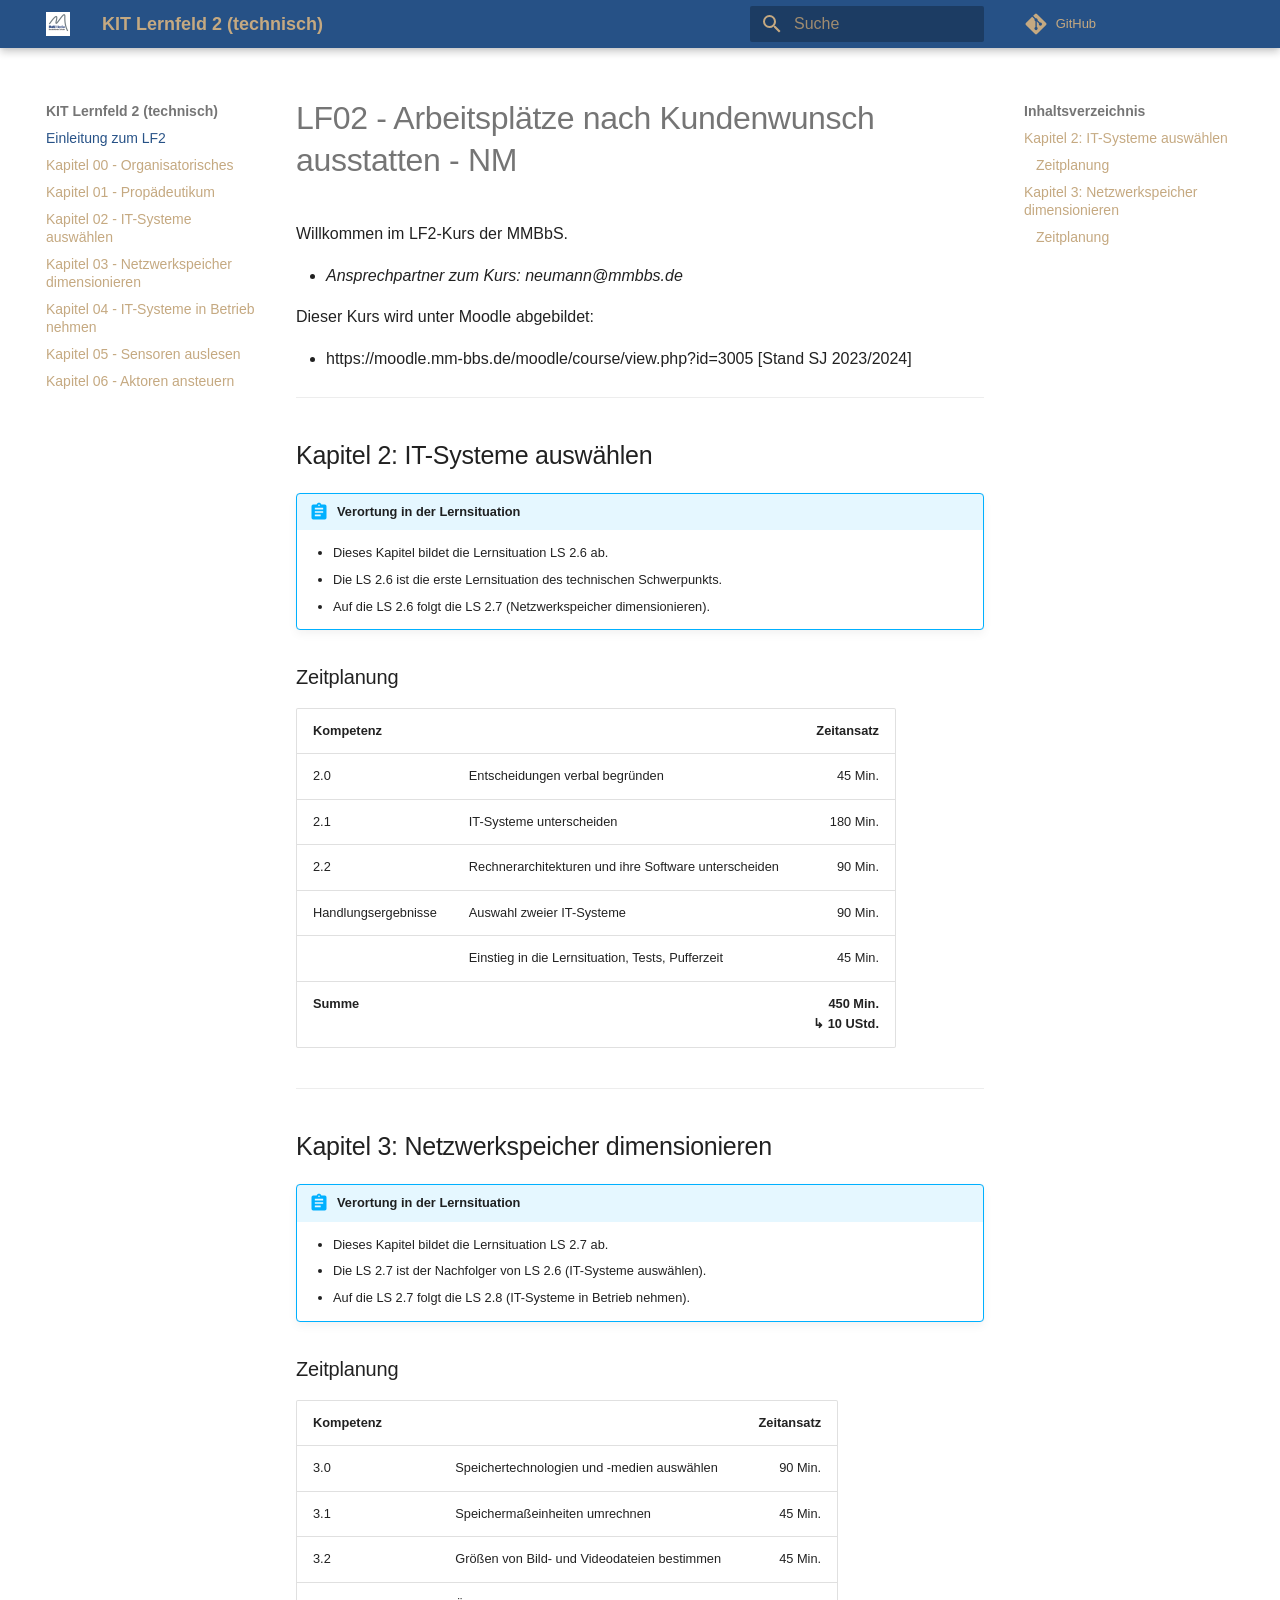
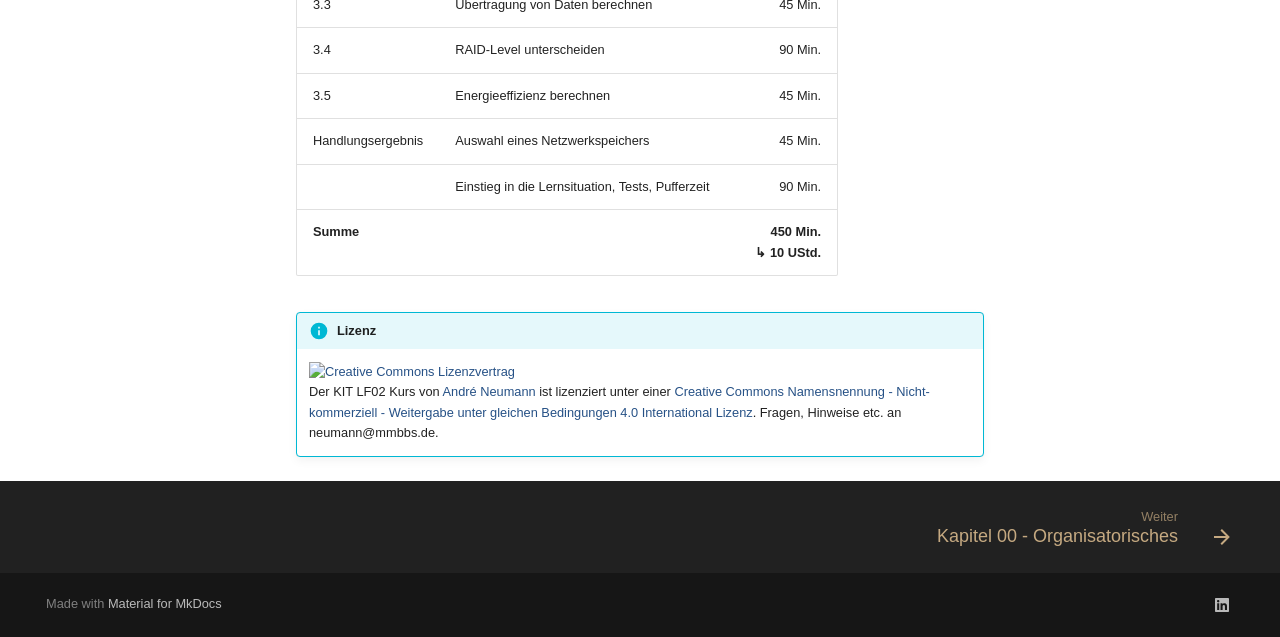
==== index.html @ 2c5e8e1e "Deployed 91a3183 with MkDocs version: 1.5.3" ====
<!doctype html>
<html lang="de" class="no-js">
  <head>
    
      <meta charset="utf-8">
      <meta name="viewport" content="width=device-width,initial-scale=1">
      
      
      
        <link rel="canonical" href="https://herr-nm.github.io/MMBbS_KIT_LF02/index.html">
      
      
      
        <link rel="next" href="kapitel_00.html">
      
      
      <link rel="icon" href="bilder/favicon.png">
      <meta name="generator" content="mkdocs-1.5.3, mkdocs-material-9.5.14">
    
    
      
        <title>KIT Lernfeld 2 (technisch)</title>
      
    
    
      <link rel="stylesheet" href="assets/stylesheets/main.10ba22f1.min.css">
      
      


    
    
      
    
    
      
    
    
      <link rel="stylesheet" href="extra.css">
    
    <script>__md_scope=new URL(".",location),__md_hash=e=>[...e].reduce((e,_)=>(e<<5)-e+_.charCodeAt(0),0),__md_get=(e,_=localStorage,t=__md_scope)=>JSON.parse(_.getItem(t.pathname+"."+e)),__md_set=(e,_,t=localStorage,a=__md_scope)=>{try{t.setItem(a.pathname+"."+e,JSON.stringify(_))}catch(e){}}</script>
    
      

    
    
    
  </head>
  
  
    <body dir="ltr">
  
    
    <input class="md-toggle" data-md-toggle="drawer" type="checkbox" id="__drawer" autocomplete="off">
    <input class="md-toggle" data-md-toggle="search" type="checkbox" id="__search" autocomplete="off">
    <label class="md-overlay" for="__drawer"></label>
    <div data-md-component="skip">
      
        
        <a href="#lf02-arbeitsplatze-nach-kundenwunsch-ausstatten-nm" class="md-skip">
          Zum Inhalt
        </a>
      
    </div>
    <div data-md-component="announce">
      
    </div>
    
    
      

  

<header class="md-header md-header--shadow" data-md-component="header">
  <nav class="md-header__inner md-grid" aria-label="Kopfzeile">
    <a href="index.html" title="KIT Lernfeld 2 (technisch)" class="md-header__button md-logo" aria-label="KIT Lernfeld 2 (technisch)" data-md-component="logo">
      
  <img src="bilder/logo.png" alt="logo">

    </a>
    <label class="md-header__button md-icon" for="__drawer">
      
      <svg xmlns="http://www.w3.org/2000/svg" viewBox="0 0 24 24"><path d="M3 6h18v2H3V6m0 5h18v2H3v-2m0 5h18v2H3v-2Z"/></svg>
    </label>
    <div class="md-header__title" data-md-component="header-title">
      <div class="md-header__ellipsis">
        <div class="md-header__topic">
          <span class="md-ellipsis">
            KIT Lernfeld 2 (technisch)
          </span>
        </div>
        <div class="md-header__topic" data-md-component="header-topic">
          <span class="md-ellipsis">
            
              Einleitung zum LF2
            
          </span>
        </div>
      </div>
    </div>
    
    
      <script>var media,input,key,value,palette=__md_get("__palette");if(palette&&palette.color){"(prefers-color-scheme)"===palette.color.media&&(media=matchMedia("(prefers-color-scheme: light)"),input=document.querySelector(media.matches?"[data-md-color-media='(prefers-color-scheme: light)']":"[data-md-color-media='(prefers-color-scheme: dark)']"),palette.color.media=input.getAttribute("data-md-color-media"),palette.color.scheme=input.getAttribute("data-md-color-scheme"),palette.color.primary=input.getAttribute("data-md-color-primary"),palette.color.accent=input.getAttribute("data-md-color-accent"));for([key,value]of Object.entries(palette.color))document.body.setAttribute("data-md-color-"+key,value)}</script>
    
    
    
      <label class="md-header__button md-icon" for="__search">
        
        <svg xmlns="http://www.w3.org/2000/svg" viewBox="0 0 24 24"><path d="M9.5 3A6.5 6.5 0 0 1 16 9.5c0 1.61-.59 3.09-1.56 4.23l.27.27h.79l5 5-1.5 1.5-5-5v-.79l-.27-.27A6.516 6.516 0 0 1 9.5 16 6.5 6.5 0 0 1 3 9.5 6.5 6.5 0 0 1 9.5 3m0 2C7 5 5 7 5 9.5S7 14 9.5 14 14 12 14 9.5 12 5 9.5 5Z"/></svg>
      </label>
      <div class="md-search" data-md-component="search" role="dialog">
  <label class="md-search__overlay" for="__search"></label>
  <div class="md-search__inner" role="search">
    <form class="md-search__form" name="search">
      <input type="text" class="md-search__input" name="query" aria-label="Suche" placeholder="Suche" autocapitalize="off" autocorrect="off" autocomplete="off" spellcheck="false" data-md-component="search-query" required>
      <label class="md-search__icon md-icon" for="__search">
        
        <svg xmlns="http://www.w3.org/2000/svg" viewBox="0 0 24 24"><path d="M9.5 3A6.5 6.5 0 0 1 16 9.5c0 1.61-.59 3.09-1.56 4.23l.27.27h.79l5 5-1.5 1.5-5-5v-.79l-.27-.27A6.516 6.516 0 0 1 9.5 16 6.5 6.5 0 0 1 3 9.5 6.5 6.5 0 0 1 9.5 3m0 2C7 5 5 7 5 9.5S7 14 9.5 14 14 12 14 9.5 12 5 9.5 5Z"/></svg>
        
        <svg xmlns="http://www.w3.org/2000/svg" viewBox="0 0 24 24"><path d="M20 11v2H8l5.5 5.5-1.42 1.42L4.16 12l7.92-7.92L13.5 5.5 8 11h12Z"/></svg>
      </label>
      <nav class="md-search__options" aria-label="Suche">
        
        <button type="reset" class="md-search__icon md-icon" title="Zurücksetzen" aria-label="Zurücksetzen" tabindex="-1">
          
          <svg xmlns="http://www.w3.org/2000/svg" viewBox="0 0 24 24"><path d="M19 6.41 17.59 5 12 10.59 6.41 5 5 6.41 10.59 12 5 17.59 6.41 19 12 13.41 17.59 19 19 17.59 13.41 12 19 6.41Z"/></svg>
        </button>
      </nav>
      
    </form>
    <div class="md-search__output">
      <div class="md-search__scrollwrap" data-md-scrollfix>
        <div class="md-search-result" data-md-component="search-result">
          <div class="md-search-result__meta">
            Suche wird initialisiert
          </div>
          <ol class="md-search-result__list" role="presentation"></ol>
        </div>
      </div>
    </div>
  </div>
</div>
    
    
      <div class="md-header__source">
        <a href="https://github.com/herr-nm/MMBbS_KIT_LF02" title="Zum Repository" class="md-source" data-md-component="source">
  <div class="md-source__icon md-icon">
    
    <svg xmlns="http://www.w3.org/2000/svg" viewBox="0 0 448 512"><!--! Font Awesome Free 6.5.1 by @fontawesome - https://fontawesome.com License - https://fontawesome.com/license/free (Icons: CC BY 4.0, Fonts: SIL OFL 1.1, Code: MIT License) Copyright 2023 Fonticons, Inc.--><path d="M439.55 236.05 244 40.45a28.87 28.87 0 0 0-40.81 0l-40.66 40.63 51.52 51.52c27.06-9.14 52.68 16.77 43.39 43.68l49.66 49.66c34.23-11.8 61.18 31 35.47 56.69-26.49 26.49-70.21-2.87-56-37.34L240.22 199v121.85c25.3 12.54 22.26 41.85 9.08 55a34.34 34.34 0 0 1-48.55 0c-17.57-17.6-11.07-46.91 11.25-56v-123c-20.8-8.51-24.6-30.74-18.64-45L142.57 101 8.45 235.14a28.86 28.86 0 0 0 0 40.81l195.61 195.6a28.86 28.86 0 0 0 40.8 0l194.69-194.69a28.86 28.86 0 0 0 0-40.81z"/></svg>
  </div>
  <div class="md-source__repository">
    GitHub
  </div>
</a>
      </div>
    
  </nav>
  
</header>
    
    <div class="md-container" data-md-component="container">
      
      
        
          
        
      
      <main class="md-main" data-md-component="main">
        <div class="md-main__inner md-grid">
          
            
              
              <div class="md-sidebar md-sidebar--primary" data-md-component="sidebar" data-md-type="navigation" >
                <div class="md-sidebar__scrollwrap">
                  <div class="md-sidebar__inner">
                    



<nav class="md-nav md-nav--primary" aria-label="Navigation" data-md-level="0">
  <label class="md-nav__title" for="__drawer">
    <a href="index.html" title="KIT Lernfeld 2 (technisch)" class="md-nav__button md-logo" aria-label="KIT Lernfeld 2 (technisch)" data-md-component="logo">
      
  <img src="bilder/logo.png" alt="logo">

    </a>
    KIT Lernfeld 2 (technisch)
  </label>
  
    <div class="md-nav__source">
      <a href="https://github.com/herr-nm/MMBbS_KIT_LF02" title="Zum Repository" class="md-source" data-md-component="source">
  <div class="md-source__icon md-icon">
    
    <svg xmlns="http://www.w3.org/2000/svg" viewBox="0 0 448 512"><!--! Font Awesome Free 6.5.1 by @fontawesome - https://fontawesome.com License - https://fontawesome.com/license/free (Icons: CC BY 4.0, Fonts: SIL OFL 1.1, Code: MIT License) Copyright 2023 Fonticons, Inc.--><path d="M439.55 236.05 244 40.45a28.87 28.87 0 0 0-40.81 0l-40.66 40.63 51.52 51.52c27.06-9.14 52.68 16.77 43.39 43.68l49.66 49.66c34.23-11.8 61.18 31 35.47 56.69-26.49 26.49-70.21-2.87-56-37.34L240.22 199v121.85c25.3 12.54 22.26 41.85 9.08 55a34.34 34.34 0 0 1-48.55 0c-17.57-17.6-11.07-46.91 11.25-56v-123c-20.8-8.51-24.6-30.74-18.64-45L142.57 101 8.45 235.14a28.86 28.86 0 0 0 0 40.81l195.61 195.6a28.86 28.86 0 0 0 40.8 0l194.69-194.69a28.86 28.86 0 0 0 0-40.81z"/></svg>
  </div>
  <div class="md-source__repository">
    GitHub
  </div>
</a>
    </div>
  
  <ul class="md-nav__list" data-md-scrollfix>
    
      
      
  
  
    
  
  
  
    <li class="md-nav__item md-nav__item--active">
      
      <input class="md-nav__toggle md-toggle" type="checkbox" id="__toc">
      
      
        
      
      
        <label class="md-nav__link md-nav__link--active" for="__toc">
          
  
  <span class="md-ellipsis">
    Einleitung zum LF2
  </span>
  

          <span class="md-nav__icon md-icon"></span>
        </label>
      
      <a href="index.html" class="md-nav__link md-nav__link--active">
        
  
  <span class="md-ellipsis">
    Einleitung zum LF2
  </span>
  

      </a>
      
        

<nav class="md-nav md-nav--secondary" aria-label="Inhaltsverzeichnis">
  
  
  
    
  
  
    <label class="md-nav__title" for="__toc">
      <span class="md-nav__icon md-icon"></span>
      Inhaltsverzeichnis
    </label>
    <ul class="md-nav__list" data-md-component="toc" data-md-scrollfix>
      
        <li class="md-nav__item">
  <a href="#kapitel-2-it-systeme-auswahlen" class="md-nav__link">
    <span class="md-ellipsis">
      Kapitel 2: IT-Systeme auswählen
    </span>
  </a>
  
    <nav class="md-nav" aria-label="Kapitel 2: IT-Systeme auswählen">
      <ul class="md-nav__list">
        
          <li class="md-nav__item">
  <a href="#zeitplanung" class="md-nav__link">
    <span class="md-ellipsis">
      Zeitplanung
    </span>
  </a>
  
</li>
        
      </ul>
    </nav>
  
</li>
      
        <li class="md-nav__item">
  <a href="#kapitel-3-netzwerkspeicher-dimensionieren" class="md-nav__link">
    <span class="md-ellipsis">
      Kapitel 3: Netzwerkspeicher dimensionieren
    </span>
  </a>
  
    <nav class="md-nav" aria-label="Kapitel 3: Netzwerkspeicher dimensionieren">
      <ul class="md-nav__list">
        
          <li class="md-nav__item">
  <a href="#zeitplanung_1" class="md-nav__link">
    <span class="md-ellipsis">
      Zeitplanung
    </span>
  </a>
  
</li>
        
      </ul>
    </nav>
  
</li>
      
    </ul>
  
</nav>
      
    </li>
  

    
      
      
  
  
  
  
    <li class="md-nav__item">
      <a href="kapitel_00.html" class="md-nav__link">
        
  
  <span class="md-ellipsis">
    Kapitel 00 - Organisatorisches
  </span>
  

      </a>
    </li>
  

    
      
      
  
  
  
  
    <li class="md-nav__item">
      <a href="kapitel_01.html" class="md-nav__link">
        
  
  <span class="md-ellipsis">
    Kapitel 01 - Propädeutikum
  </span>
  

      </a>
    </li>
  

    
      
      
  
  
  
  
    <li class="md-nav__item">
      <a href="kapitel_02.html" class="md-nav__link">
        
  
  <span class="md-ellipsis">
    Kapitel 02 - IT-Systeme auswählen
  </span>
  

      </a>
    </li>
  

    
      
      
  
  
  
  
    <li class="md-nav__item">
      <a href="kapitel_03.html" class="md-nav__link">
        
  
  <span class="md-ellipsis">
    Kapitel 03 - Netzwerkspeicher dimensionieren
  </span>
  

      </a>
    </li>
  

    
      
      
  
  
  
  
    <li class="md-nav__item">
      <a href="kapitel_04.html" class="md-nav__link">
        
  
  <span class="md-ellipsis">
    Kapitel 04 - IT-Systeme in Betrieb nehmen
  </span>
  

      </a>
    </li>
  

    
      
      
  
  
  
  
    <li class="md-nav__item">
      <a href="kapitel_05.html" class="md-nav__link">
        
  
  <span class="md-ellipsis">
    Kapitel 05 - Sensoren auslesen
  </span>
  

      </a>
    </li>
  

    
      
      
  
  
  
  
    <li class="md-nav__item">
      <a href="kapitel_06.html" class="md-nav__link">
        
  
  <span class="md-ellipsis">
    Kapitel 06 - Aktoren ansteuern
  </span>
  

      </a>
    </li>
  

    
  </ul>
</nav>
                  </div>
                </div>
              </div>
            
            
              
              <div class="md-sidebar md-sidebar--secondary" data-md-component="sidebar" data-md-type="toc" >
                <div class="md-sidebar__scrollwrap">
                  <div class="md-sidebar__inner">
                    

<nav class="md-nav md-nav--secondary" aria-label="Inhaltsverzeichnis">
  
  
  
    
  
  
    <label class="md-nav__title" for="__toc">
      <span class="md-nav__icon md-icon"></span>
      Inhaltsverzeichnis
    </label>
    <ul class="md-nav__list" data-md-component="toc" data-md-scrollfix>
      
        <li class="md-nav__item">
  <a href="#kapitel-2-it-systeme-auswahlen" class="md-nav__link">
    <span class="md-ellipsis">
      Kapitel 2: IT-Systeme auswählen
    </span>
  </a>
  
    <nav class="md-nav" aria-label="Kapitel 2: IT-Systeme auswählen">
      <ul class="md-nav__list">
        
          <li class="md-nav__item">
  <a href="#zeitplanung" class="md-nav__link">
    <span class="md-ellipsis">
      Zeitplanung
    </span>
  </a>
  
</li>
        
      </ul>
    </nav>
  
</li>
      
        <li class="md-nav__item">
  <a href="#kapitel-3-netzwerkspeicher-dimensionieren" class="md-nav__link">
    <span class="md-ellipsis">
      Kapitel 3: Netzwerkspeicher dimensionieren
    </span>
  </a>
  
    <nav class="md-nav" aria-label="Kapitel 3: Netzwerkspeicher dimensionieren">
      <ul class="md-nav__list">
        
          <li class="md-nav__item">
  <a href="#zeitplanung_1" class="md-nav__link">
    <span class="md-ellipsis">
      Zeitplanung
    </span>
  </a>
  
</li>
        
      </ul>
    </nav>
  
</li>
      
    </ul>
  
</nav>
                  </div>
                </div>
              </div>
            
          
          
            <div class="md-content" data-md-component="content">
              <article class="md-content__inner md-typeset">
                
                  

  
  


<h1 id="lf02-arbeitsplatze-nach-kundenwunsch-ausstatten-nm">LF02 - Arbeitsplätze nach Kundenwunsch ausstatten - NM</h1>
<p>Willkommen im LF2-Kurs der MMBbS.</p>
<ul>
<li><em>Ansprechpartner zum Kurs: neumann@mmbbs.de</em></li>
</ul>
<p>Dieser Kurs wird unter Moodle abgebildet:</p>
<ul>
<li>https://moodle.mm-bbs.de/moodle/course/view.php?id=3005 [Stand SJ 2023/2024]</li>
</ul>
<hr />
<h2 id="kapitel-2-it-systeme-auswahlen">Kapitel 2: IT-Systeme auswählen</h2>
<div class="admonition abstract">
<p class="admonition-title">Verortung in der Lernsituation</p>
<ul>
<li>Dieses Kapitel bildet die Lernsituation LS 2.6 ab.</li>
<li>Die LS 2.6 ist die erste Lernsituation des technischen Schwerpunkts.</li>
<li>Auf die LS 2.6 folgt die LS 2.7 (Netzwerkspeicher dimensionieren).</li>
</ul>
</div>
<h3 id="zeitplanung">Zeitplanung</h3>
<table>
<thead>
<tr>
<th style="text-align: left;">Kompetenz</th>
<th style="text-align: left;"></th>
<th style="text-align: right;">Zeitansatz</th>
</tr>
</thead>
<tbody>
<tr>
<td style="text-align: left;">2.0</td>
<td style="text-align: left;">Entscheidungen verbal begründen</td>
<td style="text-align: right;">45 Min.</td>
</tr>
<tr>
<td style="text-align: left;">2.1</td>
<td style="text-align: left;">IT-Systeme unterscheiden</td>
<td style="text-align: right;">180 Min.</td>
</tr>
<tr>
<td style="text-align: left;">2.2</td>
<td style="text-align: left;">Rechnerarchitekturen und ihre Software unterscheiden</td>
<td style="text-align: right;">90 Min.</td>
</tr>
<tr>
<td style="text-align: left;">Handlungsergebnisse</td>
<td style="text-align: left;">Auswahl zweier IT-Systeme</td>
<td style="text-align: right;">90 Min.</td>
</tr>
<tr>
<td style="text-align: left;"></td>
<td style="text-align: left;">Einstieg in die Lernsituation, Tests, Pufferzeit</td>
<td style="text-align: right;">45 Min.</td>
</tr>
<tr>
<td style="text-align: left;"><strong>Summe</strong></td>
<td style="text-align: left;"></td>
<td style="text-align: right;"><strong>450 Min.</strong> </br><strong>↳ 10 UStd.</strong></td>
</tr>
</tbody>
</table>
<hr />
<h2 id="kapitel-3-netzwerkspeicher-dimensionieren">Kapitel 3: Netzwerkspeicher dimensionieren</h2>
<div class="admonition abstract">
<p class="admonition-title">Verortung in der Lernsituation</p>
<ul>
<li>Dieses Kapitel bildet die Lernsituation LS 2.7 ab.</li>
<li>Die LS 2.7 ist der Nachfolger von LS 2.6 (IT-Systeme auswählen).</li>
<li>Auf die LS 2.7 folgt die LS 2.8 (IT-Systeme in Betrieb nehmen).</li>
</ul>
</div>
<h3 id="zeitplanung_1">Zeitplanung</h3>
<table>
<thead>
<tr>
<th style="text-align: left;">Kompetenz</th>
<th style="text-align: left;"></th>
<th style="text-align: right;">Zeitansatz</th>
</tr>
</thead>
<tbody>
<tr>
<td style="text-align: left;">3.0</td>
<td style="text-align: left;">Speichertechnologien und -medien auswählen</td>
<td style="text-align: right;">90 Min.</td>
</tr>
<tr>
<td style="text-align: left;">3.1</td>
<td style="text-align: left;">Speichermaßeinheiten umrechnen</td>
<td style="text-align: right;">45 Min.</td>
</tr>
<tr>
<td style="text-align: left;">3.2</td>
<td style="text-align: left;">Größen von Bild- und Videodateien bestimmen</td>
<td style="text-align: right;">45 Min.</td>
</tr>
<tr>
<td style="text-align: left;">3.3</td>
<td style="text-align: left;">Übertragung von Daten berechnen</td>
<td style="text-align: right;">45 Min.</td>
</tr>
<tr>
<td style="text-align: left;">3.4</td>
<td style="text-align: left;">RAID-Level unterscheiden</td>
<td style="text-align: right;">90 Min.</td>
</tr>
<tr>
<td style="text-align: left;">3.5</td>
<td style="text-align: left;">Energieeffizienz berechnen</td>
<td style="text-align: right;">45 Min.</td>
</tr>
<tr>
<td style="text-align: left;">Handlungsergebnis</td>
<td style="text-align: left;">Auswahl eines Netzwerkspeichers</td>
<td style="text-align: right;">45 Min.</td>
</tr>
<tr>
<td style="text-align: left;"></td>
<td style="text-align: left;">Einstieg in die Lernsituation, Tests, Pufferzeit</td>
<td style="text-align: right;">90 Min.</td>
</tr>
<tr>
<td style="text-align: left;"><strong>Summe</strong></td>
<td style="text-align: left;"></td>
<td style="text-align: right;"><strong>450 Min.</strong> </br><strong>↳ 10 UStd.</strong></td>
</tr>
</tbody>
</table>
<!-- BEGIN INCLUDE inhalte/lizenzhinweis.md '&lt;!--Lizenzhinweis--&gt;' '&lt;!--Lizenzhinweis--&gt;' -->

<div class="admonition info">
<p class="admonition-title">Lizenz</p>
<p><a rel="license" href="http://creativecommons.org/licenses/by-nc-sa/4.0/"><img alt="Creative Commons Lizenzvertrag" style="border-width:0" src="https://i.creativecommons.org/l/by-nc-sa/4.0/88x31.png" /></a><br /><span xmlns:dct="http://purl.org/dc/terms/" property="dct:title">Der KIT LF02 Kurs</span> von <a xmlns:cc="http://creativecommons.org/ns#" href="https://herr-nm.github.io/MMBbS_KIT_LF02/" property="cc:attributionName" rel="cc:attributionURL">André Neumann</a> ist lizenziert unter einer <a rel="license" href="http://creativecommons.org/licenses/by-nc-sa/4.0/">Creative Commons Namensnennung - Nicht-kommerziell - Weitergabe unter gleichen Bedingungen 4.0 International Lizenz</a>. Fragen, Hinweise etc. an neumann@mmbbs.de.</p>
</div>
<!-- END INCLUDE -->












                
              </article>
            </div>
          
          
<script>var target=document.getElementById(location.hash.slice(1));target&&target.name&&(target.checked=target.name.startsWith("__tabbed_"))</script>
        </div>
        
      </main>
      
        <footer class="md-footer">
  
    
      
      <nav class="md-footer__inner md-grid" aria-label="Fußzeile" >
        
        
          
          <a href="kapitel_00.html" class="md-footer__link md-footer__link--next" aria-label="Weiter: Kapitel 00 - Organisatorisches">
            <div class="md-footer__title">
              <span class="md-footer__direction">
                Weiter
              </span>
              <div class="md-ellipsis">
                Kapitel 00 - Organisatorisches
              </div>
            </div>
            <div class="md-footer__button md-icon">
              
              <svg xmlns="http://www.w3.org/2000/svg" viewBox="0 0 24 24"><path d="M4 11v2h12l-5.5 5.5 1.42 1.42L19.84 12l-7.92-7.92L10.5 5.5 16 11H4Z"/></svg>
            </div>
          </a>
        
      </nav>
    
  
  <div class="md-footer-meta md-typeset">
    <div class="md-footer-meta__inner md-grid">
      <div class="md-copyright">
  
  
    Made with
    <a href="https://squidfunk.github.io/mkdocs-material/" target="_blank" rel="noopener">
      Material for MkDocs
    </a>
  
</div>
      
        <div class="md-social">
  
    
    
    
    
      
      
    
    <a href="https://www.linkedin.com/in/herr-nm" target="_blank" rel="noopener" title="www.linkedin.com" class="md-social__link">
      <svg xmlns="http://www.w3.org/2000/svg" viewBox="0 0 448 512"><!--! Font Awesome Free 6.5.1 by @fontawesome - https://fontawesome.com License - https://fontawesome.com/license/free (Icons: CC BY 4.0, Fonts: SIL OFL 1.1, Code: MIT License) Copyright 2023 Fonticons, Inc.--><path d="M416 32H31.9C14.3 32 0 46.5 0 64.3v383.4C0 465.5 14.3 480 31.9 480H416c17.6 0 32-14.5 32-32.3V64.3c0-17.8-14.4-32.3-32-32.3zM135.4 416H69V202.2h66.5V416zm-33.2-243c-21.3 0-38.5-17.3-38.5-38.5S80.9 96 102.2 96c21.2 0 38.5 17.3 38.5 38.5 0 21.3-17.2 38.5-38.5 38.5zm282.1 243h-66.4V312c0-24.8-.5-56.7-34.5-56.7-34.6 0-39.9 27-39.9 54.9V416h-66.4V202.2h63.7v29.2h.9c8.9-16.8 30.6-34.5 62.9-34.5 67.2 0 79.7 44.3 79.7 101.9V416z"/></svg>
    </a>
  
</div>
      
    </div>
  </div>
</footer>
      
    </div>
    <div class="md-dialog" data-md-component="dialog">
      <div class="md-dialog__inner md-typeset"></div>
    </div>
    
    
    <script id="__config" type="application/json">{"base": ".", "features": ["navigation.footer"], "search": "assets/javascripts/workers/search.b8dbb3d2.min.js", "translations": {"clipboard.copied": "In Zwischenablage kopiert", "clipboard.copy": "In Zwischenablage kopieren", "search.result.more.one": "1 weiteres Suchergebnis auf dieser Seite", "search.result.more.other": "# weitere Suchergebnisse auf dieser Seite", "search.result.none": "Keine Suchergebnisse", "search.result.one": "1 Suchergebnis", "search.result.other": "# Suchergebnisse", "search.result.placeholder": "Suchbegriff eingeben", "search.result.term.missing": "Es fehlt", "select.version": "Version ausw\u00e4hlen"}}</script>
    
    
      <script src="assets/javascripts/bundle.bd41221c.min.js"></script>
      
    
  </body>
</html>
---- assets/stylesheets/main.10ba22f1.min.css ----
@charset "UTF-8";html{-webkit-text-size-adjust:none;-moz-text-size-adjust:none;text-size-adjust:none;box-sizing:border-box}*,:after,:before{box-sizing:inherit}@media (prefers-reduced-motion){*,:after,:before{transition:none!important}}body{margin:0}a,button,input,label{-webkit-tap-highlight-color:transparent}a{color:inherit;text-decoration:none}hr{border:0;box-sizing:initial;display:block;height:.05rem;overflow:visible;padding:0}small{font-size:80%}sub,sup{line-height:1em}img{border-style:none}table{border-collapse:initial;border-spacing:0}td,th{font-weight:400;vertical-align:top}button{background:#0000;border:0;font-family:inherit;font-size:inherit;margin:0;padding:0}input{border:0;outline:none}:root{--md-primary-fg-color:#4051b5;--md-primary-fg-color--light:#5d6cc0;--md-primary-fg-color--dark:#303fa1;--md-primary-bg-color:#fff;--md-primary-bg-color--light:#ffffffb3;--md-accent-fg-color:#526cfe;--md-accent-fg-color--transparent:#526cfe1a;--md-accent-bg-color:#fff;--md-accent-bg-color--light:#ffffffb3}[data-md-color-scheme=default]{color-scheme:light}[data-md-color-scheme=default] img[src$="#gh-dark-mode-only"],[data-md-color-scheme=default] img[src$="#only-dark"]{display:none}:root,[data-md-color-scheme=default]{--md-hue:225deg;--md-default-fg-color:#000000de;--md-default-fg-color--light:#0000008a;--md-default-fg-color--lighter:#00000052;--md-default-fg-color--lightest:#00000012;--md-default-bg-color:#fff;--md-default-bg-color--light:#ffffffb3;--md-default-bg-color--lighter:#ffffff4d;--md-default-bg-color--lightest:#ffffff1f;--md-code-fg-color:#36464e;--md-code-bg-color:#f5f5f5;--md-code-hl-color:#4287ff;--md-code-hl-color--light:#4287ff1a;--md-code-hl-number-color:#d52a2a;--md-code-hl-special-color:#db1457;--md-code-hl-function-color:#a846b9;--md-code-hl-constant-color:#6e59d9;--md-code-hl-keyword-color:#3f6ec6;--md-code-hl-string-color:#1c7d4d;--md-code-hl-name-color:var(--md-code-fg-color);--md-code-hl-operator-color:var(--md-default-fg-color--light);--md-code-hl-punctuation-color:var(--md-default-fg-color--light);--md-code-hl-comment-color:var(--md-default-fg-color--light);--md-code-hl-generic-color:var(--md-default-fg-color--light);--md-code-hl-variable-color:var(--md-default-fg-color--light);--md-typeset-color:var(--md-default-fg-color);--md-typeset-a-color:var(--md-primary-fg-color);--md-typeset-del-color:#f5503d26;--md-typeset-ins-color:#0bd57026;--md-typeset-kbd-color:#fafafa;--md-typeset-kbd-accent-color:#fff;--md-typeset-kbd-border-color:#b8b8b8;--md-typeset-mark-color:#ffff0080;--md-typeset-table-color:#0000001f;--md-typeset-table-color--light:rgba(0,0,0,.035);--md-admonition-fg-color:var(--md-default-fg-color);--md-admonition-bg-color:var(--md-default-bg-color);--md-warning-fg-color:#000000de;--md-warning-bg-color:#ff9;--md-footer-fg-color:#fff;--md-footer-fg-color--light:#ffffffb3;--md-footer-fg-color--lighter:#ffffff73;--md-footer-bg-color:#000000de;--md-footer-bg-color--dark:#00000052;--md-shadow-z1:0 0.2rem 0.5rem #0000000d,0 0 0.05rem #0000001a;--md-shadow-z2:0 0.2rem 0.5rem #0000001a,0 0 0.05rem #00000040;--md-shadow-z3:0 0.2rem 0.5rem #0003,0 0 0.05rem #00000059}.md-icon svg{fill:currentcolor;display:block;height:1.2rem;width:1.2rem}body{-webkit-font-smoothing:antialiased;-moz-osx-font-smoothing:grayscale;--md-text-font-family:var(--md-text-font,_),-apple-system,BlinkMacSystemFont,Helvetica,Arial,sans-serif;--md-code-font-family:var(--md-code-font,_),SFMono-Regular,Consolas,Menlo,monospace}aside,body,input{font-feature-settings:"kern","liga";color:var(--md-typeset-color);font-family:var(--md-text-font-family)}code,kbd,pre{font-feature-settings:"kern";font-family:var(--md-code-font-family)}:root{--md-typeset-table-sort-icon:url('data:image/svg+xml;charset=utf-8,<svg xmlns="http://www.w3.org/2000/svg" viewBox="0 0 24 24"><path d="m18 21-4-4h3V7h-3l4-4 4 4h-3v10h3M2 19v-2h10v2M2 13v-2h7v2M2 7V5h4v2H2Z"/></svg>');--md-typeset-table-sort-icon--asc:url('data:image/svg+xml;charset=utf-8,<svg xmlns="http://www.w3.org/2000/svg" viewBox="0 0 24 24"><path d="M19 17h3l-4 4-4-4h3V3h2M2 17h10v2H2M6 5v2H2V5m0 6h7v2H2v-2Z"/></svg>');--md-typeset-table-sort-icon--desc:url('data:image/svg+xml;charset=utf-8,<svg xmlns="http://www.w3.org/2000/svg" viewBox="0 0 24 24"><path d="M19 7h3l-4-4-4 4h3v14h2M2 17h10v2H2M6 5v2H2V5m0 6h7v2H2v-2Z"/></svg>')}.md-typeset{-webkit-print-color-adjust:exact;color-adjust:exact;font-size:.8rem;line-height:1.6}@media print{.md-typeset{font-size:.68rem}}.md-typeset blockquote,.md-typeset dl,.md-typeset figure,.md-typeset ol,.md-typeset pre,.md-typeset ul{margin-bottom:1em;margin-top:1em}.md-typeset h1{color:var(--md-default-fg-color--light);font-size:2em;line-height:1.3;margin:0 0 1.25em}.md-typeset h1,.md-typeset h2{font-weight:300;letter-spacing:-.01em}.md-typeset h2{font-size:1.5625em;line-height:1.4;margin:1.6em 0 .64em}.md-typeset h3{font-size:1.25em;font-weight:400;letter-spacing:-.01em;line-height:1.5;margin:1.6em 0 .8em}.md-typeset h2+h3{margin-top:.8em}.md-typeset h4{font-weight:700;letter-spacing:-.01em;margin:1em 0}.md-typeset h5,.md-typeset h6{color:var(--md-default-fg-color--light);font-size:.8em;font-weight:700;letter-spacing:-.01em;margin:1.25em 0}.md-typeset h5{text-transform:uppercase}.md-typeset hr{border-bottom:.05rem solid var(--md-default-fg-color--lightest);display:flow-root;margin:1.5em 0}.md-typeset a{color:var(--md-typeset-a-color);word-break:break-word}.md-typeset a,.md-typeset a:before{transition:color 125ms}.md-typeset a:focus,.md-typeset a:hover{color:var(--md-accent-fg-color)}.md-typeset a:focus code,.md-typeset a:hover code{background-color:var(--md-accent-fg-color--transparent)}.md-typeset a code{color:currentcolor;transition:background-color 125ms}.md-typeset a.focus-visible{outline-color:var(--md-accent-fg-color);outline-offset:.2rem}.md-typeset code,.md-typeset kbd,.md-typeset pre{color:var(--md-code-fg-color);direction:ltr;font-variant-ligatures:none}@media print{.md-typeset code,.md-typeset kbd,.md-typeset pre{white-space:pre-wrap}}.md-typeset code{background-color:var(--md-code-bg-color);border-radius:.1rem;-webkit-box-decoration-break:clone;box-decoration-break:clone;font-size:.85em;padding:0 .2941176471em;word-break:break-word}.md-typeset code:not(.focus-visible){-webkit-tap-highlight-color:transparent;outline:none}.md-typeset pre{display:flow-root;line-height:1.4;position:relative}.md-typeset pre>code{-webkit-box-decoration-break:slice;box-decoration-break:slice;box-shadow:none;display:block;margin:0;outline-color:var(--md-accent-fg-color);overflow:auto;padding:.7720588235em 1.1764705882em;scrollbar-color:var(--md-default-fg-color--lighter) #0000;scrollbar-width:thin;touch-action:auto;word-break:normal}.md-typeset pre>code:hover{scrollbar-color:var(--md-accent-fg-color) #0000}.md-typeset pre>code::-webkit-scrollbar{height:.2rem;width:.2rem}.md-typeset pre>code::-webkit-scrollbar-thumb{background-color:var(--md-default-fg-color--lighter)}.md-typeset pre>code::-webkit-scrollbar-thumb:hover{background-color:var(--md-accent-fg-color)}.md-typeset kbd{background-color:var(--md-typeset-kbd-color);border-radius:.1rem;box-shadow:0 .1rem 0 .05rem var(--md-typeset-kbd-border-color),0 .1rem 0 var(--md-typeset-kbd-border-color),0 -.1rem .2rem var(--md-typeset-kbd-accent-color) inset;color:var(--md-default-fg-color);display:inline-block;font-size:.75em;padding:0 .6666666667em;vertical-align:text-top;word-break:break-word}.md-typeset mark{background-color:var(--md-typeset-mark-color);-webkit-box-decoration-break:clone;box-decoration-break:clone;color:inherit;word-break:break-word}.md-typeset abbr{border-bottom:.05rem dotted var(--md-default-fg-color--light);cursor:help;text-decoration:none}.md-typeset small{opacity:.75}[dir=ltr] .md-typeset sub,[dir=ltr] .md-typeset sup{margin-left:.078125em}[dir=rtl] .md-typeset sub,[dir=rtl] .md-typeset sup{margin-right:.078125em}[dir=ltr] .md-typeset blockquote{padding-left:.6rem}[dir=rtl] .md-typeset blockquote{padding-right:.6rem}[dir=ltr] .md-typeset blockquote{border-left:.2rem solid var(--md-default-fg-color--lighter)}[dir=rtl] .md-typeset blockquote{border-right:.2rem solid var(--md-default-fg-color--lighter)}.md-typeset blockquote{color:var(--md-default-fg-color--light);margin-left:0;margin-right:0}.md-typeset ul{list-style-type:disc}[dir=ltr] .md-typeset ol,[dir=ltr] .md-typeset ul{margin-left:.625em}[dir=rtl] .md-typeset ol,[dir=rtl] .md-typeset ul{margin-right:.625em}.md-typeset ol,.md-typeset ul{padding:0}.md-typeset ol:not([hidden]),.md-typeset ul:not([hidden]){display:flow-root}.md-typeset ol ol,.md-typeset ul ol{list-style-type:lower-alpha}.md-typeset ol ol ol,.md-typeset ul ol ol{list-style-type:lower-roman}[dir=ltr] .md-typeset ol li,[dir=ltr] .md-typeset ul li{margin-left:1.25em}[dir=rtl] .md-typeset ol li,[dir=rtl] .md-typeset ul li{margin-right:1.25em}.md-typeset ol li,.md-typeset ul li{margin-bottom:.5em}.md-typeset ol li blockquote,.md-typeset ol li p,.md-typeset ul li blockquote,.md-typeset ul li p{margin:.5em 0}.md-typeset ol li:last-child,.md-typeset ul li:last-child{margin-bottom:0}[dir=ltr] .md-typeset ol li ol,[dir=ltr] .md-typeset ol li ul,[dir=ltr] .md-typeset ul li ol,[dir=ltr] .md-typeset ul li ul{margin-left:.625em}[dir=rtl] .md-typeset ol li ol,[dir=rtl] .md-typeset ol li ul,[dir=rtl] .md-typeset ul li ol,[dir=rtl] .md-typeset ul li ul{margin-right:.625em}.md-typeset ol li ol,.md-typeset ol li ul,.md-typeset ul li ol,.md-typeset ul li ul{margin-bottom:.5em;margin-top:.5em}[dir=ltr] .md-typeset dd{margin-left:1.875em}[dir=rtl] .md-typeset dd{margin-right:1.875em}.md-typeset dd{margin-bottom:1.5em;margin-top:1em}.md-typeset img,.md-typeset svg,.md-typeset video{height:auto;max-width:100%}.md-typeset img[align=left]{margin:1em 1em 1em 0}.md-typeset img[align=right]{margin:1em 0 1em 1em}.md-typeset img[align]:only-child{margin-top:0}.md-typeset figure{display:flow-root;margin:1em auto;max-width:100%;text-align:center;width:-webkit-fit-content;width:-moz-fit-content;width:fit-content}.md-typeset figure img{display:block;margin:0 auto}.md-typeset figcaption{font-style:italic;margin:1em auto;max-width:24rem}.md-typeset iframe{color-scheme:light;max-width:100%}.md-typeset table:not([class]){background-color:var(--md-default-bg-color);border:.05rem solid var(--md-typeset-table-color);border-radius:.1rem;display:inline-block;font-size:.64rem;max-width:100%;overflow:auto;touch-action:auto}@media print{.md-typeset table:not([class]){display:table}}.md-typeset table:not([class])+*{margin-top:1.5em}.md-typeset table:not([class]) td>:first-child,.md-typeset table:not([class]) th>:first-child{margin-top:0}.md-typeset table:not([class]) td>:last-child,.md-typeset table:not([class]) th>:last-child{margin-bottom:0}.md-typeset table:not([class]) td:not([align]),.md-typeset table:not([class]) th:not([align]){text-align:left}[dir=rtl] .md-typeset table:not([class]) td:not([align]),[dir=rtl] .md-typeset table:not([class]) th:not([align]){text-align:right}.md-typeset table:not([class]) th{font-weight:700;min-width:5rem;padding:.9375em 1.25em;vertical-align:top}.md-typeset table:not([class]) td{border-top:.05rem solid var(--md-typeset-table-color);padding:.9375em 1.25em;vertical-align:top}.md-typeset table:not([class]) tbody tr{transition:background-color 125ms}.md-typeset table:not([class]) tbody tr:hover{background-color:var(--md-typeset-table-color--light);box-shadow:0 .05rem 0 var(--md-default-bg-color) inset}.md-typeset table:not([class]) a{word-break:normal}.md-typeset table th[role=columnheader]{cursor:pointer}[dir=ltr] .md-typeset table th[role=columnheader]:after{margin-left:.5em}[dir=rtl] .md-typeset table th[role=columnheader]:after{margin-right:.5em}.md-typeset table th[role=columnheader]:after{content:"";display:inline-block;height:1.2em;-webkit-mask-image:var(--md-typeset-table-sort-icon);mask-image:var(--md-typeset-table-sort-icon);-webkit-mask-repeat:no-repeat;mask-repeat:no-repeat;-webkit-mask-size:contain;mask-size:contain;transition:background-color 125ms;vertical-align:text-bottom;width:1.2em}.md-typeset table th[role=columnheader]:hover:after{background-color:var(--md-default-fg-color--lighter)}.md-typeset table th[role=columnheader][aria-sort=ascending]:after{background-color:var(--md-default-fg-color--light);-webkit-mask-image:var(--md-typeset-table-sort-icon--asc);mask-image:var(--md-typeset-table-sort-icon--asc)}.md-typeset table th[role=columnheader][aria-sort=descending]:after{background-color:var(--md-default-fg-color--light);-webkit-mask-image:var(--md-typeset-table-sort-icon--desc);mask-image:var(--md-typeset-table-sort-icon--desc)}.md-typeset__scrollwrap{margin:1em -.8rem;overflow-x:auto;touch-action:auto}.md-typeset__table{display:inline-block;margin-bottom:.5em;padding:0 .8rem}@media print{.md-typeset__table{display:block}}html .md-typeset__table table{display:table;margin:0;overflow:hidden;width:100%}@media screen and (max-width:44.984375em){.md-content__inner>pre{margin:1em -.8rem}.md-content__inner>pre code{border-radius:0}}.md-typeset .md-author{border-radius:100%;display:block;flex-shrink:0;height:1.6rem;overflow:hidden;position:relative;transition:color 125ms,transform 125ms;width:1.6rem}.md-typeset .md-author img{display:block}.md-typeset .md-author--more{background:var(--md-default-fg-color--lightest);color:var(--md-default-fg-color--lighter);font-size:.6rem;font-weight:700;line-height:1.6rem;text-align:center}.md-typeset .md-author--long{height:2.4rem;width:2.4rem}.md-typeset a.md-author{transform:scale(1)}.md-typeset a.md-author img{filter:grayscale(100%) opacity(75%);transition:filter 125ms}.md-typeset a.md-author:focus,.md-typeset a.md-author:hover{transform:scale(1.1);z-index:1}.md-typeset a.md-author:focus img,.md-typeset a.md-author:hover img{filter:grayscale(0)}.md-banner{background-color:var(--md-footer-bg-color);color:var(--md-footer-fg-color);overflow:auto}@media print{.md-banner{display:none}}.md-banner--warning{background-color:var(--md-warning-bg-color);color:var(--md-warning-fg-color)}.md-banner__inner{font-size:.7rem;margin:.6rem auto;padding:0 .8rem}[dir=ltr] .md-banner__button{float:right}[dir=rtl] .md-banner__button{float:left}.md-banner__button{color:inherit;cursor:pointer;transition:opacity .25s}.no-js .md-banner__button{display:none}.md-banner__button:hover{opacity:.7}html{font-size:125%;height:100%;overflow-x:hidden}@media screen and (min-width:100em){html{font-size:137.5%}}@media screen and (min-width:125em){html{font-size:150%}}body{background-color:var(--md-default-bg-color);display:flex;flex-direction:column;font-size:.5rem;min-height:100%;position:relative;width:100%}@media print{body{display:block}}@media screen and (max-width:59.984375em){body[data-md-scrolllock]{position:fixed}}.md-grid{margin-left:auto;margin-right:auto;max-width:61rem}.md-container{display:flex;flex-direction:column;flex-grow:1}@media print{.md-container{display:block}}.md-main{flex-grow:1}.md-main__inner{display:flex;height:100%;margin-top:1.5rem}.md-ellipsis{overflow:hidden;text-overflow:ellipsis}.md-toggle{display:none}.md-option{height:0;opacity:0;position:absolute;width:0}.md-option:checked+label:not([hidden]){display:block}.md-option.focus-visible+label{outline-color:var(--md-accent-fg-color);outline-style:auto}.md-skip{background-color:var(--md-default-fg-color);border-radius:.1rem;color:var(--md-default-bg-color);font-size:.64rem;margin:.5rem;opacity:0;outline-color:var(--md-accent-fg-color);padding:.3rem .5rem;position:fixed;transform:translateY(.4rem);z-index:-1}.md-skip:focus{opacity:1;transform:translateY(0);transition:transform .25s cubic-bezier(.4,0,.2,1),opacity 175ms 75ms;z-index:10}@page{margin:25mm}:root{--md-clipboard-icon:url('data:image/svg+xml;charset=utf-8,<svg xmlns="http://www.w3.org/2000/svg" viewBox="0 0 24 24"><path d="M19 21H8V7h11m0-2H8a2 2 0 0 0-2 2v14a2 2 0 0 0 2 2h11a2 2 0 0 0 2-2V7a2 2 0 0 0-2-2m-3-4H4a2 2 0 0 0-2 2v14h2V3h12V1Z"/></svg>')}.md-clipboard{border-radius:.1rem;color:var(--md-default-fg-color--lightest);cursor:pointer;height:1.5em;outline-color:var(--md-accent-fg-color);outline-offset:.1rem;position:absolute;right:.5em;top:.5em;transition:color .25s;width:1.5em;z-index:1}@media print{.md-clipboard{display:none}}.md-clipboard:not(.focus-visible){-webkit-tap-highlight-color:transparent;outline:none}:hover>.md-clipboard{color:var(--md-default-fg-color--light)}.md-clipboard:focus,.md-clipboard:hover{color:var(--md-accent-fg-color)}.md-clipboard:after{background-color:currentcolor;content:"";display:block;height:1.125em;margin:0 auto;-webkit-mask-image:var(--md-clipboard-icon);mask-image:var(--md-clipboard-icon);-webkit-mask-position:center;mask-position:center;-webkit-mask-repeat:no-repeat;mask-repeat:no-repeat;-webkit-mask-size:contain;mask-size:contain;width:1.125em}.md-clipboard--inline{cursor:pointer}.md-clipboard--inline code{transition:color .25s,background-color .25s}.md-clipboard--inline:focus code,.md-clipboard--inline:hover code{background-color:var(--md-accent-fg-color--transparent);color:var(--md-accent-fg-color)}@keyframes consent{0%{opacity:0;transform:translateY(100%)}to{opacity:1;transform:translateY(0)}}@keyframes overlay{0%{opacity:0}to{opacity:1}}.md-consent__overlay{animation:overlay .25s both;-webkit-backdrop-filter:blur(.1rem);backdrop-filter:blur(.1rem);background-color:#0000008a;height:100%;opacity:1;position:fixed;top:0;width:100%;z-index:5}.md-consent__inner{animation:consent .5s cubic-bezier(.1,.7,.1,1) both;background-color:var(--md-default-bg-color);border:0;border-radius:.1rem;bottom:0;box-shadow:0 0 .2rem #0000001a,0 .2rem .4rem #0003;max-height:100%;overflow:auto;padding:0;position:fixed;width:100%;z-index:5}.md-consent__form{padding:.8rem}.md-consent__settings{display:none;margin:1em 0}input:checked+.md-consent__settings{display:block}.md-consent__controls{margin-bottom:.8rem}.md-typeset .md-consent__controls .md-button{display:inline}@media screen and (max-width:44.984375em){.md-typeset .md-consent__controls .md-button{display:block;margin-top:.4rem;text-align:center;width:100%}}.md-consent label{cursor:pointer}.md-content{flex-grow:1;min-width:0}.md-content__inner{margin:0 .8rem 1.2rem;padding-top:.6rem}@media screen and (min-width:76.25em){[dir=ltr] .md-sidebar--primary:not([hidden])~.md-content>.md-content__inner{margin-left:1.2rem}[dir=ltr] .md-sidebar--secondary:not([hidden])~.md-content>.md-content__inner,[dir=rtl] .md-sidebar--primary:not([hidden])~.md-content>.md-content__inner{margin-right:1.2rem}[dir=rtl] .md-sidebar--secondary:not([hidden])~.md-content>.md-content__inner{margin-left:1.2rem}}.md-content__inner:before{content:"";display:block;height:.4rem}.md-content__inner>:last-child{margin-bottom:0}[dir=ltr] .md-content__button{float:right}[dir=rtl] .md-content__button{float:left}[dir=ltr] .md-content__button{margin-left:.4rem}[dir=rtl] .md-content__button{margin-right:.4rem}.md-content__button{margin:.4rem 0;padding:0}@media print{.md-content__button{display:none}}.md-typeset .md-content__button{color:var(--md-default-fg-color--lighter)}.md-content__button svg{display:inline;vertical-align:top}[dir=rtl] .md-content__button svg{transform:scaleX(-1)}[dir=ltr] .md-dialog{right:.8rem}[dir=rtl] .md-dialog{left:.8rem}.md-dialog{background-color:var(--md-default-fg-color);border-radius:.1rem;bottom:.8rem;box-shadow:var(--md-shadow-z3);min-width:11.1rem;opacity:0;padding:.4rem .6rem;pointer-events:none;position:fixed;transform:translateY(100%);transition:transform 0ms .4s,opacity .4s;z-index:4}@media print{.md-dialog{display:none}}.md-dialog--active{opacity:1;pointer-events:auto;transform:translateY(0);transition:transform .4s cubic-bezier(.075,.85,.175,1),opacity .4s}.md-dialog__inner{color:var(--md-default-bg-color);font-size:.7rem}.md-feedback{margin:2em 0 1em;text-align:center}.md-feedback fieldset{border:none;margin:0;padding:0}.md-feedback__title{font-weight:700;margin:1em auto}.md-feedback__inner{position:relative}.md-feedback__list{display:flex;flex-wrap:wrap;place-content:baseline center;position:relative}.md-feedback__list:hover .md-icon:not(:disabled){color:var(--md-default-fg-color--lighter)}:disabled .md-feedback__list{min-height:1.8rem}.md-feedback__icon{color:var(--md-default-fg-color--light);cursor:pointer;flex-shrink:0;margin:0 .1rem;transition:color 125ms}.md-feedback__icon:not(:disabled).md-icon:hover{color:var(--md-accent-fg-color)}.md-feedback__icon:disabled{color:var(--md-default-fg-color--lightest);pointer-events:none}.md-feedback__note{opacity:0;position:relative;transform:translateY(.4rem);transition:transform .4s cubic-bezier(.1,.7,.1,1),opacity .15s}.md-feedback__note>*{margin:0 auto;max-width:16rem}:disabled .md-feedback__note{opacity:1;transform:translateY(0)}.md-footer{background-color:var(--md-footer-bg-color);color:var(--md-footer-fg-color)}@media print{.md-footer{display:none}}.md-footer__inner{justify-content:space-between;overflow:auto;padding:.2rem}.md-footer__inner:not([hidden]){display:flex}.md-footer__link{align-items:end;display:flex;flex-grow:0.01;margin-bottom:.4rem;margin-top:1rem;max-width:100%;outline-color:var(--md-accent-fg-color);overflow:hidden;transition:opacity .25s}.md-footer__link:focus,.md-footer__link:hover{opacity:.7}[dir=rtl] .md-footer__link svg{transform:scaleX(-1)}@media screen and (max-width:44.984375em){.md-footer__link--prev{flex-shrink:0}.md-footer__link--prev .md-footer__title{display:none}}[dir=ltr] .md-footer__link--next{margin-left:auto}[dir=rtl] .md-footer__link--next{margin-right:auto}.md-footer__link--next{text-align:right}[dir=rtl] .md-footer__link--next{text-align:left}.md-footer__title{flex-grow:1;font-size:.9rem;margin-bottom:.7rem;max-width:calc(100% - 2.4rem);padding:0 1rem;white-space:nowrap}.md-footer__button{margin:.2rem;padding:.4rem}.md-footer__direction{font-size:.64rem;opacity:.7}.md-footer-meta{background-color:var(--md-footer-bg-color--dark)}.md-footer-meta__inner{display:flex;flex-wrap:wrap;justify-content:space-between;padding:.2rem}html .md-footer-meta.md-typeset a{color:var(--md-footer-fg-color--light)}html .md-footer-meta.md-typeset a:focus,html .md-footer-meta.md-typeset a:hover{color:var(--md-footer-fg-color)}.md-copyright{color:var(--md-footer-fg-color--lighter);font-size:.64rem;margin:auto .6rem;padding:.4rem 0;width:100%}@media screen and (min-width:45em){.md-copyright{width:auto}}.md-copyright__highlight{color:var(--md-footer-fg-color--light)}.md-social{display:inline-flex;gap:.2rem;margin:0 .4rem;padding:.2rem 0 .6rem}@media screen and (min-width:45em){.md-social{padding:.6rem 0}}.md-social__link{display:inline-block;height:1.6rem;text-align:center;width:1.6rem}.md-social__link:before{line-height:1.9}.md-social__link svg{fill:currentcolor;max-height:.8rem;vertical-align:-25%}.md-typeset .md-button{border:.1rem solid;border-radius:.1rem;color:var(--md-primary-fg-color);cursor:pointer;display:inline-block;font-weight:700;padding:.625em 2em;transition:color 125ms,background-color 125ms,border-color 125ms}.md-typeset .md-button--primary{background-color:var(--md-primary-fg-color);border-color:var(--md-primary-fg-color);color:var(--md-primary-bg-color)}.md-typeset .md-button:focus,.md-typeset .md-button:hover{background-color:var(--md-accent-fg-color);border-color:var(--md-accent-fg-color);color:var(--md-accent-bg-color)}[dir=ltr] .md-typeset .md-input{border-top-left-radius:.1rem}[dir=ltr] .md-typeset .md-input,[dir=rtl] .md-typeset .md-input{border-top-right-radius:.1rem}[dir=rtl] .md-typeset .md-input{border-top-left-radius:.1rem}.md-typeset .md-input{border-bottom:.1rem solid var(--md-default-fg-color--lighter);box-shadow:var(--md-shadow-z1);font-size:.8rem;height:1.8rem;padding:0 .6rem;transition:border .25s,box-shadow .25s}.md-typeset .md-input:focus,.md-typeset .md-input:hover{border-bottom-color:var(--md-accent-fg-color);box-shadow:var(--md-shadow-z2)}.md-typeset .md-input--stretch{width:100%}.md-header{background-color:var(--md-primary-fg-color);box-shadow:0 0 .2rem #0000,0 .2rem .4rem #0000;color:var(--md-primary-bg-color);display:block;left:0;position:sticky;right:0;top:0;z-index:4}@media print{.md-header{display:none}}.md-header[hidden]{transform:translateY(-100%);transition:transform .25s cubic-bezier(.8,0,.6,1),box-shadow .25s}.md-header--shadow{box-shadow:0 0 .2rem #0000001a,0 .2rem .4rem #0003;transition:transform .25s cubic-bezier(.1,.7,.1,1),box-shadow .25s}.md-header__inner{align-items:center;display:flex;padding:0 .2rem}.md-header__button{color:currentcolor;cursor:pointer;margin:.2rem;outline-color:var(--md-accent-fg-color);padding:.4rem;position:relative;transition:opacity .25s;vertical-align:middle;z-index:1}.md-header__button:hover{opacity:.7}.md-header__button:not([hidden]){display:inline-block}.md-header__button:not(.focus-visible){-webkit-tap-highlight-color:transparent;outline:none}.md-header__button.md-logo{margin:.2rem;padding:.4rem}@media screen and (max-width:76.234375em){.md-header__button.md-logo{display:none}}.md-header__button.md-logo img,.md-header__button.md-logo svg{fill:currentcolor;display:block;height:1.2rem;width:auto}@media screen and (min-width:60em){.md-header__button[for=__search]{display:none}}.no-js .md-header__button[for=__search]{display:none}[dir=rtl] .md-header__button[for=__search] svg{transform:scaleX(-1)}@media screen and (min-width:76.25em){.md-header__button[for=__drawer]{display:none}}.md-header__topic{display:flex;max-width:100%;position:absolute;transition:transform .4s cubic-bezier(.1,.7,.1,1),opacity .15s;white-space:nowrap}.md-header__topic+.md-header__topic{opacity:0;pointer-events:none;transform:translateX(1.25rem);transition:transform .4s cubic-bezier(1,.7,.1,.1),opacity .15s;z-index:-1}[dir=rtl] .md-header__topic+.md-header__topic{transform:translateX(-1.25rem)}.md-header__topic:first-child{font-weight:700}[dir=ltr] .md-header__title{margin-left:1rem;margin-right:.4rem}[dir=rtl] .md-header__title{margin-left:.4rem;margin-right:1rem}.md-header__title{flex-grow:1;font-size:.9rem;height:2.4rem;line-height:2.4rem}.md-header__title--active .md-header__topic{opacity:0;pointer-events:none;transform:translateX(-1.25rem);transition:transform .4s cubic-bezier(1,.7,.1,.1),opacity .15s;z-index:-1}[dir=rtl] .md-header__title--active .md-header__topic{transform:translateX(1.25rem)}.md-header__title--active .md-header__topic+.md-header__topic{opacity:1;pointer-events:auto;transform:translateX(0);transition:transform .4s cubic-bezier(.1,.7,.1,1),opacity .15s;z-index:0}.md-header__title>.md-header__ellipsis{height:100%;position:relative;width:100%}.md-header__option{display:flex;flex-shrink:0;max-width:100%;transition:max-width 0ms .25s,opacity .25s .25s;white-space:nowrap}[data-md-toggle=search]:checked~.md-header .md-header__option{max-width:0;opacity:0;transition:max-width 0ms,opacity 0ms}.md-header__option>input{bottom:0}.md-header__source{display:none}@media screen and (min-width:60em){[dir=ltr] .md-header__source{margin-left:1rem}[dir=rtl] .md-header__source{margin-right:1rem}.md-header__source{display:block;max-width:11.7rem;width:11.7rem}}@media screen and (min-width:76.25em){[dir=ltr] .md-header__source{margin-left:1.4rem}[dir=rtl] .md-header__source{margin-right:1.4rem}}.md-meta{color:var(--md-default-fg-color--light);font-size:.7rem;line-height:1.3}.md-meta__list{display:inline-flex;flex-wrap:wrap;list-style:none;margin:0;padding:0}.md-meta__item:not(:last-child):after{content:"·";margin-left:.2rem;margin-right:.2rem}.md-meta__link{color:var(--md-typeset-a-color)}.md-meta__link:focus,.md-meta__link:hover{color:var(--md-accent-fg-color)}.md-draft{background-color:#ff1744;border-radius:.125em;color:#fff;display:inline-block;font-weight:700;padding-left:.5714285714em;padding-right:.5714285714em}:root{--md-nav-icon--prev:url('data:image/svg+xml;charset=utf-8,<svg xmlns="http://www.w3.org/2000/svg" viewBox="0 0 24 24"><path d="M20 11v2H8l5.5 5.5-1.42 1.42L4.16 12l7.92-7.92L13.5 5.5 8 11h12Z"/></svg>');--md-nav-icon--next:url('data:image/svg+xml;charset=utf-8,<svg xmlns="http://www.w3.org/2000/svg" viewBox="0 0 24 24"><path d="M8.59 16.58 13.17 12 8.59 7.41 10 6l6 6-6 6-1.41-1.42Z"/></svg>');--md-toc-icon:url('data:image/svg+xml;charset=utf-8,<svg xmlns="http://www.w3.org/2000/svg" viewBox="0 0 24 24"><path d="M3 9h14V7H3v2m0 4h14v-2H3v2m0 4h14v-2H3v2m16 0h2v-2h-2v2m0-10v2h2V7h-2m0 6h2v-2h-2v2Z"/></svg>')}.md-nav{font-size:.7rem;line-height:1.3}.md-nav__title{color:var(--md-default-fg-color--light);display:block;font-weight:700;overflow:hidden;padding:0 .6rem;text-overflow:ellipsis}.md-nav__title .md-nav__button{display:none}.md-nav__title .md-nav__button img{height:100%;width:auto}.md-nav__title .md-nav__button.md-logo img,.md-nav__title .md-nav__button.md-logo svg{fill:currentcolor;display:block;height:2.4rem;max-width:100%;object-fit:contain;width:auto}.md-nav__list{list-style:none;margin:0;padding:0}.md-nav__link{align-items:flex-start;display:flex;gap:.4rem;margin-top:.625em;scroll-snap-align:start;transition:color 125ms}.md-nav__link--passed{color:var(--md-default-fg-color--light)}.md-nav__item .md-nav__link--active,.md-nav__item .md-nav__link--active code{color:var(--md-typeset-a-color)}.md-nav__link .md-ellipsis{position:relative}[dir=ltr] .md-nav__link .md-icon:last-child{margin-left:auto}[dir=rtl] .md-nav__link .md-icon:last-child{margin-right:auto}.md-nav__link svg{fill:currentcolor;flex-shrink:0;height:1.3em}.md-nav__link[for]:focus,.md-nav__link[for]:hover,.md-nav__link[href]:focus,.md-nav__link[href]:hover{color:var(--md-accent-fg-color);cursor:pointer}.md-nav__link.focus-visible{outline-color:var(--md-accent-fg-color);outline-offset:.2rem}.md-nav--primary .md-nav__link[for=__toc]{display:none}.md-nav--primary .md-nav__link[for=__toc] .md-icon:after{background-color:currentcolor;display:block;height:100%;-webkit-mask-image:var(--md-toc-icon);mask-image:var(--md-toc-icon);width:100%}.md-nav--primary .md-nav__link[for=__toc]~.md-nav{display:none}.md-nav__container>.md-nav__link{margin-top:0}.md-nav__container>.md-nav__link:first-child{flex-grow:1;min-width:0}.md-nav__icon{flex-shrink:0}.md-nav__source{display:none}@media screen and (max-width:76.234375em){.md-nav--primary,.md-nav--primary .md-nav{background-color:var(--md-default-bg-color);display:flex;flex-direction:column;height:100%;left:0;position:absolute;right:0;top:0;z-index:1}.md-nav--primary .md-nav__item,.md-nav--primary .md-nav__title{font-size:.8rem;line-height:1.5}.md-nav--primary .md-nav__title{background-color:var(--md-default-fg-color--lightest);color:var(--md-default-fg-color--light);cursor:pointer;height:5.6rem;line-height:2.4rem;padding:3rem .8rem .2rem;position:relative;white-space:nowrap}[dir=ltr] .md-nav--primary .md-nav__title .md-nav__icon{left:.4rem}[dir=rtl] .md-nav--primary .md-nav__title .md-nav__icon{right:.4rem}.md-nav--primary .md-nav__title .md-nav__icon{display:block;height:1.2rem;margin:.2rem;position:absolute;top:.4rem;width:1.2rem}.md-nav--primary .md-nav__title .md-nav__icon:after{background-color:currentcolor;content:"";display:block;height:100%;-webkit-mask-image:var(--md-nav-icon--prev);mask-image:var(--md-nav-icon--prev);-webkit-mask-position:center;mask-position:center;-webkit-mask-repeat:no-repeat;mask-repeat:no-repeat;-webkit-mask-size:contain;mask-size:contain;width:100%}.md-nav--primary .md-nav__title~.md-nav__list{background-color:var(--md-default-bg-color);box-shadow:0 .05rem 0 var(--md-default-fg-color--lightest) inset;overflow-y:auto;scroll-snap-type:y mandatory;touch-action:pan-y}.md-nav--primary .md-nav__title~.md-nav__list>:first-child{border-top:0}.md-nav--primary .md-nav__title[for=__drawer]{background-color:var(--md-primary-fg-color);color:var(--md-primary-bg-color);font-weight:700}.md-nav--primary .md-nav__title .md-logo{display:block;left:.2rem;margin:.2rem;padding:.4rem;position:absolute;right:.2rem;top:.2rem}.md-nav--primary .md-nav__list{flex:1}.md-nav--primary .md-nav__item{border-top:.05rem solid var(--md-default-fg-color--lightest)}.md-nav--primary .md-nav__item--active>.md-nav__link{color:var(--md-typeset-a-color)}.md-nav--primary .md-nav__item--active>.md-nav__link:focus,.md-nav--primary .md-nav__item--active>.md-nav__link:hover{color:var(--md-accent-fg-color)}.md-nav--primary .md-nav__link{margin-top:0;padding:.6rem .8rem}.md-nav--primary .md-nav__link svg{margin-top:.1em}.md-nav--primary .md-nav__link>.md-nav__link{padding:0}[dir=ltr] .md-nav--primary .md-nav__link .md-nav__icon{margin-right:-.2rem}[dir=rtl] .md-nav--primary .md-nav__link .md-nav__icon{margin-left:-.2rem}.md-nav--primary .md-nav__link .md-nav__icon{font-size:1.2rem;height:1.2rem;width:1.2rem}.md-nav--primary .md-nav__link .md-nav__icon:after{background-color:currentcolor;content:"";display:block;height:100%;-webkit-mask-image:var(--md-nav-icon--next);mask-image:var(--md-nav-icon--next);-webkit-mask-position:center;mask-position:center;-webkit-mask-repeat:no-repeat;mask-repeat:no-repeat;-webkit-mask-size:contain;mask-size:contain;width:100%}[dir=rtl] .md-nav--primary .md-nav__icon:after{transform:scale(-1)}.md-nav--primary .md-nav--secondary .md-nav{background-color:initial;position:static}[dir=ltr] .md-nav--primary .md-nav--secondary .md-nav .md-nav__link{padding-left:1.4rem}[dir=rtl] .md-nav--primary .md-nav--secondary .md-nav .md-nav__link{padding-right:1.4rem}[dir=ltr] .md-nav--primary .md-nav--secondary .md-nav .md-nav .md-nav__link{padding-left:2rem}[dir=rtl] .md-nav--primary .md-nav--secondary .md-nav .md-nav .md-nav__link{padding-right:2rem}[dir=ltr] .md-nav--primary .md-nav--secondary .md-nav .md-nav .md-nav .md-nav__link{padding-left:2.6rem}[dir=rtl] .md-nav--primary .md-nav--secondary .md-nav .md-nav .md-nav .md-nav__link{padding-right:2.6rem}[dir=ltr] .md-nav--primary .md-nav--secondary .md-nav .md-nav .md-nav .md-nav .md-nav__link{padding-left:3.2rem}[dir=rtl] .md-nav--primary .md-nav--secondary .md-nav .md-nav .md-nav .md-nav .md-nav__link{padding-right:3.2rem}.md-nav--secondary{background-color:initial}.md-nav__toggle~.md-nav{display:flex;opacity:0;transform:translateX(100%);transition:transform .25s cubic-bezier(.8,0,.6,1),opacity 125ms 50ms}[dir=rtl] .md-nav__toggle~.md-nav{transform:translateX(-100%)}.md-nav__toggle:checked~.md-nav{opacity:1;transform:translateX(0);transition:transform .25s cubic-bezier(.4,0,.2,1),opacity 125ms 125ms}.md-nav__toggle:checked~.md-nav>.md-nav__list{-webkit-backface-visibility:hidden;backface-visibility:hidden}}@media screen and (max-width:59.984375em){.md-nav--primary .md-nav__link[for=__toc]{display:flex}.md-nav--primary .md-nav__link[for=__toc] .md-icon:after{content:""}.md-nav--primary .md-nav__link[for=__toc]+.md-nav__link{display:none}.md-nav--primary .md-nav__link[for=__toc]~.md-nav{display:flex}.md-nav__source{background-color:var(--md-primary-fg-color--dark);color:var(--md-primary-bg-color);display:block;padding:0 .2rem}}@media screen and (min-width:60em) and (max-width:76.234375em){.md-nav--integrated .md-nav__link[for=__toc]{display:flex}.md-nav--integrated .md-nav__link[for=__toc] .md-icon:after{content:""}.md-nav--integrated .md-nav__link[for=__toc]+.md-nav__link{display:none}.md-nav--integrated .md-nav__link[for=__toc]~.md-nav{display:flex}}@media screen and (min-width:60em){.md-nav{margin-bottom:-.4rem}.md-nav--secondary .md-nav__title{background:var(--md-default-bg-color);box-shadow:0 0 .4rem .4rem var(--md-default-bg-color);position:sticky;top:0;z-index:1}.md-nav--secondary .md-nav__title[for=__toc]{scroll-snap-align:start}.md-nav--secondary .md-nav__title .md-nav__icon{display:none}[dir=ltr] .md-nav--secondary .md-nav__list{padding-left:.6rem}[dir=rtl] .md-nav--secondary .md-nav__list{padding-right:.6rem}.md-nav--secondary .md-nav__list{padding-bottom:.4rem}[dir=ltr] .md-nav--secondary .md-nav__item>.md-nav__link{margin-right:.4rem}[dir=rtl] .md-nav--secondary .md-nav__item>.md-nav__link{margin-left:.4rem}}@media screen and (min-width:76.25em){.md-nav{margin-bottom:-.4rem;transition:max-height .25s cubic-bezier(.86,0,.07,1)}.md-nav--primary .md-nav__title{background:var(--md-default-bg-color);box-shadow:0 0 .4rem .4rem var(--md-default-bg-color);position:sticky;top:0;z-index:1}.md-nav--primary .md-nav__title[for=__drawer]{scroll-snap-align:start}.md-nav--primary .md-nav__title .md-nav__icon{display:none}[dir=ltr] .md-nav--primary .md-nav__list{padding-left:.6rem}[dir=rtl] .md-nav--primary .md-nav__list{padding-right:.6rem}.md-nav--primary .md-nav__list{padding-bottom:.4rem}[dir=ltr] .md-nav--primary .md-nav__item>.md-nav__link{margin-right:.4rem}[dir=rtl] .md-nav--primary .md-nav__item>.md-nav__link{margin-left:.4rem}.md-nav__toggle~.md-nav{display:grid;grid-template-rows:0fr;opacity:0;transition:grid-template-rows .25s cubic-bezier(.86,0,.07,1),opacity .25s,visibility 0ms .25s;visibility:collapse}.md-nav__toggle~.md-nav>.md-nav__list{overflow:hidden}.md-nav__toggle.md-toggle--indeterminate~.md-nav,.md-nav__toggle:checked~.md-nav{grid-template-rows:1fr;opacity:1;transition:grid-template-rows .25s cubic-bezier(.86,0,.07,1),opacity .15s .1s,visibility 0ms;visibility:visible}.md-nav__toggle.md-toggle--indeterminate~.md-nav{transition:none}.md-nav__item--nested>.md-nav>.md-nav__title{display:none}.md-nav__item--section{display:block;margin:1.25em 0}.md-nav__item--section:last-child{margin-bottom:0}.md-nav__item--section>.md-nav__link{font-weight:700}.md-nav__item--section>.md-nav__link[for]{color:var(--md-default-fg-color--light)}.md-nav__item--section>.md-nav__link:not(.md-nav__container){pointer-events:none}.md-nav__item--section>.md-nav__link .md-icon,.md-nav__item--section>.md-nav__link>[for]{display:none}[dir=ltr] .md-nav__item--section>.md-nav{margin-left:-.6rem}[dir=rtl] .md-nav__item--section>.md-nav{margin-right:-.6rem}.md-nav__item--section>.md-nav{display:block;opacity:1;visibility:visible}.md-nav__item--section>.md-nav>.md-nav__list>.md-nav__item{padding:0}.md-nav__icon{border-radius:100%;height:.9rem;transition:background-color .25s;width:.9rem}.md-nav__icon:hover{background-color:var(--md-accent-fg-color--transparent)}.md-nav__icon:after{background-color:currentcolor;border-radius:100%;content:"";display:inline-block;height:100%;-webkit-mask-image:var(--md-nav-icon--next);mask-image:var(--md-nav-icon--next);-webkit-mask-position:center;mask-position:center;-webkit-mask-repeat:no-repeat;mask-repeat:no-repeat;-webkit-mask-size:contain;mask-size:contain;transition:transform .25s;vertical-align:-.1rem;width:100%}[dir=rtl] .md-nav__icon:after{transform:rotate(180deg)}.md-nav__item--nested .md-nav__toggle:checked~.md-nav__link .md-nav__icon:after,.md-nav__item--nested .md-toggle--indeterminate~.md-nav__link .md-nav__icon:after{transform:rotate(90deg)}.md-nav--lifted>.md-nav__list>.md-nav__item,.md-nav--lifted>.md-nav__title{display:none}.md-nav--lifted>.md-nav__list>.md-nav__item--active{display:block}.md-nav--lifted>.md-nav__list>.md-nav__item--active>.md-nav__link{background:var(--md-default-bg-color);box-shadow:0 0 .4rem .4rem var(--md-default-bg-color);margin-top:0;position:sticky;top:0;z-index:1}.md-nav--lifted>.md-nav__list>.md-nav__item--active>.md-nav__link:not(.md-nav__container){pointer-events:none}.md-nav--lifted>.md-nav__list>.md-nav__item--active.md-nav__item--section{margin:0}[dir=ltr] .md-nav--lifted>.md-nav__list>.md-nav__item>.md-nav:not(.md-nav--secondary){margin-left:-.6rem}[dir=rtl] .md-nav--lifted>.md-nav__list>.md-nav__item>.md-nav:not(.md-nav--secondary){margin-right:-.6rem}.md-nav--lifted>.md-nav__list>.md-nav__item>[for]{color:var(--md-default-fg-color--light)}.md-nav--lifted .md-nav[data-md-level="1"]{grid-template-rows:1fr;opacity:1;visibility:visible}[dir=ltr] .md-nav--integrated>.md-nav__list>.md-nav__item--active .md-nav--secondary{border-left:.05rem solid var(--md-primary-fg-color)}[dir=rtl] .md-nav--integrated>.md-nav__list>.md-nav__item--active .md-nav--secondary{border-right:.05rem solid var(--md-primary-fg-color)}.md-nav--integrated>.md-nav__list>.md-nav__item--active .md-nav--secondary{display:block;margin-bottom:1.25em;opacity:1;visibility:visible}.md-nav--integrated>.md-nav__list>.md-nav__item--active .md-nav--secondary>.md-nav__list{overflow:visible;padding-bottom:0}.md-nav--integrated>.md-nav__list>.md-nav__item--active .md-nav--secondary>.md-nav__title{display:none}}.md-pagination{font-size:.8rem;font-weight:700;gap:.4rem}.md-pagination,.md-pagination>*{align-items:center;display:flex;justify-content:center}.md-pagination>*{border-radius:.2rem;height:1.8rem;min-width:1.8rem;text-align:center}.md-pagination__current{background-color:var(--md-default-fg-color--lightest);color:var(--md-default-fg-color--light)}.md-pagination__link{transition:color 125ms,background-color 125ms}.md-pagination__link:focus,.md-pagination__link:hover{background-color:var(--md-accent-fg-color--transparent);color:var(--md-accent-fg-color)}.md-pagination__link:focus svg,.md-pagination__link:hover svg{color:var(--md-accent-fg-color)}.md-pagination__link.focus-visible{outline-color:var(--md-accent-fg-color);outline-offset:.2rem}.md-pagination__link svg{fill:currentcolor;color:var(--md-default-fg-color--lighter);display:block;max-height:100%;width:1.2rem}.md-post__back{border-bottom:.05rem solid var(--md-default-fg-color--lightest);margin-bottom:1.2rem;padding-bottom:1.2rem}@media screen and (max-width:76.234375em){.md-post__back{display:none}}[dir=rtl] .md-post__back svg{transform:scaleX(-1)}.md-post__authors{display:flex;flex-direction:column;gap:.6rem;margin:0 .6rem 1.2rem}.md-post .md-post__meta a{transition:color 125ms}.md-post .md-post__meta a:focus,.md-post .md-post__meta a:hover{color:var(--md-accent-fg-color)}.md-post__title{color:var(--md-default-fg-color--light);font-weight:700}.md-post--excerpt{margin-bottom:3.2rem}.md-post--excerpt .md-post__header{align-items:center;display:flex;gap:.6rem;min-height:1.6rem}.md-post--excerpt .md-post__authors{align-items:center;display:inline-flex;flex-direction:row;gap:.2rem;margin:0;min-height:2.4rem}[dir=ltr] .md-post--excerpt .md-post__meta .md-meta__list{margin-right:.4rem}[dir=rtl] .md-post--excerpt .md-post__meta .md-meta__list{margin-left:.4rem}.md-post--excerpt .md-post__content>:first-child{--md-scroll-margin:6rem;margin-top:0}.md-post>.md-nav--secondary{margin:1em 0}.md-profile{align-items:center;display:flex;font-size:.7rem;gap:.6rem;line-height:1.4;width:100%}.md-profile__description{flex-grow:1}.md-content--post{display:flex}@media screen and (max-width:76.234375em){.md-content--post{flex-flow:column-reverse}}.md-content--post>.md-content__inner{min-width:0}@media screen and (min-width:76.25em){[dir=ltr] .md-content--post>.md-content__inner{margin-left:1.2rem}[dir=rtl] .md-content--post>.md-content__inner{margin-right:1.2rem}}@media screen and (max-width:76.234375em){.md-sidebar.md-sidebar--post{padding:0;position:static;width:100%}.md-sidebar.md-sidebar--post .md-sidebar__scrollwrap{overflow:visible}.md-sidebar.md-sidebar--post .md-sidebar__inner{padding:0}.md-sidebar.md-sidebar--post .md-post__meta{margin-left:.6rem;margin-right:.6rem}.md-sidebar.md-sidebar--post .md-nav__item{border:none;display:inline}.md-sidebar.md-sidebar--post .md-nav__list{display:inline-flex;flex-wrap:wrap;gap:.6rem;padding-bottom:.6rem;padding-top:.6rem}.md-sidebar.md-sidebar--post .md-nav__link{padding:0}.md-sidebar.md-sidebar--post .md-nav{height:auto;margin-bottom:0;position:static}}:root{--md-progress-value:0;--md-progress-delay:400ms}.md-progress{background:var(--md-primary-bg-color);height:.075rem;opacity:min(clamp(0,var(--md-progress-value),1),clamp(0,100 - var(--md-progress-value),1));position:fixed;top:0;transform:scaleX(calc(var(--md-progress-value)*1%));transform-origin:left;transition:transform .5s cubic-bezier(.19,1,.22,1),opacity .25s var(--md-progress-delay);width:100%;z-index:4}:root{--md-search-result-icon:url('data:image/svg+xml;charset=utf-8,<svg xmlns="http://www.w3.org/2000/svg" viewBox="0 0 24 24"><path d="M14 2H6a2 2 0 0 0-2 2v16a2 2 0 0 0 2 2h7c-.41-.25-.8-.56-1.14-.9-.33-.33-.61-.7-.86-1.1H6V4h7v5h5v1.18c.71.16 1.39.43 2 .82V8l-6-6m6.31 16.9c1.33-2.11.69-4.9-1.4-6.22-2.11-1.33-4.91-.68-6.22 1.4-1.34 2.11-.69 4.89 1.4 6.22 1.46.93 3.32.93 4.79.02L22 23.39 23.39 22l-3.08-3.1m-3.81.1a2.5 2.5 0 0 1-2.5-2.5 2.5 2.5 0 0 1 2.5-2.5 2.5 2.5 0 0 1 2.5 2.5 2.5 2.5 0 0 1-2.5 2.5Z"/></svg>')}.md-search{position:relative}@media screen and (min-width:60em){.md-search{padding:.2rem 0}}.no-js .md-search{display:none}.md-search__overlay{opacity:0;z-index:1}@media screen and (max-width:59.984375em){[dir=ltr] .md-search__overlay{left:-2.2rem}[dir=rtl] .md-search__overlay{right:-2.2rem}.md-search__overlay{background-color:var(--md-default-bg-color);border-radius:1rem;height:2rem;overflow:hidden;pointer-events:none;position:absolute;top:-1rem;transform-origin:center;transition:transform .3s .1s,opacity .2s .2s;width:2rem}[data-md-toggle=search]:checked~.md-header .md-search__overlay{opacity:1;transition:transform .4s,opacity .1s}}@media screen and (min-width:60em){[dir=ltr] .md-search__overlay{left:0}[dir=rtl] .md-search__overlay{right:0}.md-search__overlay{background-color:#0000008a;cursor:pointer;height:0;position:fixed;top:0;transition:width 0ms .25s,height 0ms .25s,opacity .25s;width:0}[data-md-toggle=search]:checked~.md-header .md-search__overlay{height:200vh;opacity:1;transition:width 0ms,height 0ms,opacity .25s;width:100%}}@media screen and (max-width:29.984375em){[data-md-toggle=search]:checked~.md-header .md-search__overlay{transform:scale(45)}}@media screen and (min-width:30em) and (max-width:44.984375em){[data-md-toggle=search]:checked~.md-header .md-search__overlay{transform:scale(60)}}@media screen and (min-width:45em) and (max-width:59.984375em){[data-md-toggle=search]:checked~.md-header .md-search__overlay{transform:scale(75)}}.md-search__inner{-webkit-backface-visibility:hidden;backface-visibility:hidden}@media screen and (max-width:59.984375em){[dir=ltr] .md-search__inner{left:0}[dir=rtl] .md-search__inner{right:0}.md-search__inner{height:0;opacity:0;overflow:hidden;position:fixed;top:0;transform:translateX(5%);transition:width 0ms .3s,height 0ms .3s,transform .15s cubic-bezier(.4,0,.2,1) .15s,opacity .15s .15s;width:0;z-index:2}[dir=rtl] .md-search__inner{transform:translateX(-5%)}[data-md-toggle=search]:checked~.md-header .md-search__inner{height:100%;opacity:1;transform:translateX(0);transition:width 0ms 0ms,height 0ms 0ms,transform .15s cubic-bezier(.1,.7,.1,1) .15s,opacity .15s .15s;width:100%}}@media screen and (min-width:60em){[dir=ltr] .md-search__inner{float:right}[dir=rtl] .md-search__inner{float:left}.md-search__inner{padding:.1rem 0;position:relative;transition:width .25s cubic-bezier(.1,.7,.1,1);width:11.7rem}}@media screen and (min-width:60em) and (max-width:76.234375em){[data-md-toggle=search]:checked~.md-header .md-search__inner{width:23.4rem}}@media screen and (min-width:76.25em){[data-md-toggle=search]:checked~.md-header .md-search__inner{width:34.4rem}}.md-search__form{background-color:var(--md-default-bg-color);box-shadow:0 0 .6rem #0000;height:2.4rem;position:relative;transition:color .25s,background-color .25s;z-index:2}@media screen and (min-width:60em){.md-search__form{background-color:#00000042;border-radius:.1rem;height:1.8rem}.md-search__form:hover{background-color:#ffffff1f}}[data-md-toggle=search]:checked~.md-header .md-search__form{background-color:var(--md-default-bg-color);border-radius:.1rem .1rem 0 0;box-shadow:0 0 .6rem #00000012;color:var(--md-default-fg-color)}[dir=ltr] .md-search__input{padding-left:3.6rem;padding-right:2.2rem}[dir=rtl] .md-search__input{padding-left:2.2rem;padding-right:3.6rem}.md-search__input{background:#0000;font-size:.9rem;height:100%;position:relative;text-overflow:ellipsis;width:100%;z-index:2}.md-search__input::placeholder{transition:color .25s}.md-search__input::placeholder,.md-search__input~.md-search__icon{color:var(--md-default-fg-color--light)}.md-search__input::-ms-clear{display:none}@media screen and (max-width:59.984375em){.md-search__input{font-size:.9rem;height:2.4rem;width:100%}}@media screen and (min-width:60em){[dir=ltr] .md-search__input{padding-left:2.2rem}[dir=rtl] .md-search__input{padding-right:2.2rem}.md-search__input{color:inherit;font-size:.8rem}.md-search__input::placeholder{color:var(--md-primary-bg-color--light)}.md-search__input+.md-search__icon{color:var(--md-primary-bg-color)}[data-md-toggle=search]:checked~.md-header .md-search__input{text-overflow:clip}[data-md-toggle=search]:checked~.md-header .md-search__input+.md-search__icon{color:var(--md-default-fg-color--light)}[data-md-toggle=search]:checked~.md-header .md-search__input::placeholder{color:#0000}}.md-search__icon{cursor:pointer;display:inline-block;height:1.2rem;transition:color .25s,opacity .25s;width:1.2rem}.md-search__icon:hover{opacity:.7}[dir=ltr] .md-search__icon[for=__search]{left:.5rem}[dir=rtl] .md-search__icon[for=__search]{right:.5rem}.md-search__icon[for=__search]{position:absolute;top:.3rem;z-index:2}[dir=rtl] .md-search__icon[for=__search] svg{transform:scaleX(-1)}@media screen and (max-width:59.984375em){[dir=ltr] .md-search__icon[for=__search]{left:.8rem}[dir=rtl] .md-search__icon[for=__search]{right:.8rem}.md-search__icon[for=__search]{top:.6rem}.md-search__icon[for=__search] svg:first-child{display:none}}@media screen and (min-width:60em){.md-search__icon[for=__search]{pointer-events:none}.md-search__icon[for=__search] svg:last-child{display:none}}[dir=ltr] .md-search__options{right:.5rem}[dir=rtl] .md-search__options{left:.5rem}.md-search__options{pointer-events:none;position:absolute;top:.3rem;z-index:2}@media screen and (max-width:59.984375em){[dir=ltr] .md-search__options{right:.8rem}[dir=rtl] .md-search__options{left:.8rem}.md-search__options{top:.6rem}}[dir=ltr] .md-search__options>.md-icon{margin-left:.2rem}[dir=rtl] .md-search__options>.md-icon{margin-right:.2rem}.md-search__options>.md-icon{color:var(--md-default-fg-color--light);opacity:0;transform:scale(.75);transition:transform .15s cubic-bezier(.1,.7,.1,1),opacity .15s}.md-search__options>.md-icon:not(.focus-visible){-webkit-tap-highlight-color:transparent;outline:none}[data-md-toggle=search]:checked~.md-header .md-search__input:valid~.md-search__options>.md-icon{opacity:1;pointer-events:auto;transform:scale(1)}[data-md-toggle=search]:checked~.md-header .md-search__input:valid~.md-search__options>.md-icon:hover{opacity:.7}[dir=ltr] .md-search__suggest{padding-left:3.6rem;padding-right:2.2rem}[dir=rtl] .md-search__suggest{padding-left:2.2rem;padding-right:3.6rem}.md-search__suggest{align-items:center;color:var(--md-default-fg-color--lighter);display:flex;font-size:.9rem;height:100%;opacity:0;position:absolute;top:0;transition:opacity 50ms;white-space:nowrap;width:100%}@media screen and (min-width:60em){[dir=ltr] .md-search__suggest{padding-left:2.2rem}[dir=rtl] .md-search__suggest{padding-right:2.2rem}.md-search__suggest{font-size:.8rem}}[data-md-toggle=search]:checked~.md-header .md-search__suggest{opacity:1;transition:opacity .3s .1s}[dir=ltr] .md-search__output{border-bottom-left-radius:.1rem}[dir=ltr] .md-search__output,[dir=rtl] .md-search__output{border-bottom-right-radius:.1rem}[dir=rtl] .md-search__output{border-bottom-left-radius:.1rem}.md-search__output{overflow:hidden;position:absolute;width:100%;z-index:1}@media screen and (max-width:59.984375em){.md-search__output{bottom:0;top:2.4rem}}@media screen and (min-width:60em){.md-search__output{opacity:0;top:1.9rem;transition:opacity .4s}[data-md-toggle=search]:checked~.md-header .md-search__output{box-shadow:var(--md-shadow-z3);opacity:1}}.md-search__scrollwrap{-webkit-backface-visibility:hidden;backface-visibility:hidden;background-color:var(--md-default-bg-color);height:100%;overflow-y:auto;touch-action:pan-y}@media (-webkit-max-device-pixel-ratio:1),(max-resolution:1dppx){.md-search__scrollwrap{transform:translateZ(0)}}@media screen and (min-width:60em) and (max-width:76.234375em){.md-search__scrollwrap{width:23.4rem}}@media screen and (min-width:76.25em){.md-search__scrollwrap{width:34.4rem}}@media screen and (min-width:60em){.md-search__scrollwrap{max-height:0;scrollbar-color:var(--md-default-fg-color--lighter) #0000;scrollbar-width:thin}[data-md-toggle=search]:checked~.md-header .md-search__scrollwrap{max-height:75vh}.md-search__scrollwrap:hover{scrollbar-color:var(--md-accent-fg-color) #0000}.md-search__scrollwrap::-webkit-scrollbar{height:.2rem;width:.2rem}.md-search__scrollwrap::-webkit-scrollbar-thumb{background-color:var(--md-default-fg-color--lighter)}.md-search__scrollwrap::-webkit-scrollbar-thumb:hover{background-color:var(--md-accent-fg-color)}}.md-search-result{color:var(--md-default-fg-color);word-break:break-word}.md-search-result__meta{background-color:var(--md-default-fg-color--lightest);color:var(--md-default-fg-color--light);font-size:.64rem;line-height:1.8rem;padding:0 .8rem;scroll-snap-align:start}@media screen and (min-width:60em){[dir=ltr] .md-search-result__meta{padding-left:2.2rem}[dir=rtl] .md-search-result__meta{padding-right:2.2rem}}.md-search-result__list{list-style:none;margin:0;padding:0;-webkit-user-select:none;user-select:none}.md-search-result__item{box-shadow:0 -.05rem var(--md-default-fg-color--lightest)}.md-search-result__item:first-child{box-shadow:none}.md-search-result__link{display:block;outline:none;scroll-snap-align:start;transition:background-color .25s}.md-search-result__link:focus,.md-search-result__link:hover{background-color:var(--md-accent-fg-color--transparent)}.md-search-result__link:last-child p:last-child{margin-bottom:.6rem}.md-search-result__more>summary{cursor:pointer;display:block;outline:none;position:sticky;scroll-snap-align:start;top:0;z-index:1}.md-search-result__more>summary::marker{display:none}.md-search-result__more>summary::-webkit-details-marker{display:none}.md-search-result__more>summary>div{color:var(--md-typeset-a-color);font-size:.64rem;padding:.75em .8rem;transition:color .25s,background-color .25s}@media screen and (min-width:60em){[dir=ltr] .md-search-result__more>summary>div{padding-left:2.2rem}[dir=rtl] .md-search-result__more>summary>div{padding-right:2.2rem}}.md-search-result__more>summary:focus>div,.md-search-result__more>summary:hover>div{background-color:var(--md-accent-fg-color--transparent);color:var(--md-accent-fg-color)}.md-search-result__more[open]>summary{background-color:var(--md-default-bg-color)}.md-search-result__article{overflow:hidden;padding:0 .8rem;position:relative}@media screen and (min-width:60em){[dir=ltr] .md-search-result__article{padding-left:2.2rem}[dir=rtl] .md-search-result__article{padding-right:2.2rem}}[dir=ltr] .md-search-result__icon{left:0}[dir=rtl] .md-search-result__icon{right:0}.md-search-result__icon{color:var(--md-default-fg-color--light);height:1.2rem;margin:.5rem;position:absolute;width:1.2rem}@media screen and (max-width:59.984375em){.md-search-result__icon{display:none}}.md-search-result__icon:after{background-color:currentcolor;content:"";display:inline-block;height:100%;-webkit-mask-image:var(--md-search-result-icon);mask-image:var(--md-search-result-icon);-webkit-mask-position:center;mask-position:center;-webkit-mask-repeat:no-repeat;mask-repeat:no-repeat;-webkit-mask-size:contain;mask-size:contain;width:100%}[dir=rtl] .md-search-result__icon:after{transform:scaleX(-1)}.md-search-result .md-typeset{color:var(--md-default-fg-color--light);font-size:.64rem;line-height:1.6}.md-search-result .md-typeset h1{color:var(--md-default-fg-color);font-size:.8rem;font-weight:400;line-height:1.4;margin:.55rem 0}.md-search-result .md-typeset h1 mark{text-decoration:none}.md-search-result .md-typeset h2{color:var(--md-default-fg-color);font-size:.64rem;font-weight:700;line-height:1.6;margin:.5em 0}.md-search-result .md-typeset h2 mark{text-decoration:none}.md-search-result__terms{color:var(--md-default-fg-color);display:block;font-size:.64rem;font-style:italic;margin:.5em 0}.md-search-result mark{background-color:initial;color:var(--md-accent-fg-color);text-decoration:underline}.md-select{position:relative;z-index:1}.md-select__inner{background-color:var(--md-default-bg-color);border-radius:.1rem;box-shadow:var(--md-shadow-z2);color:var(--md-default-fg-color);left:50%;margin-top:.2rem;max-height:0;opacity:0;position:absolute;top:calc(100% - .2rem);transform:translate3d(-50%,.3rem,0);transition:transform .25s 375ms,opacity .25s .25s,max-height 0ms .5s}.md-select:focus-within .md-select__inner,.md-select:hover .md-select__inner{max-height:10rem;opacity:1;transform:translate3d(-50%,0,0);transition:transform .25s cubic-bezier(.1,.7,.1,1),opacity .25s,max-height 0ms}.md-select__inner:after{border-bottom:.2rem solid #0000;border-bottom-color:var(--md-default-bg-color);border-left:.2rem solid #0000;border-right:.2rem solid #0000;border-top:0;content:"";height:0;left:50%;margin-left:-.2rem;margin-top:-.2rem;position:absolute;top:0;width:0}.md-select__list{border-radius:.1rem;font-size:.8rem;list-style-type:none;margin:0;max-height:inherit;overflow:auto;padding:0}.md-select__item{line-height:1.8rem}[dir=ltr] .md-select__link{padding-left:.6rem;padding-right:1.2rem}[dir=rtl] .md-select__link{padding-left:1.2rem;padding-right:.6rem}.md-select__link{cursor:pointer;display:block;outline:none;scroll-snap-align:start;transition:background-color .25s,color .25s;width:100%}.md-select__link:focus,.md-select__link:hover{color:var(--md-accent-fg-color)}.md-select__link:focus{background-color:var(--md-default-fg-color--lightest)}.md-sidebar{align-self:flex-start;flex-shrink:0;padding:1.2rem 0;position:sticky;top:2.4rem;width:12.1rem}@media print{.md-sidebar{display:none}}@media screen and (max-width:76.234375em){[dir=ltr] .md-sidebar--primary{left:-12.1rem}[dir=rtl] .md-sidebar--primary{right:-12.1rem}.md-sidebar--primary{background-color:var(--md-default-bg-color);display:block;height:100%;position:fixed;top:0;transform:translateX(0);transition:transform .25s cubic-bezier(.4,0,.2,1),box-shadow .25s;width:12.1rem;z-index:5}[data-md-toggle=drawer]:checked~.md-container .md-sidebar--primary{box-shadow:var(--md-shadow-z3);transform:translateX(12.1rem)}[dir=rtl] [data-md-toggle=drawer]:checked~.md-container .md-sidebar--primary{transform:translateX(-12.1rem)}.md-sidebar--primary .md-sidebar__scrollwrap{bottom:0;left:0;margin:0;overflow:hidden;position:absolute;right:0;scroll-snap-type:none;top:0}}@media screen and (min-width:76.25em){.md-sidebar{height:0}.no-js .md-sidebar{height:auto}.md-header--lifted~.md-container .md-sidebar{top:4.8rem}}.md-sidebar--secondary{display:none;order:2}@media screen and (min-width:60em){.md-sidebar--secondary{height:0}.no-js .md-sidebar--secondary{height:auto}.md-sidebar--secondary:not([hidden]){display:block}.md-sidebar--secondary .md-sidebar__scrollwrap{touch-action:pan-y}}.md-sidebar__scrollwrap{scrollbar-gutter:stable;-webkit-backface-visibility:hidden;backface-visibility:hidden;margin:0 .2rem;overflow-y:auto;scrollbar-color:var(--md-default-fg-color--lighter) #0000;scrollbar-width:thin}.md-sidebar__scrollwrap::-webkit-scrollbar{height:.2rem;width:.2rem}.md-sidebar__scrollwrap:focus-within,.md-sidebar__scrollwrap:hover{scrollbar-color:var(--md-accent-fg-color) #0000}.md-sidebar__scrollwrap:focus-within::-webkit-scrollbar-thumb,.md-sidebar__scrollwrap:hover::-webkit-scrollbar-thumb{background-color:var(--md-default-fg-color--lighter)}.md-sidebar__scrollwrap:focus-within::-webkit-scrollbar-thumb:hover,.md-sidebar__scrollwrap:hover::-webkit-scrollbar-thumb:hover{background-color:var(--md-accent-fg-color)}@supports selector(::-webkit-scrollbar){.md-sidebar__scrollwrap{scrollbar-gutter:auto}[dir=ltr] .md-sidebar__inner{padding-right:calc(100% - 11.5rem)}[dir=rtl] .md-sidebar__inner{padding-left:calc(100% - 11.5rem)}}@media screen and (max-width:76.234375em){.md-overlay{background-color:#0000008a;height:0;opacity:0;position:fixed;top:0;transition:width 0ms .25s,height 0ms .25s,opacity .25s;width:0;z-index:5}[data-md-toggle=drawer]:checked~.md-overlay{height:100%;opacity:1;transition:width 0ms,height 0ms,opacity .25s;width:100%}}@keyframes facts{0%{height:0}to{height:.65rem}}@keyframes fact{0%{opacity:0;transform:translateY(100%)}50%{opacity:0}to{opacity:1;transform:translateY(0)}}:root{--md-source-forks-icon:url('data:image/svg+xml;charset=utf-8,<svg xmlns="http://www.w3.org/2000/svg" viewBox="0 0 16 16"><path d="M5 5.372v.878c0 .414.336.75.75.75h4.5a.75.75 0 0 0 .75-.75v-.878a2.25 2.25 0 1 1 1.5 0v.878a2.25 2.25 0 0 1-2.25 2.25h-1.5v2.128a2.251 2.251 0 1 1-1.5 0V8.5h-1.5A2.25 2.25 0 0 1 3.5 6.25v-.878a2.25 2.25 0 1 1 1.5 0ZM5 3.25a.75.75 0 1 0-1.5 0 .75.75 0 0 0 1.5 0Zm6.75.75a.75.75 0 1 0 0-1.5.75.75 0 0 0 0 1.5Zm-3 8.75a.75.75 0 1 0-1.5 0 .75.75 0 0 0 1.5 0Z"/></svg>');--md-source-repositories-icon:url('data:image/svg+xml;charset=utf-8,<svg xmlns="http://www.w3.org/2000/svg" viewBox="0 0 16 16"><path d="M2 2.5A2.5 2.5 0 0 1 4.5 0h8.75a.75.75 0 0 1 .75.75v12.5a.75.75 0 0 1-.75.75h-2.5a.75.75 0 0 1 0-1.5h1.75v-2h-8a1 1 0 0 0-.714 1.7.75.75 0 1 1-1.072 1.05A2.495 2.495 0 0 1 2 11.5Zm10.5-1h-8a1 1 0 0 0-1 1v6.708A2.486 2.486 0 0 1 4.5 9h8ZM5 12.25a.25.25 0 0 1 .25-.25h3.5a.25.25 0 0 1 .25.25v3.25a.25.25 0 0 1-.4.2l-1.45-1.087a.249.249 0 0 0-.3 0L5.4 15.7a.25.25 0 0 1-.4-.2Z"/></svg>');--md-source-stars-icon:url('data:image/svg+xml;charset=utf-8,<svg xmlns="http://www.w3.org/2000/svg" viewBox="0 0 16 16"><path d="M8 .25a.75.75 0 0 1 .673.418l1.882 3.815 4.21.612a.75.75 0 0 1 .416 1.279l-3.046 2.97.719 4.192a.751.751 0 0 1-1.088.791L8 12.347l-3.766 1.98a.75.75 0 0 1-1.088-.79l.72-4.194L.818 6.374a.75.75 0 0 1 .416-1.28l4.21-.611L7.327.668A.75.75 0 0 1 8 .25Zm0 2.445L6.615 5.5a.75.75 0 0 1-.564.41l-3.097.45 2.24 2.184a.75.75 0 0 1 .216.664l-.528 3.084 2.769-1.456a.75.75 0 0 1 .698 0l2.77 1.456-.53-3.084a.75.75 0 0 1 .216-.664l2.24-2.183-3.096-.45a.75.75 0 0 1-.564-.41L8 2.694Z"/></svg>');--md-source-version-icon:url('data:image/svg+xml;charset=utf-8,<svg xmlns="http://www.w3.org/2000/svg" viewBox="0 0 16 16"><path d="M1 7.775V2.75C1 1.784 1.784 1 2.75 1h5.025c.464 0 .91.184 1.238.513l6.25 6.25a1.75 1.75 0 0 1 0 2.474l-5.026 5.026a1.75 1.75 0 0 1-2.474 0l-6.25-6.25A1.752 1.752 0 0 1 1 7.775Zm1.5 0c0 .066.026.13.073.177l6.25 6.25a.25.25 0 0 0 .354 0l5.025-5.025a.25.25 0 0 0 0-.354l-6.25-6.25a.25.25 0 0 0-.177-.073H2.75a.25.25 0 0 0-.25.25ZM6 5a1 1 0 1 1 0 2 1 1 0 0 1 0-2Z"/></svg>')}.md-source{-webkit-backface-visibility:hidden;backface-visibility:hidden;display:block;font-size:.65rem;line-height:1.2;outline-color:var(--md-accent-fg-color);transition:opacity .25s;white-space:nowrap}.md-source:hover{opacity:.7}.md-source__icon{display:inline-block;height:2.4rem;vertical-align:middle;width:2rem}[dir=ltr] .md-source__icon svg{margin-left:.6rem}[dir=rtl] .md-source__icon svg{margin-right:.6rem}.md-source__icon svg{margin-top:.6rem}[dir=ltr] .md-source__icon+.md-source__repository{padding-left:2rem}[dir=rtl] .md-source__icon+.md-source__repository{padding-right:2rem}[dir=ltr] .md-source__icon+.md-source__repository{margin-left:-2rem}[dir=rtl] .md-source__icon+.md-source__repository{margin-right:-2rem}[dir=ltr] .md-source__repository{margin-left:.6rem}[dir=rtl] .md-source__repository{margin-right:.6rem}.md-source__repository{display:inline-block;max-width:calc(100% - 1.2rem);overflow:hidden;text-overflow:ellipsis;vertical-align:middle}.md-source__facts{display:flex;font-size:.55rem;gap:.4rem;list-style-type:none;margin:.1rem 0 0;opacity:.75;overflow:hidden;padding:0;width:100%}.md-source__repository--active .md-source__facts{animation:facts .25s ease-in}.md-source__fact{overflow:hidden;text-overflow:ellipsis}.md-source__repository--active .md-source__fact{animation:fact .4s ease-out}[dir=ltr] .md-source__fact:before{margin-right:.1rem}[dir=rtl] .md-source__fact:before{margin-left:.1rem}.md-source__fact:before{background-color:currentcolor;content:"";display:inline-block;height:.6rem;-webkit-mask-position:center;mask-position:center;-webkit-mask-repeat:no-repeat;mask-repeat:no-repeat;-webkit-mask-size:contain;mask-size:contain;vertical-align:text-top;width:.6rem}.md-source__fact:nth-child(1n+2){flex-shrink:0}.md-source__fact--version:before{-webkit-mask-image:var(--md-source-version-icon);mask-image:var(--md-source-version-icon)}.md-source__fact--stars:before{-webkit-mask-image:var(--md-source-stars-icon);mask-image:var(--md-source-stars-icon)}.md-source__fact--forks:before{-webkit-mask-image:var(--md-source-forks-icon);mask-image:var(--md-source-forks-icon)}.md-source__fact--repositories:before{-webkit-mask-image:var(--md-source-repositories-icon);mask-image:var(--md-source-repositories-icon)}.md-source-file{margin:1em 0}[dir=ltr] .md-source-file__fact{margin-right:.6rem}[dir=rtl] .md-source-file__fact{margin-left:.6rem}.md-source-file__fact{align-items:center;color:var(--md-default-fg-color--light);display:inline-flex;font-size:.68rem;gap:.3rem}.md-source-file__fact .md-icon{flex-shrink:0;margin-bottom:.05rem}[dir=ltr] .md-source-file__fact .md-author{float:left}[dir=rtl] .md-source-file__fact .md-author{float:right}.md-source-file__fact .md-author{margin-right:.2rem}.md-source-file__fact svg{width:.9rem}:root{--md-status:url('data:image/svg+xml;charset=utf-8,<svg xmlns="http://www.w3.org/2000/svg" viewBox="0 0 24 24"><path d="M11 9h2V7h-2m1 13c-4.41 0-8-3.59-8-8s3.59-8 8-8 8 3.59 8 8-3.59 8-8 8m0-18A10 10 0 0 0 2 12a10 10 0 0 0 10 10 10 10 0 0 0 10-10A10 10 0 0 0 12 2m-1 15h2v-6h-2v6Z"/></svg>');--md-status--new:url('data:image/svg+xml;charset=utf-8,<svg xmlns="http://www.w3.org/2000/svg" viewBox="0 0 24 24"><path d="m23 12-2.44-2.78.34-3.68-3.61-.82-1.89-3.18L12 3 8.6 1.54 6.71 4.72l-3.61.81.34 3.68L1 12l2.44 2.78-.34 3.69 3.61.82 1.89 3.18L12 21l3.4 1.46 1.89-3.18 3.61-.82-.34-3.68L23 12m-10 5h-2v-2h2v2m0-4h-2V7h2v6Z"/></svg>');--md-status--deprecated:url('data:image/svg+xml;charset=utf-8,<svg xmlns="http://www.w3.org/2000/svg" viewBox="0 0 24 24"><path d="M9 3v1H4v2h1v13a2 2 0 0 0 2 2h10a2 2 0 0 0 2-2V6h1V4h-5V3H9m0 5h2v9H9V8m4 0h2v9h-2V8Z"/></svg>');--md-status--encrypted:url('data:image/svg+xml;charset=utf-8,<svg xmlns="http://www.w3.org/2000/svg" viewBox="0 0 24 24"><path d="M12 1 3 5v6c0 5.55 3.84 10.74 9 12 5.16-1.26 9-6.45 9-12V5l-9-4m0 6c1.4 0 2.8 1.1 2.8 2.5V11c.6 0 1.2.6 1.2 1.3v3.5c0 .6-.6 1.2-1.3 1.2H9.2c-.6 0-1.2-.6-1.2-1.3v-3.5c0-.6.6-1.2 1.2-1.2V9.5C9.2 8.1 10.6 7 12 7m0 1.2c-.8 0-1.5.5-1.5 1.3V11h3V9.5c0-.8-.7-1.3-1.5-1.3Z"/></svg>')}.md-status:after{background-color:var(--md-default-fg-color--light);content:"";display:inline-block;height:1.125em;-webkit-mask-image:var(--md-status);mask-image:var(--md-status);-webkit-mask-position:center;mask-position:center;-webkit-mask-repeat:no-repeat;mask-repeat:no-repeat;-webkit-mask-size:contain;mask-size:contain;vertical-align:text-bottom;width:1.125em}.md-status:hover:after{background-color:currentcolor}.md-status--new:after{-webkit-mask-image:var(--md-status--new);mask-image:var(--md-status--new)}.md-status--deprecated:after{-webkit-mask-image:var(--md-status--deprecated);mask-image:var(--md-status--deprecated)}.md-status--encrypted:after{-webkit-mask-image:var(--md-status--encrypted);mask-image:var(--md-status--encrypted)}.md-tabs{background-color:var(--md-primary-fg-color);color:var(--md-primary-bg-color);display:block;line-height:1.3;overflow:auto;width:100%;z-index:3}@media print{.md-tabs{display:none}}@media screen and (max-width:76.234375em){.md-tabs{display:none}}.md-tabs[hidden]{pointer-events:none}[dir=ltr] .md-tabs__list{margin-left:.2rem}[dir=rtl] .md-tabs__list{margin-right:.2rem}.md-tabs__list{contain:content;display:flex;list-style:none;margin:0;overflow:auto;padding:0;scrollbar-width:none;white-space:nowrap}.md-tabs__list::-webkit-scrollbar{display:none}.md-tabs__item{height:2.4rem;padding-left:.6rem;padding-right:.6rem}.md-tabs__item--active .md-tabs__link{color:inherit;opacity:1}.md-tabs__link{-webkit-backface-visibility:hidden;backface-visibility:hidden;display:flex;font-size:.7rem;margin-top:.8rem;opacity:.7;outline-color:var(--md-accent-fg-color);outline-offset:.2rem;transition:transform .4s cubic-bezier(.1,.7,.1,1),opacity .25s}.md-tabs__link:focus,.md-tabs__link:hover{color:inherit;opacity:1}[dir=ltr] .md-tabs__link svg{margin-right:.4rem}[dir=rtl] .md-tabs__link svg{margin-left:.4rem}.md-tabs__link svg{fill:currentcolor;height:1.3em}.md-tabs__item:nth-child(2) .md-tabs__link{transition-delay:20ms}.md-tabs__item:nth-child(3) .md-tabs__link{transition-delay:40ms}.md-tabs__item:nth-child(4) .md-tabs__link{transition-delay:60ms}.md-tabs__item:nth-child(5) .md-tabs__link{transition-delay:80ms}.md-tabs__item:nth-child(6) .md-tabs__link{transition-delay:.1s}.md-tabs__item:nth-child(7) .md-tabs__link{transition-delay:.12s}.md-tabs__item:nth-child(8) .md-tabs__link{transition-delay:.14s}.md-tabs__item:nth-child(9) .md-tabs__link{transition-delay:.16s}.md-tabs__item:nth-child(10) .md-tabs__link{transition-delay:.18s}.md-tabs__item:nth-child(11) .md-tabs__link{transition-delay:.2s}.md-tabs__item:nth-child(12) .md-tabs__link{transition-delay:.22s}.md-tabs__item:nth-child(13) .md-tabs__link{transition-delay:.24s}.md-tabs__item:nth-child(14) .md-tabs__link{transition-delay:.26s}.md-tabs__item:nth-child(15) .md-tabs__link{transition-delay:.28s}.md-tabs__item:nth-child(16) .md-tabs__link{transition-delay:.3s}.md-tabs[hidden] .md-tabs__link{opacity:0;transform:translateY(50%);transition:transform 0ms .1s,opacity .1s}:root{--md-tag-icon:url('data:image/svg+xml;charset=utf-8,<svg xmlns="http://www.w3.org/2000/svg" viewBox="0 0 24 24"><path d="m5.41 21 .71-4h-4l.35-2h4l1.06-6h-4l.35-2h4l.71-4h2l-.71 4h6l.71-4h2l-.71 4h4l-.35 2h-4l-1.06 6h4l-.35 2h-4l-.71 4h-2l.71-4h-6l-.71 4h-2M9.53 9l-1.06 6h6l1.06-6h-6Z"/></svg>')}.md-typeset .md-tags:not([hidden]){display:inline-flex;flex-wrap:wrap;gap:.5em;margin-bottom:.75em;margin-top:-.125em}.md-typeset .md-tag{align-items:center;background:var(--md-default-fg-color--lightest);border-radius:2.4rem;display:inline-flex;font-size:.64rem;font-size:min(.8em,.64rem);font-weight:700;gap:.5em;letter-spacing:normal;line-height:1.6;padding:.3125em .78125em}.md-typeset .md-tag[href]{-webkit-tap-highlight-color:transparent;color:inherit;outline:none;transition:color 125ms,background-color 125ms}.md-typeset .md-tag[href]:focus,.md-typeset .md-tag[href]:hover{background-color:var(--md-accent-fg-color);color:var(--md-accent-bg-color)}[id]>.md-typeset .md-tag{vertical-align:text-top}.md-typeset .md-tag-icon:before{background-color:var(--md-default-fg-color--lighter);content:"";display:inline-block;height:1.2em;-webkit-mask-image:var(--md-tag-icon);mask-image:var(--md-tag-icon);-webkit-mask-position:center;mask-position:center;-webkit-mask-repeat:no-repeat;mask-repeat:no-repeat;-webkit-mask-size:contain;mask-size:contain;transition:background-color 125ms;vertical-align:text-bottom;width:1.2em}.md-typeset .md-tag-icon[href]:focus:before,.md-typeset .md-tag-icon[href]:hover:before{background-color:var(--md-accent-bg-color)}@keyframes pulse{0%{transform:scale(.95)}75%{transform:scale(1)}to{transform:scale(.95)}}:root{--md-annotation-bg-icon:url('data:image/svg+xml;charset=utf-8,<svg xmlns="http://www.w3.org/2000/svg" viewBox="0 0 24 24"><path d="M12 2A10 10 0 0 0 2 12a10 10 0 0 0 10 10 10 10 0 0 0 10-10A10 10 0 0 0 12 2Z"/></svg>');--md-annotation-icon:url('data:image/svg+xml;charset=utf-8,<svg xmlns="http://www.w3.org/2000/svg" viewBox="0 0 24 24"><path d="M17 13h-4v4h-2v-4H7v-2h4V7h2v4h4m-5-9A10 10 0 0 0 2 12a10 10 0 0 0 10 10 10 10 0 0 0 10-10A10 10 0 0 0 12 2Z"/></svg>');--md-tooltip-width:20rem}.md-tooltip{-webkit-backface-visibility:hidden;backface-visibility:hidden;background-color:var(--md-default-bg-color);border-radius:.1rem;box-shadow:var(--md-shadow-z2);color:var(--md-default-fg-color);font-family:var(--md-text-font-family);left:clamp(var(--md-tooltip-0,0rem) + .8rem,var(--md-tooltip-x),100vw + var(--md-tooltip-0,0rem) + .8rem - var(--md-tooltip-width) - 2 * .8rem);max-width:calc(100vw - 1.6rem);opacity:0;position:absolute;top:var(--md-tooltip-y);transform:translateY(-.4rem);transition:transform 0ms .25s,opacity .25s,z-index .25s;width:var(--md-tooltip-width);z-index:0}.md-tooltip--active{opacity:1;transform:translateY(0);transition:transform .25s cubic-bezier(.1,.7,.1,1),opacity .25s,z-index 0ms;z-index:2}.md-tooltip--inline{font-weight:700;-webkit-user-select:none;user-select:none;width:auto}.md-tooltip--inline:not(.md-tooltip--active){transform:translateY(.2rem) scale(.9)}.md-tooltip--inline .md-tooltip__inner{font-size:.5rem;padding:.2rem .4rem}[hidden]+.md-tooltip--inline{display:none}.focus-visible>.md-tooltip,.md-tooltip:target{outline:var(--md-accent-fg-color) auto}.md-tooltip__inner{font-size:.64rem;padding:.8rem}.md-tooltip__inner.md-typeset>:first-child{margin-top:0}.md-tooltip__inner.md-typeset>:last-child{margin-bottom:0}.md-annotation{font-weight:400;outline:none;vertical-align:text-bottom;white-space:normal}[dir=rtl] .md-annotation{direction:rtl}code .md-annotation{font-family:var(--md-code-font-family);font-size:inherit}.md-annotation:not([hidden]){display:inline-block;line-height:1.25}.md-annotation__index{border-radius:.01px;cursor:pointer;display:inline-block;margin-left:.4ch;margin-right:.4ch;outline:none;overflow:hidden;position:relative;-webkit-user-select:none;user-select:none;vertical-align:text-top;z-index:0}.md-annotation .md-annotation__index{transition:z-index .25s}@media screen{.md-annotation__index{width:2.2ch}[data-md-visible]>.md-annotation__index{animation:pulse 2s infinite}.md-annotation__index:before{background:var(--md-default-bg-color);-webkit-mask-image:var(--md-annotation-bg-icon);mask-image:var(--md-annotation-bg-icon)}.md-annotation__index:after,.md-annotation__index:before{content:"";height:2.2ch;-webkit-mask-position:center;mask-position:center;-webkit-mask-repeat:no-repeat;mask-repeat:no-repeat;-webkit-mask-size:contain;mask-size:contain;position:absolute;top:-.1ch;width:2.2ch;z-index:-1}.md-annotation__index:after{background-color:var(--md-default-fg-color--lighter);-webkit-mask-image:var(--md-annotation-icon);mask-image:var(--md-annotation-icon);transform:scale(1.0001);transition:background-color .25s,transform .25s}.md-tooltip--active+.md-annotation__index:after{transform:rotate(45deg)}.md-tooltip--active+.md-annotation__index:after,:hover>.md-annotation__index:after{background-color:var(--md-accent-fg-color)}}.md-tooltip--active+.md-annotation__index{animation-play-state:paused;transition-duration:0ms;z-index:2}.md-annotation__index [data-md-annotation-id]{display:inline-block}@media print{.md-annotation__index [data-md-annotation-id]{background:var(--md-default-fg-color--lighter);border-radius:2ch;color:var(--md-default-bg-color);font-weight:700;padding:0 .6ch;white-space:nowrap}.md-annotation__index [data-md-annotation-id]:after{content:attr(data-md-annotation-id)}}.md-typeset .md-annotation-list{counter-reset:xxx;list-style:none}.md-typeset .md-annotation-list li{position:relative}[dir=ltr] .md-typeset .md-annotation-list li:before{left:-2.125em}[dir=rtl] .md-typeset .md-annotation-list li:before{right:-2.125em}.md-typeset .md-annotation-list li:before{background:var(--md-default-fg-color--lighter);border-radius:2ch;color:var(--md-default-bg-color);content:counter(xxx);counter-increment:xxx;font-size:.8875em;font-weight:700;height:2ch;line-height:1.25;min-width:2ch;padding:0 .6ch;position:absolute;text-align:center;top:.25em}[dir=ltr] .md-top{margin-left:50%}[dir=rtl] .md-top{margin-right:50%}.md-top{background-color:var(--md-default-bg-color);border-radius:1.6rem;box-shadow:var(--md-shadow-z2);color:var(--md-default-fg-color--light);cursor:pointer;display:block;font-size:.7rem;outline:none;padding:.4rem .8rem;position:fixed;top:3.2rem;transform:translate(-50%);transition:color 125ms,background-color 125ms,transform 125ms cubic-bezier(.4,0,.2,1),opacity 125ms;z-index:2}@media print{.md-top{display:none}}[dir=rtl] .md-top{transform:translate(50%)}.md-top[hidden]{opacity:0;pointer-events:none;transform:translate(-50%,.2rem);transition-duration:0ms}[dir=rtl] .md-top[hidden]{transform:translate(50%,.2rem)}.md-top:focus,.md-top:hover{background-color:var(--md-accent-fg-color);color:var(--md-accent-bg-color)}.md-top svg{display:inline-block;vertical-align:-.5em}@keyframes hoverfix{0%{pointer-events:none}}:root{--md-version-icon:url('data:image/svg+xml;charset=utf-8,<svg xmlns="http://www.w3.org/2000/svg" viewBox="0 0 320 512"><!--! Font Awesome Free 6.5.1 by @fontawesome - https://fontawesome.com License - https://fontawesome.com/license/free (Icons: CC BY 4.0, Fonts: SIL OFL 1.1, Code: MIT License) Copyright 2023 Fonticons, Inc.--><path d="M137.4 374.6c12.5 12.5 32.8 12.5 45.3 0l128-128c9.2-9.2 11.9-22.9 6.9-34.9S301 191.9 288 191.9L32 192c-12.9 0-24.6 7.8-29.6 19.8s-2.2 25.7 6.9 34.9l128 128z"/></svg>')}.md-version{flex-shrink:0;font-size:.8rem;height:2.4rem}[dir=ltr] .md-version__current{margin-left:1.4rem;margin-right:.4rem}[dir=rtl] .md-version__current{margin-left:.4rem;margin-right:1.4rem}.md-version__current{color:inherit;cursor:pointer;outline:none;position:relative;top:.05rem}[dir=ltr] .md-version__current:after{margin-left:.4rem}[dir=rtl] .md-version__current:after{margin-right:.4rem}.md-version__current:after{background-color:currentcolor;content:"";display:inline-block;height:.6rem;-webkit-mask-image:var(--md-version-icon);mask-image:var(--md-version-icon);-webkit-mask-position:center;mask-position:center;-webkit-mask-repeat:no-repeat;mask-repeat:no-repeat;-webkit-mask-size:contain;mask-size:contain;width:.4rem}.md-version__list{background-color:var(--md-default-bg-color);border-radius:.1rem;box-shadow:var(--md-shadow-z2);color:var(--md-default-fg-color);list-style-type:none;margin:.2rem .8rem;max-height:0;opacity:0;overflow:auto;padding:0;position:absolute;scroll-snap-type:y mandatory;top:.15rem;transition:max-height 0ms .5s,opacity .25s .25s;z-index:3}.md-version:focus-within .md-version__list,.md-version:hover .md-version__list{max-height:10rem;opacity:1;transition:max-height 0ms,opacity .25s}@media (hover:none),(pointer:coarse){.md-version:hover .md-version__list{animation:hoverfix .25s forwards}.md-version:focus-within .md-version__list{animation:none}}.md-version__item{line-height:1.8rem}[dir=ltr] .md-version__link{padding-left:.6rem;padding-right:1.2rem}[dir=rtl] .md-version__link{padding-left:1.2rem;padding-right:.6rem}.md-version__link{cursor:pointer;display:block;outline:none;scroll-snap-align:start;transition:color .25s,background-color .25s;white-space:nowrap;width:100%}.md-version__link:focus,.md-version__link:hover{color:var(--md-accent-fg-color)}.md-version__link:focus{background-color:var(--md-default-fg-color--lightest)}:root{--md-admonition-icon--note:url('data:image/svg+xml;charset=utf-8,<svg xmlns="http://www.w3.org/2000/svg" viewBox="0 0 24 24"><path d="M12 2C6.47 2 2 6.47 2 12s4.47 10 10 10 10-4.47 10-10S17.53 2 12 2m3.1 5.07c.14 0 .28.05.4.16l1.27 1.27c.23.22.23.57 0 .78l-1 1-2.05-2.05 1-1c.1-.11.24-.16.38-.16m-1.97 1.74 2.06 2.06-6.06 6.06H7.07v-2.06l6.06-6.06Z"/></svg>');--md-admonition-icon--abstract:url('data:image/svg+xml;charset=utf-8,<svg xmlns="http://www.w3.org/2000/svg" viewBox="0 0 24 24"><path d="M17 9H7V7h10m0 6H7v-2h10m-3 6H7v-2h7M12 3a1 1 0 0 1 1 1 1 1 0 0 1-1 1 1 1 0 0 1-1-1 1 1 0 0 1 1-1m7 0h-4.18C14.4 1.84 13.3 1 12 1c-1.3 0-2.4.84-2.82 2H5a2 2 0 0 0-2 2v14a2 2 0 0 0 2 2h14a2 2 0 0 0 2-2V5a2 2 0 0 0-2-2Z"/></svg>');--md-admonition-icon--info:url('data:image/svg+xml;charset=utf-8,<svg xmlns="http://www.w3.org/2000/svg" viewBox="0 0 24 24"><path d="M13 9h-2V7h2m0 10h-2v-6h2m-1-9A10 10 0 0 0 2 12a10 10 0 0 0 10 10 10 10 0 0 0 10-10A10 10 0 0 0 12 2Z"/></svg>');--md-admonition-icon--tip:url('data:image/svg+xml;charset=utf-8,<svg xmlns="http://www.w3.org/2000/svg" viewBox="0 0 24 24"><path d="M17.66 11.2c-.23-.3-.51-.56-.77-.82-.67-.6-1.43-1.03-2.07-1.66C13.33 7.26 13 4.85 13.95 3c-.95.23-1.78.75-2.49 1.32-2.59 2.08-3.61 5.75-2.39 8.9.04.1.08.2.08.33 0 .22-.15.42-.35.5-.23.1-.47.04-.66-.12a.58.58 0 0 1-.14-.17c-1.13-1.43-1.31-3.48-.55-5.12C5.78 10 4.87 12.3 5 14.47c.06.5.12 1 .29 1.5.14.6.41 1.2.71 1.73 1.08 1.73 2.95 2.97 4.96 3.22 2.14.27 4.43-.12 6.07-1.6 1.83-1.66 2.47-4.32 1.53-6.6l-.13-.26c-.21-.46-.77-1.26-.77-1.26m-3.16 6.3c-.28.24-.74.5-1.1.6-1.12.4-2.24-.16-2.9-.82 1.19-.28 1.9-1.16 2.11-2.05.17-.8-.15-1.46-.28-2.23-.12-.74-.1-1.37.17-2.06.19.38.39.76.63 1.06.77 1 1.98 1.44 2.24 2.8.04.14.06.28.06.43.03.82-.33 1.72-.93 2.27Z"/></svg>');--md-admonition-icon--success:url('data:image/svg+xml;charset=utf-8,<svg xmlns="http://www.w3.org/2000/svg" viewBox="0 0 24 24"><path d="M21 7 9 19l-5.5-5.5 1.41-1.41L9 16.17 19.59 5.59 21 7Z"/></svg>');--md-admonition-icon--question:url('data:image/svg+xml;charset=utf-8,<svg xmlns="http://www.w3.org/2000/svg" viewBox="0 0 24 24"><path d="m15.07 11.25-.9.92C13.45 12.89 13 13.5 13 15h-2v-.5c0-1.11.45-2.11 1.17-2.83l1.24-1.26c.37-.36.59-.86.59-1.41a2 2 0 0 0-2-2 2 2 0 0 0-2 2H8a4 4 0 0 1 4-4 4 4 0 0 1 4 4 3.2 3.2 0 0 1-.93 2.25M13 19h-2v-2h2M12 2A10 10 0 0 0 2 12a10 10 0 0 0 10 10 10 10 0 0 0 10-10c0-5.53-4.5-10-10-10Z"/></svg>');--md-admonition-icon--warning:url('data:image/svg+xml;charset=utf-8,<svg xmlns="http://www.w3.org/2000/svg" viewBox="0 0 24 24"><path d="M13 14h-2V9h2m0 9h-2v-2h2M1 21h22L12 2 1 21Z"/></svg>');--md-admonition-icon--failure:url('data:image/svg+xml;charset=utf-8,<svg xmlns="http://www.w3.org/2000/svg" viewBox="0 0 24 24"><path d="M19 6.41 17.59 5 12 10.59 6.41 5 5 6.41 10.59 12 5 17.59 6.41 19 12 13.41 17.59 19 19 17.59 13.41 12 19 6.41Z"/></svg>');--md-admonition-icon--danger:url('data:image/svg+xml;charset=utf-8,<svg xmlns="http://www.w3.org/2000/svg" viewBox="0 0 24 24"><path d="m11.5 20 4.86-9.73H13V4l-5 9.73h3.5V20M12 2c2.75 0 5.1 1 7.05 2.95C21 6.9 22 9.25 22 12s-1 5.1-2.95 7.05C17.1 21 14.75 22 12 22s-5.1-1-7.05-2.95C3 17.1 2 14.75 2 12s1-5.1 2.95-7.05C6.9 3 9.25 2 12 2Z"/></svg>');--md-admonition-icon--bug:url('data:image/svg+xml;charset=utf-8,<svg xmlns="http://www.w3.org/2000/svg" viewBox="0 0 24 24"><path d="M11 13h2v1h-2v-1m10-8v6c0 5.5-3.8 10.7-9 12-5.2-1.3-9-6.5-9-12V5l9-4 9 4m-4 5h-2.2c-.2-.6-.6-1.1-1.1-1.5l1.2-1.2-.7-.7L12.8 8H12c-.2 0-.5 0-.7.1L9.9 6.6l-.8.8 1.2 1.2c-.5.3-.9.8-1.1 1.4H7v1h2v1H7v1h2v1H7v1h2.2c.4 1.2 1.5 2 2.8 2s2.4-.8 2.8-2H17v-1h-2v-1h2v-1h-2v-1h2v-1m-6 2h2v-1h-2v1Z"/></svg>');--md-admonition-icon--example:url('data:image/svg+xml;charset=utf-8,<svg xmlns="http://www.w3.org/2000/svg" viewBox="0 0 24 24"><path d="M7 2v2h1v14a4 4 0 0 0 4 4 4 4 0 0 0 4-4V4h1V2H7m4 14c-.6 0-1-.4-1-1s.4-1 1-1 1 .4 1 1-.4 1-1 1m2-4c-.6 0-1-.4-1-1s.4-1 1-1 1 .4 1 1-.4 1-1 1m1-5h-4V4h4v3Z"/></svg>');--md-admonition-icon--quote:url('data:image/svg+xml;charset=utf-8,<svg xmlns="http://www.w3.org/2000/svg" viewBox="0 0 24 24"><path d="M14 17h3l2-4V7h-6v6h3M6 17h3l2-4V7H5v6h3l-2 4Z"/></svg>')}.md-typeset .admonition,.md-typeset details{background-color:var(--md-admonition-bg-color);border:.075rem solid #448aff;border-radius:.2rem;box-shadow:var(--md-shadow-z1);color:var(--md-admonition-fg-color);display:flow-root;font-size:.64rem;margin:1.5625em 0;padding:0 .6rem;page-break-inside:avoid;transition:box-shadow 125ms}@media print{.md-typeset .admonition,.md-typeset details{box-shadow:none}}.md-typeset .admonition:focus-within,.md-typeset details:focus-within{box-shadow:0 0 0 .2rem #448aff1a}.md-typeset .admonition>*,.md-typeset details>*{box-sizing:border-box}.md-typeset .admonition .admonition,.md-typeset .admonition details,.md-typeset details .admonition,.md-typeset details details{margin-bottom:1em;margin-top:1em}.md-typeset .admonition .md-typeset__scrollwrap,.md-typeset details .md-typeset__scrollwrap{margin:1em -.6rem}.md-typeset .admonition .md-typeset__table,.md-typeset details .md-typeset__table{padding:0 .6rem}.md-typeset .admonition>.tabbed-set:only-child,.md-typeset details>.tabbed-set:only-child{margin-top:0}html .md-typeset .admonition>:last-child,html .md-typeset details>:last-child{margin-bottom:.6rem}[dir=ltr] .md-typeset .admonition-title,[dir=ltr] .md-typeset summary{padding-left:2rem;padding-right:.6rem}[dir=rtl] .md-typeset .admonition-title,[dir=rtl] .md-typeset summary{padding-left:.6rem;padding-right:2rem}[dir=ltr] .md-typeset .admonition-title,[dir=ltr] .md-typeset summary{border-left-width:.2rem}[dir=rtl] .md-typeset .admonition-title,[dir=rtl] .md-typeset summary{border-right-width:.2rem}[dir=ltr] .md-typeset .admonition-title,[dir=ltr] .md-typeset summary{border-top-left-radius:.1rem}[dir=ltr] .md-typeset .admonition-title,[dir=ltr] .md-typeset summary,[dir=rtl] .md-typeset .admonition-title,[dir=rtl] .md-typeset summary{border-top-right-radius:.1rem}[dir=rtl] .md-typeset .admonition-title,[dir=rtl] .md-typeset summary{border-top-left-radius:.1rem}.md-typeset .admonition-title,.md-typeset summary{background-color:#448aff1a;border:none;font-weight:700;margin:0 -.6rem;padding-bottom:.4rem;padding-top:.4rem;position:relative}html .md-typeset .admonition-title:last-child,html .md-typeset summary:last-child{margin-bottom:0}[dir=ltr] .md-typeset .admonition-title:before,[dir=ltr] .md-typeset summary:before{left:.6rem}[dir=rtl] .md-typeset .admonition-title:before,[dir=rtl] .md-typeset summary:before{right:.6rem}.md-typeset .admonition-title:before,.md-typeset summary:before{background-color:#448aff;content:"";height:1rem;-webkit-mask-image:var(--md-admonition-icon--note);mask-image:var(--md-admonition-icon--note);-webkit-mask-position:center;mask-position:center;-webkit-mask-repeat:no-repeat;mask-repeat:no-repeat;-webkit-mask-size:contain;mask-size:contain;position:absolute;top:.625em;width:1rem}.md-typeset .admonition-title code,.md-typeset summary code{box-shadow:0 0 0 .05rem var(--md-default-fg-color--lightest)}.md-typeset .admonition.note,.md-typeset details.note{border-color:#448aff}.md-typeset .admonition.note:focus-within,.md-typeset details.note:focus-within{box-shadow:0 0 0 .2rem #448aff1a}.md-typeset .note>.admonition-title,.md-typeset .note>summary{background-color:#448aff1a}.md-typeset .note>.admonition-title:before,.md-typeset .note>summary:before{background-color:#448aff;-webkit-mask-image:var(--md-admonition-icon--note);mask-image:var(--md-admonition-icon--note)}.md-typeset .note>.admonition-title:after,.md-typeset .note>summary:after{color:#448aff}.md-typeset .admonition.abstract,.md-typeset details.abstract{border-color:#00b0ff}.md-typeset .admonition.abstract:focus-within,.md-typeset details.abstract:focus-within{box-shadow:0 0 0 .2rem #00b0ff1a}.md-typeset .abstract>.admonition-title,.md-typeset .abstract>summary{background-color:#00b0ff1a}.md-typeset .abstract>.admonition-title:before,.md-typeset .abstract>summary:before{background-color:#00b0ff;-webkit-mask-image:var(--md-admonition-icon--abstract);mask-image:var(--md-admonition-icon--abstract)}.md-typeset .abstract>.admonition-title:after,.md-typeset .abstract>summary:after{color:#00b0ff}.md-typeset .admonition.info,.md-typeset details.info{border-color:#00b8d4}.md-typeset .admonition.info:focus-within,.md-typeset details.info:focus-within{box-shadow:0 0 0 .2rem #00b8d41a}.md-typeset .info>.admonition-title,.md-typeset .info>summary{background-color:#00b8d41a}.md-typeset .info>.admonition-title:before,.md-typeset .info>summary:before{background-color:#00b8d4;-webkit-mask-image:var(--md-admonition-icon--info);mask-image:var(--md-admonition-icon--info)}.md-typeset .info>.admonition-title:after,.md-typeset .info>summary:after{color:#00b8d4}.md-typeset .admonition.tip,.md-typeset details.tip{border-color:#00bfa5}.md-typeset .admonition.tip:focus-within,.md-typeset details.tip:focus-within{box-shadow:0 0 0 .2rem #00bfa51a}.md-typeset .tip>.admonition-title,.md-typeset .tip>summary{background-color:#00bfa51a}.md-typeset .tip>.admonition-title:before,.md-typeset .tip>summary:before{background-color:#00bfa5;-webkit-mask-image:var(--md-admonition-icon--tip);mask-image:var(--md-admonition-icon--tip)}.md-typeset .tip>.admonition-title:after,.md-typeset .tip>summary:after{color:#00bfa5}.md-typeset .admonition.success,.md-typeset details.success{border-color:#00c853}.md-typeset .admonition.success:focus-within,.md-typeset details.success:focus-within{box-shadow:0 0 0 .2rem #00c8531a}.md-typeset .success>.admonition-title,.md-typeset .success>summary{background-color:#00c8531a}.md-typeset .success>.admonition-title:before,.md-typeset .success>summary:before{background-color:#00c853;-webkit-mask-image:var(--md-admonition-icon--success);mask-image:var(--md-admonition-icon--success)}.md-typeset .success>.admonition-title:after,.md-typeset .success>summary:after{color:#00c853}.md-typeset .admonition.question,.md-typeset details.question{border-color:#64dd17}.md-typeset .admonition.question:focus-within,.md-typeset details.question:focus-within{box-shadow:0 0 0 .2rem #64dd171a}.md-typeset .question>.admonition-title,.md-typeset .question>summary{background-color:#64dd171a}.md-typeset .question>.admonition-title:before,.md-typeset .question>summary:before{background-color:#64dd17;-webkit-mask-image:var(--md-admonition-icon--question);mask-image:var(--md-admonition-icon--question)}.md-typeset .question>.admonition-title:after,.md-typeset .question>summary:after{color:#64dd17}.md-typeset .admonition.warning,.md-typeset details.warning{border-color:#ff9100}.md-typeset .admonition.warning:focus-within,.md-typeset details.warning:focus-within{box-shadow:0 0 0 .2rem #ff91001a}.md-typeset .warning>.admonition-title,.md-typeset .warning>summary{background-color:#ff91001a}.md-typeset .warning>.admonition-title:before,.md-typeset .warning>summary:before{background-color:#ff9100;-webkit-mask-image:var(--md-admonition-icon--warning);mask-image:var(--md-admonition-icon--warning)}.md-typeset .warning>.admonition-title:after,.md-typeset .warning>summary:after{color:#ff9100}.md-typeset .admonition.failure,.md-typeset details.failure{border-color:#ff5252}.md-typeset .admonition.failure:focus-within,.md-typeset details.failure:focus-within{box-shadow:0 0 0 .2rem #ff52521a}.md-typeset .failure>.admonition-title,.md-typeset .failure>summary{background-color:#ff52521a}.md-typeset .failure>.admonition-title:before,.md-typeset .failure>summary:before{background-color:#ff5252;-webkit-mask-image:var(--md-admonition-icon--failure);mask-image:var(--md-admonition-icon--failure)}.md-typeset .failure>.admonition-title:after,.md-typeset .failure>summary:after{color:#ff5252}.md-typeset .admonition.danger,.md-typeset details.danger{border-color:#ff1744}.md-typeset .admonition.danger:focus-within,.md-typeset details.danger:focus-within{box-shadow:0 0 0 .2rem #ff17441a}.md-typeset .danger>.admonition-title,.md-typeset .danger>summary{background-color:#ff17441a}.md-typeset .danger>.admonition-title:before,.md-typeset .danger>summary:before{background-color:#ff1744;-webkit-mask-image:var(--md-admonition-icon--danger);mask-image:var(--md-admonition-icon--danger)}.md-typeset .danger>.admonition-title:after,.md-typeset .danger>summary:after{color:#ff1744}.md-typeset .admonition.bug,.md-typeset details.bug{border-color:#f50057}.md-typeset .admonition.bug:focus-within,.md-typeset details.bug:focus-within{box-shadow:0 0 0 .2rem #f500571a}.md-typeset .bug>.admonition-title,.md-typeset .bug>summary{background-color:#f500571a}.md-typeset .bug>.admonition-title:before,.md-typeset .bug>summary:before{background-color:#f50057;-webkit-mask-image:var(--md-admonition-icon--bug);mask-image:var(--md-admonition-icon--bug)}.md-typeset .bug>.admonition-title:after,.md-typeset .bug>summary:after{color:#f50057}.md-typeset .admonition.example,.md-typeset details.example{border-color:#7c4dff}.md-typeset .admonition.example:focus-within,.md-typeset details.example:focus-within{box-shadow:0 0 0 .2rem #7c4dff1a}.md-typeset .example>.admonition-title,.md-typeset .example>summary{background-color:#7c4dff1a}.md-typeset .example>.admonition-title:before,.md-typeset .example>summary:before{background-color:#7c4dff;-webkit-mask-image:var(--md-admonition-icon--example);mask-image:var(--md-admonition-icon--example)}.md-typeset .example>.admonition-title:after,.md-typeset .example>summary:after{color:#7c4dff}.md-typeset .admonition.quote,.md-typeset details.quote{border-color:#9e9e9e}.md-typeset .admonition.quote:focus-within,.md-typeset details.quote:focus-within{box-shadow:0 0 0 .2rem #9e9e9e1a}.md-typeset .quote>.admonition-title,.md-typeset .quote>summary{background-color:#9e9e9e1a}.md-typeset .quote>.admonition-title:before,.md-typeset .quote>summary:before{background-color:#9e9e9e;-webkit-mask-image:var(--md-admonition-icon--quote);mask-image:var(--md-admonition-icon--quote)}.md-typeset .quote>.admonition-title:after,.md-typeset .quote>summary:after{color:#9e9e9e}:root{--md-footnotes-icon:url('data:image/svg+xml;charset=utf-8,<svg xmlns="http://www.w3.org/2000/svg" viewBox="0 0 24 24"><path d="M19 7v4H5.83l3.58-3.59L8 6l-6 6 6 6 1.41-1.42L5.83 13H21V7h-2Z"/></svg>')}.md-typeset .footnote{color:var(--md-default-fg-color--light);font-size:.64rem}[dir=ltr] .md-typeset .footnote>ol{margin-left:0}[dir=rtl] .md-typeset .footnote>ol{margin-right:0}.md-typeset .footnote>ol>li{transition:color 125ms}.md-typeset .footnote>ol>li:target{color:var(--md-default-fg-color)}.md-typeset .footnote>ol>li:focus-within .footnote-backref{opacity:1;transform:translateX(0);transition:none}.md-typeset .footnote>ol>li:hover .footnote-backref,.md-typeset .footnote>ol>li:target .footnote-backref{opacity:1;transform:translateX(0)}.md-typeset .footnote>ol>li>:first-child{margin-top:0}.md-typeset .footnote-ref{font-size:.75em;font-weight:700}html .md-typeset .footnote-ref{outline-offset:.1rem}.md-typeset [id^="fnref:"]:target>.footnote-ref{outline:auto}.md-typeset .footnote-backref{color:var(--md-typeset-a-color);display:inline-block;font-size:0;opacity:0;transform:translateX(.25rem);transition:color .25s,transform .25s .25s,opacity 125ms .25s;vertical-align:text-bottom}@media print{.md-typeset .footnote-backref{color:var(--md-typeset-a-color);opacity:1;transform:translateX(0)}}[dir=rtl] .md-typeset .footnote-backref{transform:translateX(-.25rem)}.md-typeset .footnote-backref:hover{color:var(--md-accent-fg-color)}.md-typeset .footnote-backref:before{background-color:currentcolor;content:"";display:inline-block;height:.8rem;-webkit-mask-image:var(--md-footnotes-icon);mask-image:var(--md-footnotes-icon);-webkit-mask-position:center;mask-position:center;-webkit-mask-repeat:no-repeat;mask-repeat:no-repeat;-webkit-mask-size:contain;mask-size:contain;width:.8rem}[dir=rtl] .md-typeset .footnote-backref:before svg{transform:scaleX(-1)}[dir=ltr] .md-typeset .headerlink{margin-left:.5rem}[dir=rtl] .md-typeset .headerlink{margin-right:.5rem}.md-typeset .headerlink{color:var(--md-default-fg-color--lighter);display:inline-block;opacity:0;transition:color .25s,opacity 125ms}@media print{.md-typeset .headerlink{display:none}}.md-typeset .headerlink:focus,.md-typeset :hover>.headerlink,.md-typeset :target>.headerlink{opacity:1;transition:color .25s,opacity 125ms}.md-typeset .headerlink:focus,.md-typeset .headerlink:hover,.md-typeset :target>.headerlink{color:var(--md-accent-fg-color)}.md-typeset :target{--md-scroll-margin:3.6rem;--md-scroll-offset:0rem;scroll-margin-top:calc(var(--md-scroll-margin) - var(--md-scroll-offset))}@media screen and (min-width:76.25em){.md-header--lifted~.md-container .md-typeset :target{--md-scroll-margin:6rem}}.md-typeset h1:target,.md-typeset h2:target,.md-typeset h3:target{--md-scroll-offset:0.2rem}.md-typeset h4:target{--md-scroll-offset:0.15rem}.md-typeset div.arithmatex{overflow:auto}@media screen and (max-width:44.984375em){.md-typeset div.arithmatex{margin:0 -.8rem}.md-typeset div.arithmatex>*{width:-webkit-min-content;width:min-content}}.md-typeset div.arithmatex>*{margin-left:auto!important;margin-right:auto!important;padding:0 .8rem;touch-action:auto}.md-typeset div.arithmatex>* mjx-container{margin:0!important}.md-typeset div.arithmatex mjx-assistive-mml{height:0}.md-typeset del.critic{background-color:var(--md-typeset-del-color)}.md-typeset del.critic,.md-typeset ins.critic{-webkit-box-decoration-break:clone;box-decoration-break:clone}.md-typeset ins.critic{background-color:var(--md-typeset-ins-color)}.md-typeset .critic.comment{-webkit-box-decoration-break:clone;box-decoration-break:clone;color:var(--md-code-hl-comment-color)}.md-typeset .critic.comment:before{content:"/* "}.md-typeset .critic.comment:after{content:" */"}.md-typeset .critic.block{box-shadow:none;display:block;margin:1em 0;overflow:auto;padding-left:.8rem;padding-right:.8rem}.md-typeset .critic.block>:first-child{margin-top:.5em}.md-typeset .critic.block>:last-child{margin-bottom:.5em}:root{--md-details-icon:url('data:image/svg+xml;charset=utf-8,<svg xmlns="http://www.w3.org/2000/svg" viewBox="0 0 24 24"><path d="M8.59 16.58 13.17 12 8.59 7.41 10 6l6 6-6 6-1.41-1.42Z"/></svg>')}.md-typeset details{display:flow-root;overflow:visible;padding-top:0}.md-typeset details[open]>summary:after{transform:rotate(90deg)}.md-typeset details:not([open]){box-shadow:none;padding-bottom:0}.md-typeset details:not([open])>summary{border-radius:.1rem}[dir=ltr] .md-typeset summary{padding-right:1.8rem}[dir=rtl] .md-typeset summary{padding-left:1.8rem}[dir=ltr] .md-typeset summary{border-top-left-radius:.1rem}[dir=ltr] .md-typeset summary,[dir=rtl] .md-typeset summary{border-top-right-radius:.1rem}[dir=rtl] .md-typeset summary{border-top-left-radius:.1rem}.md-typeset summary{cursor:pointer;display:block;min-height:1rem;overflow:hidden}.md-typeset summary.focus-visible{outline-color:var(--md-accent-fg-color);outline-offset:.2rem}.md-typeset summary:not(.focus-visible){-webkit-tap-highlight-color:transparent;outline:none}[dir=ltr] .md-typeset summary:after{right:.4rem}[dir=rtl] .md-typeset summary:after{left:.4rem}.md-typeset summary:after{background-color:currentcolor;content:"";height:1rem;-webkit-mask-image:var(--md-details-icon);mask-image:var(--md-details-icon);-webkit-mask-position:center;mask-position:center;-webkit-mask-repeat:no-repeat;mask-repeat:no-repeat;-webkit-mask-size:contain;mask-size:contain;position:absolute;top:.625em;transform:rotate(0deg);transition:transform .25s;width:1rem}[dir=rtl] .md-typeset summary:after{transform:rotate(180deg)}.md-typeset summary::marker{display:none}.md-typeset summary::-webkit-details-marker{display:none}.md-typeset .emojione,.md-typeset .gemoji,.md-typeset .twemoji{--md-icon-size:1.125em;display:inline-flex;height:var(--md-icon-size);vertical-align:text-top}.md-typeset .emojione svg,.md-typeset .gemoji svg,.md-typeset .twemoji svg{fill:currentcolor;max-height:100%;width:var(--md-icon-size)}.md-typeset .lg,.md-typeset .xl,.md-typeset .xxl,.md-typeset .xxxl{vertical-align:text-bottom}.md-typeset .middle{vertical-align:middle}.md-typeset .lg{--md-icon-size:1.5em}.md-typeset .xl{--md-icon-size:2.25em}.md-typeset .xxl{--md-icon-size:3em}.md-typeset .xxxl{--md-icon-size:4em}.highlight .o,.highlight .ow{color:var(--md-code-hl-operator-color)}.highlight .p{color:var(--md-code-hl-punctuation-color)}.highlight .cpf,.highlight .l,.highlight .s,.highlight .s1,.highlight .s2,.highlight .sb,.highlight .sc,.highlight .si,.highlight .ss{color:var(--md-code-hl-string-color)}.highlight .cp,.highlight .se,.highlight .sh,.highlight .sr,.highlight .sx{color:var(--md-code-hl-special-color)}.highlight .il,.highlight .m,.highlight .mb,.highlight .mf,.highlight .mh,.highlight .mi,.highlight .mo{color:var(--md-code-hl-number-color)}.highlight .k,.highlight .kd,.highlight .kn,.highlight .kp,.highlight .kr,.highlight .kt{color:var(--md-code-hl-keyword-color)}.highlight .kc,.highlight .n{color:var(--md-code-hl-name-color)}.highlight .bp,.highlight .nb,.highlight .no{color:var(--md-code-hl-constant-color)}.highlight .nc,.highlight .ne,.highlight .nf,.highlight .nn{color:var(--md-code-hl-function-color)}.highlight .nd,.highlight .ni,.highlight .nl,.highlight .nt{color:var(--md-code-hl-keyword-color)}.highlight .c,.highlight .c1,.highlight .ch,.highlight .cm,.highlight .cs,.highlight .sd{color:var(--md-code-hl-comment-color)}.highlight .na,.highlight .nv,.highlight .vc,.highlight .vg,.highlight .vi{color:var(--md-code-hl-variable-color)}.highlight .ge,.highlight .gh,.highlight .go,.highlight .gp,.highlight .gr,.highlight .gs,.highlight .gt,.highlight .gu{color:var(--md-code-hl-generic-color)}.highlight .gd,.highlight .gi{border-radius:.1rem;margin:0 -.125em;padding:0 .125em}.highlight .gd{background-color:var(--md-typeset-del-color)}.highlight .gi{background-color:var(--md-typeset-ins-color)}.highlight .hll{background-color:var(--md-code-hl-color--light);box-shadow:2px 0 0 0 var(--md-code-hl-color) inset;display:block;margin:0 -1.1764705882em;padding:0 1.1764705882em}.highlight span.filename{background-color:var(--md-code-bg-color);border-bottom:.05rem solid var(--md-default-fg-color--lightest);border-top-left-radius:.1rem;border-top-right-radius:.1rem;display:flow-root;font-size:.85em;font-weight:700;margin-top:1em;padding:.6617647059em 1.1764705882em;position:relative}.highlight span.filename+pre{margin-top:0}.highlight span.filename+pre>code{border-top-left-radius:0;border-top-right-radius:0}.highlight [data-linenos]:before{background-color:var(--md-code-bg-color);box-shadow:-.05rem 0 var(--md-default-fg-color--lightest) inset;color:var(--md-default-fg-color--light);content:attr(data-linenos);float:left;left:-1.1764705882em;margin-left:-1.1764705882em;margin-right:1.1764705882em;padding-left:1.1764705882em;position:sticky;-webkit-user-select:none;user-select:none;z-index:3}.highlight code a[id]{position:absolute;visibility:hidden}.highlight code[data-md-copying] .hll{display:contents}.highlight code[data-md-copying] .md-annotation{display:none}.highlighttable{display:flow-root}.highlighttable tbody,.highlighttable td{display:block;padding:0}.highlighttable tr{display:flex}.highlighttable pre{margin:0}.highlighttable th.filename{flex-grow:1;padding:0;text-align:left}.highlighttable th.filename span.filename{margin-top:0}.highlighttable .linenos{background-color:var(--md-code-bg-color);border-bottom-left-radius:.1rem;border-top-left-radius:.1rem;font-size:.85em;padding:.7720588235em 0 .7720588235em 1.1764705882em;-webkit-user-select:none;user-select:none}.highlighttable .linenodiv{box-shadow:-.05rem 0 var(--md-default-fg-color--lightest) inset;padding-right:.5882352941em}.highlighttable .linenodiv pre{color:var(--md-default-fg-color--light);text-align:right}.highlighttable .code{flex:1;min-width:0}.linenodiv a{color:inherit}.md-typeset .highlighttable{direction:ltr;margin:1em 0}.md-typeset .highlighttable>tbody>tr>.code>div>pre>code{border-bottom-left-radius:0;border-top-left-radius:0}.md-typeset .highlight+.result{border:.05rem solid var(--md-code-bg-color);border-bottom-left-radius:.1rem;border-bottom-right-radius:.1rem;border-top-width:.1rem;margin-top:-1.125em;overflow:visible;padding:0 1em}.md-typeset .highlight+.result:after{clear:both;content:"";display:block}@media screen and (max-width:44.984375em){.md-content__inner>.highlight{margin:1em -.8rem}.md-content__inner>.highlight>.filename,.md-content__inner>.highlight>.highlighttable>tbody>tr>.code>div>pre>code,.md-content__inner>.highlight>.highlighttable>tbody>tr>.filename span.filename,.md-content__inner>.highlight>.highlighttable>tbody>tr>.linenos,.md-content__inner>.highlight>pre>code{border-radius:0}.md-content__inner>.highlight+.result{border-left-width:0;border-radius:0;border-right-width:0;margin-left:-.8rem;margin-right:-.8rem}}.md-typeset .keys kbd:after,.md-typeset .keys kbd:before{-moz-osx-font-smoothing:initial;-webkit-font-smoothing:initial;color:inherit;margin:0;position:relative}.md-typeset .keys span{color:var(--md-default-fg-color--light);padding:0 .2em}.md-typeset .keys .key-alt:before,.md-typeset .keys .key-left-alt:before,.md-typeset .keys .key-right-alt:before{content:"⎇";padding-right:.4em}.md-typeset .keys .key-command:before,.md-typeset .keys .key-left-command:before,.md-typeset .keys .key-right-command:before{content:"⌘";padding-right:.4em}.md-typeset .keys .key-control:before,.md-typeset .keys .key-left-control:before,.md-typeset .keys .key-right-control:before{content:"⌃";padding-right:.4em}.md-typeset .keys .key-left-meta:before,.md-typeset .keys .key-meta:before,.md-typeset .keys .key-right-meta:before{content:"◆";padding-right:.4em}.md-typeset .keys .key-left-option:before,.md-typeset .keys .key-option:before,.md-typeset .keys .key-right-option:before{content:"⌥";padding-right:.4em}.md-typeset .keys .key-left-shift:before,.md-typeset .keys .key-right-shift:before,.md-typeset .keys .key-shift:before{content:"⇧";padding-right:.4em}.md-typeset .keys .key-left-super:before,.md-typeset .keys .key-right-super:before,.md-typeset .keys .key-super:before{content:"❖";padding-right:.4em}.md-typeset .keys .key-left-windows:before,.md-typeset .keys .key-right-windows:before,.md-typeset .keys .key-windows:before{content:"⊞";padding-right:.4em}.md-typeset .keys .key-arrow-down:before{content:"↓";padding-right:.4em}.md-typeset .keys .key-arrow-left:before{content:"←";padding-right:.4em}.md-typeset .keys .key-arrow-right:before{content:"→";padding-right:.4em}.md-typeset .keys .key-arrow-up:before{content:"↑";padding-right:.4em}.md-typeset .keys .key-backspace:before{content:"⌫";padding-right:.4em}.md-typeset .keys .key-backtab:before{content:"⇤";padding-right:.4em}.md-typeset .keys .key-caps-lock:before{content:"⇪";padding-right:.4em}.md-typeset .keys .key-clear:before{content:"⌧";padding-right:.4em}.md-typeset .keys .key-context-menu:before{content:"☰";padding-right:.4em}.md-typeset .keys .key-delete:before{content:"⌦";padding-right:.4em}.md-typeset .keys .key-eject:before{content:"⏏";padding-right:.4em}.md-typeset .keys .key-end:before{content:"⤓";padding-right:.4em}.md-typeset .keys .key-escape:before{content:"⎋";padding-right:.4em}.md-typeset .keys .key-home:before{content:"⤒";padding-right:.4em}.md-typeset .keys .key-insert:before{content:"⎀";padding-right:.4em}.md-typeset .keys .key-page-down:before{content:"⇟";padding-right:.4em}.md-typeset .keys .key-page-up:before{content:"⇞";padding-right:.4em}.md-typeset .keys .key-print-screen:before{content:"⎙";padding-right:.4em}.md-typeset .keys .key-tab:after{content:"⇥";padding-left:.4em}.md-typeset .keys .key-num-enter:after{content:"⌤";padding-left:.4em}.md-typeset .keys .key-enter:after{content:"⏎";padding-left:.4em}:root{--md-tabbed-icon--prev:url('data:image/svg+xml;charset=utf-8,<svg xmlns="http://www.w3.org/2000/svg" viewBox="0 0 24 24"><path d="M15.41 16.58 10.83 12l4.58-4.59L14 6l-6 6 6 6 1.41-1.42Z"/></svg>');--md-tabbed-icon--next:url('data:image/svg+xml;charset=utf-8,<svg xmlns="http://www.w3.org/2000/svg" viewBox="0 0 24 24"><path d="M8.59 16.58 13.17 12 8.59 7.41 10 6l6 6-6 6-1.41-1.42Z"/></svg>')}.md-typeset .tabbed-set{border-radius:.1rem;display:flex;flex-flow:column wrap;margin:1em 0;position:relative}.md-typeset .tabbed-set>input{height:0;opacity:0;position:absolute;width:0}.md-typeset .tabbed-set>input:target{--md-scroll-offset:0.625em}.md-typeset .tabbed-set>input.focus-visible~.tabbed-labels:before{background-color:var(--md-accent-fg-color)}.md-typeset .tabbed-labels{-ms-overflow-style:none;box-shadow:0 -.05rem var(--md-default-fg-color--lightest) inset;display:flex;max-width:100%;overflow:auto;scrollbar-width:none}@media print{.md-typeset .tabbed-labels{display:contents}}@media screen{.js .md-typeset .tabbed-labels{position:relative}.js .md-typeset .tabbed-labels:before{background:var(--md-default-fg-color);bottom:0;content:"";display:block;height:2px;left:0;position:absolute;transform:translateX(var(--md-indicator-x));transition:width 225ms,background-color .25s,transform .25s;transition-timing-function:cubic-bezier(.4,0,.2,1);width:var(--md-indicator-width)}}.md-typeset .tabbed-labels::-webkit-scrollbar{display:none}.md-typeset .tabbed-labels>label{border-bottom:.1rem solid #0000;border-radius:.1rem .1rem 0 0;color:var(--md-default-fg-color--light);cursor:pointer;flex-shrink:0;font-size:.64rem;font-weight:700;padding:.78125em 1.25em .625em;scroll-margin-inline-start:1rem;transition:background-color .25s,color .25s;white-space:nowrap;width:auto}@media print{.md-typeset .tabbed-labels>label:first-child{order:1}.md-typeset .tabbed-labels>label:nth-child(2){order:2}.md-typeset .tabbed-labels>label:nth-child(3){order:3}.md-typeset .tabbed-labels>label:nth-child(4){order:4}.md-typeset .tabbed-labels>label:nth-child(5){order:5}.md-typeset .tabbed-labels>label:nth-child(6){order:6}.md-typeset .tabbed-labels>label:nth-child(7){order:7}.md-typeset .tabbed-labels>label:nth-child(8){order:8}.md-typeset .tabbed-labels>label:nth-child(9){order:9}.md-typeset .tabbed-labels>label:nth-child(10){order:10}.md-typeset .tabbed-labels>label:nth-child(11){order:11}.md-typeset .tabbed-labels>label:nth-child(12){order:12}.md-typeset .tabbed-labels>label:nth-child(13){order:13}.md-typeset .tabbed-labels>label:nth-child(14){order:14}.md-typeset .tabbed-labels>label:nth-child(15){order:15}.md-typeset .tabbed-labels>label:nth-child(16){order:16}.md-typeset .tabbed-labels>label:nth-child(17){order:17}.md-typeset .tabbed-labels>label:nth-child(18){order:18}.md-typeset .tabbed-labels>label:nth-child(19){order:19}.md-typeset .tabbed-labels>label:nth-child(20){order:20}}.md-typeset .tabbed-labels>label:hover{color:var(--md-default-fg-color)}.md-typeset .tabbed-labels>label>[href]:first-child{color:inherit}.md-typeset .tabbed-labels--linked>label{padding:0}.md-typeset .tabbed-labels--linked>label>a{display:block;padding:.78125em 1.25em .625em}.md-typeset .tabbed-content{width:100%}@media print{.md-typeset .tabbed-content{display:contents}}.md-typeset .tabbed-block{display:none}@media print{.md-typeset .tabbed-block{display:block}.md-typeset .tabbed-block:first-child{order:1}.md-typeset .tabbed-block:nth-child(2){order:2}.md-typeset .tabbed-block:nth-child(3){order:3}.md-typeset .tabbed-block:nth-child(4){order:4}.md-typeset .tabbed-block:nth-child(5){order:5}.md-typeset .tabbed-block:nth-child(6){order:6}.md-typeset .tabbed-block:nth-child(7){order:7}.md-typeset .tabbed-block:nth-child(8){order:8}.md-typeset .tabbed-block:nth-child(9){order:9}.md-typeset .tabbed-block:nth-child(10){order:10}.md-typeset .tabbed-block:nth-child(11){order:11}.md-typeset .tabbed-block:nth-child(12){order:12}.md-typeset .tabbed-block:nth-child(13){order:13}.md-typeset .tabbed-block:nth-child(14){order:14}.md-typeset .tabbed-block:nth-child(15){order:15}.md-typeset .tabbed-block:nth-child(16){order:16}.md-typeset .tabbed-block:nth-child(17){order:17}.md-typeset .tabbed-block:nth-child(18){order:18}.md-typeset .tabbed-block:nth-child(19){order:19}.md-typeset .tabbed-block:nth-child(20){order:20}}.md-typeset .tabbed-block>.highlight:first-child>pre,.md-typeset .tabbed-block>pre:first-child{margin:0}.md-typeset .tabbed-block>.highlight:first-child>pre>code,.md-typeset .tabbed-block>pre:first-child>code{border-top-left-radius:0;border-top-right-radius:0}.md-typeset .tabbed-block>.highlight:first-child>.filename{border-top-left-radius:0;border-top-right-radius:0;margin:0}.md-typeset .tabbed-block>.highlight:first-child>.highlighttable{margin:0}.md-typeset .tabbed-block>.highlight:first-child>.highlighttable>tbody>tr>.filename span.filename,.md-typeset .tabbed-block>.highlight:first-child>.highlighttable>tbody>tr>.linenos{border-top-left-radius:0;border-top-right-radius:0;margin:0}.md-typeset .tabbed-block>.highlight:first-child>.highlighttable>tbody>tr>.code>div>pre>code{border-top-left-radius:0;border-top-right-radius:0}.md-typeset .tabbed-block>.highlight:first-child+.result{margin-top:-.125em}.md-typeset .tabbed-block>.tabbed-set{margin:0}.md-typeset .tabbed-button{align-self:center;border-radius:100%;color:var(--md-default-fg-color--light);cursor:pointer;display:block;height:.9rem;margin-top:.1rem;pointer-events:auto;transition:background-color .25s;width:.9rem}.md-typeset .tabbed-button:hover{background-color:var(--md-accent-fg-color--transparent);color:var(--md-accent-fg-color)}.md-typeset .tabbed-button:after{background-color:currentcolor;content:"";display:block;height:100%;-webkit-mask-image:var(--md-tabbed-icon--prev);mask-image:var(--md-tabbed-icon--prev);-webkit-mask-position:center;mask-position:center;-webkit-mask-repeat:no-repeat;mask-repeat:no-repeat;-webkit-mask-size:contain;mask-size:contain;transition:background-color .25s,transform .25s;width:100%}.md-typeset .tabbed-control{background:linear-gradient(to right,var(--md-default-bg-color) 60%,#0000);display:flex;height:1.9rem;justify-content:start;pointer-events:none;position:absolute;transition:opacity 125ms;width:1.2rem}[dir=rtl] .md-typeset .tabbed-control{transform:rotate(180deg)}.md-typeset .tabbed-control[hidden]{opacity:0}.md-typeset .tabbed-control--next{background:linear-gradient(to left,var(--md-default-bg-color) 60%,#0000);justify-content:end;right:0}.md-typeset .tabbed-control--next .tabbed-button:after{-webkit-mask-image:var(--md-tabbed-icon--next);mask-image:var(--md-tabbed-icon--next)}@media screen and (max-width:44.984375em){[dir=ltr] .md-content__inner>.tabbed-set .tabbed-labels{padding-left:.8rem}[dir=rtl] .md-content__inner>.tabbed-set .tabbed-labels{padding-right:.8rem}.md-content__inner>.tabbed-set .tabbed-labels{margin:0 -.8rem;max-width:100vw;scroll-padding-inline-start:.8rem}[dir=ltr] .md-content__inner>.tabbed-set .tabbed-labels:after{padding-right:.8rem}[dir=rtl] .md-content__inner>.tabbed-set .tabbed-labels:after{padding-left:.8rem}.md-content__inner>.tabbed-set .tabbed-labels:after{content:""}[dir=ltr] .md-content__inner>.tabbed-set .tabbed-labels~.tabbed-control--prev{padding-left:.8rem}[dir=rtl] .md-content__inner>.tabbed-set .tabbed-labels~.tabbed-control--prev{padding-right:.8rem}[dir=ltr] .md-content__inner>.tabbed-set .tabbed-labels~.tabbed-control--prev{margin-left:-.8rem}[dir=rtl] .md-content__inner>.tabbed-set .tabbed-labels~.tabbed-control--prev{margin-right:-.8rem}.md-content__inner>.tabbed-set .tabbed-labels~.tabbed-control--prev{width:2rem}[dir=ltr] .md-content__inner>.tabbed-set .tabbed-labels~.tabbed-control--next{padding-right:.8rem}[dir=rtl] .md-content__inner>.tabbed-set .tabbed-labels~.tabbed-control--next{padding-left:.8rem}[dir=ltr] .md-content__inner>.tabbed-set .tabbed-labels~.tabbed-control--next{margin-right:-.8rem}[dir=rtl] .md-content__inner>.tabbed-set .tabbed-labels~.tabbed-control--next{margin-left:-.8rem}.md-content__inner>.tabbed-set .tabbed-labels~.tabbed-control--next{width:2rem}}@media screen{.md-typeset .tabbed-set>input:first-child:checked~.tabbed-labels>:first-child,.md-typeset .tabbed-set>input:nth-child(10):checked~.tabbed-labels>:nth-child(10),.md-typeset .tabbed-set>input:nth-child(11):checked~.tabbed-labels>:nth-child(11),.md-typeset .tabbed-set>input:nth-child(12):checked~.tabbed-labels>:nth-child(12),.md-typeset .tabbed-set>input:nth-child(13):checked~.tabbed-labels>:nth-child(13),.md-typeset .tabbed-set>input:nth-child(14):checked~.tabbed-labels>:nth-child(14),.md-typeset .tabbed-set>input:nth-child(15):checked~.tabbed-labels>:nth-child(15),.md-typeset .tabbed-set>input:nth-child(16):checked~.tabbed-labels>:nth-child(16),.md-typeset .tabbed-set>input:nth-child(17):checked~.tabbed-labels>:nth-child(17),.md-typeset .tabbed-set>input:nth-child(18):checked~.tabbed-labels>:nth-child(18),.md-typeset .tabbed-set>input:nth-child(19):checked~.tabbed-labels>:nth-child(19),.md-typeset .tabbed-set>input:nth-child(2):checked~.tabbed-labels>:nth-child(2),.md-typeset .tabbed-set>input:nth-child(20):checked~.tabbed-labels>:nth-child(20),.md-typeset .tabbed-set>input:nth-child(3):checked~.tabbed-labels>:nth-child(3),.md-typeset .tabbed-set>input:nth-child(4):checked~.tabbed-labels>:nth-child(4),.md-typeset .tabbed-set>input:nth-child(5):checked~.tabbed-labels>:nth-child(5),.md-typeset .tabbed-set>input:nth-child(6):checked~.tabbed-labels>:nth-child(6),.md-typeset .tabbed-set>input:nth-child(7):checked~.tabbed-labels>:nth-child(7),.md-typeset .tabbed-set>input:nth-child(8):checked~.tabbed-labels>:nth-child(8),.md-typeset .tabbed-set>input:nth-child(9):checked~.tabbed-labels>:nth-child(9){color:var(--md-default-fg-color)}.md-typeset .no-js .tabbed-set>input:first-child:checked~.tabbed-labels>:first-child,.md-typeset .no-js .tabbed-set>input:nth-child(10):checked~.tabbed-labels>:nth-child(10),.md-typeset .no-js .tabbed-set>input:nth-child(11):checked~.tabbed-labels>:nth-child(11),.md-typeset .no-js .tabbed-set>input:nth-child(12):checked~.tabbed-labels>:nth-child(12),.md-typeset .no-js .tabbed-set>input:nth-child(13):checked~.tabbed-labels>:nth-child(13),.md-typeset .no-js .tabbed-set>input:nth-child(14):checked~.tabbed-labels>:nth-child(14),.md-typeset .no-js .tabbed-set>input:nth-child(15):checked~.tabbed-labels>:nth-child(15),.md-typeset .no-js .tabbed-set>input:nth-child(16):checked~.tabbed-labels>:nth-child(16),.md-typeset .no-js .tabbed-set>input:nth-child(17):checked~.tabbed-labels>:nth-child(17),.md-typeset .no-js .tabbed-set>input:nth-child(18):checked~.tabbed-labels>:nth-child(18),.md-typeset .no-js .tabbed-set>input:nth-child(19):checked~.tabbed-labels>:nth-child(19),.md-typeset .no-js .tabbed-set>input:nth-child(2):checked~.tabbed-labels>:nth-child(2),.md-typeset .no-js .tabbed-set>input:nth-child(20):checked~.tabbed-labels>:nth-child(20),.md-typeset .no-js .tabbed-set>input:nth-child(3):checked~.tabbed-labels>:nth-child(3),.md-typeset .no-js .tabbed-set>input:nth-child(4):checked~.tabbed-labels>:nth-child(4),.md-typeset .no-js .tabbed-set>input:nth-child(5):checked~.tabbed-labels>:nth-child(5),.md-typeset .no-js .tabbed-set>input:nth-child(6):checked~.tabbed-labels>:nth-child(6),.md-typeset .no-js .tabbed-set>input:nth-child(7):checked~.tabbed-labels>:nth-child(7),.md-typeset .no-js .tabbed-set>input:nth-child(8):checked~.tabbed-labels>:nth-child(8),.md-typeset .no-js .tabbed-set>input:nth-child(9):checked~.tabbed-labels>:nth-child(9),.no-js .md-typeset .tabbed-set>input:first-child:checked~.tabbed-labels>:first-child,.no-js .md-typeset .tabbed-set>input:nth-child(10):checked~.tabbed-labels>:nth-child(10),.no-js .md-typeset .tabbed-set>input:nth-child(11):checked~.tabbed-labels>:nth-child(11),.no-js .md-typeset .tabbed-set>input:nth-child(12):checked~.tabbed-labels>:nth-child(12),.no-js .md-typeset .tabbed-set>input:nth-child(13):checked~.tabbed-labels>:nth-child(13),.no-js .md-typeset .tabbed-set>input:nth-child(14):checked~.tabbed-labels>:nth-child(14),.no-js .md-typeset .tabbed-set>input:nth-child(15):checked~.tabbed-labels>:nth-child(15),.no-js .md-typeset .tabbed-set>input:nth-child(16):checked~.tabbed-labels>:nth-child(16),.no-js .md-typeset .tabbed-set>input:nth-child(17):checked~.tabbed-labels>:nth-child(17),.no-js .md-typeset .tabbed-set>input:nth-child(18):checked~.tabbed-labels>:nth-child(18),.no-js .md-typeset .tabbed-set>input:nth-child(19):checked~.tabbed-labels>:nth-child(19),.no-js .md-typeset .tabbed-set>input:nth-child(2):checked~.tabbed-labels>:nth-child(2),.no-js .md-typeset .tabbed-set>input:nth-child(20):checked~.tabbed-labels>:nth-child(20),.no-js .md-typeset .tabbed-set>input:nth-child(3):checked~.tabbed-labels>:nth-child(3),.no-js .md-typeset .tabbed-set>input:nth-child(4):checked~.tabbed-labels>:nth-child(4),.no-js .md-typeset .tabbed-set>input:nth-child(5):checked~.tabbed-labels>:nth-child(5),.no-js .md-typeset .tabbed-set>input:nth-child(6):checked~.tabbed-labels>:nth-child(6),.no-js .md-typeset .tabbed-set>input:nth-child(7):checked~.tabbed-labels>:nth-child(7),.no-js .md-typeset .tabbed-set>input:nth-child(8):checked~.tabbed-labels>:nth-child(8),.no-js .md-typeset .tabbed-set>input:nth-child(9):checked~.tabbed-labels>:nth-child(9){border-color:var(--md-default-fg-color)}}.md-typeset .tabbed-set>input:first-child.focus-visible~.tabbed-labels>:first-child,.md-typeset .tabbed-set>input:nth-child(10).focus-visible~.tabbed-labels>:nth-child(10),.md-typeset .tabbed-set>input:nth-child(11).focus-visible~.tabbed-labels>:nth-child(11),.md-typeset .tabbed-set>input:nth-child(12).focus-visible~.tabbed-labels>:nth-child(12),.md-typeset .tabbed-set>input:nth-child(13).focus-visible~.tabbed-labels>:nth-child(13),.md-typeset .tabbed-set>input:nth-child(14).focus-visible~.tabbed-labels>:nth-child(14),.md-typeset .tabbed-set>input:nth-child(15).focus-visible~.tabbed-labels>:nth-child(15),.md-typeset .tabbed-set>input:nth-child(16).focus-visible~.tabbed-labels>:nth-child(16),.md-typeset .tabbed-set>input:nth-child(17).focus-visible~.tabbed-labels>:nth-child(17),.md-typeset .tabbed-set>input:nth-child(18).focus-visible~.tabbed-labels>:nth-child(18),.md-typeset .tabbed-set>input:nth-child(19).focus-visible~.tabbed-labels>:nth-child(19),.md-typeset .tabbed-set>input:nth-child(2).focus-visible~.tabbed-labels>:nth-child(2),.md-typeset .tabbed-set>input:nth-child(20).focus-visible~.tabbed-labels>:nth-child(20),.md-typeset .tabbed-set>input:nth-child(3).focus-visible~.tabbed-labels>:nth-child(3),.md-typeset .tabbed-set>input:nth-child(4).focus-visible~.tabbed-labels>:nth-child(4),.md-typeset .tabbed-set>input:nth-child(5).focus-visible~.tabbed-labels>:nth-child(5),.md-typeset .tabbed-set>input:nth-child(6).focus-visible~.tabbed-labels>:nth-child(6),.md-typeset .tabbed-set>input:nth-child(7).focus-visible~.tabbed-labels>:nth-child(7),.md-typeset .tabbed-set>input:nth-child(8).focus-visible~.tabbed-labels>:nth-child(8),.md-typeset .tabbed-set>input:nth-child(9).focus-visible~.tabbed-labels>:nth-child(9){color:var(--md-accent-fg-color)}.md-typeset .tabbed-set>input:first-child:checked~.tabbed-content>:first-child,.md-typeset .tabbed-set>input:nth-child(10):checked~.tabbed-content>:nth-child(10),.md-typeset .tabbed-set>input:nth-child(11):checked~.tabbed-content>:nth-child(11),.md-typeset .tabbed-set>input:nth-child(12):checked~.tabbed-content>:nth-child(12),.md-typeset .tabbed-set>input:nth-child(13):checked~.tabbed-content>:nth-child(13),.md-typeset .tabbed-set>input:nth-child(14):checked~.tabbed-content>:nth-child(14),.md-typeset .tabbed-set>input:nth-child(15):checked~.tabbed-content>:nth-child(15),.md-typeset .tabbed-set>input:nth-child(16):checked~.tabbed-content>:nth-child(16),.md-typeset .tabbed-set>input:nth-child(17):checked~.tabbed-content>:nth-child(17),.md-typeset .tabbed-set>input:nth-child(18):checked~.tabbed-content>:nth-child(18),.md-typeset .tabbed-set>input:nth-child(19):checked~.tabbed-content>:nth-child(19),.md-typeset .tabbed-set>input:nth-child(2):checked~.tabbed-content>:nth-child(2),.md-typeset .tabbed-set>input:nth-child(20):checked~.tabbed-content>:nth-child(20),.md-typeset .tabbed-set>input:nth-child(3):checked~.tabbed-content>:nth-child(3),.md-typeset .tabbed-set>input:nth-child(4):checked~.tabbed-content>:nth-child(4),.md-typeset .tabbed-set>input:nth-child(5):checked~.tabbed-content>:nth-child(5),.md-typeset .tabbed-set>input:nth-child(6):checked~.tabbed-content>:nth-child(6),.md-typeset .tabbed-set>input:nth-child(7):checked~.tabbed-content>:nth-child(7),.md-typeset .tabbed-set>input:nth-child(8):checked~.tabbed-content>:nth-child(8),.md-typeset .tabbed-set>input:nth-child(9):checked~.tabbed-content>:nth-child(9){display:block}:root{--md-tasklist-icon:url('data:image/svg+xml;charset=utf-8,<svg xmlns="http://www.w3.org/2000/svg" viewBox="0 0 24 24"><path d="M1 12C1 5.925 5.925 1 12 1s11 4.925 11 11-4.925 11-11 11S1 18.075 1 12Zm16.28-2.72a.751.751 0 0 0-.018-1.042.751.751 0 0 0-1.042-.018l-5.97 5.97-2.47-2.47a.751.751 0 0 0-1.042.018.751.751 0 0 0-.018 1.042l3 3a.75.75 0 0 0 1.06 0Z"/></svg>');--md-tasklist-icon--checked:url('data:image/svg+xml;charset=utf-8,<svg xmlns="http://www.w3.org/2000/svg" viewBox="0 0 24 24"><path d="M1 12C1 5.925 5.925 1 12 1s11 4.925 11 11-4.925 11-11 11S1 18.075 1 12Zm16.28-2.72a.751.751 0 0 0-.018-1.042.751.751 0 0 0-1.042-.018l-5.97 5.97-2.47-2.47a.751.751 0 0 0-1.042.018.751.751 0 0 0-.018 1.042l3 3a.75.75 0 0 0 1.06 0Z"/></svg>')}.md-typeset .task-list-item{list-style-type:none;position:relative}[dir=ltr] .md-typeset .task-list-item [type=checkbox]{left:-2em}[dir=rtl] .md-typeset .task-list-item [type=checkbox]{right:-2em}.md-typeset .task-list-item [type=checkbox]{position:absolute;top:.45em}.md-typeset .task-list-control [type=checkbox]{opacity:0;z-index:-1}[dir=ltr] .md-typeset .task-list-indicator:before{left:-1.5em}[dir=rtl] .md-typeset .task-list-indicator:before{right:-1.5em}.md-typeset .task-list-indicator:before{background-color:var(--md-default-fg-color--lightest);content:"";height:1.25em;-webkit-mask-image:var(--md-tasklist-icon);mask-image:var(--md-tasklist-icon);-webkit-mask-position:center;mask-position:center;-webkit-mask-repeat:no-repeat;mask-repeat:no-repeat;-webkit-mask-size:contain;mask-size:contain;position:absolute;top:.15em;width:1.25em}.md-typeset [type=checkbox]:checked+.task-list-indicator:before{background-color:#00e676;-webkit-mask-image:var(--md-tasklist-icon--checked);mask-image:var(--md-tasklist-icon--checked)}:root>*{--md-mermaid-font-family:var(--md-text-font-family),sans-serif;--md-mermaid-edge-color:var(--md-code-fg-color);--md-mermaid-node-bg-color:var(--md-accent-fg-color--transparent);--md-mermaid-node-fg-color:var(--md-accent-fg-color);--md-mermaid-label-bg-color:var(--md-default-bg-color);--md-mermaid-label-fg-color:var(--md-code-fg-color);--md-mermaid-sequence-actor-bg-color:var(--md-mermaid-label-bg-color);--md-mermaid-sequence-actor-fg-color:var(--md-mermaid-label-fg-color);--md-mermaid-sequence-actor-border-color:var(--md-mermaid-node-fg-color);--md-mermaid-sequence-actor-line-color:var(--md-default-fg-color--lighter);--md-mermaid-sequence-actorman-bg-color:var(--md-mermaid-label-bg-color);--md-mermaid-sequence-actorman-line-color:var(--md-mermaid-node-fg-color);--md-mermaid-sequence-box-bg-color:var(--md-mermaid-node-bg-color);--md-mermaid-sequence-box-fg-color:var(--md-mermaid-edge-color);--md-mermaid-sequence-label-bg-color:var(--md-mermaid-node-bg-color);--md-mermaid-sequence-label-fg-color:var(--md-mermaid-node-fg-color);--md-mermaid-sequence-loop-bg-color:var(--md-mermaid-node-bg-color);--md-mermaid-sequence-loop-fg-color:var(--md-mermaid-edge-color);--md-mermaid-sequence-loop-border-color:var(--md-mermaid-node-fg-color);--md-mermaid-sequence-message-fg-color:var(--md-mermaid-edge-color);--md-mermaid-sequence-message-line-color:var(--md-mermaid-edge-color);--md-mermaid-sequence-note-bg-color:var(--md-mermaid-label-bg-color);--md-mermaid-sequence-note-fg-color:var(--md-mermaid-edge-color);--md-mermaid-sequence-note-border-color:var(--md-mermaid-label-fg-color);--md-mermaid-sequence-number-bg-color:var(--md-mermaid-node-fg-color);--md-mermaid-sequence-number-fg-color:var(--md-accent-bg-color)}.mermaid{line-height:normal;margin:1em 0}.md-typeset .grid{grid-gap:.4rem;display:grid;grid-template-columns:repeat(auto-fit,minmax(min(100%,16rem),1fr));margin:1em 0}.md-typeset .grid.cards>ol,.md-typeset .grid.cards>ul{display:contents}.md-typeset .grid.cards>ol>li,.md-typeset .grid.cards>ul>li,.md-typeset .grid>.card{border:.05rem solid var(--md-default-fg-color--lightest);border-radius:.1rem;display:block;margin:0;padding:.8rem;transition:border .25s,box-shadow .25s}.md-typeset .grid.cards>ol>li:focus-within,.md-typeset .grid.cards>ol>li:hover,.md-typeset .grid.cards>ul>li:focus-within,.md-typeset .grid.cards>ul>li:hover,.md-typeset .grid>.card:focus-within,.md-typeset .grid>.card:hover{border-color:#0000;box-shadow:var(--md-shadow-z2)}.md-typeset .grid.cards>ol>li>hr,.md-typeset .grid.cards>ul>li>hr,.md-typeset .grid>.card>hr{margin-bottom:1em;margin-top:1em}.md-typeset .grid.cards>ol>li>:first-child,.md-typeset .grid.cards>ul>li>:first-child,.md-typeset .grid>.card>:first-child{margin-top:0}.md-typeset .grid.cards>ol>li>:last-child,.md-typeset .grid.cards>ul>li>:last-child,.md-typeset .grid>.card>:last-child{margin-bottom:0}.md-typeset .grid>*,.md-typeset .grid>.admonition,.md-typeset .grid>.highlight>*,.md-typeset .grid>.highlighttable,.md-typeset .grid>.md-typeset details,.md-typeset .grid>details,.md-typeset .grid>pre{margin-bottom:0;margin-top:0}.md-typeset .grid>.highlight>pre:only-child,.md-typeset .grid>.highlight>pre>code,.md-typeset .grid>.highlighttable,.md-typeset .grid>.highlighttable>tbody,.md-typeset .grid>.highlighttable>tbody>tr,.md-typeset .grid>.highlighttable>tbody>tr>.code,.md-typeset .grid>.highlighttable>tbody>tr>.code>.highlight,.md-typeset .grid>.highlighttable>tbody>tr>.code>.highlight>pre,.md-typeset .grid>.highlighttable>tbody>tr>.code>.highlight>pre>code{height:100%}.md-typeset .grid>.tabbed-set{margin-bottom:0;margin-top:0}@media screen and (min-width:45em){[dir=ltr] .md-typeset .inline{float:left}[dir=rtl] .md-typeset .inline{float:right}[dir=ltr] .md-typeset .inline{margin-right:.8rem}[dir=rtl] .md-typeset .inline{margin-left:.8rem}.md-typeset .inline{margin-bottom:.8rem;margin-top:0;width:11.7rem}[dir=ltr] .md-typeset .inline.end{float:right}[dir=rtl] .md-typeset .inline.end{float:left}[dir=ltr] .md-typeset .inline.end{margin-left:.8rem;margin-right:0}[dir=rtl] .md-typeset .inline.end{margin-left:0;margin-right:.8rem}}
---- extra.css ----
.wy-side-nav-search {
    background-color: #265186;
}
h1 {
    color: #265186
}
a {
    color: #C5A981
}
:root {
    /* Primäres Farbschema */
    --md-primary-fg-color: #265186 ;
    --md-primary-fg-color--light: ...;
    --md-primary-fg-color--dark: ...;
    --md-primary-bg-color: #C5A981;
    --md-primary-bg-color--light: #C5A981;
  
      /* Akzent Farbschema */
   --md-accent-fg-color:                ... ;
   --md-accent-fg-color--transparent:   ...;
   --md-accent-bg-color:                ...;
   --md-accent-bg-color--light:         ...;
  
  }
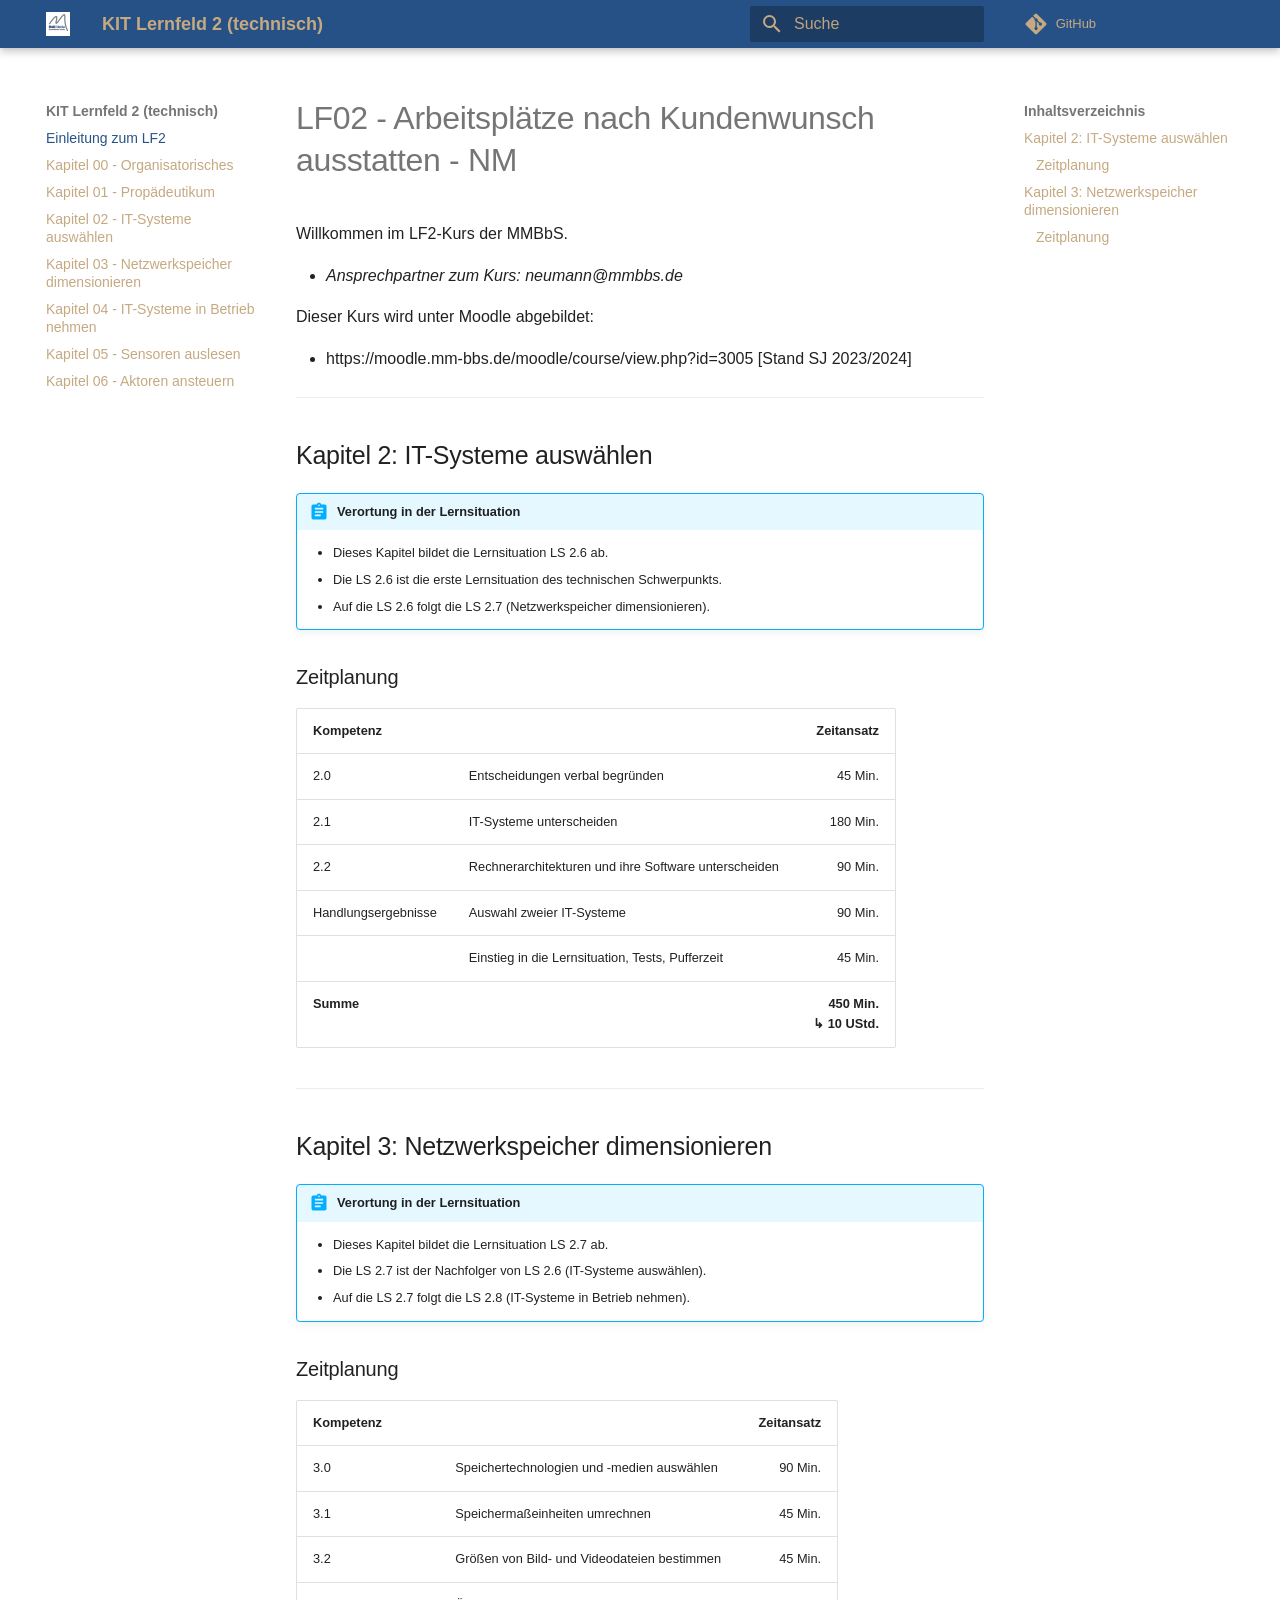
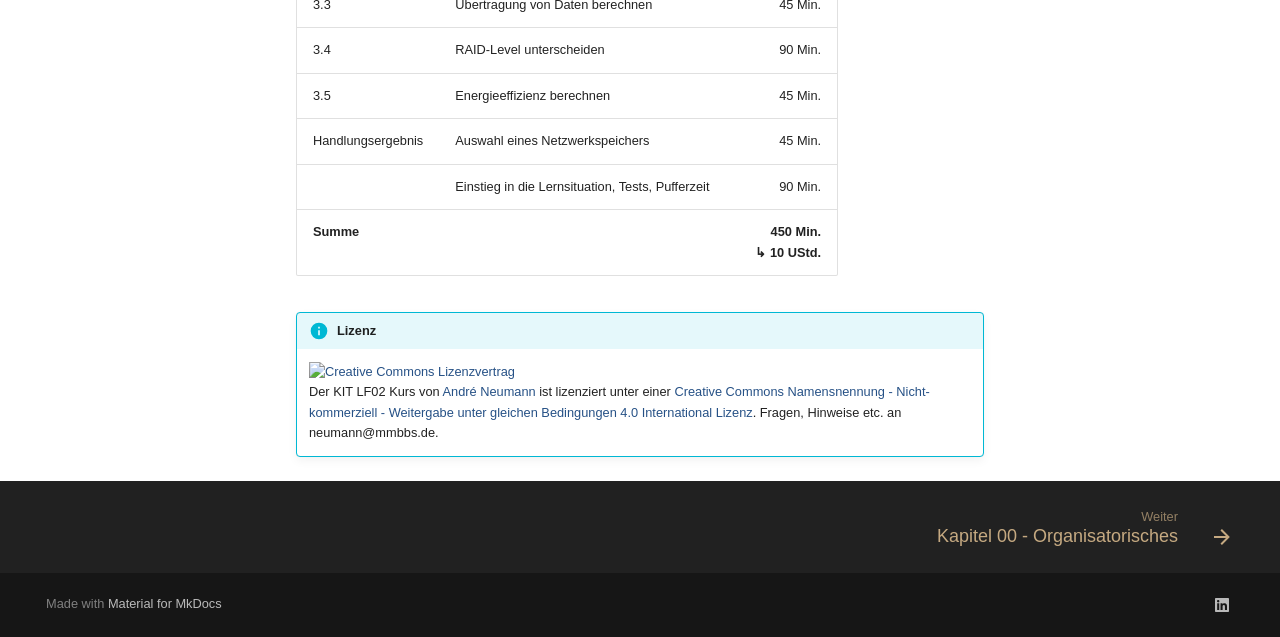
==== commit 54298ecc: "Deployed 0db4934 with MkDocs version: 1.6.0" ====
--- a/index.html
+++ b/index.html
@@ -16,7 +16,7 @@
       
       
       <link rel="icon" href="bilder/favicon.png">
-      <meta name="generator" content="mkdocs-1.5.3, mkdocs-material-9.5.14">
+      <meta name="generator" content="mkdocs-1.6.0, mkdocs-material-9.5.22">
     
     
       
@@ -24,7 +24,7 @@
       
     
     
-      <link rel="stylesheet" href="assets/stylesheets/main.10ba22f1.min.css">
+      <link rel="stylesheet" href="assets/stylesheets/main.732c4fb1.min.css">
       
       
 
@@ -147,7 +147,7 @@
         <a href="https://github.com/herr-nm/MMBbS_KIT_LF02" title="Zum Repository" class="md-source" data-md-component="source">
   <div class="md-source__icon md-icon">
     
-    <svg xmlns="http://www.w3.org/2000/svg" viewBox="0 0 448 512"><!--! Font Awesome Free 6.5.1 by @fontawesome - https://fontawesome.com License - https://fontawesome.com/license/free (Icons: CC BY 4.0, Fonts: SIL OFL 1.1, Code: MIT License) Copyright 2023 Fonticons, Inc.--><path d="M439.55 236.05 244 40.45a28.87 28.87 0 0 0-40.81 0l-40.66 40.63 51.52 51.52c27.06-9.14 52.68 16.77 43.39 43.68l49.66 49.66c34.23-11.8 61.18 31 35.47 56.69-26.49 26.49-70.21-2.87-56-37.34L240.22 199v121.85c25.3 12.54 22.26 41.85 9.08 55a34.34 34.34 0 0 1-48.55 0c-17.57-17.6-11.07-46.91 11.25-56v-123c-20.8-8.51-24.6-30.74-18.64-45L142.57 101 8.45 235.14a28.86 28.86 0 0 0 0 40.81l195.61 195.6a28.86 28.86 0 0 0 40.8 0l194.69-194.69a28.86 28.86 0 0 0 0-40.81z"/></svg>
+    <svg xmlns="http://www.w3.org/2000/svg" viewBox="0 0 448 512"><!--! Font Awesome Free 6.5.2 by @fontawesome - https://fontawesome.com License - https://fontawesome.com/license/free (Icons: CC BY 4.0, Fonts: SIL OFL 1.1, Code: MIT License) Copyright 2024 Fonticons, Inc.--><path d="M439.55 236.05 244 40.45a28.87 28.87 0 0 0-40.81 0l-40.66 40.63 51.52 51.52c27.06-9.14 52.68 16.77 43.39 43.68l49.66 49.66c34.23-11.8 61.18 31 35.47 56.69-26.49 26.49-70.21-2.87-56-37.34L240.22 199v121.85c25.3 12.54 22.26 41.85 9.08 55a34.34 34.34 0 0 1-48.55 0c-17.57-17.6-11.07-46.91 11.25-56v-123c-20.8-8.51-24.6-30.74-18.64-45L142.57 101 8.45 235.14a28.86 28.86 0 0 0 0 40.81l195.61 195.6a28.86 28.86 0 0 0 40.8 0l194.69-194.69a28.86 28.86 0 0 0 0-40.81z"/></svg>
   </div>
   <div class="md-source__repository">
     GitHub
@@ -192,7 +192,7 @@
       <a href="https://github.com/herr-nm/MMBbS_KIT_LF02" title="Zum Repository" class="md-source" data-md-component="source">
   <div class="md-source__icon md-icon">
     
-    <svg xmlns="http://www.w3.org/2000/svg" viewBox="0 0 448 512"><!--! Font Awesome Free 6.5.1 by @fontawesome - https://fontawesome.com License - https://fontawesome.com/license/free (Icons: CC BY 4.0, Fonts: SIL OFL 1.1, Code: MIT License) Copyright 2023 Fonticons, Inc.--><path d="M439.55 236.05 244 40.45a28.87 28.87 0 0 0-40.81 0l-40.66 40.63 51.52 51.52c27.06-9.14 52.68 16.77 43.39 43.68l49.66 49.66c34.23-11.8 61.18 31 35.47 56.69-26.49 26.49-70.21-2.87-56-37.34L240.22 199v121.85c25.3 12.54 22.26 41.85 9.08 55a34.34 34.34 0 0 1-48.55 0c-17.57-17.6-11.07-46.91 11.25-56v-123c-20.8-8.51-24.6-30.74-18.64-45L142.57 101 8.45 235.14a28.86 28.86 0 0 0 0 40.81l195.61 195.6a28.86 28.86 0 0 0 40.8 0l194.69-194.69a28.86 28.86 0 0 0 0-40.81z"/></svg>
+    <svg xmlns="http://www.w3.org/2000/svg" viewBox="0 0 448 512"><!--! Font Awesome Free 6.5.2 by @fontawesome - https://fontawesome.com License - https://fontawesome.com/license/free (Icons: CC BY 4.0, Fonts: SIL OFL 1.1, Code: MIT License) Copyright 2024 Fonticons, Inc.--><path d="M439.55 236.05 244 40.45a28.87 28.87 0 0 0-40.81 0l-40.66 40.63 51.52 51.52c27.06-9.14 52.68 16.77 43.39 43.68l49.66 49.66c34.23-11.8 61.18 31 35.47 56.69-26.49 26.49-70.21-2.87-56-37.34L240.22 199v121.85c25.3 12.54 22.26 41.85 9.08 55a34.34 34.34 0 0 1-48.55 0c-17.57-17.6-11.07-46.91 11.25-56v-123c-20.8-8.51-24.6-30.74-18.64-45L142.57 101 8.45 235.14a28.86 28.86 0 0 0 0 40.81l195.61 195.6a28.86 28.86 0 0 0 40.8 0l194.69-194.69a28.86 28.86 0 0 0 0-40.81z"/></svg>
   </div>
   <div class="md-source__repository">
     GitHub
@@ -747,7 +747,7 @@
       
     
     <a href="https://www.linkedin.com/in/herr-nm" target="_blank" rel="noopener" title="www.linkedin.com" class="md-social__link">
-      <svg xmlns="http://www.w3.org/2000/svg" viewBox="0 0 448 512"><!--! Font Awesome Free 6.5.1 by @fontawesome - https://fontawesome.com License - https://fontawesome.com/license/free (Icons: CC BY 4.0, Fonts: SIL OFL 1.1, Code: MIT License) Copyright 2023 Fonticons, Inc.--><path d="M416 32H31.9C14.3 32 0 46.5 0 64.3v383.4C0 465.5 14.3 480 31.9 480H416c17.6 0 32-14.5 32-32.3V64.3c0-17.8-14.4-32.3-32-32.3zM135.4 416H69V202.2h66.5V416zm-33.2-243c-21.3 0-38.5-17.3-38.5-38.5S80.9 96 102.2 96c21.2 0 38.5 17.3 38.5 38.5 0 21.3-17.2 38.5-38.5 38.5zm282.1 243h-66.4V312c0-24.8-.5-56.7-34.5-56.7-34.6 0-39.9 27-39.9 54.9V416h-66.4V202.2h63.7v29.2h.9c8.9-16.8 30.6-34.5 62.9-34.5 67.2 0 79.7 44.3 79.7 101.9V416z"/></svg>
+      <svg xmlns="http://www.w3.org/2000/svg" viewBox="0 0 448 512"><!--! Font Awesome Free 6.5.2 by @fontawesome - https://fontawesome.com License - https://fontawesome.com/license/free (Icons: CC BY 4.0, Fonts: SIL OFL 1.1, Code: MIT License) Copyright 2024 Fonticons, Inc.--><path d="M416 32H31.9C14.3 32 0 46.5 0 64.3v383.4C0 465.5 14.3 480 31.9 480H416c17.6 0 32-14.5 32-32.3V64.3c0-17.8-14.4-32.3-32-32.3zM135.4 416H69V202.2h66.5V416zm-33.2-243c-21.3 0-38.5-17.3-38.5-38.5S80.9 96 102.2 96c21.2 0 38.5 17.3 38.5 38.5 0 21.3-17.2 38.5-38.5 38.5zm282.1 243h-66.4V312c0-24.8-.5-56.7-34.5-56.7-34.6 0-39.9 27-39.9 54.9V416h-66.4V202.2h63.7v29.2h.9c8.9-16.8 30.6-34.5 62.9-34.5 67.2 0 79.7 44.3 79.7 101.9V416z"/></svg>
     </a>
   
 </div>
@@ -765,7 +765,7 @@
     <script id="__config" type="application/json">{"base": ".", "features": ["navigation.footer"], "search": "assets/javascripts/workers/search.b8dbb3d2.min.js", "translations": {"clipboard.copied": "In Zwischenablage kopiert", "clipboard.copy": "In Zwischenablage kopieren", "search.result.more.one": "1 weiteres Suchergebnis auf dieser Seite", "search.result.more.other": "# weitere Suchergebnisse auf dieser Seite", "search.result.none": "Keine Suchergebnisse", "search.result.one": "1 Suchergebnis", "search.result.other": "# Suchergebnisse", "search.result.placeholder": "Suchbegriff eingeben", "search.result.term.missing": "Es fehlt", "select.version": "Version ausw\u00e4hlen"}}</script>
     
     
-      <script src="assets/javascripts/bundle.bd41221c.min.js"></script>
+      <script src="assets/javascripts/bundle.5cfa9459.min.js"></script>
       
     
   </body>
--- a/assets/stylesheets/main.732c4fb1.min.css
+++ b/assets/stylesheets/main.732c4fb1.min.css
@@ -0,0 +1 @@
+@charset "UTF-8";html{-webkit-text-size-adjust:none;-moz-text-size-adjust:none;text-size-adjust:none;box-sizing:border-box}*,:after,:before{box-sizing:inherit}@media (prefers-reduced-motion){*,:after,:before{transition:none!important}}body{margin:0}a,button,input,label{-webkit-tap-highlight-color:transparent}a{color:inherit;text-decoration:none}hr{border:0;box-sizing:initial;display:block;height:.05rem;overflow:visible;padding:0}small{font-size:80%}sub,sup{line-height:1em}img{border-style:none}table{border-collapse:initial;border-spacing:0}td,th{font-weight:400;vertical-align:top}button{background:#0000;border:0;font-family:inherit;font-size:inherit;margin:0;padding:0}input{border:0;outline:none}:root{--md-primary-fg-color:#4051b5;--md-primary-fg-color--light:#5d6cc0;--md-primary-fg-color--dark:#303fa1;--md-primary-bg-color:#fff;--md-primary-bg-color--light:#ffffffb3;--md-accent-fg-color:#526cfe;--md-accent-fg-color--transparent:#526cfe1a;--md-accent-bg-color:#fff;--md-accent-bg-color--light:#ffffffb3}[data-md-color-scheme=default]{color-scheme:light}[data-md-color-scheme=default] img[src$="#gh-dark-mode-only"],[data-md-color-scheme=default] img[src$="#only-dark"]{display:none}:root,[data-md-color-scheme=default]{--md-hue:225deg;--md-default-fg-color:#000000de;--md-default-fg-color--light:#0000008a;--md-default-fg-color--lighter:#00000052;--md-default-fg-color--lightest:#00000012;--md-default-bg-color:#fff;--md-default-bg-color--light:#ffffffb3;--md-default-bg-color--lighter:#ffffff4d;--md-default-bg-color--lightest:#ffffff1f;--md-code-fg-color:#36464e;--md-code-bg-color:#f5f5f5;--md-code-hl-color:#4287ff;--md-code-hl-color--light:#4287ff1a;--md-code-hl-number-color:#d52a2a;--md-code-hl-special-color:#db1457;--md-code-hl-function-color:#a846b9;--md-code-hl-constant-color:#6e59d9;--md-code-hl-keyword-color:#3f6ec6;--md-code-hl-string-color:#1c7d4d;--md-code-hl-name-color:var(--md-code-fg-color);--md-code-hl-operator-color:var(--md-default-fg-color--light);--md-code-hl-punctuation-color:var(--md-default-fg-color--light);--md-code-hl-comment-color:var(--md-default-fg-color--light);--md-code-hl-generic-color:var(--md-default-fg-color--light);--md-code-hl-variable-color:var(--md-default-fg-color--light);--md-typeset-color:var(--md-default-fg-color);--md-typeset-a-color:var(--md-primary-fg-color);--md-typeset-del-color:#f5503d26;--md-typeset-ins-color:#0bd57026;--md-typeset-kbd-color:#fafafa;--md-typeset-kbd-accent-color:#fff;--md-typeset-kbd-border-color:#b8b8b8;--md-typeset-mark-color:#ffff0080;--md-typeset-table-color:#0000001f;--md-typeset-table-color--light:rgba(0,0,0,.035);--md-admonition-fg-color:var(--md-default-fg-color);--md-admonition-bg-color:var(--md-default-bg-color);--md-warning-fg-color:#000000de;--md-warning-bg-color:#ff9;--md-footer-fg-color:#fff;--md-footer-fg-color--light:#ffffffb3;--md-footer-fg-color--lighter:#ffffff73;--md-footer-bg-color:#000000de;--md-footer-bg-color--dark:#00000052;--md-shadow-z1:0 0.2rem 0.5rem #0000000d,0 0 0.05rem #0000001a;--md-shadow-z2:0 0.2rem 0.5rem #0000001a,0 0 0.05rem #00000040;--md-shadow-z3:0 0.2rem 0.5rem #0003,0 0 0.05rem #00000059}.md-icon svg{fill:currentcolor;display:block;height:1.2rem;width:1.2rem}body{-webkit-font-smoothing:antialiased;-moz-osx-font-smoothing:grayscale;--md-text-font-family:var(--md-text-font,_),-apple-system,BlinkMacSystemFont,Helvetica,Arial,sans-serif;--md-code-font-family:var(--md-code-font,_),SFMono-Regular,Consolas,Menlo,monospace}aside,body,input{font-feature-settings:"kern","liga";color:var(--md-typeset-color);font-family:var(--md-text-font-family)}code,kbd,pre{font-feature-settings:"kern";font-family:var(--md-code-font-family)}:root{--md-typeset-table-sort-icon:url('data:image/svg+xml;charset=utf-8,<svg xmlns="http://www.w3.org/2000/svg" viewBox="0 0 24 24"><path d="m18 21-4-4h3V7h-3l4-4 4 4h-3v10h3M2 19v-2h10v2M2 13v-2h7v2M2 7V5h4v2H2Z"/></svg>');--md-typeset-table-sort-icon--asc:url('data:image/svg+xml;charset=utf-8,<svg xmlns="http://www.w3.org/2000/svg" viewBox="0 0 24 24"><path d="M19 17h3l-4 4-4-4h3V3h2M2 17h10v2H2M6 5v2H2V5m0 6h7v2H2v-2Z"/></svg>');--md-typeset-table-sort-icon--desc:url('data:image/svg+xml;charset=utf-8,<svg xmlns="http://www.w3.org/2000/svg" viewBox="0 0 24 24"><path d="M19 7h3l-4-4-4 4h3v14h2M2 17h10v2H2M6 5v2H2V5m0 6h7v2H2v-2Z"/></svg>')}.md-typeset{-webkit-print-color-adjust:exact;color-adjust:exact;font-size:.8rem;line-height:1.6}@media print{.md-typeset{font-size:.68rem}}.md-typeset blockquote,.md-typeset dl,.md-typeset figure,.md-typeset ol,.md-typeset pre,.md-typeset ul{margin-bottom:1em;margin-top:1em}.md-typeset h1{color:var(--md-default-fg-color--light);font-size:2em;line-height:1.3;margin:0 0 1.25em}.md-typeset h1,.md-typeset h2{font-weight:300;letter-spacing:-.01em}.md-typeset h2{font-size:1.5625em;line-height:1.4;margin:1.6em 0 .64em}.md-typeset h3{font-size:1.25em;font-weight:400;letter-spacing:-.01em;line-height:1.5;margin:1.6em 0 .8em}.md-typeset h2+h3{margin-top:.8em}.md-typeset h4{font-weight:700;letter-spacing:-.01em;margin:1em 0}.md-typeset h5,.md-typeset h6{color:var(--md-default-fg-color--light);font-size:.8em;font-weight:700;letter-spacing:-.01em;margin:1.25em 0}.md-typeset h5{text-transform:uppercase}.md-typeset hr{border-bottom:.05rem solid var(--md-default-fg-color--lightest);display:flow-root;margin:1.5em 0}.md-typeset a{color:var(--md-typeset-a-color);word-break:break-word}.md-typeset a,.md-typeset a:before{transition:color 125ms}.md-typeset a:focus,.md-typeset a:hover{color:var(--md-accent-fg-color)}.md-typeset a:focus code,.md-typeset a:hover code{background-color:var(--md-accent-fg-color--transparent)}.md-typeset a code{color:currentcolor;transition:background-color 125ms}.md-typeset a.focus-visible{outline-color:var(--md-accent-fg-color);outline-offset:.2rem}.md-typeset code,.md-typeset kbd,.md-typeset pre{color:var(--md-code-fg-color);direction:ltr;font-variant-ligatures:none}@media print{.md-typeset code,.md-typeset kbd,.md-typeset pre{white-space:pre-wrap}}.md-typeset code{background-color:var(--md-code-bg-color);border-radius:.1rem;-webkit-box-decoration-break:clone;box-decoration-break:clone;font-size:.85em;padding:0 .2941176471em;word-break:break-word}.md-typeset code:not(.focus-visible){-webkit-tap-highlight-color:transparent;outline:none}.md-typeset pre{display:flow-root;line-height:1.4;position:relative}.md-typeset pre>code{-webkit-box-decoration-break:slice;box-decoration-break:slice;box-shadow:none;display:block;margin:0;outline-color:var(--md-accent-fg-color);overflow:auto;padding:.7720588235em 1.1764705882em;scrollbar-color:var(--md-default-fg-color--lighter) #0000;scrollbar-width:thin;touch-action:auto;word-break:normal}.md-typeset pre>code:hover{scrollbar-color:var(--md-accent-fg-color) #0000}.md-typeset pre>code::-webkit-scrollbar{height:.2rem;width:.2rem}.md-typeset pre>code::-webkit-scrollbar-thumb{background-color:var(--md-default-fg-color--lighter)}.md-typeset pre>code::-webkit-scrollbar-thumb:hover{background-color:var(--md-accent-fg-color)}.md-typeset kbd{background-color:var(--md-typeset-kbd-color);border-radius:.1rem;box-shadow:0 .1rem 0 .05rem var(--md-typeset-kbd-border-color),0 .1rem 0 var(--md-typeset-kbd-border-color),0 -.1rem .2rem var(--md-typeset-kbd-accent-color) inset;color:var(--md-default-fg-color);display:inline-block;font-size:.75em;padding:0 .6666666667em;vertical-align:text-top;word-break:break-word}.md-typeset mark{background-color:var(--md-typeset-mark-color);-webkit-box-decoration-break:clone;box-decoration-break:clone;color:inherit;word-break:break-word}.md-typeset abbr{border-bottom:.05rem dotted var(--md-default-fg-color--light);cursor:help;text-decoration:none}.md-typeset small{opacity:.75}[dir=ltr] .md-typeset sub,[dir=ltr] .md-typeset sup{margin-left:.078125em}[dir=rtl] .md-typeset sub,[dir=rtl] .md-typeset sup{margin-right:.078125em}[dir=ltr] .md-typeset blockquote{padding-left:.6rem}[dir=rtl] .md-typeset blockquote{padding-right:.6rem}[dir=ltr] .md-typeset blockquote{border-left:.2rem solid var(--md-default-fg-color--lighter)}[dir=rtl] .md-typeset blockquote{border-right:.2rem solid var(--md-default-fg-color--lighter)}.md-typeset blockquote{color:var(--md-default-fg-color--light);margin-left:0;margin-right:0}.md-typeset ul{list-style-type:disc}[dir=ltr] .md-typeset ol,[dir=ltr] .md-typeset ul{margin-left:.625em}[dir=rtl] .md-typeset ol,[dir=rtl] .md-typeset ul{margin-right:.625em}.md-typeset ol,.md-typeset ul{padding:0}.md-typeset ol:not([hidden]),.md-typeset ul:not([hidden]){display:flow-root}.md-typeset ol ol,.md-typeset ul ol{list-style-type:lower-alpha}.md-typeset ol ol ol,.md-typeset ul ol ol{list-style-type:lower-roman}[dir=ltr] .md-typeset ol li,[dir=ltr] .md-typeset ul li{margin-left:1.25em}[dir=rtl] .md-typeset ol li,[dir=rtl] .md-typeset ul li{margin-right:1.25em}.md-typeset ol li,.md-typeset ul li{margin-bottom:.5em}.md-typeset ol li blockquote,.md-typeset ol li p,.md-typeset ul li blockquote,.md-typeset ul li p{margin:.5em 0}.md-typeset ol li:last-child,.md-typeset ul li:last-child{margin-bottom:0}[dir=ltr] .md-typeset ol li ol,[dir=ltr] .md-typeset ol li ul,[dir=ltr] .md-typeset ul li ol,[dir=ltr] .md-typeset ul li ul{margin-left:.625em}[dir=rtl] .md-typeset ol li ol,[dir=rtl] .md-typeset ol li ul,[dir=rtl] .md-typeset ul li ol,[dir=rtl] .md-typeset ul li ul{margin-right:.625em}.md-typeset ol li ol,.md-typeset ol li ul,.md-typeset ul li ol,.md-typeset ul li ul{margin-bottom:.5em;margin-top:.5em}[dir=ltr] .md-typeset dd{margin-left:1.875em}[dir=rtl] .md-typeset dd{margin-right:1.875em}.md-typeset dd{margin-bottom:1.5em;margin-top:1em}.md-typeset img,.md-typeset svg,.md-typeset video{height:auto;max-width:100%}.md-typeset img[align=left]{margin:1em 1em 1em 0}.md-typeset img[align=right]{margin:1em 0 1em 1em}.md-typeset img[align]:only-child{margin-top:0}.md-typeset figure{display:flow-root;margin:1em auto;max-width:100%;text-align:center;width:-moz-fit-content;width:fit-content}.md-typeset figure img{display:block;margin:0 auto}.md-typeset figcaption{font-style:italic;margin:1em auto;max-width:24rem}.md-typeset iframe{max-width:100%}.md-typeset table:not([class]){background-color:var(--md-default-bg-color);border:.05rem solid var(--md-typeset-table-color);border-radius:.1rem;display:inline-block;font-size:.64rem;max-width:100%;overflow:auto;touch-action:auto}@media print{.md-typeset table:not([class]){display:table}}.md-typeset table:not([class])+*{margin-top:1.5em}.md-typeset table:not([class]) td>:first-child,.md-typeset table:not([class]) th>:first-child{margin-top:0}.md-typeset table:not([class]) td>:last-child,.md-typeset table:not([class]) th>:last-child{margin-bottom:0}.md-typeset table:not([class]) td:not([align]),.md-typeset table:not([class]) th:not([align]){text-align:left}[dir=rtl] .md-typeset table:not([class]) td:not([align]),[dir=rtl] .md-typeset table:not([class]) th:not([align]){text-align:right}.md-typeset table:not([class]) th{font-weight:700;min-width:5rem;padding:.9375em 1.25em;vertical-align:top}.md-typeset table:not([class]) td{border-top:.05rem solid var(--md-typeset-table-color);padding:.9375em 1.25em;vertical-align:top}.md-typeset table:not([class]) tbody tr{transition:background-color 125ms}.md-typeset table:not([class]) tbody tr:hover{background-color:var(--md-typeset-table-color--light);box-shadow:0 .05rem 0 var(--md-default-bg-color) inset}.md-typeset table:not([class]) a{word-break:normal}.md-typeset table th[role=columnheader]{cursor:pointer}[dir=ltr] .md-typeset table th[role=columnheader]:after{margin-left:.5em}[dir=rtl] .md-typeset table th[role=columnheader]:after{margin-right:.5em}.md-typeset table th[role=columnheader]:after{content:"";display:inline-block;height:1.2em;-webkit-mask-image:var(--md-typeset-table-sort-icon);mask-image:var(--md-typeset-table-sort-icon);-webkit-mask-repeat:no-repeat;mask-repeat:no-repeat;-webkit-mask-size:contain;mask-size:contain;transition:background-color 125ms;vertical-align:text-bottom;width:1.2em}.md-typeset table th[role=columnheader]:hover:after{background-color:var(--md-default-fg-color--lighter)}.md-typeset table th[role=columnheader][aria-sort=ascending]:after{background-color:var(--md-default-fg-color--light);-webkit-mask-image:var(--md-typeset-table-sort-icon--asc);mask-image:var(--md-typeset-table-sort-icon--asc)}.md-typeset table th[role=columnheader][aria-sort=descending]:after{background-color:var(--md-default-fg-color--light);-webkit-mask-image:var(--md-typeset-table-sort-icon--desc);mask-image:var(--md-typeset-table-sort-icon--desc)}.md-typeset__scrollwrap{margin:1em -.8rem;overflow-x:auto;touch-action:auto}.md-typeset__table{display:inline-block;margin-bottom:.5em;padding:0 .8rem}@media print{.md-typeset__table{display:block}}html .md-typeset__table table{display:table;margin:0;overflow:hidden;width:100%}@media screen and (max-width:44.984375em){.md-content__inner>pre{margin:1em -.8rem}.md-content__inner>pre code{border-radius:0}}.md-typeset .md-author{border-radius:100%;display:block;flex-shrink:0;height:1.6rem;overflow:hidden;position:relative;transition:color 125ms,transform 125ms;width:1.6rem}.md-typeset .md-author img{display:block}.md-typeset .md-author--more{background:var(--md-default-fg-color--lightest);color:var(--md-default-fg-color--lighter);font-size:.6rem;font-weight:700;line-height:1.6rem;text-align:center}.md-typeset .md-author--long{height:2.4rem;width:2.4rem}.md-typeset a.md-author{transform:scale(1)}.md-typeset a.md-author img{border-radius:100%;filter:grayscale(100%) opacity(75%);transition:filter 125ms}.md-typeset a.md-author:focus,.md-typeset a.md-author:hover{transform:scale(1.1);z-index:1}.md-typeset a.md-author:focus img,.md-typeset a.md-author:hover img{filter:grayscale(0)}.md-banner{background-color:var(--md-footer-bg-color);color:var(--md-footer-fg-color);overflow:auto}@media print{.md-banner{display:none}}.md-banner--warning{background-color:var(--md-warning-bg-color);color:var(--md-warning-fg-color)}.md-banner__inner{font-size:.7rem;margin:.6rem auto;padding:0 .8rem}[dir=ltr] .md-banner__button{float:right}[dir=rtl] .md-banner__button{float:left}.md-banner__button{color:inherit;cursor:pointer;transition:opacity .25s}.no-js .md-banner__button{display:none}.md-banner__button:hover{opacity:.7}html{font-size:125%;height:100%;overflow-x:hidden}@media screen and (min-width:100em){html{font-size:137.5%}}@media screen and (min-width:125em){html{font-size:150%}}body{background-color:var(--md-default-bg-color);display:flex;flex-direction:column;font-size:.5rem;min-height:100%;position:relative;width:100%}@media print{body{display:block}}@media screen and (max-width:59.984375em){body[data-md-scrolllock]{position:fixed}}.md-grid{margin-left:auto;margin-right:auto;max-width:61rem}.md-container{display:flex;flex-direction:column;flex-grow:1}@media print{.md-container{display:block}}.md-main{flex-grow:1}.md-main__inner{display:flex;height:100%;margin-top:1.5rem}.md-ellipsis{overflow:hidden;text-overflow:ellipsis}.md-toggle{display:none}.md-option{height:0;opacity:0;position:absolute;width:0}.md-option:checked+label:not([hidden]){display:block}.md-option.focus-visible+label{outline-color:var(--md-accent-fg-color);outline-style:auto}.md-skip{background-color:var(--md-default-fg-color);border-radius:.1rem;color:var(--md-default-bg-color);font-size:.64rem;margin:.5rem;opacity:0;outline-color:var(--md-accent-fg-color);padding:.3rem .5rem;position:fixed;transform:translateY(.4rem);z-index:-1}.md-skip:focus{opacity:1;transform:translateY(0);transition:transform .25s cubic-bezier(.4,0,.2,1),opacity 175ms 75ms;z-index:10}@page{margin:25mm}:root{--md-clipboard-icon:url('data:image/svg+xml;charset=utf-8,<svg xmlns="http://www.w3.org/2000/svg" viewBox="0 0 24 24"><path d="M19 21H8V7h11m0-2H8a2 2 0 0 0-2 2v14a2 2 0 0 0 2 2h11a2 2 0 0 0 2-2V7a2 2 0 0 0-2-2m-3-4H4a2 2 0 0 0-2 2v14h2V3h12V1Z"/></svg>')}.md-clipboard{border-radius:.1rem;color:var(--md-default-fg-color--lightest);cursor:pointer;height:1.5em;outline-color:var(--md-accent-fg-color);outline-offset:.1rem;position:absolute;right:.5em;top:.5em;transition:color .25s;width:1.5em;z-index:1}@media print{.md-clipboard{display:none}}.md-clipboard:not(.focus-visible){-webkit-tap-highlight-color:transparent;outline:none}:hover>.md-clipboard{color:var(--md-default-fg-color--light)}.md-clipboard:focus,.md-clipboard:hover{color:var(--md-accent-fg-color)}.md-clipboard:after{background-color:currentcolor;content:"";display:block;height:1.125em;margin:0 auto;-webkit-mask-image:var(--md-clipboard-icon);mask-image:var(--md-clipboard-icon);-webkit-mask-position:center;mask-position:center;-webkit-mask-repeat:no-repeat;mask-repeat:no-repeat;-webkit-mask-size:contain;mask-size:contain;width:1.125em}.md-clipboard--inline{cursor:pointer}.md-clipboard--inline code{transition:color .25s,background-color .25s}.md-clipboard--inline:focus code,.md-clipboard--inline:hover code{background-color:var(--md-accent-fg-color--transparent);color:var(--md-accent-fg-color)}.md-typeset .md-code__content{display:grid}@keyframes consent{0%{opacity:0;transform:translateY(100%)}to{opacity:1;transform:translateY(0)}}@keyframes overlay{0%{opacity:0}to{opacity:1}}.md-consent__overlay{animation:overlay .25s both;-webkit-backdrop-filter:blur(.1rem);backdrop-filter:blur(.1rem);background-color:#0000008a;height:100%;opacity:1;position:fixed;top:0;width:100%;z-index:5}.md-consent__inner{animation:consent .5s cubic-bezier(.1,.7,.1,1) both;background-color:var(--md-default-bg-color);border:0;border-radius:.1rem;bottom:0;box-shadow:0 0 .2rem #0000001a,0 .2rem .4rem #0003;max-height:100%;overflow:auto;padding:0;position:fixed;width:100%;z-index:5}.md-consent__form{padding:.8rem}.md-consent__settings{display:none;margin:1em 0}input:checked+.md-consent__settings{display:block}.md-consent__controls{margin-bottom:.8rem}.md-typeset .md-consent__controls .md-button{display:inline}@media screen and (max-width:44.984375em){.md-typeset .md-consent__controls .md-button{display:block;margin-top:.4rem;text-align:center;width:100%}}.md-consent label{cursor:pointer}.md-content{flex-grow:1;min-width:0}.md-content__inner{margin:0 .8rem 1.2rem;padding-top:.6rem}@media screen and (min-width:76.25em){[dir=ltr] .md-sidebar--primary:not([hidden])~.md-content>.md-content__inner{margin-left:1.2rem}[dir=ltr] .md-sidebar--secondary:not([hidden])~.md-content>.md-content__inner,[dir=rtl] .md-sidebar--primary:not([hidden])~.md-content>.md-content__inner{margin-right:1.2rem}[dir=rtl] .md-sidebar--secondary:not([hidden])~.md-content>.md-content__inner{margin-left:1.2rem}}.md-content__inner:before{content:"";display:block;height:.4rem}.md-content__inner>:last-child{margin-bottom:0}[dir=ltr] .md-content__button{float:right}[dir=rtl] .md-content__button{float:left}[dir=ltr] .md-content__button{margin-left:.4rem}[dir=rtl] .md-content__button{margin-right:.4rem}.md-content__button{margin:.4rem 0;padding:0}@media print{.md-content__button{display:none}}.md-typeset .md-content__button{color:var(--md-default-fg-color--lighter)}.md-content__button svg{display:inline;vertical-align:top}[dir=rtl] .md-content__button svg{transform:scaleX(-1)}[dir=ltr] .md-dialog{right:.8rem}[dir=rtl] .md-dialog{left:.8rem}.md-dialog{background-color:var(--md-default-fg-color);border-radius:.1rem;bottom:.8rem;box-shadow:var(--md-shadow-z3);min-width:11.1rem;opacity:0;padding:.4rem .6rem;pointer-events:none;position:fixed;transform:translateY(100%);transition:transform 0ms .4s,opacity .4s;z-index:4}@media print{.md-dialog{display:none}}.md-dialog--active{opacity:1;pointer-events:auto;transform:translateY(0);transition:transform .4s cubic-bezier(.075,.85,.175,1),opacity .4s}.md-dialog__inner{color:var(--md-default-bg-color);font-size:.7rem}.md-feedback{margin:2em 0 1em;text-align:center}.md-feedback fieldset{border:none;margin:0;padding:0}.md-feedback__title{font-weight:700;margin:1em auto}.md-feedback__inner{position:relative}.md-feedback__list{display:flex;flex-wrap:wrap;place-content:baseline center;position:relative}.md-feedback__list:hover .md-icon:not(:disabled){color:var(--md-default-fg-color--lighter)}:disabled .md-feedback__list{min-height:1.8rem}.md-feedback__icon{color:var(--md-default-fg-color--light);cursor:pointer;flex-shrink:0;margin:0 .1rem;transition:color 125ms}.md-feedback__icon:not(:disabled).md-icon:hover{color:var(--md-accent-fg-color)}.md-feedback__icon:disabled{color:var(--md-default-fg-color--lightest);pointer-events:none}.md-feedback__note{opacity:0;position:relative;transform:translateY(.4rem);transition:transform .4s cubic-bezier(.1,.7,.1,1),opacity .15s}.md-feedback__note>*{margin:0 auto;max-width:16rem}:disabled .md-feedback__note{opacity:1;transform:translateY(0)}.md-footer{background-color:var(--md-footer-bg-color);color:var(--md-footer-fg-color)}@media print{.md-footer{display:none}}.md-footer__inner{justify-content:space-between;overflow:auto;padding:.2rem}.md-footer__inner:not([hidden]){display:flex}.md-footer__link{align-items:end;display:flex;flex-grow:0.01;margin-bottom:.4rem;margin-top:1rem;max-width:100%;outline-color:var(--md-accent-fg-color);overflow:hidden;transition:opacity .25s}.md-footer__link:focus,.md-footer__link:hover{opacity:.7}[dir=rtl] .md-footer__link svg{transform:scaleX(-1)}@media screen and (max-width:44.984375em){.md-footer__link--prev{flex-shrink:0}.md-footer__link--prev .md-footer__title{display:none}}[dir=ltr] .md-footer__link--next{margin-left:auto}[dir=rtl] .md-footer__link--next{margin-right:auto}.md-footer__link--next{text-align:right}[dir=rtl] .md-footer__link--next{text-align:left}.md-footer__title{flex-grow:1;font-size:.9rem;margin-bottom:.7rem;max-width:calc(100% - 2.4rem);padding:0 1rem;white-space:nowrap}.md-footer__button{margin:.2rem;padding:.4rem}.md-footer__direction{font-size:.64rem;opacity:.7}.md-footer-meta{background-color:var(--md-footer-bg-color--dark)}.md-footer-meta__inner{display:flex;flex-wrap:wrap;justify-content:space-between;padding:.2rem}html .md-footer-meta.md-typeset a{color:var(--md-footer-fg-color--light)}html .md-footer-meta.md-typeset a:focus,html .md-footer-meta.md-typeset a:hover{color:var(--md-footer-fg-color)}.md-copyright{color:var(--md-footer-fg-color--lighter);font-size:.64rem;margin:auto .6rem;padding:.4rem 0;width:100%}@media screen and (min-width:45em){.md-copyright{width:auto}}.md-copyright__highlight{color:var(--md-footer-fg-color--light)}.md-social{display:inline-flex;gap:.2rem;margin:0 .4rem;padding:.2rem 0 .6rem}@media screen and (min-width:45em){.md-social{padding:.6rem 0}}.md-social__link{display:inline-block;height:1.6rem;text-align:center;width:1.6rem}.md-social__link:before{line-height:1.9}.md-social__link svg{fill:currentcolor;max-height:.8rem;vertical-align:-25%}.md-typeset .md-button{border:.1rem solid;border-radius:.1rem;color:var(--md-primary-fg-color);cursor:pointer;display:inline-block;font-weight:700;padding:.625em 2em;transition:color 125ms,background-color 125ms,border-color 125ms}.md-typeset .md-button--primary{background-color:var(--md-primary-fg-color);border-color:var(--md-primary-fg-color);color:var(--md-primary-bg-color)}.md-typeset .md-button:focus,.md-typeset .md-button:hover{background-color:var(--md-accent-fg-color);border-color:var(--md-accent-fg-color);color:var(--md-accent-bg-color)}[dir=ltr] .md-typeset .md-input{border-top-left-radius:.1rem}[dir=ltr] .md-typeset .md-input,[dir=rtl] .md-typeset .md-input{border-top-right-radius:.1rem}[dir=rtl] .md-typeset .md-input{border-top-left-radius:.1rem}.md-typeset .md-input{border-bottom:.1rem solid var(--md-default-fg-color--lighter);box-shadow:var(--md-shadow-z1);font-size:.8rem;height:1.8rem;padding:0 .6rem;transition:border .25s,box-shadow .25s}.md-typeset .md-input:focus,.md-typeset .md-input:hover{border-bottom-color:var(--md-accent-fg-color);box-shadow:var(--md-shadow-z2)}.md-typeset .md-input--stretch{width:100%}.md-header{background-color:var(--md-primary-fg-color);box-shadow:0 0 .2rem #0000,0 .2rem .4rem #0000;color:var(--md-primary-bg-color);display:block;left:0;position:sticky;right:0;top:0;z-index:4}@media print{.md-header{display:none}}.md-header[hidden]{transform:translateY(-100%);transition:transform .25s cubic-bezier(.8,0,.6,1),box-shadow .25s}.md-header--shadow{box-shadow:0 0 .2rem #0000001a,0 .2rem .4rem #0003;transition:transform .25s cubic-bezier(.1,.7,.1,1),box-shadow .25s}.md-header__inner{align-items:center;display:flex;padding:0 .2rem}.md-header__button{color:currentcolor;cursor:pointer;margin:.2rem;outline-color:var(--md-accent-fg-color);padding:.4rem;position:relative;transition:opacity .25s;vertical-align:middle;z-index:1}.md-header__button:hover{opacity:.7}.md-header__button:not([hidden]){display:inline-block}.md-header__button:not(.focus-visible){-webkit-tap-highlight-color:transparent;outline:none}.md-header__button.md-logo{margin:.2rem;padding:.4rem}@media screen and (max-width:76.234375em){.md-header__button.md-logo{display:none}}.md-header__button.md-logo img,.md-header__button.md-logo svg{fill:currentcolor;display:block;height:1.2rem;width:auto}@media screen and (min-width:60em){.md-header__button[for=__search]{display:none}}.no-js .md-header__button[for=__search]{display:none}[dir=rtl] .md-header__button[for=__search] svg{transform:scaleX(-1)}@media screen and (min-width:76.25em){.md-header__button[for=__drawer]{display:none}}.md-header__topic{display:flex;max-width:100%;position:absolute;transition:transform .4s cubic-bezier(.1,.7,.1,1),opacity .15s;white-space:nowrap}.md-header__topic+.md-header__topic{opacity:0;pointer-events:none;transform:translateX(1.25rem);transition:transform .4s cubic-bezier(1,.7,.1,.1),opacity .15s;z-index:-1}[dir=rtl] .md-header__topic+.md-header__topic{transform:translateX(-1.25rem)}.md-header__topic:first-child{font-weight:700}[dir=ltr] .md-header__title{margin-left:1rem;margin-right:.4rem}[dir=rtl] .md-header__title{margin-left:.4rem;margin-right:1rem}.md-header__title{flex-grow:1;font-size:.9rem;height:2.4rem;line-height:2.4rem}.md-header__title--active .md-header__topic{opacity:0;pointer-events:none;transform:translateX(-1.25rem);transition:transform .4s cubic-bezier(1,.7,.1,.1),opacity .15s;z-index:-1}[dir=rtl] .md-header__title--active .md-header__topic{transform:translateX(1.25rem)}.md-header__title--active .md-header__topic+.md-header__topic{opacity:1;pointer-events:auto;transform:translateX(0);transition:transform .4s cubic-bezier(.1,.7,.1,1),opacity .15s;z-index:0}.md-header__title>.md-header__ellipsis{height:100%;position:relative;width:100%}.md-header__option{display:flex;flex-shrink:0;max-width:100%;transition:max-width 0ms .25s,opacity .25s .25s;white-space:nowrap}[data-md-toggle=search]:checked~.md-header .md-header__option{max-width:0;opacity:0;transition:max-width 0ms,opacity 0ms}.md-header__option>input{bottom:0}.md-header__source{display:none}@media screen and (min-width:60em){[dir=ltr] .md-header__source{margin-left:1rem}[dir=rtl] .md-header__source{margin-right:1rem}.md-header__source{display:block;max-width:11.7rem;width:11.7rem}}@media screen and (min-width:76.25em){[dir=ltr] .md-header__source{margin-left:1.4rem}[dir=rtl] .md-header__source{margin-right:1.4rem}}.md-meta{color:var(--md-default-fg-color--light);font-size:.7rem;line-height:1.3}.md-meta__list{display:inline-flex;flex-wrap:wrap;list-style:none;margin:0;padding:0}.md-meta__item:not(:last-child):after{content:"·";margin-left:.2rem;margin-right:.2rem}.md-meta__link{color:var(--md-typeset-a-color)}.md-meta__link:focus,.md-meta__link:hover{color:var(--md-accent-fg-color)}.md-draft{background-color:#ff1744;border-radius:.125em;color:#fff;display:inline-block;font-weight:700;padding-left:.5714285714em;padding-right:.5714285714em}:root{--md-nav-icon--prev:url('data:image/svg+xml;charset=utf-8,<svg xmlns="http://www.w3.org/2000/svg" viewBox="0 0 24 24"><path d="M20 11v2H8l5.5 5.5-1.42 1.42L4.16 12l7.92-7.92L13.5 5.5 8 11h12Z"/></svg>');--md-nav-icon--next:url('data:image/svg+xml;charset=utf-8,<svg xmlns="http://www.w3.org/2000/svg" viewBox="0 0 24 24"><path d="M8.59 16.58 13.17 12 8.59 7.41 10 6l6 6-6 6-1.41-1.42Z"/></svg>');--md-toc-icon:url('data:image/svg+xml;charset=utf-8,<svg xmlns="http://www.w3.org/2000/svg" viewBox="0 0 24 24"><path d="M3 9h14V7H3v2m0 4h14v-2H3v2m0 4h14v-2H3v2m16 0h2v-2h-2v2m0-10v2h2V7h-2m0 6h2v-2h-2v2Z"/></svg>')}.md-nav{font-size:.7rem;line-height:1.3}.md-nav__title{color:var(--md-default-fg-color--light);display:block;font-weight:700;overflow:hidden;padding:0 .6rem;text-overflow:ellipsis}.md-nav__title .md-nav__button{display:none}.md-nav__title .md-nav__button img{height:100%;width:auto}.md-nav__title .md-nav__button.md-logo img,.md-nav__title .md-nav__button.md-logo svg{fill:currentcolor;display:block;height:2.4rem;max-width:100%;object-fit:contain;width:auto}.md-nav__list{list-style:none;margin:0;padding:0}.md-nav__link{align-items:flex-start;display:flex;gap:.4rem;margin-top:.625em;scroll-snap-align:start;transition:color 125ms}.md-nav__link--passed{color:var(--md-default-fg-color--light)}.md-nav__item .md-nav__link--active,.md-nav__item .md-nav__link--active code{color:var(--md-typeset-a-color)}.md-nav__link .md-ellipsis{position:relative}[dir=ltr] .md-nav__link .md-icon:last-child{margin-left:auto}[dir=rtl] .md-nav__link .md-icon:last-child{margin-right:auto}.md-nav__link svg{fill:currentcolor;flex-shrink:0;height:1.3em}.md-nav__link[for]:focus,.md-nav__link[for]:hover,.md-nav__link[href]:focus,.md-nav__link[href]:hover{color:var(--md-accent-fg-color);cursor:pointer}.md-nav__link.focus-visible{outline-color:var(--md-accent-fg-color);outline-offset:.2rem}.md-nav--primary .md-nav__link[for=__toc]{display:none}.md-nav--primary .md-nav__link[for=__toc] .md-icon:after{background-color:currentcolor;display:block;height:100%;-webkit-mask-image:var(--md-toc-icon);mask-image:var(--md-toc-icon);width:100%}.md-nav--primary .md-nav__link[for=__toc]~.md-nav{display:none}.md-nav__container>.md-nav__link{margin-top:0}.md-nav__container>.md-nav__link:first-child{flex-grow:1;min-width:0}.md-nav__icon{flex-shrink:0}.md-nav__source{display:none}@media screen and (max-width:76.234375em){.md-nav--primary,.md-nav--primary .md-nav{background-color:var(--md-default-bg-color);display:flex;flex-direction:column;height:100%;left:0;position:absolute;right:0;top:0;z-index:1}.md-nav--primary .md-nav__item,.md-nav--primary .md-nav__title{font-size:.8rem;line-height:1.5}.md-nav--primary .md-nav__title{background-color:var(--md-default-fg-color--lightest);color:var(--md-default-fg-color--light);cursor:pointer;height:5.6rem;line-height:2.4rem;padding:3rem .8rem .2rem;position:relative;white-space:nowrap}[dir=ltr] .md-nav--primary .md-nav__title .md-nav__icon{left:.4rem}[dir=rtl] .md-nav--primary .md-nav__title .md-nav__icon{right:.4rem}.md-nav--primary .md-nav__title .md-nav__icon{display:block;height:1.2rem;margin:.2rem;position:absolute;top:.4rem;width:1.2rem}.md-nav--primary .md-nav__title .md-nav__icon:after{background-color:currentcolor;content:"";display:block;height:100%;-webkit-mask-image:var(--md-nav-icon--prev);mask-image:var(--md-nav-icon--prev);-webkit-mask-position:center;mask-position:center;-webkit-mask-repeat:no-repeat;mask-repeat:no-repeat;-webkit-mask-size:contain;mask-size:contain;width:100%}.md-nav--primary .md-nav__title~.md-nav__list{background-color:var(--md-default-bg-color);box-shadow:0 .05rem 0 var(--md-default-fg-color--lightest) inset;overflow-y:auto;scroll-snap-type:y mandatory;touch-action:pan-y}.md-nav--primary .md-nav__title~.md-nav__list>:first-child{border-top:0}.md-nav--primary .md-nav__title[for=__drawer]{background-color:var(--md-primary-fg-color);color:var(--md-primary-bg-color);font-weight:700}.md-nav--primary .md-nav__title .md-logo{display:block;left:.2rem;margin:.2rem;padding:.4rem;position:absolute;right:.2rem;top:.2rem}.md-nav--primary .md-nav__list{flex:1}.md-nav--primary .md-nav__item{border-top:.05rem solid var(--md-default-fg-color--lightest)}.md-nav--primary .md-nav__item--active>.md-nav__link{color:var(--md-typeset-a-color)}.md-nav--primary .md-nav__item--active>.md-nav__link:focus,.md-nav--primary .md-nav__item--active>.md-nav__link:hover{color:var(--md-accent-fg-color)}.md-nav--primary .md-nav__link{margin-top:0;padding:.6rem .8rem}.md-nav--primary .md-nav__link svg{margin-top:.1em}.md-nav--primary .md-nav__link>.md-nav__link{padding:0}[dir=ltr] .md-nav--primary .md-nav__link .md-nav__icon{margin-right:-.2rem}[dir=rtl] .md-nav--primary .md-nav__link .md-nav__icon{margin-left:-.2rem}.md-nav--primary .md-nav__link .md-nav__icon{font-size:1.2rem;height:1.2rem;width:1.2rem}.md-nav--primary .md-nav__link .md-nav__icon:after{background-color:currentcolor;content:"";display:block;height:100%;-webkit-mask-image:var(--md-nav-icon--next);mask-image:var(--md-nav-icon--next);-webkit-mask-position:center;mask-position:center;-webkit-mask-repeat:no-repeat;mask-repeat:no-repeat;-webkit-mask-size:contain;mask-size:contain;width:100%}[dir=rtl] .md-nav--primary .md-nav__icon:after{transform:scale(-1)}.md-nav--primary .md-nav--secondary .md-nav{background-color:initial;position:static}[dir=ltr] .md-nav--primary .md-nav--secondary .md-nav .md-nav__link{padding-left:1.4rem}[dir=rtl] .md-nav--primary .md-nav--secondary .md-nav .md-nav__link{padding-right:1.4rem}[dir=ltr] .md-nav--primary .md-nav--secondary .md-nav .md-nav .md-nav__link{padding-left:2rem}[dir=rtl] .md-nav--primary .md-nav--secondary .md-nav .md-nav .md-nav__link{padding-right:2rem}[dir=ltr] .md-nav--primary .md-nav--secondary .md-nav .md-nav .md-nav .md-nav__link{padding-left:2.6rem}[dir=rtl] .md-nav--primary .md-nav--secondary .md-nav .md-nav .md-nav .md-nav__link{padding-right:2.6rem}[dir=ltr] .md-nav--primary .md-nav--secondary .md-nav .md-nav .md-nav .md-nav .md-nav__link{padding-left:3.2rem}[dir=rtl] .md-nav--primary .md-nav--secondary .md-nav .md-nav .md-nav .md-nav .md-nav__link{padding-right:3.2rem}.md-nav--secondary{background-color:initial}.md-nav__toggle~.md-nav{display:flex;opacity:0;transform:translateX(100%);transition:transform .25s cubic-bezier(.8,0,.6,1),opacity 125ms 50ms}[dir=rtl] .md-nav__toggle~.md-nav{transform:translateX(-100%)}.md-nav__toggle:checked~.md-nav{opacity:1;transform:translateX(0);transition:transform .25s cubic-bezier(.4,0,.2,1),opacity 125ms 125ms}.md-nav__toggle:checked~.md-nav>.md-nav__list{-webkit-backface-visibility:hidden;backface-visibility:hidden}}@media screen and (max-width:59.984375em){.md-nav--primary .md-nav__link[for=__toc]{display:flex}.md-nav--primary .md-nav__link[for=__toc] .md-icon:after{content:""}.md-nav--primary .md-nav__link[for=__toc]+.md-nav__link{display:none}.md-nav--primary .md-nav__link[for=__toc]~.md-nav{display:flex}.md-nav__source{background-color:var(--md-primary-fg-color--dark);color:var(--md-primary-bg-color);display:block;padding:0 .2rem}}@media screen and (min-width:60em) and (max-width:76.234375em){.md-nav--integrated .md-nav__link[for=__toc]{display:flex}.md-nav--integrated .md-nav__link[for=__toc] .md-icon:after{content:""}.md-nav--integrated .md-nav__link[for=__toc]+.md-nav__link{display:none}.md-nav--integrated .md-nav__link[for=__toc]~.md-nav{display:flex}}@media screen and (min-width:60em){.md-nav{margin-bottom:-.4rem}.md-nav--secondary .md-nav__title{background:var(--md-default-bg-color);box-shadow:0 0 .4rem .4rem var(--md-default-bg-color);position:sticky;top:0;z-index:1}.md-nav--secondary .md-nav__title[for=__toc]{scroll-snap-align:start}.md-nav--secondary .md-nav__title .md-nav__icon{display:none}[dir=ltr] .md-nav--secondary .md-nav__list{padding-left:.6rem}[dir=rtl] .md-nav--secondary .md-nav__list{padding-right:.6rem}.md-nav--secondary .md-nav__list{padding-bottom:.4rem}[dir=ltr] .md-nav--secondary .md-nav__item>.md-nav__link{margin-right:.4rem}[dir=rtl] .md-nav--secondary .md-nav__item>.md-nav__link{margin-left:.4rem}}@media screen and (min-width:76.25em){.md-nav{margin-bottom:-.4rem;transition:max-height .25s cubic-bezier(.86,0,.07,1)}.md-nav--primary .md-nav__title{background:var(--md-default-bg-color);box-shadow:0 0 .4rem .4rem var(--md-default-bg-color);position:sticky;top:0;z-index:1}.md-nav--primary .md-nav__title[for=__drawer]{scroll-snap-align:start}.md-nav--primary .md-nav__title .md-nav__icon{display:none}[dir=ltr] .md-nav--primary .md-nav__list{padding-left:.6rem}[dir=rtl] .md-nav--primary .md-nav__list{padding-right:.6rem}.md-nav--primary .md-nav__list{padding-bottom:.4rem}[dir=ltr] .md-nav--primary .md-nav__item>.md-nav__link{margin-right:.4rem}[dir=rtl] .md-nav--primary .md-nav__item>.md-nav__link{margin-left:.4rem}.md-nav__toggle~.md-nav{display:grid;grid-template-rows:0fr;opacity:0;transition:grid-template-rows .25s cubic-bezier(.86,0,.07,1),opacity .25s,visibility 0ms .25s;visibility:collapse}.md-nav__toggle~.md-nav>.md-nav__list{overflow:hidden}.md-nav__toggle.md-toggle--indeterminate~.md-nav,.md-nav__toggle:checked~.md-nav{grid-template-rows:1fr;opacity:1;transition:grid-template-rows .25s cubic-bezier(.86,0,.07,1),opacity .15s .1s,visibility 0ms;visibility:visible}.md-nav__toggle.md-toggle--indeterminate~.md-nav{transition:none}.md-nav__item--nested>.md-nav>.md-nav__title{display:none}.md-nav__item--section{display:block;margin:1.25em 0}.md-nav__item--section:last-child{margin-bottom:0}.md-nav__item--section>.md-nav__link{font-weight:700}.md-nav__item--section>.md-nav__link[for]{color:var(--md-default-fg-color--light)}.md-nav__item--section>.md-nav__link:not(.md-nav__container){pointer-events:none}.md-nav__item--section>.md-nav__link .md-icon,.md-nav__item--section>.md-nav__link>[for]{display:none}[dir=ltr] .md-nav__item--section>.md-nav{margin-left:-.6rem}[dir=rtl] .md-nav__item--section>.md-nav{margin-right:-.6rem}.md-nav__item--section>.md-nav{display:block;opacity:1;visibility:visible}.md-nav__item--section>.md-nav>.md-nav__list>.md-nav__item{padding:0}.md-nav__icon{border-radius:100%;height:.9rem;transition:background-color .25s;width:.9rem}.md-nav__icon:hover{background-color:var(--md-accent-fg-color--transparent)}.md-nav__icon:after{background-color:currentcolor;border-radius:100%;content:"";display:inline-block;height:100%;-webkit-mask-image:var(--md-nav-icon--next);mask-image:var(--md-nav-icon--next);-webkit-mask-position:center;mask-position:center;-webkit-mask-repeat:no-repeat;mask-repeat:no-repeat;-webkit-mask-size:contain;mask-size:contain;transition:transform .25s;vertical-align:-.1rem;width:100%}[dir=rtl] .md-nav__icon:after{transform:rotate(180deg)}.md-nav__item--nested .md-nav__toggle:checked~.md-nav__link .md-nav__icon:after,.md-nav__item--nested .md-toggle--indeterminate~.md-nav__link .md-nav__icon:after{transform:rotate(90deg)}.md-nav--lifted>.md-nav__list>.md-nav__item,.md-nav--lifted>.md-nav__title{display:none}.md-nav--lifted>.md-nav__list>.md-nav__item--active{display:block}.md-nav--lifted>.md-nav__list>.md-nav__item--active>.md-nav__link{background:var(--md-default-bg-color);box-shadow:0 0 .4rem .4rem var(--md-default-bg-color);margin-top:0;position:sticky;top:0;z-index:1}.md-nav--lifted>.md-nav__list>.md-nav__item--active>.md-nav__link:not(.md-nav__container){pointer-events:none}.md-nav--lifted>.md-nav__list>.md-nav__item--active.md-nav__item--section{margin:0}[dir=ltr] .md-nav--lifted>.md-nav__list>.md-nav__item>.md-nav:not(.md-nav--secondary){margin-left:-.6rem}[dir=rtl] .md-nav--lifted>.md-nav__list>.md-nav__item>.md-nav:not(.md-nav--secondary){margin-right:-.6rem}.md-nav--lifted>.md-nav__list>.md-nav__item>[for]{color:var(--md-default-fg-color--light)}.md-nav--lifted .md-nav[data-md-level="1"]{grid-template-rows:1fr;opacity:1;visibility:visible}[dir=ltr] .md-nav--integrated>.md-nav__list>.md-nav__item--active .md-nav--secondary{border-left:.05rem solid var(--md-primary-fg-color)}[dir=rtl] .md-nav--integrated>.md-nav__list>.md-nav__item--active .md-nav--secondary{border-right:.05rem solid var(--md-primary-fg-color)}.md-nav--integrated>.md-nav__list>.md-nav__item--active .md-nav--secondary{display:block;margin-bottom:1.25em;opacity:1;visibility:visible}.md-nav--integrated>.md-nav__list>.md-nav__item--active .md-nav--secondary>.md-nav__list{overflow:visible;padding-bottom:0}.md-nav--integrated>.md-nav__list>.md-nav__item--active .md-nav--secondary>.md-nav__title{display:none}}.md-pagination{font-size:.8rem;font-weight:700;gap:.4rem}.md-pagination,.md-pagination>*{align-items:center;display:flex;justify-content:center}.md-pagination>*{border-radius:.2rem;height:1.8rem;min-width:1.8rem;text-align:center}.md-pagination__current{background-color:var(--md-default-fg-color--lightest);color:var(--md-default-fg-color--light)}.md-pagination__link{transition:color 125ms,background-color 125ms}.md-pagination__link:focus,.md-pagination__link:hover{background-color:var(--md-accent-fg-color--transparent);color:var(--md-accent-fg-color)}.md-pagination__link:focus svg,.md-pagination__link:hover svg{color:var(--md-accent-fg-color)}.md-pagination__link.focus-visible{outline-color:var(--md-accent-fg-color);outline-offset:.2rem}.md-pagination__link svg{fill:currentcolor;color:var(--md-default-fg-color--lighter);display:block;max-height:100%;width:1.2rem}.md-post__back{border-bottom:.05rem solid var(--md-default-fg-color--lightest);margin-bottom:1.2rem;padding-bottom:1.2rem}@media screen and (max-width:76.234375em){.md-post__back{display:none}}[dir=rtl] .md-post__back svg{transform:scaleX(-1)}.md-post__authors{display:flex;flex-direction:column;gap:.6rem;margin:0 .6rem 1.2rem}.md-post .md-post__meta a{transition:color 125ms}.md-post .md-post__meta a:focus,.md-post .md-post__meta a:hover{color:var(--md-accent-fg-color)}.md-post__title{color:var(--md-default-fg-color--light);font-weight:700}.md-post--excerpt{margin-bottom:3.2rem}.md-post--excerpt .md-post__header{align-items:center;display:flex;gap:.6rem;min-height:1.6rem}.md-post--excerpt .md-post__authors{align-items:center;display:inline-flex;flex-direction:row;gap:.2rem;margin:0;min-height:2.4rem}[dir=ltr] .md-post--excerpt .md-post__meta .md-meta__list{margin-right:.4rem}[dir=rtl] .md-post--excerpt .md-post__meta .md-meta__list{margin-left:.4rem}.md-post--excerpt .md-post__content>:first-child{--md-scroll-margin:6rem;margin-top:0}.md-post>.md-nav--secondary{margin:1em 0}.md-profile{align-items:center;display:flex;font-size:.7rem;gap:.6rem;line-height:1.4;width:100%}.md-profile__description{flex-grow:1}.md-content--post{display:flex}@media screen and (max-width:76.234375em){.md-content--post{flex-flow:column-reverse}}.md-content--post>.md-content__inner{min-width:0}@media screen and (min-width:76.25em){[dir=ltr] .md-content--post>.md-content__inner{margin-left:1.2rem}[dir=rtl] .md-content--post>.md-content__inner{margin-right:1.2rem}}@media screen and (max-width:76.234375em){.md-sidebar.md-sidebar--post{padding:0;position:static;width:100%}.md-sidebar.md-sidebar--post .md-sidebar__scrollwrap{overflow:visible}.md-sidebar.md-sidebar--post .md-sidebar__inner{padding:0}.md-sidebar.md-sidebar--post .md-post__meta{margin-left:.6rem;margin-right:.6rem}.md-sidebar.md-sidebar--post .md-nav__item{border:none;display:inline}.md-sidebar.md-sidebar--post .md-nav__list{display:inline-flex;flex-wrap:wrap;gap:.6rem;padding-bottom:.6rem;padding-top:.6rem}.md-sidebar.md-sidebar--post .md-nav__link{padding:0}.md-sidebar.md-sidebar--post .md-nav{height:auto;margin-bottom:0;position:static}}:root{--md-progress-value:0;--md-progress-delay:400ms}.md-progress{background:var(--md-primary-bg-color);height:.075rem;opacity:min(clamp(0,var(--md-progress-value),1),clamp(0,100 - var(--md-progress-value),1));position:fixed;top:0;transform:scaleX(calc(var(--md-progress-value)*1%));transform-origin:left;transition:transform .5s cubic-bezier(.19,1,.22,1),opacity .25s var(--md-progress-delay);width:100%;z-index:4}:root{--md-search-result-icon:url('data:image/svg+xml;charset=utf-8,<svg xmlns="http://www.w3.org/2000/svg" viewBox="0 0 24 24"><path d="M14 2H6a2 2 0 0 0-2 2v16a2 2 0 0 0 2 2h7c-.41-.25-.8-.56-1.14-.9-.33-.33-.61-.7-.86-1.1H6V4h7v5h5v1.18c.71.16 1.39.43 2 .82V8l-6-6m6.31 16.9c1.33-2.11.69-4.9-1.4-6.22-2.11-1.33-4.91-.68-6.22 1.4-1.34 2.11-.69 4.89 1.4 6.22 1.46.93 3.32.93 4.79.02L22 23.39 23.39 22l-3.08-3.1m-3.81.1a2.5 2.5 0 0 1-2.5-2.5 2.5 2.5 0 0 1 2.5-2.5 2.5 2.5 0 0 1 2.5 2.5 2.5 2.5 0 0 1-2.5 2.5Z"/></svg>')}.md-search{position:relative}@media screen and (min-width:60em){.md-search{padding:.2rem 0}}.no-js .md-search{display:none}.md-search__overlay{opacity:0;z-index:1}@media screen and (max-width:59.984375em){[dir=ltr] .md-search__overlay{left:-2.2rem}[dir=rtl] .md-search__overlay{right:-2.2rem}.md-search__overlay{background-color:var(--md-default-bg-color);border-radius:1rem;height:2rem;overflow:hidden;pointer-events:none;position:absolute;top:-1rem;transform-origin:center;transition:transform .3s .1s,opacity .2s .2s;width:2rem}[data-md-toggle=search]:checked~.md-header .md-search__overlay{opacity:1;transition:transform .4s,opacity .1s}}@media screen and (min-width:60em){[dir=ltr] .md-search__overlay{left:0}[dir=rtl] .md-search__overlay{right:0}.md-search__overlay{background-color:#0000008a;cursor:pointer;height:0;position:fixed;top:0;transition:width 0ms .25s,height 0ms .25s,opacity .25s;width:0}[data-md-toggle=search]:checked~.md-header .md-search__overlay{height:200vh;opacity:1;transition:width 0ms,height 0ms,opacity .25s;width:100%}}@media screen and (max-width:29.984375em){[data-md-toggle=search]:checked~.md-header .md-search__overlay{transform:scale(45)}}@media screen and (min-width:30em) and (max-width:44.984375em){[data-md-toggle=search]:checked~.md-header .md-search__overlay{transform:scale(60)}}@media screen and (min-width:45em) and (max-width:59.984375em){[data-md-toggle=search]:checked~.md-header .md-search__overlay{transform:scale(75)}}.md-search__inner{-webkit-backface-visibility:hidden;backface-visibility:hidden}@media screen and (max-width:59.984375em){[dir=ltr] .md-search__inner{left:0}[dir=rtl] .md-search__inner{right:0}.md-search__inner{height:0;opacity:0;overflow:hidden;position:fixed;top:0;transform:translateX(5%);transition:width 0ms .3s,height 0ms .3s,transform .15s cubic-bezier(.4,0,.2,1) .15s,opacity .15s .15s;width:0;z-index:2}[dir=rtl] .md-search__inner{transform:translateX(-5%)}[data-md-toggle=search]:checked~.md-header .md-search__inner{height:100%;opacity:1;transform:translateX(0);transition:width 0ms 0ms,height 0ms 0ms,transform .15s cubic-bezier(.1,.7,.1,1) .15s,opacity .15s .15s;width:100%}}@media screen and (min-width:60em){[dir=ltr] .md-search__inner{float:right}[dir=rtl] .md-search__inner{float:left}.md-search__inner{padding:.1rem 0;position:relative;transition:width .25s cubic-bezier(.1,.7,.1,1);width:11.7rem}}@media screen and (min-width:60em) and (max-width:76.234375em){[data-md-toggle=search]:checked~.md-header .md-search__inner{width:23.4rem}}@media screen and (min-width:76.25em){[data-md-toggle=search]:checked~.md-header .md-search__inner{width:34.4rem}}.md-search__form{background-color:var(--md-default-bg-color);box-shadow:0 0 .6rem #0000;height:2.4rem;position:relative;transition:color .25s,background-color .25s;z-index:2}@media screen and (min-width:60em){.md-search__form{background-color:#00000042;border-radius:.1rem;height:1.8rem}.md-search__form:hover{background-color:#ffffff1f}}[data-md-toggle=search]:checked~.md-header .md-search__form{background-color:var(--md-default-bg-color);border-radius:.1rem .1rem 0 0;box-shadow:0 0 .6rem #00000012;color:var(--md-default-fg-color)}[dir=ltr] .md-search__input{padding-left:3.6rem;padding-right:2.2rem}[dir=rtl] .md-search__input{padding-left:2.2rem;padding-right:3.6rem}.md-search__input{background:#0000;font-size:.9rem;height:100%;position:relative;text-overflow:ellipsis;width:100%;z-index:2}.md-search__input::placeholder{transition:color .25s}.md-search__input::placeholder,.md-search__input~.md-search__icon{color:var(--md-default-fg-color--light)}.md-search__input::-ms-clear{display:none}@media screen and (max-width:59.984375em){.md-search__input{font-size:.9rem;height:2.4rem;width:100%}}@media screen and (min-width:60em){[dir=ltr] .md-search__input{padding-left:2.2rem}[dir=rtl] .md-search__input{padding-right:2.2rem}.md-search__input{color:inherit;font-size:.8rem}.md-search__input::placeholder{color:var(--md-primary-bg-color--light)}.md-search__input+.md-search__icon{color:var(--md-primary-bg-color)}[data-md-toggle=search]:checked~.md-header .md-search__input{text-overflow:clip}[data-md-toggle=search]:checked~.md-header .md-search__input+.md-search__icon{color:var(--md-default-fg-color--light)}[data-md-toggle=search]:checked~.md-header .md-search__input::placeholder{color:#0000}}.md-search__icon{cursor:pointer;display:inline-block;height:1.2rem;transition:color .25s,opacity .25s;width:1.2rem}.md-search__icon:hover{opacity:.7}[dir=ltr] .md-search__icon[for=__search]{left:.5rem}[dir=rtl] .md-search__icon[for=__search]{right:.5rem}.md-search__icon[for=__search]{position:absolute;top:.3rem;z-index:2}[dir=rtl] .md-search__icon[for=__search] svg{transform:scaleX(-1)}@media screen and (max-width:59.984375em){[dir=ltr] .md-search__icon[for=__search]{left:.8rem}[dir=rtl] .md-search__icon[for=__search]{right:.8rem}.md-search__icon[for=__search]{top:.6rem}.md-search__icon[for=__search] svg:first-child{display:none}}@media screen and (min-width:60em){.md-search__icon[for=__search]{pointer-events:none}.md-search__icon[for=__search] svg:last-child{display:none}}[dir=ltr] .md-search__options{right:.5rem}[dir=rtl] .md-search__options{left:.5rem}.md-search__options{pointer-events:none;position:absolute;top:.3rem;z-index:2}@media screen and (max-width:59.984375em){[dir=ltr] .md-search__options{right:.8rem}[dir=rtl] .md-search__options{left:.8rem}.md-search__options{top:.6rem}}[dir=ltr] .md-search__options>.md-icon{margin-left:.2rem}[dir=rtl] .md-search__options>.md-icon{margin-right:.2rem}.md-search__options>.md-icon{color:var(--md-default-fg-color--light);opacity:0;transform:scale(.75);transition:transform .15s cubic-bezier(.1,.7,.1,1),opacity .15s}.md-search__options>.md-icon:not(.focus-visible){-webkit-tap-highlight-color:transparent;outline:none}[data-md-toggle=search]:checked~.md-header .md-search__input:valid~.md-search__options>.md-icon{opacity:1;pointer-events:auto;transform:scale(1)}[data-md-toggle=search]:checked~.md-header .md-search__input:valid~.md-search__options>.md-icon:hover{opacity:.7}[dir=ltr] .md-search__suggest{padding-left:3.6rem;padding-right:2.2rem}[dir=rtl] .md-search__suggest{padding-left:2.2rem;padding-right:3.6rem}.md-search__suggest{align-items:center;color:var(--md-default-fg-color--lighter);display:flex;font-size:.9rem;height:100%;opacity:0;position:absolute;top:0;transition:opacity 50ms;white-space:nowrap;width:100%}@media screen and (min-width:60em){[dir=ltr] .md-search__suggest{padding-left:2.2rem}[dir=rtl] .md-search__suggest{padding-right:2.2rem}.md-search__suggest{font-size:.8rem}}[data-md-toggle=search]:checked~.md-header .md-search__suggest{opacity:1;transition:opacity .3s .1s}[dir=ltr] .md-search__output{border-bottom-left-radius:.1rem}[dir=ltr] .md-search__output,[dir=rtl] .md-search__output{border-bottom-right-radius:.1rem}[dir=rtl] .md-search__output{border-bottom-left-radius:.1rem}.md-search__output{overflow:hidden;position:absolute;width:100%;z-index:1}@media screen and (max-width:59.984375em){.md-search__output{bottom:0;top:2.4rem}}@media screen and (min-width:60em){.md-search__output{opacity:0;top:1.9rem;transition:opacity .4s}[data-md-toggle=search]:checked~.md-header .md-search__output{box-shadow:var(--md-shadow-z3);opacity:1}}.md-search__scrollwrap{-webkit-backface-visibility:hidden;backface-visibility:hidden;background-color:var(--md-default-bg-color);height:100%;overflow-y:auto;touch-action:pan-y}@media (-webkit-max-device-pixel-ratio:1),(max-resolution:1dppx){.md-search__scrollwrap{transform:translateZ(0)}}@media screen and (min-width:60em) and (max-width:76.234375em){.md-search__scrollwrap{width:23.4rem}}@media screen and (min-width:76.25em){.md-search__scrollwrap{width:34.4rem}}@media screen and (min-width:60em){.md-search__scrollwrap{max-height:0;scrollbar-color:var(--md-default-fg-color--lighter) #0000;scrollbar-width:thin}[data-md-toggle=search]:checked~.md-header .md-search__scrollwrap{max-height:75vh}.md-search__scrollwrap:hover{scrollbar-color:var(--md-accent-fg-color) #0000}.md-search__scrollwrap::-webkit-scrollbar{height:.2rem;width:.2rem}.md-search__scrollwrap::-webkit-scrollbar-thumb{background-color:var(--md-default-fg-color--lighter)}.md-search__scrollwrap::-webkit-scrollbar-thumb:hover{background-color:var(--md-accent-fg-color)}}.md-search-result{color:var(--md-default-fg-color);word-break:break-word}.md-search-result__meta{background-color:var(--md-default-fg-color--lightest);color:var(--md-default-fg-color--light);font-size:.64rem;line-height:1.8rem;padding:0 .8rem;scroll-snap-align:start}@media screen and (min-width:60em){[dir=ltr] .md-search-result__meta{padding-left:2.2rem}[dir=rtl] .md-search-result__meta{padding-right:2.2rem}}.md-search-result__list{list-style:none;margin:0;padding:0;-webkit-user-select:none;user-select:none}.md-search-result__item{box-shadow:0 -.05rem var(--md-default-fg-color--lightest)}.md-search-result__item:first-child{box-shadow:none}.md-search-result__link{display:block;outline:none;scroll-snap-align:start;transition:background-color .25s}.md-search-result__link:focus,.md-search-result__link:hover{background-color:var(--md-accent-fg-color--transparent)}.md-search-result__link:last-child p:last-child{margin-bottom:.6rem}.md-search-result__more>summary{cursor:pointer;display:block;outline:none;position:sticky;scroll-snap-align:start;top:0;z-index:1}.md-search-result__more>summary::marker{display:none}.md-search-result__more>summary::-webkit-details-marker{display:none}.md-search-result__more>summary>div{color:var(--md-typeset-a-color);font-size:.64rem;padding:.75em .8rem;transition:color .25s,background-color .25s}@media screen and (min-width:60em){[dir=ltr] .md-search-result__more>summary>div{padding-left:2.2rem}[dir=rtl] .md-search-result__more>summary>div{padding-right:2.2rem}}.md-search-result__more>summary:focus>div,.md-search-result__more>summary:hover>div{background-color:var(--md-accent-fg-color--transparent);color:var(--md-accent-fg-color)}.md-search-result__more[open]>summary{background-color:var(--md-default-bg-color)}.md-search-result__article{overflow:hidden;padding:0 .8rem;position:relative}@media screen and (min-width:60em){[dir=ltr] .md-search-result__article{padding-left:2.2rem}[dir=rtl] .md-search-result__article{padding-right:2.2rem}}[dir=ltr] .md-search-result__icon{left:0}[dir=rtl] .md-search-result__icon{right:0}.md-search-result__icon{color:var(--md-default-fg-color--light);height:1.2rem;margin:.5rem;position:absolute;width:1.2rem}@media screen and (max-width:59.984375em){.md-search-result__icon{display:none}}.md-search-result__icon:after{background-color:currentcolor;content:"";display:inline-block;height:100%;-webkit-mask-image:var(--md-search-result-icon);mask-image:var(--md-search-result-icon);-webkit-mask-position:center;mask-position:center;-webkit-mask-repeat:no-repeat;mask-repeat:no-repeat;-webkit-mask-size:contain;mask-size:contain;width:100%}[dir=rtl] .md-search-result__icon:after{transform:scaleX(-1)}.md-search-result .md-typeset{color:var(--md-default-fg-color--light);font-size:.64rem;line-height:1.6}.md-search-result .md-typeset h1{color:var(--md-default-fg-color);font-size:.8rem;font-weight:400;line-height:1.4;margin:.55rem 0}.md-search-result .md-typeset h1 mark{text-decoration:none}.md-search-result .md-typeset h2{color:var(--md-default-fg-color);font-size:.64rem;font-weight:700;line-height:1.6;margin:.5em 0}.md-search-result .md-typeset h2 mark{text-decoration:none}.md-search-result__terms{color:var(--md-default-fg-color);display:block;font-size:.64rem;font-style:italic;margin:.5em 0}.md-search-result mark{background-color:initial;color:var(--md-accent-fg-color);text-decoration:underline}.md-select{position:relative;z-index:1}.md-select__inner{background-color:var(--md-default-bg-color);border-radius:.1rem;box-shadow:var(--md-shadow-z2);color:var(--md-default-fg-color);left:50%;margin-top:.2rem;max-height:0;opacity:0;position:absolute;top:calc(100% - .2rem);transform:translate3d(-50%,.3rem,0);transition:transform .25s 375ms,opacity .25s .25s,max-height 0ms .5s}.md-select:focus-within .md-select__inner,.md-select:hover .md-select__inner{max-height:10rem;opacity:1;transform:translate3d(-50%,0,0);transition:transform .25s cubic-bezier(.1,.7,.1,1),opacity .25s,max-height 0ms}.md-select__inner:after{border-bottom:.2rem solid #0000;border-bottom-color:var(--md-default-bg-color);border-left:.2rem solid #0000;border-right:.2rem solid #0000;border-top:0;content:"";height:0;left:50%;margin-left:-.2rem;margin-top:-.2rem;position:absolute;top:0;width:0}.md-select__list{border-radius:.1rem;font-size:.8rem;list-style-type:none;margin:0;max-height:inherit;overflow:auto;padding:0}.md-select__item{line-height:1.8rem}[dir=ltr] .md-select__link{padding-left:.6rem;padding-right:1.2rem}[dir=rtl] .md-select__link{padding-left:1.2rem;padding-right:.6rem}.md-select__link{cursor:pointer;display:block;outline:none;scroll-snap-align:start;transition:background-color .25s,color .25s;width:100%}.md-select__link:focus,.md-select__link:hover{color:var(--md-accent-fg-color)}.md-select__link:focus{background-color:var(--md-default-fg-color--lightest)}.md-sidebar{align-self:flex-start;flex-shrink:0;padding:1.2rem 0;position:sticky;top:2.4rem;width:12.1rem}@media print{.md-sidebar{display:none}}@media screen and (max-width:76.234375em){[dir=ltr] .md-sidebar--primary{left:-12.1rem}[dir=rtl] .md-sidebar--primary{right:-12.1rem}.md-sidebar--primary{background-color:var(--md-default-bg-color);display:block;height:100%;position:fixed;top:0;transform:translateX(0);transition:transform .25s cubic-bezier(.4,0,.2,1),box-shadow .25s;width:12.1rem;z-index:5}[data-md-toggle=drawer]:checked~.md-container .md-sidebar--primary{box-shadow:var(--md-shadow-z3);transform:translateX(12.1rem)}[dir=rtl] [data-md-toggle=drawer]:checked~.md-container .md-sidebar--primary{transform:translateX(-12.1rem)}.md-sidebar--primary .md-sidebar__scrollwrap{bottom:0;left:0;margin:0;overflow:hidden;position:absolute;right:0;scroll-snap-type:none;top:0}}@media screen and (min-width:76.25em){.md-sidebar{height:0}.no-js .md-sidebar{height:auto}.md-header--lifted~.md-container .md-sidebar{top:4.8rem}}.md-sidebar--secondary{display:none;order:2}@media screen and (min-width:60em){.md-sidebar--secondary{height:0}.no-js .md-sidebar--secondary{height:auto}.md-sidebar--secondary:not([hidden]){display:block}.md-sidebar--secondary .md-sidebar__scrollwrap{touch-action:pan-y}}.md-sidebar__scrollwrap{scrollbar-gutter:stable;-webkit-backface-visibility:hidden;backface-visibility:hidden;margin:0 .2rem;overflow-y:auto;scrollbar-color:var(--md-default-fg-color--lighter) #0000;scrollbar-width:thin}.md-sidebar__scrollwrap::-webkit-scrollbar{height:.2rem;width:.2rem}.md-sidebar__scrollwrap:focus-within,.md-sidebar__scrollwrap:hover{scrollbar-color:var(--md-accent-fg-color) #0000}.md-sidebar__scrollwrap:focus-within::-webkit-scrollbar-thumb,.md-sidebar__scrollwrap:hover::-webkit-scrollbar-thumb{background-color:var(--md-default-fg-color--lighter)}.md-sidebar__scrollwrap:focus-within::-webkit-scrollbar-thumb:hover,.md-sidebar__scrollwrap:hover::-webkit-scrollbar-thumb:hover{background-color:var(--md-accent-fg-color)}@supports selector(::-webkit-scrollbar){.md-sidebar__scrollwrap{scrollbar-gutter:auto}[dir=ltr] .md-sidebar__inner{padding-right:calc(100% - 11.5rem)}[dir=rtl] .md-sidebar__inner{padding-left:calc(100% - 11.5rem)}}@media screen and (max-width:76.234375em){.md-overlay{background-color:#0000008a;height:0;opacity:0;position:fixed;top:0;transition:width 0ms .25s,height 0ms .25s,opacity .25s;width:0;z-index:5}[data-md-toggle=drawer]:checked~.md-overlay{height:100%;opacity:1;transition:width 0ms,height 0ms,opacity .25s;width:100%}}@keyframes facts{0%{height:0}to{height:.65rem}}@keyframes fact{0%{opacity:0;transform:translateY(100%)}50%{opacity:0}to{opacity:1;transform:translateY(0)}}:root{--md-source-forks-icon:url('data:image/svg+xml;charset=utf-8,<svg xmlns="http://www.w3.org/2000/svg" viewBox="0 0 16 16"><path d="M5 5.372v.878c0 .414.336.75.75.75h4.5a.75.75 0 0 0 .75-.75v-.878a2.25 2.25 0 1 1 1.5 0v.878a2.25 2.25 0 0 1-2.25 2.25h-1.5v2.128a2.251 2.251 0 1 1-1.5 0V8.5h-1.5A2.25 2.25 0 0 1 3.5 6.25v-.878a2.25 2.25 0 1 1 1.5 0ZM5 3.25a.75.75 0 1 0-1.5 0 .75.75 0 0 0 1.5 0Zm6.75.75a.75.75 0 1 0 0-1.5.75.75 0 0 0 0 1.5Zm-3 8.75a.75.75 0 1 0-1.5 0 .75.75 0 0 0 1.5 0Z"/></svg>');--md-source-repositories-icon:url('data:image/svg+xml;charset=utf-8,<svg xmlns="http://www.w3.org/2000/svg" viewBox="0 0 16 16"><path d="M2 2.5A2.5 2.5 0 0 1 4.5 0h8.75a.75.75 0 0 1 .75.75v12.5a.75.75 0 0 1-.75.75h-2.5a.75.75 0 0 1 0-1.5h1.75v-2h-8a1 1 0 0 0-.714 1.7.75.75 0 1 1-1.072 1.05A2.495 2.495 0 0 1 2 11.5Zm10.5-1h-8a1 1 0 0 0-1 1v6.708A2.486 2.486 0 0 1 4.5 9h8ZM5 12.25a.25.25 0 0 1 .25-.25h3.5a.25.25 0 0 1 .25.25v3.25a.25.25 0 0 1-.4.2l-1.45-1.087a.249.249 0 0 0-.3 0L5.4 15.7a.25.25 0 0 1-.4-.2Z"/></svg>');--md-source-stars-icon:url('data:image/svg+xml;charset=utf-8,<svg xmlns="http://www.w3.org/2000/svg" viewBox="0 0 16 16"><path d="M8 .25a.75.75 0 0 1 .673.418l1.882 3.815 4.21.612a.75.75 0 0 1 .416 1.279l-3.046 2.97.719 4.192a.751.751 0 0 1-1.088.791L8 12.347l-3.766 1.98a.75.75 0 0 1-1.088-.79l.72-4.194L.818 6.374a.75.75 0 0 1 .416-1.28l4.21-.611L7.327.668A.75.75 0 0 1 8 .25Zm0 2.445L6.615 5.5a.75.75 0 0 1-.564.41l-3.097.45 2.24 2.184a.75.75 0 0 1 .216.664l-.528 3.084 2.769-1.456a.75.75 0 0 1 .698 0l2.77 1.456-.53-3.084a.75.75 0 0 1 .216-.664l2.24-2.183-3.096-.45a.75.75 0 0 1-.564-.41L8 2.694Z"/></svg>');--md-source-version-icon:url('data:image/svg+xml;charset=utf-8,<svg xmlns="http://www.w3.org/2000/svg" viewBox="0 0 16 16"><path d="M1 7.775V2.75C1 1.784 1.784 1 2.75 1h5.025c.464 0 .91.184 1.238.513l6.25 6.25a1.75 1.75 0 0 1 0 2.474l-5.026 5.026a1.75 1.75 0 0 1-2.474 0l-6.25-6.25A1.752 1.752 0 0 1 1 7.775Zm1.5 0c0 .066.026.13.073.177l6.25 6.25a.25.25 0 0 0 .354 0l5.025-5.025a.25.25 0 0 0 0-.354l-6.25-6.25a.25.25 0 0 0-.177-.073H2.75a.25.25 0 0 0-.25.25ZM6 5a1 1 0 1 1 0 2 1 1 0 0 1 0-2Z"/></svg>')}.md-source{-webkit-backface-visibility:hidden;backface-visibility:hidden;display:block;font-size:.65rem;line-height:1.2;outline-color:var(--md-accent-fg-color);transition:opacity .25s;white-space:nowrap}.md-source:hover{opacity:.7}.md-source__icon{display:inline-block;height:2.4rem;vertical-align:middle;width:2rem}[dir=ltr] .md-source__icon svg{margin-left:.6rem}[dir=rtl] .md-source__icon svg{margin-right:.6rem}.md-source__icon svg{margin-top:.6rem}[dir=ltr] .md-source__icon+.md-source__repository{padding-left:2rem}[dir=rtl] .md-source__icon+.md-source__repository{padding-right:2rem}[dir=ltr] .md-source__icon+.md-source__repository{margin-left:-2rem}[dir=rtl] .md-source__icon+.md-source__repository{margin-right:-2rem}[dir=ltr] .md-source__repository{margin-left:.6rem}[dir=rtl] .md-source__repository{margin-right:.6rem}.md-source__repository{display:inline-block;max-width:calc(100% - 1.2rem);overflow:hidden;text-overflow:ellipsis;vertical-align:middle}.md-source__facts{display:flex;font-size:.55rem;gap:.4rem;list-style-type:none;margin:.1rem 0 0;opacity:.75;overflow:hidden;padding:0;width:100%}.md-source__repository--active .md-source__facts{animation:facts .25s ease-in}.md-source__fact{overflow:hidden;text-overflow:ellipsis}.md-source__repository--active .md-source__fact{animation:fact .4s ease-out}[dir=ltr] .md-source__fact:before{margin-right:.1rem}[dir=rtl] .md-source__fact:before{margin-left:.1rem}.md-source__fact:before{background-color:currentcolor;content:"";display:inline-block;height:.6rem;-webkit-mask-position:center;mask-position:center;-webkit-mask-repeat:no-repeat;mask-repeat:no-repeat;-webkit-mask-size:contain;mask-size:contain;vertical-align:text-top;width:.6rem}.md-source__fact:nth-child(1n+2){flex-shrink:0}.md-source__fact--version:before{-webkit-mask-image:var(--md-source-version-icon);mask-image:var(--md-source-version-icon)}.md-source__fact--stars:before{-webkit-mask-image:var(--md-source-stars-icon);mask-image:var(--md-source-stars-icon)}.md-source__fact--forks:before{-webkit-mask-image:var(--md-source-forks-icon);mask-image:var(--md-source-forks-icon)}.md-source__fact--repositories:before{-webkit-mask-image:var(--md-source-repositories-icon);mask-image:var(--md-source-repositories-icon)}.md-source-file{margin:1em 0}[dir=ltr] .md-source-file__fact{margin-right:.6rem}[dir=rtl] .md-source-file__fact{margin-left:.6rem}.md-source-file__fact{align-items:center;color:var(--md-default-fg-color--light);display:inline-flex;font-size:.68rem;gap:.3rem}.md-source-file__fact .md-icon{flex-shrink:0;margin-bottom:.05rem}[dir=ltr] .md-source-file__fact .md-author{float:left}[dir=rtl] .md-source-file__fact .md-author{float:right}.md-source-file__fact .md-author{margin-right:.2rem}.md-source-file__fact svg{width:.9rem}:root{--md-status:url('data:image/svg+xml;charset=utf-8,<svg xmlns="http://www.w3.org/2000/svg" viewBox="0 0 24 24"><path d="M11 9h2V7h-2m1 13c-4.41 0-8-3.59-8-8s3.59-8 8-8 8 3.59 8 8-3.59 8-8 8m0-18A10 10 0 0 0 2 12a10 10 0 0 0 10 10 10 10 0 0 0 10-10A10 10 0 0 0 12 2m-1 15h2v-6h-2v6Z"/></svg>');--md-status--new:url('data:image/svg+xml;charset=utf-8,<svg xmlns="http://www.w3.org/2000/svg" viewBox="0 0 24 24"><path d="m23 12-2.44-2.78.34-3.68-3.61-.82-1.89-3.18L12 3 8.6 1.54 6.71 4.72l-3.61.81.34 3.68L1 12l2.44 2.78-.34 3.69 3.61.82 1.89 3.18L12 21l3.4 1.46 1.89-3.18 3.61-.82-.34-3.68L23 12m-10 5h-2v-2h2v2m0-4h-2V7h2v6Z"/></svg>');--md-status--deprecated:url('data:image/svg+xml;charset=utf-8,<svg xmlns="http://www.w3.org/2000/svg" viewBox="0 0 24 24"><path d="M9 3v1H4v2h1v13a2 2 0 0 0 2 2h10a2 2 0 0 0 2-2V6h1V4h-5V3H9m0 5h2v9H9V8m4 0h2v9h-2V8Z"/></svg>');--md-status--encrypted:url('data:image/svg+xml;charset=utf-8,<svg xmlns="http://www.w3.org/2000/svg" viewBox="0 0 24 24"><path d="M12 1 3 5v6c0 5.55 3.84 10.74 9 12 5.16-1.26 9-6.45 9-12V5l-9-4m0 6c1.4 0 2.8 1.1 2.8 2.5V11c.6 0 1.2.6 1.2 1.3v3.5c0 .6-.6 1.2-1.3 1.2H9.2c-.6 0-1.2-.6-1.2-1.3v-3.5c0-.6.6-1.2 1.2-1.2V9.5C9.2 8.1 10.6 7 12 7m0 1.2c-.8 0-1.5.5-1.5 1.3V11h3V9.5c0-.8-.7-1.3-1.5-1.3Z"/></svg>')}.md-status:after{background-color:var(--md-default-fg-color--light);content:"";display:inline-block;height:1.125em;-webkit-mask-image:var(--md-status);mask-image:var(--md-status);-webkit-mask-position:center;mask-position:center;-webkit-mask-repeat:no-repeat;mask-repeat:no-repeat;-webkit-mask-size:contain;mask-size:contain;vertical-align:text-bottom;width:1.125em}.md-status:hover:after{background-color:currentcolor}.md-status--new:after{-webkit-mask-image:var(--md-status--new);mask-image:var(--md-status--new)}.md-status--deprecated:after{-webkit-mask-image:var(--md-status--deprecated);mask-image:var(--md-status--deprecated)}.md-status--encrypted:after{-webkit-mask-image:var(--md-status--encrypted);mask-image:var(--md-status--encrypted)}.md-tabs{background-color:var(--md-primary-fg-color);color:var(--md-primary-bg-color);display:block;line-height:1.3;overflow:auto;width:100%;z-index:3}@media print{.md-tabs{display:none}}@media screen and (max-width:76.234375em){.md-tabs{display:none}}.md-tabs[hidden]{pointer-events:none}[dir=ltr] .md-tabs__list{margin-left:.2rem}[dir=rtl] .md-tabs__list{margin-right:.2rem}.md-tabs__list{contain:content;display:flex;list-style:none;margin:0;overflow:auto;padding:0;scrollbar-width:none;white-space:nowrap}.md-tabs__list::-webkit-scrollbar{display:none}.md-tabs__item{height:2.4rem;padding-left:.6rem;padding-right:.6rem}.md-tabs__item--active .md-tabs__link{color:inherit;opacity:1}.md-tabs__link{-webkit-backface-visibility:hidden;backface-visibility:hidden;display:flex;font-size:.7rem;margin-top:.8rem;opacity:.7;outline-color:var(--md-accent-fg-color);outline-offset:.2rem;transition:transform .4s cubic-bezier(.1,.7,.1,1),opacity .25s}.md-tabs__link:focus,.md-tabs__link:hover{color:inherit;opacity:1}[dir=ltr] .md-tabs__link svg{margin-right:.4rem}[dir=rtl] .md-tabs__link svg{margin-left:.4rem}.md-tabs__link svg{fill:currentcolor;height:1.3em}.md-tabs__item:nth-child(2) .md-tabs__link{transition-delay:20ms}.md-tabs__item:nth-child(3) .md-tabs__link{transition-delay:40ms}.md-tabs__item:nth-child(4) .md-tabs__link{transition-delay:60ms}.md-tabs__item:nth-child(5) .md-tabs__link{transition-delay:80ms}.md-tabs__item:nth-child(6) .md-tabs__link{transition-delay:.1s}.md-tabs__item:nth-child(7) .md-tabs__link{transition-delay:.12s}.md-tabs__item:nth-child(8) .md-tabs__link{transition-delay:.14s}.md-tabs__item:nth-child(9) .md-tabs__link{transition-delay:.16s}.md-tabs__item:nth-child(10) .md-tabs__link{transition-delay:.18s}.md-tabs__item:nth-child(11) .md-tabs__link{transition-delay:.2s}.md-tabs__item:nth-child(12) .md-tabs__link{transition-delay:.22s}.md-tabs__item:nth-child(13) .md-tabs__link{transition-delay:.24s}.md-tabs__item:nth-child(14) .md-tabs__link{transition-delay:.26s}.md-tabs__item:nth-child(15) .md-tabs__link{transition-delay:.28s}.md-tabs__item:nth-child(16) .md-tabs__link{transition-delay:.3s}.md-tabs[hidden] .md-tabs__link{opacity:0;transform:translateY(50%);transition:transform 0ms .1s,opacity .1s}:root{--md-tag-icon:url('data:image/svg+xml;charset=utf-8,<svg xmlns="http://www.w3.org/2000/svg" viewBox="0 0 24 24"><path d="m5.41 21 .71-4h-4l.35-2h4l1.06-6h-4l.35-2h4l.71-4h2l-.71 4h6l.71-4h2l-.71 4h4l-.35 2h-4l-1.06 6h4l-.35 2h-4l-.71 4h-2l.71-4h-6l-.71 4h-2M9.53 9l-1.06 6h6l1.06-6h-6Z"/></svg>')}.md-typeset .md-tags:not([hidden]){display:inline-flex;flex-wrap:wrap;gap:.5em;margin-bottom:.75em;margin-top:-.125em}.md-typeset .md-tag{align-items:center;background:var(--md-default-fg-color--lightest);border-radius:2.4rem;display:inline-flex;font-size:.64rem;font-size:min(.8em,.64rem);font-weight:700;gap:.5em;letter-spacing:normal;line-height:1.6;padding:.3125em .78125em}.md-typeset .md-tag[href]{-webkit-tap-highlight-color:transparent;color:inherit;outline:none;transition:color 125ms,background-color 125ms}.md-typeset .md-tag[href]:focus,.md-typeset .md-tag[href]:hover{background-color:var(--md-accent-fg-color);color:var(--md-accent-bg-color)}[id]>.md-typeset .md-tag{vertical-align:text-top}.md-typeset .md-tag-icon:before{background-color:var(--md-default-fg-color--lighter);content:"";display:inline-block;height:1.2em;-webkit-mask-image:var(--md-tag-icon);mask-image:var(--md-tag-icon);-webkit-mask-position:center;mask-position:center;-webkit-mask-repeat:no-repeat;mask-repeat:no-repeat;-webkit-mask-size:contain;mask-size:contain;transition:background-color 125ms;vertical-align:text-bottom;width:1.2em}.md-typeset .md-tag-icon[href]:focus:before,.md-typeset .md-tag-icon[href]:hover:before{background-color:var(--md-accent-bg-color)}@keyframes pulse{0%{transform:scale(.95)}75%{transform:scale(1)}to{transform:scale(.95)}}:root{--md-annotation-bg-icon:url('data:image/svg+xml;charset=utf-8,<svg xmlns="http://www.w3.org/2000/svg" viewBox="0 0 24 24"><path d="M12 2A10 10 0 0 0 2 12a10 10 0 0 0 10 10 10 10 0 0 0 10-10A10 10 0 0 0 12 2Z"/></svg>');--md-annotation-icon:url('data:image/svg+xml;charset=utf-8,<svg xmlns="http://www.w3.org/2000/svg" viewBox="0 0 24 24"><path d="M17 13h-4v4h-2v-4H7v-2h4V7h2v4h4m-5-9A10 10 0 0 0 2 12a10 10 0 0 0 10 10 10 10 0 0 0 10-10A10 10 0 0 0 12 2Z"/></svg>')}.md-tooltip{-webkit-backface-visibility:hidden;backface-visibility:hidden;background-color:var(--md-default-bg-color);border-radius:.1rem;box-shadow:var(--md-shadow-z2);color:var(--md-default-fg-color);font-family:var(--md-text-font-family);left:clamp(var(--md-tooltip-0,0rem) + .8rem,var(--md-tooltip-x),100vw + var(--md-tooltip-0,0rem) + .8rem - var(--md-tooltip-width) - 2 * .8rem);max-width:calc(100vw - 1.6rem);opacity:0;position:absolute;top:var(--md-tooltip-y);transform:translateY(-.4rem);transition:transform 0ms .25s,opacity .25s,z-index .25s;width:var(--md-tooltip-width);z-index:0}.md-tooltip--active{opacity:1;transform:translateY(0);transition:transform .25s cubic-bezier(.1,.7,.1,1),opacity .25s,z-index 0ms;z-index:2}.md-tooltip--inline{font-weight:700;-webkit-user-select:none;user-select:none;width:auto}.md-tooltip--inline:not(.md-tooltip--active){transform:translateY(.2rem) scale(.9)}.md-tooltip--inline .md-tooltip__inner{font-size:.5rem;padding:.2rem .4rem}[hidden]+.md-tooltip--inline{display:none}.focus-visible>.md-tooltip,.md-tooltip:target{outline:var(--md-accent-fg-color) auto}.md-tooltip__inner{font-size:.64rem;padding:.8rem}.md-tooltip__inner.md-typeset>:first-child{margin-top:0}.md-tooltip__inner.md-typeset>:last-child{margin-bottom:0}.md-annotation{font-weight:400;outline:none;vertical-align:text-bottom;white-space:normal}[dir=rtl] .md-annotation{direction:rtl}code .md-annotation{font-family:var(--md-code-font-family);font-size:inherit}.md-annotation:not([hidden]){display:inline-block;line-height:1.25}.md-annotation__index{border-radius:.01px;cursor:pointer;display:inline-block;margin-left:.4ch;margin-right:.4ch;outline:none;overflow:hidden;position:relative;-webkit-user-select:none;user-select:none;vertical-align:text-top;z-index:0}.md-annotation .md-annotation__index{transition:z-index .25s}@media screen{.md-annotation__index{width:2.2ch}[data-md-visible]>.md-annotation__index{animation:pulse 2s infinite}.md-annotation__index:before{background:var(--md-default-bg-color);-webkit-mask-image:var(--md-annotation-bg-icon);mask-image:var(--md-annotation-bg-icon)}.md-annotation__index:after,.md-annotation__index:before{content:"";height:2.2ch;-webkit-mask-position:center;mask-position:center;-webkit-mask-repeat:no-repeat;mask-repeat:no-repeat;-webkit-mask-size:contain;mask-size:contain;position:absolute;top:-.1ch;width:2.2ch;z-index:-1}.md-annotation__index:after{background-color:var(--md-default-fg-color--lighter);-webkit-mask-image:var(--md-annotation-icon);mask-image:var(--md-annotation-icon);transform:scale(1.0001);transition:background-color .25s,transform .25s}.md-tooltip--active+.md-annotation__index:after{transform:rotate(45deg)}.md-tooltip--active+.md-annotation__index:after,:hover>.md-annotation__index:after{background-color:var(--md-accent-fg-color)}}.md-tooltip--active+.md-annotation__index{animation-play-state:paused;transition-duration:0ms;z-index:2}.md-annotation__index [data-md-annotation-id]{display:inline-block}@media print{.md-annotation__index [data-md-annotation-id]{background:var(--md-default-fg-color--lighter);border-radius:2ch;color:var(--md-default-bg-color);font-weight:700;padding:0 .6ch;white-space:nowrap}.md-annotation__index [data-md-annotation-id]:after{content:attr(data-md-annotation-id)}}.md-typeset .md-annotation-list{counter-reset:xxx;list-style:none}.md-typeset .md-annotation-list li{position:relative}[dir=ltr] .md-typeset .md-annotation-list li:before{left:-2.125em}[dir=rtl] .md-typeset .md-annotation-list li:before{right:-2.125em}.md-typeset .md-annotation-list li:before{background:var(--md-default-fg-color--lighter);border-radius:2ch;color:var(--md-default-bg-color);content:counter(xxx);counter-increment:xxx;font-size:.8875em;font-weight:700;height:2ch;line-height:1.25;min-width:2ch;padding:0 .6ch;position:absolute;text-align:center;top:.25em}:root{--md-tooltip-width:20rem;--md-tooltip-tail:0.3rem}.md-tooltip2{-webkit-backface-visibility:hidden;backface-visibility:hidden;color:var(--md-default-fg-color);font-family:var(--md-text-font-family);opacity:0;pointer-events:none;position:absolute;top:calc(var(--md-tooltip-host-y) + var(--md-tooltip-y));transform:translateY(-.4rem);transform-origin:calc(var(--md-tooltip-host-x) + var(--md-tooltip-x)) 0;transition:transform 0ms .25s,opacity .25s,z-index .25s;width:100%;z-index:0}.md-tooltip2:before{border-left:var(--md-tooltip-tail) solid #0000;border-right:var(--md-tooltip-tail) solid #0000;content:"";display:block;left:clamp(1.5 * .8rem,var(--md-tooltip-host-x) + var(--md-tooltip-x) - var(--md-tooltip-tail),100vw - 2 * var(--md-tooltip-tail) - 1.5 * .8rem);position:absolute;z-index:1}.md-tooltip2--top:before{border-top:var(--md-tooltip-tail) solid var(--md-default-bg-color);bottom:calc(var(--md-tooltip-tail)*-1 + .025rem);filter:drop-shadow(0 1px 0 hsla(0,0%,0%,.05))}.md-tooltip2--bottom:before{border-bottom:var(--md-tooltip-tail) solid var(--md-default-bg-color);filter:drop-shadow(0 -1px 0 hsla(0,0%,0%,.05));top:calc(var(--md-tooltip-tail)*-1 + .025rem)}.md-tooltip2--active{opacity:1;transform:translateY(0);transition:transform .4s cubic-bezier(0,1,.5,1),opacity .25s,z-index 0ms;z-index:2}.md-tooltip2__inner{scrollbar-gutter:stable;background-color:var(--md-default-bg-color);border-radius:.1rem;box-shadow:var(--md-shadow-z2);left:clamp(.8rem,var(--md-tooltip-host-x) - .8rem,100vw - var(--md-tooltip-width) - .8rem);max-height:40vh;max-width:calc(100vw - 1.6rem);position:relative;scrollbar-width:thin}.md-tooltip2__inner::-webkit-scrollbar{height:.2rem;width:.2rem}.md-tooltip2__inner::-webkit-scrollbar-thumb{background-color:var(--md-default-fg-color--lighter)}.md-tooltip2__inner::-webkit-scrollbar-thumb:hover{background-color:var(--md-accent-fg-color)}[role=tooltip]>.md-tooltip2__inner{font-size:.5rem;font-weight:700;left:clamp(.8rem,var(--md-tooltip-host-x) + var(--md-tooltip-x) - var(--md-tooltip-width)/2,100vw - var(--md-tooltip-width) - .8rem);max-width:min(100vw - 2 * .8rem,400px);padding:.2rem .4rem;-webkit-user-select:none;user-select:none;width:-moz-fit-content;width:fit-content}.md-tooltip2__inner.md-typeset>:first-child{margin-top:0}.md-tooltip2__inner.md-typeset>:last-child{margin-bottom:0}[dir=ltr] .md-top{margin-left:50%}[dir=rtl] .md-top{margin-right:50%}.md-top{background-color:var(--md-default-bg-color);border-radius:1.6rem;box-shadow:var(--md-shadow-z2);color:var(--md-default-fg-color--light);cursor:pointer;display:block;font-size:.7rem;outline:none;padding:.4rem .8rem;position:fixed;top:3.2rem;transform:translate(-50%);transition:color 125ms,background-color 125ms,transform 125ms cubic-bezier(.4,0,.2,1),opacity 125ms;z-index:2}@media print{.md-top{display:none}}[dir=rtl] .md-top{transform:translate(50%)}.md-top[hidden]{opacity:0;pointer-events:none;transform:translate(-50%,.2rem);transition-duration:0ms}[dir=rtl] .md-top[hidden]{transform:translate(50%,.2rem)}.md-top:focus,.md-top:hover{background-color:var(--md-accent-fg-color);color:var(--md-accent-bg-color)}.md-top svg{display:inline-block;vertical-align:-.5em}@keyframes hoverfix{0%{pointer-events:none}}:root{--md-version-icon:url('data:image/svg+xml;charset=utf-8,<svg xmlns="http://www.w3.org/2000/svg" viewBox="0 0 320 512"><!--! Font Awesome Free 6.5.2 by @fontawesome - https://fontawesome.com License - https://fontawesome.com/license/free (Icons: CC BY 4.0, Fonts: SIL OFL 1.1, Code: MIT License) Copyright 2024 Fonticons, Inc.--><path d="M137.4 374.6c12.5 12.5 32.8 12.5 45.3 0l128-128c9.2-9.2 11.9-22.9 6.9-34.9S301 191.9 288 191.9L32 192c-12.9 0-24.6 7.8-29.6 19.8s-2.2 25.7 6.9 34.9l128 128z"/></svg>')}.md-version{flex-shrink:0;font-size:.8rem;height:2.4rem}[dir=ltr] .md-version__current{margin-left:1.4rem;margin-right:.4rem}[dir=rtl] .md-version__current{margin-left:.4rem;margin-right:1.4rem}.md-version__current{color:inherit;cursor:pointer;outline:none;position:relative;top:.05rem}[dir=ltr] .md-version__current:after{margin-left:.4rem}[dir=rtl] .md-version__current:after{margin-right:.4rem}.md-version__current:after{background-color:currentcolor;content:"";display:inline-block;height:.6rem;-webkit-mask-image:var(--md-version-icon);mask-image:var(--md-version-icon);-webkit-mask-position:center;mask-position:center;-webkit-mask-repeat:no-repeat;mask-repeat:no-repeat;-webkit-mask-size:contain;mask-size:contain;width:.4rem}.md-version__list{background-color:var(--md-default-bg-color);border-radius:.1rem;box-shadow:var(--md-shadow-z2);color:var(--md-default-fg-color);list-style-type:none;margin:.2rem .8rem;max-height:0;opacity:0;overflow:auto;padding:0;position:absolute;scroll-snap-type:y mandatory;top:.15rem;transition:max-height 0ms .5s,opacity .25s .25s;z-index:3}.md-version:focus-within .md-version__list,.md-version:hover .md-version__list{max-height:10rem;opacity:1;transition:max-height 0ms,opacity .25s}@media (hover:none),(pointer:coarse){.md-version:hover .md-version__list{animation:hoverfix .25s forwards}.md-version:focus-within .md-version__list{animation:none}}.md-version__item{line-height:1.8rem}[dir=ltr] .md-version__link{padding-left:.6rem;padding-right:1.2rem}[dir=rtl] .md-version__link{padding-left:1.2rem;padding-right:.6rem}.md-version__link{cursor:pointer;display:block;outline:none;scroll-snap-align:start;transition:color .25s,background-color .25s;white-space:nowrap;width:100%}.md-version__link:focus,.md-version__link:hover{color:var(--md-accent-fg-color)}.md-version__link:focus{background-color:var(--md-default-fg-color--lightest)}:root{--md-admonition-icon--note:url('data:image/svg+xml;charset=utf-8,<svg xmlns="http://www.w3.org/2000/svg" viewBox="0 0 24 24"><path d="M12 2C6.47 2 2 6.47 2 12s4.47 10 10 10 10-4.47 10-10S17.53 2 12 2m3.1 5.07c.14 0 .28.05.4.16l1.27 1.27c.23.22.23.57 0 .78l-1 1-2.05-2.05 1-1c.1-.11.24-.16.38-.16m-1.97 1.74 2.06 2.06-6.06 6.06H7.07v-2.06l6.06-6.06Z"/></svg>');--md-admonition-icon--abstract:url('data:image/svg+xml;charset=utf-8,<svg xmlns="http://www.w3.org/2000/svg" viewBox="0 0 24 24"><path d="M17 9H7V7h10m0 6H7v-2h10m-3 6H7v-2h7M12 3a1 1 0 0 1 1 1 1 1 0 0 1-1 1 1 1 0 0 1-1-1 1 1 0 0 1 1-1m7 0h-4.18C14.4 1.84 13.3 1 12 1c-1.3 0-2.4.84-2.82 2H5a2 2 0 0 0-2 2v14a2 2 0 0 0 2 2h14a2 2 0 0 0 2-2V5a2 2 0 0 0-2-2Z"/></svg>');--md-admonition-icon--info:url('data:image/svg+xml;charset=utf-8,<svg xmlns="http://www.w3.org/2000/svg" viewBox="0 0 24 24"><path d="M13 9h-2V7h2m0 10h-2v-6h2m-1-9A10 10 0 0 0 2 12a10 10 0 0 0 10 10 10 10 0 0 0 10-10A10 10 0 0 0 12 2Z"/></svg>');--md-admonition-icon--tip:url('data:image/svg+xml;charset=utf-8,<svg xmlns="http://www.w3.org/2000/svg" viewBox="0 0 24 24"><path d="M17.66 11.2c-.23-.3-.51-.56-.77-.82-.67-.6-1.43-1.03-2.07-1.66C13.33 7.26 13 4.85 13.95 3c-.95.23-1.78.75-2.49 1.32-2.59 2.08-3.61 5.75-2.39 8.9.04.1.08.2.08.33 0 .22-.15.42-.35.5-.23.1-.47.04-.66-.12a.58.58 0 0 1-.14-.17c-1.13-1.43-1.31-3.48-.55-5.12C5.78 10 4.87 12.3 5 14.47c.06.5.12 1 .29 1.5.14.6.41 1.2.71 1.73 1.08 1.73 2.95 2.97 4.96 3.22 2.14.27 4.43-.12 6.07-1.6 1.83-1.66 2.47-4.32 1.53-6.6l-.13-.26c-.21-.46-.77-1.26-.77-1.26m-3.16 6.3c-.28.24-.74.5-1.1.6-1.12.4-2.24-.16-2.9-.82 1.19-.28 1.9-1.16 2.11-2.05.17-.8-.15-1.46-.28-2.23-.12-.74-.1-1.37.17-2.06.19.38.39.76.63 1.06.77 1 1.98 1.44 2.24 2.8.04.14.06.28.06.43.03.82-.33 1.72-.93 2.27Z"/></svg>');--md-admonition-icon--success:url('data:image/svg+xml;charset=utf-8,<svg xmlns="http://www.w3.org/2000/svg" viewBox="0 0 24 24"><path d="M21 7 9 19l-5.5-5.5 1.41-1.41L9 16.17 19.59 5.59 21 7Z"/></svg>');--md-admonition-icon--question:url('data:image/svg+xml;charset=utf-8,<svg xmlns="http://www.w3.org/2000/svg" viewBox="0 0 24 24"><path d="m15.07 11.25-.9.92C13.45 12.89 13 13.5 13 15h-2v-.5c0-1.11.45-2.11 1.17-2.83l1.24-1.26c.37-.36.59-.86.59-1.41a2 2 0 0 0-2-2 2 2 0 0 0-2 2H8a4 4 0 0 1 4-4 4 4 0 0 1 4 4 3.2 3.2 0 0 1-.93 2.25M13 19h-2v-2h2M12 2A10 10 0 0 0 2 12a10 10 0 0 0 10 10 10 10 0 0 0 10-10c0-5.53-4.5-10-10-10Z"/></svg>');--md-admonition-icon--warning:url('data:image/svg+xml;charset=utf-8,<svg xmlns="http://www.w3.org/2000/svg" viewBox="0 0 24 24"><path d="M13 14h-2V9h2m0 9h-2v-2h2M1 21h22L12 2 1 21Z"/></svg>');--md-admonition-icon--failure:url('data:image/svg+xml;charset=utf-8,<svg xmlns="http://www.w3.org/2000/svg" viewBox="0 0 24 24"><path d="M19 6.41 17.59 5 12 10.59 6.41 5 5 6.41 10.59 12 5 17.59 6.41 19 12 13.41 17.59 19 19 17.59 13.41 12 19 6.41Z"/></svg>');--md-admonition-icon--danger:url('data:image/svg+xml;charset=utf-8,<svg xmlns="http://www.w3.org/2000/svg" viewBox="0 0 24 24"><path d="m11.5 20 4.86-9.73H13V4l-5 9.73h3.5V20M12 2c2.75 0 5.1 1 7.05 2.95C21 6.9 22 9.25 22 12s-1 5.1-2.95 7.05C17.1 21 14.75 22 12 22s-5.1-1-7.05-2.95C3 17.1 2 14.75 2 12s1-5.1 2.95-7.05C6.9 3 9.25 2 12 2Z"/></svg>');--md-admonition-icon--bug:url('data:image/svg+xml;charset=utf-8,<svg xmlns="http://www.w3.org/2000/svg" viewBox="0 0 24 24"><path d="M11 13h2v1h-2v-1m10-8v6c0 5.5-3.8 10.7-9 12-5.2-1.3-9-6.5-9-12V5l9-4 9 4m-4 5h-2.2c-.2-.6-.6-1.1-1.1-1.5l1.2-1.2-.7-.7L12.8 8H12c-.2 0-.5 0-.7.1L9.9 6.6l-.8.8 1.2 1.2c-.5.3-.9.8-1.1 1.4H7v1h2v1H7v1h2v1H7v1h2.2c.4 1.2 1.5 2 2.8 2s2.4-.8 2.8-2H17v-1h-2v-1h2v-1h-2v-1h2v-1m-6 2h2v-1h-2v1Z"/></svg>');--md-admonition-icon--example:url('data:image/svg+xml;charset=utf-8,<svg xmlns="http://www.w3.org/2000/svg" viewBox="0 0 24 24"><path d="M7 2v2h1v14a4 4 0 0 0 4 4 4 4 0 0 0 4-4V4h1V2H7m4 14c-.6 0-1-.4-1-1s.4-1 1-1 1 .4 1 1-.4 1-1 1m2-4c-.6 0-1-.4-1-1s.4-1 1-1 1 .4 1 1-.4 1-1 1m1-5h-4V4h4v3Z"/></svg>');--md-admonition-icon--quote:url('data:image/svg+xml;charset=utf-8,<svg xmlns="http://www.w3.org/2000/svg" viewBox="0 0 24 24"><path d="M14 17h3l2-4V7h-6v6h3M6 17h3l2-4V7H5v6h3l-2 4Z"/></svg>')}.md-typeset .admonition,.md-typeset details{background-color:var(--md-admonition-bg-color);border:.075rem solid #448aff;border-radius:.2rem;box-shadow:var(--md-shadow-z1);color:var(--md-admonition-fg-color);display:flow-root;font-size:.64rem;margin:1.5625em 0;padding:0 .6rem;page-break-inside:avoid;transition:box-shadow 125ms}@media print{.md-typeset .admonition,.md-typeset details{box-shadow:none}}.md-typeset .admonition:focus-within,.md-typeset details:focus-within{box-shadow:0 0 0 .2rem #448aff1a}.md-typeset .admonition>*,.md-typeset details>*{box-sizing:border-box}.md-typeset .admonition .admonition,.md-typeset .admonition details,.md-typeset details .admonition,.md-typeset details details{margin-bottom:1em;margin-top:1em}.md-typeset .admonition .md-typeset__scrollwrap,.md-typeset details .md-typeset__scrollwrap{margin:1em -.6rem}.md-typeset .admonition .md-typeset__table,.md-typeset details .md-typeset__table{padding:0 .6rem}.md-typeset .admonition>.tabbed-set:only-child,.md-typeset details>.tabbed-set:only-child{margin-top:0}html .md-typeset .admonition>:last-child,html .md-typeset details>:last-child{margin-bottom:.6rem}[dir=ltr] .md-typeset .admonition-title,[dir=ltr] .md-typeset summary{padding-left:2rem;padding-right:.6rem}[dir=rtl] .md-typeset .admonition-title,[dir=rtl] .md-typeset summary{padding-left:.6rem;padding-right:2rem}[dir=ltr] .md-typeset .admonition-title,[dir=ltr] .md-typeset summary{border-left-width:.2rem}[dir=rtl] .md-typeset .admonition-title,[dir=rtl] .md-typeset summary{border-right-width:.2rem}[dir=ltr] .md-typeset .admonition-title,[dir=ltr] .md-typeset summary{border-top-left-radius:.1rem}[dir=ltr] .md-typeset .admonition-title,[dir=ltr] .md-typeset summary,[dir=rtl] .md-typeset .admonition-title,[dir=rtl] .md-typeset summary{border-top-right-radius:.1rem}[dir=rtl] .md-typeset .admonition-title,[dir=rtl] .md-typeset summary{border-top-left-radius:.1rem}.md-typeset .admonition-title,.md-typeset summary{background-color:#448aff1a;border:none;font-weight:700;margin:0 -.6rem;padding-bottom:.4rem;padding-top:.4rem;position:relative}html .md-typeset .admonition-title:last-child,html .md-typeset summary:last-child{margin-bottom:0}[dir=ltr] .md-typeset .admonition-title:before,[dir=ltr] .md-typeset summary:before{left:.6rem}[dir=rtl] .md-typeset .admonition-title:before,[dir=rtl] .md-typeset summary:before{right:.6rem}.md-typeset .admonition-title:before,.md-typeset summary:before{background-color:#448aff;content:"";height:1rem;-webkit-mask-image:var(--md-admonition-icon--note);mask-image:var(--md-admonition-icon--note);-webkit-mask-position:center;mask-position:center;-webkit-mask-repeat:no-repeat;mask-repeat:no-repeat;-webkit-mask-size:contain;mask-size:contain;position:absolute;top:.625em;width:1rem}.md-typeset .admonition-title code,.md-typeset summary code{box-shadow:0 0 0 .05rem var(--md-default-fg-color--lightest)}.md-typeset .admonition.note,.md-typeset details.note{border-color:#448aff}.md-typeset .admonition.note:focus-within,.md-typeset details.note:focus-within{box-shadow:0 0 0 .2rem #448aff1a}.md-typeset .note>.admonition-title,.md-typeset .note>summary{background-color:#448aff1a}.md-typeset .note>.admonition-title:before,.md-typeset .note>summary:before{background-color:#448aff;-webkit-mask-image:var(--md-admonition-icon--note);mask-image:var(--md-admonition-icon--note)}.md-typeset .note>.admonition-title:after,.md-typeset .note>summary:after{color:#448aff}.md-typeset .admonition.abstract,.md-typeset details.abstract{border-color:#00b0ff}.md-typeset .admonition.abstract:focus-within,.md-typeset details.abstract:focus-within{box-shadow:0 0 0 .2rem #00b0ff1a}.md-typeset .abstract>.admonition-title,.md-typeset .abstract>summary{background-color:#00b0ff1a}.md-typeset .abstract>.admonition-title:before,.md-typeset .abstract>summary:before{background-color:#00b0ff;-webkit-mask-image:var(--md-admonition-icon--abstract);mask-image:var(--md-admonition-icon--abstract)}.md-typeset .abstract>.admonition-title:after,.md-typeset .abstract>summary:after{color:#00b0ff}.md-typeset .admonition.info,.md-typeset details.info{border-color:#00b8d4}.md-typeset .admonition.info:focus-within,.md-typeset details.info:focus-within{box-shadow:0 0 0 .2rem #00b8d41a}.md-typeset .info>.admonition-title,.md-typeset .info>summary{background-color:#00b8d41a}.md-typeset .info>.admonition-title:before,.md-typeset .info>summary:before{background-color:#00b8d4;-webkit-mask-image:var(--md-admonition-icon--info);mask-image:var(--md-admonition-icon--info)}.md-typeset .info>.admonition-title:after,.md-typeset .info>summary:after{color:#00b8d4}.md-typeset .admonition.tip,.md-typeset details.tip{border-color:#00bfa5}.md-typeset .admonition.tip:focus-within,.md-typeset details.tip:focus-within{box-shadow:0 0 0 .2rem #00bfa51a}.md-typeset .tip>.admonition-title,.md-typeset .tip>summary{background-color:#00bfa51a}.md-typeset .tip>.admonition-title:before,.md-typeset .tip>summary:before{background-color:#00bfa5;-webkit-mask-image:var(--md-admonition-icon--tip);mask-image:var(--md-admonition-icon--tip)}.md-typeset .tip>.admonition-title:after,.md-typeset .tip>summary:after{color:#00bfa5}.md-typeset .admonition.success,.md-typeset details.success{border-color:#00c853}.md-typeset .admonition.success:focus-within,.md-typeset details.success:focus-within{box-shadow:0 0 0 .2rem #00c8531a}.md-typeset .success>.admonition-title,.md-typeset .success>summary{background-color:#00c8531a}.md-typeset .success>.admonition-title:before,.md-typeset .success>summary:before{background-color:#00c853;-webkit-mask-image:var(--md-admonition-icon--success);mask-image:var(--md-admonition-icon--success)}.md-typeset .success>.admonition-title:after,.md-typeset .success>summary:after{color:#00c853}.md-typeset .admonition.question,.md-typeset details.question{border-color:#64dd17}.md-typeset .admonition.question:focus-within,.md-typeset details.question:focus-within{box-shadow:0 0 0 .2rem #64dd171a}.md-typeset .question>.admonition-title,.md-typeset .question>summary{background-color:#64dd171a}.md-typeset .question>.admonition-title:before,.md-typeset .question>summary:before{background-color:#64dd17;-webkit-mask-image:var(--md-admonition-icon--question);mask-image:var(--md-admonition-icon--question)}.md-typeset .question>.admonition-title:after,.md-typeset .question>summary:after{color:#64dd17}.md-typeset .admonition.warning,.md-typeset details.warning{border-color:#ff9100}.md-typeset .admonition.warning:focus-within,.md-typeset details.warning:focus-within{box-shadow:0 0 0 .2rem #ff91001a}.md-typeset .warning>.admonition-title,.md-typeset .warning>summary{background-color:#ff91001a}.md-typeset .warning>.admonition-title:before,.md-typeset .warning>summary:before{background-color:#ff9100;-webkit-mask-image:var(--md-admonition-icon--warning);mask-image:var(--md-admonition-icon--warning)}.md-typeset .warning>.admonition-title:after,.md-typeset .warning>summary:after{color:#ff9100}.md-typeset .admonition.failure,.md-typeset details.failure{border-color:#ff5252}.md-typeset .admonition.failure:focus-within,.md-typeset details.failure:focus-within{box-shadow:0 0 0 .2rem #ff52521a}.md-typeset .failure>.admonition-title,.md-typeset .failure>summary{background-color:#ff52521a}.md-typeset .failure>.admonition-title:before,.md-typeset .failure>summary:before{background-color:#ff5252;-webkit-mask-image:var(--md-admonition-icon--failure);mask-image:var(--md-admonition-icon--failure)}.md-typeset .failure>.admonition-title:after,.md-typeset .failure>summary:after{color:#ff5252}.md-typeset .admonition.danger,.md-typeset details.danger{border-color:#ff1744}.md-typeset .admonition.danger:focus-within,.md-typeset details.danger:focus-within{box-shadow:0 0 0 .2rem #ff17441a}.md-typeset .danger>.admonition-title,.md-typeset .danger>summary{background-color:#ff17441a}.md-typeset .danger>.admonition-title:before,.md-typeset .danger>summary:before{background-color:#ff1744;-webkit-mask-image:var(--md-admonition-icon--danger);mask-image:var(--md-admonition-icon--danger)}.md-typeset .danger>.admonition-title:after,.md-typeset .danger>summary:after{color:#ff1744}.md-typeset .admonition.bug,.md-typeset details.bug{border-color:#f50057}.md-typeset .admonition.bug:focus-within,.md-typeset details.bug:focus-within{box-shadow:0 0 0 .2rem #f500571a}.md-typeset .bug>.admonition-title,.md-typeset .bug>summary{background-color:#f500571a}.md-typeset .bug>.admonition-title:before,.md-typeset .bug>summary:before{background-color:#f50057;-webkit-mask-image:var(--md-admonition-icon--bug);mask-image:var(--md-admonition-icon--bug)}.md-typeset .bug>.admonition-title:after,.md-typeset .bug>summary:after{color:#f50057}.md-typeset .admonition.example,.md-typeset details.example{border-color:#7c4dff}.md-typeset .admonition.example:focus-within,.md-typeset details.example:focus-within{box-shadow:0 0 0 .2rem #7c4dff1a}.md-typeset .example>.admonition-title,.md-typeset .example>summary{background-color:#7c4dff1a}.md-typeset .example>.admonition-title:before,.md-typeset .example>summary:before{background-color:#7c4dff;-webkit-mask-image:var(--md-admonition-icon--example);mask-image:var(--md-admonition-icon--example)}.md-typeset .example>.admonition-title:after,.md-typeset .example>summary:after{color:#7c4dff}.md-typeset .admonition.quote,.md-typeset details.quote{border-color:#9e9e9e}.md-typeset .admonition.quote:focus-within,.md-typeset details.quote:focus-within{box-shadow:0 0 0 .2rem #9e9e9e1a}.md-typeset .quote>.admonition-title,.md-typeset .quote>summary{background-color:#9e9e9e1a}.md-typeset .quote>.admonition-title:before,.md-typeset .quote>summary:before{background-color:#9e9e9e;-webkit-mask-image:var(--md-admonition-icon--quote);mask-image:var(--md-admonition-icon--quote)}.md-typeset .quote>.admonition-title:after,.md-typeset .quote>summary:after{color:#9e9e9e}:root{--md-footnotes-icon:url('data:image/svg+xml;charset=utf-8,<svg xmlns="http://www.w3.org/2000/svg" viewBox="0 0 24 24"><path d="M19 7v4H5.83l3.58-3.59L8 6l-6 6 6 6 1.41-1.42L5.83 13H21V7h-2Z"/></svg>')}.md-typeset .footnote{color:var(--md-default-fg-color--light);font-size:.64rem}[dir=ltr] .md-typeset .footnote>ol{margin-left:0}[dir=rtl] .md-typeset .footnote>ol{margin-right:0}.md-typeset .footnote>ol>li{transition:color 125ms}.md-typeset .footnote>ol>li:target{color:var(--md-default-fg-color)}.md-typeset .footnote>ol>li:focus-within .footnote-backref{opacity:1;transform:translateX(0);transition:none}.md-typeset .footnote>ol>li:hover .footnote-backref,.md-typeset .footnote>ol>li:target .footnote-backref{opacity:1;transform:translateX(0)}.md-typeset .footnote>ol>li>:first-child{margin-top:0}.md-typeset .footnote-ref{font-size:.75em;font-weight:700}html .md-typeset .footnote-ref{outline-offset:.1rem}.md-typeset [id^="fnref:"]:target>.footnote-ref{outline:auto}.md-typeset .footnote-backref{color:var(--md-typeset-a-color);display:inline-block;font-size:0;opacity:0;transform:translateX(.25rem);transition:color .25s,transform .25s .25s,opacity 125ms .25s;vertical-align:text-bottom}@media print{.md-typeset .footnote-backref{color:var(--md-typeset-a-color);opacity:1;transform:translateX(0)}}[dir=rtl] .md-typeset .footnote-backref{transform:translateX(-.25rem)}.md-typeset .footnote-backref:hover{color:var(--md-accent-fg-color)}.md-typeset .footnote-backref:before{background-color:currentcolor;content:"";display:inline-block;height:.8rem;-webkit-mask-image:var(--md-footnotes-icon);mask-image:var(--md-footnotes-icon);-webkit-mask-position:center;mask-position:center;-webkit-mask-repeat:no-repeat;mask-repeat:no-repeat;-webkit-mask-size:contain;mask-size:contain;width:.8rem}[dir=rtl] .md-typeset .footnote-backref:before svg{transform:scaleX(-1)}[dir=ltr] .md-typeset .headerlink{margin-left:.5rem}[dir=rtl] .md-typeset .headerlink{margin-right:.5rem}.md-typeset .headerlink{color:var(--md-default-fg-color--lighter);display:inline-block;opacity:0;transition:color .25s,opacity 125ms}@media print{.md-typeset .headerlink{display:none}}.md-typeset .headerlink:focus,.md-typeset :hover>.headerlink,.md-typeset :target>.headerlink{opacity:1;transition:color .25s,opacity 125ms}.md-typeset .headerlink:focus,.md-typeset .headerlink:hover,.md-typeset :target>.headerlink{color:var(--md-accent-fg-color)}.md-typeset :target{--md-scroll-margin:3.6rem;--md-scroll-offset:0rem;scroll-margin-top:calc(var(--md-scroll-margin) - var(--md-scroll-offset))}@media screen and (min-width:76.25em){.md-header--lifted~.md-container .md-typeset :target{--md-scroll-margin:6rem}}.md-typeset h1:target,.md-typeset h2:target,.md-typeset h3:target{--md-scroll-offset:0.2rem}.md-typeset h4:target{--md-scroll-offset:0.15rem}.md-typeset div.arithmatex{overflow:auto}@media screen and (max-width:44.984375em){.md-typeset div.arithmatex{margin:0 -.8rem}.md-typeset div.arithmatex>*{width:min-content}}.md-typeset div.arithmatex>*{margin-left:auto!important;margin-right:auto!important;padding:0 .8rem;touch-action:auto}.md-typeset div.arithmatex>* mjx-container{margin:0!important}.md-typeset div.arithmatex mjx-assistive-mml{height:0}.md-typeset del.critic{background-color:var(--md-typeset-del-color)}.md-typeset del.critic,.md-typeset ins.critic{-webkit-box-decoration-break:clone;box-decoration-break:clone}.md-typeset ins.critic{background-color:var(--md-typeset-ins-color)}.md-typeset .critic.comment{-webkit-box-decoration-break:clone;box-decoration-break:clone;color:var(--md-code-hl-comment-color)}.md-typeset .critic.comment:before{content:"/* "}.md-typeset .critic.comment:after{content:" */"}.md-typeset .critic.block{box-shadow:none;display:block;margin:1em 0;overflow:auto;padding-left:.8rem;padding-right:.8rem}.md-typeset .critic.block>:first-child{margin-top:.5em}.md-typeset .critic.block>:last-child{margin-bottom:.5em}:root{--md-details-icon:url('data:image/svg+xml;charset=utf-8,<svg xmlns="http://www.w3.org/2000/svg" viewBox="0 0 24 24"><path d="M8.59 16.58 13.17 12 8.59 7.41 10 6l6 6-6 6-1.41-1.42Z"/></svg>')}.md-typeset details{display:flow-root;overflow:visible;padding-top:0}.md-typeset details[open]>summary:after{transform:rotate(90deg)}.md-typeset details:not([open]){box-shadow:none;padding-bottom:0}.md-typeset details:not([open])>summary{border-radius:.1rem}[dir=ltr] .md-typeset summary{padding-right:1.8rem}[dir=rtl] .md-typeset summary{padding-left:1.8rem}[dir=ltr] .md-typeset summary{border-top-left-radius:.1rem}[dir=ltr] .md-typeset summary,[dir=rtl] .md-typeset summary{border-top-right-radius:.1rem}[dir=rtl] .md-typeset summary{border-top-left-radius:.1rem}.md-typeset summary{cursor:pointer;display:block;min-height:1rem;overflow:hidden}.md-typeset summary.focus-visible{outline-color:var(--md-accent-fg-color);outline-offset:.2rem}.md-typeset summary:not(.focus-visible){-webkit-tap-highlight-color:transparent;outline:none}[dir=ltr] .md-typeset summary:after{right:.4rem}[dir=rtl] .md-typeset summary:after{left:.4rem}.md-typeset summary:after{background-color:currentcolor;content:"";height:1rem;-webkit-mask-image:var(--md-details-icon);mask-image:var(--md-details-icon);-webkit-mask-position:center;mask-position:center;-webkit-mask-repeat:no-repeat;mask-repeat:no-repeat;-webkit-mask-size:contain;mask-size:contain;position:absolute;top:.625em;transform:rotate(0deg);transition:transform .25s;width:1rem}[dir=rtl] .md-typeset summary:after{transform:rotate(180deg)}.md-typeset summary::marker{display:none}.md-typeset summary::-webkit-details-marker{display:none}.md-typeset .emojione,.md-typeset .gemoji,.md-typeset .twemoji{--md-icon-size:1.125em;display:inline-flex;height:var(--md-icon-size);vertical-align:text-top}.md-typeset .emojione svg,.md-typeset .gemoji svg,.md-typeset .twemoji svg{fill:currentcolor;max-height:100%;width:var(--md-icon-size)}.md-typeset .lg,.md-typeset .xl,.md-typeset .xxl,.md-typeset .xxxl{vertical-align:text-bottom}.md-typeset .middle{vertical-align:middle}.md-typeset .lg{--md-icon-size:1.5em}.md-typeset .xl{--md-icon-size:2.25em}.md-typeset .xxl{--md-icon-size:3em}.md-typeset .xxxl{--md-icon-size:4em}.highlight .o,.highlight .ow{color:var(--md-code-hl-operator-color)}.highlight .p{color:var(--md-code-hl-punctuation-color)}.highlight .cpf,.highlight .l,.highlight .s,.highlight .s1,.highlight .s2,.highlight .sb,.highlight .sc,.highlight .si,.highlight .ss{color:var(--md-code-hl-string-color)}.highlight .cp,.highlight .se,.highlight .sh,.highlight .sr,.highlight .sx{color:var(--md-code-hl-special-color)}.highlight .il,.highlight .m,.highlight .mb,.highlight .mf,.highlight .mh,.highlight .mi,.highlight .mo{color:var(--md-code-hl-number-color)}.highlight .k,.highlight .kd,.highlight .kn,.highlight .kp,.highlight .kr,.highlight .kt{color:var(--md-code-hl-keyword-color)}.highlight .kc,.highlight .n{color:var(--md-code-hl-name-color)}.highlight .bp,.highlight .nb,.highlight .no{color:var(--md-code-hl-constant-color)}.highlight .nc,.highlight .ne,.highlight .nf,.highlight .nn{color:var(--md-code-hl-function-color)}.highlight .nd,.highlight .ni,.highlight .nl,.highlight .nt{color:var(--md-code-hl-keyword-color)}.highlight .c,.highlight .c1,.highlight .ch,.highlight .cm,.highlight .cs,.highlight .sd{color:var(--md-code-hl-comment-color)}.highlight .na,.highlight .nv,.highlight .vc,.highlight .vg,.highlight .vi{color:var(--md-code-hl-variable-color)}.highlight .ge,.highlight .gh,.highlight .go,.highlight .gp,.highlight .gr,.highlight .gs,.highlight .gt,.highlight .gu{color:var(--md-code-hl-generic-color)}.highlight .gd,.highlight .gi{border-radius:.1rem;margin:0 -.125em;padding:0 .125em}.highlight .gd{background-color:var(--md-typeset-del-color)}.highlight .gi{background-color:var(--md-typeset-ins-color)}.highlight .hll{background-color:var(--md-code-hl-color--light);box-shadow:2px 0 0 0 var(--md-code-hl-color) inset;display:block;margin:0 -1.1764705882em;padding:0 1.1764705882em}.highlight span.filename{background-color:var(--md-code-bg-color);border-bottom:.05rem solid var(--md-default-fg-color--lightest);border-top-left-radius:.1rem;border-top-right-radius:.1rem;display:flow-root;font-size:.85em;font-weight:700;margin-top:1em;padding:.6617647059em 1.1764705882em;position:relative}.highlight span.filename+pre{margin-top:0}.highlight span.filename+pre>code{border-top-left-radius:0;border-top-right-radius:0}.highlight [data-linenos]:before{background-color:var(--md-code-bg-color);box-shadow:-.05rem 0 var(--md-default-fg-color--lightest) inset;color:var(--md-default-fg-color--light);content:attr(data-linenos);float:left;left:-1.1764705882em;margin-left:-1.1764705882em;margin-right:1.1764705882em;padding-left:1.1764705882em;position:sticky;-webkit-user-select:none;user-select:none;z-index:3}.highlight code a[id]{position:absolute;visibility:hidden}.highlight code[data-md-copying]{display:initial}.highlight code[data-md-copying] .hll{display:contents}.highlight code[data-md-copying] .md-annotation{display:none}.highlighttable{display:flow-root}.highlighttable tbody,.highlighttable td{display:block;padding:0}.highlighttable tr{display:flex}.highlighttable pre{margin:0}.highlighttable th.filename{flex-grow:1;padding:0;text-align:left}.highlighttable th.filename span.filename{margin-top:0}.highlighttable .linenos{background-color:var(--md-code-bg-color);border-bottom-left-radius:.1rem;border-top-left-radius:.1rem;font-size:.85em;padding:.7720588235em 0 .7720588235em 1.1764705882em;-webkit-user-select:none;user-select:none}.highlighttable .linenodiv{box-shadow:-.05rem 0 var(--md-default-fg-color--lightest) inset;padding-right:.5882352941em}.highlighttable .linenodiv pre{color:var(--md-default-fg-color--light);text-align:right}.highlighttable .code{flex:1;min-width:0}.linenodiv a{color:inherit}.md-typeset .highlighttable{direction:ltr;margin:1em 0}.md-typeset .highlighttable>tbody>tr>.code>div>pre>code{border-bottom-left-radius:0;border-top-left-radius:0}.md-typeset .highlight+.result{border:.05rem solid var(--md-code-bg-color);border-bottom-left-radius:.1rem;border-bottom-right-radius:.1rem;border-top-width:.1rem;margin-top:-1.125em;overflow:visible;padding:0 1em}.md-typeset .highlight+.result:after{clear:both;content:"";display:block}@media screen and (max-width:44.984375em){.md-content__inner>.highlight{margin:1em -.8rem}.md-content__inner>.highlight>.filename,.md-content__inner>.highlight>.highlighttable>tbody>tr>.code>div>pre>code,.md-content__inner>.highlight>.highlighttable>tbody>tr>.filename span.filename,.md-content__inner>.highlight>.highlighttable>tbody>tr>.linenos,.md-content__inner>.highlight>pre>code{border-radius:0}.md-content__inner>.highlight+.result{border-left-width:0;border-radius:0;border-right-width:0;margin-left:-.8rem;margin-right:-.8rem}}.md-typeset .keys kbd:after,.md-typeset .keys kbd:before{-moz-osx-font-smoothing:initial;-webkit-font-smoothing:initial;color:inherit;margin:0;position:relative}.md-typeset .keys span{color:var(--md-default-fg-color--light);padding:0 .2em}.md-typeset .keys .key-alt:before,.md-typeset .keys .key-left-alt:before,.md-typeset .keys .key-right-alt:before{content:"⎇";padding-right:.4em}.md-typeset .keys .key-command:before,.md-typeset .keys .key-left-command:before,.md-typeset .keys .key-right-command:before{content:"⌘";padding-right:.4em}.md-typeset .keys .key-control:before,.md-typeset .keys .key-left-control:before,.md-typeset .keys .key-right-control:before{content:"⌃";padding-right:.4em}.md-typeset .keys .key-left-meta:before,.md-typeset .keys .key-meta:before,.md-typeset .keys .key-right-meta:before{content:"◆";padding-right:.4em}.md-typeset .keys .key-left-option:before,.md-typeset .keys .key-option:before,.md-typeset .keys .key-right-option:before{content:"⌥";padding-right:.4em}.md-typeset .keys .key-left-shift:before,.md-typeset .keys .key-right-shift:before,.md-typeset .keys .key-shift:before{content:"⇧";padding-right:.4em}.md-typeset .keys .key-left-super:before,.md-typeset .keys .key-right-super:before,.md-typeset .keys .key-super:before{content:"❖";padding-right:.4em}.md-typeset .keys .key-left-windows:before,.md-typeset .keys .key-right-windows:before,.md-typeset .keys .key-windows:before{content:"⊞";padding-right:.4em}.md-typeset .keys .key-arrow-down:before{content:"↓";padding-right:.4em}.md-typeset .keys .key-arrow-left:before{content:"←";padding-right:.4em}.md-typeset .keys .key-arrow-right:before{content:"→";padding-right:.4em}.md-typeset .keys .key-arrow-up:before{content:"↑";padding-right:.4em}.md-typeset .keys .key-backspace:before{content:"⌫";padding-right:.4em}.md-typeset .keys .key-backtab:before{content:"⇤";padding-right:.4em}.md-typeset .keys .key-caps-lock:before{content:"⇪";padding-right:.4em}.md-typeset .keys .key-clear:before{content:"⌧";padding-right:.4em}.md-typeset .keys .key-context-menu:before{content:"☰";padding-right:.4em}.md-typeset .keys .key-delete:before{content:"⌦";padding-right:.4em}.md-typeset .keys .key-eject:before{content:"⏏";padding-right:.4em}.md-typeset .keys .key-end:before{content:"⤓";padding-right:.4em}.md-typeset .keys .key-escape:before{content:"⎋";padding-right:.4em}.md-typeset .keys .key-home:before{content:"⤒";padding-right:.4em}.md-typeset .keys .key-insert:before{content:"⎀";padding-right:.4em}.md-typeset .keys .key-page-down:before{content:"⇟";padding-right:.4em}.md-typeset .keys .key-page-up:before{content:"⇞";padding-right:.4em}.md-typeset .keys .key-print-screen:before{content:"⎙";padding-right:.4em}.md-typeset .keys .key-tab:after{content:"⇥";padding-left:.4em}.md-typeset .keys .key-num-enter:after{content:"⌤";padding-left:.4em}.md-typeset .keys .key-enter:after{content:"⏎";padding-left:.4em}:root{--md-tabbed-icon--prev:url('data:image/svg+xml;charset=utf-8,<svg xmlns="http://www.w3.org/2000/svg" viewBox="0 0 24 24"><path d="M15.41 16.58 10.83 12l4.58-4.59L14 6l-6 6 6 6 1.41-1.42Z"/></svg>');--md-tabbed-icon--next:url('data:image/svg+xml;charset=utf-8,<svg xmlns="http://www.w3.org/2000/svg" viewBox="0 0 24 24"><path d="M8.59 16.58 13.17 12 8.59 7.41 10 6l6 6-6 6-1.41-1.42Z"/></svg>')}.md-typeset .tabbed-set{border-radius:.1rem;display:flex;flex-flow:column wrap;margin:1em 0;position:relative}.md-typeset .tabbed-set>input{height:0;opacity:0;position:absolute;width:0}.md-typeset .tabbed-set>input:target{--md-scroll-offset:0.625em}.md-typeset .tabbed-set>input.focus-visible~.tabbed-labels:before{background-color:var(--md-accent-fg-color)}.md-typeset .tabbed-labels{-ms-overflow-style:none;box-shadow:0 -.05rem var(--md-default-fg-color--lightest) inset;display:flex;max-width:100%;overflow:auto;scrollbar-width:none}@media print{.md-typeset .tabbed-labels{display:contents}}@media screen{.js .md-typeset .tabbed-labels{position:relative}.js .md-typeset .tabbed-labels:before{background:var(--md-default-fg-color);bottom:0;content:"";display:block;height:2px;left:0;position:absolute;transform:translateX(var(--md-indicator-x));transition:width 225ms,background-color .25s,transform .25s;transition-timing-function:cubic-bezier(.4,0,.2,1);width:var(--md-indicator-width)}}.md-typeset .tabbed-labels::-webkit-scrollbar{display:none}.md-typeset .tabbed-labels>label{border-bottom:.1rem solid #0000;border-radius:.1rem .1rem 0 0;color:var(--md-default-fg-color--light);cursor:pointer;flex-shrink:0;font-size:.64rem;font-weight:700;padding:.78125em 1.25em .625em;scroll-margin-inline-start:1rem;transition:background-color .25s,color .25s;white-space:nowrap;width:auto}@media print{.md-typeset .tabbed-labels>label:first-child{order:1}.md-typeset .tabbed-labels>label:nth-child(2){order:2}.md-typeset .tabbed-labels>label:nth-child(3){order:3}.md-typeset .tabbed-labels>label:nth-child(4){order:4}.md-typeset .tabbed-labels>label:nth-child(5){order:5}.md-typeset .tabbed-labels>label:nth-child(6){order:6}.md-typeset .tabbed-labels>label:nth-child(7){order:7}.md-typeset .tabbed-labels>label:nth-child(8){order:8}.md-typeset .tabbed-labels>label:nth-child(9){order:9}.md-typeset .tabbed-labels>label:nth-child(10){order:10}.md-typeset .tabbed-labels>label:nth-child(11){order:11}.md-typeset .tabbed-labels>label:nth-child(12){order:12}.md-typeset .tabbed-labels>label:nth-child(13){order:13}.md-typeset .tabbed-labels>label:nth-child(14){order:14}.md-typeset .tabbed-labels>label:nth-child(15){order:15}.md-typeset .tabbed-labels>label:nth-child(16){order:16}.md-typeset .tabbed-labels>label:nth-child(17){order:17}.md-typeset .tabbed-labels>label:nth-child(18){order:18}.md-typeset .tabbed-labels>label:nth-child(19){order:19}.md-typeset .tabbed-labels>label:nth-child(20){order:20}}.md-typeset .tabbed-labels>label:hover{color:var(--md-default-fg-color)}.md-typeset .tabbed-labels>label>[href]:first-child{color:inherit}.md-typeset .tabbed-labels--linked>label{padding:0}.md-typeset .tabbed-labels--linked>label>a{display:block;padding:.78125em 1.25em .625em}.md-typeset .tabbed-content{width:100%}@media print{.md-typeset .tabbed-content{display:contents}}.md-typeset .tabbed-block{display:none}@media print{.md-typeset .tabbed-block{display:block}.md-typeset .tabbed-block:first-child{order:1}.md-typeset .tabbed-block:nth-child(2){order:2}.md-typeset .tabbed-block:nth-child(3){order:3}.md-typeset .tabbed-block:nth-child(4){order:4}.md-typeset .tabbed-block:nth-child(5){order:5}.md-typeset .tabbed-block:nth-child(6){order:6}.md-typeset .tabbed-block:nth-child(7){order:7}.md-typeset .tabbed-block:nth-child(8){order:8}.md-typeset .tabbed-block:nth-child(9){order:9}.md-typeset .tabbed-block:nth-child(10){order:10}.md-typeset .tabbed-block:nth-child(11){order:11}.md-typeset .tabbed-block:nth-child(12){order:12}.md-typeset .tabbed-block:nth-child(13){order:13}.md-typeset .tabbed-block:nth-child(14){order:14}.md-typeset .tabbed-block:nth-child(15){order:15}.md-typeset .tabbed-block:nth-child(16){order:16}.md-typeset .tabbed-block:nth-child(17){order:17}.md-typeset .tabbed-block:nth-child(18){order:18}.md-typeset .tabbed-block:nth-child(19){order:19}.md-typeset .tabbed-block:nth-child(20){order:20}}.md-typeset .tabbed-block>.highlight:first-child>pre,.md-typeset .tabbed-block>pre:first-child{margin:0}.md-typeset .tabbed-block>.highlight:first-child>pre>code,.md-typeset .tabbed-block>pre:first-child>code{border-top-left-radius:0;border-top-right-radius:0}.md-typeset .tabbed-block>.highlight:first-child>.filename{border-top-left-radius:0;border-top-right-radius:0;margin:0}.md-typeset .tabbed-block>.highlight:first-child>.highlighttable{margin:0}.md-typeset .tabbed-block>.highlight:first-child>.highlighttable>tbody>tr>.filename span.filename,.md-typeset .tabbed-block>.highlight:first-child>.highlighttable>tbody>tr>.linenos{border-top-left-radius:0;border-top-right-radius:0;margin:0}.md-typeset .tabbed-block>.highlight:first-child>.highlighttable>tbody>tr>.code>div>pre>code{border-top-left-radius:0;border-top-right-radius:0}.md-typeset .tabbed-block>.highlight:first-child+.result{margin-top:-.125em}.md-typeset .tabbed-block>.tabbed-set{margin:0}.md-typeset .tabbed-button{align-self:center;border-radius:100%;color:var(--md-default-fg-color--light);cursor:pointer;display:block;height:.9rem;margin-top:.1rem;pointer-events:auto;transition:background-color .25s;width:.9rem}.md-typeset .tabbed-button:hover{background-color:var(--md-accent-fg-color--transparent);color:var(--md-accent-fg-color)}.md-typeset .tabbed-button:after{background-color:currentcolor;content:"";display:block;height:100%;-webkit-mask-image:var(--md-tabbed-icon--prev);mask-image:var(--md-tabbed-icon--prev);-webkit-mask-position:center;mask-position:center;-webkit-mask-repeat:no-repeat;mask-repeat:no-repeat;-webkit-mask-size:contain;mask-size:contain;transition:background-color .25s,transform .25s;width:100%}.md-typeset .tabbed-control{background:linear-gradient(to right,var(--md-default-bg-color) 60%,#0000);display:flex;height:1.9rem;justify-content:start;pointer-events:none;position:absolute;transition:opacity 125ms;width:1.2rem}[dir=rtl] .md-typeset .tabbed-control{transform:rotate(180deg)}.md-typeset .tabbed-control[hidden]{opacity:0}.md-typeset .tabbed-control--next{background:linear-gradient(to left,var(--md-default-bg-color) 60%,#0000);justify-content:end;right:0}.md-typeset .tabbed-control--next .tabbed-button:after{-webkit-mask-image:var(--md-tabbed-icon--next);mask-image:var(--md-tabbed-icon--next)}@media screen and (max-width:44.984375em){[dir=ltr] .md-content__inner>.tabbed-set .tabbed-labels{padding-left:.8rem}[dir=rtl] .md-content__inner>.tabbed-set .tabbed-labels{padding-right:.8rem}.md-content__inner>.tabbed-set .tabbed-labels{margin:0 -.8rem;max-width:100vw;scroll-padding-inline-start:.8rem}[dir=ltr] .md-content__inner>.tabbed-set .tabbed-labels:after{padding-right:.8rem}[dir=rtl] .md-content__inner>.tabbed-set .tabbed-labels:after{padding-left:.8rem}.md-content__inner>.tabbed-set .tabbed-labels:after{content:""}[dir=ltr] .md-content__inner>.tabbed-set .tabbed-labels~.tabbed-control--prev{padding-left:.8rem}[dir=rtl] .md-content__inner>.tabbed-set .tabbed-labels~.tabbed-control--prev{padding-right:.8rem}[dir=ltr] .md-content__inner>.tabbed-set .tabbed-labels~.tabbed-control--prev{margin-left:-.8rem}[dir=rtl] .md-content__inner>.tabbed-set .tabbed-labels~.tabbed-control--prev{margin-right:-.8rem}.md-content__inner>.tabbed-set .tabbed-labels~.tabbed-control--prev{width:2rem}[dir=ltr] .md-content__inner>.tabbed-set .tabbed-labels~.tabbed-control--next{padding-right:.8rem}[dir=rtl] .md-content__inner>.tabbed-set .tabbed-labels~.tabbed-control--next{padding-left:.8rem}[dir=ltr] .md-content__inner>.tabbed-set .tabbed-labels~.tabbed-control--next{margin-right:-.8rem}[dir=rtl] .md-content__inner>.tabbed-set .tabbed-labels~.tabbed-control--next{margin-left:-.8rem}.md-content__inner>.tabbed-set .tabbed-labels~.tabbed-control--next{width:2rem}}@media screen{.md-typeset .tabbed-set>input:first-child:checked~.tabbed-labels>:first-child,.md-typeset .tabbed-set>input:nth-child(10):checked~.tabbed-labels>:nth-child(10),.md-typeset .tabbed-set>input:nth-child(11):checked~.tabbed-labels>:nth-child(11),.md-typeset .tabbed-set>input:nth-child(12):checked~.tabbed-labels>:nth-child(12),.md-typeset .tabbed-set>input:nth-child(13):checked~.tabbed-labels>:nth-child(13),.md-typeset .tabbed-set>input:nth-child(14):checked~.tabbed-labels>:nth-child(14),.md-typeset .tabbed-set>input:nth-child(15):checked~.tabbed-labels>:nth-child(15),.md-typeset .tabbed-set>input:nth-child(16):checked~.tabbed-labels>:nth-child(16),.md-typeset .tabbed-set>input:nth-child(17):checked~.tabbed-labels>:nth-child(17),.md-typeset .tabbed-set>input:nth-child(18):checked~.tabbed-labels>:nth-child(18),.md-typeset .tabbed-set>input:nth-child(19):checked~.tabbed-labels>:nth-child(19),.md-typeset .tabbed-set>input:nth-child(2):checked~.tabbed-labels>:nth-child(2),.md-typeset .tabbed-set>input:nth-child(20):checked~.tabbed-labels>:nth-child(20),.md-typeset .tabbed-set>input:nth-child(3):checked~.tabbed-labels>:nth-child(3),.md-typeset .tabbed-set>input:nth-child(4):checked~.tabbed-labels>:nth-child(4),.md-typeset .tabbed-set>input:nth-child(5):checked~.tabbed-labels>:nth-child(5),.md-typeset .tabbed-set>input:nth-child(6):checked~.tabbed-labels>:nth-child(6),.md-typeset .tabbed-set>input:nth-child(7):checked~.tabbed-labels>:nth-child(7),.md-typeset .tabbed-set>input:nth-child(8):checked~.tabbed-labels>:nth-child(8),.md-typeset .tabbed-set>input:nth-child(9):checked~.tabbed-labels>:nth-child(9){color:var(--md-default-fg-color)}.md-typeset .no-js .tabbed-set>input:first-child:checked~.tabbed-labels>:first-child,.md-typeset .no-js .tabbed-set>input:nth-child(10):checked~.tabbed-labels>:nth-child(10),.md-typeset .no-js .tabbed-set>input:nth-child(11):checked~.tabbed-labels>:nth-child(11),.md-typeset .no-js .tabbed-set>input:nth-child(12):checked~.tabbed-labels>:nth-child(12),.md-typeset .no-js .tabbed-set>input:nth-child(13):checked~.tabbed-labels>:nth-child(13),.md-typeset .no-js .tabbed-set>input:nth-child(14):checked~.tabbed-labels>:nth-child(14),.md-typeset .no-js .tabbed-set>input:nth-child(15):checked~.tabbed-labels>:nth-child(15),.md-typeset .no-js .tabbed-set>input:nth-child(16):checked~.tabbed-labels>:nth-child(16),.md-typeset .no-js .tabbed-set>input:nth-child(17):checked~.tabbed-labels>:nth-child(17),.md-typeset .no-js .tabbed-set>input:nth-child(18):checked~.tabbed-labels>:nth-child(18),.md-typeset .no-js .tabbed-set>input:nth-child(19):checked~.tabbed-labels>:nth-child(19),.md-typeset .no-js .tabbed-set>input:nth-child(2):checked~.tabbed-labels>:nth-child(2),.md-typeset .no-js .tabbed-set>input:nth-child(20):checked~.tabbed-labels>:nth-child(20),.md-typeset .no-js .tabbed-set>input:nth-child(3):checked~.tabbed-labels>:nth-child(3),.md-typeset .no-js .tabbed-set>input:nth-child(4):checked~.tabbed-labels>:nth-child(4),.md-typeset .no-js .tabbed-set>input:nth-child(5):checked~.tabbed-labels>:nth-child(5),.md-typeset .no-js .tabbed-set>input:nth-child(6):checked~.tabbed-labels>:nth-child(6),.md-typeset .no-js .tabbed-set>input:nth-child(7):checked~.tabbed-labels>:nth-child(7),.md-typeset .no-js .tabbed-set>input:nth-child(8):checked~.tabbed-labels>:nth-child(8),.md-typeset .no-js .tabbed-set>input:nth-child(9):checked~.tabbed-labels>:nth-child(9),.no-js .md-typeset .tabbed-set>input:first-child:checked~.tabbed-labels>:first-child,.no-js .md-typeset .tabbed-set>input:nth-child(10):checked~.tabbed-labels>:nth-child(10),.no-js .md-typeset .tabbed-set>input:nth-child(11):checked~.tabbed-labels>:nth-child(11),.no-js .md-typeset .tabbed-set>input:nth-child(12):checked~.tabbed-labels>:nth-child(12),.no-js .md-typeset .tabbed-set>input:nth-child(13):checked~.tabbed-labels>:nth-child(13),.no-js .md-typeset .tabbed-set>input:nth-child(14):checked~.tabbed-labels>:nth-child(14),.no-js .md-typeset .tabbed-set>input:nth-child(15):checked~.tabbed-labels>:nth-child(15),.no-js .md-typeset .tabbed-set>input:nth-child(16):checked~.tabbed-labels>:nth-child(16),.no-js .md-typeset .tabbed-set>input:nth-child(17):checked~.tabbed-labels>:nth-child(17),.no-js .md-typeset .tabbed-set>input:nth-child(18):checked~.tabbed-labels>:nth-child(18),.no-js .md-typeset .tabbed-set>input:nth-child(19):checked~.tabbed-labels>:nth-child(19),.no-js .md-typeset .tabbed-set>input:nth-child(2):checked~.tabbed-labels>:nth-child(2),.no-js .md-typeset .tabbed-set>input:nth-child(20):checked~.tabbed-labels>:nth-child(20),.no-js .md-typeset .tabbed-set>input:nth-child(3):checked~.tabbed-labels>:nth-child(3),.no-js .md-typeset .tabbed-set>input:nth-child(4):checked~.tabbed-labels>:nth-child(4),.no-js .md-typeset .tabbed-set>input:nth-child(5):checked~.tabbed-labels>:nth-child(5),.no-js .md-typeset .tabbed-set>input:nth-child(6):checked~.tabbed-labels>:nth-child(6),.no-js .md-typeset .tabbed-set>input:nth-child(7):checked~.tabbed-labels>:nth-child(7),.no-js .md-typeset .tabbed-set>input:nth-child(8):checked~.tabbed-labels>:nth-child(8),.no-js .md-typeset .tabbed-set>input:nth-child(9):checked~.tabbed-labels>:nth-child(9){border-color:var(--md-default-fg-color)}}.md-typeset .tabbed-set>input:first-child.focus-visible~.tabbed-labels>:first-child,.md-typeset .tabbed-set>input:nth-child(10).focus-visible~.tabbed-labels>:nth-child(10),.md-typeset .tabbed-set>input:nth-child(11).focus-visible~.tabbed-labels>:nth-child(11),.md-typeset .tabbed-set>input:nth-child(12).focus-visible~.tabbed-labels>:nth-child(12),.md-typeset .tabbed-set>input:nth-child(13).focus-visible~.tabbed-labels>:nth-child(13),.md-typeset .tabbed-set>input:nth-child(14).focus-visible~.tabbed-labels>:nth-child(14),.md-typeset .tabbed-set>input:nth-child(15).focus-visible~.tabbed-labels>:nth-child(15),.md-typeset .tabbed-set>input:nth-child(16).focus-visible~.tabbed-labels>:nth-child(16),.md-typeset .tabbed-set>input:nth-child(17).focus-visible~.tabbed-labels>:nth-child(17),.md-typeset .tabbed-set>input:nth-child(18).focus-visible~.tabbed-labels>:nth-child(18),.md-typeset .tabbed-set>input:nth-child(19).focus-visible~.tabbed-labels>:nth-child(19),.md-typeset .tabbed-set>input:nth-child(2).focus-visible~.tabbed-labels>:nth-child(2),.md-typeset .tabbed-set>input:nth-child(20).focus-visible~.tabbed-labels>:nth-child(20),.md-typeset .tabbed-set>input:nth-child(3).focus-visible~.tabbed-labels>:nth-child(3),.md-typeset .tabbed-set>input:nth-child(4).focus-visible~.tabbed-labels>:nth-child(4),.md-typeset .tabbed-set>input:nth-child(5).focus-visible~.tabbed-labels>:nth-child(5),.md-typeset .tabbed-set>input:nth-child(6).focus-visible~.tabbed-labels>:nth-child(6),.md-typeset .tabbed-set>input:nth-child(7).focus-visible~.tabbed-labels>:nth-child(7),.md-typeset .tabbed-set>input:nth-child(8).focus-visible~.tabbed-labels>:nth-child(8),.md-typeset .tabbed-set>input:nth-child(9).focus-visible~.tabbed-labels>:nth-child(9){color:var(--md-accent-fg-color)}.md-typeset .tabbed-set>input:first-child:checked~.tabbed-content>:first-child,.md-typeset .tabbed-set>input:nth-child(10):checked~.tabbed-content>:nth-child(10),.md-typeset .tabbed-set>input:nth-child(11):checked~.tabbed-content>:nth-child(11),.md-typeset .tabbed-set>input:nth-child(12):checked~.tabbed-content>:nth-child(12),.md-typeset .tabbed-set>input:nth-child(13):checked~.tabbed-content>:nth-child(13),.md-typeset .tabbed-set>input:nth-child(14):checked~.tabbed-content>:nth-child(14),.md-typeset .tabbed-set>input:nth-child(15):checked~.tabbed-content>:nth-child(15),.md-typeset .tabbed-set>input:nth-child(16):checked~.tabbed-content>:nth-child(16),.md-typeset .tabbed-set>input:nth-child(17):checked~.tabbed-content>:nth-child(17),.md-typeset .tabbed-set>input:nth-child(18):checked~.tabbed-content>:nth-child(18),.md-typeset .tabbed-set>input:nth-child(19):checked~.tabbed-content>:nth-child(19),.md-typeset .tabbed-set>input:nth-child(2):checked~.tabbed-content>:nth-child(2),.md-typeset .tabbed-set>input:nth-child(20):checked~.tabbed-content>:nth-child(20),.md-typeset .tabbed-set>input:nth-child(3):checked~.tabbed-content>:nth-child(3),.md-typeset .tabbed-set>input:nth-child(4):checked~.tabbed-content>:nth-child(4),.md-typeset .tabbed-set>input:nth-child(5):checked~.tabbed-content>:nth-child(5),.md-typeset .tabbed-set>input:nth-child(6):checked~.tabbed-content>:nth-child(6),.md-typeset .tabbed-set>input:nth-child(7):checked~.tabbed-content>:nth-child(7),.md-typeset .tabbed-set>input:nth-child(8):checked~.tabbed-content>:nth-child(8),.md-typeset .tabbed-set>input:nth-child(9):checked~.tabbed-content>:nth-child(9){display:block}:root{--md-tasklist-icon:url('data:image/svg+xml;charset=utf-8,<svg xmlns="http://www.w3.org/2000/svg" viewBox="0 0 24 24"><path d="M1 12C1 5.925 5.925 1 12 1s11 4.925 11 11-4.925 11-11 11S1 18.075 1 12Zm16.28-2.72a.751.751 0 0 0-.018-1.042.751.751 0 0 0-1.042-.018l-5.97 5.97-2.47-2.47a.751.751 0 0 0-1.042.018.751.751 0 0 0-.018 1.042l3 3a.75.75 0 0 0 1.06 0Z"/></svg>');--md-tasklist-icon--checked:url('data:image/svg+xml;charset=utf-8,<svg xmlns="http://www.w3.org/2000/svg" viewBox="0 0 24 24"><path d="M1 12C1 5.925 5.925 1 12 1s11 4.925 11 11-4.925 11-11 11S1 18.075 1 12Zm16.28-2.72a.751.751 0 0 0-.018-1.042.751.751 0 0 0-1.042-.018l-5.97 5.97-2.47-2.47a.751.751 0 0 0-1.042.018.751.751 0 0 0-.018 1.042l3 3a.75.75 0 0 0 1.06 0Z"/></svg>')}.md-typeset .task-list-item{list-style-type:none;position:relative}[dir=ltr] .md-typeset .task-list-item [type=checkbox]{left:-2em}[dir=rtl] .md-typeset .task-list-item [type=checkbox]{right:-2em}.md-typeset .task-list-item [type=checkbox]{position:absolute;top:.45em}.md-typeset .task-list-control [type=checkbox]{opacity:0;z-index:-1}[dir=ltr] .md-typeset .task-list-indicator:before{left:-1.5em}[dir=rtl] .md-typeset .task-list-indicator:before{right:-1.5em}.md-typeset .task-list-indicator:before{background-color:var(--md-default-fg-color--lightest);content:"";height:1.25em;-webkit-mask-image:var(--md-tasklist-icon);mask-image:var(--md-tasklist-icon);-webkit-mask-position:center;mask-position:center;-webkit-mask-repeat:no-repeat;mask-repeat:no-repeat;-webkit-mask-size:contain;mask-size:contain;position:absolute;top:.15em;width:1.25em}.md-typeset [type=checkbox]:checked+.task-list-indicator:before{background-color:#00e676;-webkit-mask-image:var(--md-tasklist-icon--checked);mask-image:var(--md-tasklist-icon--checked)}:root>*{--md-mermaid-font-family:var(--md-text-font-family),sans-serif;--md-mermaid-edge-color:var(--md-code-fg-color);--md-mermaid-node-bg-color:var(--md-accent-fg-color--transparent);--md-mermaid-node-fg-color:var(--md-accent-fg-color);--md-mermaid-label-bg-color:var(--md-default-bg-color);--md-mermaid-label-fg-color:var(--md-code-fg-color);--md-mermaid-sequence-actor-bg-color:var(--md-mermaid-label-bg-color);--md-mermaid-sequence-actor-fg-color:var(--md-mermaid-label-fg-color);--md-mermaid-sequence-actor-border-color:var(--md-mermaid-node-fg-color);--md-mermaid-sequence-actor-line-color:var(--md-default-fg-color--lighter);--md-mermaid-sequence-actorman-bg-color:var(--md-mermaid-label-bg-color);--md-mermaid-sequence-actorman-line-color:var(--md-mermaid-node-fg-color);--md-mermaid-sequence-box-bg-color:var(--md-mermaid-node-bg-color);--md-mermaid-sequence-box-fg-color:var(--md-mermaid-edge-color);--md-mermaid-sequence-label-bg-color:var(--md-mermaid-node-bg-color);--md-mermaid-sequence-label-fg-color:var(--md-mermaid-node-fg-color);--md-mermaid-sequence-loop-bg-color:var(--md-mermaid-node-bg-color);--md-mermaid-sequence-loop-fg-color:var(--md-mermaid-edge-color);--md-mermaid-sequence-loop-border-color:var(--md-mermaid-node-fg-color);--md-mermaid-sequence-message-fg-color:var(--md-mermaid-edge-color);--md-mermaid-sequence-message-line-color:var(--md-mermaid-edge-color);--md-mermaid-sequence-note-bg-color:var(--md-mermaid-label-bg-color);--md-mermaid-sequence-note-fg-color:var(--md-mermaid-edge-color);--md-mermaid-sequence-note-border-color:var(--md-mermaid-label-fg-color);--md-mermaid-sequence-number-bg-color:var(--md-mermaid-node-fg-color);--md-mermaid-sequence-number-fg-color:var(--md-accent-bg-color)}.mermaid{line-height:normal;margin:1em 0}.md-typeset .grid{grid-gap:.4rem;display:grid;grid-template-columns:repeat(auto-fit,minmax(min(100%,16rem),1fr));margin:1em 0}.md-typeset .grid.cards>ol,.md-typeset .grid.cards>ul{display:contents}.md-typeset .grid.cards>ol>li,.md-typeset .grid.cards>ul>li,.md-typeset .grid>.card{border:.05rem solid var(--md-default-fg-color--lightest);border-radius:.1rem;display:block;margin:0;padding:.8rem;transition:border .25s,box-shadow .25s}.md-typeset .grid.cards>ol>li:focus-within,.md-typeset .grid.cards>ol>li:hover,.md-typeset .grid.cards>ul>li:focus-within,.md-typeset .grid.cards>ul>li:hover,.md-typeset .grid>.card:focus-within,.md-typeset .grid>.card:hover{border-color:#0000;box-shadow:var(--md-shadow-z2)}.md-typeset .grid.cards>ol>li>hr,.md-typeset .grid.cards>ul>li>hr,.md-typeset .grid>.card>hr{margin-bottom:1em;margin-top:1em}.md-typeset .grid.cards>ol>li>:first-child,.md-typeset .grid.cards>ul>li>:first-child,.md-typeset .grid>.card>:first-child{margin-top:0}.md-typeset .grid.cards>ol>li>:last-child,.md-typeset .grid.cards>ul>li>:last-child,.md-typeset .grid>.card>:last-child{margin-bottom:0}.md-typeset .grid>*,.md-typeset .grid>.admonition,.md-typeset .grid>.highlight>*,.md-typeset .grid>.highlighttable,.md-typeset .grid>.md-typeset details,.md-typeset .grid>details,.md-typeset .grid>pre{margin-bottom:0;margin-top:0}.md-typeset .grid>.highlight>pre:only-child,.md-typeset .grid>.highlight>pre>code,.md-typeset .grid>.highlighttable,.md-typeset .grid>.highlighttable>tbody,.md-typeset .grid>.highlighttable>tbody>tr,.md-typeset .grid>.highlighttable>tbody>tr>.code,.md-typeset .grid>.highlighttable>tbody>tr>.code>.highlight,.md-typeset .grid>.highlighttable>tbody>tr>.code>.highlight>pre,.md-typeset .grid>.highlighttable>tbody>tr>.code>.highlight>pre>code{height:100%}.md-typeset .grid>.tabbed-set{margin-bottom:0;margin-top:0}@media screen and (min-width:45em){[dir=ltr] .md-typeset .inline{float:left}[dir=rtl] .md-typeset .inline{float:right}[dir=ltr] .md-typeset .inline{margin-right:.8rem}[dir=rtl] .md-typeset .inline{margin-left:.8rem}.md-typeset .inline{margin-bottom:.8rem;margin-top:0;width:11.7rem}[dir=ltr] .md-typeset .inline.end{float:right}[dir=rtl] .md-typeset .inline.end{float:left}[dir=ltr] .md-typeset .inline.end{margin-left:.8rem;margin-right:0}[dir=rtl] .md-typeset .inline.end{margin-left:0;margin-right:.8rem}}
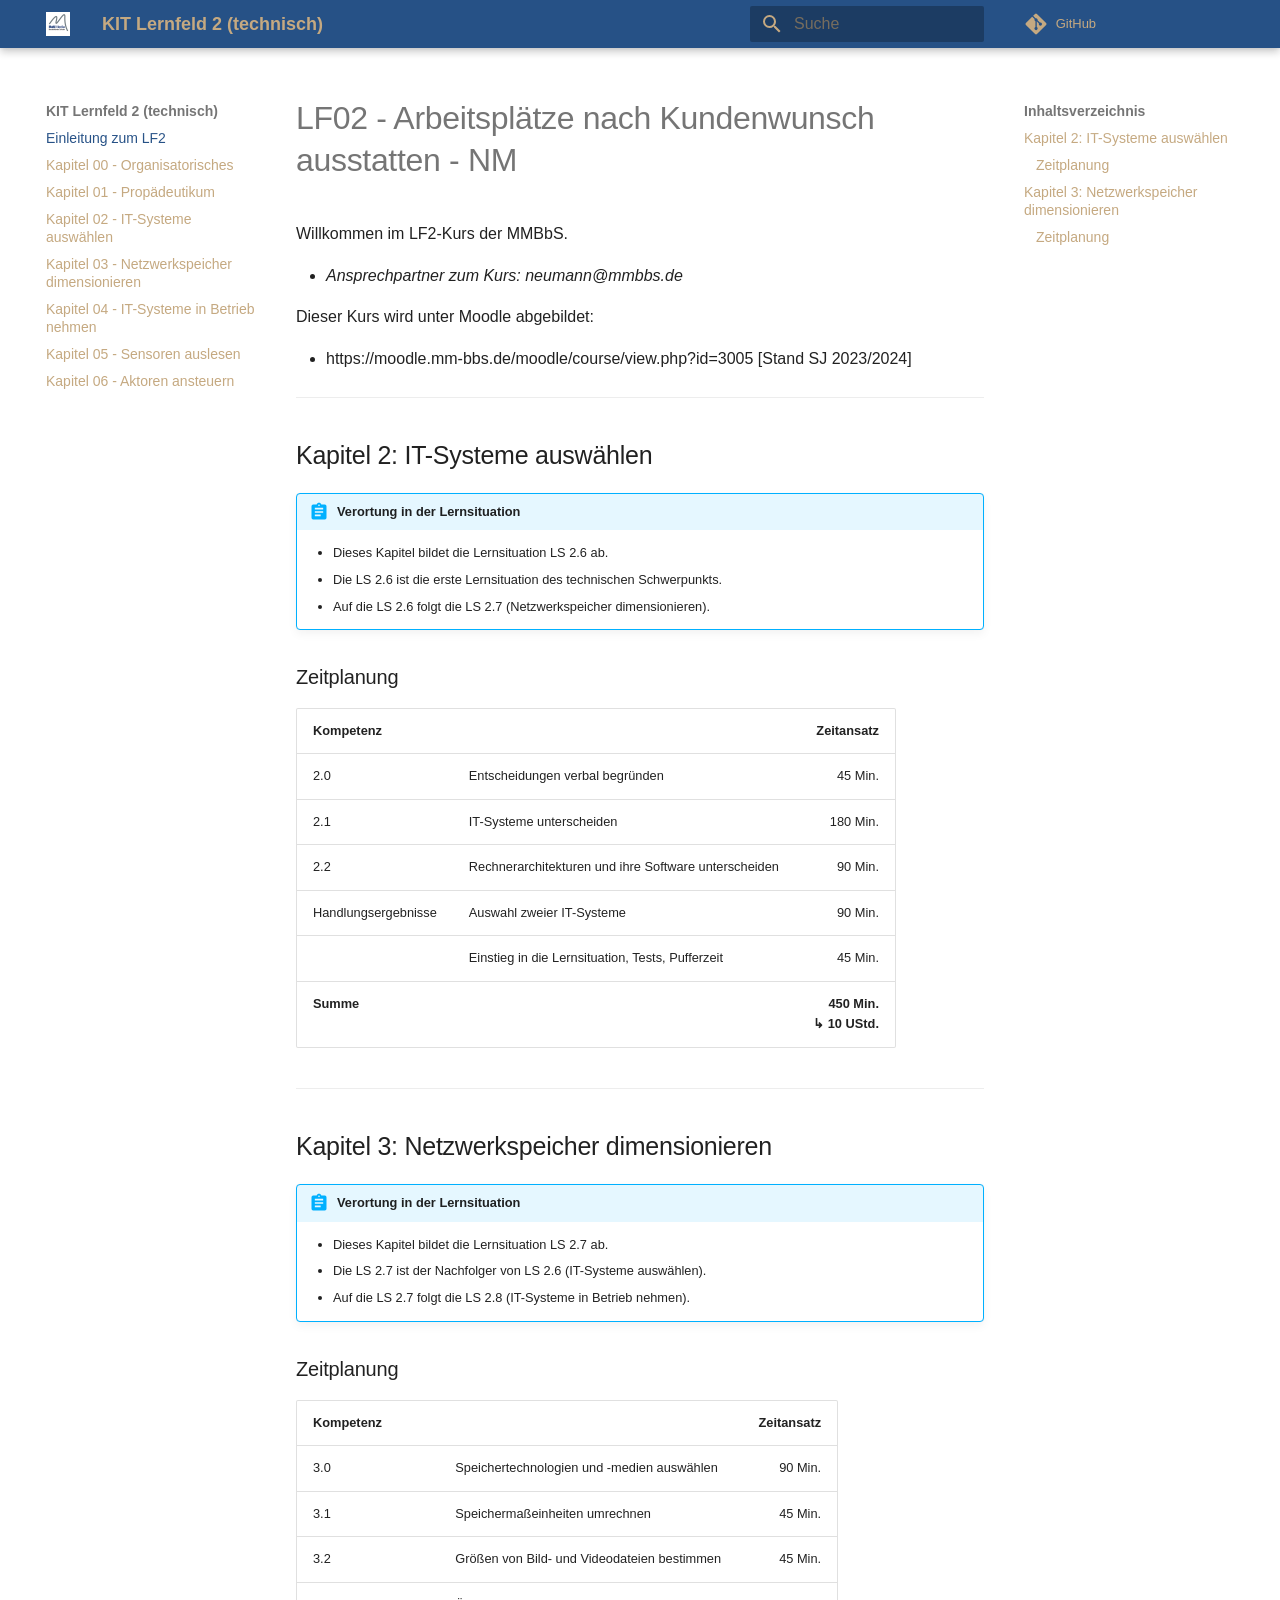
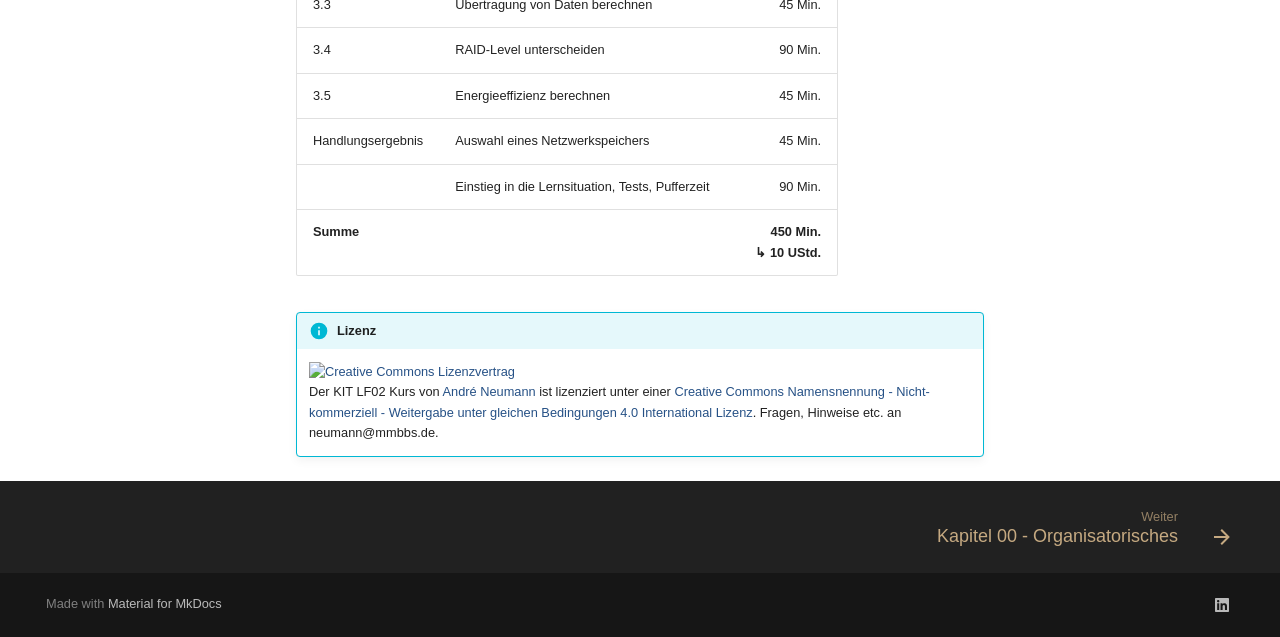
==== commit ebb63b56: "Deployed 75df326 with MkDocs version: 1.6.0" ====
--- a/index.html
+++ b/index.html
@@ -16,7 +16,7 @@
       
       
       <link rel="icon" href="bilder/favicon.png">
-      <meta name="generator" content="mkdocs-1.6.0, mkdocs-material-9.5.22">
+      <meta name="generator" content="mkdocs-1.6.0, mkdocs-material-9.5.29">
     
     
       
@@ -24,7 +24,7 @@
       
     
     
-      <link rel="stylesheet" href="assets/stylesheets/main.732c4fb1.min.css">
+      <link rel="stylesheet" href="assets/stylesheets/main.76a95c52.min.css">
       
       
 
@@ -130,7 +130,7 @@
       
     </form>
     <div class="md-search__output">
-      <div class="md-search__scrollwrap" data-md-scrollfix>
+      <div class="md-search__scrollwrap" tabindex="0" data-md-scrollfix>
         <div class="md-search-result" data-md-component="search-result">
           <div class="md-search-result__meta">
             Suche wird initialisiert
@@ -765,7 +765,7 @@
     <script id="__config" type="application/json">{"base": ".", "features": ["navigation.footer"], "search": "assets/javascripts/workers/search.b8dbb3d2.min.js", "translations": {"clipboard.copied": "In Zwischenablage kopiert", "clipboard.copy": "In Zwischenablage kopieren", "search.result.more.one": "1 weiteres Suchergebnis auf dieser Seite", "search.result.more.other": "# weitere Suchergebnisse auf dieser Seite", "search.result.none": "Keine Suchergebnisse", "search.result.one": "1 Suchergebnis", "search.result.other": "# Suchergebnisse", "search.result.placeholder": "Suchbegriff eingeben", "search.result.term.missing": "Es fehlt", "select.version": "Version ausw\u00e4hlen"}}</script>
     
     
-      <script src="assets/javascripts/bundle.5cfa9459.min.js"></script>
+      <script src="assets/javascripts/bundle.fe8b6f2b.min.js"></script>
       
     
   </body>
--- a/assets/stylesheets/main.76a95c52.min.css
+++ b/assets/stylesheets/main.76a95c52.min.css
@@ -0,0 +1 @@
+@charset "UTF-8";html{-webkit-text-size-adjust:none;-moz-text-size-adjust:none;text-size-adjust:none;box-sizing:border-box}*,:after,:before{box-sizing:inherit}@media (prefers-reduced-motion){*,:after,:before{transition:none!important}}body{margin:0}a,button,input,label{-webkit-tap-highlight-color:transparent}a{color:inherit;text-decoration:none}hr{border:0;box-sizing:initial;display:block;height:.05rem;overflow:visible;padding:0}small{font-size:80%}sub,sup{line-height:1em}img{border-style:none}table{border-collapse:initial;border-spacing:0}td,th{font-weight:400;vertical-align:top}button{background:#0000;border:0;font-family:inherit;font-size:inherit;margin:0;padding:0}input{border:0;outline:none}:root{--md-primary-fg-color:#4051b5;--md-primary-fg-color--light:#5d6cc0;--md-primary-fg-color--dark:#303fa1;--md-primary-bg-color:#fff;--md-primary-bg-color--light:#ffffffb3;--md-accent-fg-color:#526cfe;--md-accent-fg-color--transparent:#526cfe1a;--md-accent-bg-color:#fff;--md-accent-bg-color--light:#ffffffb3}[data-md-color-scheme=default]{color-scheme:light}[data-md-color-scheme=default] img[src$="#gh-dark-mode-only"],[data-md-color-scheme=default] img[src$="#only-dark"]{display:none}:root,[data-md-color-scheme=default]{--md-hue:225deg;--md-default-fg-color:#000000de;--md-default-fg-color--light:#0000008a;--md-default-fg-color--lighter:#00000052;--md-default-fg-color--lightest:#00000012;--md-default-bg-color:#fff;--md-default-bg-color--light:#ffffffb3;--md-default-bg-color--lighter:#ffffff4d;--md-default-bg-color--lightest:#ffffff1f;--md-code-fg-color:#36464e;--md-code-bg-color:#f5f5f5;--md-code-hl-color:#4287ff;--md-code-hl-color--light:#4287ff1a;--md-code-hl-number-color:#d52a2a;--md-code-hl-special-color:#db1457;--md-code-hl-function-color:#a846b9;--md-code-hl-constant-color:#6e59d9;--md-code-hl-keyword-color:#3f6ec6;--md-code-hl-string-color:#1c7d4d;--md-code-hl-name-color:var(--md-code-fg-color);--md-code-hl-operator-color:var(--md-default-fg-color--light);--md-code-hl-punctuation-color:var(--md-default-fg-color--light);--md-code-hl-comment-color:var(--md-default-fg-color--light);--md-code-hl-generic-color:var(--md-default-fg-color--light);--md-code-hl-variable-color:var(--md-default-fg-color--light);--md-typeset-color:var(--md-default-fg-color);--md-typeset-a-color:var(--md-primary-fg-color);--md-typeset-del-color:#f5503d26;--md-typeset-ins-color:#0bd57026;--md-typeset-kbd-color:#fafafa;--md-typeset-kbd-accent-color:#fff;--md-typeset-kbd-border-color:#b8b8b8;--md-typeset-mark-color:#ffff0080;--md-typeset-table-color:#0000001f;--md-typeset-table-color--light:rgba(0,0,0,.035);--md-admonition-fg-color:var(--md-default-fg-color);--md-admonition-bg-color:var(--md-default-bg-color);--md-warning-fg-color:#000000de;--md-warning-bg-color:#ff9;--md-footer-fg-color:#fff;--md-footer-fg-color--light:#ffffffb3;--md-footer-fg-color--lighter:#ffffff73;--md-footer-bg-color:#000000de;--md-footer-bg-color--dark:#00000052;--md-shadow-z1:0 0.2rem 0.5rem #0000000d,0 0 0.05rem #0000001a;--md-shadow-z2:0 0.2rem 0.5rem #0000001a,0 0 0.05rem #00000040;--md-shadow-z3:0 0.2rem 0.5rem #0003,0 0 0.05rem #00000059}.md-icon svg{fill:currentcolor;display:block;height:1.2rem;width:1.2rem}body{-webkit-font-smoothing:antialiased;-moz-osx-font-smoothing:grayscale;--md-text-font-family:var(--md-text-font,_),-apple-system,BlinkMacSystemFont,Helvetica,Arial,sans-serif;--md-code-font-family:var(--md-code-font,_),SFMono-Regular,Consolas,Menlo,monospace}aside,body,input{font-feature-settings:"kern","liga";color:var(--md-typeset-color);font-family:var(--md-text-font-family)}code,kbd,pre{font-feature-settings:"kern";font-family:var(--md-code-font-family)}:root{--md-typeset-table-sort-icon:url('data:image/svg+xml;charset=utf-8,<svg xmlns="http://www.w3.org/2000/svg" viewBox="0 0 24 24"><path d="m18 21-4-4h3V7h-3l4-4 4 4h-3v10h3M2 19v-2h10v2M2 13v-2h7v2M2 7V5h4v2H2Z"/></svg>');--md-typeset-table-sort-icon--asc:url('data:image/svg+xml;charset=utf-8,<svg xmlns="http://www.w3.org/2000/svg" viewBox="0 0 24 24"><path d="M19 17h3l-4 4-4-4h3V3h2M2 17h10v2H2M6 5v2H2V5m0 6h7v2H2v-2Z"/></svg>');--md-typeset-table-sort-icon--desc:url('data:image/svg+xml;charset=utf-8,<svg xmlns="http://www.w3.org/2000/svg" viewBox="0 0 24 24"><path d="M19 7h3l-4-4-4 4h3v14h2M2 17h10v2H2M6 5v2H2V5m0 6h7v2H2v-2Z"/></svg>')}.md-typeset{-webkit-print-color-adjust:exact;color-adjust:exact;font-size:.8rem;line-height:1.6}@media print{.md-typeset{font-size:.68rem}}.md-typeset blockquote,.md-typeset dl,.md-typeset figure,.md-typeset ol,.md-typeset pre,.md-typeset ul{margin-bottom:1em;margin-top:1em}.md-typeset h1{color:var(--md-default-fg-color--light);font-size:2em;line-height:1.3;margin:0 0 1.25em}.md-typeset h1,.md-typeset h2{font-weight:300;letter-spacing:-.01em}.md-typeset h2{font-size:1.5625em;line-height:1.4;margin:1.6em 0 .64em}.md-typeset h3{font-size:1.25em;font-weight:400;letter-spacing:-.01em;line-height:1.5;margin:1.6em 0 .8em}.md-typeset h2+h3{margin-top:.8em}.md-typeset h4{font-weight:700;letter-spacing:-.01em;margin:1em 0}.md-typeset h5,.md-typeset h6{color:var(--md-default-fg-color--light);font-size:.8em;font-weight:700;letter-spacing:-.01em;margin:1.25em 0}.md-typeset h5{text-transform:uppercase}.md-typeset hr{border-bottom:.05rem solid var(--md-default-fg-color--lightest);display:flow-root;margin:1.5em 0}.md-typeset a{color:var(--md-typeset-a-color);word-break:break-word}.md-typeset a,.md-typeset a:before{transition:color 125ms}.md-typeset a:focus,.md-typeset a:hover{color:var(--md-accent-fg-color)}.md-typeset a:focus code,.md-typeset a:hover code{background-color:var(--md-accent-fg-color--transparent)}.md-typeset a code{color:currentcolor;transition:background-color 125ms}.md-typeset a.focus-visible{outline-color:var(--md-accent-fg-color);outline-offset:.2rem}.md-typeset code,.md-typeset kbd,.md-typeset pre{color:var(--md-code-fg-color);direction:ltr;font-variant-ligatures:none}@media print{.md-typeset code,.md-typeset kbd,.md-typeset pre{white-space:pre-wrap}}.md-typeset code{background-color:var(--md-code-bg-color);border-radius:.1rem;-webkit-box-decoration-break:clone;box-decoration-break:clone;font-size:.85em;padding:0 .2941176471em;word-break:break-word}.md-typeset code:not(.focus-visible){-webkit-tap-highlight-color:transparent;outline:none}.md-typeset pre{display:flow-root;line-height:1.4;position:relative}.md-typeset pre>code{-webkit-box-decoration-break:slice;box-decoration-break:slice;box-shadow:none;display:block;margin:0;outline-color:var(--md-accent-fg-color);overflow:auto;padding:.7720588235em 1.1764705882em;scrollbar-color:var(--md-default-fg-color--lighter) #0000;scrollbar-width:thin;touch-action:auto;word-break:normal}.md-typeset pre>code:hover{scrollbar-color:var(--md-accent-fg-color) #0000}.md-typeset pre>code::-webkit-scrollbar{height:.2rem;width:.2rem}.md-typeset pre>code::-webkit-scrollbar-thumb{background-color:var(--md-default-fg-color--lighter)}.md-typeset pre>code::-webkit-scrollbar-thumb:hover{background-color:var(--md-accent-fg-color)}.md-typeset kbd{background-color:var(--md-typeset-kbd-color);border-radius:.1rem;box-shadow:0 .1rem 0 .05rem var(--md-typeset-kbd-border-color),0 .1rem 0 var(--md-typeset-kbd-border-color),0 -.1rem .2rem var(--md-typeset-kbd-accent-color) inset;color:var(--md-default-fg-color);display:inline-block;font-size:.75em;padding:0 .6666666667em;vertical-align:text-top;word-break:break-word}.md-typeset mark{background-color:var(--md-typeset-mark-color);-webkit-box-decoration-break:clone;box-decoration-break:clone;color:inherit;word-break:break-word}.md-typeset abbr{border-bottom:.05rem dotted var(--md-default-fg-color--light);cursor:help;text-decoration:none}.md-typeset small{opacity:.75}[dir=ltr] .md-typeset sub,[dir=ltr] .md-typeset sup{margin-left:.078125em}[dir=rtl] .md-typeset sub,[dir=rtl] .md-typeset sup{margin-right:.078125em}[dir=ltr] .md-typeset blockquote{padding-left:.6rem}[dir=rtl] .md-typeset blockquote{padding-right:.6rem}[dir=ltr] .md-typeset blockquote{border-left:.2rem solid var(--md-default-fg-color--lighter)}[dir=rtl] .md-typeset blockquote{border-right:.2rem solid var(--md-default-fg-color--lighter)}.md-typeset blockquote{color:var(--md-default-fg-color--light);margin-left:0;margin-right:0}.md-typeset ul{list-style-type:disc}[dir=ltr] .md-typeset ol,[dir=ltr] .md-typeset ul{margin-left:.625em}[dir=rtl] .md-typeset ol,[dir=rtl] .md-typeset ul{margin-right:.625em}.md-typeset ol,.md-typeset ul{padding:0}.md-typeset ol:not([hidden]),.md-typeset ul:not([hidden]){display:flow-root}.md-typeset ol ol,.md-typeset ul ol{list-style-type:lower-alpha}.md-typeset ol ol ol,.md-typeset ul ol ol{list-style-type:lower-roman}[dir=ltr] .md-typeset ol li,[dir=ltr] .md-typeset ul li{margin-left:1.25em}[dir=rtl] .md-typeset ol li,[dir=rtl] .md-typeset ul li{margin-right:1.25em}.md-typeset ol li,.md-typeset ul li{margin-bottom:.5em}.md-typeset ol li blockquote,.md-typeset ol li p,.md-typeset ul li blockquote,.md-typeset ul li p{margin:.5em 0}.md-typeset ol li:last-child,.md-typeset ul li:last-child{margin-bottom:0}[dir=ltr] .md-typeset ol li ol,[dir=ltr] .md-typeset ol li ul,[dir=ltr] .md-typeset ul li ol,[dir=ltr] .md-typeset ul li ul{margin-left:.625em}[dir=rtl] .md-typeset ol li ol,[dir=rtl] .md-typeset ol li ul,[dir=rtl] .md-typeset ul li ol,[dir=rtl] .md-typeset ul li ul{margin-right:.625em}.md-typeset ol li ol,.md-typeset ol li ul,.md-typeset ul li ol,.md-typeset ul li ul{margin-bottom:.5em;margin-top:.5em}[dir=ltr] .md-typeset dd{margin-left:1.875em}[dir=rtl] .md-typeset dd{margin-right:1.875em}.md-typeset dd{margin-bottom:1.5em;margin-top:1em}.md-typeset img,.md-typeset svg,.md-typeset video{height:auto;max-width:100%}.md-typeset img[align=left]{margin:1em 1em 1em 0}.md-typeset img[align=right]{margin:1em 0 1em 1em}.md-typeset img[align]:only-child{margin-top:0}.md-typeset figure{display:flow-root;margin:1em auto;max-width:100%;text-align:center;width:-moz-fit-content;width:fit-content}.md-typeset figure img{display:block;margin:0 auto}.md-typeset figcaption{font-style:italic;margin:1em auto;max-width:24rem}.md-typeset iframe{max-width:100%}.md-typeset table:not([class]){background-color:var(--md-default-bg-color);border:.05rem solid var(--md-typeset-table-color);border-radius:.1rem;display:inline-block;font-size:.64rem;max-width:100%;overflow:auto;touch-action:auto}@media print{.md-typeset table:not([class]){display:table}}.md-typeset table:not([class])+*{margin-top:1.5em}.md-typeset table:not([class]) td>:first-child,.md-typeset table:not([class]) th>:first-child{margin-top:0}.md-typeset table:not([class]) td>:last-child,.md-typeset table:not([class]) th>:last-child{margin-bottom:0}.md-typeset table:not([class]) td:not([align]),.md-typeset table:not([class]) th:not([align]){text-align:left}[dir=rtl] .md-typeset table:not([class]) td:not([align]),[dir=rtl] .md-typeset table:not([class]) th:not([align]){text-align:right}.md-typeset table:not([class]) th{font-weight:700;min-width:5rem;padding:.9375em 1.25em;vertical-align:top}.md-typeset table:not([class]) td{border-top:.05rem solid var(--md-typeset-table-color);padding:.9375em 1.25em;vertical-align:top}.md-typeset table:not([class]) tbody tr{transition:background-color 125ms}.md-typeset table:not([class]) tbody tr:hover{background-color:var(--md-typeset-table-color--light);box-shadow:0 .05rem 0 var(--md-default-bg-color) inset}.md-typeset table:not([class]) a{word-break:normal}.md-typeset table th[role=columnheader]{cursor:pointer}[dir=ltr] .md-typeset table th[role=columnheader]:after{margin-left:.5em}[dir=rtl] .md-typeset table th[role=columnheader]:after{margin-right:.5em}.md-typeset table th[role=columnheader]:after{content:"";display:inline-block;height:1.2em;-webkit-mask-image:var(--md-typeset-table-sort-icon);mask-image:var(--md-typeset-table-sort-icon);-webkit-mask-repeat:no-repeat;mask-repeat:no-repeat;-webkit-mask-size:contain;mask-size:contain;transition:background-color 125ms;vertical-align:text-bottom;width:1.2em}.md-typeset table th[role=columnheader]:hover:after{background-color:var(--md-default-fg-color--lighter)}.md-typeset table th[role=columnheader][aria-sort=ascending]:after{background-color:var(--md-default-fg-color--light);-webkit-mask-image:var(--md-typeset-table-sort-icon--asc);mask-image:var(--md-typeset-table-sort-icon--asc)}.md-typeset table th[role=columnheader][aria-sort=descending]:after{background-color:var(--md-default-fg-color--light);-webkit-mask-image:var(--md-typeset-table-sort-icon--desc);mask-image:var(--md-typeset-table-sort-icon--desc)}.md-typeset__scrollwrap{margin:1em -.8rem;overflow-x:auto;touch-action:auto}.md-typeset__table{display:inline-block;margin-bottom:.5em;padding:0 .8rem}@media print{.md-typeset__table{display:block}}html .md-typeset__table table{display:table;margin:0;overflow:hidden;width:100%}@media screen and (max-width:44.984375em){.md-content__inner>pre{margin:1em -.8rem}.md-content__inner>pre code{border-radius:0}}.md-typeset .md-author{border-radius:100%;display:block;flex-shrink:0;height:1.6rem;overflow:hidden;position:relative;transition:color 125ms,transform 125ms;width:1.6rem}.md-typeset .md-author img{display:block}.md-typeset .md-author--more{background:var(--md-default-fg-color--lightest);color:var(--md-default-fg-color--lighter);font-size:.6rem;font-weight:700;line-height:1.6rem;text-align:center}.md-typeset .md-author--long{height:2.4rem;width:2.4rem}.md-typeset a.md-author{transform:scale(1)}.md-typeset a.md-author img{border-radius:100%;filter:grayscale(100%) opacity(75%);transition:filter 125ms}.md-typeset a.md-author:focus,.md-typeset a.md-author:hover{transform:scale(1.1);z-index:1}.md-typeset a.md-author:focus img,.md-typeset a.md-author:hover img{filter:grayscale(0)}.md-banner{background-color:var(--md-footer-bg-color);color:var(--md-footer-fg-color);overflow:auto}@media print{.md-banner{display:none}}.md-banner--warning{background-color:var(--md-warning-bg-color);color:var(--md-warning-fg-color)}.md-banner__inner{font-size:.7rem;margin:.6rem auto;padding:0 .8rem}[dir=ltr] .md-banner__button{float:right}[dir=rtl] .md-banner__button{float:left}.md-banner__button{color:inherit;cursor:pointer;transition:opacity .25s}.no-js .md-banner__button{display:none}.md-banner__button:hover{opacity:.7}html{font-size:125%;height:100%;overflow-x:hidden}@media screen and (min-width:100em){html{font-size:137.5%}}@media screen and (min-width:125em){html{font-size:150%}}body{background-color:var(--md-default-bg-color);display:flex;flex-direction:column;font-size:.5rem;min-height:100%;position:relative;width:100%}@media print{body{display:block}}@media screen and (max-width:59.984375em){body[data-md-scrolllock]{position:fixed}}.md-grid{margin-left:auto;margin-right:auto;max-width:61rem}.md-container{display:flex;flex-direction:column;flex-grow:1}@media print{.md-container{display:block}}.md-main{flex-grow:1}.md-main__inner{display:flex;height:100%;margin-top:1.5rem}.md-ellipsis{overflow:hidden;text-overflow:ellipsis}.md-toggle{display:none}.md-option{height:0;opacity:0;position:absolute;width:0}.md-option:checked+label:not([hidden]){display:block}.md-option.focus-visible+label{outline-color:var(--md-accent-fg-color);outline-style:auto}.md-skip{background-color:var(--md-default-fg-color);border-radius:.1rem;color:var(--md-default-bg-color);font-size:.64rem;margin:.5rem;opacity:0;outline-color:var(--md-accent-fg-color);padding:.3rem .5rem;position:fixed;transform:translateY(.4rem);z-index:-1}.md-skip:focus{opacity:1;transform:translateY(0);transition:transform .25s cubic-bezier(.4,0,.2,1),opacity 175ms 75ms;z-index:10}@page{margin:25mm}:root{--md-clipboard-icon:url('data:image/svg+xml;charset=utf-8,<svg xmlns="http://www.w3.org/2000/svg" viewBox="0 0 24 24"><path d="M19 21H8V7h11m0-2H8a2 2 0 0 0-2 2v14a2 2 0 0 0 2 2h11a2 2 0 0 0 2-2V7a2 2 0 0 0-2-2m-3-4H4a2 2 0 0 0-2 2v14h2V3h12V1Z"/></svg>')}.md-clipboard{border-radius:.1rem;color:var(--md-default-fg-color--lightest);cursor:pointer;height:1.5em;outline-color:var(--md-accent-fg-color);outline-offset:.1rem;position:absolute;right:.5em;top:.5em;transition:color .25s;width:1.5em;z-index:1}@media print{.md-clipboard{display:none}}.md-clipboard:not(.focus-visible){-webkit-tap-highlight-color:transparent;outline:none}:hover>.md-clipboard{color:var(--md-default-fg-color--light)}.md-clipboard:focus,.md-clipboard:hover{color:var(--md-accent-fg-color)}.md-clipboard:after{background-color:currentcolor;content:"";display:block;height:1.125em;margin:0 auto;-webkit-mask-image:var(--md-clipboard-icon);mask-image:var(--md-clipboard-icon);-webkit-mask-position:center;mask-position:center;-webkit-mask-repeat:no-repeat;mask-repeat:no-repeat;-webkit-mask-size:contain;mask-size:contain;width:1.125em}.md-clipboard--inline{cursor:pointer}.md-clipboard--inline code{transition:color .25s,background-color .25s}.md-clipboard--inline:focus code,.md-clipboard--inline:hover code{background-color:var(--md-accent-fg-color--transparent);color:var(--md-accent-fg-color)}.md-typeset .md-code__content{display:grid}@keyframes consent{0%{opacity:0;transform:translateY(100%)}to{opacity:1;transform:translateY(0)}}@keyframes overlay{0%{opacity:0}to{opacity:1}}.md-consent__overlay{animation:overlay .25s both;-webkit-backdrop-filter:blur(.1rem);backdrop-filter:blur(.1rem);background-color:#0000008a;height:100%;opacity:1;position:fixed;top:0;width:100%;z-index:5}.md-consent__inner{animation:consent .5s cubic-bezier(.1,.7,.1,1) both;background-color:var(--md-default-bg-color);border:0;border-radius:.1rem;bottom:0;box-shadow:0 0 .2rem #0000001a,0 .2rem .4rem #0003;max-height:100%;overflow:auto;padding:0;position:fixed;width:100%;z-index:5}.md-consent__form{padding:.8rem}.md-consent__settings{display:none;margin:1em 0}input:checked+.md-consent__settings{display:block}.md-consent__controls{margin-bottom:.8rem}.md-typeset .md-consent__controls .md-button{display:inline}@media screen and (max-width:44.984375em){.md-typeset .md-consent__controls .md-button{display:block;margin-top:.4rem;text-align:center;width:100%}}.md-consent label{cursor:pointer}.md-content{flex-grow:1;min-width:0}.md-content__inner{margin:0 .8rem 1.2rem;padding-top:.6rem}@media screen and (min-width:76.25em){[dir=ltr] .md-sidebar--primary:not([hidden])~.md-content>.md-content__inner{margin-left:1.2rem}[dir=ltr] .md-sidebar--secondary:not([hidden])~.md-content>.md-content__inner,[dir=rtl] .md-sidebar--primary:not([hidden])~.md-content>.md-content__inner{margin-right:1.2rem}[dir=rtl] .md-sidebar--secondary:not([hidden])~.md-content>.md-content__inner{margin-left:1.2rem}}.md-content__inner:before{content:"";display:block;height:.4rem}.md-content__inner>:last-child{margin-bottom:0}[dir=ltr] .md-content__button{float:right}[dir=rtl] .md-content__button{float:left}[dir=ltr] .md-content__button{margin-left:.4rem}[dir=rtl] .md-content__button{margin-right:.4rem}.md-content__button{margin:.4rem 0;padding:0}@media print{.md-content__button{display:none}}.md-typeset .md-content__button{color:var(--md-default-fg-color--lighter)}.md-content__button svg{display:inline;vertical-align:top}[dir=rtl] .md-content__button svg{transform:scaleX(-1)}[dir=ltr] .md-dialog{right:.8rem}[dir=rtl] .md-dialog{left:.8rem}.md-dialog{background-color:var(--md-default-fg-color);border-radius:.1rem;bottom:.8rem;box-shadow:var(--md-shadow-z3);min-width:11.1rem;opacity:0;padding:.4rem .6rem;pointer-events:none;position:fixed;transform:translateY(100%);transition:transform 0ms .4s,opacity .4s;z-index:4}@media print{.md-dialog{display:none}}.md-dialog--active{opacity:1;pointer-events:auto;transform:translateY(0);transition:transform .4s cubic-bezier(.075,.85,.175,1),opacity .4s}.md-dialog__inner{color:var(--md-default-bg-color);font-size:.7rem}.md-feedback{margin:2em 0 1em;text-align:center}.md-feedback fieldset{border:none;margin:0;padding:0}.md-feedback__title{font-weight:700;margin:1em auto}.md-feedback__inner{position:relative}.md-feedback__list{display:flex;flex-wrap:wrap;place-content:baseline center;position:relative}.md-feedback__list:hover .md-icon:not(:disabled){color:var(--md-default-fg-color--lighter)}:disabled .md-feedback__list{min-height:1.8rem}.md-feedback__icon{color:var(--md-default-fg-color--light);cursor:pointer;flex-shrink:0;margin:0 .1rem;transition:color 125ms}.md-feedback__icon:not(:disabled).md-icon:hover{color:var(--md-accent-fg-color)}.md-feedback__icon:disabled{color:var(--md-default-fg-color--lightest);pointer-events:none}.md-feedback__note{opacity:0;position:relative;transform:translateY(.4rem);transition:transform .4s cubic-bezier(.1,.7,.1,1),opacity .15s}.md-feedback__note>*{margin:0 auto;max-width:16rem}:disabled .md-feedback__note{opacity:1;transform:translateY(0)}.md-footer{background-color:var(--md-footer-bg-color);color:var(--md-footer-fg-color)}@media print{.md-footer{display:none}}.md-footer__inner{justify-content:space-between;overflow:auto;padding:.2rem}.md-footer__inner:not([hidden]){display:flex}.md-footer__link{align-items:end;display:flex;flex-grow:0.01;margin-bottom:.4rem;margin-top:1rem;max-width:100%;outline-color:var(--md-accent-fg-color);overflow:hidden;transition:opacity .25s}.md-footer__link:focus,.md-footer__link:hover{opacity:.7}[dir=rtl] .md-footer__link svg{transform:scaleX(-1)}@media screen and (max-width:44.984375em){.md-footer__link--prev{flex-shrink:0}.md-footer__link--prev .md-footer__title{display:none}}[dir=ltr] .md-footer__link--next{margin-left:auto}[dir=rtl] .md-footer__link--next{margin-right:auto}.md-footer__link--next{text-align:right}[dir=rtl] .md-footer__link--next{text-align:left}.md-footer__title{flex-grow:1;font-size:.9rem;margin-bottom:.7rem;max-width:calc(100% - 2.4rem);padding:0 1rem;white-space:nowrap}.md-footer__button{margin:.2rem;padding:.4rem}.md-footer__direction{font-size:.64rem;opacity:.7}.md-footer-meta{background-color:var(--md-footer-bg-color--dark)}.md-footer-meta__inner{display:flex;flex-wrap:wrap;justify-content:space-between;padding:.2rem}html .md-footer-meta.md-typeset a{color:var(--md-footer-fg-color--light)}html .md-footer-meta.md-typeset a:focus,html .md-footer-meta.md-typeset a:hover{color:var(--md-footer-fg-color)}.md-copyright{color:var(--md-footer-fg-color--lighter);font-size:.64rem;margin:auto .6rem;padding:.4rem 0;width:100%}@media screen and (min-width:45em){.md-copyright{width:auto}}.md-copyright__highlight{color:var(--md-footer-fg-color--light)}.md-social{display:inline-flex;gap:.2rem;margin:0 .4rem;padding:.2rem 0 .6rem}@media screen and (min-width:45em){.md-social{padding:.6rem 0}}.md-social__link{display:inline-block;height:1.6rem;text-align:center;width:1.6rem}.md-social__link:before{line-height:1.9}.md-social__link svg{fill:currentcolor;max-height:.8rem;vertical-align:-25%}.md-typeset .md-button{border:.1rem solid;border-radius:.1rem;color:var(--md-primary-fg-color);cursor:pointer;display:inline-block;font-weight:700;padding:.625em 2em;transition:color 125ms,background-color 125ms,border-color 125ms}.md-typeset .md-button--primary{background-color:var(--md-primary-fg-color);border-color:var(--md-primary-fg-color);color:var(--md-primary-bg-color)}.md-typeset .md-button:focus,.md-typeset .md-button:hover{background-color:var(--md-accent-fg-color);border-color:var(--md-accent-fg-color);color:var(--md-accent-bg-color)}[dir=ltr] .md-typeset .md-input{border-top-left-radius:.1rem}[dir=ltr] .md-typeset .md-input,[dir=rtl] .md-typeset .md-input{border-top-right-radius:.1rem}[dir=rtl] .md-typeset .md-input{border-top-left-radius:.1rem}.md-typeset .md-input{border-bottom:.1rem solid var(--md-default-fg-color--lighter);box-shadow:var(--md-shadow-z1);font-size:.8rem;height:1.8rem;padding:0 .6rem;transition:border .25s,box-shadow .25s}.md-typeset .md-input:focus,.md-typeset .md-input:hover{border-bottom-color:var(--md-accent-fg-color);box-shadow:var(--md-shadow-z2)}.md-typeset .md-input--stretch{width:100%}.md-header{background-color:var(--md-primary-fg-color);box-shadow:0 0 .2rem #0000,0 .2rem .4rem #0000;color:var(--md-primary-bg-color);display:block;left:0;position:sticky;right:0;top:0;z-index:4}@media print{.md-header{display:none}}.md-header[hidden]{transform:translateY(-100%);transition:transform .25s cubic-bezier(.8,0,.6,1),box-shadow .25s}.md-header--shadow{box-shadow:0 0 .2rem #0000001a,0 .2rem .4rem #0003;transition:transform .25s cubic-bezier(.1,.7,.1,1),box-shadow .25s}.md-header__inner{align-items:center;display:flex;padding:0 .2rem}.md-header__button{color:currentcolor;cursor:pointer;margin:.2rem;outline-color:var(--md-accent-fg-color);padding:.4rem;position:relative;transition:opacity .25s;vertical-align:middle;z-index:1}.md-header__button:hover{opacity:.7}.md-header__button:not([hidden]){display:inline-block}.md-header__button:not(.focus-visible){-webkit-tap-highlight-color:transparent;outline:none}.md-header__button.md-logo{margin:.2rem;padding:.4rem}@media screen and (max-width:76.234375em){.md-header__button.md-logo{display:none}}.md-header__button.md-logo img,.md-header__button.md-logo svg{fill:currentcolor;display:block;height:1.2rem;width:auto}@media screen and (min-width:60em){.md-header__button[for=__search]{display:none}}.no-js .md-header__button[for=__search]{display:none}[dir=rtl] .md-header__button[for=__search] svg{transform:scaleX(-1)}@media screen and (min-width:76.25em){.md-header__button[for=__drawer]{display:none}}.md-header__topic{display:flex;max-width:100%;position:absolute;transition:transform .4s cubic-bezier(.1,.7,.1,1),opacity .15s;white-space:nowrap}.md-header__topic+.md-header__topic{opacity:0;pointer-events:none;transform:translateX(1.25rem);transition:transform .4s cubic-bezier(1,.7,.1,.1),opacity .15s;z-index:-1}[dir=rtl] .md-header__topic+.md-header__topic{transform:translateX(-1.25rem)}.md-header__topic:first-child{font-weight:700}[dir=ltr] .md-header__title{margin-left:1rem;margin-right:.4rem}[dir=rtl] .md-header__title{margin-left:.4rem;margin-right:1rem}.md-header__title{flex-grow:1;font-size:.9rem;height:2.4rem;line-height:2.4rem}.md-header__title--active .md-header__topic{opacity:0;pointer-events:none;transform:translateX(-1.25rem);transition:transform .4s cubic-bezier(1,.7,.1,.1),opacity .15s;z-index:-1}[dir=rtl] .md-header__title--active .md-header__topic{transform:translateX(1.25rem)}.md-header__title--active .md-header__topic+.md-header__topic{opacity:1;pointer-events:auto;transform:translateX(0);transition:transform .4s cubic-bezier(.1,.7,.1,1),opacity .15s;z-index:0}.md-header__title>.md-header__ellipsis{height:100%;position:relative;width:100%}.md-header__option{display:flex;flex-shrink:0;max-width:100%;transition:max-width 0ms .25s,opacity .25s .25s;white-space:nowrap}[data-md-toggle=search]:checked~.md-header .md-header__option{max-width:0;opacity:0;transition:max-width 0ms,opacity 0ms}.md-header__option>input{bottom:0}.md-header__source{display:none}@media screen and (min-width:60em){[dir=ltr] .md-header__source{margin-left:1rem}[dir=rtl] .md-header__source{margin-right:1rem}.md-header__source{display:block;max-width:11.7rem;width:11.7rem}}@media screen and (min-width:76.25em){[dir=ltr] .md-header__source{margin-left:1.4rem}[dir=rtl] .md-header__source{margin-right:1.4rem}}.md-meta{color:var(--md-default-fg-color--light);font-size:.7rem;line-height:1.3}.md-meta__list{display:inline-flex;flex-wrap:wrap;list-style:none;margin:0;padding:0}.md-meta__item:not(:last-child):after{content:"·";margin-left:.2rem;margin-right:.2rem}.md-meta__link{color:var(--md-typeset-a-color)}.md-meta__link:focus,.md-meta__link:hover{color:var(--md-accent-fg-color)}.md-draft{background-color:#ff1744;border-radius:.125em;color:#fff;display:inline-block;font-weight:700;padding-left:.5714285714em;padding-right:.5714285714em}:root{--md-nav-icon--prev:url('data:image/svg+xml;charset=utf-8,<svg xmlns="http://www.w3.org/2000/svg" viewBox="0 0 24 24"><path d="M20 11v2H8l5.5 5.5-1.42 1.42L4.16 12l7.92-7.92L13.5 5.5 8 11h12Z"/></svg>');--md-nav-icon--next:url('data:image/svg+xml;charset=utf-8,<svg xmlns="http://www.w3.org/2000/svg" viewBox="0 0 24 24"><path d="M8.59 16.58 13.17 12 8.59 7.41 10 6l6 6-6 6-1.41-1.42Z"/></svg>');--md-toc-icon:url('data:image/svg+xml;charset=utf-8,<svg xmlns="http://www.w3.org/2000/svg" viewBox="0 0 24 24"><path d="M3 9h14V7H3v2m0 4h14v-2H3v2m0 4h14v-2H3v2m16 0h2v-2h-2v2m0-10v2h2V7h-2m0 6h2v-2h-2v2Z"/></svg>')}.md-nav{font-size:.7rem;line-height:1.3}.md-nav__title{color:var(--md-default-fg-color--light);display:block;font-weight:700;overflow:hidden;padding:0 .6rem;text-overflow:ellipsis}.md-nav__title .md-nav__button{display:none}.md-nav__title .md-nav__button img{height:100%;width:auto}.md-nav__title .md-nav__button.md-logo img,.md-nav__title .md-nav__button.md-logo svg{fill:currentcolor;display:block;height:2.4rem;max-width:100%;object-fit:contain;width:auto}.md-nav__list{list-style:none;margin:0;padding:0}.md-nav__link{align-items:flex-start;display:flex;gap:.4rem;margin-top:.625em;scroll-snap-align:start;transition:color 125ms}.md-nav__link--passed{color:var(--md-default-fg-color--light)}.md-nav__item .md-nav__link--active,.md-nav__item .md-nav__link--active code{color:var(--md-typeset-a-color)}.md-nav__link .md-ellipsis{position:relative}[dir=ltr] .md-nav__link .md-icon:last-child{margin-left:auto}[dir=rtl] .md-nav__link .md-icon:last-child{margin-right:auto}.md-nav__link svg{fill:currentcolor;flex-shrink:0;height:1.3em}.md-nav__link[for]:focus,.md-nav__link[for]:hover,.md-nav__link[href]:focus,.md-nav__link[href]:hover{color:var(--md-accent-fg-color);cursor:pointer}.md-nav__link.focus-visible{outline-color:var(--md-accent-fg-color);outline-offset:.2rem}.md-nav--primary .md-nav__link[for=__toc]{display:none}.md-nav--primary .md-nav__link[for=__toc] .md-icon:after{background-color:currentcolor;display:block;height:100%;-webkit-mask-image:var(--md-toc-icon);mask-image:var(--md-toc-icon);width:100%}.md-nav--primary .md-nav__link[for=__toc]~.md-nav{display:none}.md-nav__container>.md-nav__link{margin-top:0}.md-nav__container>.md-nav__link:first-child{flex-grow:1;min-width:0}.md-nav__icon{flex-shrink:0}.md-nav__source{display:none}@media screen and (max-width:76.234375em){.md-nav--primary,.md-nav--primary .md-nav{background-color:var(--md-default-bg-color);display:flex;flex-direction:column;height:100%;left:0;position:absolute;right:0;top:0;z-index:1}.md-nav--primary .md-nav__item,.md-nav--primary .md-nav__title{font-size:.8rem;line-height:1.5}.md-nav--primary .md-nav__title{background-color:var(--md-default-fg-color--lightest);color:var(--md-default-fg-color--light);cursor:pointer;height:5.6rem;line-height:2.4rem;padding:3rem .8rem .2rem;position:relative;white-space:nowrap}[dir=ltr] .md-nav--primary .md-nav__title .md-nav__icon{left:.4rem}[dir=rtl] .md-nav--primary .md-nav__title .md-nav__icon{right:.4rem}.md-nav--primary .md-nav__title .md-nav__icon{display:block;height:1.2rem;margin:.2rem;position:absolute;top:.4rem;width:1.2rem}.md-nav--primary .md-nav__title .md-nav__icon:after{background-color:currentcolor;content:"";display:block;height:100%;-webkit-mask-image:var(--md-nav-icon--prev);mask-image:var(--md-nav-icon--prev);-webkit-mask-position:center;mask-position:center;-webkit-mask-repeat:no-repeat;mask-repeat:no-repeat;-webkit-mask-size:contain;mask-size:contain;width:100%}.md-nav--primary .md-nav__title~.md-nav__list{background-color:var(--md-default-bg-color);box-shadow:0 .05rem 0 var(--md-default-fg-color--lightest) inset;overflow-y:auto;scroll-snap-type:y mandatory;touch-action:pan-y}.md-nav--primary .md-nav__title~.md-nav__list>:first-child{border-top:0}.md-nav--primary .md-nav__title[for=__drawer]{background-color:var(--md-primary-fg-color);color:var(--md-primary-bg-color);font-weight:700}.md-nav--primary .md-nav__title .md-logo{display:block;left:.2rem;margin:.2rem;padding:.4rem;position:absolute;right:.2rem;top:.2rem}.md-nav--primary .md-nav__list{flex:1}.md-nav--primary .md-nav__item{border-top:.05rem solid var(--md-default-fg-color--lightest)}.md-nav--primary .md-nav__item--active>.md-nav__link{color:var(--md-typeset-a-color)}.md-nav--primary .md-nav__item--active>.md-nav__link:focus,.md-nav--primary .md-nav__item--active>.md-nav__link:hover{color:var(--md-accent-fg-color)}.md-nav--primary .md-nav__link{margin-top:0;padding:.6rem .8rem}.md-nav--primary .md-nav__link svg{margin-top:.1em}.md-nav--primary .md-nav__link>.md-nav__link{padding:0}[dir=ltr] .md-nav--primary .md-nav__link .md-nav__icon{margin-right:-.2rem}[dir=rtl] .md-nav--primary .md-nav__link .md-nav__icon{margin-left:-.2rem}.md-nav--primary .md-nav__link .md-nav__icon{font-size:1.2rem;height:1.2rem;width:1.2rem}.md-nav--primary .md-nav__link .md-nav__icon:after{background-color:currentcolor;content:"";display:block;height:100%;-webkit-mask-image:var(--md-nav-icon--next);mask-image:var(--md-nav-icon--next);-webkit-mask-position:center;mask-position:center;-webkit-mask-repeat:no-repeat;mask-repeat:no-repeat;-webkit-mask-size:contain;mask-size:contain;width:100%}[dir=rtl] .md-nav--primary .md-nav__icon:after{transform:scale(-1)}.md-nav--primary .md-nav--secondary .md-nav{background-color:initial;position:static}[dir=ltr] .md-nav--primary .md-nav--secondary .md-nav .md-nav__link{padding-left:1.4rem}[dir=rtl] .md-nav--primary .md-nav--secondary .md-nav .md-nav__link{padding-right:1.4rem}[dir=ltr] .md-nav--primary .md-nav--secondary .md-nav .md-nav .md-nav__link{padding-left:2rem}[dir=rtl] .md-nav--primary .md-nav--secondary .md-nav .md-nav .md-nav__link{padding-right:2rem}[dir=ltr] .md-nav--primary .md-nav--secondary .md-nav .md-nav .md-nav .md-nav__link{padding-left:2.6rem}[dir=rtl] .md-nav--primary .md-nav--secondary .md-nav .md-nav .md-nav .md-nav__link{padding-right:2.6rem}[dir=ltr] .md-nav--primary .md-nav--secondary .md-nav .md-nav .md-nav .md-nav .md-nav__link{padding-left:3.2rem}[dir=rtl] .md-nav--primary .md-nav--secondary .md-nav .md-nav .md-nav .md-nav .md-nav__link{padding-right:3.2rem}.md-nav--secondary{background-color:initial}.md-nav__toggle~.md-nav{display:flex;opacity:0;transform:translateX(100%);transition:transform .25s cubic-bezier(.8,0,.6,1),opacity 125ms 50ms}[dir=rtl] .md-nav__toggle~.md-nav{transform:translateX(-100%)}.md-nav__toggle:checked~.md-nav{opacity:1;transform:translateX(0);transition:transform .25s cubic-bezier(.4,0,.2,1),opacity 125ms 125ms}.md-nav__toggle:checked~.md-nav>.md-nav__list{-webkit-backface-visibility:hidden;backface-visibility:hidden}}@media screen and (max-width:59.984375em){.md-nav--primary .md-nav__link[for=__toc]{display:flex}.md-nav--primary .md-nav__link[for=__toc] .md-icon:after{content:""}.md-nav--primary .md-nav__link[for=__toc]+.md-nav__link{display:none}.md-nav--primary .md-nav__link[for=__toc]~.md-nav{display:flex}.md-nav__source{background-color:var(--md-primary-fg-color--dark);color:var(--md-primary-bg-color);display:block;padding:0 .2rem}}@media screen and (min-width:60em) and (max-width:76.234375em){.md-nav--integrated .md-nav__link[for=__toc]{display:flex}.md-nav--integrated .md-nav__link[for=__toc] .md-icon:after{content:""}.md-nav--integrated .md-nav__link[for=__toc]+.md-nav__link{display:none}.md-nav--integrated .md-nav__link[for=__toc]~.md-nav{display:flex}}@media screen and (min-width:60em){.md-nav{margin-bottom:-.4rem}.md-nav--secondary .md-nav__title{background:var(--md-default-bg-color);box-shadow:0 0 .4rem .4rem var(--md-default-bg-color);position:sticky;top:0;z-index:1}.md-nav--secondary .md-nav__title[for=__toc]{scroll-snap-align:start}.md-nav--secondary .md-nav__title .md-nav__icon{display:none}[dir=ltr] .md-nav--secondary .md-nav__list{padding-left:.6rem}[dir=rtl] .md-nav--secondary .md-nav__list{padding-right:.6rem}.md-nav--secondary .md-nav__list{padding-bottom:.4rem}[dir=ltr] .md-nav--secondary .md-nav__item>.md-nav__link{margin-right:.4rem}[dir=rtl] .md-nav--secondary .md-nav__item>.md-nav__link{margin-left:.4rem}}@media screen and (min-width:76.25em){.md-nav{margin-bottom:-.4rem;transition:max-height .25s cubic-bezier(.86,0,.07,1)}.md-nav--primary .md-nav__title{background:var(--md-default-bg-color);box-shadow:0 0 .4rem .4rem var(--md-default-bg-color);position:sticky;top:0;z-index:1}.md-nav--primary .md-nav__title[for=__drawer]{scroll-snap-align:start}.md-nav--primary .md-nav__title .md-nav__icon{display:none}[dir=ltr] .md-nav--primary .md-nav__list{padding-left:.6rem}[dir=rtl] .md-nav--primary .md-nav__list{padding-right:.6rem}.md-nav--primary .md-nav__list{padding-bottom:.4rem}[dir=ltr] .md-nav--primary .md-nav__item>.md-nav__link{margin-right:.4rem}[dir=rtl] .md-nav--primary .md-nav__item>.md-nav__link{margin-left:.4rem}.md-nav__toggle~.md-nav{display:grid;grid-template-rows:0fr;opacity:0;transition:grid-template-rows .25s cubic-bezier(.86,0,.07,1),opacity .25s,visibility 0ms .25s;visibility:collapse}.md-nav__toggle~.md-nav>.md-nav__list{overflow:hidden}.md-nav__toggle.md-toggle--indeterminate~.md-nav,.md-nav__toggle:checked~.md-nav{grid-template-rows:1fr;opacity:1;transition:grid-template-rows .25s cubic-bezier(.86,0,.07,1),opacity .15s .1s,visibility 0ms;visibility:visible}.md-nav__toggle.md-toggle--indeterminate~.md-nav{transition:none}.md-nav__item--nested>.md-nav>.md-nav__title{display:none}.md-nav__item--section{display:block;margin:1.25em 0}.md-nav__item--section:last-child{margin-bottom:0}.md-nav__item--section>.md-nav__link{font-weight:700}.md-nav__item--section>.md-nav__link[for]{color:var(--md-default-fg-color--light)}.md-nav__item--section>.md-nav__link:not(.md-nav__container){pointer-events:none}.md-nav__item--section>.md-nav__link .md-icon,.md-nav__item--section>.md-nav__link>[for]{display:none}[dir=ltr] .md-nav__item--section>.md-nav{margin-left:-.6rem}[dir=rtl] .md-nav__item--section>.md-nav{margin-right:-.6rem}.md-nav__item--section>.md-nav{display:block;opacity:1;visibility:visible}.md-nav__item--section>.md-nav>.md-nav__list>.md-nav__item{padding:0}.md-nav__icon{border-radius:100%;height:.9rem;transition:background-color .25s;width:.9rem}.md-nav__icon:hover{background-color:var(--md-accent-fg-color--transparent)}.md-nav__icon:after{background-color:currentcolor;border-radius:100%;content:"";display:inline-block;height:100%;-webkit-mask-image:var(--md-nav-icon--next);mask-image:var(--md-nav-icon--next);-webkit-mask-position:center;mask-position:center;-webkit-mask-repeat:no-repeat;mask-repeat:no-repeat;-webkit-mask-size:contain;mask-size:contain;transition:transform .25s;vertical-align:-.1rem;width:100%}[dir=rtl] .md-nav__icon:after{transform:rotate(180deg)}.md-nav__item--nested .md-nav__toggle:checked~.md-nav__link .md-nav__icon:after,.md-nav__item--nested .md-toggle--indeterminate~.md-nav__link .md-nav__icon:after{transform:rotate(90deg)}.md-nav--lifted>.md-nav__list>.md-nav__item,.md-nav--lifted>.md-nav__title{display:none}.md-nav--lifted>.md-nav__list>.md-nav__item--active{display:block}.md-nav--lifted>.md-nav__list>.md-nav__item--active>.md-nav__link{background:var(--md-default-bg-color);box-shadow:0 0 .4rem .4rem var(--md-default-bg-color);margin-top:0;position:sticky;top:0;z-index:1}.md-nav--lifted>.md-nav__list>.md-nav__item--active>.md-nav__link:not(.md-nav__container){pointer-events:none}.md-nav--lifted>.md-nav__list>.md-nav__item--active.md-nav__item--section{margin:0}[dir=ltr] .md-nav--lifted>.md-nav__list>.md-nav__item>.md-nav:not(.md-nav--secondary){margin-left:-.6rem}[dir=rtl] .md-nav--lifted>.md-nav__list>.md-nav__item>.md-nav:not(.md-nav--secondary){margin-right:-.6rem}.md-nav--lifted>.md-nav__list>.md-nav__item>[for]{color:var(--md-default-fg-color--light)}.md-nav--lifted .md-nav[data-md-level="1"]{grid-template-rows:1fr;opacity:1;visibility:visible}[dir=ltr] .md-nav--integrated>.md-nav__list>.md-nav__item--active .md-nav--secondary{border-left:.05rem solid var(--md-primary-fg-color)}[dir=rtl] .md-nav--integrated>.md-nav__list>.md-nav__item--active .md-nav--secondary{border-right:.05rem solid var(--md-primary-fg-color)}.md-nav--integrated>.md-nav__list>.md-nav__item--active .md-nav--secondary{display:block;margin-bottom:1.25em;opacity:1;visibility:visible}.md-nav--integrated>.md-nav__list>.md-nav__item--active .md-nav--secondary>.md-nav__list{overflow:visible;padding-bottom:0}.md-nav--integrated>.md-nav__list>.md-nav__item--active .md-nav--secondary>.md-nav__title{display:none}}.md-pagination{font-size:.8rem;font-weight:700;gap:.4rem}.md-pagination,.md-pagination>*{align-items:center;display:flex;justify-content:center}.md-pagination>*{border-radius:.2rem;height:1.8rem;min-width:1.8rem;text-align:center}.md-pagination__current{background-color:var(--md-default-fg-color--lightest);color:var(--md-default-fg-color--light)}.md-pagination__link{transition:color 125ms,background-color 125ms}.md-pagination__link:focus,.md-pagination__link:hover{background-color:var(--md-accent-fg-color--transparent);color:var(--md-accent-fg-color)}.md-pagination__link:focus svg,.md-pagination__link:hover svg{color:var(--md-accent-fg-color)}.md-pagination__link.focus-visible{outline-color:var(--md-accent-fg-color);outline-offset:.2rem}.md-pagination__link svg{fill:currentcolor;color:var(--md-default-fg-color--lighter);display:block;max-height:100%;width:1.2rem}.md-post__back{border-bottom:.05rem solid var(--md-default-fg-color--lightest);margin-bottom:1.2rem;padding-bottom:1.2rem}@media screen and (max-width:76.234375em){.md-post__back{display:none}}[dir=rtl] .md-post__back svg{transform:scaleX(-1)}.md-post__authors{display:flex;flex-direction:column;gap:.6rem;margin:0 .6rem 1.2rem}.md-post .md-post__meta a{transition:color 125ms}.md-post .md-post__meta a:focus,.md-post .md-post__meta a:hover{color:var(--md-accent-fg-color)}.md-post__title{color:var(--md-default-fg-color--light);font-weight:700}.md-post--excerpt{margin-bottom:3.2rem}.md-post--excerpt .md-post__header{align-items:center;display:flex;gap:.6rem;min-height:1.6rem}.md-post--excerpt .md-post__authors{align-items:center;display:inline-flex;flex-direction:row;gap:.2rem;margin:0;min-height:2.4rem}[dir=ltr] .md-post--excerpt .md-post__meta .md-meta__list{margin-right:.4rem}[dir=rtl] .md-post--excerpt .md-post__meta .md-meta__list{margin-left:.4rem}.md-post--excerpt .md-post__content>:first-child{--md-scroll-margin:6rem;margin-top:0}.md-post>.md-nav--secondary{margin:1em 0}.md-profile{align-items:center;display:flex;font-size:.7rem;gap:.6rem;line-height:1.4;width:100%}.md-profile__description{flex-grow:1}.md-content--post{display:flex}@media screen and (max-width:76.234375em){.md-content--post{flex-flow:column-reverse}}.md-content--post>.md-content__inner{min-width:0}@media screen and (min-width:76.25em){[dir=ltr] .md-content--post>.md-content__inner{margin-left:1.2rem}[dir=rtl] .md-content--post>.md-content__inner{margin-right:1.2rem}}@media screen and (max-width:76.234375em){.md-sidebar.md-sidebar--post{padding:0;position:static;width:100%}.md-sidebar.md-sidebar--post .md-sidebar__scrollwrap{overflow:visible}.md-sidebar.md-sidebar--post .md-sidebar__inner{padding:0}.md-sidebar.md-sidebar--post .md-post__meta{margin-left:.6rem;margin-right:.6rem}.md-sidebar.md-sidebar--post .md-nav__item{border:none;display:inline}.md-sidebar.md-sidebar--post .md-nav__list{display:inline-flex;flex-wrap:wrap;gap:.6rem;padding-bottom:.6rem;padding-top:.6rem}.md-sidebar.md-sidebar--post .md-nav__link{padding:0}.md-sidebar.md-sidebar--post .md-nav{height:auto;margin-bottom:0;position:static}}:root{--md-progress-value:0;--md-progress-delay:400ms}.md-progress{background:var(--md-primary-bg-color);height:.075rem;opacity:min(clamp(0,var(--md-progress-value),1),clamp(0,100 - var(--md-progress-value),1));position:fixed;top:0;transform:scaleX(calc(var(--md-progress-value)*1%));transform-origin:left;transition:transform .5s cubic-bezier(.19,1,.22,1),opacity .25s var(--md-progress-delay);width:100%;z-index:4}:root{--md-search-result-icon:url('data:image/svg+xml;charset=utf-8,<svg xmlns="http://www.w3.org/2000/svg" viewBox="0 0 24 24"><path d="M14 2H6a2 2 0 0 0-2 2v16a2 2 0 0 0 2 2h7c-.41-.25-.8-.56-1.14-.9-.33-.33-.61-.7-.86-1.1H6V4h7v5h5v1.18c.71.16 1.39.43 2 .82V8l-6-6m6.31 16.9c1.33-2.11.69-4.9-1.4-6.22-2.11-1.33-4.91-.68-6.22 1.4-1.34 2.11-.69 4.89 1.4 6.22 1.46.93 3.32.93 4.79.02L22 23.39 23.39 22l-3.08-3.1m-3.81.1a2.5 2.5 0 0 1-2.5-2.5 2.5 2.5 0 0 1 2.5-2.5 2.5 2.5 0 0 1 2.5 2.5 2.5 2.5 0 0 1-2.5 2.5Z"/></svg>')}.md-search{position:relative}@media screen and (min-width:60em){.md-search{padding:.2rem 0}}.no-js .md-search{display:none}.md-search__overlay{opacity:0;z-index:1}@media screen and (max-width:59.984375em){[dir=ltr] .md-search__overlay{left:-2.2rem}[dir=rtl] .md-search__overlay{right:-2.2rem}.md-search__overlay{background-color:var(--md-default-bg-color);border-radius:1rem;height:2rem;overflow:hidden;pointer-events:none;position:absolute;top:-1rem;transform-origin:center;transition:transform .3s .1s,opacity .2s .2s;width:2rem}[data-md-toggle=search]:checked~.md-header .md-search__overlay{opacity:1;transition:transform .4s,opacity .1s}}@media screen and (min-width:60em){[dir=ltr] .md-search__overlay{left:0}[dir=rtl] .md-search__overlay{right:0}.md-search__overlay{background-color:#0000008a;cursor:pointer;height:0;position:fixed;top:0;transition:width 0ms .25s,height 0ms .25s,opacity .25s;width:0}[data-md-toggle=search]:checked~.md-header .md-search__overlay{height:200vh;opacity:1;transition:width 0ms,height 0ms,opacity .25s;width:100%}}@media screen and (max-width:29.984375em){[data-md-toggle=search]:checked~.md-header .md-search__overlay{transform:scale(45)}}@media screen and (min-width:30em) and (max-width:44.984375em){[data-md-toggle=search]:checked~.md-header .md-search__overlay{transform:scale(60)}}@media screen and (min-width:45em) and (max-width:59.984375em){[data-md-toggle=search]:checked~.md-header .md-search__overlay{transform:scale(75)}}.md-search__inner{-webkit-backface-visibility:hidden;backface-visibility:hidden}@media screen and (max-width:59.984375em){[dir=ltr] .md-search__inner{left:0}[dir=rtl] .md-search__inner{right:0}.md-search__inner{height:0;opacity:0;overflow:hidden;position:fixed;top:0;transform:translateX(5%);transition:width 0ms .3s,height 0ms .3s,transform .15s cubic-bezier(.4,0,.2,1) .15s,opacity .15s .15s;width:0;z-index:2}[dir=rtl] .md-search__inner{transform:translateX(-5%)}[data-md-toggle=search]:checked~.md-header .md-search__inner{height:100%;opacity:1;transform:translateX(0);transition:width 0ms 0ms,height 0ms 0ms,transform .15s cubic-bezier(.1,.7,.1,1) .15s,opacity .15s .15s;width:100%}}@media screen and (min-width:60em){[dir=ltr] .md-search__inner{float:right}[dir=rtl] .md-search__inner{float:left}.md-search__inner{padding:.1rem 0;position:relative;transition:width .25s cubic-bezier(.1,.7,.1,1);width:11.7rem}}@media screen and (min-width:60em) and (max-width:76.234375em){[data-md-toggle=search]:checked~.md-header .md-search__inner{width:23.4rem}}@media screen and (min-width:76.25em){[data-md-toggle=search]:checked~.md-header .md-search__inner{width:34.4rem}}.md-search__form{background-color:var(--md-default-bg-color);box-shadow:0 0 .6rem #0000;height:2.4rem;position:relative;transition:color .25s,background-color .25s;z-index:2}@media screen and (min-width:60em){.md-search__form{background-color:#00000042;border-radius:.1rem;height:1.8rem}.md-search__form:hover{background-color:#ffffff1f}}[data-md-toggle=search]:checked~.md-header .md-search__form{background-color:var(--md-default-bg-color);border-radius:.1rem .1rem 0 0;box-shadow:0 0 .6rem #00000012;color:var(--md-default-fg-color)}[dir=ltr] .md-search__input{padding-left:3.6rem;padding-right:2.2rem}[dir=rtl] .md-search__input{padding-left:2.2rem;padding-right:3.6rem}.md-search__input{background:#0000;font-size:.9rem;height:100%;position:relative;text-overflow:ellipsis;width:100%;z-index:2}.md-search__input::placeholder{transition:color .25s}.md-search__input::placeholder,.md-search__input~.md-search__icon{color:var(--md-default-fg-color--light)}.md-search__input::-ms-clear{display:none}@media screen and (max-width:59.984375em){.md-search__input{font-size:.9rem;height:2.4rem;width:100%}}@media screen and (min-width:60em){[dir=ltr] .md-search__input{padding-left:2.2rem}[dir=rtl] .md-search__input{padding-right:2.2rem}.md-search__input{color:inherit;font-size:.8rem}.md-search__input::placeholder{color:var(--md-primary-bg-color--light)}.md-search__input+.md-search__icon{color:var(--md-primary-bg-color)}[data-md-toggle=search]:checked~.md-header .md-search__input{text-overflow:clip}[data-md-toggle=search]:checked~.md-header .md-search__input+.md-search__icon{color:var(--md-default-fg-color--light)}[data-md-toggle=search]:checked~.md-header .md-search__input::placeholder{color:#0000}}.md-search__icon{cursor:pointer;display:inline-block;height:1.2rem;transition:color .25s,opacity .25s;width:1.2rem}.md-search__icon:hover{opacity:.7}[dir=ltr] .md-search__icon[for=__search]{left:.5rem}[dir=rtl] .md-search__icon[for=__search]{right:.5rem}.md-search__icon[for=__search]{position:absolute;top:.3rem;z-index:2}[dir=rtl] .md-search__icon[for=__search] svg{transform:scaleX(-1)}@media screen and (max-width:59.984375em){[dir=ltr] .md-search__icon[for=__search]{left:.8rem}[dir=rtl] .md-search__icon[for=__search]{right:.8rem}.md-search__icon[for=__search]{top:.6rem}.md-search__icon[for=__search] svg:first-child{display:none}}@media screen and (min-width:60em){.md-search__icon[for=__search]{pointer-events:none}.md-search__icon[for=__search] svg:last-child{display:none}}[dir=ltr] .md-search__options{right:.5rem}[dir=rtl] .md-search__options{left:.5rem}.md-search__options{pointer-events:none;position:absolute;top:.3rem;z-index:2}@media screen and (max-width:59.984375em){[dir=ltr] .md-search__options{right:.8rem}[dir=rtl] .md-search__options{left:.8rem}.md-search__options{top:.6rem}}[dir=ltr] .md-search__options>.md-icon{margin-left:.2rem}[dir=rtl] .md-search__options>.md-icon{margin-right:.2rem}.md-search__options>.md-icon{color:var(--md-default-fg-color--light);opacity:0;transform:scale(.75);transition:transform .15s cubic-bezier(.1,.7,.1,1),opacity .15s}.md-search__options>.md-icon:not(.focus-visible){-webkit-tap-highlight-color:transparent;outline:none}[data-md-toggle=search]:checked~.md-header .md-search__input:valid~.md-search__options>.md-icon{opacity:1;pointer-events:auto;transform:scale(1)}[data-md-toggle=search]:checked~.md-header .md-search__input:valid~.md-search__options>.md-icon:hover{opacity:.7}[dir=ltr] .md-search__suggest{padding-left:3.6rem;padding-right:2.2rem}[dir=rtl] .md-search__suggest{padding-left:2.2rem;padding-right:3.6rem}.md-search__suggest{align-items:center;color:var(--md-default-fg-color--lighter);display:flex;font-size:.9rem;height:100%;opacity:0;position:absolute;top:0;transition:opacity 50ms;white-space:nowrap;width:100%}@media screen and (min-width:60em){[dir=ltr] .md-search__suggest{padding-left:2.2rem}[dir=rtl] .md-search__suggest{padding-right:2.2rem}.md-search__suggest{font-size:.8rem}}[data-md-toggle=search]:checked~.md-header .md-search__suggest{opacity:1;transition:opacity .3s .1s}[dir=ltr] .md-search__output{border-bottom-left-radius:.1rem}[dir=ltr] .md-search__output,[dir=rtl] .md-search__output{border-bottom-right-radius:.1rem}[dir=rtl] .md-search__output{border-bottom-left-radius:.1rem}.md-search__output{overflow:hidden;position:absolute;width:100%;z-index:1}@media screen and (max-width:59.984375em){.md-search__output{bottom:0;top:2.4rem}}@media screen and (min-width:60em){.md-search__output{opacity:0;top:1.9rem;transition:opacity .4s}[data-md-toggle=search]:checked~.md-header .md-search__output{box-shadow:var(--md-shadow-z3);opacity:1}}.md-search__scrollwrap{-webkit-backface-visibility:hidden;backface-visibility:hidden;background-color:var(--md-default-bg-color);height:100%;overflow-y:auto;touch-action:pan-y}@media (-webkit-max-device-pixel-ratio:1),(max-resolution:1dppx){.md-search__scrollwrap{transform:translateZ(0)}}@media screen and (min-width:60em) and (max-width:76.234375em){.md-search__scrollwrap{width:23.4rem}}@media screen and (min-width:76.25em){.md-search__scrollwrap{width:34.4rem}}@media screen and (min-width:60em){.md-search__scrollwrap{max-height:0;scrollbar-color:var(--md-default-fg-color--lighter) #0000;scrollbar-width:thin}[data-md-toggle=search]:checked~.md-header .md-search__scrollwrap{max-height:75vh}.md-search__scrollwrap:hover{scrollbar-color:var(--md-accent-fg-color) #0000}.md-search__scrollwrap::-webkit-scrollbar{height:.2rem;width:.2rem}.md-search__scrollwrap::-webkit-scrollbar-thumb{background-color:var(--md-default-fg-color--lighter)}.md-search__scrollwrap::-webkit-scrollbar-thumb:hover{background-color:var(--md-accent-fg-color)}}.md-search-result{color:var(--md-default-fg-color);word-break:break-word}.md-search-result__meta{background-color:var(--md-default-fg-color--lightest);color:var(--md-default-fg-color--light);font-size:.64rem;line-height:1.8rem;padding:0 .8rem;scroll-snap-align:start}@media screen and (min-width:60em){[dir=ltr] .md-search-result__meta{padding-left:2.2rem}[dir=rtl] .md-search-result__meta{padding-right:2.2rem}}.md-search-result__list{list-style:none;margin:0;padding:0;-webkit-user-select:none;user-select:none}.md-search-result__item{box-shadow:0 -.05rem var(--md-default-fg-color--lightest)}.md-search-result__item:first-child{box-shadow:none}.md-search-result__link{display:block;outline:none;scroll-snap-align:start;transition:background-color .25s}.md-search-result__link:focus,.md-search-result__link:hover{background-color:var(--md-accent-fg-color--transparent)}.md-search-result__link:last-child p:last-child{margin-bottom:.6rem}.md-search-result__more>summary{cursor:pointer;display:block;outline:none;position:sticky;scroll-snap-align:start;top:0;z-index:1}.md-search-result__more>summary::marker{display:none}.md-search-result__more>summary::-webkit-details-marker{display:none}.md-search-result__more>summary>div{color:var(--md-typeset-a-color);font-size:.64rem;padding:.75em .8rem;transition:color .25s,background-color .25s}@media screen and (min-width:60em){[dir=ltr] .md-search-result__more>summary>div{padding-left:2.2rem}[dir=rtl] .md-search-result__more>summary>div{padding-right:2.2rem}}.md-search-result__more>summary:focus>div,.md-search-result__more>summary:hover>div{background-color:var(--md-accent-fg-color--transparent);color:var(--md-accent-fg-color)}.md-search-result__more[open]>summary{background-color:var(--md-default-bg-color)}.md-search-result__article{overflow:hidden;padding:0 .8rem;position:relative}@media screen and (min-width:60em){[dir=ltr] .md-search-result__article{padding-left:2.2rem}[dir=rtl] .md-search-result__article{padding-right:2.2rem}}[dir=ltr] .md-search-result__icon{left:0}[dir=rtl] .md-search-result__icon{right:0}.md-search-result__icon{color:var(--md-default-fg-color--light);height:1.2rem;margin:.5rem;position:absolute;width:1.2rem}@media screen and (max-width:59.984375em){.md-search-result__icon{display:none}}.md-search-result__icon:after{background-color:currentcolor;content:"";display:inline-block;height:100%;-webkit-mask-image:var(--md-search-result-icon);mask-image:var(--md-search-result-icon);-webkit-mask-position:center;mask-position:center;-webkit-mask-repeat:no-repeat;mask-repeat:no-repeat;-webkit-mask-size:contain;mask-size:contain;width:100%}[dir=rtl] .md-search-result__icon:after{transform:scaleX(-1)}.md-search-result .md-typeset{color:var(--md-default-fg-color--light);font-size:.64rem;line-height:1.6}.md-search-result .md-typeset h1{color:var(--md-default-fg-color);font-size:.8rem;font-weight:400;line-height:1.4;margin:.55rem 0}.md-search-result .md-typeset h1 mark{text-decoration:none}.md-search-result .md-typeset h2{color:var(--md-default-fg-color);font-size:.64rem;font-weight:700;line-height:1.6;margin:.5em 0}.md-search-result .md-typeset h2 mark{text-decoration:none}.md-search-result__terms{color:var(--md-default-fg-color);display:block;font-size:.64rem;font-style:italic;margin:.5em 0}.md-search-result mark{background-color:initial;color:var(--md-accent-fg-color);text-decoration:underline}.md-select{position:relative;z-index:1}.md-select__inner{background-color:var(--md-default-bg-color);border-radius:.1rem;box-shadow:var(--md-shadow-z2);color:var(--md-default-fg-color);left:50%;margin-top:.2rem;max-height:0;opacity:0;position:absolute;top:calc(100% - .2rem);transform:translate3d(-50%,.3rem,0);transition:transform .25s 375ms,opacity .25s .25s,max-height 0ms .5s}.md-select:focus-within .md-select__inner,.md-select:hover .md-select__inner{max-height:10rem;opacity:1;transform:translate3d(-50%,0,0);transition:transform .25s cubic-bezier(.1,.7,.1,1),opacity .25s,max-height 0ms}.md-select__inner:after{border-bottom:.2rem solid #0000;border-bottom-color:var(--md-default-bg-color);border-left:.2rem solid #0000;border-right:.2rem solid #0000;border-top:0;content:"";height:0;left:50%;margin-left:-.2rem;margin-top:-.2rem;position:absolute;top:0;width:0}.md-select__list{border-radius:.1rem;font-size:.8rem;list-style-type:none;margin:0;max-height:inherit;overflow:auto;padding:0}.md-select__item{line-height:1.8rem}[dir=ltr] .md-select__link{padding-left:.6rem;padding-right:1.2rem}[dir=rtl] .md-select__link{padding-left:1.2rem;padding-right:.6rem}.md-select__link{cursor:pointer;display:block;outline:none;scroll-snap-align:start;transition:background-color .25s,color .25s;width:100%}.md-select__link:focus,.md-select__link:hover{color:var(--md-accent-fg-color)}.md-select__link:focus{background-color:var(--md-default-fg-color--lightest)}.md-sidebar{align-self:flex-start;flex-shrink:0;padding:1.2rem 0;position:sticky;top:2.4rem;width:12.1rem}@media print{.md-sidebar{display:none}}@media screen and (max-width:76.234375em){[dir=ltr] .md-sidebar--primary{left:-12.1rem}[dir=rtl] .md-sidebar--primary{right:-12.1rem}.md-sidebar--primary{background-color:var(--md-default-bg-color);display:block;height:100%;position:fixed;top:0;transform:translateX(0);transition:transform .25s cubic-bezier(.4,0,.2,1),box-shadow .25s;width:12.1rem;z-index:5}[data-md-toggle=drawer]:checked~.md-container .md-sidebar--primary{box-shadow:var(--md-shadow-z3);transform:translateX(12.1rem)}[dir=rtl] [data-md-toggle=drawer]:checked~.md-container .md-sidebar--primary{transform:translateX(-12.1rem)}.md-sidebar--primary .md-sidebar__scrollwrap{bottom:0;left:0;margin:0;overflow:hidden;position:absolute;right:0;scroll-snap-type:none;top:0}}@media screen and (min-width:76.25em){.md-sidebar{height:0}.no-js .md-sidebar{height:auto}.md-header--lifted~.md-container .md-sidebar{top:4.8rem}}.md-sidebar--secondary{display:none;order:2}@media screen and (min-width:60em){.md-sidebar--secondary{height:0}.no-js .md-sidebar--secondary{height:auto}.md-sidebar--secondary:not([hidden]){display:block}.md-sidebar--secondary .md-sidebar__scrollwrap{touch-action:pan-y}}.md-sidebar__scrollwrap{scrollbar-gutter:stable;-webkit-backface-visibility:hidden;backface-visibility:hidden;margin:0 .2rem;overflow-y:auto;scrollbar-color:var(--md-default-fg-color--lighter) #0000;scrollbar-width:thin}.md-sidebar__scrollwrap::-webkit-scrollbar{height:.2rem;width:.2rem}.md-sidebar__scrollwrap:focus-within,.md-sidebar__scrollwrap:hover{scrollbar-color:var(--md-accent-fg-color) #0000}.md-sidebar__scrollwrap:focus-within::-webkit-scrollbar-thumb,.md-sidebar__scrollwrap:hover::-webkit-scrollbar-thumb{background-color:var(--md-default-fg-color--lighter)}.md-sidebar__scrollwrap:focus-within::-webkit-scrollbar-thumb:hover,.md-sidebar__scrollwrap:hover::-webkit-scrollbar-thumb:hover{background-color:var(--md-accent-fg-color)}@supports selector(::-webkit-scrollbar){.md-sidebar__scrollwrap{scrollbar-gutter:auto}[dir=ltr] .md-sidebar__inner{padding-right:calc(100% - 11.5rem)}[dir=rtl] .md-sidebar__inner{padding-left:calc(100% - 11.5rem)}}@media screen and (max-width:76.234375em){.md-overlay{background-color:#0000008a;height:0;opacity:0;position:fixed;top:0;transition:width 0ms .25s,height 0ms .25s,opacity .25s;width:0;z-index:5}[data-md-toggle=drawer]:checked~.md-overlay{height:100%;opacity:1;transition:width 0ms,height 0ms,opacity .25s;width:100%}}@keyframes facts{0%{height:0}to{height:.65rem}}@keyframes fact{0%{opacity:0;transform:translateY(100%)}50%{opacity:0}to{opacity:1;transform:translateY(0)}}:root{--md-source-forks-icon:url('data:image/svg+xml;charset=utf-8,<svg xmlns="http://www.w3.org/2000/svg" viewBox="0 0 16 16"><path d="M5 5.372v.878c0 .414.336.75.75.75h4.5a.75.75 0 0 0 .75-.75v-.878a2.25 2.25 0 1 1 1.5 0v.878a2.25 2.25 0 0 1-2.25 2.25h-1.5v2.128a2.251 2.251 0 1 1-1.5 0V8.5h-1.5A2.25 2.25 0 0 1 3.5 6.25v-.878a2.25 2.25 0 1 1 1.5 0ZM5 3.25a.75.75 0 1 0-1.5 0 .75.75 0 0 0 1.5 0Zm6.75.75a.75.75 0 1 0 0-1.5.75.75 0 0 0 0 1.5Zm-3 8.75a.75.75 0 1 0-1.5 0 .75.75 0 0 0 1.5 0Z"/></svg>');--md-source-repositories-icon:url('data:image/svg+xml;charset=utf-8,<svg xmlns="http://www.w3.org/2000/svg" viewBox="0 0 16 16"><path d="M2 2.5A2.5 2.5 0 0 1 4.5 0h8.75a.75.75 0 0 1 .75.75v12.5a.75.75 0 0 1-.75.75h-2.5a.75.75 0 0 1 0-1.5h1.75v-2h-8a1 1 0 0 0-.714 1.7.75.75 0 1 1-1.072 1.05A2.495 2.495 0 0 1 2 11.5Zm10.5-1h-8a1 1 0 0 0-1 1v6.708A2.486 2.486 0 0 1 4.5 9h8ZM5 12.25a.25.25 0 0 1 .25-.25h3.5a.25.25 0 0 1 .25.25v3.25a.25.25 0 0 1-.4.2l-1.45-1.087a.249.249 0 0 0-.3 0L5.4 15.7a.25.25 0 0 1-.4-.2Z"/></svg>');--md-source-stars-icon:url('data:image/svg+xml;charset=utf-8,<svg xmlns="http://www.w3.org/2000/svg" viewBox="0 0 16 16"><path d="M8 .25a.75.75 0 0 1 .673.418l1.882 3.815 4.21.612a.75.75 0 0 1 .416 1.279l-3.046 2.97.719 4.192a.751.751 0 0 1-1.088.791L8 12.347l-3.766 1.98a.75.75 0 0 1-1.088-.79l.72-4.194L.818 6.374a.75.75 0 0 1 .416-1.28l4.21-.611L7.327.668A.75.75 0 0 1 8 .25Zm0 2.445L6.615 5.5a.75.75 0 0 1-.564.41l-3.097.45 2.24 2.184a.75.75 0 0 1 .216.664l-.528 3.084 2.769-1.456a.75.75 0 0 1 .698 0l2.77 1.456-.53-3.084a.75.75 0 0 1 .216-.664l2.24-2.183-3.096-.45a.75.75 0 0 1-.564-.41L8 2.694Z"/></svg>');--md-source-version-icon:url('data:image/svg+xml;charset=utf-8,<svg xmlns="http://www.w3.org/2000/svg" viewBox="0 0 16 16"><path d="M1 7.775V2.75C1 1.784 1.784 1 2.75 1h5.025c.464 0 .91.184 1.238.513l6.25 6.25a1.75 1.75 0 0 1 0 2.474l-5.026 5.026a1.75 1.75 0 0 1-2.474 0l-6.25-6.25A1.752 1.752 0 0 1 1 7.775Zm1.5 0c0 .066.026.13.073.177l6.25 6.25a.25.25 0 0 0 .354 0l5.025-5.025a.25.25 0 0 0 0-.354l-6.25-6.25a.25.25 0 0 0-.177-.073H2.75a.25.25 0 0 0-.25.25ZM6 5a1 1 0 1 1 0 2 1 1 0 0 1 0-2Z"/></svg>')}.md-source{-webkit-backface-visibility:hidden;backface-visibility:hidden;display:block;font-size:.65rem;line-height:1.2;outline-color:var(--md-accent-fg-color);transition:opacity .25s;white-space:nowrap}.md-source:hover{opacity:.7}.md-source__icon{display:inline-block;height:2.4rem;vertical-align:middle;width:2rem}[dir=ltr] .md-source__icon svg{margin-left:.6rem}[dir=rtl] .md-source__icon svg{margin-right:.6rem}.md-source__icon svg{margin-top:.6rem}[dir=ltr] .md-source__icon+.md-source__repository{padding-left:2rem}[dir=rtl] .md-source__icon+.md-source__repository{padding-right:2rem}[dir=ltr] .md-source__icon+.md-source__repository{margin-left:-2rem}[dir=rtl] .md-source__icon+.md-source__repository{margin-right:-2rem}[dir=ltr] .md-source__repository{margin-left:.6rem}[dir=rtl] .md-source__repository{margin-right:.6rem}.md-source__repository{display:inline-block;max-width:calc(100% - 1.2rem);overflow:hidden;text-overflow:ellipsis;vertical-align:middle}.md-source__facts{display:flex;font-size:.55rem;gap:.4rem;list-style-type:none;margin:.1rem 0 0;opacity:.75;overflow:hidden;padding:0;width:100%}.md-source__repository--active .md-source__facts{animation:facts .25s ease-in}.md-source__fact{overflow:hidden;text-overflow:ellipsis}.md-source__repository--active .md-source__fact{animation:fact .4s ease-out}[dir=ltr] .md-source__fact:before{margin-right:.1rem}[dir=rtl] .md-source__fact:before{margin-left:.1rem}.md-source__fact:before{background-color:currentcolor;content:"";display:inline-block;height:.6rem;-webkit-mask-position:center;mask-position:center;-webkit-mask-repeat:no-repeat;mask-repeat:no-repeat;-webkit-mask-size:contain;mask-size:contain;vertical-align:text-top;width:.6rem}.md-source__fact:nth-child(1n+2){flex-shrink:0}.md-source__fact--version:before{-webkit-mask-image:var(--md-source-version-icon);mask-image:var(--md-source-version-icon)}.md-source__fact--stars:before{-webkit-mask-image:var(--md-source-stars-icon);mask-image:var(--md-source-stars-icon)}.md-source__fact--forks:before{-webkit-mask-image:var(--md-source-forks-icon);mask-image:var(--md-source-forks-icon)}.md-source__fact--repositories:before{-webkit-mask-image:var(--md-source-repositories-icon);mask-image:var(--md-source-repositories-icon)}.md-source-file{margin:1em 0}[dir=ltr] .md-source-file__fact{margin-right:.6rem}[dir=rtl] .md-source-file__fact{margin-left:.6rem}.md-source-file__fact{align-items:center;color:var(--md-default-fg-color--light);display:inline-flex;font-size:.68rem;gap:.3rem}.md-source-file__fact .md-icon{flex-shrink:0;margin-bottom:.05rem}[dir=ltr] .md-source-file__fact .md-author{float:left}[dir=rtl] .md-source-file__fact .md-author{float:right}.md-source-file__fact .md-author{margin-right:.2rem}.md-source-file__fact svg{width:.9rem}:root{--md-status:url('data:image/svg+xml;charset=utf-8,<svg xmlns="http://www.w3.org/2000/svg" viewBox="0 0 24 24"><path d="M11 9h2V7h-2m1 13c-4.41 0-8-3.59-8-8s3.59-8 8-8 8 3.59 8 8-3.59 8-8 8m0-18A10 10 0 0 0 2 12a10 10 0 0 0 10 10 10 10 0 0 0 10-10A10 10 0 0 0 12 2m-1 15h2v-6h-2v6Z"/></svg>');--md-status--new:url('data:image/svg+xml;charset=utf-8,<svg xmlns="http://www.w3.org/2000/svg" viewBox="0 0 24 24"><path d="m23 12-2.44-2.78.34-3.68-3.61-.82-1.89-3.18L12 3 8.6 1.54 6.71 4.72l-3.61.81.34 3.68L1 12l2.44 2.78-.34 3.69 3.61.82 1.89 3.18L12 21l3.4 1.46 1.89-3.18 3.61-.82-.34-3.68L23 12m-10 5h-2v-2h2v2m0-4h-2V7h2v6Z"/></svg>');--md-status--deprecated:url('data:image/svg+xml;charset=utf-8,<svg xmlns="http://www.w3.org/2000/svg" viewBox="0 0 24 24"><path d="M9 3v1H4v2h1v13a2 2 0 0 0 2 2h10a2 2 0 0 0 2-2V6h1V4h-5V3H9m0 5h2v9H9V8m4 0h2v9h-2V8Z"/></svg>');--md-status--encrypted:url('data:image/svg+xml;charset=utf-8,<svg xmlns="http://www.w3.org/2000/svg" viewBox="0 0 24 24"><path d="M12 1 3 5v6c0 5.55 3.84 10.74 9 12 5.16-1.26 9-6.45 9-12V5l-9-4m0 6c1.4 0 2.8 1.1 2.8 2.5V11c.6 0 1.2.6 1.2 1.3v3.5c0 .6-.6 1.2-1.3 1.2H9.2c-.6 0-1.2-.6-1.2-1.3v-3.5c0-.6.6-1.2 1.2-1.2V9.5C9.2 8.1 10.6 7 12 7m0 1.2c-.8 0-1.5.5-1.5 1.3V11h3V9.5c0-.8-.7-1.3-1.5-1.3Z"/></svg>')}.md-status:after{background-color:var(--md-default-fg-color--light);content:"";display:inline-block;height:1.125em;-webkit-mask-image:var(--md-status);mask-image:var(--md-status);-webkit-mask-position:center;mask-position:center;-webkit-mask-repeat:no-repeat;mask-repeat:no-repeat;-webkit-mask-size:contain;mask-size:contain;vertical-align:text-bottom;width:1.125em}.md-status:hover:after{background-color:currentcolor}.md-status--new:after{-webkit-mask-image:var(--md-status--new);mask-image:var(--md-status--new)}.md-status--deprecated:after{-webkit-mask-image:var(--md-status--deprecated);mask-image:var(--md-status--deprecated)}.md-status--encrypted:after{-webkit-mask-image:var(--md-status--encrypted);mask-image:var(--md-status--encrypted)}.md-tabs{background-color:var(--md-primary-fg-color);color:var(--md-primary-bg-color);display:block;line-height:1.3;overflow:auto;width:100%;z-index:3}@media print{.md-tabs{display:none}}@media screen and (max-width:76.234375em){.md-tabs{display:none}}.md-tabs[hidden]{pointer-events:none}[dir=ltr] .md-tabs__list{margin-left:.2rem}[dir=rtl] .md-tabs__list{margin-right:.2rem}.md-tabs__list{contain:content;display:flex;list-style:none;margin:0;overflow:auto;padding:0;scrollbar-width:none;white-space:nowrap}.md-tabs__list::-webkit-scrollbar{display:none}.md-tabs__item{height:2.4rem;padding-left:.6rem;padding-right:.6rem}.md-tabs__item--active .md-tabs__link{color:inherit;opacity:1}.md-tabs__link{-webkit-backface-visibility:hidden;backface-visibility:hidden;display:flex;font-size:.7rem;margin-top:.8rem;opacity:.7;outline-color:var(--md-accent-fg-color);outline-offset:.2rem;transition:transform .4s cubic-bezier(.1,.7,.1,1),opacity .25s}.md-tabs__link:focus,.md-tabs__link:hover{color:inherit;opacity:1}[dir=ltr] .md-tabs__link svg{margin-right:.4rem}[dir=rtl] .md-tabs__link svg{margin-left:.4rem}.md-tabs__link svg{fill:currentcolor;height:1.3em}.md-tabs__item:nth-child(2) .md-tabs__link{transition-delay:20ms}.md-tabs__item:nth-child(3) .md-tabs__link{transition-delay:40ms}.md-tabs__item:nth-child(4) .md-tabs__link{transition-delay:60ms}.md-tabs__item:nth-child(5) .md-tabs__link{transition-delay:80ms}.md-tabs__item:nth-child(6) .md-tabs__link{transition-delay:.1s}.md-tabs__item:nth-child(7) .md-tabs__link{transition-delay:.12s}.md-tabs__item:nth-child(8) .md-tabs__link{transition-delay:.14s}.md-tabs__item:nth-child(9) .md-tabs__link{transition-delay:.16s}.md-tabs__item:nth-child(10) .md-tabs__link{transition-delay:.18s}.md-tabs__item:nth-child(11) .md-tabs__link{transition-delay:.2s}.md-tabs__item:nth-child(12) .md-tabs__link{transition-delay:.22s}.md-tabs__item:nth-child(13) .md-tabs__link{transition-delay:.24s}.md-tabs__item:nth-child(14) .md-tabs__link{transition-delay:.26s}.md-tabs__item:nth-child(15) .md-tabs__link{transition-delay:.28s}.md-tabs__item:nth-child(16) .md-tabs__link{transition-delay:.3s}.md-tabs[hidden] .md-tabs__link{opacity:0;transform:translateY(50%);transition:transform 0ms .1s,opacity .1s}:root{--md-tag-icon:url('data:image/svg+xml;charset=utf-8,<svg xmlns="http://www.w3.org/2000/svg" viewBox="0 0 24 24"><path d="m5.41 21 .71-4h-4l.35-2h4l1.06-6h-4l.35-2h4l.71-4h2l-.71 4h6l.71-4h2l-.71 4h4l-.35 2h-4l-1.06 6h4l-.35 2h-4l-.71 4h-2l.71-4h-6l-.71 4h-2M9.53 9l-1.06 6h6l1.06-6h-6Z"/></svg>')}.md-typeset .md-tags:not([hidden]){display:inline-flex;flex-wrap:wrap;gap:.5em;margin-bottom:.75em;margin-top:-.125em}.md-typeset .md-tag{align-items:center;background:var(--md-default-fg-color--lightest);border-radius:2.4rem;display:inline-flex;font-size:.64rem;font-size:min(.8em,.64rem);font-weight:700;gap:.5em;letter-spacing:normal;line-height:1.6;padding:.3125em .78125em}.md-typeset .md-tag[href]{-webkit-tap-highlight-color:transparent;color:inherit;outline:none;transition:color 125ms,background-color 125ms}.md-typeset .md-tag[href]:focus,.md-typeset .md-tag[href]:hover{background-color:var(--md-accent-fg-color);color:var(--md-accent-bg-color)}[id]>.md-typeset .md-tag{vertical-align:text-top}.md-typeset .md-tag-icon:before{background-color:var(--md-default-fg-color--lighter);content:"";display:inline-block;height:1.2em;-webkit-mask-image:var(--md-tag-icon);mask-image:var(--md-tag-icon);-webkit-mask-position:center;mask-position:center;-webkit-mask-repeat:no-repeat;mask-repeat:no-repeat;-webkit-mask-size:contain;mask-size:contain;transition:background-color 125ms;vertical-align:text-bottom;width:1.2em}.md-typeset .md-tag-icon[href]:focus:before,.md-typeset .md-tag-icon[href]:hover:before{background-color:var(--md-accent-bg-color)}@keyframes pulse{0%{transform:scale(.95)}75%{transform:scale(1)}to{transform:scale(.95)}}:root{--md-annotation-bg-icon:url('data:image/svg+xml;charset=utf-8,<svg xmlns="http://www.w3.org/2000/svg" viewBox="0 0 24 24"><path d="M12 2A10 10 0 0 0 2 12a10 10 0 0 0 10 10 10 10 0 0 0 10-10A10 10 0 0 0 12 2Z"/></svg>');--md-annotation-icon:url('data:image/svg+xml;charset=utf-8,<svg xmlns="http://www.w3.org/2000/svg" viewBox="0 0 24 24"><path d="M17 13h-4v4h-2v-4H7v-2h4V7h2v4h4m-5-9A10 10 0 0 0 2 12a10 10 0 0 0 10 10 10 10 0 0 0 10-10A10 10 0 0 0 12 2Z"/></svg>')}.md-tooltip{-webkit-backface-visibility:hidden;backface-visibility:hidden;background-color:var(--md-default-bg-color);border-radius:.1rem;box-shadow:var(--md-shadow-z2);color:var(--md-default-fg-color);font-family:var(--md-text-font-family);left:clamp(var(--md-tooltip-0,0rem) + .8rem,var(--md-tooltip-x),100vw + var(--md-tooltip-0,0rem) + .8rem - var(--md-tooltip-width) - 2 * .8rem);max-width:calc(100vw - 1.6rem);opacity:0;position:absolute;top:var(--md-tooltip-y);transform:translateY(-.4rem);transition:transform 0ms .25s,opacity .25s,z-index .25s;width:var(--md-tooltip-width);z-index:0}.md-tooltip--active{opacity:1;transform:translateY(0);transition:transform .25s cubic-bezier(.1,.7,.1,1),opacity .25s,z-index 0ms;z-index:2}.md-tooltip--inline{font-weight:700;-webkit-user-select:none;user-select:none;width:auto}.md-tooltip--inline:not(.md-tooltip--active){transform:translateY(.2rem) scale(.9)}.md-tooltip--inline .md-tooltip__inner{font-size:.5rem;padding:.2rem .4rem}[hidden]+.md-tooltip--inline{display:none}.focus-visible>.md-tooltip,.md-tooltip:target{outline:var(--md-accent-fg-color) auto}.md-tooltip__inner{font-size:.64rem;padding:.8rem}.md-tooltip__inner.md-typeset>:first-child{margin-top:0}.md-tooltip__inner.md-typeset>:last-child{margin-bottom:0}.md-annotation{font-style:normal;font-weight:400;outline:none;text-align:initial;vertical-align:text-bottom;white-space:normal}[dir=rtl] .md-annotation{direction:rtl}code .md-annotation{font-family:var(--md-code-font-family);font-size:inherit}.md-annotation:not([hidden]){display:inline-block;line-height:1.25}.md-annotation__index{border-radius:.01px;cursor:pointer;display:inline-block;margin-left:.4ch;margin-right:.4ch;outline:none;overflow:hidden;position:relative;-webkit-user-select:none;user-select:none;vertical-align:text-top;z-index:0}.md-annotation .md-annotation__index{transition:z-index .25s}@media screen{.md-annotation__index{width:2.2ch}[data-md-visible]>.md-annotation__index{animation:pulse 2s infinite}.md-annotation__index:before{background:var(--md-default-bg-color);-webkit-mask-image:var(--md-annotation-bg-icon);mask-image:var(--md-annotation-bg-icon)}.md-annotation__index:after,.md-annotation__index:before{content:"";height:2.2ch;-webkit-mask-position:center;mask-position:center;-webkit-mask-repeat:no-repeat;mask-repeat:no-repeat;-webkit-mask-size:contain;mask-size:contain;position:absolute;top:-.1ch;width:2.2ch;z-index:-1}.md-annotation__index:after{background-color:var(--md-default-fg-color--lighter);-webkit-mask-image:var(--md-annotation-icon);mask-image:var(--md-annotation-icon);transform:scale(1.0001);transition:background-color .25s,transform .25s}.md-tooltip--active+.md-annotation__index:after{transform:rotate(45deg)}.md-tooltip--active+.md-annotation__index:after,:hover>.md-annotation__index:after{background-color:var(--md-accent-fg-color)}}.md-tooltip--active+.md-annotation__index{animation-play-state:paused;transition-duration:0ms;z-index:2}.md-annotation__index [data-md-annotation-id]{display:inline-block}@media print{.md-annotation__index [data-md-annotation-id]{background:var(--md-default-fg-color--lighter);border-radius:2ch;color:var(--md-default-bg-color);font-weight:700;padding:0 .6ch;white-space:nowrap}.md-annotation__index [data-md-annotation-id]:after{content:attr(data-md-annotation-id)}}.md-typeset .md-annotation-list{counter-reset:xxx;list-style:none}.md-typeset .md-annotation-list li{position:relative}[dir=ltr] .md-typeset .md-annotation-list li:before{left:-2.125em}[dir=rtl] .md-typeset .md-annotation-list li:before{right:-2.125em}.md-typeset .md-annotation-list li:before{background:var(--md-default-fg-color--lighter);border-radius:2ch;color:var(--md-default-bg-color);content:counter(xxx);counter-increment:xxx;font-size:.8875em;font-weight:700;height:2ch;line-height:1.25;min-width:2ch;padding:0 .6ch;position:absolute;text-align:center;top:.25em}:root{--md-tooltip-width:20rem;--md-tooltip-tail:0.3rem}.md-tooltip2{-webkit-backface-visibility:hidden;backface-visibility:hidden;color:var(--md-default-fg-color);font-family:var(--md-text-font-family);opacity:0;pointer-events:none;position:absolute;top:calc(var(--md-tooltip-host-y) + var(--md-tooltip-y));transform:translateY(-.4rem);transform-origin:calc(var(--md-tooltip-host-x) + var(--md-tooltip-x)) 0;transition:transform 0ms .25s,opacity .25s,z-index .25s;width:100%;z-index:0}.md-tooltip2:before{border-left:var(--md-tooltip-tail) solid #0000;border-right:var(--md-tooltip-tail) solid #0000;content:"";display:block;left:clamp(1.5 * .8rem,var(--md-tooltip-host-x) + var(--md-tooltip-x) - var(--md-tooltip-tail),100vw - 2 * var(--md-tooltip-tail) - 1.5 * .8rem);position:absolute;z-index:1}.md-tooltip2--top:before{border-top:var(--md-tooltip-tail) solid var(--md-default-bg-color);bottom:calc(var(--md-tooltip-tail)*-1 + .025rem);filter:drop-shadow(0 1px 0 hsla(0,0%,0%,.05))}.md-tooltip2--bottom:before{border-bottom:var(--md-tooltip-tail) solid var(--md-default-bg-color);filter:drop-shadow(0 -1px 0 hsla(0,0%,0%,.05));top:calc(var(--md-tooltip-tail)*-1 + .025rem)}.md-tooltip2--active{opacity:1;transform:translateY(0);transition:transform .4s cubic-bezier(0,1,.5,1),opacity .25s,z-index 0ms;z-index:2}.md-tooltip2__inner{scrollbar-gutter:stable;background-color:var(--md-default-bg-color);border-radius:.1rem;box-shadow:var(--md-shadow-z2);left:clamp(.8rem,var(--md-tooltip-host-x) - .8rem,100vw - var(--md-tooltip-width) - .8rem);max-height:40vh;max-width:calc(100vw - 1.6rem);position:relative;scrollbar-width:thin}.md-tooltip2__inner::-webkit-scrollbar{height:.2rem;width:.2rem}.md-tooltip2__inner::-webkit-scrollbar-thumb{background-color:var(--md-default-fg-color--lighter)}.md-tooltip2__inner::-webkit-scrollbar-thumb:hover{background-color:var(--md-accent-fg-color)}[role=tooltip]>.md-tooltip2__inner{font-size:.5rem;font-weight:700;left:clamp(.8rem,var(--md-tooltip-host-x) + var(--md-tooltip-x) - var(--md-tooltip-width)/2,100vw - var(--md-tooltip-width) - .8rem);max-width:min(100vw - 2 * .8rem,400px);padding:.2rem .4rem;-webkit-user-select:none;user-select:none;width:-moz-fit-content;width:fit-content}.md-tooltip2__inner.md-typeset>:first-child{margin-top:0}.md-tooltip2__inner.md-typeset>:last-child{margin-bottom:0}[dir=ltr] .md-top{margin-left:50%}[dir=rtl] .md-top{margin-right:50%}.md-top{background-color:var(--md-default-bg-color);border-radius:1.6rem;box-shadow:var(--md-shadow-z2);color:var(--md-default-fg-color--light);cursor:pointer;display:block;font-size:.7rem;outline:none;padding:.4rem .8rem;position:fixed;top:3.2rem;transform:translate(-50%);transition:color 125ms,background-color 125ms,transform 125ms cubic-bezier(.4,0,.2,1),opacity 125ms;z-index:2}@media print{.md-top{display:none}}[dir=rtl] .md-top{transform:translate(50%)}.md-top[hidden]{opacity:0;pointer-events:none;transform:translate(-50%,.2rem);transition-duration:0ms}[dir=rtl] .md-top[hidden]{transform:translate(50%,.2rem)}.md-top:focus,.md-top:hover{background-color:var(--md-accent-fg-color);color:var(--md-accent-bg-color)}.md-top svg{display:inline-block;vertical-align:-.5em}@keyframes hoverfix{0%{pointer-events:none}}:root{--md-version-icon:url('data:image/svg+xml;charset=utf-8,<svg xmlns="http://www.w3.org/2000/svg" viewBox="0 0 320 512"><!--! Font Awesome Free 6.5.2 by @fontawesome - https://fontawesome.com License - https://fontawesome.com/license/free (Icons: CC BY 4.0, Fonts: SIL OFL 1.1, Code: MIT License) Copyright 2024 Fonticons, Inc.--><path d="M137.4 374.6c12.5 12.5 32.8 12.5 45.3 0l128-128c9.2-9.2 11.9-22.9 6.9-34.9S301 191.9 288 191.9L32 192c-12.9 0-24.6 7.8-29.6 19.8s-2.2 25.7 6.9 34.9l128 128z"/></svg>')}.md-version{flex-shrink:0;font-size:.8rem;height:2.4rem}[dir=ltr] .md-version__current{margin-left:1.4rem;margin-right:.4rem}[dir=rtl] .md-version__current{margin-left:.4rem;margin-right:1.4rem}.md-version__current{color:inherit;cursor:pointer;outline:none;position:relative;top:.05rem}[dir=ltr] .md-version__current:after{margin-left:.4rem}[dir=rtl] .md-version__current:after{margin-right:.4rem}.md-version__current:after{background-color:currentcolor;content:"";display:inline-block;height:.6rem;-webkit-mask-image:var(--md-version-icon);mask-image:var(--md-version-icon);-webkit-mask-position:center;mask-position:center;-webkit-mask-repeat:no-repeat;mask-repeat:no-repeat;-webkit-mask-size:contain;mask-size:contain;width:.4rem}.md-version__alias{margin-left:.3rem;opacity:.7}.md-version__list{background-color:var(--md-default-bg-color);border-radius:.1rem;box-shadow:var(--md-shadow-z2);color:var(--md-default-fg-color);list-style-type:none;margin:.2rem .8rem;max-height:0;opacity:0;overflow:auto;padding:0;position:absolute;scroll-snap-type:y mandatory;top:.15rem;transition:max-height 0ms .5s,opacity .25s .25s;z-index:3}.md-version:focus-within .md-version__list,.md-version:hover .md-version__list{max-height:10rem;opacity:1;transition:max-height 0ms,opacity .25s}@media (hover:none),(pointer:coarse){.md-version:hover .md-version__list{animation:hoverfix .25s forwards}.md-version:focus-within .md-version__list{animation:none}}.md-version__item{line-height:1.8rem}[dir=ltr] .md-version__link{padding-left:.6rem;padding-right:1.2rem}[dir=rtl] .md-version__link{padding-left:1.2rem;padding-right:.6rem}.md-version__link{cursor:pointer;display:block;outline:none;scroll-snap-align:start;transition:color .25s,background-color .25s;white-space:nowrap;width:100%}.md-version__link:focus,.md-version__link:hover{color:var(--md-accent-fg-color)}.md-version__link:focus{background-color:var(--md-default-fg-color--lightest)}:root{--md-admonition-icon--note:url('data:image/svg+xml;charset=utf-8,<svg xmlns="http://www.w3.org/2000/svg" viewBox="0 0 24 24"><path d="M12 2C6.47 2 2 6.47 2 12s4.47 10 10 10 10-4.47 10-10S17.53 2 12 2m3.1 5.07c.14 0 .28.05.4.16l1.27 1.27c.23.22.23.57 0 .78l-1 1-2.05-2.05 1-1c.1-.11.24-.16.38-.16m-1.97 1.74 2.06 2.06-6.06 6.06H7.07v-2.06l6.06-6.06Z"/></svg>');--md-admonition-icon--abstract:url('data:image/svg+xml;charset=utf-8,<svg xmlns="http://www.w3.org/2000/svg" viewBox="0 0 24 24"><path d="M17 9H7V7h10m0 6H7v-2h10m-3 6H7v-2h7M12 3a1 1 0 0 1 1 1 1 1 0 0 1-1 1 1 1 0 0 1-1-1 1 1 0 0 1 1-1m7 0h-4.18C14.4 1.84 13.3 1 12 1c-1.3 0-2.4.84-2.82 2H5a2 2 0 0 0-2 2v14a2 2 0 0 0 2 2h14a2 2 0 0 0 2-2V5a2 2 0 0 0-2-2Z"/></svg>');--md-admonition-icon--info:url('data:image/svg+xml;charset=utf-8,<svg xmlns="http://www.w3.org/2000/svg" viewBox="0 0 24 24"><path d="M13 9h-2V7h2m0 10h-2v-6h2m-1-9A10 10 0 0 0 2 12a10 10 0 0 0 10 10 10 10 0 0 0 10-10A10 10 0 0 0 12 2Z"/></svg>');--md-admonition-icon--tip:url('data:image/svg+xml;charset=utf-8,<svg xmlns="http://www.w3.org/2000/svg" viewBox="0 0 24 24"><path d="M17.66 11.2c-.23-.3-.51-.56-.77-.82-.67-.6-1.43-1.03-2.07-1.66C13.33 7.26 13 4.85 13.95 3c-.95.23-1.78.75-2.49 1.32-2.59 2.08-3.61 5.75-2.39 8.9.04.1.08.2.08.33 0 .22-.15.42-.35.5-.23.1-.47.04-.66-.12a.58.58 0 0 1-.14-.17c-1.13-1.43-1.31-3.48-.55-5.12C5.78 10 4.87 12.3 5 14.47c.06.5.12 1 .29 1.5.14.6.41 1.2.71 1.73 1.08 1.73 2.95 2.97 4.96 3.22 2.14.27 4.43-.12 6.07-1.6 1.83-1.66 2.47-4.32 1.53-6.6l-.13-.26c-.21-.46-.77-1.26-.77-1.26m-3.16 6.3c-.28.24-.74.5-1.1.6-1.12.4-2.24-.16-2.9-.82 1.19-.28 1.9-1.16 2.11-2.05.17-.8-.15-1.46-.28-2.23-.12-.74-.1-1.37.17-2.06.19.38.39.76.63 1.06.77 1 1.98 1.44 2.24 2.8.04.14.06.28.06.43.03.82-.33 1.72-.93 2.27Z"/></svg>');--md-admonition-icon--success:url('data:image/svg+xml;charset=utf-8,<svg xmlns="http://www.w3.org/2000/svg" viewBox="0 0 24 24"><path d="M21 7 9 19l-5.5-5.5 1.41-1.41L9 16.17 19.59 5.59 21 7Z"/></svg>');--md-admonition-icon--question:url('data:image/svg+xml;charset=utf-8,<svg xmlns="http://www.w3.org/2000/svg" viewBox="0 0 24 24"><path d="m15.07 11.25-.9.92C13.45 12.89 13 13.5 13 15h-2v-.5c0-1.11.45-2.11 1.17-2.83l1.24-1.26c.37-.36.59-.86.59-1.41a2 2 0 0 0-2-2 2 2 0 0 0-2 2H8a4 4 0 0 1 4-4 4 4 0 0 1 4 4 3.2 3.2 0 0 1-.93 2.25M13 19h-2v-2h2M12 2A10 10 0 0 0 2 12a10 10 0 0 0 10 10 10 10 0 0 0 10-10c0-5.53-4.5-10-10-10Z"/></svg>');--md-admonition-icon--warning:url('data:image/svg+xml;charset=utf-8,<svg xmlns="http://www.w3.org/2000/svg" viewBox="0 0 24 24"><path d="M13 14h-2V9h2m0 9h-2v-2h2M1 21h22L12 2 1 21Z"/></svg>');--md-admonition-icon--failure:url('data:image/svg+xml;charset=utf-8,<svg xmlns="http://www.w3.org/2000/svg" viewBox="0 0 24 24"><path d="M19 6.41 17.59 5 12 10.59 6.41 5 5 6.41 10.59 12 5 17.59 6.41 19 12 13.41 17.59 19 19 17.59 13.41 12 19 6.41Z"/></svg>');--md-admonition-icon--danger:url('data:image/svg+xml;charset=utf-8,<svg xmlns="http://www.w3.org/2000/svg" viewBox="0 0 24 24"><path d="m11.5 20 4.86-9.73H13V4l-5 9.73h3.5V20M12 2c2.75 0 5.1 1 7.05 2.95C21 6.9 22 9.25 22 12s-1 5.1-2.95 7.05C17.1 21 14.75 22 12 22s-5.1-1-7.05-2.95C3 17.1 2 14.75 2 12s1-5.1 2.95-7.05C6.9 3 9.25 2 12 2Z"/></svg>');--md-admonition-icon--bug:url('data:image/svg+xml;charset=utf-8,<svg xmlns="http://www.w3.org/2000/svg" viewBox="0 0 24 24"><path d="M11 13h2v1h-2v-1m10-8v6c0 5.5-3.8 10.7-9 12-5.2-1.3-9-6.5-9-12V5l9-4 9 4m-4 5h-2.2c-.2-.6-.6-1.1-1.1-1.5l1.2-1.2-.7-.7L12.8 8H12c-.2 0-.5 0-.7.1L9.9 6.6l-.8.8 1.2 1.2c-.5.3-.9.8-1.1 1.4H7v1h2v1H7v1h2v1H7v1h2.2c.4 1.2 1.5 2 2.8 2s2.4-.8 2.8-2H17v-1h-2v-1h2v-1h-2v-1h2v-1m-6 2h2v-1h-2v1Z"/></svg>');--md-admonition-icon--example:url('data:image/svg+xml;charset=utf-8,<svg xmlns="http://www.w3.org/2000/svg" viewBox="0 0 24 24"><path d="M7 2v2h1v14a4 4 0 0 0 4 4 4 4 0 0 0 4-4V4h1V2H7m4 14c-.6 0-1-.4-1-1s.4-1 1-1 1 .4 1 1-.4 1-1 1m2-4c-.6 0-1-.4-1-1s.4-1 1-1 1 .4 1 1-.4 1-1 1m1-5h-4V4h4v3Z"/></svg>');--md-admonition-icon--quote:url('data:image/svg+xml;charset=utf-8,<svg xmlns="http://www.w3.org/2000/svg" viewBox="0 0 24 24"><path d="M14 17h3l2-4V7h-6v6h3M6 17h3l2-4V7H5v6h3l-2 4Z"/></svg>')}.md-typeset .admonition,.md-typeset details{background-color:var(--md-admonition-bg-color);border:.075rem solid #448aff;border-radius:.2rem;box-shadow:var(--md-shadow-z1);color:var(--md-admonition-fg-color);display:flow-root;font-size:.64rem;margin:1.5625em 0;padding:0 .6rem;page-break-inside:avoid;transition:box-shadow 125ms}@media print{.md-typeset .admonition,.md-typeset details{box-shadow:none}}.md-typeset .admonition:focus-within,.md-typeset details:focus-within{box-shadow:0 0 0 .2rem #448aff1a}.md-typeset .admonition>*,.md-typeset details>*{box-sizing:border-box}.md-typeset .admonition .admonition,.md-typeset .admonition details,.md-typeset details .admonition,.md-typeset details details{margin-bottom:1em;margin-top:1em}.md-typeset .admonition .md-typeset__scrollwrap,.md-typeset details .md-typeset__scrollwrap{margin:1em -.6rem}.md-typeset .admonition .md-typeset__table,.md-typeset details .md-typeset__table{padding:0 .6rem}.md-typeset .admonition>.tabbed-set:only-child,.md-typeset details>.tabbed-set:only-child{margin-top:0}html .md-typeset .admonition>:last-child,html .md-typeset details>:last-child{margin-bottom:.6rem}[dir=ltr] .md-typeset .admonition-title,[dir=ltr] .md-typeset summary{padding-left:2rem;padding-right:.6rem}[dir=rtl] .md-typeset .admonition-title,[dir=rtl] .md-typeset summary{padding-left:.6rem;padding-right:2rem}[dir=ltr] .md-typeset .admonition-title,[dir=ltr] .md-typeset summary{border-left-width:.2rem}[dir=rtl] .md-typeset .admonition-title,[dir=rtl] .md-typeset summary{border-right-width:.2rem}[dir=ltr] .md-typeset .admonition-title,[dir=ltr] .md-typeset summary{border-top-left-radius:.1rem}[dir=ltr] .md-typeset .admonition-title,[dir=ltr] .md-typeset summary,[dir=rtl] .md-typeset .admonition-title,[dir=rtl] .md-typeset summary{border-top-right-radius:.1rem}[dir=rtl] .md-typeset .admonition-title,[dir=rtl] .md-typeset summary{border-top-left-radius:.1rem}.md-typeset .admonition-title,.md-typeset summary{background-color:#448aff1a;border:none;font-weight:700;margin:0 -.6rem;padding-bottom:.4rem;padding-top:.4rem;position:relative}html .md-typeset .admonition-title:last-child,html .md-typeset summary:last-child{margin-bottom:0}[dir=ltr] .md-typeset .admonition-title:before,[dir=ltr] .md-typeset summary:before{left:.6rem}[dir=rtl] .md-typeset .admonition-title:before,[dir=rtl] .md-typeset summary:before{right:.6rem}.md-typeset .admonition-title:before,.md-typeset summary:before{background-color:#448aff;content:"";height:1rem;-webkit-mask-image:var(--md-admonition-icon--note);mask-image:var(--md-admonition-icon--note);-webkit-mask-position:center;mask-position:center;-webkit-mask-repeat:no-repeat;mask-repeat:no-repeat;-webkit-mask-size:contain;mask-size:contain;position:absolute;top:.625em;width:1rem}.md-typeset .admonition-title code,.md-typeset summary code{box-shadow:0 0 0 .05rem var(--md-default-fg-color--lightest)}.md-typeset .admonition.note,.md-typeset details.note{border-color:#448aff}.md-typeset .admonition.note:focus-within,.md-typeset details.note:focus-within{box-shadow:0 0 0 .2rem #448aff1a}.md-typeset .note>.admonition-title,.md-typeset .note>summary{background-color:#448aff1a}.md-typeset .note>.admonition-title:before,.md-typeset .note>summary:before{background-color:#448aff;-webkit-mask-image:var(--md-admonition-icon--note);mask-image:var(--md-admonition-icon--note)}.md-typeset .note>.admonition-title:after,.md-typeset .note>summary:after{color:#448aff}.md-typeset .admonition.abstract,.md-typeset details.abstract{border-color:#00b0ff}.md-typeset .admonition.abstract:focus-within,.md-typeset details.abstract:focus-within{box-shadow:0 0 0 .2rem #00b0ff1a}.md-typeset .abstract>.admonition-title,.md-typeset .abstract>summary{background-color:#00b0ff1a}.md-typeset .abstract>.admonition-title:before,.md-typeset .abstract>summary:before{background-color:#00b0ff;-webkit-mask-image:var(--md-admonition-icon--abstract);mask-image:var(--md-admonition-icon--abstract)}.md-typeset .abstract>.admonition-title:after,.md-typeset .abstract>summary:after{color:#00b0ff}.md-typeset .admonition.info,.md-typeset details.info{border-color:#00b8d4}.md-typeset .admonition.info:focus-within,.md-typeset details.info:focus-within{box-shadow:0 0 0 .2rem #00b8d41a}.md-typeset .info>.admonition-title,.md-typeset .info>summary{background-color:#00b8d41a}.md-typeset .info>.admonition-title:before,.md-typeset .info>summary:before{background-color:#00b8d4;-webkit-mask-image:var(--md-admonition-icon--info);mask-image:var(--md-admonition-icon--info)}.md-typeset .info>.admonition-title:after,.md-typeset .info>summary:after{color:#00b8d4}.md-typeset .admonition.tip,.md-typeset details.tip{border-color:#00bfa5}.md-typeset .admonition.tip:focus-within,.md-typeset details.tip:focus-within{box-shadow:0 0 0 .2rem #00bfa51a}.md-typeset .tip>.admonition-title,.md-typeset .tip>summary{background-color:#00bfa51a}.md-typeset .tip>.admonition-title:before,.md-typeset .tip>summary:before{background-color:#00bfa5;-webkit-mask-image:var(--md-admonition-icon--tip);mask-image:var(--md-admonition-icon--tip)}.md-typeset .tip>.admonition-title:after,.md-typeset .tip>summary:after{color:#00bfa5}.md-typeset .admonition.success,.md-typeset details.success{border-color:#00c853}.md-typeset .admonition.success:focus-within,.md-typeset details.success:focus-within{box-shadow:0 0 0 .2rem #00c8531a}.md-typeset .success>.admonition-title,.md-typeset .success>summary{background-color:#00c8531a}.md-typeset .success>.admonition-title:before,.md-typeset .success>summary:before{background-color:#00c853;-webkit-mask-image:var(--md-admonition-icon--success);mask-image:var(--md-admonition-icon--success)}.md-typeset .success>.admonition-title:after,.md-typeset .success>summary:after{color:#00c853}.md-typeset .admonition.question,.md-typeset details.question{border-color:#64dd17}.md-typeset .admonition.question:focus-within,.md-typeset details.question:focus-within{box-shadow:0 0 0 .2rem #64dd171a}.md-typeset .question>.admonition-title,.md-typeset .question>summary{background-color:#64dd171a}.md-typeset .question>.admonition-title:before,.md-typeset .question>summary:before{background-color:#64dd17;-webkit-mask-image:var(--md-admonition-icon--question);mask-image:var(--md-admonition-icon--question)}.md-typeset .question>.admonition-title:after,.md-typeset .question>summary:after{color:#64dd17}.md-typeset .admonition.warning,.md-typeset details.warning{border-color:#ff9100}.md-typeset .admonition.warning:focus-within,.md-typeset details.warning:focus-within{box-shadow:0 0 0 .2rem #ff91001a}.md-typeset .warning>.admonition-title,.md-typeset .warning>summary{background-color:#ff91001a}.md-typeset .warning>.admonition-title:before,.md-typeset .warning>summary:before{background-color:#ff9100;-webkit-mask-image:var(--md-admonition-icon--warning);mask-image:var(--md-admonition-icon--warning)}.md-typeset .warning>.admonition-title:after,.md-typeset .warning>summary:after{color:#ff9100}.md-typeset .admonition.failure,.md-typeset details.failure{border-color:#ff5252}.md-typeset .admonition.failure:focus-within,.md-typeset details.failure:focus-within{box-shadow:0 0 0 .2rem #ff52521a}.md-typeset .failure>.admonition-title,.md-typeset .failure>summary{background-color:#ff52521a}.md-typeset .failure>.admonition-title:before,.md-typeset .failure>summary:before{background-color:#ff5252;-webkit-mask-image:var(--md-admonition-icon--failure);mask-image:var(--md-admonition-icon--failure)}.md-typeset .failure>.admonition-title:after,.md-typeset .failure>summary:after{color:#ff5252}.md-typeset .admonition.danger,.md-typeset details.danger{border-color:#ff1744}.md-typeset .admonition.danger:focus-within,.md-typeset details.danger:focus-within{box-shadow:0 0 0 .2rem #ff17441a}.md-typeset .danger>.admonition-title,.md-typeset .danger>summary{background-color:#ff17441a}.md-typeset .danger>.admonition-title:before,.md-typeset .danger>summary:before{background-color:#ff1744;-webkit-mask-image:var(--md-admonition-icon--danger);mask-image:var(--md-admonition-icon--danger)}.md-typeset .danger>.admonition-title:after,.md-typeset .danger>summary:after{color:#ff1744}.md-typeset .admonition.bug,.md-typeset details.bug{border-color:#f50057}.md-typeset .admonition.bug:focus-within,.md-typeset details.bug:focus-within{box-shadow:0 0 0 .2rem #f500571a}.md-typeset .bug>.admonition-title,.md-typeset .bug>summary{background-color:#f500571a}.md-typeset .bug>.admonition-title:before,.md-typeset .bug>summary:before{background-color:#f50057;-webkit-mask-image:var(--md-admonition-icon--bug);mask-image:var(--md-admonition-icon--bug)}.md-typeset .bug>.admonition-title:after,.md-typeset .bug>summary:after{color:#f50057}.md-typeset .admonition.example,.md-typeset details.example{border-color:#7c4dff}.md-typeset .admonition.example:focus-within,.md-typeset details.example:focus-within{box-shadow:0 0 0 .2rem #7c4dff1a}.md-typeset .example>.admonition-title,.md-typeset .example>summary{background-color:#7c4dff1a}.md-typeset .example>.admonition-title:before,.md-typeset .example>summary:before{background-color:#7c4dff;-webkit-mask-image:var(--md-admonition-icon--example);mask-image:var(--md-admonition-icon--example)}.md-typeset .example>.admonition-title:after,.md-typeset .example>summary:after{color:#7c4dff}.md-typeset .admonition.quote,.md-typeset details.quote{border-color:#9e9e9e}.md-typeset .admonition.quote:focus-within,.md-typeset details.quote:focus-within{box-shadow:0 0 0 .2rem #9e9e9e1a}.md-typeset .quote>.admonition-title,.md-typeset .quote>summary{background-color:#9e9e9e1a}.md-typeset .quote>.admonition-title:before,.md-typeset .quote>summary:before{background-color:#9e9e9e;-webkit-mask-image:var(--md-admonition-icon--quote);mask-image:var(--md-admonition-icon--quote)}.md-typeset .quote>.admonition-title:after,.md-typeset .quote>summary:after{color:#9e9e9e}:root{--md-footnotes-icon:url('data:image/svg+xml;charset=utf-8,<svg xmlns="http://www.w3.org/2000/svg" viewBox="0 0 24 24"><path d="M19 7v4H5.83l3.58-3.59L8 6l-6 6 6 6 1.41-1.42L5.83 13H21V7h-2Z"/></svg>')}.md-typeset .footnote{color:var(--md-default-fg-color--light);font-size:.64rem}[dir=ltr] .md-typeset .footnote>ol{margin-left:0}[dir=rtl] .md-typeset .footnote>ol{margin-right:0}.md-typeset .footnote>ol>li{transition:color 125ms}.md-typeset .footnote>ol>li:target{color:var(--md-default-fg-color)}.md-typeset .footnote>ol>li:focus-within .footnote-backref{opacity:1;transform:translateX(0);transition:none}.md-typeset .footnote>ol>li:hover .footnote-backref,.md-typeset .footnote>ol>li:target .footnote-backref{opacity:1;transform:translateX(0)}.md-typeset .footnote>ol>li>:first-child{margin-top:0}.md-typeset .footnote-ref{font-size:.75em;font-weight:700}html .md-typeset .footnote-ref{outline-offset:.1rem}.md-typeset [id^="fnref:"]:target>.footnote-ref{outline:auto}.md-typeset .footnote-backref{color:var(--md-typeset-a-color);display:inline-block;font-size:0;opacity:0;transform:translateX(.25rem);transition:color .25s,transform .25s .25s,opacity 125ms .25s;vertical-align:text-bottom}@media print{.md-typeset .footnote-backref{color:var(--md-typeset-a-color);opacity:1;transform:translateX(0)}}[dir=rtl] .md-typeset .footnote-backref{transform:translateX(-.25rem)}.md-typeset .footnote-backref:hover{color:var(--md-accent-fg-color)}.md-typeset .footnote-backref:before{background-color:currentcolor;content:"";display:inline-block;height:.8rem;-webkit-mask-image:var(--md-footnotes-icon);mask-image:var(--md-footnotes-icon);-webkit-mask-position:center;mask-position:center;-webkit-mask-repeat:no-repeat;mask-repeat:no-repeat;-webkit-mask-size:contain;mask-size:contain;width:.8rem}[dir=rtl] .md-typeset .footnote-backref:before svg{transform:scaleX(-1)}[dir=ltr] .md-typeset .headerlink{margin-left:.5rem}[dir=rtl] .md-typeset .headerlink{margin-right:.5rem}.md-typeset .headerlink{color:var(--md-default-fg-color--lighter);display:inline-block;opacity:0;transition:color .25s,opacity 125ms}@media print{.md-typeset .headerlink{display:none}}.md-typeset .headerlink:focus,.md-typeset :hover>.headerlink,.md-typeset :target>.headerlink{opacity:1;transition:color .25s,opacity 125ms}.md-typeset .headerlink:focus,.md-typeset .headerlink:hover,.md-typeset :target>.headerlink{color:var(--md-accent-fg-color)}.md-typeset :target{--md-scroll-margin:3.6rem;--md-scroll-offset:0rem;scroll-margin-top:calc(var(--md-scroll-margin) - var(--md-scroll-offset))}@media screen and (min-width:76.25em){.md-header--lifted~.md-container .md-typeset :target{--md-scroll-margin:6rem}}.md-typeset h1:target,.md-typeset h2:target,.md-typeset h3:target{--md-scroll-offset:0.2rem}.md-typeset h4:target{--md-scroll-offset:0.15rem}.md-typeset div.arithmatex{overflow:auto}@media screen and (max-width:44.984375em){.md-typeset div.arithmatex{margin:0 -.8rem}.md-typeset div.arithmatex>*{width:min-content}}.md-typeset div.arithmatex>*{margin-left:auto!important;margin-right:auto!important;padding:0 .8rem;touch-action:auto}.md-typeset div.arithmatex>* mjx-container{margin:0!important}.md-typeset div.arithmatex mjx-assistive-mml{height:0}.md-typeset del.critic{background-color:var(--md-typeset-del-color)}.md-typeset del.critic,.md-typeset ins.critic{-webkit-box-decoration-break:clone;box-decoration-break:clone}.md-typeset ins.critic{background-color:var(--md-typeset-ins-color)}.md-typeset .critic.comment{-webkit-box-decoration-break:clone;box-decoration-break:clone;color:var(--md-code-hl-comment-color)}.md-typeset .critic.comment:before{content:"/* "}.md-typeset .critic.comment:after{content:" */"}.md-typeset .critic.block{box-shadow:none;display:block;margin:1em 0;overflow:auto;padding-left:.8rem;padding-right:.8rem}.md-typeset .critic.block>:first-child{margin-top:.5em}.md-typeset .critic.block>:last-child{margin-bottom:.5em}:root{--md-details-icon:url('data:image/svg+xml;charset=utf-8,<svg xmlns="http://www.w3.org/2000/svg" viewBox="0 0 24 24"><path d="M8.59 16.58 13.17 12 8.59 7.41 10 6l6 6-6 6-1.41-1.42Z"/></svg>')}.md-typeset details{display:flow-root;overflow:visible;padding-top:0}.md-typeset details[open]>summary:after{transform:rotate(90deg)}.md-typeset details:not([open]){box-shadow:none;padding-bottom:0}.md-typeset details:not([open])>summary{border-radius:.1rem}[dir=ltr] .md-typeset summary{padding-right:1.8rem}[dir=rtl] .md-typeset summary{padding-left:1.8rem}[dir=ltr] .md-typeset summary{border-top-left-radius:.1rem}[dir=ltr] .md-typeset summary,[dir=rtl] .md-typeset summary{border-top-right-radius:.1rem}[dir=rtl] .md-typeset summary{border-top-left-radius:.1rem}.md-typeset summary{cursor:pointer;display:block;min-height:1rem;overflow:hidden}.md-typeset summary.focus-visible{outline-color:var(--md-accent-fg-color);outline-offset:.2rem}.md-typeset summary:not(.focus-visible){-webkit-tap-highlight-color:transparent;outline:none}[dir=ltr] .md-typeset summary:after{right:.4rem}[dir=rtl] .md-typeset summary:after{left:.4rem}.md-typeset summary:after{background-color:currentcolor;content:"";height:1rem;-webkit-mask-image:var(--md-details-icon);mask-image:var(--md-details-icon);-webkit-mask-position:center;mask-position:center;-webkit-mask-repeat:no-repeat;mask-repeat:no-repeat;-webkit-mask-size:contain;mask-size:contain;position:absolute;top:.625em;transform:rotate(0deg);transition:transform .25s;width:1rem}[dir=rtl] .md-typeset summary:after{transform:rotate(180deg)}.md-typeset summary::marker{display:none}.md-typeset summary::-webkit-details-marker{display:none}.md-typeset .emojione,.md-typeset .gemoji,.md-typeset .twemoji{--md-icon-size:1.125em;display:inline-flex;height:var(--md-icon-size);vertical-align:text-top}.md-typeset .emojione svg,.md-typeset .gemoji svg,.md-typeset .twemoji svg{fill:currentcolor;max-height:100%;width:var(--md-icon-size)}.md-typeset .lg,.md-typeset .xl,.md-typeset .xxl,.md-typeset .xxxl{vertical-align:text-bottom}.md-typeset .middle{vertical-align:middle}.md-typeset .lg{--md-icon-size:1.5em}.md-typeset .xl{--md-icon-size:2.25em}.md-typeset .xxl{--md-icon-size:3em}.md-typeset .xxxl{--md-icon-size:4em}.highlight .o,.highlight .ow{color:var(--md-code-hl-operator-color)}.highlight .p{color:var(--md-code-hl-punctuation-color)}.highlight .cpf,.highlight .l,.highlight .s,.highlight .s1,.highlight .s2,.highlight .sb,.highlight .sc,.highlight .si,.highlight .ss{color:var(--md-code-hl-string-color)}.highlight .cp,.highlight .se,.highlight .sh,.highlight .sr,.highlight .sx{color:var(--md-code-hl-special-color)}.highlight .il,.highlight .m,.highlight .mb,.highlight .mf,.highlight .mh,.highlight .mi,.highlight .mo{color:var(--md-code-hl-number-color)}.highlight .k,.highlight .kd,.highlight .kn,.highlight .kp,.highlight .kr,.highlight .kt{color:var(--md-code-hl-keyword-color)}.highlight .kc,.highlight .n{color:var(--md-code-hl-name-color)}.highlight .bp,.highlight .nb,.highlight .no{color:var(--md-code-hl-constant-color)}.highlight .nc,.highlight .ne,.highlight .nf,.highlight .nn{color:var(--md-code-hl-function-color)}.highlight .nd,.highlight .ni,.highlight .nl,.highlight .nt{color:var(--md-code-hl-keyword-color)}.highlight .c,.highlight .c1,.highlight .ch,.highlight .cm,.highlight .cs,.highlight .sd{color:var(--md-code-hl-comment-color)}.highlight .na,.highlight .nv,.highlight .vc,.highlight .vg,.highlight .vi{color:var(--md-code-hl-variable-color)}.highlight .ge,.highlight .gh,.highlight .go,.highlight .gp,.highlight .gr,.highlight .gs,.highlight .gt,.highlight .gu{color:var(--md-code-hl-generic-color)}.highlight .gd,.highlight .gi{border-radius:.1rem;margin:0 -.125em;padding:0 .125em}.highlight .gd{background-color:var(--md-typeset-del-color)}.highlight .gi{background-color:var(--md-typeset-ins-color)}.highlight .hll{background-color:var(--md-code-hl-color--light);box-shadow:2px 0 0 0 var(--md-code-hl-color) inset;display:block;margin:0 -1.1764705882em;padding:0 1.1764705882em}.highlight span.filename{background-color:var(--md-code-bg-color);border-bottom:.05rem solid var(--md-default-fg-color--lightest);border-top-left-radius:.1rem;border-top-right-radius:.1rem;display:flow-root;font-size:.85em;font-weight:700;margin-top:1em;padding:.6617647059em 1.1764705882em;position:relative}.highlight span.filename+pre{margin-top:0}.highlight span.filename+pre>code{border-top-left-radius:0;border-top-right-radius:0}.highlight [data-linenos]:before{background-color:var(--md-code-bg-color);box-shadow:-.05rem 0 var(--md-default-fg-color--lightest) inset;color:var(--md-default-fg-color--light);content:attr(data-linenos);float:left;left:-1.1764705882em;margin-left:-1.1764705882em;margin-right:1.1764705882em;padding-left:1.1764705882em;position:sticky;-webkit-user-select:none;user-select:none;z-index:3}.highlight code a[id]{position:absolute;visibility:hidden}.highlight code[data-md-copying]{display:initial}.highlight code[data-md-copying] .hll{display:contents}.highlight code[data-md-copying] .md-annotation{display:none}.highlighttable{display:flow-root}.highlighttable tbody,.highlighttable td{display:block;padding:0}.highlighttable tr{display:flex}.highlighttable pre{margin:0}.highlighttable th.filename{flex-grow:1;padding:0;text-align:left}.highlighttable th.filename span.filename{margin-top:0}.highlighttable .linenos{background-color:var(--md-code-bg-color);border-bottom-left-radius:.1rem;border-top-left-radius:.1rem;font-size:.85em;padding:.7720588235em 0 .7720588235em 1.1764705882em;-webkit-user-select:none;user-select:none}.highlighttable .linenodiv{box-shadow:-.05rem 0 var(--md-default-fg-color--lightest) inset;padding-right:.5882352941em}.highlighttable .linenodiv pre{color:var(--md-default-fg-color--light);text-align:right}.highlighttable .code{flex:1;min-width:0}.linenodiv a{color:inherit}.md-typeset .highlighttable{direction:ltr;margin:1em 0}.md-typeset .highlighttable>tbody>tr>.code>div>pre>code{border-bottom-left-radius:0;border-top-left-radius:0}.md-typeset .highlight+.result{border:.05rem solid var(--md-code-bg-color);border-bottom-left-radius:.1rem;border-bottom-right-radius:.1rem;border-top-width:.1rem;margin-top:-1.125em;overflow:visible;padding:0 1em}.md-typeset .highlight+.result:after{clear:both;content:"";display:block}@media screen and (max-width:44.984375em){.md-content__inner>.highlight{margin:1em -.8rem}.md-content__inner>.highlight>.filename,.md-content__inner>.highlight>.highlighttable>tbody>tr>.code>div>pre>code,.md-content__inner>.highlight>.highlighttable>tbody>tr>.filename span.filename,.md-content__inner>.highlight>.highlighttable>tbody>tr>.linenos,.md-content__inner>.highlight>pre>code{border-radius:0}.md-content__inner>.highlight+.result{border-left-width:0;border-radius:0;border-right-width:0;margin-left:-.8rem;margin-right:-.8rem}}.md-typeset .keys kbd:after,.md-typeset .keys kbd:before{-moz-osx-font-smoothing:initial;-webkit-font-smoothing:initial;color:inherit;margin:0;position:relative}.md-typeset .keys span{color:var(--md-default-fg-color--light);padding:0 .2em}.md-typeset .keys .key-alt:before,.md-typeset .keys .key-left-alt:before,.md-typeset .keys .key-right-alt:before{content:"⎇";padding-right:.4em}.md-typeset .keys .key-command:before,.md-typeset .keys .key-left-command:before,.md-typeset .keys .key-right-command:before{content:"⌘";padding-right:.4em}.md-typeset .keys .key-control:before,.md-typeset .keys .key-left-control:before,.md-typeset .keys .key-right-control:before{content:"⌃";padding-right:.4em}.md-typeset .keys .key-left-meta:before,.md-typeset .keys .key-meta:before,.md-typeset .keys .key-right-meta:before{content:"◆";padding-right:.4em}.md-typeset .keys .key-left-option:before,.md-typeset .keys .key-option:before,.md-typeset .keys .key-right-option:before{content:"⌥";padding-right:.4em}.md-typeset .keys .key-left-shift:before,.md-typeset .keys .key-right-shift:before,.md-typeset .keys .key-shift:before{content:"⇧";padding-right:.4em}.md-typeset .keys .key-left-super:before,.md-typeset .keys .key-right-super:before,.md-typeset .keys .key-super:before{content:"❖";padding-right:.4em}.md-typeset .keys .key-left-windows:before,.md-typeset .keys .key-right-windows:before,.md-typeset .keys .key-windows:before{content:"⊞";padding-right:.4em}.md-typeset .keys .key-arrow-down:before{content:"↓";padding-right:.4em}.md-typeset .keys .key-arrow-left:before{content:"←";padding-right:.4em}.md-typeset .keys .key-arrow-right:before{content:"→";padding-right:.4em}.md-typeset .keys .key-arrow-up:before{content:"↑";padding-right:.4em}.md-typeset .keys .key-backspace:before{content:"⌫";padding-right:.4em}.md-typeset .keys .key-backtab:before{content:"⇤";padding-right:.4em}.md-typeset .keys .key-caps-lock:before{content:"⇪";padding-right:.4em}.md-typeset .keys .key-clear:before{content:"⌧";padding-right:.4em}.md-typeset .keys .key-context-menu:before{content:"☰";padding-right:.4em}.md-typeset .keys .key-delete:before{content:"⌦";padding-right:.4em}.md-typeset .keys .key-eject:before{content:"⏏";padding-right:.4em}.md-typeset .keys .key-end:before{content:"⤓";padding-right:.4em}.md-typeset .keys .key-escape:before{content:"⎋";padding-right:.4em}.md-typeset .keys .key-home:before{content:"⤒";padding-right:.4em}.md-typeset .keys .key-insert:before{content:"⎀";padding-right:.4em}.md-typeset .keys .key-page-down:before{content:"⇟";padding-right:.4em}.md-typeset .keys .key-page-up:before{content:"⇞";padding-right:.4em}.md-typeset .keys .key-print-screen:before{content:"⎙";padding-right:.4em}.md-typeset .keys .key-tab:after{content:"⇥";padding-left:.4em}.md-typeset .keys .key-num-enter:after{content:"⌤";padding-left:.4em}.md-typeset .keys .key-enter:after{content:"⏎";padding-left:.4em}:root{--md-tabbed-icon--prev:url('data:image/svg+xml;charset=utf-8,<svg xmlns="http://www.w3.org/2000/svg" viewBox="0 0 24 24"><path d="M15.41 16.58 10.83 12l4.58-4.59L14 6l-6 6 6 6 1.41-1.42Z"/></svg>');--md-tabbed-icon--next:url('data:image/svg+xml;charset=utf-8,<svg xmlns="http://www.w3.org/2000/svg" viewBox="0 0 24 24"><path d="M8.59 16.58 13.17 12 8.59 7.41 10 6l6 6-6 6-1.41-1.42Z"/></svg>')}.md-typeset .tabbed-set{border-radius:.1rem;display:flex;flex-flow:column wrap;margin:1em 0;position:relative}.md-typeset .tabbed-set>input{height:0;opacity:0;position:absolute;width:0}.md-typeset .tabbed-set>input:target{--md-scroll-offset:0.625em}.md-typeset .tabbed-set>input.focus-visible~.tabbed-labels:before{background-color:var(--md-accent-fg-color)}.md-typeset .tabbed-labels{-ms-overflow-style:none;box-shadow:0 -.05rem var(--md-default-fg-color--lightest) inset;display:flex;max-width:100%;overflow:auto;scrollbar-width:none}@media print{.md-typeset .tabbed-labels{display:contents}}@media screen{.js .md-typeset .tabbed-labels{position:relative}.js .md-typeset .tabbed-labels:before{background:var(--md-default-fg-color);bottom:0;content:"";display:block;height:2px;left:0;position:absolute;transform:translateX(var(--md-indicator-x));transition:width 225ms,background-color .25s,transform .25s;transition-timing-function:cubic-bezier(.4,0,.2,1);width:var(--md-indicator-width)}}.md-typeset .tabbed-labels::-webkit-scrollbar{display:none}.md-typeset .tabbed-labels>label{border-bottom:.1rem solid #0000;border-radius:.1rem .1rem 0 0;color:var(--md-default-fg-color--light);cursor:pointer;flex-shrink:0;font-size:.64rem;font-weight:700;padding:.78125em 1.25em .625em;scroll-margin-inline-start:1rem;transition:background-color .25s,color .25s;white-space:nowrap;width:auto}@media print{.md-typeset .tabbed-labels>label:first-child{order:1}.md-typeset .tabbed-labels>label:nth-child(2){order:2}.md-typeset .tabbed-labels>label:nth-child(3){order:3}.md-typeset .tabbed-labels>label:nth-child(4){order:4}.md-typeset .tabbed-labels>label:nth-child(5){order:5}.md-typeset .tabbed-labels>label:nth-child(6){order:6}.md-typeset .tabbed-labels>label:nth-child(7){order:7}.md-typeset .tabbed-labels>label:nth-child(8){order:8}.md-typeset .tabbed-labels>label:nth-child(9){order:9}.md-typeset .tabbed-labels>label:nth-child(10){order:10}.md-typeset .tabbed-labels>label:nth-child(11){order:11}.md-typeset .tabbed-labels>label:nth-child(12){order:12}.md-typeset .tabbed-labels>label:nth-child(13){order:13}.md-typeset .tabbed-labels>label:nth-child(14){order:14}.md-typeset .tabbed-labels>label:nth-child(15){order:15}.md-typeset .tabbed-labels>label:nth-child(16){order:16}.md-typeset .tabbed-labels>label:nth-child(17){order:17}.md-typeset .tabbed-labels>label:nth-child(18){order:18}.md-typeset .tabbed-labels>label:nth-child(19){order:19}.md-typeset .tabbed-labels>label:nth-child(20){order:20}}.md-typeset .tabbed-labels>label:hover{color:var(--md-default-fg-color)}.md-typeset .tabbed-labels>label>[href]:first-child{color:inherit}.md-typeset .tabbed-labels--linked>label{padding:0}.md-typeset .tabbed-labels--linked>label>a{display:block;padding:.78125em 1.25em .625em}.md-typeset .tabbed-content{width:100%}@media print{.md-typeset .tabbed-content{display:contents}}.md-typeset .tabbed-block{display:none}@media print{.md-typeset .tabbed-block{display:block}.md-typeset .tabbed-block:first-child{order:1}.md-typeset .tabbed-block:nth-child(2){order:2}.md-typeset .tabbed-block:nth-child(3){order:3}.md-typeset .tabbed-block:nth-child(4){order:4}.md-typeset .tabbed-block:nth-child(5){order:5}.md-typeset .tabbed-block:nth-child(6){order:6}.md-typeset .tabbed-block:nth-child(7){order:7}.md-typeset .tabbed-block:nth-child(8){order:8}.md-typeset .tabbed-block:nth-child(9){order:9}.md-typeset .tabbed-block:nth-child(10){order:10}.md-typeset .tabbed-block:nth-child(11){order:11}.md-typeset .tabbed-block:nth-child(12){order:12}.md-typeset .tabbed-block:nth-child(13){order:13}.md-typeset .tabbed-block:nth-child(14){order:14}.md-typeset .tabbed-block:nth-child(15){order:15}.md-typeset .tabbed-block:nth-child(16){order:16}.md-typeset .tabbed-block:nth-child(17){order:17}.md-typeset .tabbed-block:nth-child(18){order:18}.md-typeset .tabbed-block:nth-child(19){order:19}.md-typeset .tabbed-block:nth-child(20){order:20}}.md-typeset .tabbed-block>.highlight:first-child>pre,.md-typeset .tabbed-block>pre:first-child{margin:0}.md-typeset .tabbed-block>.highlight:first-child>pre>code,.md-typeset .tabbed-block>pre:first-child>code{border-top-left-radius:0;border-top-right-radius:0}.md-typeset .tabbed-block>.highlight:first-child>.filename{border-top-left-radius:0;border-top-right-radius:0;margin:0}.md-typeset .tabbed-block>.highlight:first-child>.highlighttable{margin:0}.md-typeset .tabbed-block>.highlight:first-child>.highlighttable>tbody>tr>.filename span.filename,.md-typeset .tabbed-block>.highlight:first-child>.highlighttable>tbody>tr>.linenos{border-top-left-radius:0;border-top-right-radius:0;margin:0}.md-typeset .tabbed-block>.highlight:first-child>.highlighttable>tbody>tr>.code>div>pre>code{border-top-left-radius:0;border-top-right-radius:0}.md-typeset .tabbed-block>.highlight:first-child+.result{margin-top:-.125em}.md-typeset .tabbed-block>.tabbed-set{margin:0}.md-typeset .tabbed-button{align-self:center;border-radius:100%;color:var(--md-default-fg-color--light);cursor:pointer;display:block;height:.9rem;margin-top:.1rem;pointer-events:auto;transition:background-color .25s;width:.9rem}.md-typeset .tabbed-button:hover{background-color:var(--md-accent-fg-color--transparent);color:var(--md-accent-fg-color)}.md-typeset .tabbed-button:after{background-color:currentcolor;content:"";display:block;height:100%;-webkit-mask-image:var(--md-tabbed-icon--prev);mask-image:var(--md-tabbed-icon--prev);-webkit-mask-position:center;mask-position:center;-webkit-mask-repeat:no-repeat;mask-repeat:no-repeat;-webkit-mask-size:contain;mask-size:contain;transition:background-color .25s,transform .25s;width:100%}.md-typeset .tabbed-control{background:linear-gradient(to right,var(--md-default-bg-color) 60%,#0000);display:flex;height:1.9rem;justify-content:start;pointer-events:none;position:absolute;transition:opacity 125ms;width:1.2rem}[dir=rtl] .md-typeset .tabbed-control{transform:rotate(180deg)}.md-typeset .tabbed-control[hidden]{opacity:0}.md-typeset .tabbed-control--next{background:linear-gradient(to left,var(--md-default-bg-color) 60%,#0000);justify-content:end;right:0}.md-typeset .tabbed-control--next .tabbed-button:after{-webkit-mask-image:var(--md-tabbed-icon--next);mask-image:var(--md-tabbed-icon--next)}@media screen and (max-width:44.984375em){[dir=ltr] .md-content__inner>.tabbed-set .tabbed-labels{padding-left:.8rem}[dir=rtl] .md-content__inner>.tabbed-set .tabbed-labels{padding-right:.8rem}.md-content__inner>.tabbed-set .tabbed-labels{margin:0 -.8rem;max-width:100vw;scroll-padding-inline-start:.8rem}[dir=ltr] .md-content__inner>.tabbed-set .tabbed-labels:after{padding-right:.8rem}[dir=rtl] .md-content__inner>.tabbed-set .tabbed-labels:after{padding-left:.8rem}.md-content__inner>.tabbed-set .tabbed-labels:after{content:""}[dir=ltr] .md-content__inner>.tabbed-set .tabbed-labels~.tabbed-control--prev{padding-left:.8rem}[dir=rtl] .md-content__inner>.tabbed-set .tabbed-labels~.tabbed-control--prev{padding-right:.8rem}[dir=ltr] .md-content__inner>.tabbed-set .tabbed-labels~.tabbed-control--prev{margin-left:-.8rem}[dir=rtl] .md-content__inner>.tabbed-set .tabbed-labels~.tabbed-control--prev{margin-right:-.8rem}.md-content__inner>.tabbed-set .tabbed-labels~.tabbed-control--prev{width:2rem}[dir=ltr] .md-content__inner>.tabbed-set .tabbed-labels~.tabbed-control--next{padding-right:.8rem}[dir=rtl] .md-content__inner>.tabbed-set .tabbed-labels~.tabbed-control--next{padding-left:.8rem}[dir=ltr] .md-content__inner>.tabbed-set .tabbed-labels~.tabbed-control--next{margin-right:-.8rem}[dir=rtl] .md-content__inner>.tabbed-set .tabbed-labels~.tabbed-control--next{margin-left:-.8rem}.md-content__inner>.tabbed-set .tabbed-labels~.tabbed-control--next{width:2rem}}@media screen{.md-typeset .tabbed-set>input:first-child:checked~.tabbed-labels>:first-child,.md-typeset .tabbed-set>input:nth-child(10):checked~.tabbed-labels>:nth-child(10),.md-typeset .tabbed-set>input:nth-child(11):checked~.tabbed-labels>:nth-child(11),.md-typeset .tabbed-set>input:nth-child(12):checked~.tabbed-labels>:nth-child(12),.md-typeset .tabbed-set>input:nth-child(13):checked~.tabbed-labels>:nth-child(13),.md-typeset .tabbed-set>input:nth-child(14):checked~.tabbed-labels>:nth-child(14),.md-typeset .tabbed-set>input:nth-child(15):checked~.tabbed-labels>:nth-child(15),.md-typeset .tabbed-set>input:nth-child(16):checked~.tabbed-labels>:nth-child(16),.md-typeset .tabbed-set>input:nth-child(17):checked~.tabbed-labels>:nth-child(17),.md-typeset .tabbed-set>input:nth-child(18):checked~.tabbed-labels>:nth-child(18),.md-typeset .tabbed-set>input:nth-child(19):checked~.tabbed-labels>:nth-child(19),.md-typeset .tabbed-set>input:nth-child(2):checked~.tabbed-labels>:nth-child(2),.md-typeset .tabbed-set>input:nth-child(20):checked~.tabbed-labels>:nth-child(20),.md-typeset .tabbed-set>input:nth-child(3):checked~.tabbed-labels>:nth-child(3),.md-typeset .tabbed-set>input:nth-child(4):checked~.tabbed-labels>:nth-child(4),.md-typeset .tabbed-set>input:nth-child(5):checked~.tabbed-labels>:nth-child(5),.md-typeset .tabbed-set>input:nth-child(6):checked~.tabbed-labels>:nth-child(6),.md-typeset .tabbed-set>input:nth-child(7):checked~.tabbed-labels>:nth-child(7),.md-typeset .tabbed-set>input:nth-child(8):checked~.tabbed-labels>:nth-child(8),.md-typeset .tabbed-set>input:nth-child(9):checked~.tabbed-labels>:nth-child(9){color:var(--md-default-fg-color)}.md-typeset .no-js .tabbed-set>input:first-child:checked~.tabbed-labels>:first-child,.md-typeset .no-js .tabbed-set>input:nth-child(10):checked~.tabbed-labels>:nth-child(10),.md-typeset .no-js .tabbed-set>input:nth-child(11):checked~.tabbed-labels>:nth-child(11),.md-typeset .no-js .tabbed-set>input:nth-child(12):checked~.tabbed-labels>:nth-child(12),.md-typeset .no-js .tabbed-set>input:nth-child(13):checked~.tabbed-labels>:nth-child(13),.md-typeset .no-js .tabbed-set>input:nth-child(14):checked~.tabbed-labels>:nth-child(14),.md-typeset .no-js .tabbed-set>input:nth-child(15):checked~.tabbed-labels>:nth-child(15),.md-typeset .no-js .tabbed-set>input:nth-child(16):checked~.tabbed-labels>:nth-child(16),.md-typeset .no-js .tabbed-set>input:nth-child(17):checked~.tabbed-labels>:nth-child(17),.md-typeset .no-js .tabbed-set>input:nth-child(18):checked~.tabbed-labels>:nth-child(18),.md-typeset .no-js .tabbed-set>input:nth-child(19):checked~.tabbed-labels>:nth-child(19),.md-typeset .no-js .tabbed-set>input:nth-child(2):checked~.tabbed-labels>:nth-child(2),.md-typeset .no-js .tabbed-set>input:nth-child(20):checked~.tabbed-labels>:nth-child(20),.md-typeset .no-js .tabbed-set>input:nth-child(3):checked~.tabbed-labels>:nth-child(3),.md-typeset .no-js .tabbed-set>input:nth-child(4):checked~.tabbed-labels>:nth-child(4),.md-typeset .no-js .tabbed-set>input:nth-child(5):checked~.tabbed-labels>:nth-child(5),.md-typeset .no-js .tabbed-set>input:nth-child(6):checked~.tabbed-labels>:nth-child(6),.md-typeset .no-js .tabbed-set>input:nth-child(7):checked~.tabbed-labels>:nth-child(7),.md-typeset .no-js .tabbed-set>input:nth-child(8):checked~.tabbed-labels>:nth-child(8),.md-typeset .no-js .tabbed-set>input:nth-child(9):checked~.tabbed-labels>:nth-child(9),.no-js .md-typeset .tabbed-set>input:first-child:checked~.tabbed-labels>:first-child,.no-js .md-typeset .tabbed-set>input:nth-child(10):checked~.tabbed-labels>:nth-child(10),.no-js .md-typeset .tabbed-set>input:nth-child(11):checked~.tabbed-labels>:nth-child(11),.no-js .md-typeset .tabbed-set>input:nth-child(12):checked~.tabbed-labels>:nth-child(12),.no-js .md-typeset .tabbed-set>input:nth-child(13):checked~.tabbed-labels>:nth-child(13),.no-js .md-typeset .tabbed-set>input:nth-child(14):checked~.tabbed-labels>:nth-child(14),.no-js .md-typeset .tabbed-set>input:nth-child(15):checked~.tabbed-labels>:nth-child(15),.no-js .md-typeset .tabbed-set>input:nth-child(16):checked~.tabbed-labels>:nth-child(16),.no-js .md-typeset .tabbed-set>input:nth-child(17):checked~.tabbed-labels>:nth-child(17),.no-js .md-typeset .tabbed-set>input:nth-child(18):checked~.tabbed-labels>:nth-child(18),.no-js .md-typeset .tabbed-set>input:nth-child(19):checked~.tabbed-labels>:nth-child(19),.no-js .md-typeset .tabbed-set>input:nth-child(2):checked~.tabbed-labels>:nth-child(2),.no-js .md-typeset .tabbed-set>input:nth-child(20):checked~.tabbed-labels>:nth-child(20),.no-js .md-typeset .tabbed-set>input:nth-child(3):checked~.tabbed-labels>:nth-child(3),.no-js .md-typeset .tabbed-set>input:nth-child(4):checked~.tabbed-labels>:nth-child(4),.no-js .md-typeset .tabbed-set>input:nth-child(5):checked~.tabbed-labels>:nth-child(5),.no-js .md-typeset .tabbed-set>input:nth-child(6):checked~.tabbed-labels>:nth-child(6),.no-js .md-typeset .tabbed-set>input:nth-child(7):checked~.tabbed-labels>:nth-child(7),.no-js .md-typeset .tabbed-set>input:nth-child(8):checked~.tabbed-labels>:nth-child(8),.no-js .md-typeset .tabbed-set>input:nth-child(9):checked~.tabbed-labels>:nth-child(9){border-color:var(--md-default-fg-color)}}.md-typeset .tabbed-set>input:first-child.focus-visible~.tabbed-labels>:first-child,.md-typeset .tabbed-set>input:nth-child(10).focus-visible~.tabbed-labels>:nth-child(10),.md-typeset .tabbed-set>input:nth-child(11).focus-visible~.tabbed-labels>:nth-child(11),.md-typeset .tabbed-set>input:nth-child(12).focus-visible~.tabbed-labels>:nth-child(12),.md-typeset .tabbed-set>input:nth-child(13).focus-visible~.tabbed-labels>:nth-child(13),.md-typeset .tabbed-set>input:nth-child(14).focus-visible~.tabbed-labels>:nth-child(14),.md-typeset .tabbed-set>input:nth-child(15).focus-visible~.tabbed-labels>:nth-child(15),.md-typeset .tabbed-set>input:nth-child(16).focus-visible~.tabbed-labels>:nth-child(16),.md-typeset .tabbed-set>input:nth-child(17).focus-visible~.tabbed-labels>:nth-child(17),.md-typeset .tabbed-set>input:nth-child(18).focus-visible~.tabbed-labels>:nth-child(18),.md-typeset .tabbed-set>input:nth-child(19).focus-visible~.tabbed-labels>:nth-child(19),.md-typeset .tabbed-set>input:nth-child(2).focus-visible~.tabbed-labels>:nth-child(2),.md-typeset .tabbed-set>input:nth-child(20).focus-visible~.tabbed-labels>:nth-child(20),.md-typeset .tabbed-set>input:nth-child(3).focus-visible~.tabbed-labels>:nth-child(3),.md-typeset .tabbed-set>input:nth-child(4).focus-visible~.tabbed-labels>:nth-child(4),.md-typeset .tabbed-set>input:nth-child(5).focus-visible~.tabbed-labels>:nth-child(5),.md-typeset .tabbed-set>input:nth-child(6).focus-visible~.tabbed-labels>:nth-child(6),.md-typeset .tabbed-set>input:nth-child(7).focus-visible~.tabbed-labels>:nth-child(7),.md-typeset .tabbed-set>input:nth-child(8).focus-visible~.tabbed-labels>:nth-child(8),.md-typeset .tabbed-set>input:nth-child(9).focus-visible~.tabbed-labels>:nth-child(9){color:var(--md-accent-fg-color)}.md-typeset .tabbed-set>input:first-child:checked~.tabbed-content>:first-child,.md-typeset .tabbed-set>input:nth-child(10):checked~.tabbed-content>:nth-child(10),.md-typeset .tabbed-set>input:nth-child(11):checked~.tabbed-content>:nth-child(11),.md-typeset .tabbed-set>input:nth-child(12):checked~.tabbed-content>:nth-child(12),.md-typeset .tabbed-set>input:nth-child(13):checked~.tabbed-content>:nth-child(13),.md-typeset .tabbed-set>input:nth-child(14):checked~.tabbed-content>:nth-child(14),.md-typeset .tabbed-set>input:nth-child(15):checked~.tabbed-content>:nth-child(15),.md-typeset .tabbed-set>input:nth-child(16):checked~.tabbed-content>:nth-child(16),.md-typeset .tabbed-set>input:nth-child(17):checked~.tabbed-content>:nth-child(17),.md-typeset .tabbed-set>input:nth-child(18):checked~.tabbed-content>:nth-child(18),.md-typeset .tabbed-set>input:nth-child(19):checked~.tabbed-content>:nth-child(19),.md-typeset .tabbed-set>input:nth-child(2):checked~.tabbed-content>:nth-child(2),.md-typeset .tabbed-set>input:nth-child(20):checked~.tabbed-content>:nth-child(20),.md-typeset .tabbed-set>input:nth-child(3):checked~.tabbed-content>:nth-child(3),.md-typeset .tabbed-set>input:nth-child(4):checked~.tabbed-content>:nth-child(4),.md-typeset .tabbed-set>input:nth-child(5):checked~.tabbed-content>:nth-child(5),.md-typeset .tabbed-set>input:nth-child(6):checked~.tabbed-content>:nth-child(6),.md-typeset .tabbed-set>input:nth-child(7):checked~.tabbed-content>:nth-child(7),.md-typeset .tabbed-set>input:nth-child(8):checked~.tabbed-content>:nth-child(8),.md-typeset .tabbed-set>input:nth-child(9):checked~.tabbed-content>:nth-child(9){display:block}:root{--md-tasklist-icon:url('data:image/svg+xml;charset=utf-8,<svg xmlns="http://www.w3.org/2000/svg" viewBox="0 0 24 24"><path d="M1 12C1 5.925 5.925 1 12 1s11 4.925 11 11-4.925 11-11 11S1 18.075 1 12Zm16.28-2.72a.751.751 0 0 0-.018-1.042.751.751 0 0 0-1.042-.018l-5.97 5.97-2.47-2.47a.751.751 0 0 0-1.042.018.751.751 0 0 0-.018 1.042l3 3a.75.75 0 0 0 1.06 0Z"/></svg>');--md-tasklist-icon--checked:url('data:image/svg+xml;charset=utf-8,<svg xmlns="http://www.w3.org/2000/svg" viewBox="0 0 24 24"><path d="M1 12C1 5.925 5.925 1 12 1s11 4.925 11 11-4.925 11-11 11S1 18.075 1 12Zm16.28-2.72a.751.751 0 0 0-.018-1.042.751.751 0 0 0-1.042-.018l-5.97 5.97-2.47-2.47a.751.751 0 0 0-1.042.018.751.751 0 0 0-.018 1.042l3 3a.75.75 0 0 0 1.06 0Z"/></svg>')}.md-typeset .task-list-item{list-style-type:none;position:relative}[dir=ltr] .md-typeset .task-list-item [type=checkbox]{left:-2em}[dir=rtl] .md-typeset .task-list-item [type=checkbox]{right:-2em}.md-typeset .task-list-item [type=checkbox]{position:absolute;top:.45em}.md-typeset .task-list-control [type=checkbox]{opacity:0;z-index:-1}[dir=ltr] .md-typeset .task-list-indicator:before{left:-1.5em}[dir=rtl] .md-typeset .task-list-indicator:before{right:-1.5em}.md-typeset .task-list-indicator:before{background-color:var(--md-default-fg-color--lightest);content:"";height:1.25em;-webkit-mask-image:var(--md-tasklist-icon);mask-image:var(--md-tasklist-icon);-webkit-mask-position:center;mask-position:center;-webkit-mask-repeat:no-repeat;mask-repeat:no-repeat;-webkit-mask-size:contain;mask-size:contain;position:absolute;top:.15em;width:1.25em}.md-typeset [type=checkbox]:checked+.task-list-indicator:before{background-color:#00e676;-webkit-mask-image:var(--md-tasklist-icon--checked);mask-image:var(--md-tasklist-icon--checked)}:root>*{--md-mermaid-font-family:var(--md-text-font-family),sans-serif;--md-mermaid-edge-color:var(--md-code-fg-color);--md-mermaid-node-bg-color:var(--md-accent-fg-color--transparent);--md-mermaid-node-fg-color:var(--md-accent-fg-color);--md-mermaid-label-bg-color:var(--md-default-bg-color);--md-mermaid-label-fg-color:var(--md-code-fg-color);--md-mermaid-sequence-actor-bg-color:var(--md-mermaid-label-bg-color);--md-mermaid-sequence-actor-fg-color:var(--md-mermaid-label-fg-color);--md-mermaid-sequence-actor-border-color:var(--md-mermaid-node-fg-color);--md-mermaid-sequence-actor-line-color:var(--md-default-fg-color--lighter);--md-mermaid-sequence-actorman-bg-color:var(--md-mermaid-label-bg-color);--md-mermaid-sequence-actorman-line-color:var(--md-mermaid-node-fg-color);--md-mermaid-sequence-box-bg-color:var(--md-mermaid-node-bg-color);--md-mermaid-sequence-box-fg-color:var(--md-mermaid-edge-color);--md-mermaid-sequence-label-bg-color:var(--md-mermaid-node-bg-color);--md-mermaid-sequence-label-fg-color:var(--md-mermaid-node-fg-color);--md-mermaid-sequence-loop-bg-color:var(--md-mermaid-node-bg-color);--md-mermaid-sequence-loop-fg-color:var(--md-mermaid-edge-color);--md-mermaid-sequence-loop-border-color:var(--md-mermaid-node-fg-color);--md-mermaid-sequence-message-fg-color:var(--md-mermaid-edge-color);--md-mermaid-sequence-message-line-color:var(--md-mermaid-edge-color);--md-mermaid-sequence-note-bg-color:var(--md-mermaid-label-bg-color);--md-mermaid-sequence-note-fg-color:var(--md-mermaid-edge-color);--md-mermaid-sequence-note-border-color:var(--md-mermaid-label-fg-color);--md-mermaid-sequence-number-bg-color:var(--md-mermaid-node-fg-color);--md-mermaid-sequence-number-fg-color:var(--md-accent-bg-color)}.mermaid{line-height:normal;margin:1em 0}.md-typeset .grid{grid-gap:.4rem;display:grid;grid-template-columns:repeat(auto-fit,minmax(min(100%,16rem),1fr));margin:1em 0}.md-typeset .grid.cards>ol,.md-typeset .grid.cards>ul{display:contents}.md-typeset .grid.cards>ol>li,.md-typeset .grid.cards>ul>li,.md-typeset .grid>.card{border:.05rem solid var(--md-default-fg-color--lightest);border-radius:.1rem;display:block;margin:0;padding:.8rem;transition:border .25s,box-shadow .25s}.md-typeset .grid.cards>ol>li:focus-within,.md-typeset .grid.cards>ol>li:hover,.md-typeset .grid.cards>ul>li:focus-within,.md-typeset .grid.cards>ul>li:hover,.md-typeset .grid>.card:focus-within,.md-typeset .grid>.card:hover{border-color:#0000;box-shadow:var(--md-shadow-z2)}.md-typeset .grid.cards>ol>li>hr,.md-typeset .grid.cards>ul>li>hr,.md-typeset .grid>.card>hr{margin-bottom:1em;margin-top:1em}.md-typeset .grid.cards>ol>li>:first-child,.md-typeset .grid.cards>ul>li>:first-child,.md-typeset .grid>.card>:first-child{margin-top:0}.md-typeset .grid.cards>ol>li>:last-child,.md-typeset .grid.cards>ul>li>:last-child,.md-typeset .grid>.card>:last-child{margin-bottom:0}.md-typeset .grid>*,.md-typeset .grid>.admonition,.md-typeset .grid>.highlight>*,.md-typeset .grid>.highlighttable,.md-typeset .grid>.md-typeset details,.md-typeset .grid>details,.md-typeset .grid>pre{margin-bottom:0;margin-top:0}.md-typeset .grid>.highlight>pre:only-child,.md-typeset .grid>.highlight>pre>code,.md-typeset .grid>.highlighttable,.md-typeset .grid>.highlighttable>tbody,.md-typeset .grid>.highlighttable>tbody>tr,.md-typeset .grid>.highlighttable>tbody>tr>.code,.md-typeset .grid>.highlighttable>tbody>tr>.code>.highlight,.md-typeset .grid>.highlighttable>tbody>tr>.code>.highlight>pre,.md-typeset .grid>.highlighttable>tbody>tr>.code>.highlight>pre>code{height:100%}.md-typeset .grid>.tabbed-set{margin-bottom:0;margin-top:0}@media screen and (min-width:45em){[dir=ltr] .md-typeset .inline{float:left}[dir=rtl] .md-typeset .inline{float:right}[dir=ltr] .md-typeset .inline{margin-right:.8rem}[dir=rtl] .md-typeset .inline{margin-left:.8rem}.md-typeset .inline{margin-bottom:.8rem;margin-top:0;width:11.7rem}[dir=ltr] .md-typeset .inline.end{float:right}[dir=rtl] .md-typeset .inline.end{float:left}[dir=ltr] .md-typeset .inline.end{margin-left:.8rem;margin-right:0}[dir=rtl] .md-typeset .inline.end{margin-left:0;margin-right:.8rem}}
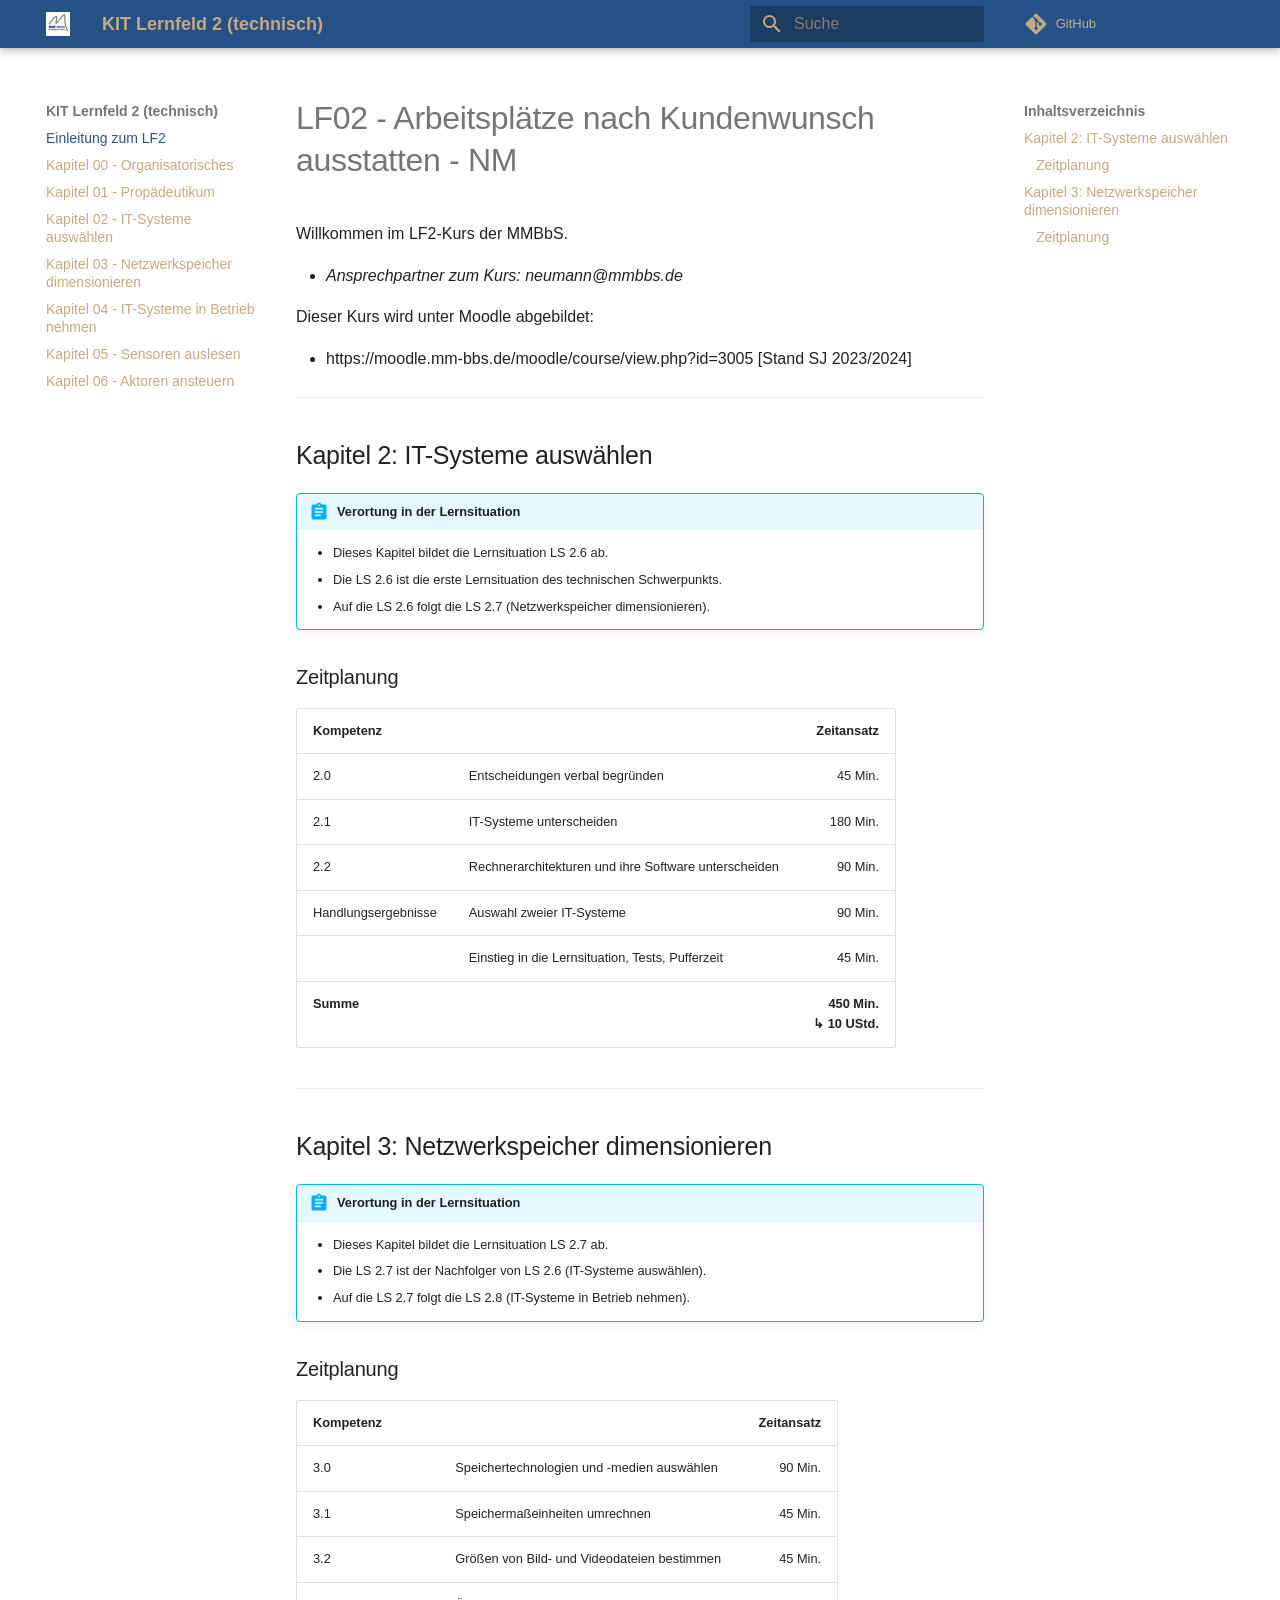
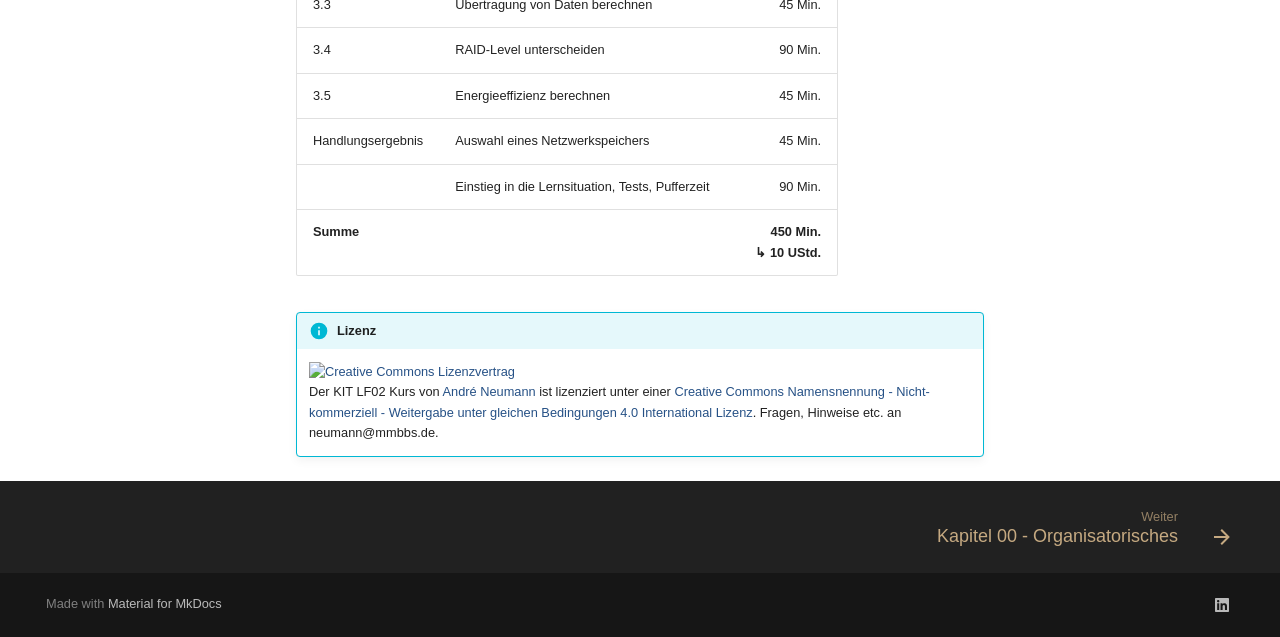
==== commit 50c8f909: "Deployed dc58a1f with MkDocs version: 1.6.0" ====
--- a/index.html
+++ b/index.html
@@ -16,7 +16,7 @@
       
       
       <link rel="icon" href="bilder/favicon.png">
-      <meta name="generator" content="mkdocs-1.6.0, mkdocs-material-9.5.29">
+      <meta name="generator" content="mkdocs-1.6.0, mkdocs-material-9.5.32">
     
     
       
@@ -24,7 +24,7 @@
       
     
     
-      <link rel="stylesheet" href="assets/stylesheets/main.76a95c52.min.css">
+      <link rel="stylesheet" href="assets/stylesheets/main.3cba04c6.min.css">
       
       
 
@@ -147,7 +147,7 @@
         <a href="https://github.com/herr-nm/MMBbS_KIT_LF02" title="Zum Repository" class="md-source" data-md-component="source">
   <div class="md-source__icon md-icon">
     
-    <svg xmlns="http://www.w3.org/2000/svg" viewBox="0 0 448 512"><!--! Font Awesome Free 6.5.2 by @fontawesome - https://fontawesome.com License - https://fontawesome.com/license/free (Icons: CC BY 4.0, Fonts: SIL OFL 1.1, Code: MIT License) Copyright 2024 Fonticons, Inc.--><path d="M439.55 236.05 244 40.45a28.87 28.87 0 0 0-40.81 0l-40.66 40.63 51.52 51.52c27.06-9.14 52.68 16.77 43.39 43.68l49.66 49.66c34.23-11.8 61.18 31 35.47 56.69-26.49 26.49-70.21-2.87-56-37.34L240.22 199v121.85c25.3 12.54 22.26 41.85 9.08 55a34.34 34.34 0 0 1-48.55 0c-17.57-17.6-11.07-46.91 11.25-56v-123c-20.8-8.51-24.6-30.74-18.64-45L142.57 101 8.45 235.14a28.86 28.86 0 0 0 0 40.81l195.61 195.6a28.86 28.86 0 0 0 40.8 0l194.69-194.69a28.86 28.86 0 0 0 0-40.81z"/></svg>
+    <svg xmlns="http://www.w3.org/2000/svg" viewBox="0 0 448 512"><!--! Font Awesome Free 6.6.0 by @fontawesome - https://fontawesome.com License - https://fontawesome.com/license/free (Icons: CC BY 4.0, Fonts: SIL OFL 1.1, Code: MIT License) Copyright 2024 Fonticons, Inc.--><path d="M439.55 236.05 244 40.45a28.87 28.87 0 0 0-40.81 0l-40.66 40.63 51.52 51.52c27.06-9.14 52.68 16.77 43.39 43.68l49.66 49.66c34.23-11.8 61.18 31 35.47 56.69-26.49 26.49-70.21-2.87-56-37.34L240.22 199v121.85c25.3 12.54 22.26 41.85 9.08 55a34.34 34.34 0 0 1-48.55 0c-17.57-17.6-11.07-46.91 11.25-56v-123c-20.8-8.51-24.6-30.74-18.64-45L142.57 101 8.45 235.14a28.86 28.86 0 0 0 0 40.81l195.61 195.6a28.86 28.86 0 0 0 40.8 0l194.69-194.69a28.86 28.86 0 0 0 0-40.81z"/></svg>
   </div>
   <div class="md-source__repository">
     GitHub
@@ -192,7 +192,7 @@
       <a href="https://github.com/herr-nm/MMBbS_KIT_LF02" title="Zum Repository" class="md-source" data-md-component="source">
   <div class="md-source__icon md-icon">
     
-    <svg xmlns="http://www.w3.org/2000/svg" viewBox="0 0 448 512"><!--! Font Awesome Free 6.5.2 by @fontawesome - https://fontawesome.com License - https://fontawesome.com/license/free (Icons: CC BY 4.0, Fonts: SIL OFL 1.1, Code: MIT License) Copyright 2024 Fonticons, Inc.--><path d="M439.55 236.05 244 40.45a28.87 28.87 0 0 0-40.81 0l-40.66 40.63 51.52 51.52c27.06-9.14 52.68 16.77 43.39 43.68l49.66 49.66c34.23-11.8 61.18 31 35.47 56.69-26.49 26.49-70.21-2.87-56-37.34L240.22 199v121.85c25.3 12.54 22.26 41.85 9.08 55a34.34 34.34 0 0 1-48.55 0c-17.57-17.6-11.07-46.91 11.25-56v-123c-20.8-8.51-24.6-30.74-18.64-45L142.57 101 8.45 235.14a28.86 28.86 0 0 0 0 40.81l195.61 195.6a28.86 28.86 0 0 0 40.8 0l194.69-194.69a28.86 28.86 0 0 0 0-40.81z"/></svg>
+    <svg xmlns="http://www.w3.org/2000/svg" viewBox="0 0 448 512"><!--! Font Awesome Free 6.6.0 by @fontawesome - https://fontawesome.com License - https://fontawesome.com/license/free (Icons: CC BY 4.0, Fonts: SIL OFL 1.1, Code: MIT License) Copyright 2024 Fonticons, Inc.--><path d="M439.55 236.05 244 40.45a28.87 28.87 0 0 0-40.81 0l-40.66 40.63 51.52 51.52c27.06-9.14 52.68 16.77 43.39 43.68l49.66 49.66c34.23-11.8 61.18 31 35.47 56.69-26.49 26.49-70.21-2.87-56-37.34L240.22 199v121.85c25.3 12.54 22.26 41.85 9.08 55a34.34 34.34 0 0 1-48.55 0c-17.57-17.6-11.07-46.91 11.25-56v-123c-20.8-8.51-24.6-30.74-18.64-45L142.57 101 8.45 235.14a28.86 28.86 0 0 0 0 40.81l195.61 195.6a28.86 28.86 0 0 0 40.8 0l194.69-194.69a28.86 28.86 0 0 0 0-40.81z"/></svg>
   </div>
   <div class="md-source__repository">
     GitHub
@@ -747,7 +747,7 @@
       
     
     <a href="https://www.linkedin.com/in/herr-nm" target="_blank" rel="noopener" title="www.linkedin.com" class="md-social__link">
-      <svg xmlns="http://www.w3.org/2000/svg" viewBox="0 0 448 512"><!--! Font Awesome Free 6.5.2 by @fontawesome - https://fontawesome.com License - https://fontawesome.com/license/free (Icons: CC BY 4.0, Fonts: SIL OFL 1.1, Code: MIT License) Copyright 2024 Fonticons, Inc.--><path d="M416 32H31.9C14.3 32 0 46.5 0 64.3v383.4C0 465.5 14.3 480 31.9 480H416c17.6 0 32-14.5 32-32.3V64.3c0-17.8-14.4-32.3-32-32.3zM135.4 416H69V202.2h66.5V416zm-33.2-243c-21.3 0-38.5-17.3-38.5-38.5S80.9 96 102.2 96c21.2 0 38.5 17.3 38.5 38.5 0 21.3-17.2 38.5-38.5 38.5zm282.1 243h-66.4V312c0-24.8-.5-56.7-34.5-56.7-34.6 0-39.9 27-39.9 54.9V416h-66.4V202.2h63.7v29.2h.9c8.9-16.8 30.6-34.5 62.9-34.5 67.2 0 79.7 44.3 79.7 101.9V416z"/></svg>
+      <svg xmlns="http://www.w3.org/2000/svg" viewBox="0 0 448 512"><!--! Font Awesome Free 6.6.0 by @fontawesome - https://fontawesome.com License - https://fontawesome.com/license/free (Icons: CC BY 4.0, Fonts: SIL OFL 1.1, Code: MIT License) Copyright 2024 Fonticons, Inc.--><path d="M416 32H31.9C14.3 32 0 46.5 0 64.3v383.4C0 465.5 14.3 480 31.9 480H416c17.6 0 32-14.5 32-32.3V64.3c0-17.8-14.4-32.3-32-32.3zM135.4 416H69V202.2h66.5V416zm-33.2-243c-21.3 0-38.5-17.3-38.5-38.5S80.9 96 102.2 96c21.2 0 38.5 17.3 38.5 38.5 0 21.3-17.2 38.5-38.5 38.5zm282.1 243h-66.4V312c0-24.8-.5-56.7-34.5-56.7-34.6 0-39.9 27-39.9 54.9V416h-66.4V202.2h63.7v29.2h.9c8.9-16.8 30.6-34.5 62.9-34.5 67.2 0 79.7 44.3 79.7 101.9V416z"/></svg>
     </a>
   
 </div>
@@ -765,7 +765,7 @@
     <script id="__config" type="application/json">{"base": ".", "features": ["navigation.footer"], "search": "assets/javascripts/workers/search.b8dbb3d2.min.js", "translations": {"clipboard.copied": "In Zwischenablage kopiert", "clipboard.copy": "In Zwischenablage kopieren", "search.result.more.one": "1 weiteres Suchergebnis auf dieser Seite", "search.result.more.other": "# weitere Suchergebnisse auf dieser Seite", "search.result.none": "Keine Suchergebnisse", "search.result.one": "1 Suchergebnis", "search.result.other": "# Suchergebnisse", "search.result.placeholder": "Suchbegriff eingeben", "search.result.term.missing": "Es fehlt", "select.version": "Version ausw\u00e4hlen"}}</script>
     
     
-      <script src="assets/javascripts/bundle.fe8b6f2b.min.js"></script>
+      <script src="assets/javascripts/bundle.471ce7a9.min.js"></script>
       
     
   </body>
--- a/assets/stylesheets/main.3cba04c6.min.css
+++ b/assets/stylesheets/main.3cba04c6.min.css
@@ -0,0 +1 @@
+@charset "UTF-8";html{-webkit-text-size-adjust:none;-moz-text-size-adjust:none;text-size-adjust:none;box-sizing:border-box}*,:after,:before{box-sizing:inherit}@media (prefers-reduced-motion){*,:after,:before{transition:none!important}}body{margin:0}a,button,input,label{-webkit-tap-highlight-color:transparent}a{color:inherit;text-decoration:none}hr{border:0;box-sizing:initial;display:block;height:.05rem;overflow:visible;padding:0}small{font-size:80%}sub,sup{line-height:1em}img{border-style:none}table{border-collapse:initial;border-spacing:0}td,th{font-weight:400;vertical-align:top}button{background:#0000;border:0;font-family:inherit;font-size:inherit;margin:0;padding:0}input{border:0;outline:none}:root{--md-primary-fg-color:#4051b5;--md-primary-fg-color--light:#5d6cc0;--md-primary-fg-color--dark:#303fa1;--md-primary-bg-color:#fff;--md-primary-bg-color--light:#ffffffb3;--md-accent-fg-color:#526cfe;--md-accent-fg-color--transparent:#526cfe1a;--md-accent-bg-color:#fff;--md-accent-bg-color--light:#ffffffb3}[data-md-color-scheme=default]{color-scheme:light}[data-md-color-scheme=default] img[src$="#gh-dark-mode-only"],[data-md-color-scheme=default] img[src$="#only-dark"]{display:none}:root,[data-md-color-scheme=default]{--md-hue:225deg;--md-default-fg-color:#000000de;--md-default-fg-color--light:#0000008a;--md-default-fg-color--lighter:#00000052;--md-default-fg-color--lightest:#00000012;--md-default-bg-color:#fff;--md-default-bg-color--light:#ffffffb3;--md-default-bg-color--lighter:#ffffff4d;--md-default-bg-color--lightest:#ffffff1f;--md-code-fg-color:#36464e;--md-code-bg-color:#f5f5f5;--md-code-hl-color:#4287ff;--md-code-hl-color--light:#4287ff1a;--md-code-hl-number-color:#d52a2a;--md-code-hl-special-color:#db1457;--md-code-hl-function-color:#a846b9;--md-code-hl-constant-color:#6e59d9;--md-code-hl-keyword-color:#3f6ec6;--md-code-hl-string-color:#1c7d4d;--md-code-hl-name-color:var(--md-code-fg-color);--md-code-hl-operator-color:var(--md-default-fg-color--light);--md-code-hl-punctuation-color:var(--md-default-fg-color--light);--md-code-hl-comment-color:var(--md-default-fg-color--light);--md-code-hl-generic-color:var(--md-default-fg-color--light);--md-code-hl-variable-color:var(--md-default-fg-color--light);--md-typeset-color:var(--md-default-fg-color);--md-typeset-a-color:var(--md-primary-fg-color);--md-typeset-del-color:#f5503d26;--md-typeset-ins-color:#0bd57026;--md-typeset-kbd-color:#fafafa;--md-typeset-kbd-accent-color:#fff;--md-typeset-kbd-border-color:#b8b8b8;--md-typeset-mark-color:#ffff0080;--md-typeset-table-color:#0000001f;--md-typeset-table-color--light:rgba(0,0,0,.035);--md-admonition-fg-color:var(--md-default-fg-color);--md-admonition-bg-color:var(--md-default-bg-color);--md-warning-fg-color:#000000de;--md-warning-bg-color:#ff9;--md-footer-fg-color:#fff;--md-footer-fg-color--light:#ffffffb3;--md-footer-fg-color--lighter:#ffffff73;--md-footer-bg-color:#000000de;--md-footer-bg-color--dark:#00000052;--md-shadow-z1:0 0.2rem 0.5rem #0000000d,0 0 0.05rem #0000001a;--md-shadow-z2:0 0.2rem 0.5rem #0000001a,0 0 0.05rem #00000040;--md-shadow-z3:0 0.2rem 0.5rem #0003,0 0 0.05rem #00000059}.md-icon svg{fill:currentcolor;display:block;height:1.2rem;width:1.2rem}body{-webkit-font-smoothing:antialiased;-moz-osx-font-smoothing:grayscale;--md-text-font-family:var(--md-text-font,_),-apple-system,BlinkMacSystemFont,Helvetica,Arial,sans-serif;--md-code-font-family:var(--md-code-font,_),SFMono-Regular,Consolas,Menlo,monospace}aside,body,input{font-feature-settings:"kern","liga";color:var(--md-typeset-color);font-family:var(--md-text-font-family)}code,kbd,pre{font-feature-settings:"kern";font-family:var(--md-code-font-family)}:root{--md-typeset-table-sort-icon:url('data:image/svg+xml;charset=utf-8,<svg xmlns="http://www.w3.org/2000/svg" viewBox="0 0 24 24"><path d="m18 21-4-4h3V7h-3l4-4 4 4h-3v10h3M2 19v-2h10v2M2 13v-2h7v2M2 7V5h4v2H2Z"/></svg>');--md-typeset-table-sort-icon--asc:url('data:image/svg+xml;charset=utf-8,<svg xmlns="http://www.w3.org/2000/svg" viewBox="0 0 24 24"><path d="M19 17h3l-4 4-4-4h3V3h2M2 17h10v2H2M6 5v2H2V5m0 6h7v2H2v-2Z"/></svg>');--md-typeset-table-sort-icon--desc:url('data:image/svg+xml;charset=utf-8,<svg xmlns="http://www.w3.org/2000/svg" viewBox="0 0 24 24"><path d="M19 7h3l-4-4-4 4h3v14h2M2 17h10v2H2M6 5v2H2V5m0 6h7v2H2v-2Z"/></svg>')}.md-typeset{-webkit-print-color-adjust:exact;color-adjust:exact;font-size:.8rem;line-height:1.6}@media print{.md-typeset{font-size:.68rem}}.md-typeset blockquote,.md-typeset dl,.md-typeset figure,.md-typeset ol,.md-typeset pre,.md-typeset ul{margin-bottom:1em;margin-top:1em}.md-typeset h1{color:var(--md-default-fg-color--light);font-size:2em;line-height:1.3;margin:0 0 1.25em}.md-typeset h1,.md-typeset h2{font-weight:300;letter-spacing:-.01em}.md-typeset h2{font-size:1.5625em;line-height:1.4;margin:1.6em 0 .64em}.md-typeset h3{font-size:1.25em;font-weight:400;letter-spacing:-.01em;line-height:1.5;margin:1.6em 0 .8em}.md-typeset h2+h3{margin-top:.8em}.md-typeset h4{font-weight:700;letter-spacing:-.01em;margin:1em 0}.md-typeset h5,.md-typeset h6{color:var(--md-default-fg-color--light);font-size:.8em;font-weight:700;letter-spacing:-.01em;margin:1.25em 0}.md-typeset h5{text-transform:uppercase}.md-typeset hr{border-bottom:.05rem solid var(--md-default-fg-color--lightest);display:flow-root;margin:1.5em 0}.md-typeset a{color:var(--md-typeset-a-color);word-break:break-word}.md-typeset a,.md-typeset a:before{transition:color 125ms}.md-typeset a:focus,.md-typeset a:hover{color:var(--md-accent-fg-color)}.md-typeset a:focus code,.md-typeset a:hover code{background-color:var(--md-accent-fg-color--transparent)}.md-typeset a code{color:currentcolor;transition:background-color 125ms}.md-typeset a.focus-visible{outline-color:var(--md-accent-fg-color);outline-offset:.2rem}.md-typeset code,.md-typeset kbd,.md-typeset pre{color:var(--md-code-fg-color);direction:ltr;font-variant-ligatures:none}@media print{.md-typeset code,.md-typeset kbd,.md-typeset pre{white-space:pre-wrap}}.md-typeset code{background-color:var(--md-code-bg-color);border-radius:.1rem;-webkit-box-decoration-break:clone;box-decoration-break:clone;font-size:.85em;padding:0 .2941176471em;word-break:break-word}.md-typeset code:not(.focus-visible){-webkit-tap-highlight-color:transparent;outline:none}.md-typeset pre{display:flow-root;line-height:1.4;position:relative}.md-typeset pre>code{-webkit-box-decoration-break:slice;box-decoration-break:slice;box-shadow:none;display:block;margin:0;outline-color:var(--md-accent-fg-color);overflow:auto;padding:.7720588235em 1.1764705882em;scrollbar-color:var(--md-default-fg-color--lighter) #0000;scrollbar-width:thin;touch-action:auto;word-break:normal}.md-typeset pre>code:hover{scrollbar-color:var(--md-accent-fg-color) #0000}.md-typeset pre>code::-webkit-scrollbar{height:.2rem;width:.2rem}.md-typeset pre>code::-webkit-scrollbar-thumb{background-color:var(--md-default-fg-color--lighter)}.md-typeset pre>code::-webkit-scrollbar-thumb:hover{background-color:var(--md-accent-fg-color)}.md-typeset kbd{background-color:var(--md-typeset-kbd-color);border-radius:.1rem;box-shadow:0 .1rem 0 .05rem var(--md-typeset-kbd-border-color),0 .1rem 0 var(--md-typeset-kbd-border-color),0 -.1rem .2rem var(--md-typeset-kbd-accent-color) inset;color:var(--md-default-fg-color);display:inline-block;font-size:.75em;padding:0 .6666666667em;vertical-align:text-top;word-break:break-word}.md-typeset mark{background-color:var(--md-typeset-mark-color);-webkit-box-decoration-break:clone;box-decoration-break:clone;color:inherit;word-break:break-word}.md-typeset abbr{border-bottom:.05rem dotted var(--md-default-fg-color--light);cursor:help;text-decoration:none}.md-typeset small{opacity:.75}[dir=ltr] .md-typeset sub,[dir=ltr] .md-typeset sup{margin-left:.078125em}[dir=rtl] .md-typeset sub,[dir=rtl] .md-typeset sup{margin-right:.078125em}[dir=ltr] .md-typeset blockquote{padding-left:.6rem}[dir=rtl] .md-typeset blockquote{padding-right:.6rem}[dir=ltr] .md-typeset blockquote{border-left:.2rem solid var(--md-default-fg-color--lighter)}[dir=rtl] .md-typeset blockquote{border-right:.2rem solid var(--md-default-fg-color--lighter)}.md-typeset blockquote{color:var(--md-default-fg-color--light);margin-left:0;margin-right:0}.md-typeset ul{list-style-type:disc}[dir=ltr] .md-typeset ol,[dir=ltr] .md-typeset ul{margin-left:.625em}[dir=rtl] .md-typeset ol,[dir=rtl] .md-typeset ul{margin-right:.625em}.md-typeset ol,.md-typeset ul{padding:0}.md-typeset ol:not([hidden]),.md-typeset ul:not([hidden]){display:flow-root}.md-typeset ol ol,.md-typeset ul ol{list-style-type:lower-alpha}.md-typeset ol ol ol,.md-typeset ul ol ol{list-style-type:lower-roman}[dir=ltr] .md-typeset ol li,[dir=ltr] .md-typeset ul li{margin-left:1.25em}[dir=rtl] .md-typeset ol li,[dir=rtl] .md-typeset ul li{margin-right:1.25em}.md-typeset ol li,.md-typeset ul li{margin-bottom:.5em}.md-typeset ol li blockquote,.md-typeset ol li p,.md-typeset ul li blockquote,.md-typeset ul li p{margin:.5em 0}.md-typeset ol li:last-child,.md-typeset ul li:last-child{margin-bottom:0}[dir=ltr] .md-typeset ol li ol,[dir=ltr] .md-typeset ol li ul,[dir=ltr] .md-typeset ul li ol,[dir=ltr] .md-typeset ul li ul{margin-left:.625em}[dir=rtl] .md-typeset ol li ol,[dir=rtl] .md-typeset ol li ul,[dir=rtl] .md-typeset ul li ol,[dir=rtl] .md-typeset ul li ul{margin-right:.625em}.md-typeset ol li ol,.md-typeset ol li ul,.md-typeset ul li ol,.md-typeset ul li ul{margin-bottom:.5em;margin-top:.5em}[dir=ltr] .md-typeset dd{margin-left:1.875em}[dir=rtl] .md-typeset dd{margin-right:1.875em}.md-typeset dd{margin-bottom:1.5em;margin-top:1em}.md-typeset img,.md-typeset svg,.md-typeset video{height:auto;max-width:100%}.md-typeset img[align=left]{margin:1em 1em 1em 0}.md-typeset img[align=right]{margin:1em 0 1em 1em}.md-typeset img[align]:only-child{margin-top:0}.md-typeset figure{display:flow-root;margin:1em auto;max-width:100%;text-align:center;width:-moz-fit-content;width:fit-content}.md-typeset figure img{display:block;margin:0 auto}.md-typeset figcaption{font-style:italic;margin:1em auto;max-width:24rem}.md-typeset iframe{max-width:100%}.md-typeset table:not([class]){background-color:var(--md-default-bg-color);border:.05rem solid var(--md-typeset-table-color);border-radius:.1rem;display:inline-block;font-size:.64rem;max-width:100%;overflow:auto;touch-action:auto}@media print{.md-typeset table:not([class]){display:table}}.md-typeset table:not([class])+*{margin-top:1.5em}.md-typeset table:not([class]) td>:first-child,.md-typeset table:not([class]) th>:first-child{margin-top:0}.md-typeset table:not([class]) td>:last-child,.md-typeset table:not([class]) th>:last-child{margin-bottom:0}.md-typeset table:not([class]) td:not([align]),.md-typeset table:not([class]) th:not([align]){text-align:left}[dir=rtl] .md-typeset table:not([class]) td:not([align]),[dir=rtl] .md-typeset table:not([class]) th:not([align]){text-align:right}.md-typeset table:not([class]) th{font-weight:700;min-width:5rem;padding:.9375em 1.25em;vertical-align:top}.md-typeset table:not([class]) td{border-top:.05rem solid var(--md-typeset-table-color);padding:.9375em 1.25em;vertical-align:top}.md-typeset table:not([class]) tbody tr{transition:background-color 125ms}.md-typeset table:not([class]) tbody tr:hover{background-color:var(--md-typeset-table-color--light);box-shadow:0 .05rem 0 var(--md-default-bg-color) inset}.md-typeset table:not([class]) a{word-break:normal}.md-typeset table th[role=columnheader]{cursor:pointer}[dir=ltr] .md-typeset table th[role=columnheader]:after{margin-left:.5em}[dir=rtl] .md-typeset table th[role=columnheader]:after{margin-right:.5em}.md-typeset table th[role=columnheader]:after{content:"";display:inline-block;height:1.2em;-webkit-mask-image:var(--md-typeset-table-sort-icon);mask-image:var(--md-typeset-table-sort-icon);-webkit-mask-repeat:no-repeat;mask-repeat:no-repeat;-webkit-mask-size:contain;mask-size:contain;transition:background-color 125ms;vertical-align:text-bottom;width:1.2em}.md-typeset table th[role=columnheader]:hover:after{background-color:var(--md-default-fg-color--lighter)}.md-typeset table th[role=columnheader][aria-sort=ascending]:after{background-color:var(--md-default-fg-color--light);-webkit-mask-image:var(--md-typeset-table-sort-icon--asc);mask-image:var(--md-typeset-table-sort-icon--asc)}.md-typeset table th[role=columnheader][aria-sort=descending]:after{background-color:var(--md-default-fg-color--light);-webkit-mask-image:var(--md-typeset-table-sort-icon--desc);mask-image:var(--md-typeset-table-sort-icon--desc)}.md-typeset__scrollwrap{margin:1em -.8rem;overflow-x:auto;touch-action:auto}.md-typeset__table{display:inline-block;margin-bottom:.5em;padding:0 .8rem}@media print{.md-typeset__table{display:block}}html .md-typeset__table table{display:table;margin:0;overflow:hidden;width:100%}@media screen and (max-width:44.984375em){.md-content__inner>pre{margin:1em -.8rem}.md-content__inner>pre code{border-radius:0}}.md-typeset .md-author{border-radius:100%;display:block;flex-shrink:0;height:1.6rem;overflow:hidden;position:relative;transition:color 125ms,transform 125ms;width:1.6rem}.md-typeset .md-author img{display:block}.md-typeset .md-author--more{background:var(--md-default-fg-color--lightest);color:var(--md-default-fg-color--lighter);font-size:.6rem;font-weight:700;line-height:1.6rem;text-align:center}.md-typeset .md-author--long{height:2.4rem;width:2.4rem}.md-typeset a.md-author{transform:scale(1)}.md-typeset a.md-author img{border-radius:100%;filter:grayscale(100%) opacity(75%);transition:filter 125ms}.md-typeset a.md-author:focus,.md-typeset a.md-author:hover{transform:scale(1.1);z-index:1}.md-typeset a.md-author:focus img,.md-typeset a.md-author:hover img{filter:grayscale(0)}.md-banner{background-color:var(--md-footer-bg-color);color:var(--md-footer-fg-color);overflow:auto}@media print{.md-banner{display:none}}.md-banner--warning{background-color:var(--md-warning-bg-color);color:var(--md-warning-fg-color)}.md-banner__inner{font-size:.7rem;margin:.6rem auto;padding:0 .8rem}[dir=ltr] .md-banner__button{float:right}[dir=rtl] .md-banner__button{float:left}.md-banner__button{color:inherit;cursor:pointer;transition:opacity .25s}.no-js .md-banner__button{display:none}.md-banner__button:hover{opacity:.7}html{font-size:125%;height:100%;overflow-x:hidden}@media screen and (min-width:100em){html{font-size:137.5%}}@media screen and (min-width:125em){html{font-size:150%}}body{background-color:var(--md-default-bg-color);display:flex;flex-direction:column;font-size:.5rem;min-height:100%;position:relative;width:100%}@media print{body{display:block}}@media screen and (max-width:59.984375em){body[data-md-scrolllock]{position:fixed}}.md-grid{margin-left:auto;margin-right:auto;max-width:61rem}.md-container{display:flex;flex-direction:column;flex-grow:1}@media print{.md-container{display:block}}.md-main{flex-grow:1}.md-main__inner{display:flex;height:100%;margin-top:1.5rem}.md-ellipsis{overflow:hidden;text-overflow:ellipsis}.md-toggle{display:none}.md-option{height:0;opacity:0;position:absolute;width:0}.md-option:checked+label:not([hidden]){display:block}.md-option.focus-visible+label{outline-color:var(--md-accent-fg-color);outline-style:auto}.md-skip{background-color:var(--md-default-fg-color);border-radius:.1rem;color:var(--md-default-bg-color);font-size:.64rem;margin:.5rem;opacity:0;outline-color:var(--md-accent-fg-color);padding:.3rem .5rem;position:fixed;transform:translateY(.4rem);z-index:-1}.md-skip:focus{opacity:1;transform:translateY(0);transition:transform .25s cubic-bezier(.4,0,.2,1),opacity 175ms 75ms;z-index:10}@page{margin:25mm}:root{--md-clipboard-icon:url('data:image/svg+xml;charset=utf-8,<svg xmlns="http://www.w3.org/2000/svg" viewBox="0 0 24 24"><path d="M19 21H8V7h11m0-2H8a2 2 0 0 0-2 2v14a2 2 0 0 0 2 2h11a2 2 0 0 0 2-2V7a2 2 0 0 0-2-2m-3-4H4a2 2 0 0 0-2 2v14h2V3h12V1Z"/></svg>')}.md-clipboard{border-radius:.1rem;color:var(--md-default-fg-color--lightest);cursor:pointer;height:1.5em;outline-color:var(--md-accent-fg-color);outline-offset:.1rem;position:absolute;right:.5em;top:.5em;transition:color .25s;width:1.5em;z-index:1}@media print{.md-clipboard{display:none}}.md-clipboard:not(.focus-visible){-webkit-tap-highlight-color:transparent;outline:none}:hover>.md-clipboard{color:var(--md-default-fg-color--light)}.md-clipboard:focus,.md-clipboard:hover{color:var(--md-accent-fg-color)}.md-clipboard:after{background-color:currentcolor;content:"";display:block;height:1.125em;margin:0 auto;-webkit-mask-image:var(--md-clipboard-icon);mask-image:var(--md-clipboard-icon);-webkit-mask-position:center;mask-position:center;-webkit-mask-repeat:no-repeat;mask-repeat:no-repeat;-webkit-mask-size:contain;mask-size:contain;width:1.125em}.md-clipboard--inline{cursor:pointer}.md-clipboard--inline code{transition:color .25s,background-color .25s}.md-clipboard--inline:focus code,.md-clipboard--inline:hover code{background-color:var(--md-accent-fg-color--transparent);color:var(--md-accent-fg-color)}.md-typeset .md-code__content{display:grid}@keyframes consent{0%{opacity:0;transform:translateY(100%)}to{opacity:1;transform:translateY(0)}}@keyframes overlay{0%{opacity:0}to{opacity:1}}.md-consent__overlay{animation:overlay .25s both;-webkit-backdrop-filter:blur(.1rem);backdrop-filter:blur(.1rem);background-color:#0000008a;height:100%;opacity:1;position:fixed;top:0;width:100%;z-index:5}.md-consent__inner{animation:consent .5s cubic-bezier(.1,.7,.1,1) both;background-color:var(--md-default-bg-color);border:0;border-radius:.1rem;bottom:0;box-shadow:0 0 .2rem #0000001a,0 .2rem .4rem #0003;max-height:100%;overflow:auto;padding:0;position:fixed;width:100%;z-index:5}.md-consent__form{padding:.8rem}.md-consent__settings{display:none;margin:1em 0}input:checked+.md-consent__settings{display:block}.md-consent__controls{margin-bottom:.8rem}.md-typeset .md-consent__controls .md-button{display:inline}@media screen and (max-width:44.984375em){.md-typeset .md-consent__controls .md-button{display:block;margin-top:.4rem;text-align:center;width:100%}}.md-consent label{cursor:pointer}.md-content{flex-grow:1;min-width:0}.md-content__inner{margin:0 .8rem 1.2rem;padding-top:.6rem}@media screen and (min-width:76.25em){[dir=ltr] .md-sidebar--primary:not([hidden])~.md-content>.md-content__inner{margin-left:1.2rem}[dir=ltr] .md-sidebar--secondary:not([hidden])~.md-content>.md-content__inner,[dir=rtl] .md-sidebar--primary:not([hidden])~.md-content>.md-content__inner{margin-right:1.2rem}[dir=rtl] .md-sidebar--secondary:not([hidden])~.md-content>.md-content__inner{margin-left:1.2rem}}.md-content__inner:before{content:"";display:block;height:.4rem}.md-content__inner>:last-child{margin-bottom:0}[dir=ltr] .md-content__button{float:right}[dir=rtl] .md-content__button{float:left}[dir=ltr] .md-content__button{margin-left:.4rem}[dir=rtl] .md-content__button{margin-right:.4rem}.md-content__button{margin:.4rem 0;padding:0}@media print{.md-content__button{display:none}}.md-typeset .md-content__button{color:var(--md-default-fg-color--lighter)}.md-content__button svg{display:inline;vertical-align:top}[dir=rtl] .md-content__button svg{transform:scaleX(-1)}[dir=ltr] .md-dialog{right:.8rem}[dir=rtl] .md-dialog{left:.8rem}.md-dialog{background-color:var(--md-default-fg-color);border-radius:.1rem;bottom:.8rem;box-shadow:var(--md-shadow-z3);min-width:11.1rem;opacity:0;padding:.4rem .6rem;pointer-events:none;position:fixed;transform:translateY(100%);transition:transform 0ms .4s,opacity .4s;z-index:4}@media print{.md-dialog{display:none}}.md-dialog--active{opacity:1;pointer-events:auto;transform:translateY(0);transition:transform .4s cubic-bezier(.075,.85,.175,1),opacity .4s}.md-dialog__inner{color:var(--md-default-bg-color);font-size:.7rem}.md-feedback{margin:2em 0 1em;text-align:center}.md-feedback fieldset{border:none;margin:0;padding:0}.md-feedback__title{font-weight:700;margin:1em auto}.md-feedback__inner{position:relative}.md-feedback__list{display:flex;flex-wrap:wrap;place-content:baseline center;position:relative}.md-feedback__list:hover .md-icon:not(:disabled){color:var(--md-default-fg-color--lighter)}:disabled .md-feedback__list{min-height:1.8rem}.md-feedback__icon{color:var(--md-default-fg-color--light);cursor:pointer;flex-shrink:0;margin:0 .1rem;transition:color 125ms}.md-feedback__icon:not(:disabled).md-icon:hover{color:var(--md-accent-fg-color)}.md-feedback__icon:disabled{color:var(--md-default-fg-color--lightest);pointer-events:none}.md-feedback__note{opacity:0;position:relative;transform:translateY(.4rem);transition:transform .4s cubic-bezier(.1,.7,.1,1),opacity .15s}.md-feedback__note>*{margin:0 auto;max-width:16rem}:disabled .md-feedback__note{opacity:1;transform:translateY(0)}.md-footer{background-color:var(--md-footer-bg-color);color:var(--md-footer-fg-color)}@media print{.md-footer{display:none}}.md-footer__inner{justify-content:space-between;overflow:auto;padding:.2rem}.md-footer__inner:not([hidden]){display:flex}.md-footer__link{align-items:end;display:flex;flex-grow:0.01;margin-bottom:.4rem;margin-top:1rem;max-width:100%;outline-color:var(--md-accent-fg-color);overflow:hidden;transition:opacity .25s}.md-footer__link:focus,.md-footer__link:hover{opacity:.7}[dir=rtl] .md-footer__link svg{transform:scaleX(-1)}@media screen and (max-width:44.984375em){.md-footer__link--prev{flex-shrink:0}.md-footer__link--prev .md-footer__title{display:none}}[dir=ltr] .md-footer__link--next{margin-left:auto}[dir=rtl] .md-footer__link--next{margin-right:auto}.md-footer__link--next{text-align:right}[dir=rtl] .md-footer__link--next{text-align:left}.md-footer__title{flex-grow:1;font-size:.9rem;margin-bottom:.7rem;max-width:calc(100% - 2.4rem);padding:0 1rem;white-space:nowrap}.md-footer__button{margin:.2rem;padding:.4rem}.md-footer__direction{font-size:.64rem;opacity:.7}.md-footer-meta{background-color:var(--md-footer-bg-color--dark)}.md-footer-meta__inner{display:flex;flex-wrap:wrap;justify-content:space-between;padding:.2rem}html .md-footer-meta.md-typeset a{color:var(--md-footer-fg-color--light)}html .md-footer-meta.md-typeset a:focus,html .md-footer-meta.md-typeset a:hover{color:var(--md-footer-fg-color)}.md-copyright{color:var(--md-footer-fg-color--lighter);font-size:.64rem;margin:auto .6rem;padding:.4rem 0;width:100%}@media screen and (min-width:45em){.md-copyright{width:auto}}.md-copyright__highlight{color:var(--md-footer-fg-color--light)}.md-social{display:inline-flex;gap:.2rem;margin:0 .4rem;padding:.2rem 0 .6rem}@media screen and (min-width:45em){.md-social{padding:.6rem 0}}.md-social__link{display:inline-block;height:1.6rem;text-align:center;width:1.6rem}.md-social__link:before{line-height:1.9}.md-social__link svg{fill:currentcolor;max-height:.8rem;vertical-align:-25%}.md-typeset .md-button{border:.1rem solid;border-radius:.1rem;color:var(--md-primary-fg-color);cursor:pointer;display:inline-block;font-weight:700;padding:.625em 2em;transition:color 125ms,background-color 125ms,border-color 125ms}.md-typeset .md-button--primary{background-color:var(--md-primary-fg-color);border-color:var(--md-primary-fg-color);color:var(--md-primary-bg-color)}.md-typeset .md-button:focus,.md-typeset .md-button:hover{background-color:var(--md-accent-fg-color);border-color:var(--md-accent-fg-color);color:var(--md-accent-bg-color)}[dir=ltr] .md-typeset .md-input{border-top-left-radius:.1rem}[dir=ltr] .md-typeset .md-input,[dir=rtl] .md-typeset .md-input{border-top-right-radius:.1rem}[dir=rtl] .md-typeset .md-input{border-top-left-radius:.1rem}.md-typeset .md-input{border-bottom:.1rem solid var(--md-default-fg-color--lighter);box-shadow:var(--md-shadow-z1);font-size:.8rem;height:1.8rem;padding:0 .6rem;transition:border .25s,box-shadow .25s}.md-typeset .md-input:focus,.md-typeset .md-input:hover{border-bottom-color:var(--md-accent-fg-color);box-shadow:var(--md-shadow-z2)}.md-typeset .md-input--stretch{width:100%}.md-header{background-color:var(--md-primary-fg-color);box-shadow:0 0 .2rem #0000,0 .2rem .4rem #0000;color:var(--md-primary-bg-color);display:block;left:0;position:sticky;right:0;top:0;z-index:4}@media print{.md-header{display:none}}.md-header[hidden]{transform:translateY(-100%);transition:transform .25s cubic-bezier(.8,0,.6,1),box-shadow .25s}.md-header--shadow{box-shadow:0 0 .2rem #0000001a,0 .2rem .4rem #0003;transition:transform .25s cubic-bezier(.1,.7,.1,1),box-shadow .25s}.md-header__inner{align-items:center;display:flex;padding:0 .2rem}.md-header__button{color:currentcolor;cursor:pointer;margin:.2rem;outline-color:var(--md-accent-fg-color);padding:.4rem;position:relative;transition:opacity .25s;vertical-align:middle;z-index:1}.md-header__button:hover{opacity:.7}.md-header__button:not([hidden]){display:inline-block}.md-header__button:not(.focus-visible){-webkit-tap-highlight-color:transparent;outline:none}.md-header__button.md-logo{margin:.2rem;padding:.4rem}@media screen and (max-width:76.234375em){.md-header__button.md-logo{display:none}}.md-header__button.md-logo img,.md-header__button.md-logo svg{fill:currentcolor;display:block;height:1.2rem;width:auto}@media screen and (min-width:60em){.md-header__button[for=__search]{display:none}}.no-js .md-header__button[for=__search]{display:none}[dir=rtl] .md-header__button[for=__search] svg{transform:scaleX(-1)}@media screen and (min-width:76.25em){.md-header__button[for=__drawer]{display:none}}.md-header__topic{display:flex;max-width:100%;position:absolute;transition:transform .4s cubic-bezier(.1,.7,.1,1),opacity .15s;white-space:nowrap}.md-header__topic+.md-header__topic{opacity:0;pointer-events:none;transform:translateX(1.25rem);transition:transform .4s cubic-bezier(1,.7,.1,.1),opacity .15s;z-index:-1}[dir=rtl] .md-header__topic+.md-header__topic{transform:translateX(-1.25rem)}.md-header__topic:first-child{font-weight:700}[dir=ltr] .md-header__title{margin-left:1rem;margin-right:.4rem}[dir=rtl] .md-header__title{margin-left:.4rem;margin-right:1rem}.md-header__title{flex-grow:1;font-size:.9rem;height:2.4rem;line-height:2.4rem}.md-header__title--active .md-header__topic{opacity:0;pointer-events:none;transform:translateX(-1.25rem);transition:transform .4s cubic-bezier(1,.7,.1,.1),opacity .15s;z-index:-1}[dir=rtl] .md-header__title--active .md-header__topic{transform:translateX(1.25rem)}.md-header__title--active .md-header__topic+.md-header__topic{opacity:1;pointer-events:auto;transform:translateX(0);transition:transform .4s cubic-bezier(.1,.7,.1,1),opacity .15s;z-index:0}.md-header__title>.md-header__ellipsis{height:100%;position:relative;width:100%}.md-header__option{display:flex;flex-shrink:0;max-width:100%;transition:max-width 0ms .25s,opacity .25s .25s;white-space:nowrap}[data-md-toggle=search]:checked~.md-header .md-header__option{max-width:0;opacity:0;transition:max-width 0ms,opacity 0ms}.md-header__option>input{bottom:0}.md-header__source{display:none}@media screen and (min-width:60em){[dir=ltr] .md-header__source{margin-left:1rem}[dir=rtl] .md-header__source{margin-right:1rem}.md-header__source{display:block;max-width:11.7rem;width:11.7rem}}@media screen and (min-width:76.25em){[dir=ltr] .md-header__source{margin-left:1.4rem}[dir=rtl] .md-header__source{margin-right:1.4rem}}.md-meta{color:var(--md-default-fg-color--light);font-size:.7rem;line-height:1.3}.md-meta__list{display:inline-flex;flex-wrap:wrap;list-style:none;margin:0;padding:0}.md-meta__item:not(:last-child):after{content:"·";margin-left:.2rem;margin-right:.2rem}.md-meta__link{color:var(--md-typeset-a-color)}.md-meta__link:focus,.md-meta__link:hover{color:var(--md-accent-fg-color)}.md-draft{background-color:#ff1744;border-radius:.125em;color:#fff;display:inline-block;font-weight:700;padding-left:.5714285714em;padding-right:.5714285714em}:root{--md-nav-icon--prev:url('data:image/svg+xml;charset=utf-8,<svg xmlns="http://www.w3.org/2000/svg" viewBox="0 0 24 24"><path d="M20 11v2H8l5.5 5.5-1.42 1.42L4.16 12l7.92-7.92L13.5 5.5 8 11h12Z"/></svg>');--md-nav-icon--next:url('data:image/svg+xml;charset=utf-8,<svg xmlns="http://www.w3.org/2000/svg" viewBox="0 0 24 24"><path d="M8.59 16.58 13.17 12 8.59 7.41 10 6l6 6-6 6-1.41-1.42Z"/></svg>');--md-toc-icon:url('data:image/svg+xml;charset=utf-8,<svg xmlns="http://www.w3.org/2000/svg" viewBox="0 0 24 24"><path d="M3 9h14V7H3v2m0 4h14v-2H3v2m0 4h14v-2H3v2m16 0h2v-2h-2v2m0-10v2h2V7h-2m0 6h2v-2h-2v2Z"/></svg>')}.md-nav{font-size:.7rem;line-height:1.3}.md-nav__title{color:var(--md-default-fg-color--light);display:block;font-weight:700;overflow:hidden;padding:0 .6rem;text-overflow:ellipsis}.md-nav__title .md-nav__button{display:none}.md-nav__title .md-nav__button img{height:100%;width:auto}.md-nav__title .md-nav__button.md-logo img,.md-nav__title .md-nav__button.md-logo svg{fill:currentcolor;display:block;height:2.4rem;max-width:100%;object-fit:contain;width:auto}.md-nav__list{list-style:none;margin:0;padding:0}.md-nav__link{align-items:flex-start;display:flex;gap:.4rem;margin-top:.625em;scroll-snap-align:start;transition:color 125ms}.md-nav__link--passed{color:var(--md-default-fg-color--light)}.md-nav__item .md-nav__link--active,.md-nav__item .md-nav__link--active code{color:var(--md-typeset-a-color)}.md-nav__link .md-ellipsis{position:relative}[dir=ltr] .md-nav__link .md-icon:last-child{margin-left:auto}[dir=rtl] .md-nav__link .md-icon:last-child{margin-right:auto}.md-nav__link svg{fill:currentcolor;flex-shrink:0;height:1.3em;position:relative}.md-nav__link[for]:focus,.md-nav__link[for]:hover,.md-nav__link[href]:focus,.md-nav__link[href]:hover{color:var(--md-accent-fg-color);cursor:pointer}.md-nav__link.focus-visible{outline-color:var(--md-accent-fg-color);outline-offset:.2rem}.md-nav--primary .md-nav__link[for=__toc]{display:none}.md-nav--primary .md-nav__link[for=__toc] .md-icon:after{background-color:currentcolor;display:block;height:100%;-webkit-mask-image:var(--md-toc-icon);mask-image:var(--md-toc-icon);width:100%}.md-nav--primary .md-nav__link[for=__toc]~.md-nav{display:none}.md-nav__container>.md-nav__link{margin-top:0}.md-nav__container>.md-nav__link:first-child{flex-grow:1;min-width:0}.md-nav__icon{flex-shrink:0}.md-nav__source{display:none}@media screen and (max-width:76.234375em){.md-nav--primary,.md-nav--primary .md-nav{background-color:var(--md-default-bg-color);display:flex;flex-direction:column;height:100%;left:0;position:absolute;right:0;top:0;z-index:1}.md-nav--primary .md-nav__item,.md-nav--primary .md-nav__title{font-size:.8rem;line-height:1.5}.md-nav--primary .md-nav__title{background-color:var(--md-default-fg-color--lightest);color:var(--md-default-fg-color--light);cursor:pointer;height:5.6rem;line-height:2.4rem;padding:3rem .8rem .2rem;position:relative;white-space:nowrap}[dir=ltr] .md-nav--primary .md-nav__title .md-nav__icon{left:.4rem}[dir=rtl] .md-nav--primary .md-nav__title .md-nav__icon{right:.4rem}.md-nav--primary .md-nav__title .md-nav__icon{display:block;height:1.2rem;margin:.2rem;position:absolute;top:.4rem;width:1.2rem}.md-nav--primary .md-nav__title .md-nav__icon:after{background-color:currentcolor;content:"";display:block;height:100%;-webkit-mask-image:var(--md-nav-icon--prev);mask-image:var(--md-nav-icon--prev);-webkit-mask-position:center;mask-position:center;-webkit-mask-repeat:no-repeat;mask-repeat:no-repeat;-webkit-mask-size:contain;mask-size:contain;width:100%}.md-nav--primary .md-nav__title~.md-nav__list{background-color:var(--md-default-bg-color);box-shadow:0 .05rem 0 var(--md-default-fg-color--lightest) inset;overflow-y:auto;scroll-snap-type:y mandatory;touch-action:pan-y}.md-nav--primary .md-nav__title~.md-nav__list>:first-child{border-top:0}.md-nav--primary .md-nav__title[for=__drawer]{background-color:var(--md-primary-fg-color);color:var(--md-primary-bg-color);font-weight:700}.md-nav--primary .md-nav__title .md-logo{display:block;left:.2rem;margin:.2rem;padding:.4rem;position:absolute;right:.2rem;top:.2rem}.md-nav--primary .md-nav__list{flex:1}.md-nav--primary .md-nav__item{border-top:.05rem solid var(--md-default-fg-color--lightest)}.md-nav--primary .md-nav__item--active>.md-nav__link{color:var(--md-typeset-a-color)}.md-nav--primary .md-nav__item--active>.md-nav__link:focus,.md-nav--primary .md-nav__item--active>.md-nav__link:hover{color:var(--md-accent-fg-color)}.md-nav--primary .md-nav__link{margin-top:0;padding:.6rem .8rem}.md-nav--primary .md-nav__link svg{margin-top:.1em}.md-nav--primary .md-nav__link>.md-nav__link{padding:0}[dir=ltr] .md-nav--primary .md-nav__link .md-nav__icon{margin-right:-.2rem}[dir=rtl] .md-nav--primary .md-nav__link .md-nav__icon{margin-left:-.2rem}.md-nav--primary .md-nav__link .md-nav__icon{font-size:1.2rem;height:1.2rem;width:1.2rem}.md-nav--primary .md-nav__link .md-nav__icon:after{background-color:currentcolor;content:"";display:block;height:100%;-webkit-mask-image:var(--md-nav-icon--next);mask-image:var(--md-nav-icon--next);-webkit-mask-position:center;mask-position:center;-webkit-mask-repeat:no-repeat;mask-repeat:no-repeat;-webkit-mask-size:contain;mask-size:contain;width:100%}[dir=rtl] .md-nav--primary .md-nav__icon:after{transform:scale(-1)}.md-nav--primary .md-nav--secondary .md-nav{background-color:initial;position:static}[dir=ltr] .md-nav--primary .md-nav--secondary .md-nav .md-nav__link{padding-left:1.4rem}[dir=rtl] .md-nav--primary .md-nav--secondary .md-nav .md-nav__link{padding-right:1.4rem}[dir=ltr] .md-nav--primary .md-nav--secondary .md-nav .md-nav .md-nav__link{padding-left:2rem}[dir=rtl] .md-nav--primary .md-nav--secondary .md-nav .md-nav .md-nav__link{padding-right:2rem}[dir=ltr] .md-nav--primary .md-nav--secondary .md-nav .md-nav .md-nav .md-nav__link{padding-left:2.6rem}[dir=rtl] .md-nav--primary .md-nav--secondary .md-nav .md-nav .md-nav .md-nav__link{padding-right:2.6rem}[dir=ltr] .md-nav--primary .md-nav--secondary .md-nav .md-nav .md-nav .md-nav .md-nav__link{padding-left:3.2rem}[dir=rtl] .md-nav--primary .md-nav--secondary .md-nav .md-nav .md-nav .md-nav .md-nav__link{padding-right:3.2rem}.md-nav--secondary{background-color:initial}.md-nav__toggle~.md-nav{display:flex;opacity:0;transform:translateX(100%);transition:transform .25s cubic-bezier(.8,0,.6,1),opacity 125ms 50ms}[dir=rtl] .md-nav__toggle~.md-nav{transform:translateX(-100%)}.md-nav__toggle:checked~.md-nav{opacity:1;transform:translateX(0);transition:transform .25s cubic-bezier(.4,0,.2,1),opacity 125ms 125ms}.md-nav__toggle:checked~.md-nav>.md-nav__list{-webkit-backface-visibility:hidden;backface-visibility:hidden}}@media screen and (max-width:59.984375em){.md-nav--primary .md-nav__link[for=__toc]{display:flex}.md-nav--primary .md-nav__link[for=__toc] .md-icon:after{content:""}.md-nav--primary .md-nav__link[for=__toc]+.md-nav__link{display:none}.md-nav--primary .md-nav__link[for=__toc]~.md-nav{display:flex}.md-nav__source{background-color:var(--md-primary-fg-color--dark);color:var(--md-primary-bg-color);display:block;padding:0 .2rem}}@media screen and (min-width:60em) and (max-width:76.234375em){.md-nav--integrated .md-nav__link[for=__toc]{display:flex}.md-nav--integrated .md-nav__link[for=__toc] .md-icon:after{content:""}.md-nav--integrated .md-nav__link[for=__toc]+.md-nav__link{display:none}.md-nav--integrated .md-nav__link[for=__toc]~.md-nav{display:flex}}@media screen and (min-width:60em){.md-nav{margin-bottom:-.4rem}.md-nav--secondary .md-nav__title{background:var(--md-default-bg-color);box-shadow:0 0 .4rem .4rem var(--md-default-bg-color);position:sticky;top:0;z-index:1}.md-nav--secondary .md-nav__title[for=__toc]{scroll-snap-align:start}.md-nav--secondary .md-nav__title .md-nav__icon{display:none}[dir=ltr] .md-nav--secondary .md-nav__list{padding-left:.6rem}[dir=rtl] .md-nav--secondary .md-nav__list{padding-right:.6rem}.md-nav--secondary .md-nav__list{padding-bottom:.4rem}[dir=ltr] .md-nav--secondary .md-nav__item>.md-nav__link{margin-right:.4rem}[dir=rtl] .md-nav--secondary .md-nav__item>.md-nav__link{margin-left:.4rem}}@media screen and (min-width:76.25em){.md-nav{margin-bottom:-.4rem;transition:max-height .25s cubic-bezier(.86,0,.07,1)}.md-nav--primary .md-nav__title{background:var(--md-default-bg-color);box-shadow:0 0 .4rem .4rem var(--md-default-bg-color);position:sticky;top:0;z-index:1}.md-nav--primary .md-nav__title[for=__drawer]{scroll-snap-align:start}.md-nav--primary .md-nav__title .md-nav__icon{display:none}[dir=ltr] .md-nav--primary .md-nav__list{padding-left:.6rem}[dir=rtl] .md-nav--primary .md-nav__list{padding-right:.6rem}.md-nav--primary .md-nav__list{padding-bottom:.4rem}[dir=ltr] .md-nav--primary .md-nav__item>.md-nav__link{margin-right:.4rem}[dir=rtl] .md-nav--primary .md-nav__item>.md-nav__link{margin-left:.4rem}.md-nav__toggle~.md-nav{display:grid;grid-template-rows:0fr;opacity:0;transition:grid-template-rows .25s cubic-bezier(.86,0,.07,1),opacity .25s,visibility 0ms .25s;visibility:collapse}.md-nav__toggle~.md-nav>.md-nav__list{overflow:hidden}.md-nav__toggle.md-toggle--indeterminate~.md-nav,.md-nav__toggle:checked~.md-nav{grid-template-rows:1fr;opacity:1;transition:grid-template-rows .25s cubic-bezier(.86,0,.07,1),opacity .15s .1s,visibility 0ms;visibility:visible}.md-nav__toggle.md-toggle--indeterminate~.md-nav{transition:none}.md-nav__item--nested>.md-nav>.md-nav__title{display:none}.md-nav__item--section{display:block;margin:1.25em 0}.md-nav__item--section:last-child{margin-bottom:0}.md-nav__item--section>.md-nav__link{font-weight:700}.md-nav__item--section>.md-nav__link[for]{color:var(--md-default-fg-color--light)}.md-nav__item--section>.md-nav__link:not(.md-nav__container){pointer-events:none}.md-nav__item--section>.md-nav__link .md-icon,.md-nav__item--section>.md-nav__link>[for]{display:none}[dir=ltr] .md-nav__item--section>.md-nav{margin-left:-.6rem}[dir=rtl] .md-nav__item--section>.md-nav{margin-right:-.6rem}.md-nav__item--section>.md-nav{display:block;opacity:1;visibility:visible}.md-nav__item--section>.md-nav>.md-nav__list>.md-nav__item{padding:0}.md-nav__icon{border-radius:100%;height:.9rem;transition:background-color .25s;width:.9rem}.md-nav__icon:hover{background-color:var(--md-accent-fg-color--transparent)}.md-nav__icon:after{background-color:currentcolor;border-radius:100%;content:"";display:inline-block;height:100%;-webkit-mask-image:var(--md-nav-icon--next);mask-image:var(--md-nav-icon--next);-webkit-mask-position:center;mask-position:center;-webkit-mask-repeat:no-repeat;mask-repeat:no-repeat;-webkit-mask-size:contain;mask-size:contain;transition:transform .25s;vertical-align:-.1rem;width:100%}[dir=rtl] .md-nav__icon:after{transform:rotate(180deg)}.md-nav__item--nested .md-nav__toggle:checked~.md-nav__link .md-nav__icon:after,.md-nav__item--nested .md-toggle--indeterminate~.md-nav__link .md-nav__icon:after{transform:rotate(90deg)}.md-nav--lifted>.md-nav__list>.md-nav__item,.md-nav--lifted>.md-nav__title{display:none}.md-nav--lifted>.md-nav__list>.md-nav__item--active{display:block}.md-nav--lifted>.md-nav__list>.md-nav__item--active>.md-nav__link{background:var(--md-default-bg-color);box-shadow:0 0 .4rem .4rem var(--md-default-bg-color);margin-top:0;position:sticky;top:0;z-index:1}.md-nav--lifted>.md-nav__list>.md-nav__item--active>.md-nav__link:not(.md-nav__container){pointer-events:none}.md-nav--lifted>.md-nav__list>.md-nav__item--active.md-nav__item--section{margin:0}[dir=ltr] .md-nav--lifted>.md-nav__list>.md-nav__item>.md-nav:not(.md-nav--secondary){margin-left:-.6rem}[dir=rtl] .md-nav--lifted>.md-nav__list>.md-nav__item>.md-nav:not(.md-nav--secondary){margin-right:-.6rem}.md-nav--lifted>.md-nav__list>.md-nav__item>[for]{color:var(--md-default-fg-color--light)}.md-nav--lifted .md-nav[data-md-level="1"]{grid-template-rows:1fr;opacity:1;visibility:visible}[dir=ltr] .md-nav--integrated>.md-nav__list>.md-nav__item--active .md-nav--secondary{border-left:.05rem solid var(--md-primary-fg-color)}[dir=rtl] .md-nav--integrated>.md-nav__list>.md-nav__item--active .md-nav--secondary{border-right:.05rem solid var(--md-primary-fg-color)}.md-nav--integrated>.md-nav__list>.md-nav__item--active .md-nav--secondary{display:block;margin-bottom:1.25em;opacity:1;visibility:visible}.md-nav--integrated>.md-nav__list>.md-nav__item--active .md-nav--secondary>.md-nav__list{overflow:visible;padding-bottom:0}.md-nav--integrated>.md-nav__list>.md-nav__item--active .md-nav--secondary>.md-nav__title{display:none}}.md-pagination{font-size:.8rem;font-weight:700;gap:.4rem}.md-pagination,.md-pagination>*{align-items:center;display:flex;justify-content:center}.md-pagination>*{border-radius:.2rem;height:1.8rem;min-width:1.8rem;text-align:center}.md-pagination__current{background-color:var(--md-default-fg-color--lightest);color:var(--md-default-fg-color--light)}.md-pagination__link{transition:color 125ms,background-color 125ms}.md-pagination__link:focus,.md-pagination__link:hover{background-color:var(--md-accent-fg-color--transparent);color:var(--md-accent-fg-color)}.md-pagination__link:focus svg,.md-pagination__link:hover svg{color:var(--md-accent-fg-color)}.md-pagination__link.focus-visible{outline-color:var(--md-accent-fg-color);outline-offset:.2rem}.md-pagination__link svg{fill:currentcolor;color:var(--md-default-fg-color--lighter);display:block;max-height:100%;width:1.2rem}.md-post__back{border-bottom:.05rem solid var(--md-default-fg-color--lightest);margin-bottom:1.2rem;padding-bottom:1.2rem}@media screen and (max-width:76.234375em){.md-post__back{display:none}}[dir=rtl] .md-post__back svg{transform:scaleX(-1)}.md-post__authors{display:flex;flex-direction:column;gap:.6rem;margin:0 .6rem 1.2rem}.md-post .md-post__meta a{transition:color 125ms}.md-post .md-post__meta a:focus,.md-post .md-post__meta a:hover{color:var(--md-accent-fg-color)}.md-post__title{color:var(--md-default-fg-color--light);font-weight:700}.md-post--excerpt{margin-bottom:3.2rem}.md-post--excerpt .md-post__header{align-items:center;display:flex;gap:.6rem;min-height:1.6rem}.md-post--excerpt .md-post__authors{align-items:center;display:inline-flex;flex-direction:row;gap:.2rem;margin:0;min-height:2.4rem}[dir=ltr] .md-post--excerpt .md-post__meta .md-meta__list{margin-right:.4rem}[dir=rtl] .md-post--excerpt .md-post__meta .md-meta__list{margin-left:.4rem}.md-post--excerpt .md-post__content>:first-child{--md-scroll-margin:6rem;margin-top:0}.md-post>.md-nav--secondary{margin:1em 0}.md-profile{align-items:center;display:flex;font-size:.7rem;gap:.6rem;line-height:1.4;width:100%}.md-profile__description{flex-grow:1}.md-content--post{display:flex}@media screen and (max-width:76.234375em){.md-content--post{flex-flow:column-reverse}}.md-content--post>.md-content__inner{min-width:0}@media screen and (min-width:76.25em){[dir=ltr] .md-content--post>.md-content__inner{margin-left:1.2rem}[dir=rtl] .md-content--post>.md-content__inner{margin-right:1.2rem}}@media screen and (max-width:76.234375em){.md-sidebar.md-sidebar--post{padding:0;position:static;width:100%}.md-sidebar.md-sidebar--post .md-sidebar__scrollwrap{overflow:visible}.md-sidebar.md-sidebar--post .md-sidebar__inner{padding:0}.md-sidebar.md-sidebar--post .md-post__meta{margin-left:.6rem;margin-right:.6rem}.md-sidebar.md-sidebar--post .md-nav__item{border:none;display:inline}.md-sidebar.md-sidebar--post .md-nav__list{display:inline-flex;flex-wrap:wrap;gap:.6rem;padding-bottom:.6rem;padding-top:.6rem}.md-sidebar.md-sidebar--post .md-nav__link{padding:0}.md-sidebar.md-sidebar--post .md-nav{height:auto;margin-bottom:0;position:static}}:root{--md-progress-value:0;--md-progress-delay:400ms}.md-progress{background:var(--md-primary-bg-color);height:.075rem;opacity:min(clamp(0,var(--md-progress-value),1),clamp(0,100 - var(--md-progress-value),1));position:fixed;top:0;transform:scaleX(calc(var(--md-progress-value)*1%));transform-origin:left;transition:transform .5s cubic-bezier(.19,1,.22,1),opacity .25s var(--md-progress-delay);width:100%;z-index:4}:root{--md-search-result-icon:url('data:image/svg+xml;charset=utf-8,<svg xmlns="http://www.w3.org/2000/svg" viewBox="0 0 24 24"><path d="M14 2H6a2 2 0 0 0-2 2v16a2 2 0 0 0 2 2h7c-.41-.25-.8-.56-1.14-.9-.33-.33-.61-.7-.86-1.1H6V4h7v5h5v1.18c.71.16 1.39.43 2 .82V8l-6-6m6.31 16.9c1.33-2.11.69-4.9-1.4-6.22-2.11-1.33-4.91-.68-6.22 1.4-1.34 2.11-.69 4.89 1.4 6.22 1.46.93 3.32.93 4.79.02L22 23.39 23.39 22l-3.08-3.1m-3.81.1a2.5 2.5 0 0 1-2.5-2.5 2.5 2.5 0 0 1 2.5-2.5 2.5 2.5 0 0 1 2.5 2.5 2.5 2.5 0 0 1-2.5 2.5Z"/></svg>')}.md-search{position:relative}@media screen and (min-width:60em){.md-search{padding:.2rem 0}}.no-js .md-search{display:none}.md-search__overlay{opacity:0;z-index:1}@media screen and (max-width:59.984375em){[dir=ltr] .md-search__overlay{left:-2.2rem}[dir=rtl] .md-search__overlay{right:-2.2rem}.md-search__overlay{background-color:var(--md-default-bg-color);border-radius:1rem;height:2rem;overflow:hidden;pointer-events:none;position:absolute;top:-1rem;transform-origin:center;transition:transform .3s .1s,opacity .2s .2s;width:2rem}[data-md-toggle=search]:checked~.md-header .md-search__overlay{opacity:1;transition:transform .4s,opacity .1s}}@media screen and (min-width:60em){[dir=ltr] .md-search__overlay{left:0}[dir=rtl] .md-search__overlay{right:0}.md-search__overlay{background-color:#0000008a;cursor:pointer;height:0;position:fixed;top:0;transition:width 0ms .25s,height 0ms .25s,opacity .25s;width:0}[data-md-toggle=search]:checked~.md-header .md-search__overlay{height:200vh;opacity:1;transition:width 0ms,height 0ms,opacity .25s;width:100%}}@media screen and (max-width:29.984375em){[data-md-toggle=search]:checked~.md-header .md-search__overlay{transform:scale(45)}}@media screen and (min-width:30em) and (max-width:44.984375em){[data-md-toggle=search]:checked~.md-header .md-search__overlay{transform:scale(60)}}@media screen and (min-width:45em) and (max-width:59.984375em){[data-md-toggle=search]:checked~.md-header .md-search__overlay{transform:scale(75)}}.md-search__inner{-webkit-backface-visibility:hidden;backface-visibility:hidden}@media screen and (max-width:59.984375em){[dir=ltr] .md-search__inner{left:0}[dir=rtl] .md-search__inner{right:0}.md-search__inner{height:0;opacity:0;overflow:hidden;position:fixed;top:0;transform:translateX(5%);transition:width 0ms .3s,height 0ms .3s,transform .15s cubic-bezier(.4,0,.2,1) .15s,opacity .15s .15s;width:0;z-index:2}[dir=rtl] .md-search__inner{transform:translateX(-5%)}[data-md-toggle=search]:checked~.md-header .md-search__inner{height:100%;opacity:1;transform:translateX(0);transition:width 0ms 0ms,height 0ms 0ms,transform .15s cubic-bezier(.1,.7,.1,1) .15s,opacity .15s .15s;width:100%}}@media screen and (min-width:60em){[dir=ltr] .md-search__inner{float:right}[dir=rtl] .md-search__inner{float:left}.md-search__inner{padding:.1rem 0;position:relative;transition:width .25s cubic-bezier(.1,.7,.1,1);width:11.7rem}}@media screen and (min-width:60em) and (max-width:76.234375em){[data-md-toggle=search]:checked~.md-header .md-search__inner{width:23.4rem}}@media screen and (min-width:76.25em){[data-md-toggle=search]:checked~.md-header .md-search__inner{width:34.4rem}}.md-search__form{background-color:var(--md-default-bg-color);box-shadow:0 0 .6rem #0000;height:2.4rem;position:relative;transition:color .25s,background-color .25s;z-index:2}@media screen and (min-width:60em){.md-search__form{background-color:#00000042;border-radius:.1rem;height:1.8rem}.md-search__form:hover{background-color:#ffffff1f}}[data-md-toggle=search]:checked~.md-header .md-search__form{background-color:var(--md-default-bg-color);border-radius:.1rem .1rem 0 0;box-shadow:0 0 .6rem #00000012;color:var(--md-default-fg-color)}[dir=ltr] .md-search__input{padding-left:3.6rem;padding-right:2.2rem}[dir=rtl] .md-search__input{padding-left:2.2rem;padding-right:3.6rem}.md-search__input{background:#0000;font-size:.9rem;height:100%;position:relative;text-overflow:ellipsis;width:100%;z-index:2}.md-search__input::placeholder{transition:color .25s}.md-search__input::placeholder,.md-search__input~.md-search__icon{color:var(--md-default-fg-color--light)}.md-search__input::-ms-clear{display:none}@media screen and (max-width:59.984375em){.md-search__input{font-size:.9rem;height:2.4rem;width:100%}}@media screen and (min-width:60em){[dir=ltr] .md-search__input{padding-left:2.2rem}[dir=rtl] .md-search__input{padding-right:2.2rem}.md-search__input{color:inherit;font-size:.8rem}.md-search__input::placeholder{color:var(--md-primary-bg-color--light)}.md-search__input+.md-search__icon{color:var(--md-primary-bg-color)}[data-md-toggle=search]:checked~.md-header .md-search__input{text-overflow:clip}[data-md-toggle=search]:checked~.md-header .md-search__input+.md-search__icon{color:var(--md-default-fg-color--light)}[data-md-toggle=search]:checked~.md-header .md-search__input::placeholder{color:#0000}}.md-search__icon{cursor:pointer;display:inline-block;height:1.2rem;transition:color .25s,opacity .25s;width:1.2rem}.md-search__icon:hover{opacity:.7}[dir=ltr] .md-search__icon[for=__search]{left:.5rem}[dir=rtl] .md-search__icon[for=__search]{right:.5rem}.md-search__icon[for=__search]{position:absolute;top:.3rem;z-index:2}[dir=rtl] .md-search__icon[for=__search] svg{transform:scaleX(-1)}@media screen and (max-width:59.984375em){[dir=ltr] .md-search__icon[for=__search]{left:.8rem}[dir=rtl] .md-search__icon[for=__search]{right:.8rem}.md-search__icon[for=__search]{top:.6rem}.md-search__icon[for=__search] svg:first-child{display:none}}@media screen and (min-width:60em){.md-search__icon[for=__search]{pointer-events:none}.md-search__icon[for=__search] svg:last-child{display:none}}[dir=ltr] .md-search__options{right:.5rem}[dir=rtl] .md-search__options{left:.5rem}.md-search__options{pointer-events:none;position:absolute;top:.3rem;z-index:2}@media screen and (max-width:59.984375em){[dir=ltr] .md-search__options{right:.8rem}[dir=rtl] .md-search__options{left:.8rem}.md-search__options{top:.6rem}}[dir=ltr] .md-search__options>.md-icon{margin-left:.2rem}[dir=rtl] .md-search__options>.md-icon{margin-right:.2rem}.md-search__options>.md-icon{color:var(--md-default-fg-color--light);opacity:0;transform:scale(.75);transition:transform .15s cubic-bezier(.1,.7,.1,1),opacity .15s}.md-search__options>.md-icon:not(.focus-visible){-webkit-tap-highlight-color:transparent;outline:none}[data-md-toggle=search]:checked~.md-header .md-search__input:valid~.md-search__options>.md-icon{opacity:1;pointer-events:auto;transform:scale(1)}[data-md-toggle=search]:checked~.md-header .md-search__input:valid~.md-search__options>.md-icon:hover{opacity:.7}[dir=ltr] .md-search__suggest{padding-left:3.6rem;padding-right:2.2rem}[dir=rtl] .md-search__suggest{padding-left:2.2rem;padding-right:3.6rem}.md-search__suggest{align-items:center;color:var(--md-default-fg-color--lighter);display:flex;font-size:.9rem;height:100%;opacity:0;position:absolute;top:0;transition:opacity 50ms;white-space:nowrap;width:100%}@media screen and (min-width:60em){[dir=ltr] .md-search__suggest{padding-left:2.2rem}[dir=rtl] .md-search__suggest{padding-right:2.2rem}.md-search__suggest{font-size:.8rem}}[data-md-toggle=search]:checked~.md-header .md-search__suggest{opacity:1;transition:opacity .3s .1s}[dir=ltr] .md-search__output{border-bottom-left-radius:.1rem}[dir=ltr] .md-search__output,[dir=rtl] .md-search__output{border-bottom-right-radius:.1rem}[dir=rtl] .md-search__output{border-bottom-left-radius:.1rem}.md-search__output{overflow:hidden;position:absolute;width:100%;z-index:1}@media screen and (max-width:59.984375em){.md-search__output{bottom:0;top:2.4rem}}@media screen and (min-width:60em){.md-search__output{opacity:0;top:1.9rem;transition:opacity .4s}[data-md-toggle=search]:checked~.md-header .md-search__output{box-shadow:var(--md-shadow-z3);opacity:1}}.md-search__scrollwrap{-webkit-backface-visibility:hidden;backface-visibility:hidden;background-color:var(--md-default-bg-color);height:100%;overflow-y:auto;touch-action:pan-y}@media (-webkit-max-device-pixel-ratio:1),(max-resolution:1dppx){.md-search__scrollwrap{transform:translateZ(0)}}@media screen and (min-width:60em) and (max-width:76.234375em){.md-search__scrollwrap{width:23.4rem}}@media screen and (min-width:76.25em){.md-search__scrollwrap{width:34.4rem}}@media screen and (min-width:60em){.md-search__scrollwrap{max-height:0;scrollbar-color:var(--md-default-fg-color--lighter) #0000;scrollbar-width:thin}[data-md-toggle=search]:checked~.md-header .md-search__scrollwrap{max-height:75vh}.md-search__scrollwrap:hover{scrollbar-color:var(--md-accent-fg-color) #0000}.md-search__scrollwrap::-webkit-scrollbar{height:.2rem;width:.2rem}.md-search__scrollwrap::-webkit-scrollbar-thumb{background-color:var(--md-default-fg-color--lighter)}.md-search__scrollwrap::-webkit-scrollbar-thumb:hover{background-color:var(--md-accent-fg-color)}}.md-search-result{color:var(--md-default-fg-color);word-break:break-word}.md-search-result__meta{background-color:var(--md-default-fg-color--lightest);color:var(--md-default-fg-color--light);font-size:.64rem;line-height:1.8rem;padding:0 .8rem;scroll-snap-align:start}@media screen and (min-width:60em){[dir=ltr] .md-search-result__meta{padding-left:2.2rem}[dir=rtl] .md-search-result__meta{padding-right:2.2rem}}.md-search-result__list{list-style:none;margin:0;padding:0;-webkit-user-select:none;user-select:none}.md-search-result__item{box-shadow:0 -.05rem var(--md-default-fg-color--lightest)}.md-search-result__item:first-child{box-shadow:none}.md-search-result__link{display:block;outline:none;scroll-snap-align:start;transition:background-color .25s}.md-search-result__link:focus,.md-search-result__link:hover{background-color:var(--md-accent-fg-color--transparent)}.md-search-result__link:last-child p:last-child{margin-bottom:.6rem}.md-search-result__more>summary{cursor:pointer;display:block;outline:none;position:sticky;scroll-snap-align:start;top:0;z-index:1}.md-search-result__more>summary::marker{display:none}.md-search-result__more>summary::-webkit-details-marker{display:none}.md-search-result__more>summary>div{color:var(--md-typeset-a-color);font-size:.64rem;padding:.75em .8rem;transition:color .25s,background-color .25s}@media screen and (min-width:60em){[dir=ltr] .md-search-result__more>summary>div{padding-left:2.2rem}[dir=rtl] .md-search-result__more>summary>div{padding-right:2.2rem}}.md-search-result__more>summary:focus>div,.md-search-result__more>summary:hover>div{background-color:var(--md-accent-fg-color--transparent);color:var(--md-accent-fg-color)}.md-search-result__more[open]>summary{background-color:var(--md-default-bg-color)}.md-search-result__article{overflow:hidden;padding:0 .8rem;position:relative}@media screen and (min-width:60em){[dir=ltr] .md-search-result__article{padding-left:2.2rem}[dir=rtl] .md-search-result__article{padding-right:2.2rem}}[dir=ltr] .md-search-result__icon{left:0}[dir=rtl] .md-search-result__icon{right:0}.md-search-result__icon{color:var(--md-default-fg-color--light);height:1.2rem;margin:.5rem;position:absolute;width:1.2rem}@media screen and (max-width:59.984375em){.md-search-result__icon{display:none}}.md-search-result__icon:after{background-color:currentcolor;content:"";display:inline-block;height:100%;-webkit-mask-image:var(--md-search-result-icon);mask-image:var(--md-search-result-icon);-webkit-mask-position:center;mask-position:center;-webkit-mask-repeat:no-repeat;mask-repeat:no-repeat;-webkit-mask-size:contain;mask-size:contain;width:100%}[dir=rtl] .md-search-result__icon:after{transform:scaleX(-1)}.md-search-result .md-typeset{color:var(--md-default-fg-color--light);font-size:.64rem;line-height:1.6}.md-search-result .md-typeset h1{color:var(--md-default-fg-color);font-size:.8rem;font-weight:400;line-height:1.4;margin:.55rem 0}.md-search-result .md-typeset h1 mark{text-decoration:none}.md-search-result .md-typeset h2{color:var(--md-default-fg-color);font-size:.64rem;font-weight:700;line-height:1.6;margin:.5em 0}.md-search-result .md-typeset h2 mark{text-decoration:none}.md-search-result__terms{color:var(--md-default-fg-color);display:block;font-size:.64rem;font-style:italic;margin:.5em 0}.md-search-result mark{background-color:initial;color:var(--md-accent-fg-color);text-decoration:underline}.md-select{position:relative;z-index:1}.md-select__inner{background-color:var(--md-default-bg-color);border-radius:.1rem;box-shadow:var(--md-shadow-z2);color:var(--md-default-fg-color);left:50%;margin-top:.2rem;max-height:0;opacity:0;position:absolute;top:calc(100% - .2rem);transform:translate3d(-50%,.3rem,0);transition:transform .25s 375ms,opacity .25s .25s,max-height 0ms .5s}.md-select:focus-within .md-select__inner,.md-select:hover .md-select__inner{max-height:10rem;opacity:1;transform:translate3d(-50%,0,0);transition:transform .25s cubic-bezier(.1,.7,.1,1),opacity .25s,max-height 0ms}.md-select__inner:after{border-bottom:.2rem solid #0000;border-bottom-color:var(--md-default-bg-color);border-left:.2rem solid #0000;border-right:.2rem solid #0000;border-top:0;content:"";height:0;left:50%;margin-left:-.2rem;margin-top:-.2rem;position:absolute;top:0;width:0}.md-select__list{border-radius:.1rem;font-size:.8rem;list-style-type:none;margin:0;max-height:inherit;overflow:auto;padding:0}.md-select__item{line-height:1.8rem}[dir=ltr] .md-select__link{padding-left:.6rem;padding-right:1.2rem}[dir=rtl] .md-select__link{padding-left:1.2rem;padding-right:.6rem}.md-select__link{cursor:pointer;display:block;outline:none;scroll-snap-align:start;transition:background-color .25s,color .25s;width:100%}.md-select__link:focus,.md-select__link:hover{color:var(--md-accent-fg-color)}.md-select__link:focus{background-color:var(--md-default-fg-color--lightest)}.md-sidebar{align-self:flex-start;flex-shrink:0;padding:1.2rem 0;position:sticky;top:2.4rem;width:12.1rem}@media print{.md-sidebar{display:none}}@media screen and (max-width:76.234375em){[dir=ltr] .md-sidebar--primary{left:-12.1rem}[dir=rtl] .md-sidebar--primary{right:-12.1rem}.md-sidebar--primary{background-color:var(--md-default-bg-color);display:block;height:100%;position:fixed;top:0;transform:translateX(0);transition:transform .25s cubic-bezier(.4,0,.2,1),box-shadow .25s;width:12.1rem;z-index:5}[data-md-toggle=drawer]:checked~.md-container .md-sidebar--primary{box-shadow:var(--md-shadow-z3);transform:translateX(12.1rem)}[dir=rtl] [data-md-toggle=drawer]:checked~.md-container .md-sidebar--primary{transform:translateX(-12.1rem)}.md-sidebar--primary .md-sidebar__scrollwrap{bottom:0;left:0;margin:0;overflow:hidden;position:absolute;right:0;scroll-snap-type:none;top:0}}@media screen and (min-width:76.25em){.md-sidebar{height:0}.no-js .md-sidebar{height:auto}.md-header--lifted~.md-container .md-sidebar{top:4.8rem}}.md-sidebar--secondary{display:none;order:2}@media screen and (min-width:60em){.md-sidebar--secondary{height:0}.no-js .md-sidebar--secondary{height:auto}.md-sidebar--secondary:not([hidden]){display:block}.md-sidebar--secondary .md-sidebar__scrollwrap{touch-action:pan-y}}.md-sidebar__scrollwrap{scrollbar-gutter:stable;-webkit-backface-visibility:hidden;backface-visibility:hidden;margin:0 .2rem;overflow-y:auto;scrollbar-color:var(--md-default-fg-color--lighter) #0000;scrollbar-width:thin}.md-sidebar__scrollwrap::-webkit-scrollbar{height:.2rem;width:.2rem}.md-sidebar__scrollwrap:focus-within,.md-sidebar__scrollwrap:hover{scrollbar-color:var(--md-accent-fg-color) #0000}.md-sidebar__scrollwrap:focus-within::-webkit-scrollbar-thumb,.md-sidebar__scrollwrap:hover::-webkit-scrollbar-thumb{background-color:var(--md-default-fg-color--lighter)}.md-sidebar__scrollwrap:focus-within::-webkit-scrollbar-thumb:hover,.md-sidebar__scrollwrap:hover::-webkit-scrollbar-thumb:hover{background-color:var(--md-accent-fg-color)}@supports selector(::-webkit-scrollbar){.md-sidebar__scrollwrap{scrollbar-gutter:auto}[dir=ltr] .md-sidebar__inner{padding-right:calc(100% - 11.5rem)}[dir=rtl] .md-sidebar__inner{padding-left:calc(100% - 11.5rem)}}@media screen and (max-width:76.234375em){.md-overlay{background-color:#0000008a;height:0;opacity:0;position:fixed;top:0;transition:width 0ms .25s,height 0ms .25s,opacity .25s;width:0;z-index:5}[data-md-toggle=drawer]:checked~.md-overlay{height:100%;opacity:1;transition:width 0ms,height 0ms,opacity .25s;width:100%}}@keyframes facts{0%{height:0}to{height:.65rem}}@keyframes fact{0%{opacity:0;transform:translateY(100%)}50%{opacity:0}to{opacity:1;transform:translateY(0)}}:root{--md-source-forks-icon:url('data:image/svg+xml;charset=utf-8,<svg xmlns="http://www.w3.org/2000/svg" viewBox="0 0 16 16"><path d="M5 5.372v.878c0 .414.336.75.75.75h4.5a.75.75 0 0 0 .75-.75v-.878a2.25 2.25 0 1 1 1.5 0v.878a2.25 2.25 0 0 1-2.25 2.25h-1.5v2.128a2.251 2.251 0 1 1-1.5 0V8.5h-1.5A2.25 2.25 0 0 1 3.5 6.25v-.878a2.25 2.25 0 1 1 1.5 0ZM5 3.25a.75.75 0 1 0-1.5 0 .75.75 0 0 0 1.5 0Zm6.75.75a.75.75 0 1 0 0-1.5.75.75 0 0 0 0 1.5Zm-3 8.75a.75.75 0 1 0-1.5 0 .75.75 0 0 0 1.5 0Z"/></svg>');--md-source-repositories-icon:url('data:image/svg+xml;charset=utf-8,<svg xmlns="http://www.w3.org/2000/svg" viewBox="0 0 16 16"><path d="M2 2.5A2.5 2.5 0 0 1 4.5 0h8.75a.75.75 0 0 1 .75.75v12.5a.75.75 0 0 1-.75.75h-2.5a.75.75 0 0 1 0-1.5h1.75v-2h-8a1 1 0 0 0-.714 1.7.75.75 0 1 1-1.072 1.05A2.495 2.495 0 0 1 2 11.5Zm10.5-1h-8a1 1 0 0 0-1 1v6.708A2.486 2.486 0 0 1 4.5 9h8ZM5 12.25a.25.25 0 0 1 .25-.25h3.5a.25.25 0 0 1 .25.25v3.25a.25.25 0 0 1-.4.2l-1.45-1.087a.249.249 0 0 0-.3 0L5.4 15.7a.25.25 0 0 1-.4-.2Z"/></svg>');--md-source-stars-icon:url('data:image/svg+xml;charset=utf-8,<svg xmlns="http://www.w3.org/2000/svg" viewBox="0 0 16 16"><path d="M8 .25a.75.75 0 0 1 .673.418l1.882 3.815 4.21.612a.75.75 0 0 1 .416 1.279l-3.046 2.97.719 4.192a.751.751 0 0 1-1.088.791L8 12.347l-3.766 1.98a.75.75 0 0 1-1.088-.79l.72-4.194L.818 6.374a.75.75 0 0 1 .416-1.28l4.21-.611L7.327.668A.75.75 0 0 1 8 .25Zm0 2.445L6.615 5.5a.75.75 0 0 1-.564.41l-3.097.45 2.24 2.184a.75.75 0 0 1 .216.664l-.528 3.084 2.769-1.456a.75.75 0 0 1 .698 0l2.77 1.456-.53-3.084a.75.75 0 0 1 .216-.664l2.24-2.183-3.096-.45a.75.75 0 0 1-.564-.41L8 2.694Z"/></svg>');--md-source-version-icon:url('data:image/svg+xml;charset=utf-8,<svg xmlns="http://www.w3.org/2000/svg" viewBox="0 0 16 16"><path d="M1 7.775V2.75C1 1.784 1.784 1 2.75 1h5.025c.464 0 .91.184 1.238.513l6.25 6.25a1.75 1.75 0 0 1 0 2.474l-5.026 5.026a1.75 1.75 0 0 1-2.474 0l-6.25-6.25A1.752 1.752 0 0 1 1 7.775Zm1.5 0c0 .066.026.13.073.177l6.25 6.25a.25.25 0 0 0 .354 0l5.025-5.025a.25.25 0 0 0 0-.354l-6.25-6.25a.25.25 0 0 0-.177-.073H2.75a.25.25 0 0 0-.25.25ZM6 5a1 1 0 1 1 0 2 1 1 0 0 1 0-2Z"/></svg>')}.md-source{-webkit-backface-visibility:hidden;backface-visibility:hidden;display:block;font-size:.65rem;line-height:1.2;outline-color:var(--md-accent-fg-color);transition:opacity .25s;white-space:nowrap}.md-source:hover{opacity:.7}.md-source__icon{display:inline-block;height:2.4rem;vertical-align:middle;width:2rem}[dir=ltr] .md-source__icon svg{margin-left:.6rem}[dir=rtl] .md-source__icon svg{margin-right:.6rem}.md-source__icon svg{margin-top:.6rem}[dir=ltr] .md-source__icon+.md-source__repository{padding-left:2rem}[dir=rtl] .md-source__icon+.md-source__repository{padding-right:2rem}[dir=ltr] .md-source__icon+.md-source__repository{margin-left:-2rem}[dir=rtl] .md-source__icon+.md-source__repository{margin-right:-2rem}[dir=ltr] .md-source__repository{margin-left:.6rem}[dir=rtl] .md-source__repository{margin-right:.6rem}.md-source__repository{display:inline-block;max-width:calc(100% - 1.2rem);overflow:hidden;text-overflow:ellipsis;vertical-align:middle}.md-source__facts{display:flex;font-size:.55rem;gap:.4rem;list-style-type:none;margin:.1rem 0 0;opacity:.75;overflow:hidden;padding:0;width:100%}.md-source__repository--active .md-source__facts{animation:facts .25s ease-in}.md-source__fact{overflow:hidden;text-overflow:ellipsis}.md-source__repository--active .md-source__fact{animation:fact .4s ease-out}[dir=ltr] .md-source__fact:before{margin-right:.1rem}[dir=rtl] .md-source__fact:before{margin-left:.1rem}.md-source__fact:before{background-color:currentcolor;content:"";display:inline-block;height:.6rem;-webkit-mask-position:center;mask-position:center;-webkit-mask-repeat:no-repeat;mask-repeat:no-repeat;-webkit-mask-size:contain;mask-size:contain;vertical-align:text-top;width:.6rem}.md-source__fact:nth-child(1n+2){flex-shrink:0}.md-source__fact--version:before{-webkit-mask-image:var(--md-source-version-icon);mask-image:var(--md-source-version-icon)}.md-source__fact--stars:before{-webkit-mask-image:var(--md-source-stars-icon);mask-image:var(--md-source-stars-icon)}.md-source__fact--forks:before{-webkit-mask-image:var(--md-source-forks-icon);mask-image:var(--md-source-forks-icon)}.md-source__fact--repositories:before{-webkit-mask-image:var(--md-source-repositories-icon);mask-image:var(--md-source-repositories-icon)}.md-source-file{margin:1em 0}[dir=ltr] .md-source-file__fact{margin-right:.6rem}[dir=rtl] .md-source-file__fact{margin-left:.6rem}.md-source-file__fact{align-items:center;color:var(--md-default-fg-color--light);display:inline-flex;font-size:.68rem;gap:.3rem}.md-source-file__fact .md-icon{flex-shrink:0;margin-bottom:.05rem}[dir=ltr] .md-source-file__fact .md-author{float:left}[dir=rtl] .md-source-file__fact .md-author{float:right}.md-source-file__fact .md-author{margin-right:.2rem}.md-source-file__fact svg{width:.9rem}:root{--md-status:url('data:image/svg+xml;charset=utf-8,<svg xmlns="http://www.w3.org/2000/svg" viewBox="0 0 24 24"><path d="M11 9h2V7h-2m1 13c-4.41 0-8-3.59-8-8s3.59-8 8-8 8 3.59 8 8-3.59 8-8 8m0-18A10 10 0 0 0 2 12a10 10 0 0 0 10 10 10 10 0 0 0 10-10A10 10 0 0 0 12 2m-1 15h2v-6h-2v6Z"/></svg>');--md-status--new:url('data:image/svg+xml;charset=utf-8,<svg xmlns="http://www.w3.org/2000/svg" viewBox="0 0 24 24"><path d="m23 12-2.44-2.78.34-3.68-3.61-.82-1.89-3.18L12 3 8.6 1.54 6.71 4.72l-3.61.81.34 3.68L1 12l2.44 2.78-.34 3.69 3.61.82 1.89 3.18L12 21l3.4 1.46 1.89-3.18 3.61-.82-.34-3.68L23 12m-10 5h-2v-2h2v2m0-4h-2V7h2v6Z"/></svg>');--md-status--deprecated:url('data:image/svg+xml;charset=utf-8,<svg xmlns="http://www.w3.org/2000/svg" viewBox="0 0 24 24"><path d="M9 3v1H4v2h1v13a2 2 0 0 0 2 2h10a2 2 0 0 0 2-2V6h1V4h-5V3H9m0 5h2v9H9V8m4 0h2v9h-2V8Z"/></svg>');--md-status--encrypted:url('data:image/svg+xml;charset=utf-8,<svg xmlns="http://www.w3.org/2000/svg" viewBox="0 0 24 24"><path d="M12 1 3 5v6c0 5.55 3.84 10.74 9 12 5.16-1.26 9-6.45 9-12V5l-9-4m0 6c1.4 0 2.8 1.1 2.8 2.5V11c.6 0 1.2.6 1.2 1.3v3.5c0 .6-.6 1.2-1.3 1.2H9.2c-.6 0-1.2-.6-1.2-1.3v-3.5c0-.6.6-1.2 1.2-1.2V9.5C9.2 8.1 10.6 7 12 7m0 1.2c-.8 0-1.5.5-1.5 1.3V11h3V9.5c0-.8-.7-1.3-1.5-1.3Z"/></svg>')}.md-status:after{background-color:var(--md-default-fg-color--light);content:"";display:inline-block;height:1.125em;-webkit-mask-image:var(--md-status);mask-image:var(--md-status);-webkit-mask-position:center;mask-position:center;-webkit-mask-repeat:no-repeat;mask-repeat:no-repeat;-webkit-mask-size:contain;mask-size:contain;vertical-align:text-bottom;width:1.125em}.md-status:hover:after{background-color:currentcolor}.md-status--new:after{-webkit-mask-image:var(--md-status--new);mask-image:var(--md-status--new)}.md-status--deprecated:after{-webkit-mask-image:var(--md-status--deprecated);mask-image:var(--md-status--deprecated)}.md-status--encrypted:after{-webkit-mask-image:var(--md-status--encrypted);mask-image:var(--md-status--encrypted)}.md-tabs{background-color:var(--md-primary-fg-color);color:var(--md-primary-bg-color);display:block;line-height:1.3;overflow:auto;width:100%;z-index:3}@media print{.md-tabs{display:none}}@media screen and (max-width:76.234375em){.md-tabs{display:none}}.md-tabs[hidden]{pointer-events:none}[dir=ltr] .md-tabs__list{margin-left:.2rem}[dir=rtl] .md-tabs__list{margin-right:.2rem}.md-tabs__list{contain:content;display:flex;list-style:none;margin:0;overflow:auto;padding:0;scrollbar-width:none;white-space:nowrap}.md-tabs__list::-webkit-scrollbar{display:none}.md-tabs__item{height:2.4rem;padding-left:.6rem;padding-right:.6rem}.md-tabs__item--active .md-tabs__link{color:inherit;opacity:1}.md-tabs__link{-webkit-backface-visibility:hidden;backface-visibility:hidden;display:flex;font-size:.7rem;margin-top:.8rem;opacity:.7;outline-color:var(--md-accent-fg-color);outline-offset:.2rem;transition:transform .4s cubic-bezier(.1,.7,.1,1),opacity .25s}.md-tabs__link:focus,.md-tabs__link:hover{color:inherit;opacity:1}[dir=ltr] .md-tabs__link svg{margin-right:.4rem}[dir=rtl] .md-tabs__link svg{margin-left:.4rem}.md-tabs__link svg{fill:currentcolor;height:1.3em}.md-tabs__item:nth-child(2) .md-tabs__link{transition-delay:20ms}.md-tabs__item:nth-child(3) .md-tabs__link{transition-delay:40ms}.md-tabs__item:nth-child(4) .md-tabs__link{transition-delay:60ms}.md-tabs__item:nth-child(5) .md-tabs__link{transition-delay:80ms}.md-tabs__item:nth-child(6) .md-tabs__link{transition-delay:.1s}.md-tabs__item:nth-child(7) .md-tabs__link{transition-delay:.12s}.md-tabs__item:nth-child(8) .md-tabs__link{transition-delay:.14s}.md-tabs__item:nth-child(9) .md-tabs__link{transition-delay:.16s}.md-tabs__item:nth-child(10) .md-tabs__link{transition-delay:.18s}.md-tabs__item:nth-child(11) .md-tabs__link{transition-delay:.2s}.md-tabs__item:nth-child(12) .md-tabs__link{transition-delay:.22s}.md-tabs__item:nth-child(13) .md-tabs__link{transition-delay:.24s}.md-tabs__item:nth-child(14) .md-tabs__link{transition-delay:.26s}.md-tabs__item:nth-child(15) .md-tabs__link{transition-delay:.28s}.md-tabs__item:nth-child(16) .md-tabs__link{transition-delay:.3s}.md-tabs[hidden] .md-tabs__link{opacity:0;transform:translateY(50%);transition:transform 0ms .1s,opacity .1s}:root{--md-tag-icon:url('data:image/svg+xml;charset=utf-8,<svg xmlns="http://www.w3.org/2000/svg" viewBox="0 0 24 24"><path d="m5.41 21 .71-4h-4l.35-2h4l1.06-6h-4l.35-2h4l.71-4h2l-.71 4h6l.71-4h2l-.71 4h4l-.35 2h-4l-1.06 6h4l-.35 2h-4l-.71 4h-2l.71-4h-6l-.71 4h-2M9.53 9l-1.06 6h6l1.06-6h-6Z"/></svg>')}.md-typeset .md-tags:not([hidden]){display:inline-flex;flex-wrap:wrap;gap:.5em;margin-bottom:.75em;margin-top:-.125em}.md-typeset .md-tag{align-items:center;background:var(--md-default-fg-color--lightest);border-radius:2.4rem;display:inline-flex;font-size:.64rem;font-size:min(.8em,.64rem);font-weight:700;gap:.5em;letter-spacing:normal;line-height:1.6;padding:.3125em .78125em}.md-typeset .md-tag[href]{-webkit-tap-highlight-color:transparent;color:inherit;outline:none;transition:color 125ms,background-color 125ms}.md-typeset .md-tag[href]:focus,.md-typeset .md-tag[href]:hover{background-color:var(--md-accent-fg-color);color:var(--md-accent-bg-color)}[id]>.md-typeset .md-tag{vertical-align:text-top}.md-typeset .md-tag-icon:before{background-color:var(--md-default-fg-color--lighter);content:"";display:inline-block;height:1.2em;-webkit-mask-image:var(--md-tag-icon);mask-image:var(--md-tag-icon);-webkit-mask-position:center;mask-position:center;-webkit-mask-repeat:no-repeat;mask-repeat:no-repeat;-webkit-mask-size:contain;mask-size:contain;transition:background-color 125ms;vertical-align:text-bottom;width:1.2em}.md-typeset .md-tag-icon[href]:focus:before,.md-typeset .md-tag-icon[href]:hover:before{background-color:var(--md-accent-bg-color)}@keyframes pulse{0%{transform:scale(.95)}75%{transform:scale(1)}to{transform:scale(.95)}}:root{--md-annotation-bg-icon:url('data:image/svg+xml;charset=utf-8,<svg xmlns="http://www.w3.org/2000/svg" viewBox="0 0 24 24"><path d="M12 2A10 10 0 0 0 2 12a10 10 0 0 0 10 10 10 10 0 0 0 10-10A10 10 0 0 0 12 2Z"/></svg>');--md-annotation-icon:url('data:image/svg+xml;charset=utf-8,<svg xmlns="http://www.w3.org/2000/svg" viewBox="0 0 24 24"><path d="M17 13h-4v4h-2v-4H7v-2h4V7h2v4h4m-5-9A10 10 0 0 0 2 12a10 10 0 0 0 10 10 10 10 0 0 0 10-10A10 10 0 0 0 12 2Z"/></svg>')}.md-tooltip{-webkit-backface-visibility:hidden;backface-visibility:hidden;background-color:var(--md-default-bg-color);border-radius:.1rem;box-shadow:var(--md-shadow-z2);color:var(--md-default-fg-color);font-family:var(--md-text-font-family);left:clamp(var(--md-tooltip-0,0rem) + .8rem,var(--md-tooltip-x),100vw + var(--md-tooltip-0,0rem) + .8rem - var(--md-tooltip-width) - 2 * .8rem);max-width:calc(100vw - 1.6rem);opacity:0;position:absolute;top:var(--md-tooltip-y);transform:translateY(-.4rem);transition:transform 0ms .25s,opacity .25s,z-index .25s;width:var(--md-tooltip-width);z-index:0}.md-tooltip--active{opacity:1;transform:translateY(0);transition:transform .25s cubic-bezier(.1,.7,.1,1),opacity .25s,z-index 0ms;z-index:2}.md-tooltip--inline{font-weight:700;-webkit-user-select:none;user-select:none;width:auto}.md-tooltip--inline:not(.md-tooltip--active){transform:translateY(.2rem) scale(.9)}.md-tooltip--inline .md-tooltip__inner{font-size:.5rem;padding:.2rem .4rem}[hidden]+.md-tooltip--inline{display:none}.focus-visible>.md-tooltip,.md-tooltip:target{outline:var(--md-accent-fg-color) auto}.md-tooltip__inner{font-size:.64rem;padding:.8rem}.md-tooltip__inner.md-typeset>:first-child{margin-top:0}.md-tooltip__inner.md-typeset>:last-child{margin-bottom:0}.md-annotation{font-style:normal;font-weight:400;outline:none;text-align:initial;vertical-align:text-bottom;white-space:normal}[dir=rtl] .md-annotation{direction:rtl}code .md-annotation{font-family:var(--md-code-font-family);font-size:inherit}.md-annotation:not([hidden]){display:inline-block;line-height:1.25}.md-annotation__index{border-radius:.01px;cursor:pointer;display:inline-block;margin-left:.4ch;margin-right:.4ch;outline:none;overflow:hidden;position:relative;-webkit-user-select:none;user-select:none;vertical-align:text-top;z-index:0}.md-annotation .md-annotation__index{transition:z-index .25s}@media screen{.md-annotation__index{width:2.2ch}[data-md-visible]>.md-annotation__index{animation:pulse 2s infinite}.md-annotation__index:before{background:var(--md-default-bg-color);-webkit-mask-image:var(--md-annotation-bg-icon);mask-image:var(--md-annotation-bg-icon)}.md-annotation__index:after,.md-annotation__index:before{content:"";height:2.2ch;-webkit-mask-position:center;mask-position:center;-webkit-mask-repeat:no-repeat;mask-repeat:no-repeat;-webkit-mask-size:contain;mask-size:contain;position:absolute;top:-.1ch;width:2.2ch;z-index:-1}.md-annotation__index:after{background-color:var(--md-default-fg-color--lighter);-webkit-mask-image:var(--md-annotation-icon);mask-image:var(--md-annotation-icon);transform:scale(1.0001);transition:background-color .25s,transform .25s}.md-tooltip--active+.md-annotation__index:after{transform:rotate(45deg)}.md-tooltip--active+.md-annotation__index:after,:hover>.md-annotation__index:after{background-color:var(--md-accent-fg-color)}}.md-tooltip--active+.md-annotation__index{animation-play-state:paused;transition-duration:0ms;z-index:2}.md-annotation__index [data-md-annotation-id]{display:inline-block}@media print{.md-annotation__index [data-md-annotation-id]{background:var(--md-default-fg-color--lighter);border-radius:2ch;color:var(--md-default-bg-color);font-weight:700;padding:0 .6ch;white-space:nowrap}.md-annotation__index [data-md-annotation-id]:after{content:attr(data-md-annotation-id)}}.md-typeset .md-annotation-list{counter-reset:xxx;list-style:none}.md-typeset .md-annotation-list li{position:relative}[dir=ltr] .md-typeset .md-annotation-list li:before{left:-2.125em}[dir=rtl] .md-typeset .md-annotation-list li:before{right:-2.125em}.md-typeset .md-annotation-list li:before{background:var(--md-default-fg-color--lighter);border-radius:2ch;color:var(--md-default-bg-color);content:counter(xxx);counter-increment:xxx;font-size:.8875em;font-weight:700;height:2ch;line-height:1.25;min-width:2ch;padding:0 .6ch;position:absolute;text-align:center;top:.25em}:root{--md-tooltip-width:20rem;--md-tooltip-tail:0.3rem}.md-tooltip2{-webkit-backface-visibility:hidden;backface-visibility:hidden;color:var(--md-default-fg-color);font-family:var(--md-text-font-family);opacity:0;pointer-events:none;position:absolute;top:calc(var(--md-tooltip-host-y) + var(--md-tooltip-y));transform:translateY(-.4rem);transform-origin:calc(var(--md-tooltip-host-x) + var(--md-tooltip-x)) 0;transition:transform 0ms .25s,opacity .25s,z-index .25s;width:100%;z-index:0}.md-tooltip2:before{border-left:var(--md-tooltip-tail) solid #0000;border-right:var(--md-tooltip-tail) solid #0000;content:"";display:block;left:clamp(1.5 * .8rem,var(--md-tooltip-host-x) + var(--md-tooltip-x) - var(--md-tooltip-tail),100vw - 2 * var(--md-tooltip-tail) - 1.5 * .8rem);position:absolute;z-index:1}.md-tooltip2--top:before{border-top:var(--md-tooltip-tail) solid var(--md-default-bg-color);bottom:calc(var(--md-tooltip-tail)*-1 + .025rem);filter:drop-shadow(0 1px 0 hsla(0,0%,0%,.05))}.md-tooltip2--bottom:before{border-bottom:var(--md-tooltip-tail) solid var(--md-default-bg-color);filter:drop-shadow(0 -1px 0 hsla(0,0%,0%,.05));top:calc(var(--md-tooltip-tail)*-1 + .025rem)}.md-tooltip2--active{opacity:1;transform:translateY(0);transition:transform .4s cubic-bezier(0,1,.5,1),opacity .25s,z-index 0ms;z-index:2}.md-tooltip2__inner{scrollbar-gutter:stable;background-color:var(--md-default-bg-color);border-radius:.1rem;box-shadow:var(--md-shadow-z2);left:clamp(.8rem,var(--md-tooltip-host-x) - .8rem,100vw - var(--md-tooltip-width) - .8rem);max-height:40vh;max-width:calc(100vw - 1.6rem);position:relative;scrollbar-width:thin}.md-tooltip2__inner::-webkit-scrollbar{height:.2rem;width:.2rem}.md-tooltip2__inner::-webkit-scrollbar-thumb{background-color:var(--md-default-fg-color--lighter)}.md-tooltip2__inner::-webkit-scrollbar-thumb:hover{background-color:var(--md-accent-fg-color)}[role=tooltip]>.md-tooltip2__inner{font-size:.5rem;font-weight:700;left:clamp(.8rem,var(--md-tooltip-host-x) + var(--md-tooltip-x) - var(--md-tooltip-width)/2,100vw - var(--md-tooltip-width) - .8rem);max-width:min(100vw - 2 * .8rem,400px);padding:.2rem .4rem;-webkit-user-select:none;user-select:none;width:-moz-fit-content;width:fit-content}.md-tooltip2__inner.md-typeset>:first-child{margin-top:0}.md-tooltip2__inner.md-typeset>:last-child{margin-bottom:0}[dir=ltr] .md-top{margin-left:50%}[dir=rtl] .md-top{margin-right:50%}.md-top{background-color:var(--md-default-bg-color);border-radius:1.6rem;box-shadow:var(--md-shadow-z2);color:var(--md-default-fg-color--light);cursor:pointer;display:block;font-size:.7rem;outline:none;padding:.4rem .8rem;position:fixed;top:3.2rem;transform:translate(-50%);transition:color 125ms,background-color 125ms,transform 125ms cubic-bezier(.4,0,.2,1),opacity 125ms;z-index:2}@media print{.md-top{display:none}}[dir=rtl] .md-top{transform:translate(50%)}.md-top[hidden]{opacity:0;pointer-events:none;transform:translate(-50%,.2rem);transition-duration:0ms}[dir=rtl] .md-top[hidden]{transform:translate(50%,.2rem)}.md-top:focus,.md-top:hover{background-color:var(--md-accent-fg-color);color:var(--md-accent-bg-color)}.md-top svg{display:inline-block;vertical-align:-.5em}@keyframes hoverfix{0%{pointer-events:none}}:root{--md-version-icon:url('data:image/svg+xml;charset=utf-8,<svg xmlns="http://www.w3.org/2000/svg" viewBox="0 0 320 512"><!--! Font Awesome Free 6.6.0 by @fontawesome - https://fontawesome.com License - https://fontawesome.com/license/free (Icons: CC BY 4.0, Fonts: SIL OFL 1.1, Code: MIT License) Copyright 2024 Fonticons, Inc.--><path d="M137.4 374.6c12.5 12.5 32.8 12.5 45.3 0l128-128c9.2-9.2 11.9-22.9 6.9-34.9S301 191.9 288 191.9L32 192c-12.9 0-24.6 7.8-29.6 19.8s-2.2 25.7 6.9 34.9l128 128z"/></svg>')}.md-version{flex-shrink:0;font-size:.8rem;height:2.4rem}[dir=ltr] .md-version__current{margin-left:1.4rem;margin-right:.4rem}[dir=rtl] .md-version__current{margin-left:.4rem;margin-right:1.4rem}.md-version__current{color:inherit;cursor:pointer;outline:none;position:relative;top:.05rem}[dir=ltr] .md-version__current:after{margin-left:.4rem}[dir=rtl] .md-version__current:after{margin-right:.4rem}.md-version__current:after{background-color:currentcolor;content:"";display:inline-block;height:.6rem;-webkit-mask-image:var(--md-version-icon);mask-image:var(--md-version-icon);-webkit-mask-position:center;mask-position:center;-webkit-mask-repeat:no-repeat;mask-repeat:no-repeat;-webkit-mask-size:contain;mask-size:contain;width:.4rem}.md-version__alias{margin-left:.3rem;opacity:.7}.md-version__list{background-color:var(--md-default-bg-color);border-radius:.1rem;box-shadow:var(--md-shadow-z2);color:var(--md-default-fg-color);list-style-type:none;margin:.2rem .8rem;max-height:0;opacity:0;overflow:auto;padding:0;position:absolute;scroll-snap-type:y mandatory;top:.15rem;transition:max-height 0ms .5s,opacity .25s .25s;z-index:3}.md-version:focus-within .md-version__list,.md-version:hover .md-version__list{max-height:10rem;opacity:1;transition:max-height 0ms,opacity .25s}@media (hover:none),(pointer:coarse){.md-version:hover .md-version__list{animation:hoverfix .25s forwards}.md-version:focus-within .md-version__list{animation:none}}.md-version__item{line-height:1.8rem}[dir=ltr] .md-version__link{padding-left:.6rem;padding-right:1.2rem}[dir=rtl] .md-version__link{padding-left:1.2rem;padding-right:.6rem}.md-version__link{cursor:pointer;display:block;outline:none;scroll-snap-align:start;transition:color .25s,background-color .25s;white-space:nowrap;width:100%}.md-version__link:focus,.md-version__link:hover{color:var(--md-accent-fg-color)}.md-version__link:focus{background-color:var(--md-default-fg-color--lightest)}:root{--md-admonition-icon--note:url('data:image/svg+xml;charset=utf-8,<svg xmlns="http://www.w3.org/2000/svg" viewBox="0 0 24 24"><path d="M12 2C6.47 2 2 6.47 2 12s4.47 10 10 10 10-4.47 10-10S17.53 2 12 2m3.1 5.07c.14 0 .28.05.4.16l1.27 1.27c.23.22.23.57 0 .78l-1 1-2.05-2.05 1-1c.1-.11.24-.16.38-.16m-1.97 1.74 2.06 2.06-6.06 6.06H7.07v-2.06l6.06-6.06Z"/></svg>');--md-admonition-icon--abstract:url('data:image/svg+xml;charset=utf-8,<svg xmlns="http://www.w3.org/2000/svg" viewBox="0 0 24 24"><path d="M17 9H7V7h10m0 6H7v-2h10m-3 6H7v-2h7M12 3a1 1 0 0 1 1 1 1 1 0 0 1-1 1 1 1 0 0 1-1-1 1 1 0 0 1 1-1m7 0h-4.18C14.4 1.84 13.3 1 12 1c-1.3 0-2.4.84-2.82 2H5a2 2 0 0 0-2 2v14a2 2 0 0 0 2 2h14a2 2 0 0 0 2-2V5a2 2 0 0 0-2-2Z"/></svg>');--md-admonition-icon--info:url('data:image/svg+xml;charset=utf-8,<svg xmlns="http://www.w3.org/2000/svg" viewBox="0 0 24 24"><path d="M13 9h-2V7h2m0 10h-2v-6h2m-1-9A10 10 0 0 0 2 12a10 10 0 0 0 10 10 10 10 0 0 0 10-10A10 10 0 0 0 12 2Z"/></svg>');--md-admonition-icon--tip:url('data:image/svg+xml;charset=utf-8,<svg xmlns="http://www.w3.org/2000/svg" viewBox="0 0 24 24"><path d="M17.66 11.2c-.23-.3-.51-.56-.77-.82-.67-.6-1.43-1.03-2.07-1.66C13.33 7.26 13 4.85 13.95 3c-.95.23-1.78.75-2.49 1.32-2.59 2.08-3.61 5.75-2.39 8.9.04.1.08.2.08.33 0 .22-.15.42-.35.5-.23.1-.47.04-.66-.12a.58.58 0 0 1-.14-.17c-1.13-1.43-1.31-3.48-.55-5.12C5.78 10 4.87 12.3 5 14.47c.06.5.12 1 .29 1.5.14.6.41 1.2.71 1.73 1.08 1.73 2.95 2.97 4.96 3.22 2.14.27 4.43-.12 6.07-1.6 1.83-1.66 2.47-4.32 1.53-6.6l-.13-.26c-.21-.46-.77-1.26-.77-1.26m-3.16 6.3c-.28.24-.74.5-1.1.6-1.12.4-2.24-.16-2.9-.82 1.19-.28 1.9-1.16 2.11-2.05.17-.8-.15-1.46-.28-2.23-.12-.74-.1-1.37.17-2.06.19.38.39.76.63 1.06.77 1 1.98 1.44 2.24 2.8.04.14.06.28.06.43.03.82-.33 1.72-.93 2.27Z"/></svg>');--md-admonition-icon--success:url('data:image/svg+xml;charset=utf-8,<svg xmlns="http://www.w3.org/2000/svg" viewBox="0 0 24 24"><path d="M21 7 9 19l-5.5-5.5 1.41-1.41L9 16.17 19.59 5.59 21 7Z"/></svg>');--md-admonition-icon--question:url('data:image/svg+xml;charset=utf-8,<svg xmlns="http://www.w3.org/2000/svg" viewBox="0 0 24 24"><path d="m15.07 11.25-.9.92C13.45 12.89 13 13.5 13 15h-2v-.5c0-1.11.45-2.11 1.17-2.83l1.24-1.26c.37-.36.59-.86.59-1.41a2 2 0 0 0-2-2 2 2 0 0 0-2 2H8a4 4 0 0 1 4-4 4 4 0 0 1 4 4 3.2 3.2 0 0 1-.93 2.25M13 19h-2v-2h2M12 2A10 10 0 0 0 2 12a10 10 0 0 0 10 10 10 10 0 0 0 10-10c0-5.53-4.5-10-10-10Z"/></svg>');--md-admonition-icon--warning:url('data:image/svg+xml;charset=utf-8,<svg xmlns="http://www.w3.org/2000/svg" viewBox="0 0 24 24"><path d="M13 14h-2V9h2m0 9h-2v-2h2M1 21h22L12 2 1 21Z"/></svg>');--md-admonition-icon--failure:url('data:image/svg+xml;charset=utf-8,<svg xmlns="http://www.w3.org/2000/svg" viewBox="0 0 24 24"><path d="M19 6.41 17.59 5 12 10.59 6.41 5 5 6.41 10.59 12 5 17.59 6.41 19 12 13.41 17.59 19 19 17.59 13.41 12 19 6.41Z"/></svg>');--md-admonition-icon--danger:url('data:image/svg+xml;charset=utf-8,<svg xmlns="http://www.w3.org/2000/svg" viewBox="0 0 24 24"><path d="m11.5 20 4.86-9.73H13V4l-5 9.73h3.5V20M12 2c2.75 0 5.1 1 7.05 2.95C21 6.9 22 9.25 22 12s-1 5.1-2.95 7.05C17.1 21 14.75 22 12 22s-5.1-1-7.05-2.95C3 17.1 2 14.75 2 12s1-5.1 2.95-7.05C6.9 3 9.25 2 12 2Z"/></svg>');--md-admonition-icon--bug:url('data:image/svg+xml;charset=utf-8,<svg xmlns="http://www.w3.org/2000/svg" viewBox="0 0 24 24"><path d="M11 13h2v1h-2v-1m10-8v6c0 5.5-3.8 10.7-9 12-5.2-1.3-9-6.5-9-12V5l9-4 9 4m-4 5h-2.2c-.2-.6-.6-1.1-1.1-1.5l1.2-1.2-.7-.7L12.8 8H12c-.2 0-.5 0-.7.1L9.9 6.6l-.8.8 1.2 1.2c-.5.3-.9.8-1.1 1.4H7v1h2v1H7v1h2v1H7v1h2.2c.4 1.2 1.5 2 2.8 2s2.4-.8 2.8-2H17v-1h-2v-1h2v-1h-2v-1h2v-1m-6 2h2v-1h-2v1Z"/></svg>');--md-admonition-icon--example:url('data:image/svg+xml;charset=utf-8,<svg xmlns="http://www.w3.org/2000/svg" viewBox="0 0 24 24"><path d="M7 2v2h1v14a4 4 0 0 0 4 4 4 4 0 0 0 4-4V4h1V2H7m4 14c-.6 0-1-.4-1-1s.4-1 1-1 1 .4 1 1-.4 1-1 1m2-4c-.6 0-1-.4-1-1s.4-1 1-1 1 .4 1 1-.4 1-1 1m1-5h-4V4h4v3Z"/></svg>');--md-admonition-icon--quote:url('data:image/svg+xml;charset=utf-8,<svg xmlns="http://www.w3.org/2000/svg" viewBox="0 0 24 24"><path d="M14 17h3l2-4V7h-6v6h3M6 17h3l2-4V7H5v6h3l-2 4Z"/></svg>')}.md-typeset .admonition,.md-typeset details{background-color:var(--md-admonition-bg-color);border:.075rem solid #448aff;border-radius:.2rem;box-shadow:var(--md-shadow-z1);color:var(--md-admonition-fg-color);display:flow-root;font-size:.64rem;margin:1.5625em 0;padding:0 .6rem;page-break-inside:avoid;transition:box-shadow 125ms}@media print{.md-typeset .admonition,.md-typeset details{box-shadow:none}}.md-typeset .admonition:focus-within,.md-typeset details:focus-within{box-shadow:0 0 0 .2rem #448aff1a}.md-typeset .admonition>*,.md-typeset details>*{box-sizing:border-box}.md-typeset .admonition .admonition,.md-typeset .admonition details,.md-typeset details .admonition,.md-typeset details details{margin-bottom:1em;margin-top:1em}.md-typeset .admonition .md-typeset__scrollwrap,.md-typeset details .md-typeset__scrollwrap{margin:1em -.6rem}.md-typeset .admonition .md-typeset__table,.md-typeset details .md-typeset__table{padding:0 .6rem}.md-typeset .admonition>.tabbed-set:only-child,.md-typeset details>.tabbed-set:only-child{margin-top:0}html .md-typeset .admonition>:last-child,html .md-typeset details>:last-child{margin-bottom:.6rem}[dir=ltr] .md-typeset .admonition-title,[dir=ltr] .md-typeset summary{padding-left:2rem;padding-right:.6rem}[dir=rtl] .md-typeset .admonition-title,[dir=rtl] .md-typeset summary{padding-left:.6rem;padding-right:2rem}[dir=ltr] .md-typeset .admonition-title,[dir=ltr] .md-typeset summary{border-left-width:.2rem}[dir=rtl] .md-typeset .admonition-title,[dir=rtl] .md-typeset summary{border-right-width:.2rem}[dir=ltr] .md-typeset .admonition-title,[dir=ltr] .md-typeset summary{border-top-left-radius:.1rem}[dir=ltr] .md-typeset .admonition-title,[dir=ltr] .md-typeset summary,[dir=rtl] .md-typeset .admonition-title,[dir=rtl] .md-typeset summary{border-top-right-radius:.1rem}[dir=rtl] .md-typeset .admonition-title,[dir=rtl] .md-typeset summary{border-top-left-radius:.1rem}.md-typeset .admonition-title,.md-typeset summary{background-color:#448aff1a;border:none;font-weight:700;margin:0 -.6rem;padding-bottom:.4rem;padding-top:.4rem;position:relative}html .md-typeset .admonition-title:last-child,html .md-typeset summary:last-child{margin-bottom:0}[dir=ltr] .md-typeset .admonition-title:before,[dir=ltr] .md-typeset summary:before{left:.6rem}[dir=rtl] .md-typeset .admonition-title:before,[dir=rtl] .md-typeset summary:before{right:.6rem}.md-typeset .admonition-title:before,.md-typeset summary:before{background-color:#448aff;content:"";height:1rem;-webkit-mask-image:var(--md-admonition-icon--note);mask-image:var(--md-admonition-icon--note);-webkit-mask-position:center;mask-position:center;-webkit-mask-repeat:no-repeat;mask-repeat:no-repeat;-webkit-mask-size:contain;mask-size:contain;position:absolute;top:.625em;width:1rem}.md-typeset .admonition-title code,.md-typeset summary code{box-shadow:0 0 0 .05rem var(--md-default-fg-color--lightest)}.md-typeset .admonition.note,.md-typeset details.note{border-color:#448aff}.md-typeset .admonition.note:focus-within,.md-typeset details.note:focus-within{box-shadow:0 0 0 .2rem #448aff1a}.md-typeset .note>.admonition-title,.md-typeset .note>summary{background-color:#448aff1a}.md-typeset .note>.admonition-title:before,.md-typeset .note>summary:before{background-color:#448aff;-webkit-mask-image:var(--md-admonition-icon--note);mask-image:var(--md-admonition-icon--note)}.md-typeset .note>.admonition-title:after,.md-typeset .note>summary:after{color:#448aff}.md-typeset .admonition.abstract,.md-typeset details.abstract{border-color:#00b0ff}.md-typeset .admonition.abstract:focus-within,.md-typeset details.abstract:focus-within{box-shadow:0 0 0 .2rem #00b0ff1a}.md-typeset .abstract>.admonition-title,.md-typeset .abstract>summary{background-color:#00b0ff1a}.md-typeset .abstract>.admonition-title:before,.md-typeset .abstract>summary:before{background-color:#00b0ff;-webkit-mask-image:var(--md-admonition-icon--abstract);mask-image:var(--md-admonition-icon--abstract)}.md-typeset .abstract>.admonition-title:after,.md-typeset .abstract>summary:after{color:#00b0ff}.md-typeset .admonition.info,.md-typeset details.info{border-color:#00b8d4}.md-typeset .admonition.info:focus-within,.md-typeset details.info:focus-within{box-shadow:0 0 0 .2rem #00b8d41a}.md-typeset .info>.admonition-title,.md-typeset .info>summary{background-color:#00b8d41a}.md-typeset .info>.admonition-title:before,.md-typeset .info>summary:before{background-color:#00b8d4;-webkit-mask-image:var(--md-admonition-icon--info);mask-image:var(--md-admonition-icon--info)}.md-typeset .info>.admonition-title:after,.md-typeset .info>summary:after{color:#00b8d4}.md-typeset .admonition.tip,.md-typeset details.tip{border-color:#00bfa5}.md-typeset .admonition.tip:focus-within,.md-typeset details.tip:focus-within{box-shadow:0 0 0 .2rem #00bfa51a}.md-typeset .tip>.admonition-title,.md-typeset .tip>summary{background-color:#00bfa51a}.md-typeset .tip>.admonition-title:before,.md-typeset .tip>summary:before{background-color:#00bfa5;-webkit-mask-image:var(--md-admonition-icon--tip);mask-image:var(--md-admonition-icon--tip)}.md-typeset .tip>.admonition-title:after,.md-typeset .tip>summary:after{color:#00bfa5}.md-typeset .admonition.success,.md-typeset details.success{border-color:#00c853}.md-typeset .admonition.success:focus-within,.md-typeset details.success:focus-within{box-shadow:0 0 0 .2rem #00c8531a}.md-typeset .success>.admonition-title,.md-typeset .success>summary{background-color:#00c8531a}.md-typeset .success>.admonition-title:before,.md-typeset .success>summary:before{background-color:#00c853;-webkit-mask-image:var(--md-admonition-icon--success);mask-image:var(--md-admonition-icon--success)}.md-typeset .success>.admonition-title:after,.md-typeset .success>summary:after{color:#00c853}.md-typeset .admonition.question,.md-typeset details.question{border-color:#64dd17}.md-typeset .admonition.question:focus-within,.md-typeset details.question:focus-within{box-shadow:0 0 0 .2rem #64dd171a}.md-typeset .question>.admonition-title,.md-typeset .question>summary{background-color:#64dd171a}.md-typeset .question>.admonition-title:before,.md-typeset .question>summary:before{background-color:#64dd17;-webkit-mask-image:var(--md-admonition-icon--question);mask-image:var(--md-admonition-icon--question)}.md-typeset .question>.admonition-title:after,.md-typeset .question>summary:after{color:#64dd17}.md-typeset .admonition.warning,.md-typeset details.warning{border-color:#ff9100}.md-typeset .admonition.warning:focus-within,.md-typeset details.warning:focus-within{box-shadow:0 0 0 .2rem #ff91001a}.md-typeset .warning>.admonition-title,.md-typeset .warning>summary{background-color:#ff91001a}.md-typeset .warning>.admonition-title:before,.md-typeset .warning>summary:before{background-color:#ff9100;-webkit-mask-image:var(--md-admonition-icon--warning);mask-image:var(--md-admonition-icon--warning)}.md-typeset .warning>.admonition-title:after,.md-typeset .warning>summary:after{color:#ff9100}.md-typeset .admonition.failure,.md-typeset details.failure{border-color:#ff5252}.md-typeset .admonition.failure:focus-within,.md-typeset details.failure:focus-within{box-shadow:0 0 0 .2rem #ff52521a}.md-typeset .failure>.admonition-title,.md-typeset .failure>summary{background-color:#ff52521a}.md-typeset .failure>.admonition-title:before,.md-typeset .failure>summary:before{background-color:#ff5252;-webkit-mask-image:var(--md-admonition-icon--failure);mask-image:var(--md-admonition-icon--failure)}.md-typeset .failure>.admonition-title:after,.md-typeset .failure>summary:after{color:#ff5252}.md-typeset .admonition.danger,.md-typeset details.danger{border-color:#ff1744}.md-typeset .admonition.danger:focus-within,.md-typeset details.danger:focus-within{box-shadow:0 0 0 .2rem #ff17441a}.md-typeset .danger>.admonition-title,.md-typeset .danger>summary{background-color:#ff17441a}.md-typeset .danger>.admonition-title:before,.md-typeset .danger>summary:before{background-color:#ff1744;-webkit-mask-image:var(--md-admonition-icon--danger);mask-image:var(--md-admonition-icon--danger)}.md-typeset .danger>.admonition-title:after,.md-typeset .danger>summary:after{color:#ff1744}.md-typeset .admonition.bug,.md-typeset details.bug{border-color:#f50057}.md-typeset .admonition.bug:focus-within,.md-typeset details.bug:focus-within{box-shadow:0 0 0 .2rem #f500571a}.md-typeset .bug>.admonition-title,.md-typeset .bug>summary{background-color:#f500571a}.md-typeset .bug>.admonition-title:before,.md-typeset .bug>summary:before{background-color:#f50057;-webkit-mask-image:var(--md-admonition-icon--bug);mask-image:var(--md-admonition-icon--bug)}.md-typeset .bug>.admonition-title:after,.md-typeset .bug>summary:after{color:#f50057}.md-typeset .admonition.example,.md-typeset details.example{border-color:#7c4dff}.md-typeset .admonition.example:focus-within,.md-typeset details.example:focus-within{box-shadow:0 0 0 .2rem #7c4dff1a}.md-typeset .example>.admonition-title,.md-typeset .example>summary{background-color:#7c4dff1a}.md-typeset .example>.admonition-title:before,.md-typeset .example>summary:before{background-color:#7c4dff;-webkit-mask-image:var(--md-admonition-icon--example);mask-image:var(--md-admonition-icon--example)}.md-typeset .example>.admonition-title:after,.md-typeset .example>summary:after{color:#7c4dff}.md-typeset .admonition.quote,.md-typeset details.quote{border-color:#9e9e9e}.md-typeset .admonition.quote:focus-within,.md-typeset details.quote:focus-within{box-shadow:0 0 0 .2rem #9e9e9e1a}.md-typeset .quote>.admonition-title,.md-typeset .quote>summary{background-color:#9e9e9e1a}.md-typeset .quote>.admonition-title:before,.md-typeset .quote>summary:before{background-color:#9e9e9e;-webkit-mask-image:var(--md-admonition-icon--quote);mask-image:var(--md-admonition-icon--quote)}.md-typeset .quote>.admonition-title:after,.md-typeset .quote>summary:after{color:#9e9e9e}:root{--md-footnotes-icon:url('data:image/svg+xml;charset=utf-8,<svg xmlns="http://www.w3.org/2000/svg" viewBox="0 0 24 24"><path d="M19 7v4H5.83l3.58-3.59L8 6l-6 6 6 6 1.41-1.42L5.83 13H21V7h-2Z"/></svg>')}.md-typeset .footnote{color:var(--md-default-fg-color--light);font-size:.64rem}[dir=ltr] .md-typeset .footnote>ol{margin-left:0}[dir=rtl] .md-typeset .footnote>ol{margin-right:0}.md-typeset .footnote>ol>li{transition:color 125ms}.md-typeset .footnote>ol>li:target{color:var(--md-default-fg-color)}.md-typeset .footnote>ol>li:focus-within .footnote-backref{opacity:1;transform:translateX(0);transition:none}.md-typeset .footnote>ol>li:hover .footnote-backref,.md-typeset .footnote>ol>li:target .footnote-backref{opacity:1;transform:translateX(0)}.md-typeset .footnote>ol>li>:first-child{margin-top:0}.md-typeset .footnote-ref{font-size:.75em;font-weight:700}html .md-typeset .footnote-ref{outline-offset:.1rem}.md-typeset [id^="fnref:"]:target>.footnote-ref{outline:auto}.md-typeset .footnote-backref{color:var(--md-typeset-a-color);display:inline-block;font-size:0;opacity:0;transform:translateX(.25rem);transition:color .25s,transform .25s .25s,opacity 125ms .25s;vertical-align:text-bottom}@media print{.md-typeset .footnote-backref{color:var(--md-typeset-a-color);opacity:1;transform:translateX(0)}}[dir=rtl] .md-typeset .footnote-backref{transform:translateX(-.25rem)}.md-typeset .footnote-backref:hover{color:var(--md-accent-fg-color)}.md-typeset .footnote-backref:before{background-color:currentcolor;content:"";display:inline-block;height:.8rem;-webkit-mask-image:var(--md-footnotes-icon);mask-image:var(--md-footnotes-icon);-webkit-mask-position:center;mask-position:center;-webkit-mask-repeat:no-repeat;mask-repeat:no-repeat;-webkit-mask-size:contain;mask-size:contain;width:.8rem}[dir=rtl] .md-typeset .footnote-backref:before svg{transform:scaleX(-1)}[dir=ltr] .md-typeset .headerlink{margin-left:.5rem}[dir=rtl] .md-typeset .headerlink{margin-right:.5rem}.md-typeset .headerlink{color:var(--md-default-fg-color--lighter);display:inline-block;opacity:0;transition:color .25s,opacity 125ms}@media print{.md-typeset .headerlink{display:none}}.md-typeset .headerlink:focus,.md-typeset :hover>.headerlink,.md-typeset :target>.headerlink{opacity:1;transition:color .25s,opacity 125ms}.md-typeset .headerlink:focus,.md-typeset .headerlink:hover,.md-typeset :target>.headerlink{color:var(--md-accent-fg-color)}.md-typeset :target{--md-scroll-margin:3.6rem;--md-scroll-offset:0rem;scroll-margin-top:calc(var(--md-scroll-margin) - var(--md-scroll-offset))}@media screen and (min-width:76.25em){.md-header--lifted~.md-container .md-typeset :target{--md-scroll-margin:6rem}}.md-typeset h1:target,.md-typeset h2:target,.md-typeset h3:target{--md-scroll-offset:0.2rem}.md-typeset h4:target{--md-scroll-offset:0.15rem}.md-typeset div.arithmatex{overflow:auto}@media screen and (max-width:44.984375em){.md-typeset div.arithmatex{margin:0 -.8rem}.md-typeset div.arithmatex>*{width:min-content}}.md-typeset div.arithmatex>*{margin-left:auto!important;margin-right:auto!important;padding:0 .8rem;touch-action:auto}.md-typeset div.arithmatex>* mjx-container{margin:0!important}.md-typeset div.arithmatex mjx-assistive-mml{height:0}.md-typeset del.critic{background-color:var(--md-typeset-del-color)}.md-typeset del.critic,.md-typeset ins.critic{-webkit-box-decoration-break:clone;box-decoration-break:clone}.md-typeset ins.critic{background-color:var(--md-typeset-ins-color)}.md-typeset .critic.comment{-webkit-box-decoration-break:clone;box-decoration-break:clone;color:var(--md-code-hl-comment-color)}.md-typeset .critic.comment:before{content:"/* "}.md-typeset .critic.comment:after{content:" */"}.md-typeset .critic.block{box-shadow:none;display:block;margin:1em 0;overflow:auto;padding-left:.8rem;padding-right:.8rem}.md-typeset .critic.block>:first-child{margin-top:.5em}.md-typeset .critic.block>:last-child{margin-bottom:.5em}:root{--md-details-icon:url('data:image/svg+xml;charset=utf-8,<svg xmlns="http://www.w3.org/2000/svg" viewBox="0 0 24 24"><path d="M8.59 16.58 13.17 12 8.59 7.41 10 6l6 6-6 6-1.41-1.42Z"/></svg>')}.md-typeset details{display:flow-root;overflow:visible;padding-top:0}.md-typeset details[open]>summary:after{transform:rotate(90deg)}.md-typeset details:not([open]){box-shadow:none;padding-bottom:0}.md-typeset details:not([open])>summary{border-radius:.1rem}[dir=ltr] .md-typeset summary{padding-right:1.8rem}[dir=rtl] .md-typeset summary{padding-left:1.8rem}[dir=ltr] .md-typeset summary{border-top-left-radius:.1rem}[dir=ltr] .md-typeset summary,[dir=rtl] .md-typeset summary{border-top-right-radius:.1rem}[dir=rtl] .md-typeset summary{border-top-left-radius:.1rem}.md-typeset summary{cursor:pointer;display:block;min-height:1rem;overflow:hidden}.md-typeset summary.focus-visible{outline-color:var(--md-accent-fg-color);outline-offset:.2rem}.md-typeset summary:not(.focus-visible){-webkit-tap-highlight-color:transparent;outline:none}[dir=ltr] .md-typeset summary:after{right:.4rem}[dir=rtl] .md-typeset summary:after{left:.4rem}.md-typeset summary:after{background-color:currentcolor;content:"";height:1rem;-webkit-mask-image:var(--md-details-icon);mask-image:var(--md-details-icon);-webkit-mask-position:center;mask-position:center;-webkit-mask-repeat:no-repeat;mask-repeat:no-repeat;-webkit-mask-size:contain;mask-size:contain;position:absolute;top:.625em;transform:rotate(0deg);transition:transform .25s;width:1rem}[dir=rtl] .md-typeset summary:after{transform:rotate(180deg)}.md-typeset summary::marker{display:none}.md-typeset summary::-webkit-details-marker{display:none}.md-typeset .emojione,.md-typeset .gemoji,.md-typeset .twemoji{--md-icon-size:1.125em;display:inline-flex;height:var(--md-icon-size);vertical-align:text-top}.md-typeset .emojione svg,.md-typeset .gemoji svg,.md-typeset .twemoji svg{fill:currentcolor;max-height:100%;width:var(--md-icon-size)}.md-typeset .lg,.md-typeset .xl,.md-typeset .xxl,.md-typeset .xxxl{vertical-align:text-bottom}.md-typeset .middle{vertical-align:middle}.md-typeset .lg{--md-icon-size:1.5em}.md-typeset .xl{--md-icon-size:2.25em}.md-typeset .xxl{--md-icon-size:3em}.md-typeset .xxxl{--md-icon-size:4em}.highlight .o,.highlight .ow{color:var(--md-code-hl-operator-color)}.highlight .p{color:var(--md-code-hl-punctuation-color)}.highlight .cpf,.highlight .l,.highlight .s,.highlight .s1,.highlight .s2,.highlight .sb,.highlight .sc,.highlight .si,.highlight .ss{color:var(--md-code-hl-string-color)}.highlight .cp,.highlight .se,.highlight .sh,.highlight .sr,.highlight .sx{color:var(--md-code-hl-special-color)}.highlight .il,.highlight .m,.highlight .mb,.highlight .mf,.highlight .mh,.highlight .mi,.highlight .mo{color:var(--md-code-hl-number-color)}.highlight .k,.highlight .kd,.highlight .kn,.highlight .kp,.highlight .kr,.highlight .kt{color:var(--md-code-hl-keyword-color)}.highlight .kc,.highlight .n{color:var(--md-code-hl-name-color)}.highlight .bp,.highlight .nb,.highlight .no{color:var(--md-code-hl-constant-color)}.highlight .nc,.highlight .ne,.highlight .nf,.highlight .nn{color:var(--md-code-hl-function-color)}.highlight .nd,.highlight .ni,.highlight .nl,.highlight .nt{color:var(--md-code-hl-keyword-color)}.highlight .c,.highlight .c1,.highlight .ch,.highlight .cm,.highlight .cs,.highlight .sd{color:var(--md-code-hl-comment-color)}.highlight .na,.highlight .nv,.highlight .vc,.highlight .vg,.highlight .vi{color:var(--md-code-hl-variable-color)}.highlight .ge,.highlight .gh,.highlight .go,.highlight .gp,.highlight .gr,.highlight .gs,.highlight .gt,.highlight .gu{color:var(--md-code-hl-generic-color)}.highlight .gd,.highlight .gi{border-radius:.1rem;margin:0 -.125em;padding:0 .125em}.highlight .gd{background-color:var(--md-typeset-del-color)}.highlight .gi{background-color:var(--md-typeset-ins-color)}.highlight .hll{background-color:var(--md-code-hl-color--light);box-shadow:2px 0 0 0 var(--md-code-hl-color) inset;display:block;margin:0 -1.1764705882em;padding:0 1.1764705882em}.highlight span.filename{background-color:var(--md-code-bg-color);border-bottom:.05rem solid var(--md-default-fg-color--lightest);border-top-left-radius:.1rem;border-top-right-radius:.1rem;display:flow-root;font-size:.85em;font-weight:700;margin-top:1em;padding:.6617647059em 1.1764705882em;position:relative}.highlight span.filename+pre{margin-top:0}.highlight span.filename+pre>code{border-top-left-radius:0;border-top-right-radius:0}.highlight [data-linenos]:before{background-color:var(--md-code-bg-color);box-shadow:-.05rem 0 var(--md-default-fg-color--lightest) inset;color:var(--md-default-fg-color--light);content:attr(data-linenos);float:left;left:-1.1764705882em;margin-left:-1.1764705882em;margin-right:1.1764705882em;padding-left:1.1764705882em;position:sticky;-webkit-user-select:none;user-select:none;z-index:3}.highlight code a[id]{position:absolute;visibility:hidden}.highlight code[data-md-copying]{display:initial}.highlight code[data-md-copying] .hll{display:contents}.highlight code[data-md-copying] .md-annotation{display:none}.highlighttable{display:flow-root}.highlighttable tbody,.highlighttable td{display:block;padding:0}.highlighttable tr{display:flex}.highlighttable pre{margin:0}.highlighttable th.filename{flex-grow:1;padding:0;text-align:left}.highlighttable th.filename span.filename{margin-top:0}.highlighttable .linenos{background-color:var(--md-code-bg-color);border-bottom-left-radius:.1rem;border-top-left-radius:.1rem;font-size:.85em;padding:.7720588235em 0 .7720588235em 1.1764705882em;-webkit-user-select:none;user-select:none}.highlighttable .linenodiv{box-shadow:-.05rem 0 var(--md-default-fg-color--lightest) inset;padding-right:.5882352941em}.highlighttable .linenodiv pre{color:var(--md-default-fg-color--light);text-align:right}.highlighttable .code{flex:1;min-width:0}.linenodiv a{color:inherit}.md-typeset .highlighttable{direction:ltr;margin:1em 0}.md-typeset .highlighttable>tbody>tr>.code>div>pre>code{border-bottom-left-radius:0;border-top-left-radius:0}.md-typeset .highlight+.result{border:.05rem solid var(--md-code-bg-color);border-bottom-left-radius:.1rem;border-bottom-right-radius:.1rem;border-top-width:.1rem;margin-top:-1.125em;overflow:visible;padding:0 1em}.md-typeset .highlight+.result:after{clear:both;content:"";display:block}@media screen and (max-width:44.984375em){.md-content__inner>.highlight{margin:1em -.8rem}.md-content__inner>.highlight>.filename,.md-content__inner>.highlight>.highlighttable>tbody>tr>.code>div>pre>code,.md-content__inner>.highlight>.highlighttable>tbody>tr>.filename span.filename,.md-content__inner>.highlight>.highlighttable>tbody>tr>.linenos,.md-content__inner>.highlight>pre>code{border-radius:0}.md-content__inner>.highlight+.result{border-left-width:0;border-radius:0;border-right-width:0;margin-left:-.8rem;margin-right:-.8rem}}.md-typeset .keys kbd:after,.md-typeset .keys kbd:before{-moz-osx-font-smoothing:initial;-webkit-font-smoothing:initial;color:inherit;margin:0;position:relative}.md-typeset .keys span{color:var(--md-default-fg-color--light);padding:0 .2em}.md-typeset .keys .key-alt:before,.md-typeset .keys .key-left-alt:before,.md-typeset .keys .key-right-alt:before{content:"⎇";padding-right:.4em}.md-typeset .keys .key-command:before,.md-typeset .keys .key-left-command:before,.md-typeset .keys .key-right-command:before{content:"⌘";padding-right:.4em}.md-typeset .keys .key-control:before,.md-typeset .keys .key-left-control:before,.md-typeset .keys .key-right-control:before{content:"⌃";padding-right:.4em}.md-typeset .keys .key-left-meta:before,.md-typeset .keys .key-meta:before,.md-typeset .keys .key-right-meta:before{content:"◆";padding-right:.4em}.md-typeset .keys .key-left-option:before,.md-typeset .keys .key-option:before,.md-typeset .keys .key-right-option:before{content:"⌥";padding-right:.4em}.md-typeset .keys .key-left-shift:before,.md-typeset .keys .key-right-shift:before,.md-typeset .keys .key-shift:before{content:"⇧";padding-right:.4em}.md-typeset .keys .key-left-super:before,.md-typeset .keys .key-right-super:before,.md-typeset .keys .key-super:before{content:"❖";padding-right:.4em}.md-typeset .keys .key-left-windows:before,.md-typeset .keys .key-right-windows:before,.md-typeset .keys .key-windows:before{content:"⊞";padding-right:.4em}.md-typeset .keys .key-arrow-down:before{content:"↓";padding-right:.4em}.md-typeset .keys .key-arrow-left:before{content:"←";padding-right:.4em}.md-typeset .keys .key-arrow-right:before{content:"→";padding-right:.4em}.md-typeset .keys .key-arrow-up:before{content:"↑";padding-right:.4em}.md-typeset .keys .key-backspace:before{content:"⌫";padding-right:.4em}.md-typeset .keys .key-backtab:before{content:"⇤";padding-right:.4em}.md-typeset .keys .key-caps-lock:before{content:"⇪";padding-right:.4em}.md-typeset .keys .key-clear:before{content:"⌧";padding-right:.4em}.md-typeset .keys .key-context-menu:before{content:"☰";padding-right:.4em}.md-typeset .keys .key-delete:before{content:"⌦";padding-right:.4em}.md-typeset .keys .key-eject:before{content:"⏏";padding-right:.4em}.md-typeset .keys .key-end:before{content:"⤓";padding-right:.4em}.md-typeset .keys .key-escape:before{content:"⎋";padding-right:.4em}.md-typeset .keys .key-home:before{content:"⤒";padding-right:.4em}.md-typeset .keys .key-insert:before{content:"⎀";padding-right:.4em}.md-typeset .keys .key-page-down:before{content:"⇟";padding-right:.4em}.md-typeset .keys .key-page-up:before{content:"⇞";padding-right:.4em}.md-typeset .keys .key-print-screen:before{content:"⎙";padding-right:.4em}.md-typeset .keys .key-tab:after{content:"⇥";padding-left:.4em}.md-typeset .keys .key-num-enter:after{content:"⌤";padding-left:.4em}.md-typeset .keys .key-enter:after{content:"⏎";padding-left:.4em}:root{--md-tabbed-icon--prev:url('data:image/svg+xml;charset=utf-8,<svg xmlns="http://www.w3.org/2000/svg" viewBox="0 0 24 24"><path d="M15.41 16.58 10.83 12l4.58-4.59L14 6l-6 6 6 6 1.41-1.42Z"/></svg>');--md-tabbed-icon--next:url('data:image/svg+xml;charset=utf-8,<svg xmlns="http://www.w3.org/2000/svg" viewBox="0 0 24 24"><path d="M8.59 16.58 13.17 12 8.59 7.41 10 6l6 6-6 6-1.41-1.42Z"/></svg>')}.md-typeset .tabbed-set{border-radius:.1rem;display:flex;flex-flow:column wrap;margin:1em 0;position:relative}.md-typeset .tabbed-set>input{height:0;opacity:0;position:absolute;width:0}.md-typeset .tabbed-set>input:target{--md-scroll-offset:0.625em}.md-typeset .tabbed-set>input.focus-visible~.tabbed-labels:before{background-color:var(--md-accent-fg-color)}.md-typeset .tabbed-labels{-ms-overflow-style:none;box-shadow:0 -.05rem var(--md-default-fg-color--lightest) inset;display:flex;max-width:100%;overflow:auto;scrollbar-width:none}@media print{.md-typeset .tabbed-labels{display:contents}}@media screen{.js .md-typeset .tabbed-labels{position:relative}.js .md-typeset .tabbed-labels:before{background:var(--md-default-fg-color);bottom:0;content:"";display:block;height:2px;left:0;position:absolute;transform:translateX(var(--md-indicator-x));transition:width 225ms,background-color .25s,transform .25s;transition-timing-function:cubic-bezier(.4,0,.2,1);width:var(--md-indicator-width)}}.md-typeset .tabbed-labels::-webkit-scrollbar{display:none}.md-typeset .tabbed-labels>label{border-bottom:.1rem solid #0000;border-radius:.1rem .1rem 0 0;color:var(--md-default-fg-color--light);cursor:pointer;flex-shrink:0;font-size:.64rem;font-weight:700;padding:.78125em 1.25em .625em;scroll-margin-inline-start:1rem;transition:background-color .25s,color .25s;white-space:nowrap;width:auto}@media print{.md-typeset .tabbed-labels>label:first-child{order:1}.md-typeset .tabbed-labels>label:nth-child(2){order:2}.md-typeset .tabbed-labels>label:nth-child(3){order:3}.md-typeset .tabbed-labels>label:nth-child(4){order:4}.md-typeset .tabbed-labels>label:nth-child(5){order:5}.md-typeset .tabbed-labels>label:nth-child(6){order:6}.md-typeset .tabbed-labels>label:nth-child(7){order:7}.md-typeset .tabbed-labels>label:nth-child(8){order:8}.md-typeset .tabbed-labels>label:nth-child(9){order:9}.md-typeset .tabbed-labels>label:nth-child(10){order:10}.md-typeset .tabbed-labels>label:nth-child(11){order:11}.md-typeset .tabbed-labels>label:nth-child(12){order:12}.md-typeset .tabbed-labels>label:nth-child(13){order:13}.md-typeset .tabbed-labels>label:nth-child(14){order:14}.md-typeset .tabbed-labels>label:nth-child(15){order:15}.md-typeset .tabbed-labels>label:nth-child(16){order:16}.md-typeset .tabbed-labels>label:nth-child(17){order:17}.md-typeset .tabbed-labels>label:nth-child(18){order:18}.md-typeset .tabbed-labels>label:nth-child(19){order:19}.md-typeset .tabbed-labels>label:nth-child(20){order:20}}.md-typeset .tabbed-labels>label:hover{color:var(--md-default-fg-color)}.md-typeset .tabbed-labels>label>[href]:first-child{color:inherit}.md-typeset .tabbed-labels--linked>label{padding:0}.md-typeset .tabbed-labels--linked>label>a{display:block;padding:.78125em 1.25em .625em}.md-typeset .tabbed-content{width:100%}@media print{.md-typeset .tabbed-content{display:contents}}.md-typeset .tabbed-block{display:none}@media print{.md-typeset .tabbed-block{display:block}.md-typeset .tabbed-block:first-child{order:1}.md-typeset .tabbed-block:nth-child(2){order:2}.md-typeset .tabbed-block:nth-child(3){order:3}.md-typeset .tabbed-block:nth-child(4){order:4}.md-typeset .tabbed-block:nth-child(5){order:5}.md-typeset .tabbed-block:nth-child(6){order:6}.md-typeset .tabbed-block:nth-child(7){order:7}.md-typeset .tabbed-block:nth-child(8){order:8}.md-typeset .tabbed-block:nth-child(9){order:9}.md-typeset .tabbed-block:nth-child(10){order:10}.md-typeset .tabbed-block:nth-child(11){order:11}.md-typeset .tabbed-block:nth-child(12){order:12}.md-typeset .tabbed-block:nth-child(13){order:13}.md-typeset .tabbed-block:nth-child(14){order:14}.md-typeset .tabbed-block:nth-child(15){order:15}.md-typeset .tabbed-block:nth-child(16){order:16}.md-typeset .tabbed-block:nth-child(17){order:17}.md-typeset .tabbed-block:nth-child(18){order:18}.md-typeset .tabbed-block:nth-child(19){order:19}.md-typeset .tabbed-block:nth-child(20){order:20}}.md-typeset .tabbed-block>.highlight:first-child>pre,.md-typeset .tabbed-block>pre:first-child{margin:0}.md-typeset .tabbed-block>.highlight:first-child>pre>code,.md-typeset .tabbed-block>pre:first-child>code{border-top-left-radius:0;border-top-right-radius:0}.md-typeset .tabbed-block>.highlight:first-child>.filename{border-top-left-radius:0;border-top-right-radius:0;margin:0}.md-typeset .tabbed-block>.highlight:first-child>.highlighttable{margin:0}.md-typeset .tabbed-block>.highlight:first-child>.highlighttable>tbody>tr>.filename span.filename,.md-typeset .tabbed-block>.highlight:first-child>.highlighttable>tbody>tr>.linenos{border-top-left-radius:0;border-top-right-radius:0;margin:0}.md-typeset .tabbed-block>.highlight:first-child>.highlighttable>tbody>tr>.code>div>pre>code{border-top-left-radius:0;border-top-right-radius:0}.md-typeset .tabbed-block>.highlight:first-child+.result{margin-top:-.125em}.md-typeset .tabbed-block>.tabbed-set{margin:0}.md-typeset .tabbed-button{align-self:center;border-radius:100%;color:var(--md-default-fg-color--light);cursor:pointer;display:block;height:.9rem;margin-top:.1rem;pointer-events:auto;transition:background-color .25s;width:.9rem}.md-typeset .tabbed-button:hover{background-color:var(--md-accent-fg-color--transparent);color:var(--md-accent-fg-color)}.md-typeset .tabbed-button:after{background-color:currentcolor;content:"";display:block;height:100%;-webkit-mask-image:var(--md-tabbed-icon--prev);mask-image:var(--md-tabbed-icon--prev);-webkit-mask-position:center;mask-position:center;-webkit-mask-repeat:no-repeat;mask-repeat:no-repeat;-webkit-mask-size:contain;mask-size:contain;transition:background-color .25s,transform .25s;width:100%}.md-typeset .tabbed-control{background:linear-gradient(to right,var(--md-default-bg-color) 60%,#0000);display:flex;height:1.9rem;justify-content:start;pointer-events:none;position:absolute;transition:opacity 125ms;width:1.2rem}[dir=rtl] .md-typeset .tabbed-control{transform:rotate(180deg)}.md-typeset .tabbed-control[hidden]{opacity:0}.md-typeset .tabbed-control--next{background:linear-gradient(to left,var(--md-default-bg-color) 60%,#0000);justify-content:end;right:0}.md-typeset .tabbed-control--next .tabbed-button:after{-webkit-mask-image:var(--md-tabbed-icon--next);mask-image:var(--md-tabbed-icon--next)}@media screen and (max-width:44.984375em){[dir=ltr] .md-content__inner>.tabbed-set .tabbed-labels{padding-left:.8rem}[dir=rtl] .md-content__inner>.tabbed-set .tabbed-labels{padding-right:.8rem}.md-content__inner>.tabbed-set .tabbed-labels{margin:0 -.8rem;max-width:100vw;scroll-padding-inline-start:.8rem}[dir=ltr] .md-content__inner>.tabbed-set .tabbed-labels:after{padding-right:.8rem}[dir=rtl] .md-content__inner>.tabbed-set .tabbed-labels:after{padding-left:.8rem}.md-content__inner>.tabbed-set .tabbed-labels:after{content:""}[dir=ltr] .md-content__inner>.tabbed-set .tabbed-labels~.tabbed-control--prev{padding-left:.8rem}[dir=rtl] .md-content__inner>.tabbed-set .tabbed-labels~.tabbed-control--prev{padding-right:.8rem}[dir=ltr] .md-content__inner>.tabbed-set .tabbed-labels~.tabbed-control--prev{margin-left:-.8rem}[dir=rtl] .md-content__inner>.tabbed-set .tabbed-labels~.tabbed-control--prev{margin-right:-.8rem}.md-content__inner>.tabbed-set .tabbed-labels~.tabbed-control--prev{width:2rem}[dir=ltr] .md-content__inner>.tabbed-set .tabbed-labels~.tabbed-control--next{padding-right:.8rem}[dir=rtl] .md-content__inner>.tabbed-set .tabbed-labels~.tabbed-control--next{padding-left:.8rem}[dir=ltr] .md-content__inner>.tabbed-set .tabbed-labels~.tabbed-control--next{margin-right:-.8rem}[dir=rtl] .md-content__inner>.tabbed-set .tabbed-labels~.tabbed-control--next{margin-left:-.8rem}.md-content__inner>.tabbed-set .tabbed-labels~.tabbed-control--next{width:2rem}}@media screen{.md-typeset .tabbed-set>input:first-child:checked~.tabbed-labels>:first-child,.md-typeset .tabbed-set>input:nth-child(10):checked~.tabbed-labels>:nth-child(10),.md-typeset .tabbed-set>input:nth-child(11):checked~.tabbed-labels>:nth-child(11),.md-typeset .tabbed-set>input:nth-child(12):checked~.tabbed-labels>:nth-child(12),.md-typeset .tabbed-set>input:nth-child(13):checked~.tabbed-labels>:nth-child(13),.md-typeset .tabbed-set>input:nth-child(14):checked~.tabbed-labels>:nth-child(14),.md-typeset .tabbed-set>input:nth-child(15):checked~.tabbed-labels>:nth-child(15),.md-typeset .tabbed-set>input:nth-child(16):checked~.tabbed-labels>:nth-child(16),.md-typeset .tabbed-set>input:nth-child(17):checked~.tabbed-labels>:nth-child(17),.md-typeset .tabbed-set>input:nth-child(18):checked~.tabbed-labels>:nth-child(18),.md-typeset .tabbed-set>input:nth-child(19):checked~.tabbed-labels>:nth-child(19),.md-typeset .tabbed-set>input:nth-child(2):checked~.tabbed-labels>:nth-child(2),.md-typeset .tabbed-set>input:nth-child(20):checked~.tabbed-labels>:nth-child(20),.md-typeset .tabbed-set>input:nth-child(3):checked~.tabbed-labels>:nth-child(3),.md-typeset .tabbed-set>input:nth-child(4):checked~.tabbed-labels>:nth-child(4),.md-typeset .tabbed-set>input:nth-child(5):checked~.tabbed-labels>:nth-child(5),.md-typeset .tabbed-set>input:nth-child(6):checked~.tabbed-labels>:nth-child(6),.md-typeset .tabbed-set>input:nth-child(7):checked~.tabbed-labels>:nth-child(7),.md-typeset .tabbed-set>input:nth-child(8):checked~.tabbed-labels>:nth-child(8),.md-typeset .tabbed-set>input:nth-child(9):checked~.tabbed-labels>:nth-child(9){color:var(--md-default-fg-color)}.md-typeset .no-js .tabbed-set>input:first-child:checked~.tabbed-labels>:first-child,.md-typeset .no-js .tabbed-set>input:nth-child(10):checked~.tabbed-labels>:nth-child(10),.md-typeset .no-js .tabbed-set>input:nth-child(11):checked~.tabbed-labels>:nth-child(11),.md-typeset .no-js .tabbed-set>input:nth-child(12):checked~.tabbed-labels>:nth-child(12),.md-typeset .no-js .tabbed-set>input:nth-child(13):checked~.tabbed-labels>:nth-child(13),.md-typeset .no-js .tabbed-set>input:nth-child(14):checked~.tabbed-labels>:nth-child(14),.md-typeset .no-js .tabbed-set>input:nth-child(15):checked~.tabbed-labels>:nth-child(15),.md-typeset .no-js .tabbed-set>input:nth-child(16):checked~.tabbed-labels>:nth-child(16),.md-typeset .no-js .tabbed-set>input:nth-child(17):checked~.tabbed-labels>:nth-child(17),.md-typeset .no-js .tabbed-set>input:nth-child(18):checked~.tabbed-labels>:nth-child(18),.md-typeset .no-js .tabbed-set>input:nth-child(19):checked~.tabbed-labels>:nth-child(19),.md-typeset .no-js .tabbed-set>input:nth-child(2):checked~.tabbed-labels>:nth-child(2),.md-typeset .no-js .tabbed-set>input:nth-child(20):checked~.tabbed-labels>:nth-child(20),.md-typeset .no-js .tabbed-set>input:nth-child(3):checked~.tabbed-labels>:nth-child(3),.md-typeset .no-js .tabbed-set>input:nth-child(4):checked~.tabbed-labels>:nth-child(4),.md-typeset .no-js .tabbed-set>input:nth-child(5):checked~.tabbed-labels>:nth-child(5),.md-typeset .no-js .tabbed-set>input:nth-child(6):checked~.tabbed-labels>:nth-child(6),.md-typeset .no-js .tabbed-set>input:nth-child(7):checked~.tabbed-labels>:nth-child(7),.md-typeset .no-js .tabbed-set>input:nth-child(8):checked~.tabbed-labels>:nth-child(8),.md-typeset .no-js .tabbed-set>input:nth-child(9):checked~.tabbed-labels>:nth-child(9),.no-js .md-typeset .tabbed-set>input:first-child:checked~.tabbed-labels>:first-child,.no-js .md-typeset .tabbed-set>input:nth-child(10):checked~.tabbed-labels>:nth-child(10),.no-js .md-typeset .tabbed-set>input:nth-child(11):checked~.tabbed-labels>:nth-child(11),.no-js .md-typeset .tabbed-set>input:nth-child(12):checked~.tabbed-labels>:nth-child(12),.no-js .md-typeset .tabbed-set>input:nth-child(13):checked~.tabbed-labels>:nth-child(13),.no-js .md-typeset .tabbed-set>input:nth-child(14):checked~.tabbed-labels>:nth-child(14),.no-js .md-typeset .tabbed-set>input:nth-child(15):checked~.tabbed-labels>:nth-child(15),.no-js .md-typeset .tabbed-set>input:nth-child(16):checked~.tabbed-labels>:nth-child(16),.no-js .md-typeset .tabbed-set>input:nth-child(17):checked~.tabbed-labels>:nth-child(17),.no-js .md-typeset .tabbed-set>input:nth-child(18):checked~.tabbed-labels>:nth-child(18),.no-js .md-typeset .tabbed-set>input:nth-child(19):checked~.tabbed-labels>:nth-child(19),.no-js .md-typeset .tabbed-set>input:nth-child(2):checked~.tabbed-labels>:nth-child(2),.no-js .md-typeset .tabbed-set>input:nth-child(20):checked~.tabbed-labels>:nth-child(20),.no-js .md-typeset .tabbed-set>input:nth-child(3):checked~.tabbed-labels>:nth-child(3),.no-js .md-typeset .tabbed-set>input:nth-child(4):checked~.tabbed-labels>:nth-child(4),.no-js .md-typeset .tabbed-set>input:nth-child(5):checked~.tabbed-labels>:nth-child(5),.no-js .md-typeset .tabbed-set>input:nth-child(6):checked~.tabbed-labels>:nth-child(6),.no-js .md-typeset .tabbed-set>input:nth-child(7):checked~.tabbed-labels>:nth-child(7),.no-js .md-typeset .tabbed-set>input:nth-child(8):checked~.tabbed-labels>:nth-child(8),.no-js .md-typeset .tabbed-set>input:nth-child(9):checked~.tabbed-labels>:nth-child(9){border-color:var(--md-default-fg-color)}}.md-typeset .tabbed-set>input:first-child.focus-visible~.tabbed-labels>:first-child,.md-typeset .tabbed-set>input:nth-child(10).focus-visible~.tabbed-labels>:nth-child(10),.md-typeset .tabbed-set>input:nth-child(11).focus-visible~.tabbed-labels>:nth-child(11),.md-typeset .tabbed-set>input:nth-child(12).focus-visible~.tabbed-labels>:nth-child(12),.md-typeset .tabbed-set>input:nth-child(13).focus-visible~.tabbed-labels>:nth-child(13),.md-typeset .tabbed-set>input:nth-child(14).focus-visible~.tabbed-labels>:nth-child(14),.md-typeset .tabbed-set>input:nth-child(15).focus-visible~.tabbed-labels>:nth-child(15),.md-typeset .tabbed-set>input:nth-child(16).focus-visible~.tabbed-labels>:nth-child(16),.md-typeset .tabbed-set>input:nth-child(17).focus-visible~.tabbed-labels>:nth-child(17),.md-typeset .tabbed-set>input:nth-child(18).focus-visible~.tabbed-labels>:nth-child(18),.md-typeset .tabbed-set>input:nth-child(19).focus-visible~.tabbed-labels>:nth-child(19),.md-typeset .tabbed-set>input:nth-child(2).focus-visible~.tabbed-labels>:nth-child(2),.md-typeset .tabbed-set>input:nth-child(20).focus-visible~.tabbed-labels>:nth-child(20),.md-typeset .tabbed-set>input:nth-child(3).focus-visible~.tabbed-labels>:nth-child(3),.md-typeset .tabbed-set>input:nth-child(4).focus-visible~.tabbed-labels>:nth-child(4),.md-typeset .tabbed-set>input:nth-child(5).focus-visible~.tabbed-labels>:nth-child(5),.md-typeset .tabbed-set>input:nth-child(6).focus-visible~.tabbed-labels>:nth-child(6),.md-typeset .tabbed-set>input:nth-child(7).focus-visible~.tabbed-labels>:nth-child(7),.md-typeset .tabbed-set>input:nth-child(8).focus-visible~.tabbed-labels>:nth-child(8),.md-typeset .tabbed-set>input:nth-child(9).focus-visible~.tabbed-labels>:nth-child(9){color:var(--md-accent-fg-color)}.md-typeset .tabbed-set>input:first-child:checked~.tabbed-content>:first-child,.md-typeset .tabbed-set>input:nth-child(10):checked~.tabbed-content>:nth-child(10),.md-typeset .tabbed-set>input:nth-child(11):checked~.tabbed-content>:nth-child(11),.md-typeset .tabbed-set>input:nth-child(12):checked~.tabbed-content>:nth-child(12),.md-typeset .tabbed-set>input:nth-child(13):checked~.tabbed-content>:nth-child(13),.md-typeset .tabbed-set>input:nth-child(14):checked~.tabbed-content>:nth-child(14),.md-typeset .tabbed-set>input:nth-child(15):checked~.tabbed-content>:nth-child(15),.md-typeset .tabbed-set>input:nth-child(16):checked~.tabbed-content>:nth-child(16),.md-typeset .tabbed-set>input:nth-child(17):checked~.tabbed-content>:nth-child(17),.md-typeset .tabbed-set>input:nth-child(18):checked~.tabbed-content>:nth-child(18),.md-typeset .tabbed-set>input:nth-child(19):checked~.tabbed-content>:nth-child(19),.md-typeset .tabbed-set>input:nth-child(2):checked~.tabbed-content>:nth-child(2),.md-typeset .tabbed-set>input:nth-child(20):checked~.tabbed-content>:nth-child(20),.md-typeset .tabbed-set>input:nth-child(3):checked~.tabbed-content>:nth-child(3),.md-typeset .tabbed-set>input:nth-child(4):checked~.tabbed-content>:nth-child(4),.md-typeset .tabbed-set>input:nth-child(5):checked~.tabbed-content>:nth-child(5),.md-typeset .tabbed-set>input:nth-child(6):checked~.tabbed-content>:nth-child(6),.md-typeset .tabbed-set>input:nth-child(7):checked~.tabbed-content>:nth-child(7),.md-typeset .tabbed-set>input:nth-child(8):checked~.tabbed-content>:nth-child(8),.md-typeset .tabbed-set>input:nth-child(9):checked~.tabbed-content>:nth-child(9){display:block}:root{--md-tasklist-icon:url('data:image/svg+xml;charset=utf-8,<svg xmlns="http://www.w3.org/2000/svg" viewBox="0 0 24 24"><path d="M1 12C1 5.925 5.925 1 12 1s11 4.925 11 11-4.925 11-11 11S1 18.075 1 12Zm16.28-2.72a.751.751 0 0 0-.018-1.042.751.751 0 0 0-1.042-.018l-5.97 5.97-2.47-2.47a.751.751 0 0 0-1.042.018.751.751 0 0 0-.018 1.042l3 3a.75.75 0 0 0 1.06 0Z"/></svg>');--md-tasklist-icon--checked:url('data:image/svg+xml;charset=utf-8,<svg xmlns="http://www.w3.org/2000/svg" viewBox="0 0 24 24"><path d="M1 12C1 5.925 5.925 1 12 1s11 4.925 11 11-4.925 11-11 11S1 18.075 1 12Zm16.28-2.72a.751.751 0 0 0-.018-1.042.751.751 0 0 0-1.042-.018l-5.97 5.97-2.47-2.47a.751.751 0 0 0-1.042.018.751.751 0 0 0-.018 1.042l3 3a.75.75 0 0 0 1.06 0Z"/></svg>')}.md-typeset .task-list-item{list-style-type:none;position:relative}[dir=ltr] .md-typeset .task-list-item [type=checkbox]{left:-2em}[dir=rtl] .md-typeset .task-list-item [type=checkbox]{right:-2em}.md-typeset .task-list-item [type=checkbox]{position:absolute;top:.45em}.md-typeset .task-list-control [type=checkbox]{opacity:0;z-index:-1}[dir=ltr] .md-typeset .task-list-indicator:before{left:-1.5em}[dir=rtl] .md-typeset .task-list-indicator:before{right:-1.5em}.md-typeset .task-list-indicator:before{background-color:var(--md-default-fg-color--lightest);content:"";height:1.25em;-webkit-mask-image:var(--md-tasklist-icon);mask-image:var(--md-tasklist-icon);-webkit-mask-position:center;mask-position:center;-webkit-mask-repeat:no-repeat;mask-repeat:no-repeat;-webkit-mask-size:contain;mask-size:contain;position:absolute;top:.15em;width:1.25em}.md-typeset [type=checkbox]:checked+.task-list-indicator:before{background-color:#00e676;-webkit-mask-image:var(--md-tasklist-icon--checked);mask-image:var(--md-tasklist-icon--checked)}:root>*{--md-mermaid-font-family:var(--md-text-font-family),sans-serif;--md-mermaid-edge-color:var(--md-code-fg-color);--md-mermaid-node-bg-color:var(--md-accent-fg-color--transparent);--md-mermaid-node-fg-color:var(--md-accent-fg-color);--md-mermaid-label-bg-color:var(--md-default-bg-color);--md-mermaid-label-fg-color:var(--md-code-fg-color);--md-mermaid-sequence-actor-bg-color:var(--md-mermaid-label-bg-color);--md-mermaid-sequence-actor-fg-color:var(--md-mermaid-label-fg-color);--md-mermaid-sequence-actor-border-color:var(--md-mermaid-node-fg-color);--md-mermaid-sequence-actor-line-color:var(--md-default-fg-color--lighter);--md-mermaid-sequence-actorman-bg-color:var(--md-mermaid-label-bg-color);--md-mermaid-sequence-actorman-line-color:var(--md-mermaid-node-fg-color);--md-mermaid-sequence-box-bg-color:var(--md-mermaid-node-bg-color);--md-mermaid-sequence-box-fg-color:var(--md-mermaid-edge-color);--md-mermaid-sequence-label-bg-color:var(--md-mermaid-node-bg-color);--md-mermaid-sequence-label-fg-color:var(--md-mermaid-node-fg-color);--md-mermaid-sequence-loop-bg-color:var(--md-mermaid-node-bg-color);--md-mermaid-sequence-loop-fg-color:var(--md-mermaid-edge-color);--md-mermaid-sequence-loop-border-color:var(--md-mermaid-node-fg-color);--md-mermaid-sequence-message-fg-color:var(--md-mermaid-edge-color);--md-mermaid-sequence-message-line-color:var(--md-mermaid-edge-color);--md-mermaid-sequence-note-bg-color:var(--md-mermaid-label-bg-color);--md-mermaid-sequence-note-fg-color:var(--md-mermaid-edge-color);--md-mermaid-sequence-note-border-color:var(--md-mermaid-label-fg-color);--md-mermaid-sequence-number-bg-color:var(--md-mermaid-node-fg-color);--md-mermaid-sequence-number-fg-color:var(--md-accent-bg-color)}.mermaid{line-height:normal;margin:1em 0}.md-typeset .grid{grid-gap:.4rem;display:grid;grid-template-columns:repeat(auto-fit,minmax(min(100%,16rem),1fr));margin:1em 0}.md-typeset .grid.cards>ol,.md-typeset .grid.cards>ul{display:contents}.md-typeset .grid.cards>ol>li,.md-typeset .grid.cards>ul>li,.md-typeset .grid>.card{border:.05rem solid var(--md-default-fg-color--lightest);border-radius:.1rem;display:block;margin:0;padding:.8rem;transition:border .25s,box-shadow .25s}.md-typeset .grid.cards>ol>li:focus-within,.md-typeset .grid.cards>ol>li:hover,.md-typeset .grid.cards>ul>li:focus-within,.md-typeset .grid.cards>ul>li:hover,.md-typeset .grid>.card:focus-within,.md-typeset .grid>.card:hover{border-color:#0000;box-shadow:var(--md-shadow-z2)}.md-typeset .grid.cards>ol>li>hr,.md-typeset .grid.cards>ul>li>hr,.md-typeset .grid>.card>hr{margin-bottom:1em;margin-top:1em}.md-typeset .grid.cards>ol>li>:first-child,.md-typeset .grid.cards>ul>li>:first-child,.md-typeset .grid>.card>:first-child{margin-top:0}.md-typeset .grid.cards>ol>li>:last-child,.md-typeset .grid.cards>ul>li>:last-child,.md-typeset .grid>.card>:last-child{margin-bottom:0}.md-typeset .grid>*,.md-typeset .grid>.admonition,.md-typeset .grid>.highlight>*,.md-typeset .grid>.highlighttable,.md-typeset .grid>.md-typeset details,.md-typeset .grid>details,.md-typeset .grid>pre{margin-bottom:0;margin-top:0}.md-typeset .grid>.highlight>pre:only-child,.md-typeset .grid>.highlight>pre>code,.md-typeset .grid>.highlighttable,.md-typeset .grid>.highlighttable>tbody,.md-typeset .grid>.highlighttable>tbody>tr,.md-typeset .grid>.highlighttable>tbody>tr>.code,.md-typeset .grid>.highlighttable>tbody>tr>.code>.highlight,.md-typeset .grid>.highlighttable>tbody>tr>.code>.highlight>pre,.md-typeset .grid>.highlighttable>tbody>tr>.code>.highlight>pre>code{height:100%}.md-typeset .grid>.tabbed-set{margin-bottom:0;margin-top:0}@media screen and (min-width:45em){[dir=ltr] .md-typeset .inline{float:left}[dir=rtl] .md-typeset .inline{float:right}[dir=ltr] .md-typeset .inline{margin-right:.8rem}[dir=rtl] .md-typeset .inline{margin-left:.8rem}.md-typeset .inline{margin-bottom:.8rem;margin-top:0;width:11.7rem}[dir=ltr] .md-typeset .inline.end{float:right}[dir=rtl] .md-typeset .inline.end{float:left}[dir=ltr] .md-typeset .inline.end{margin-left:.8rem;margin-right:0}[dir=rtl] .md-typeset .inline.end{margin-left:0;margin-right:.8rem}}
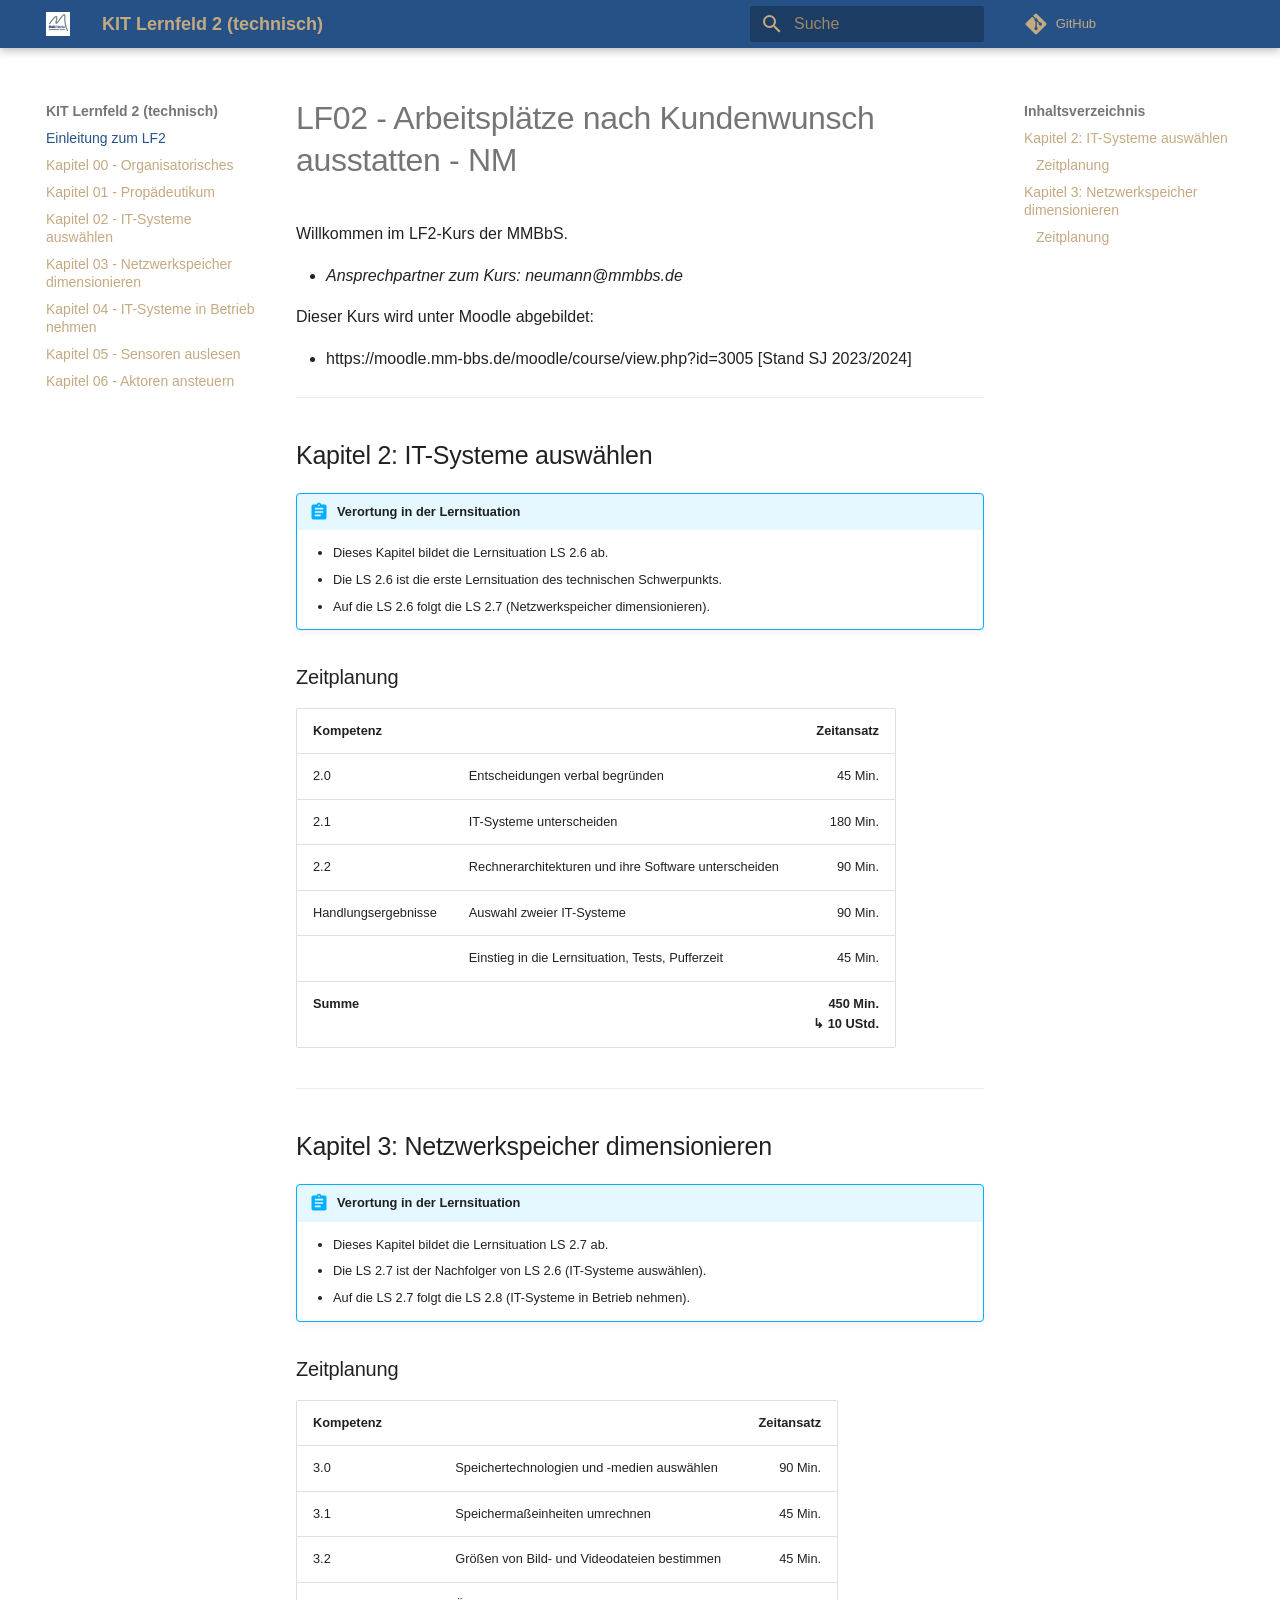
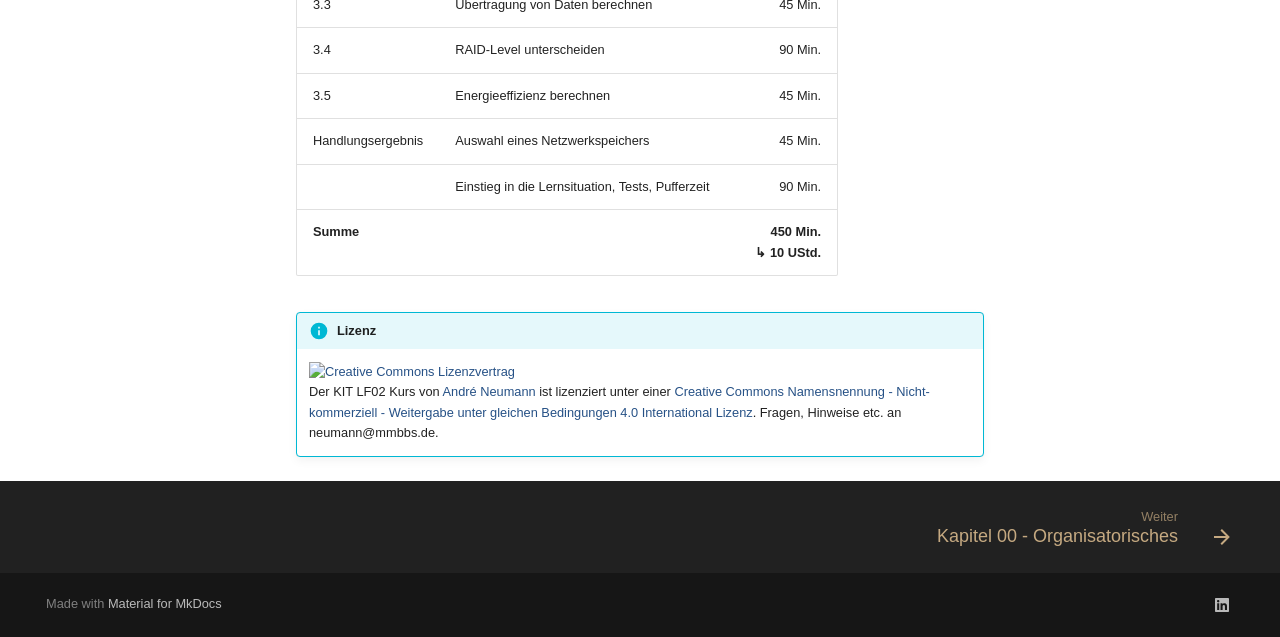
==== commit 6584994f: "Deployed 03f63a8 with MkDocs version: 1.6.1" ====
--- a/index.html
+++ b/index.html
@@ -16,7 +16,7 @@
       
       
       <link rel="icon" href="bilder/favicon.png">
-      <meta name="generator" content="mkdocs-1.6.0, mkdocs-material-9.5.32">
+      <meta name="generator" content="mkdocs-1.6.1, mkdocs-material-9.5.49">
     
     
       
@@ -24,7 +24,7 @@
       
     
     
-      <link rel="stylesheet" href="assets/stylesheets/main.3cba04c6.min.css">
+      <link rel="stylesheet" href="assets/stylesheets/main.6f8fc17f.min.css">
       
       
 
@@ -39,7 +39,7 @@
     
       <link rel="stylesheet" href="extra.css">
     
-    <script>__md_scope=new URL(".",location),__md_hash=e=>[...e].reduce((e,_)=>(e<<5)-e+_.charCodeAt(0),0),__md_get=(e,_=localStorage,t=__md_scope)=>JSON.parse(_.getItem(t.pathname+"."+e)),__md_set=(e,_,t=localStorage,a=__md_scope)=>{try{t.setItem(a.pathname+"."+e,JSON.stringify(_))}catch(e){}}</script>
+    <script>__md_scope=new URL(".",location),__md_hash=e=>[...e].reduce(((e,_)=>(e<<5)-e+_.charCodeAt(0)),0),__md_get=(e,_=localStorage,t=__md_scope)=>JSON.parse(_.getItem(t.pathname+"."+e)),__md_set=(e,_,t=localStorage,a=__md_scope)=>{try{t.setItem(a.pathname+"."+e,JSON.stringify(_))}catch(e){}}</script>
     
       
 
@@ -81,7 +81,7 @@
     </a>
     <label class="md-header__button md-icon" for="__drawer">
       
-      <svg xmlns="http://www.w3.org/2000/svg" viewBox="0 0 24 24"><path d="M3 6h18v2H3V6m0 5h18v2H3v-2m0 5h18v2H3v-2Z"/></svg>
+      <svg xmlns="http://www.w3.org/2000/svg" viewBox="0 0 24 24"><path d="M3 6h18v2H3zm0 5h18v2H3zm0 5h18v2H3z"/></svg>
     </label>
     <div class="md-header__title" data-md-component="header-title">
       <div class="md-header__ellipsis">
@@ -101,13 +101,13 @@
     </div>
     
     
-      <script>var media,input,key,value,palette=__md_get("__palette");if(palette&&palette.color){"(prefers-color-scheme)"===palette.color.media&&(media=matchMedia("(prefers-color-scheme: light)"),input=document.querySelector(media.matches?"[data-md-color-media='(prefers-color-scheme: light)']":"[data-md-color-media='(prefers-color-scheme: dark)']"),palette.color.media=input.getAttribute("data-md-color-media"),palette.color.scheme=input.getAttribute("data-md-color-scheme"),palette.color.primary=input.getAttribute("data-md-color-primary"),palette.color.accent=input.getAttribute("data-md-color-accent"));for([key,value]of Object.entries(palette.color))document.body.setAttribute("data-md-color-"+key,value)}</script>
+      <script>var palette=__md_get("__palette");if(palette&&palette.color){if("(prefers-color-scheme)"===palette.color.media){var media=matchMedia("(prefers-color-scheme: light)"),input=document.querySelector(media.matches?"[data-md-color-media='(prefers-color-scheme: light)']":"[data-md-color-media='(prefers-color-scheme: dark)']");palette.color.media=input.getAttribute("data-md-color-media"),palette.color.scheme=input.getAttribute("data-md-color-scheme"),palette.color.primary=input.getAttribute("data-md-color-primary"),palette.color.accent=input.getAttribute("data-md-color-accent")}for(var[key,value]of Object.entries(palette.color))document.body.setAttribute("data-md-color-"+key,value)}</script>
     
     
     
       <label class="md-header__button md-icon" for="__search">
         
-        <svg xmlns="http://www.w3.org/2000/svg" viewBox="0 0 24 24"><path d="M9.5 3A6.5 6.5 0 0 1 16 9.5c0 1.61-.59 3.09-1.56 4.23l.27.27h.79l5 5-1.5 1.5-5-5v-.79l-.27-.27A6.516 6.516 0 0 1 9.5 16 6.5 6.5 0 0 1 3 9.5 6.5 6.5 0 0 1 9.5 3m0 2C7 5 5 7 5 9.5S7 14 9.5 14 14 12 14 9.5 12 5 9.5 5Z"/></svg>
+        <svg xmlns="http://www.w3.org/2000/svg" viewBox="0 0 24 24"><path d="M9.5 3A6.5 6.5 0 0 1 16 9.5c0 1.61-.59 3.09-1.56 4.23l.27.27h.79l5 5-1.5 1.5-5-5v-.79l-.27-.27A6.52 6.52 0 0 1 9.5 16 6.5 6.5 0 0 1 3 9.5 6.5 6.5 0 0 1 9.5 3m0 2C7 5 5 7 5 9.5S7 14 9.5 14 14 12 14 9.5 12 5 9.5 5"/></svg>
       </label>
       <div class="md-search" data-md-component="search" role="dialog">
   <label class="md-search__overlay" for="__search"></label>
@@ -116,15 +116,15 @@
       <input type="text" class="md-search__input" name="query" aria-label="Suche" placeholder="Suche" autocapitalize="off" autocorrect="off" autocomplete="off" spellcheck="false" data-md-component="search-query" required>
       <label class="md-search__icon md-icon" for="__search">
         
-        <svg xmlns="http://www.w3.org/2000/svg" viewBox="0 0 24 24"><path d="M9.5 3A6.5 6.5 0 0 1 16 9.5c0 1.61-.59 3.09-1.56 4.23l.27.27h.79l5 5-1.5 1.5-5-5v-.79l-.27-.27A6.516 6.516 0 0 1 9.5 16 6.5 6.5 0 0 1 3 9.5 6.5 6.5 0 0 1 9.5 3m0 2C7 5 5 7 5 9.5S7 14 9.5 14 14 12 14 9.5 12 5 9.5 5Z"/></svg>
-        
-        <svg xmlns="http://www.w3.org/2000/svg" viewBox="0 0 24 24"><path d="M20 11v2H8l5.5 5.5-1.42 1.42L4.16 12l7.92-7.92L13.5 5.5 8 11h12Z"/></svg>
+        <svg xmlns="http://www.w3.org/2000/svg" viewBox="0 0 24 24"><path d="M9.5 3A6.5 6.5 0 0 1 16 9.5c0 1.61-.59 3.09-1.56 4.23l.27.27h.79l5 5-1.5 1.5-5-5v-.79l-.27-.27A6.52 6.52 0 0 1 9.5 16 6.5 6.5 0 0 1 3 9.5 6.5 6.5 0 0 1 9.5 3m0 2C7 5 5 7 5 9.5S7 14 9.5 14 14 12 14 9.5 12 5 9.5 5"/></svg>
+        
+        <svg xmlns="http://www.w3.org/2000/svg" viewBox="0 0 24 24"><path d="M20 11v2H8l5.5 5.5-1.42 1.42L4.16 12l7.92-7.92L13.5 5.5 8 11z"/></svg>
       </label>
       <nav class="md-search__options" aria-label="Suche">
         
         <button type="reset" class="md-search__icon md-icon" title="Zurücksetzen" aria-label="Zurücksetzen" tabindex="-1">
           
-          <svg xmlns="http://www.w3.org/2000/svg" viewBox="0 0 24 24"><path d="M19 6.41 17.59 5 12 10.59 6.41 5 5 6.41 10.59 12 5 17.59 6.41 19 12 13.41 17.59 19 19 17.59 13.41 12 19 6.41Z"/></svg>
+          <svg xmlns="http://www.w3.org/2000/svg" viewBox="0 0 24 24"><path d="M19 6.41 17.59 5 12 10.59 6.41 5 5 6.41 10.59 12 5 17.59 6.41 19 12 13.41 17.59 19 19 17.59 13.41 12z"/></svg>
         </button>
       </nav>
       
@@ -147,7 +147,7 @@
         <a href="https://github.com/herr-nm/MMBbS_KIT_LF02" title="Zum Repository" class="md-source" data-md-component="source">
   <div class="md-source__icon md-icon">
     
-    <svg xmlns="http://www.w3.org/2000/svg" viewBox="0 0 448 512"><!--! Font Awesome Free 6.6.0 by @fontawesome - https://fontawesome.com License - https://fontawesome.com/license/free (Icons: CC BY 4.0, Fonts: SIL OFL 1.1, Code: MIT License) Copyright 2024 Fonticons, Inc.--><path d="M439.55 236.05 244 40.45a28.87 28.87 0 0 0-40.81 0l-40.66 40.63 51.52 51.52c27.06-9.14 52.68 16.77 43.39 43.68l49.66 49.66c34.23-11.8 61.18 31 35.47 56.69-26.49 26.49-70.21-2.87-56-37.34L240.22 199v121.85c25.3 12.54 22.26 41.85 9.08 55a34.34 34.34 0 0 1-48.55 0c-17.57-17.6-11.07-46.91 11.25-56v-123c-20.8-8.51-24.6-30.74-18.64-45L142.57 101 8.45 235.14a28.86 28.86 0 0 0 0 40.81l195.61 195.6a28.86 28.86 0 0 0 40.8 0l194.69-194.69a28.86 28.86 0 0 0 0-40.81z"/></svg>
+    <svg xmlns="http://www.w3.org/2000/svg" viewBox="0 0 448 512"><!--! Font Awesome Free 6.7.1 by @fontawesome - https://fontawesome.com License - https://fontawesome.com/license/free (Icons: CC BY 4.0, Fonts: SIL OFL 1.1, Code: MIT License) Copyright 2024 Fonticons, Inc.--><path d="M439.55 236.05 244 40.45a28.87 28.87 0 0 0-40.81 0l-40.66 40.63 51.52 51.52c27.06-9.14 52.68 16.77 43.39 43.68l49.66 49.66c34.23-11.8 61.18 31 35.47 56.69-26.49 26.49-70.21-2.87-56-37.34L240.22 199v121.85c25.3 12.54 22.26 41.85 9.08 55a34.34 34.34 0 0 1-48.55 0c-17.57-17.6-11.07-46.91 11.25-56v-123c-20.8-8.51-24.6-30.74-18.64-45L142.57 101 8.45 235.14a28.86 28.86 0 0 0 0 40.81l195.61 195.6a28.86 28.86 0 0 0 40.8 0l194.69-194.69a28.86 28.86 0 0 0 0-40.81"/></svg>
   </div>
   <div class="md-source__repository">
     GitHub
@@ -192,7 +192,7 @@
       <a href="https://github.com/herr-nm/MMBbS_KIT_LF02" title="Zum Repository" class="md-source" data-md-component="source">
   <div class="md-source__icon md-icon">
     
-    <svg xmlns="http://www.w3.org/2000/svg" viewBox="0 0 448 512"><!--! Font Awesome Free 6.6.0 by @fontawesome - https://fontawesome.com License - https://fontawesome.com/license/free (Icons: CC BY 4.0, Fonts: SIL OFL 1.1, Code: MIT License) Copyright 2024 Fonticons, Inc.--><path d="M439.55 236.05 244 40.45a28.87 28.87 0 0 0-40.81 0l-40.66 40.63 51.52 51.52c27.06-9.14 52.68 16.77 43.39 43.68l49.66 49.66c34.23-11.8 61.18 31 35.47 56.69-26.49 26.49-70.21-2.87-56-37.34L240.22 199v121.85c25.3 12.54 22.26 41.85 9.08 55a34.34 34.34 0 0 1-48.55 0c-17.57-17.6-11.07-46.91 11.25-56v-123c-20.8-8.51-24.6-30.74-18.64-45L142.57 101 8.45 235.14a28.86 28.86 0 0 0 0 40.81l195.61 195.6a28.86 28.86 0 0 0 40.8 0l194.69-194.69a28.86 28.86 0 0 0 0-40.81z"/></svg>
+    <svg xmlns="http://www.w3.org/2000/svg" viewBox="0 0 448 512"><!--! Font Awesome Free 6.7.1 by @fontawesome - https://fontawesome.com License - https://fontawesome.com/license/free (Icons: CC BY 4.0, Fonts: SIL OFL 1.1, Code: MIT License) Copyright 2024 Fonticons, Inc.--><path d="M439.55 236.05 244 40.45a28.87 28.87 0 0 0-40.81 0l-40.66 40.63 51.52 51.52c27.06-9.14 52.68 16.77 43.39 43.68l49.66 49.66c34.23-11.8 61.18 31 35.47 56.69-26.49 26.49-70.21-2.87-56-37.34L240.22 199v121.85c25.3 12.54 22.26 41.85 9.08 55a34.34 34.34 0 0 1-48.55 0c-17.57-17.6-11.07-46.91 11.25-56v-123c-20.8-8.51-24.6-30.74-18.64-45L142.57 101 8.45 235.14a28.86 28.86 0 0 0 0 40.81l195.61 195.6a28.86 28.86 0 0 0 40.8 0l194.69-194.69a28.86 28.86 0 0 0 0-40.81"/></svg>
   </div>
   <div class="md-source__repository">
     GitHub
@@ -670,13 +670,10 @@
 </tr>
 </tbody>
 </table>
-<!-- BEGIN INCLUDE inhalte/lizenzhinweis.md '&lt;!--Lizenzhinweis--&gt;' '&lt;!--Lizenzhinweis--&gt;' -->
-
 <div class="admonition info">
 <p class="admonition-title">Lizenz</p>
 <p><a rel="license" href="http://creativecommons.org/licenses/by-nc-sa/4.0/"><img alt="Creative Commons Lizenzvertrag" style="border-width:0" src="https://i.creativecommons.org/l/by-nc-sa/4.0/88x31.png" /></a><br /><span xmlns:dct="http://purl.org/dc/terms/" property="dct:title">Der KIT LF02 Kurs</span> von <a xmlns:cc="http://creativecommons.org/ns#" href="https://herr-nm.github.io/MMBbS_KIT_LF02/" property="cc:attributionName" rel="cc:attributionURL">André Neumann</a> ist lizenziert unter einer <a rel="license" href="http://creativecommons.org/licenses/by-nc-sa/4.0/">Creative Commons Namensnennung - Nicht-kommerziell - Weitergabe unter gleichen Bedingungen 4.0 International Lizenz</a>. Fragen, Hinweise etc. an neumann@mmbbs.de.</p>
 </div>
-<!-- END INCLUDE -->
 
 
 
@@ -718,7 +715,7 @@
             </div>
             <div class="md-footer__button md-icon">
               
-              <svg xmlns="http://www.w3.org/2000/svg" viewBox="0 0 24 24"><path d="M4 11v2h12l-5.5 5.5 1.42 1.42L19.84 12l-7.92-7.92L10.5 5.5 16 11H4Z"/></svg>
+              <svg xmlns="http://www.w3.org/2000/svg" viewBox="0 0 24 24"><path d="M4 11v2h12l-5.5 5.5 1.42 1.42L19.84 12l-7.92-7.92L10.5 5.5 16 11z"/></svg>
             </div>
           </a>
         
@@ -747,7 +744,7 @@
       
     
     <a href="https://www.linkedin.com/in/herr-nm" target="_blank" rel="noopener" title="www.linkedin.com" class="md-social__link">
-      <svg xmlns="http://www.w3.org/2000/svg" viewBox="0 0 448 512"><!--! Font Awesome Free 6.6.0 by @fontawesome - https://fontawesome.com License - https://fontawesome.com/license/free (Icons: CC BY 4.0, Fonts: SIL OFL 1.1, Code: MIT License) Copyright 2024 Fonticons, Inc.--><path d="M416 32H31.9C14.3 32 0 46.5 0 64.3v383.4C0 465.5 14.3 480 31.9 480H416c17.6 0 32-14.5 32-32.3V64.3c0-17.8-14.4-32.3-32-32.3zM135.4 416H69V202.2h66.5V416zm-33.2-243c-21.3 0-38.5-17.3-38.5-38.5S80.9 96 102.2 96c21.2 0 38.5 17.3 38.5 38.5 0 21.3-17.2 38.5-38.5 38.5zm282.1 243h-66.4V312c0-24.8-.5-56.7-34.5-56.7-34.6 0-39.9 27-39.9 54.9V416h-66.4V202.2h63.7v29.2h.9c8.9-16.8 30.6-34.5 62.9-34.5 67.2 0 79.7 44.3 79.7 101.9V416z"/></svg>
+      <svg xmlns="http://www.w3.org/2000/svg" viewBox="0 0 448 512"><!--! Font Awesome Free 6.7.1 by @fontawesome - https://fontawesome.com License - https://fontawesome.com/license/free (Icons: CC BY 4.0, Fonts: SIL OFL 1.1, Code: MIT License) Copyright 2024 Fonticons, Inc.--><path d="M416 32H31.9C14.3 32 0 46.5 0 64.3v383.4C0 465.5 14.3 480 31.9 480H416c17.6 0 32-14.5 32-32.3V64.3c0-17.8-14.4-32.3-32-32.3M135.4 416H69V202.2h66.5V416zm-33.2-243c-21.3 0-38.5-17.3-38.5-38.5S80.9 96 102.2 96c21.2 0 38.5 17.3 38.5 38.5 0 21.3-17.2 38.5-38.5 38.5m282.1 243h-66.4V312c0-24.8-.5-56.7-34.5-56.7-34.6 0-39.9 27-39.9 54.9V416h-66.4V202.2h63.7v29.2h.9c8.9-16.8 30.6-34.5 62.9-34.5 67.2 0 79.7 44.3 79.7 101.9z"/></svg>
     </a>
   
 </div>
@@ -762,10 +759,10 @@
     </div>
     
     
-    <script id="__config" type="application/json">{"base": ".", "features": ["navigation.footer"], "search": "assets/javascripts/workers/search.b8dbb3d2.min.js", "translations": {"clipboard.copied": "In Zwischenablage kopiert", "clipboard.copy": "In Zwischenablage kopieren", "search.result.more.one": "1 weiteres Suchergebnis auf dieser Seite", "search.result.more.other": "# weitere Suchergebnisse auf dieser Seite", "search.result.none": "Keine Suchergebnisse", "search.result.one": "1 Suchergebnis", "search.result.other": "# Suchergebnisse", "search.result.placeholder": "Suchbegriff eingeben", "search.result.term.missing": "Es fehlt", "select.version": "Version ausw\u00e4hlen"}}</script>
-    
-    
-      <script src="assets/javascripts/bundle.471ce7a9.min.js"></script>
+    <script id="__config" type="application/json">{"base": ".", "features": ["navigation.footer"], "search": "assets/javascripts/workers/search.6ce7567c.min.js", "translations": {"clipboard.copied": "In Zwischenablage kopiert", "clipboard.copy": "In Zwischenablage kopieren", "search.result.more.one": "1 weiteres Suchergebnis auf dieser Seite", "search.result.more.other": "# weitere Suchergebnisse auf dieser Seite", "search.result.none": "Keine Suchergebnisse", "search.result.one": "1 Suchergebnis", "search.result.other": "# Suchergebnisse", "search.result.placeholder": "Suchbegriff eingeben", "search.result.term.missing": "Es fehlt", "select.version": "Version ausw\u00e4hlen"}}</script>
+    
+    
+      <script src="assets/javascripts/bundle.88dd0f4e.min.js"></script>
       
     
   </body>
--- a/assets/stylesheets/main.6f8fc17f.min.css
+++ b/assets/stylesheets/main.6f8fc17f.min.css
@@ -0,0 +1 @@
+@charset "UTF-8";html{-webkit-text-size-adjust:none;-moz-text-size-adjust:none;text-size-adjust:none;box-sizing:border-box}*,:after,:before{box-sizing:inherit}@media (prefers-reduced-motion){*,:after,:before{transition:none!important}}body{margin:0}a,button,input,label{-webkit-tap-highlight-color:transparent}a{color:inherit;text-decoration:none}hr{border:0;box-sizing:initial;display:block;height:.05rem;overflow:visible;padding:0}small{font-size:80%}sub,sup{line-height:1em}img{border-style:none}table{border-collapse:initial;border-spacing:0}td,th{font-weight:400;vertical-align:top}button{background:#0000;border:0;font-family:inherit;font-size:inherit;margin:0;padding:0}input{border:0;outline:none}:root{--md-primary-fg-color:#4051b5;--md-primary-fg-color--light:#5d6cc0;--md-primary-fg-color--dark:#303fa1;--md-primary-bg-color:#fff;--md-primary-bg-color--light:#ffffffb3;--md-accent-fg-color:#526cfe;--md-accent-fg-color--transparent:#526cfe1a;--md-accent-bg-color:#fff;--md-accent-bg-color--light:#ffffffb3}[data-md-color-scheme=default]{color-scheme:light}[data-md-color-scheme=default] img[src$="#gh-dark-mode-only"],[data-md-color-scheme=default] img[src$="#only-dark"]{display:none}:root,[data-md-color-scheme=default]{--md-hue:225deg;--md-default-fg-color:#000000de;--md-default-fg-color--light:#0000008a;--md-default-fg-color--lighter:#00000052;--md-default-fg-color--lightest:#00000012;--md-default-bg-color:#fff;--md-default-bg-color--light:#ffffffb3;--md-default-bg-color--lighter:#ffffff4d;--md-default-bg-color--lightest:#ffffff1f;--md-code-fg-color:#36464e;--md-code-bg-color:#f5f5f5;--md-code-hl-color:#4287ff;--md-code-hl-color--light:#4287ff1a;--md-code-hl-number-color:#d52a2a;--md-code-hl-special-color:#db1457;--md-code-hl-function-color:#a846b9;--md-code-hl-constant-color:#6e59d9;--md-code-hl-keyword-color:#3f6ec6;--md-code-hl-string-color:#1c7d4d;--md-code-hl-name-color:var(--md-code-fg-color);--md-code-hl-operator-color:var(--md-default-fg-color--light);--md-code-hl-punctuation-color:var(--md-default-fg-color--light);--md-code-hl-comment-color:var(--md-default-fg-color--light);--md-code-hl-generic-color:var(--md-default-fg-color--light);--md-code-hl-variable-color:var(--md-default-fg-color--light);--md-typeset-color:var(--md-default-fg-color);--md-typeset-a-color:var(--md-primary-fg-color);--md-typeset-del-color:#f5503d26;--md-typeset-ins-color:#0bd57026;--md-typeset-kbd-color:#fafafa;--md-typeset-kbd-accent-color:#fff;--md-typeset-kbd-border-color:#b8b8b8;--md-typeset-mark-color:#ffff0080;--md-typeset-table-color:#0000001f;--md-typeset-table-color--light:rgba(0,0,0,.035);--md-admonition-fg-color:var(--md-default-fg-color);--md-admonition-bg-color:var(--md-default-bg-color);--md-warning-fg-color:#000000de;--md-warning-bg-color:#ff9;--md-footer-fg-color:#fff;--md-footer-fg-color--light:#ffffffb3;--md-footer-fg-color--lighter:#ffffff73;--md-footer-bg-color:#000000de;--md-footer-bg-color--dark:#00000052;--md-shadow-z1:0 0.2rem 0.5rem #0000000d,0 0 0.05rem #0000001a;--md-shadow-z2:0 0.2rem 0.5rem #0000001a,0 0 0.05rem #00000040;--md-shadow-z3:0 0.2rem 0.5rem #0003,0 0 0.05rem #00000059}.md-icon svg{fill:currentcolor;display:block;height:1.2rem;width:1.2rem}body{-webkit-font-smoothing:antialiased;-moz-osx-font-smoothing:grayscale;--md-text-font-family:var(--md-text-font,_),-apple-system,BlinkMacSystemFont,Helvetica,Arial,sans-serif;--md-code-font-family:var(--md-code-font,_),SFMono-Regular,Consolas,Menlo,monospace}aside,body,input{font-feature-settings:"kern","liga";color:var(--md-typeset-color);font-family:var(--md-text-font-family)}code,kbd,pre{font-feature-settings:"kern";font-family:var(--md-code-font-family)}:root{--md-typeset-table-sort-icon:url('data:image/svg+xml;charset=utf-8,<svg xmlns="http://www.w3.org/2000/svg" viewBox="0 0 24 24"><path d="m18 21-4-4h3V7h-3l4-4 4 4h-3v10h3M2 19v-2h10v2M2 13v-2h7v2M2 7V5h4v2z"/></svg>');--md-typeset-table-sort-icon--asc:url('data:image/svg+xml;charset=utf-8,<svg xmlns="http://www.w3.org/2000/svg" viewBox="0 0 24 24"><path d="M19 17h3l-4 4-4-4h3V3h2M2 17h10v2H2M6 5v2H2V5m0 6h7v2H2z"/></svg>');--md-typeset-table-sort-icon--desc:url('data:image/svg+xml;charset=utf-8,<svg xmlns="http://www.w3.org/2000/svg" viewBox="0 0 24 24"><path d="M19 7h3l-4-4-4 4h3v14h2M2 17h10v2H2M6 5v2H2V5m0 6h7v2H2z"/></svg>')}.md-typeset{-webkit-print-color-adjust:exact;color-adjust:exact;font-size:.8rem;line-height:1.6}@media print{.md-typeset{font-size:.68rem}}.md-typeset blockquote,.md-typeset dl,.md-typeset figure,.md-typeset ol,.md-typeset pre,.md-typeset ul{margin-bottom:1em;margin-top:1em}.md-typeset h1{color:var(--md-default-fg-color--light);font-size:2em;line-height:1.3;margin:0 0 1.25em}.md-typeset h1,.md-typeset h2{font-weight:300;letter-spacing:-.01em}.md-typeset h2{font-size:1.5625em;line-height:1.4;margin:1.6em 0 .64em}.md-typeset h3{font-size:1.25em;font-weight:400;letter-spacing:-.01em;line-height:1.5;margin:1.6em 0 .8em}.md-typeset h2+h3{margin-top:.8em}.md-typeset h4{font-weight:700;letter-spacing:-.01em;margin:1em 0}.md-typeset h5,.md-typeset h6{color:var(--md-default-fg-color--light);font-size:.8em;font-weight:700;letter-spacing:-.01em;margin:1.25em 0}.md-typeset h5{text-transform:uppercase}.md-typeset h5 code{text-transform:none}.md-typeset hr{border-bottom:.05rem solid var(--md-default-fg-color--lightest);display:flow-root;margin:1.5em 0}.md-typeset a{color:var(--md-typeset-a-color);word-break:break-word}.md-typeset a,.md-typeset a:before{transition:color 125ms}.md-typeset a:focus,.md-typeset a:hover{color:var(--md-accent-fg-color)}.md-typeset a:focus code,.md-typeset a:hover code{background-color:var(--md-accent-fg-color--transparent)}.md-typeset a code{color:currentcolor;transition:background-color 125ms}.md-typeset a.focus-visible{outline-color:var(--md-accent-fg-color);outline-offset:.2rem}.md-typeset code,.md-typeset kbd,.md-typeset pre{color:var(--md-code-fg-color);direction:ltr;font-variant-ligatures:none}@media print{.md-typeset code,.md-typeset kbd,.md-typeset pre{white-space:pre-wrap}}.md-typeset code{background-color:var(--md-code-bg-color);border-radius:.1rem;-webkit-box-decoration-break:clone;box-decoration-break:clone;font-size:.85em;padding:0 .2941176471em;word-break:break-word}.md-typeset code:not(.focus-visible){-webkit-tap-highlight-color:transparent;outline:none}.md-typeset pre{display:flow-root;line-height:1.4;position:relative}.md-typeset pre>code{-webkit-box-decoration-break:slice;box-decoration-break:slice;box-shadow:none;display:block;margin:0;outline-color:var(--md-accent-fg-color);overflow:auto;padding:.7720588235em 1.1764705882em;scrollbar-color:var(--md-default-fg-color--lighter) #0000;scrollbar-width:thin;touch-action:auto;word-break:normal}.md-typeset pre>code:hover{scrollbar-color:var(--md-accent-fg-color) #0000}.md-typeset pre>code::-webkit-scrollbar{height:.2rem;width:.2rem}.md-typeset pre>code::-webkit-scrollbar-thumb{background-color:var(--md-default-fg-color--lighter)}.md-typeset pre>code::-webkit-scrollbar-thumb:hover{background-color:var(--md-accent-fg-color)}.md-typeset kbd{background-color:var(--md-typeset-kbd-color);border-radius:.1rem;box-shadow:0 .1rem 0 .05rem var(--md-typeset-kbd-border-color),0 .1rem 0 var(--md-typeset-kbd-border-color),0 -.1rem .2rem var(--md-typeset-kbd-accent-color) inset;color:var(--md-default-fg-color);display:inline-block;font-size:.75em;padding:0 .6666666667em;vertical-align:text-top;word-break:break-word}.md-typeset mark{background-color:var(--md-typeset-mark-color);-webkit-box-decoration-break:clone;box-decoration-break:clone;color:inherit;word-break:break-word}.md-typeset abbr{border-bottom:.05rem dotted var(--md-default-fg-color--light);cursor:help;text-decoration:none}.md-typeset small{opacity:.75}[dir=ltr] .md-typeset sub,[dir=ltr] .md-typeset sup{margin-left:.078125em}[dir=rtl] .md-typeset sub,[dir=rtl] .md-typeset sup{margin-right:.078125em}[dir=ltr] .md-typeset blockquote{padding-left:.6rem}[dir=rtl] .md-typeset blockquote{padding-right:.6rem}[dir=ltr] .md-typeset blockquote{border-left:.2rem solid var(--md-default-fg-color--lighter)}[dir=rtl] .md-typeset blockquote{border-right:.2rem solid var(--md-default-fg-color--lighter)}.md-typeset blockquote{color:var(--md-default-fg-color--light);margin-left:0;margin-right:0}.md-typeset ul{list-style-type:disc}.md-typeset ul[type]{list-style-type:revert-layer}[dir=ltr] .md-typeset ol,[dir=ltr] .md-typeset ul{margin-left:.625em}[dir=rtl] .md-typeset ol,[dir=rtl] .md-typeset ul{margin-right:.625em}.md-typeset ol,.md-typeset ul{padding:0}.md-typeset ol:not([hidden]),.md-typeset ul:not([hidden]){display:flow-root}.md-typeset ol ol,.md-typeset ul ol{list-style-type:lower-alpha}.md-typeset ol ol ol,.md-typeset ul ol ol{list-style-type:lower-roman}.md-typeset ol ol ol ol,.md-typeset ul ol ol ol{list-style-type:upper-alpha}.md-typeset ol ol ol ol ol,.md-typeset ul ol ol ol ol{list-style-type:upper-roman}.md-typeset ol[type],.md-typeset ul[type]{list-style-type:revert-layer}[dir=ltr] .md-typeset ol li,[dir=ltr] .md-typeset ul li{margin-left:1.25em}[dir=rtl] .md-typeset ol li,[dir=rtl] .md-typeset ul li{margin-right:1.25em}.md-typeset ol li,.md-typeset ul li{margin-bottom:.5em}.md-typeset ol li blockquote,.md-typeset ol li p,.md-typeset ul li blockquote,.md-typeset ul li p{margin:.5em 0}.md-typeset ol li:last-child,.md-typeset ul li:last-child{margin-bottom:0}[dir=ltr] .md-typeset ol li ol,[dir=ltr] .md-typeset ol li ul,[dir=ltr] .md-typeset ul li ol,[dir=ltr] .md-typeset ul li ul{margin-left:.625em}[dir=rtl] .md-typeset ol li ol,[dir=rtl] .md-typeset ol li ul,[dir=rtl] .md-typeset ul li ol,[dir=rtl] .md-typeset ul li ul{margin-right:.625em}.md-typeset ol li ol,.md-typeset ol li ul,.md-typeset ul li ol,.md-typeset ul li ul{margin-bottom:.5em;margin-top:.5em}[dir=ltr] .md-typeset dd{margin-left:1.875em}[dir=rtl] .md-typeset dd{margin-right:1.875em}.md-typeset dd{margin-bottom:1.5em;margin-top:1em}.md-typeset img,.md-typeset svg,.md-typeset video{height:auto;max-width:100%}.md-typeset img[align=left]{margin:1em 1em 1em 0}.md-typeset img[align=right]{margin:1em 0 1em 1em}.md-typeset img[align]:only-child{margin-top:0}.md-typeset figure{display:flow-root;margin:1em auto;max-width:100%;text-align:center;width:-moz-fit-content;width:fit-content}.md-typeset figure img{display:block;margin:0 auto}.md-typeset figcaption{font-style:italic;margin:1em auto;max-width:24rem}.md-typeset iframe{max-width:100%}.md-typeset table:not([class]){background-color:var(--md-default-bg-color);border:.05rem solid var(--md-typeset-table-color);border-radius:.1rem;display:inline-block;font-size:.64rem;max-width:100%;overflow:auto;touch-action:auto}@media print{.md-typeset table:not([class]){display:table}}.md-typeset table:not([class])+*{margin-top:1.5em}.md-typeset table:not([class]) td>:first-child,.md-typeset table:not([class]) th>:first-child{margin-top:0}.md-typeset table:not([class]) td>:last-child,.md-typeset table:not([class]) th>:last-child{margin-bottom:0}.md-typeset table:not([class]) td:not([align]),.md-typeset table:not([class]) th:not([align]){text-align:left}[dir=rtl] .md-typeset table:not([class]) td:not([align]),[dir=rtl] .md-typeset table:not([class]) th:not([align]){text-align:right}.md-typeset table:not([class]) th{font-weight:700;min-width:5rem;padding:.9375em 1.25em;vertical-align:top}.md-typeset table:not([class]) td{border-top:.05rem solid var(--md-typeset-table-color);padding:.9375em 1.25em;vertical-align:top}.md-typeset table:not([class]) tbody tr{transition:background-color 125ms}.md-typeset table:not([class]) tbody tr:hover{background-color:var(--md-typeset-table-color--light);box-shadow:0 .05rem 0 var(--md-default-bg-color) inset}.md-typeset table:not([class]) a{word-break:normal}.md-typeset table th[role=columnheader]{cursor:pointer}[dir=ltr] .md-typeset table th[role=columnheader]:after{margin-left:.5em}[dir=rtl] .md-typeset table th[role=columnheader]:after{margin-right:.5em}.md-typeset table th[role=columnheader]:after{content:"";display:inline-block;height:1.2em;-webkit-mask-image:var(--md-typeset-table-sort-icon);mask-image:var(--md-typeset-table-sort-icon);-webkit-mask-repeat:no-repeat;mask-repeat:no-repeat;-webkit-mask-size:contain;mask-size:contain;transition:background-color 125ms;vertical-align:text-bottom;width:1.2em}.md-typeset table th[role=columnheader]:hover:after{background-color:var(--md-default-fg-color--lighter)}.md-typeset table th[role=columnheader][aria-sort=ascending]:after{background-color:var(--md-default-fg-color--light);-webkit-mask-image:var(--md-typeset-table-sort-icon--asc);mask-image:var(--md-typeset-table-sort-icon--asc)}.md-typeset table th[role=columnheader][aria-sort=descending]:after{background-color:var(--md-default-fg-color--light);-webkit-mask-image:var(--md-typeset-table-sort-icon--desc);mask-image:var(--md-typeset-table-sort-icon--desc)}.md-typeset__scrollwrap{margin:1em -.8rem;overflow-x:auto;touch-action:auto}.md-typeset__table{display:inline-block;margin-bottom:.5em;padding:0 .8rem}@media print{.md-typeset__table{display:block}}html .md-typeset__table table{display:table;margin:0;overflow:hidden;width:100%}@media screen and (max-width:44.984375em){.md-content__inner>pre{margin:1em -.8rem}.md-content__inner>pre code{border-radius:0}}.md-typeset .md-author{border-radius:100%;display:block;flex-shrink:0;height:1.6rem;overflow:hidden;position:relative;transition:color 125ms,transform 125ms;width:1.6rem}.md-typeset .md-author img{display:block}.md-typeset .md-author--more{background:var(--md-default-fg-color--lightest);color:var(--md-default-fg-color--lighter);font-size:.6rem;font-weight:700;line-height:1.6rem;text-align:center}.md-typeset .md-author--long{height:2.4rem;width:2.4rem}.md-typeset a.md-author{transform:scale(1)}.md-typeset a.md-author img{border-radius:100%;filter:grayscale(100%) opacity(75%);transition:filter 125ms}.md-typeset a.md-author:focus,.md-typeset a.md-author:hover{transform:scale(1.1);z-index:1}.md-typeset a.md-author:focus img,.md-typeset a.md-author:hover img{filter:grayscale(0)}.md-banner{background-color:var(--md-footer-bg-color);color:var(--md-footer-fg-color);overflow:auto}@media print{.md-banner{display:none}}.md-banner--warning{background-color:var(--md-warning-bg-color);color:var(--md-warning-fg-color)}.md-banner__inner{font-size:.7rem;margin:.6rem auto;padding:0 .8rem}[dir=ltr] .md-banner__button{float:right}[dir=rtl] .md-banner__button{float:left}.md-banner__button{color:inherit;cursor:pointer;transition:opacity .25s}.no-js .md-banner__button{display:none}.md-banner__button:hover{opacity:.7}html{font-size:125%;height:100%;overflow-x:hidden}@media screen and (min-width:100em){html{font-size:137.5%}}@media screen and (min-width:125em){html{font-size:150%}}body{background-color:var(--md-default-bg-color);display:flex;flex-direction:column;font-size:.5rem;min-height:100%;position:relative;width:100%}@media print{body{display:block}}@media screen and (max-width:59.984375em){body[data-md-scrolllock]{position:fixed}}.md-grid{margin-left:auto;margin-right:auto;max-width:61rem}.md-container{display:flex;flex-direction:column;flex-grow:1}@media print{.md-container{display:block}}.md-main{flex-grow:1}.md-main__inner{display:flex;height:100%;margin-top:1.5rem}.md-ellipsis{overflow:hidden;text-overflow:ellipsis}.md-toggle{display:none}.md-option{height:0;opacity:0;position:absolute;width:0}.md-option:checked+label:not([hidden]){display:block}.md-option.focus-visible+label{outline-color:var(--md-accent-fg-color);outline-style:auto}.md-skip{background-color:var(--md-default-fg-color);border-radius:.1rem;color:var(--md-default-bg-color);font-size:.64rem;margin:.5rem;opacity:0;outline-color:var(--md-accent-fg-color);padding:.3rem .5rem;position:fixed;transform:translateY(.4rem);z-index:-1}.md-skip:focus{opacity:1;transform:translateY(0);transition:transform .25s cubic-bezier(.4,0,.2,1),opacity 175ms 75ms;z-index:10}@page{margin:25mm}:root{--md-clipboard-icon:url('data:image/svg+xml;charset=utf-8,<svg xmlns="http://www.w3.org/2000/svg" viewBox="0 0 24 24"><path d="M19 21H8V7h11m0-2H8a2 2 0 0 0-2 2v14a2 2 0 0 0 2 2h11a2 2 0 0 0 2-2V7a2 2 0 0 0-2-2m-3-4H4a2 2 0 0 0-2 2v14h2V3h12z"/></svg>')}.md-clipboard{border-radius:.1rem;color:var(--md-default-fg-color--lightest);cursor:pointer;height:1.5em;outline-color:var(--md-accent-fg-color);outline-offset:.1rem;position:absolute;right:.5em;top:.5em;transition:color .25s;width:1.5em;z-index:1}@media print{.md-clipboard{display:none}}.md-clipboard:not(.focus-visible){-webkit-tap-highlight-color:transparent;outline:none}:hover>.md-clipboard{color:var(--md-default-fg-color--light)}.md-clipboard:focus,.md-clipboard:hover{color:var(--md-accent-fg-color)}.md-clipboard:after{background-color:currentcolor;content:"";display:block;height:1.125em;margin:0 auto;-webkit-mask-image:var(--md-clipboard-icon);mask-image:var(--md-clipboard-icon);-webkit-mask-position:center;mask-position:center;-webkit-mask-repeat:no-repeat;mask-repeat:no-repeat;-webkit-mask-size:contain;mask-size:contain;width:1.125em}.md-clipboard--inline{cursor:pointer}.md-clipboard--inline code{transition:color .25s,background-color .25s}.md-clipboard--inline:focus code,.md-clipboard--inline:hover code{background-color:var(--md-accent-fg-color--transparent);color:var(--md-accent-fg-color)}.md-typeset .md-code__content{display:grid}@keyframes consent{0%{opacity:0;transform:translateY(100%)}to{opacity:1;transform:translateY(0)}}@keyframes overlay{0%{opacity:0}to{opacity:1}}.md-consent__overlay{animation:overlay .25s both;-webkit-backdrop-filter:blur(.1rem);backdrop-filter:blur(.1rem);background-color:#0000008a;height:100%;opacity:1;position:fixed;top:0;width:100%;z-index:5}.md-consent__inner{animation:consent .5s cubic-bezier(.1,.7,.1,1) both;background-color:var(--md-default-bg-color);border:0;border-radius:.1rem;bottom:0;box-shadow:0 0 .2rem #0000001a,0 .2rem .4rem #0003;max-height:100%;overflow:auto;padding:0;position:fixed;width:100%;z-index:5}.md-consent__form{padding:.8rem}.md-consent__settings{display:none;margin:1em 0}input:checked+.md-consent__settings{display:block}.md-consent__controls{margin-bottom:.8rem}.md-typeset .md-consent__controls .md-button{display:inline}@media screen and (max-width:44.984375em){.md-typeset .md-consent__controls .md-button{display:block;margin-top:.4rem;text-align:center;width:100%}}.md-consent label{cursor:pointer}.md-content{flex-grow:1;min-width:0}.md-content__inner{margin:0 .8rem 1.2rem;padding-top:.6rem}@media screen and (min-width:76.25em){[dir=ltr] .md-sidebar--primary:not([hidden])~.md-content>.md-content__inner{margin-left:1.2rem}[dir=ltr] .md-sidebar--secondary:not([hidden])~.md-content>.md-content__inner,[dir=rtl] .md-sidebar--primary:not([hidden])~.md-content>.md-content__inner{margin-right:1.2rem}[dir=rtl] .md-sidebar--secondary:not([hidden])~.md-content>.md-content__inner{margin-left:1.2rem}}.md-content__inner:before{content:"";display:block;height:.4rem}.md-content__inner>:last-child{margin-bottom:0}[dir=ltr] .md-content__button{float:right}[dir=rtl] .md-content__button{float:left}[dir=ltr] .md-content__button{margin-left:.4rem}[dir=rtl] .md-content__button{margin-right:.4rem}.md-content__button{margin:.4rem 0;padding:0}@media print{.md-content__button{display:none}}.md-typeset .md-content__button{color:var(--md-default-fg-color--lighter)}.md-content__button svg{display:inline;vertical-align:top}[dir=rtl] .md-content__button svg{transform:scaleX(-1)}[dir=ltr] .md-dialog{right:.8rem}[dir=rtl] .md-dialog{left:.8rem}.md-dialog{background-color:var(--md-default-fg-color);border-radius:.1rem;bottom:.8rem;box-shadow:var(--md-shadow-z3);min-width:11.1rem;opacity:0;padding:.4rem .6rem;pointer-events:none;position:fixed;transform:translateY(100%);transition:transform 0ms .4s,opacity .4s;z-index:4}@media print{.md-dialog{display:none}}.md-dialog--active{opacity:1;pointer-events:auto;transform:translateY(0);transition:transform .4s cubic-bezier(.075,.85,.175,1),opacity .4s}.md-dialog__inner{color:var(--md-default-bg-color);font-size:.7rem}.md-feedback{margin:2em 0 1em;text-align:center}.md-feedback fieldset{border:none;margin:0;padding:0}.md-feedback__title{font-weight:700;margin:1em auto}.md-feedback__inner{position:relative}.md-feedback__list{display:flex;flex-wrap:wrap;place-content:baseline center;position:relative}.md-feedback__list:hover .md-icon:not(:disabled){color:var(--md-default-fg-color--lighter)}:disabled .md-feedback__list{min-height:1.8rem}.md-feedback__icon{color:var(--md-default-fg-color--light);cursor:pointer;flex-shrink:0;margin:0 .1rem;transition:color 125ms}.md-feedback__icon:not(:disabled).md-icon:hover{color:var(--md-accent-fg-color)}.md-feedback__icon:disabled{color:var(--md-default-fg-color--lightest);pointer-events:none}.md-feedback__note{opacity:0;position:relative;transform:translateY(.4rem);transition:transform .4s cubic-bezier(.1,.7,.1,1),opacity .15s}.md-feedback__note>*{margin:0 auto;max-width:16rem}:disabled .md-feedback__note{opacity:1;transform:translateY(0)}@media print{.md-feedback{display:none}}.md-footer{background-color:var(--md-footer-bg-color);color:var(--md-footer-fg-color)}@media print{.md-footer{display:none}}.md-footer__inner{justify-content:space-between;overflow:auto;padding:.2rem}.md-footer__inner:not([hidden]){display:flex}.md-footer__link{align-items:end;display:flex;flex-grow:0.01;margin-bottom:.4rem;margin-top:1rem;max-width:100%;outline-color:var(--md-accent-fg-color);overflow:hidden;transition:opacity .25s}.md-footer__link:focus,.md-footer__link:hover{opacity:.7}[dir=rtl] .md-footer__link svg{transform:scaleX(-1)}@media screen and (max-width:44.984375em){.md-footer__link--prev{flex-shrink:0}.md-footer__link--prev .md-footer__title{display:none}}[dir=ltr] .md-footer__link--next{margin-left:auto}[dir=rtl] .md-footer__link--next{margin-right:auto}.md-footer__link--next{text-align:right}[dir=rtl] .md-footer__link--next{text-align:left}.md-footer__title{flex-grow:1;font-size:.9rem;margin-bottom:.7rem;max-width:calc(100% - 2.4rem);padding:0 1rem;white-space:nowrap}.md-footer__button{margin:.2rem;padding:.4rem}.md-footer__direction{font-size:.64rem;opacity:.7}.md-footer-meta{background-color:var(--md-footer-bg-color--dark)}.md-footer-meta__inner{display:flex;flex-wrap:wrap;justify-content:space-between;padding:.2rem}html .md-footer-meta.md-typeset a{color:var(--md-footer-fg-color--light)}html .md-footer-meta.md-typeset a:focus,html .md-footer-meta.md-typeset a:hover{color:var(--md-footer-fg-color)}.md-copyright{color:var(--md-footer-fg-color--lighter);font-size:.64rem;margin:auto .6rem;padding:.4rem 0;width:100%}@media screen and (min-width:45em){.md-copyright{width:auto}}.md-copyright__highlight{color:var(--md-footer-fg-color--light)}.md-social{display:inline-flex;gap:.2rem;margin:0 .4rem;padding:.2rem 0 .6rem}@media screen and (min-width:45em){.md-social{padding:.6rem 0}}.md-social__link{display:inline-block;height:1.6rem;text-align:center;width:1.6rem}.md-social__link:before{line-height:1.9}.md-social__link svg{fill:currentcolor;max-height:.8rem;vertical-align:-25%}.md-typeset .md-button{border:.1rem solid;border-radius:.1rem;color:var(--md-primary-fg-color);cursor:pointer;display:inline-block;font-weight:700;padding:.625em 2em;transition:color 125ms,background-color 125ms,border-color 125ms}.md-typeset .md-button--primary{background-color:var(--md-primary-fg-color);border-color:var(--md-primary-fg-color);color:var(--md-primary-bg-color)}.md-typeset .md-button:focus,.md-typeset .md-button:hover{background-color:var(--md-accent-fg-color);border-color:var(--md-accent-fg-color);color:var(--md-accent-bg-color)}[dir=ltr] .md-typeset .md-input{border-top-left-radius:.1rem}[dir=ltr] .md-typeset .md-input,[dir=rtl] .md-typeset .md-input{border-top-right-radius:.1rem}[dir=rtl] .md-typeset .md-input{border-top-left-radius:.1rem}.md-typeset .md-input{border-bottom:.1rem solid var(--md-default-fg-color--lighter);box-shadow:var(--md-shadow-z1);font-size:.8rem;height:1.8rem;padding:0 .6rem;transition:border .25s,box-shadow .25s}.md-typeset .md-input:focus,.md-typeset .md-input:hover{border-bottom-color:var(--md-accent-fg-color);box-shadow:var(--md-shadow-z2)}.md-typeset .md-input--stretch{width:100%}.md-header{background-color:var(--md-primary-fg-color);box-shadow:0 0 .2rem #0000,0 .2rem .4rem #0000;color:var(--md-primary-bg-color);display:block;left:0;position:sticky;right:0;top:0;z-index:4}@media print{.md-header{display:none}}.md-header[hidden]{transform:translateY(-100%);transition:transform .25s cubic-bezier(.8,0,.6,1),box-shadow .25s}.md-header--shadow{box-shadow:0 0 .2rem #0000001a,0 .2rem .4rem #0003;transition:transform .25s cubic-bezier(.1,.7,.1,1),box-shadow .25s}.md-header__inner{align-items:center;display:flex;padding:0 .2rem}.md-header__button{color:currentcolor;cursor:pointer;margin:.2rem;outline-color:var(--md-accent-fg-color);padding:.4rem;position:relative;transition:opacity .25s;vertical-align:middle;z-index:1}.md-header__button:hover{opacity:.7}.md-header__button:not([hidden]){display:inline-block}.md-header__button:not(.focus-visible){-webkit-tap-highlight-color:transparent;outline:none}.md-header__button.md-logo{margin:.2rem;padding:.4rem}@media screen and (max-width:76.234375em){.md-header__button.md-logo{display:none}}.md-header__button.md-logo img,.md-header__button.md-logo svg{fill:currentcolor;display:block;height:1.2rem;width:auto}@media screen and (min-width:60em){.md-header__button[for=__search]{display:none}}.no-js .md-header__button[for=__search]{display:none}[dir=rtl] .md-header__button[for=__search] svg{transform:scaleX(-1)}@media screen and (min-width:76.25em){.md-header__button[for=__drawer]{display:none}}.md-header__topic{display:flex;max-width:100%;position:absolute;transition:transform .4s cubic-bezier(.1,.7,.1,1),opacity .15s;white-space:nowrap}.md-header__topic+.md-header__topic{opacity:0;pointer-events:none;transform:translateX(1.25rem);transition:transform .4s cubic-bezier(1,.7,.1,.1),opacity .15s;z-index:-1}[dir=rtl] .md-header__topic+.md-header__topic{transform:translateX(-1.25rem)}.md-header__topic:first-child{font-weight:700}[dir=ltr] .md-header__title{margin-left:1rem;margin-right:.4rem}[dir=rtl] .md-header__title{margin-left:.4rem;margin-right:1rem}.md-header__title{flex-grow:1;font-size:.9rem;height:2.4rem;line-height:2.4rem}.md-header__title--active .md-header__topic{opacity:0;pointer-events:none;transform:translateX(-1.25rem);transition:transform .4s cubic-bezier(1,.7,.1,.1),opacity .15s;z-index:-1}[dir=rtl] .md-header__title--active .md-header__topic{transform:translateX(1.25rem)}.md-header__title--active .md-header__topic+.md-header__topic{opacity:1;pointer-events:auto;transform:translateX(0);transition:transform .4s cubic-bezier(.1,.7,.1,1),opacity .15s;z-index:0}.md-header__title>.md-header__ellipsis{height:100%;position:relative;width:100%}.md-header__option{display:flex;flex-shrink:0;max-width:100%;transition:max-width 0ms .25s,opacity .25s .25s;white-space:nowrap}[data-md-toggle=search]:checked~.md-header .md-header__option{max-width:0;opacity:0;transition:max-width 0ms,opacity 0ms}.md-header__option>input{bottom:0}.md-header__source{display:none}@media screen and (min-width:60em){[dir=ltr] .md-header__source{margin-left:1rem}[dir=rtl] .md-header__source{margin-right:1rem}.md-header__source{display:block;max-width:11.7rem;width:11.7rem}}@media screen and (min-width:76.25em){[dir=ltr] .md-header__source{margin-left:1.4rem}[dir=rtl] .md-header__source{margin-right:1.4rem}}.md-meta{color:var(--md-default-fg-color--light);font-size:.7rem;line-height:1.3}.md-meta__list{display:inline-flex;flex-wrap:wrap;list-style:none;margin:0;padding:0}.md-meta__item:not(:last-child):after{content:"·";margin-left:.2rem;margin-right:.2rem}.md-meta__link{color:var(--md-typeset-a-color)}.md-meta__link:focus,.md-meta__link:hover{color:var(--md-accent-fg-color)}.md-draft{background-color:#ff1744;border-radius:.125em;color:#fff;display:inline-block;font-weight:700;padding-left:.5714285714em;padding-right:.5714285714em}:root{--md-nav-icon--prev:url('data:image/svg+xml;charset=utf-8,<svg xmlns="http://www.w3.org/2000/svg" viewBox="0 0 24 24"><path d="M20 11v2H8l5.5 5.5-1.42 1.42L4.16 12l7.92-7.92L13.5 5.5 8 11z"/></svg>');--md-nav-icon--next:url('data:image/svg+xml;charset=utf-8,<svg xmlns="http://www.w3.org/2000/svg" viewBox="0 0 24 24"><path d="M8.59 16.58 13.17 12 8.59 7.41 10 6l6 6-6 6z"/></svg>');--md-toc-icon:url('data:image/svg+xml;charset=utf-8,<svg xmlns="http://www.w3.org/2000/svg" viewBox="0 0 24 24"><path d="M3 9h14V7H3zm0 4h14v-2H3zm0 4h14v-2H3zm16 0h2v-2h-2zm0-10v2h2V7zm0 6h2v-2h-2z"/></svg>')}.md-nav{font-size:.7rem;line-height:1.3}.md-nav__title{color:var(--md-default-fg-color--light);display:block;font-weight:700;overflow:hidden;padding:0 .6rem;text-overflow:ellipsis}.md-nav__title .md-nav__button{display:none}.md-nav__title .md-nav__button img{height:100%;width:auto}.md-nav__title .md-nav__button.md-logo img,.md-nav__title .md-nav__button.md-logo svg{fill:currentcolor;display:block;height:2.4rem;max-width:100%;object-fit:contain;width:auto}.md-nav__list{list-style:none;margin:0;padding:0}.md-nav__link{align-items:flex-start;display:flex;gap:.4rem;margin-top:.625em;scroll-snap-align:start;transition:color 125ms}.md-nav__link--passed{color:var(--md-default-fg-color--light)}.md-nav__item .md-nav__link--active,.md-nav__item .md-nav__link--active code{color:var(--md-typeset-a-color)}.md-nav__link .md-ellipsis{position:relative}[dir=ltr] .md-nav__link .md-icon:last-child{margin-left:auto}[dir=rtl] .md-nav__link .md-icon:last-child{margin-right:auto}.md-nav__link svg{fill:currentcolor;flex-shrink:0;height:1.3em;position:relative}.md-nav__link[for]:focus,.md-nav__link[for]:hover,.md-nav__link[href]:focus,.md-nav__link[href]:hover{color:var(--md-accent-fg-color);cursor:pointer}.md-nav__link.focus-visible{outline-color:var(--md-accent-fg-color);outline-offset:.2rem}.md-nav--primary .md-nav__link[for=__toc]{display:none}.md-nav--primary .md-nav__link[for=__toc] .md-icon:after{background-color:currentcolor;display:block;height:100%;-webkit-mask-image:var(--md-toc-icon);mask-image:var(--md-toc-icon);width:100%}.md-nav--primary .md-nav__link[for=__toc]~.md-nav{display:none}.md-nav__container>.md-nav__link{margin-top:0}.md-nav__container>.md-nav__link:first-child{flex-grow:1;min-width:0}.md-nav__icon{flex-shrink:0}.md-nav__source{display:none}@media screen and (max-width:76.234375em){.md-nav--primary,.md-nav--primary .md-nav{background-color:var(--md-default-bg-color);display:flex;flex-direction:column;height:100%;left:0;position:absolute;right:0;top:0;z-index:1}.md-nav--primary .md-nav__item,.md-nav--primary .md-nav__title{font-size:.8rem;line-height:1.5}.md-nav--primary .md-nav__title{background-color:var(--md-default-fg-color--lightest);color:var(--md-default-fg-color--light);cursor:pointer;height:5.6rem;line-height:2.4rem;padding:3rem .8rem .2rem;position:relative;white-space:nowrap}[dir=ltr] .md-nav--primary .md-nav__title .md-nav__icon{left:.4rem}[dir=rtl] .md-nav--primary .md-nav__title .md-nav__icon{right:.4rem}.md-nav--primary .md-nav__title .md-nav__icon{display:block;height:1.2rem;margin:.2rem;position:absolute;top:.4rem;width:1.2rem}.md-nav--primary .md-nav__title .md-nav__icon:after{background-color:currentcolor;content:"";display:block;height:100%;-webkit-mask-image:var(--md-nav-icon--prev);mask-image:var(--md-nav-icon--prev);-webkit-mask-position:center;mask-position:center;-webkit-mask-repeat:no-repeat;mask-repeat:no-repeat;-webkit-mask-size:contain;mask-size:contain;width:100%}.md-nav--primary .md-nav__title~.md-nav__list{background-color:var(--md-default-bg-color);box-shadow:0 .05rem 0 var(--md-default-fg-color--lightest) inset;overflow-y:auto;scroll-snap-type:y mandatory;touch-action:pan-y}.md-nav--primary .md-nav__title~.md-nav__list>:first-child{border-top:0}.md-nav--primary .md-nav__title[for=__drawer]{background-color:var(--md-primary-fg-color);color:var(--md-primary-bg-color);font-weight:700}.md-nav--primary .md-nav__title .md-logo{display:block;left:.2rem;margin:.2rem;padding:.4rem;position:absolute;right:.2rem;top:.2rem}.md-nav--primary .md-nav__list{flex:1}.md-nav--primary .md-nav__item{border-top:.05rem solid var(--md-default-fg-color--lightest)}.md-nav--primary .md-nav__item--active>.md-nav__link{color:var(--md-typeset-a-color)}.md-nav--primary .md-nav__item--active>.md-nav__link:focus,.md-nav--primary .md-nav__item--active>.md-nav__link:hover{color:var(--md-accent-fg-color)}.md-nav--primary .md-nav__link{margin-top:0;padding:.6rem .8rem}.md-nav--primary .md-nav__link svg{margin-top:.1em}.md-nav--primary .md-nav__link>.md-nav__link{padding:0}[dir=ltr] .md-nav--primary .md-nav__link .md-nav__icon{margin-right:-.2rem}[dir=rtl] .md-nav--primary .md-nav__link .md-nav__icon{margin-left:-.2rem}.md-nav--primary .md-nav__link .md-nav__icon{font-size:1.2rem;height:1.2rem;width:1.2rem}.md-nav--primary .md-nav__link .md-nav__icon:after{background-color:currentcolor;content:"";display:block;height:100%;-webkit-mask-image:var(--md-nav-icon--next);mask-image:var(--md-nav-icon--next);-webkit-mask-position:center;mask-position:center;-webkit-mask-repeat:no-repeat;mask-repeat:no-repeat;-webkit-mask-size:contain;mask-size:contain;width:100%}[dir=rtl] .md-nav--primary .md-nav__icon:after{transform:scale(-1)}.md-nav--primary .md-nav--secondary .md-nav{background-color:initial;position:static}[dir=ltr] .md-nav--primary .md-nav--secondary .md-nav .md-nav__link{padding-left:1.4rem}[dir=rtl] .md-nav--primary .md-nav--secondary .md-nav .md-nav__link{padding-right:1.4rem}[dir=ltr] .md-nav--primary .md-nav--secondary .md-nav .md-nav .md-nav__link{padding-left:2rem}[dir=rtl] .md-nav--primary .md-nav--secondary .md-nav .md-nav .md-nav__link{padding-right:2rem}[dir=ltr] .md-nav--primary .md-nav--secondary .md-nav .md-nav .md-nav .md-nav__link{padding-left:2.6rem}[dir=rtl] .md-nav--primary .md-nav--secondary .md-nav .md-nav .md-nav .md-nav__link{padding-right:2.6rem}[dir=ltr] .md-nav--primary .md-nav--secondary .md-nav .md-nav .md-nav .md-nav .md-nav__link{padding-left:3.2rem}[dir=rtl] .md-nav--primary .md-nav--secondary .md-nav .md-nav .md-nav .md-nav .md-nav__link{padding-right:3.2rem}.md-nav--secondary{background-color:initial}.md-nav__toggle~.md-nav{display:flex;opacity:0;transform:translateX(100%);transition:transform .25s cubic-bezier(.8,0,.6,1),opacity 125ms 50ms}[dir=rtl] .md-nav__toggle~.md-nav{transform:translateX(-100%)}.md-nav__toggle:checked~.md-nav{opacity:1;transform:translateX(0);transition:transform .25s cubic-bezier(.4,0,.2,1),opacity 125ms 125ms}.md-nav__toggle:checked~.md-nav>.md-nav__list{-webkit-backface-visibility:hidden;backface-visibility:hidden}}@media screen and (max-width:59.984375em){.md-nav--primary .md-nav__link[for=__toc]{display:flex}.md-nav--primary .md-nav__link[for=__toc] .md-icon:after{content:""}.md-nav--primary .md-nav__link[for=__toc]+.md-nav__link{display:none}.md-nav--primary .md-nav__link[for=__toc]~.md-nav{display:flex}.md-nav__source{background-color:var(--md-primary-fg-color--dark);color:var(--md-primary-bg-color);display:block;padding:0 .2rem}}@media screen and (min-width:60em) and (max-width:76.234375em){.md-nav--integrated .md-nav__link[for=__toc]{display:flex}.md-nav--integrated .md-nav__link[for=__toc] .md-icon:after{content:""}.md-nav--integrated .md-nav__link[for=__toc]+.md-nav__link{display:none}.md-nav--integrated .md-nav__link[for=__toc]~.md-nav{display:flex}}@media screen and (min-width:60em){.md-nav{margin-bottom:-.4rem}.md-nav--secondary .md-nav__title{background:var(--md-default-bg-color);box-shadow:0 0 .4rem .4rem var(--md-default-bg-color);position:sticky;top:0;z-index:1}.md-nav--secondary .md-nav__title[for=__toc]{scroll-snap-align:start}.md-nav--secondary .md-nav__title .md-nav__icon{display:none}[dir=ltr] .md-nav--secondary .md-nav__list{padding-left:.6rem}[dir=rtl] .md-nav--secondary .md-nav__list{padding-right:.6rem}.md-nav--secondary .md-nav__list{padding-bottom:.4rem}[dir=ltr] .md-nav--secondary .md-nav__item>.md-nav__link{margin-right:.4rem}[dir=rtl] .md-nav--secondary .md-nav__item>.md-nav__link{margin-left:.4rem}}@media screen and (min-width:76.25em){.md-nav{margin-bottom:-.4rem;transition:max-height .25s cubic-bezier(.86,0,.07,1)}.md-nav--primary .md-nav__title{background:var(--md-default-bg-color);box-shadow:0 0 .4rem .4rem var(--md-default-bg-color);position:sticky;top:0;z-index:1}.md-nav--primary .md-nav__title[for=__drawer]{scroll-snap-align:start}.md-nav--primary .md-nav__title .md-nav__icon{display:none}[dir=ltr] .md-nav--primary .md-nav__list{padding-left:.6rem}[dir=rtl] .md-nav--primary .md-nav__list{padding-right:.6rem}.md-nav--primary .md-nav__list{padding-bottom:.4rem}[dir=ltr] .md-nav--primary .md-nav__item>.md-nav__link{margin-right:.4rem}[dir=rtl] .md-nav--primary .md-nav__item>.md-nav__link{margin-left:.4rem}.md-nav__toggle~.md-nav{display:grid;grid-template-rows:0fr;opacity:0;transition:grid-template-rows .25s cubic-bezier(.86,0,.07,1),opacity .25s,visibility 0ms .25s;visibility:collapse}.md-nav__toggle~.md-nav>.md-nav__list{overflow:hidden}.md-nav__toggle.md-toggle--indeterminate~.md-nav,.md-nav__toggle:checked~.md-nav{grid-template-rows:1fr;opacity:1;transition:grid-template-rows .25s cubic-bezier(.86,0,.07,1),opacity .15s .1s,visibility 0ms;visibility:visible}.md-nav__toggle.md-toggle--indeterminate~.md-nav{transition:none}.md-nav__item--nested>.md-nav>.md-nav__title{display:none}.md-nav__item--section{display:block;margin:1.25em 0}.md-nav__item--section:last-child{margin-bottom:0}.md-nav__item--section>.md-nav__link{font-weight:700}.md-nav__item--section>.md-nav__link[for]{color:var(--md-default-fg-color--light)}.md-nav__item--section>.md-nav__link:not(.md-nav__container){pointer-events:none}.md-nav__item--section>.md-nav__link .md-icon,.md-nav__item--section>.md-nav__link>[for]{display:none}[dir=ltr] .md-nav__item--section>.md-nav{margin-left:-.6rem}[dir=rtl] .md-nav__item--section>.md-nav{margin-right:-.6rem}.md-nav__item--section>.md-nav{display:block;opacity:1;visibility:visible}.md-nav__item--section>.md-nav>.md-nav__list>.md-nav__item{padding:0}.md-nav__icon{border-radius:100%;height:.9rem;transition:background-color .25s;width:.9rem}.md-nav__icon:hover{background-color:var(--md-accent-fg-color--transparent)}.md-nav__icon:after{background-color:currentcolor;border-radius:100%;content:"";display:inline-block;height:100%;-webkit-mask-image:var(--md-nav-icon--next);mask-image:var(--md-nav-icon--next);-webkit-mask-position:center;mask-position:center;-webkit-mask-repeat:no-repeat;mask-repeat:no-repeat;-webkit-mask-size:contain;mask-size:contain;transition:transform .25s;vertical-align:-.1rem;width:100%}[dir=rtl] .md-nav__icon:after{transform:rotate(180deg)}.md-nav__item--nested .md-nav__toggle:checked~.md-nav__link .md-nav__icon:after,.md-nav__item--nested .md-toggle--indeterminate~.md-nav__link .md-nav__icon:after{transform:rotate(90deg)}.md-nav--lifted>.md-nav__list>.md-nav__item,.md-nav--lifted>.md-nav__title{display:none}.md-nav--lifted>.md-nav__list>.md-nav__item--active{display:block}.md-nav--lifted>.md-nav__list>.md-nav__item--active>.md-nav__link{background:var(--md-default-bg-color);box-shadow:0 0 .4rem .4rem var(--md-default-bg-color);margin-top:0;position:sticky;top:0;z-index:1}.md-nav--lifted>.md-nav__list>.md-nav__item--active>.md-nav__link:not(.md-nav__container){pointer-events:none}.md-nav--lifted>.md-nav__list>.md-nav__item--active.md-nav__item--section{margin:0}[dir=ltr] .md-nav--lifted>.md-nav__list>.md-nav__item>.md-nav:not(.md-nav--secondary){margin-left:-.6rem}[dir=rtl] .md-nav--lifted>.md-nav__list>.md-nav__item>.md-nav:not(.md-nav--secondary){margin-right:-.6rem}.md-nav--lifted>.md-nav__list>.md-nav__item>[for]{color:var(--md-default-fg-color--light)}.md-nav--lifted .md-nav[data-md-level="1"]{grid-template-rows:1fr;opacity:1;visibility:visible}[dir=ltr] .md-nav--integrated>.md-nav__list>.md-nav__item--active .md-nav--secondary{border-left:.05rem solid var(--md-primary-fg-color)}[dir=rtl] .md-nav--integrated>.md-nav__list>.md-nav__item--active .md-nav--secondary{border-right:.05rem solid var(--md-primary-fg-color)}.md-nav--integrated>.md-nav__list>.md-nav__item--active .md-nav--secondary{display:block;margin-bottom:1.25em;opacity:1;visibility:visible}.md-nav--integrated>.md-nav__list>.md-nav__item--active .md-nav--secondary>.md-nav__list{overflow:visible;padding-bottom:0}.md-nav--integrated>.md-nav__list>.md-nav__item--active .md-nav--secondary>.md-nav__title{display:none}}.md-pagination{font-size:.8rem;font-weight:700;gap:.4rem}.md-pagination,.md-pagination>*{align-items:center;display:flex;justify-content:center}.md-pagination>*{border-radius:.2rem;height:1.8rem;min-width:1.8rem;text-align:center}.md-pagination__current{background-color:var(--md-default-fg-color--lightest);color:var(--md-default-fg-color--light)}.md-pagination__link{transition:color 125ms,background-color 125ms}.md-pagination__link:focus,.md-pagination__link:hover{background-color:var(--md-accent-fg-color--transparent);color:var(--md-accent-fg-color)}.md-pagination__link:focus svg,.md-pagination__link:hover svg{color:var(--md-accent-fg-color)}.md-pagination__link.focus-visible{outline-color:var(--md-accent-fg-color);outline-offset:.2rem}.md-pagination__link svg{fill:currentcolor;color:var(--md-default-fg-color--lighter);display:block;max-height:100%;width:1.2rem}.md-post__back{border-bottom:.05rem solid var(--md-default-fg-color--lightest);margin-bottom:1.2rem;padding-bottom:1.2rem}@media screen and (max-width:76.234375em){.md-post__back{display:none}}[dir=rtl] .md-post__back svg{transform:scaleX(-1)}.md-post__authors{display:flex;flex-direction:column;gap:.6rem;margin:0 .6rem 1.2rem}.md-post .md-post__meta a{transition:color 125ms}.md-post .md-post__meta a:focus,.md-post .md-post__meta a:hover{color:var(--md-accent-fg-color)}.md-post__title{color:var(--md-default-fg-color--light);font-weight:700}.md-post--excerpt{margin-bottom:3.2rem}.md-post--excerpt .md-post__header{align-items:center;display:flex;gap:.6rem;min-height:1.6rem}.md-post--excerpt .md-post__authors{align-items:center;display:inline-flex;flex-direction:row;gap:.2rem;margin:0;min-height:2.4rem}[dir=ltr] .md-post--excerpt .md-post__meta .md-meta__list{margin-right:.4rem}[dir=rtl] .md-post--excerpt .md-post__meta .md-meta__list{margin-left:.4rem}.md-post--excerpt .md-post__content>:first-child{--md-scroll-margin:6rem;margin-top:0}.md-post>.md-nav--secondary{margin:1em 0}.md-profile{align-items:center;display:flex;font-size:.7rem;gap:.6rem;line-height:1.4;width:100%}.md-profile__description{flex-grow:1}.md-content--post{display:flex}@media screen and (max-width:76.234375em){.md-content--post{flex-flow:column-reverse}}.md-content--post>.md-content__inner{min-width:0}@media screen and (min-width:76.25em){[dir=ltr] .md-content--post>.md-content__inner{margin-left:1.2rem}[dir=rtl] .md-content--post>.md-content__inner{margin-right:1.2rem}}@media screen and (max-width:76.234375em){.md-sidebar.md-sidebar--post{padding:0;position:static;width:100%}.md-sidebar.md-sidebar--post .md-sidebar__scrollwrap{overflow:visible}.md-sidebar.md-sidebar--post .md-sidebar__inner{padding:0}.md-sidebar.md-sidebar--post .md-post__meta{margin-left:.6rem;margin-right:.6rem}.md-sidebar.md-sidebar--post .md-nav__item{border:none;display:inline}.md-sidebar.md-sidebar--post .md-nav__list{display:inline-flex;flex-wrap:wrap;gap:.6rem;padding-bottom:.6rem;padding-top:.6rem}.md-sidebar.md-sidebar--post .md-nav__link{padding:0}.md-sidebar.md-sidebar--post .md-nav{height:auto;margin-bottom:0;position:static}}:root{--md-progress-value:0;--md-progress-delay:400ms}.md-progress{background:var(--md-primary-bg-color);height:.075rem;opacity:min(clamp(0,var(--md-progress-value),1),clamp(0,100 - var(--md-progress-value),1));position:fixed;top:0;transform:scaleX(calc(var(--md-progress-value)*1%));transform-origin:left;transition:transform .5s cubic-bezier(.19,1,.22,1),opacity .25s var(--md-progress-delay);width:100%;z-index:4}:root{--md-search-result-icon:url('data:image/svg+xml;charset=utf-8,<svg xmlns="http://www.w3.org/2000/svg" viewBox="0 0 24 24"><path d="M14 2H6a2 2 0 0 0-2 2v16a2 2 0 0 0 2 2h7c-.41-.25-.8-.56-1.14-.9-.33-.33-.61-.7-.86-1.1H6V4h7v5h5v1.18c.71.16 1.39.43 2 .82V8zm6.31 16.9c1.33-2.11.69-4.9-1.4-6.22-2.11-1.33-4.91-.68-6.22 1.4-1.34 2.11-.69 4.89 1.4 6.22 1.46.93 3.32.93 4.79.02L22 23.39 23.39 22zm-3.81.1a2.5 2.5 0 0 1-2.5-2.5 2.5 2.5 0 0 1 2.5-2.5 2.5 2.5 0 0 1 2.5 2.5 2.5 2.5 0 0 1-2.5 2.5"/></svg>')}.md-search{position:relative}@media screen and (min-width:60em){.md-search{padding:.2rem 0}}.no-js .md-search{display:none}.md-search__overlay{opacity:0;z-index:1}@media screen and (max-width:59.984375em){[dir=ltr] .md-search__overlay{left:-2.2rem}[dir=rtl] .md-search__overlay{right:-2.2rem}.md-search__overlay{background-color:var(--md-default-bg-color);border-radius:1rem;height:2rem;overflow:hidden;pointer-events:none;position:absolute;top:-1rem;transform-origin:center;transition:transform .3s .1s,opacity .2s .2s;width:2rem}[data-md-toggle=search]:checked~.md-header .md-search__overlay{opacity:1;transition:transform .4s,opacity .1s}}@media screen and (min-width:60em){[dir=ltr] .md-search__overlay{left:0}[dir=rtl] .md-search__overlay{right:0}.md-search__overlay{background-color:#0000008a;cursor:pointer;height:0;position:fixed;top:0;transition:width 0ms .25s,height 0ms .25s,opacity .25s;width:0}[data-md-toggle=search]:checked~.md-header .md-search__overlay{height:200vh;opacity:1;transition:width 0ms,height 0ms,opacity .25s;width:100%}}@media screen and (max-width:29.984375em){[data-md-toggle=search]:checked~.md-header .md-search__overlay{transform:scale(45)}}@media screen and (min-width:30em) and (max-width:44.984375em){[data-md-toggle=search]:checked~.md-header .md-search__overlay{transform:scale(60)}}@media screen and (min-width:45em) and (max-width:59.984375em){[data-md-toggle=search]:checked~.md-header .md-search__overlay{transform:scale(75)}}.md-search__inner{-webkit-backface-visibility:hidden;backface-visibility:hidden}@media screen and (max-width:59.984375em){[dir=ltr] .md-search__inner{left:0}[dir=rtl] .md-search__inner{right:0}.md-search__inner{height:0;opacity:0;overflow:hidden;position:fixed;top:0;transform:translateX(5%);transition:width 0ms .3s,height 0ms .3s,transform .15s cubic-bezier(.4,0,.2,1) .15s,opacity .15s .15s;width:0;z-index:2}[dir=rtl] .md-search__inner{transform:translateX(-5%)}[data-md-toggle=search]:checked~.md-header .md-search__inner{height:100%;opacity:1;transform:translateX(0);transition:width 0ms 0ms,height 0ms 0ms,transform .15s cubic-bezier(.1,.7,.1,1) .15s,opacity .15s .15s;width:100%}}@media screen and (min-width:60em){[dir=ltr] .md-search__inner{float:right}[dir=rtl] .md-search__inner{float:left}.md-search__inner{padding:.1rem 0;position:relative;transition:width .25s cubic-bezier(.1,.7,.1,1);width:11.7rem}}@media screen and (min-width:60em) and (max-width:76.234375em){[data-md-toggle=search]:checked~.md-header .md-search__inner{width:23.4rem}}@media screen and (min-width:76.25em){[data-md-toggle=search]:checked~.md-header .md-search__inner{width:34.4rem}}.md-search__form{background-color:var(--md-default-bg-color);box-shadow:0 0 .6rem #0000;height:2.4rem;position:relative;transition:color .25s,background-color .25s;z-index:2}@media screen and (min-width:60em){.md-search__form{background-color:#00000042;border-radius:.1rem;height:1.8rem}.md-search__form:hover{background-color:#ffffff1f}}[data-md-toggle=search]:checked~.md-header .md-search__form{background-color:var(--md-default-bg-color);border-radius:.1rem .1rem 0 0;box-shadow:0 0 .6rem #00000012;color:var(--md-default-fg-color)}[dir=ltr] .md-search__input{padding-left:3.6rem;padding-right:2.2rem}[dir=rtl] .md-search__input{padding-left:2.2rem;padding-right:3.6rem}.md-search__input{background:#0000;font-size:.9rem;height:100%;position:relative;text-overflow:ellipsis;width:100%;z-index:2}.md-search__input::placeholder{transition:color .25s}.md-search__input::placeholder,.md-search__input~.md-search__icon{color:var(--md-default-fg-color--light)}.md-search__input::-ms-clear{display:none}@media screen and (max-width:59.984375em){.md-search__input{font-size:.9rem;height:2.4rem;width:100%}}@media screen and (min-width:60em){[dir=ltr] .md-search__input{padding-left:2.2rem}[dir=rtl] .md-search__input{padding-right:2.2rem}.md-search__input{color:inherit;font-size:.8rem}.md-search__input::placeholder{color:var(--md-primary-bg-color--light)}.md-search__input+.md-search__icon{color:var(--md-primary-bg-color)}[data-md-toggle=search]:checked~.md-header .md-search__input{text-overflow:clip}[data-md-toggle=search]:checked~.md-header .md-search__input+.md-search__icon{color:var(--md-default-fg-color--light)}[data-md-toggle=search]:checked~.md-header .md-search__input::placeholder{color:#0000}}.md-search__icon{cursor:pointer;display:inline-block;height:1.2rem;transition:color .25s,opacity .25s;width:1.2rem}.md-search__icon:hover{opacity:.7}[dir=ltr] .md-search__icon[for=__search]{left:.5rem}[dir=rtl] .md-search__icon[for=__search]{right:.5rem}.md-search__icon[for=__search]{position:absolute;top:.3rem;z-index:2}[dir=rtl] .md-search__icon[for=__search] svg{transform:scaleX(-1)}@media screen and (max-width:59.984375em){[dir=ltr] .md-search__icon[for=__search]{left:.8rem}[dir=rtl] .md-search__icon[for=__search]{right:.8rem}.md-search__icon[for=__search]{top:.6rem}.md-search__icon[for=__search] svg:first-child{display:none}}@media screen and (min-width:60em){.md-search__icon[for=__search]{pointer-events:none}.md-search__icon[for=__search] svg:last-child{display:none}}[dir=ltr] .md-search__options{right:.5rem}[dir=rtl] .md-search__options{left:.5rem}.md-search__options{pointer-events:none;position:absolute;top:.3rem;z-index:2}@media screen and (max-width:59.984375em){[dir=ltr] .md-search__options{right:.8rem}[dir=rtl] .md-search__options{left:.8rem}.md-search__options{top:.6rem}}[dir=ltr] .md-search__options>.md-icon{margin-left:.2rem}[dir=rtl] .md-search__options>.md-icon{margin-right:.2rem}.md-search__options>.md-icon{color:var(--md-default-fg-color--light);opacity:0;transform:scale(.75);transition:transform .15s cubic-bezier(.1,.7,.1,1),opacity .15s}.md-search__options>.md-icon:not(.focus-visible){-webkit-tap-highlight-color:transparent;outline:none}[data-md-toggle=search]:checked~.md-header .md-search__input:valid~.md-search__options>.md-icon{opacity:1;pointer-events:auto;transform:scale(1)}[data-md-toggle=search]:checked~.md-header .md-search__input:valid~.md-search__options>.md-icon:hover{opacity:.7}[dir=ltr] .md-search__suggest{padding-left:3.6rem;padding-right:2.2rem}[dir=rtl] .md-search__suggest{padding-left:2.2rem;padding-right:3.6rem}.md-search__suggest{align-items:center;color:var(--md-default-fg-color--lighter);display:flex;font-size:.9rem;height:100%;opacity:0;position:absolute;top:0;transition:opacity 50ms;white-space:nowrap;width:100%}@media screen and (min-width:60em){[dir=ltr] .md-search__suggest{padding-left:2.2rem}[dir=rtl] .md-search__suggest{padding-right:2.2rem}.md-search__suggest{font-size:.8rem}}[data-md-toggle=search]:checked~.md-header .md-search__suggest{opacity:1;transition:opacity .3s .1s}[dir=ltr] .md-search__output{border-bottom-left-radius:.1rem}[dir=ltr] .md-search__output,[dir=rtl] .md-search__output{border-bottom-right-radius:.1rem}[dir=rtl] .md-search__output{border-bottom-left-radius:.1rem}.md-search__output{overflow:hidden;position:absolute;width:100%;z-index:1}@media screen and (max-width:59.984375em){.md-search__output{bottom:0;top:2.4rem}}@media screen and (min-width:60em){.md-search__output{opacity:0;top:1.9rem;transition:opacity .4s}[data-md-toggle=search]:checked~.md-header .md-search__output{box-shadow:var(--md-shadow-z3);opacity:1}}.md-search__scrollwrap{-webkit-backface-visibility:hidden;backface-visibility:hidden;background-color:var(--md-default-bg-color);height:100%;overflow-y:auto;touch-action:pan-y}@media (-webkit-max-device-pixel-ratio:1),(max-resolution:1dppx){.md-search__scrollwrap{transform:translateZ(0)}}@media screen and (min-width:60em) and (max-width:76.234375em){.md-search__scrollwrap{width:23.4rem}}@media screen and (min-width:76.25em){.md-search__scrollwrap{width:34.4rem}}@media screen and (min-width:60em){.md-search__scrollwrap{max-height:0;scrollbar-color:var(--md-default-fg-color--lighter) #0000;scrollbar-width:thin}[data-md-toggle=search]:checked~.md-header .md-search__scrollwrap{max-height:75vh}.md-search__scrollwrap:hover{scrollbar-color:var(--md-accent-fg-color) #0000}.md-search__scrollwrap::-webkit-scrollbar{height:.2rem;width:.2rem}.md-search__scrollwrap::-webkit-scrollbar-thumb{background-color:var(--md-default-fg-color--lighter)}.md-search__scrollwrap::-webkit-scrollbar-thumb:hover{background-color:var(--md-accent-fg-color)}}.md-search-result{color:var(--md-default-fg-color);word-break:break-word}.md-search-result__meta{background-color:var(--md-default-fg-color--lightest);color:var(--md-default-fg-color--light);font-size:.64rem;line-height:1.8rem;padding:0 .8rem;scroll-snap-align:start}@media screen and (min-width:60em){[dir=ltr] .md-search-result__meta{padding-left:2.2rem}[dir=rtl] .md-search-result__meta{padding-right:2.2rem}}.md-search-result__list{list-style:none;margin:0;padding:0;-webkit-user-select:none;user-select:none}.md-search-result__item{box-shadow:0 -.05rem var(--md-default-fg-color--lightest)}.md-search-result__item:first-child{box-shadow:none}.md-search-result__link{display:block;outline:none;scroll-snap-align:start;transition:background-color .25s}.md-search-result__link:focus,.md-search-result__link:hover{background-color:var(--md-accent-fg-color--transparent)}.md-search-result__link:last-child p:last-child{margin-bottom:.6rem}.md-search-result__more>summary{cursor:pointer;display:block;outline:none;position:sticky;scroll-snap-align:start;top:0;z-index:1}.md-search-result__more>summary::marker{display:none}.md-search-result__more>summary::-webkit-details-marker{display:none}.md-search-result__more>summary>div{color:var(--md-typeset-a-color);font-size:.64rem;padding:.75em .8rem;transition:color .25s,background-color .25s}@media screen and (min-width:60em){[dir=ltr] .md-search-result__more>summary>div{padding-left:2.2rem}[dir=rtl] .md-search-result__more>summary>div{padding-right:2.2rem}}.md-search-result__more>summary:focus>div,.md-search-result__more>summary:hover>div{background-color:var(--md-accent-fg-color--transparent);color:var(--md-accent-fg-color)}.md-search-result__more[open]>summary{background-color:var(--md-default-bg-color)}.md-search-result__article{overflow:hidden;padding:0 .8rem;position:relative}@media screen and (min-width:60em){[dir=ltr] .md-search-result__article{padding-left:2.2rem}[dir=rtl] .md-search-result__article{padding-right:2.2rem}}[dir=ltr] .md-search-result__icon{left:0}[dir=rtl] .md-search-result__icon{right:0}.md-search-result__icon{color:var(--md-default-fg-color--light);height:1.2rem;margin:.5rem;position:absolute;width:1.2rem}@media screen and (max-width:59.984375em){.md-search-result__icon{display:none}}.md-search-result__icon:after{background-color:currentcolor;content:"";display:inline-block;height:100%;-webkit-mask-image:var(--md-search-result-icon);mask-image:var(--md-search-result-icon);-webkit-mask-position:center;mask-position:center;-webkit-mask-repeat:no-repeat;mask-repeat:no-repeat;-webkit-mask-size:contain;mask-size:contain;width:100%}[dir=rtl] .md-search-result__icon:after{transform:scaleX(-1)}.md-search-result .md-typeset{color:var(--md-default-fg-color--light);font-size:.64rem;line-height:1.6}.md-search-result .md-typeset h1{color:var(--md-default-fg-color);font-size:.8rem;font-weight:400;line-height:1.4;margin:.55rem 0}.md-search-result .md-typeset h1 mark{text-decoration:none}.md-search-result .md-typeset h2{color:var(--md-default-fg-color);font-size:.64rem;font-weight:700;line-height:1.6;margin:.5em 0}.md-search-result .md-typeset h2 mark{text-decoration:none}.md-search-result__terms{color:var(--md-default-fg-color);display:block;font-size:.64rem;font-style:italic;margin:.5em 0}.md-search-result mark{background-color:initial;color:var(--md-accent-fg-color);text-decoration:underline}.md-select{position:relative;z-index:1}.md-select__inner{background-color:var(--md-default-bg-color);border-radius:.1rem;box-shadow:var(--md-shadow-z2);color:var(--md-default-fg-color);left:50%;margin-top:.2rem;max-height:0;opacity:0;position:absolute;top:calc(100% - .2rem);transform:translate3d(-50%,.3rem,0);transition:transform .25s 375ms,opacity .25s .25s,max-height 0ms .5s}.md-select:focus-within .md-select__inner,.md-select:hover .md-select__inner{max-height:10rem;opacity:1;transform:translate3d(-50%,0,0);transition:transform .25s cubic-bezier(.1,.7,.1,1),opacity .25s,max-height 0ms}.md-select__inner:after{border-bottom:.2rem solid #0000;border-bottom-color:var(--md-default-bg-color);border-left:.2rem solid #0000;border-right:.2rem solid #0000;border-top:0;content:"";height:0;left:50%;margin-left:-.2rem;margin-top:-.2rem;position:absolute;top:0;width:0}.md-select__list{border-radius:.1rem;font-size:.8rem;list-style-type:none;margin:0;max-height:inherit;overflow:auto;padding:0}.md-select__item{line-height:1.8rem}[dir=ltr] .md-select__link{padding-left:.6rem;padding-right:1.2rem}[dir=rtl] .md-select__link{padding-left:1.2rem;padding-right:.6rem}.md-select__link{cursor:pointer;display:block;outline:none;scroll-snap-align:start;transition:background-color .25s,color .25s;width:100%}.md-select__link:focus,.md-select__link:hover{color:var(--md-accent-fg-color)}.md-select__link:focus{background-color:var(--md-default-fg-color--lightest)}.md-sidebar{align-self:flex-start;flex-shrink:0;padding:1.2rem 0;position:sticky;top:2.4rem;width:12.1rem}@media print{.md-sidebar{display:none}}@media screen and (max-width:76.234375em){[dir=ltr] .md-sidebar--primary{left:-12.1rem}[dir=rtl] .md-sidebar--primary{right:-12.1rem}.md-sidebar--primary{background-color:var(--md-default-bg-color);display:block;height:100%;position:fixed;top:0;transform:translateX(0);transition:transform .25s cubic-bezier(.4,0,.2,1),box-shadow .25s;width:12.1rem;z-index:5}[data-md-toggle=drawer]:checked~.md-container .md-sidebar--primary{box-shadow:var(--md-shadow-z3);transform:translateX(12.1rem)}[dir=rtl] [data-md-toggle=drawer]:checked~.md-container .md-sidebar--primary{transform:translateX(-12.1rem)}.md-sidebar--primary .md-sidebar__scrollwrap{bottom:0;left:0;margin:0;overflow:hidden;position:absolute;right:0;scroll-snap-type:none;top:0}}@media screen and (min-width:76.25em){.md-sidebar{height:0}.no-js .md-sidebar{height:auto}.md-header--lifted~.md-container .md-sidebar{top:4.8rem}}.md-sidebar--secondary{display:none;order:2}@media screen and (min-width:60em){.md-sidebar--secondary{height:0}.no-js .md-sidebar--secondary{height:auto}.md-sidebar--secondary:not([hidden]){display:block}.md-sidebar--secondary .md-sidebar__scrollwrap{touch-action:pan-y}}.md-sidebar__scrollwrap{scrollbar-gutter:stable;-webkit-backface-visibility:hidden;backface-visibility:hidden;margin:0 .2rem;overflow-y:auto;scrollbar-color:var(--md-default-fg-color--lighter) #0000;scrollbar-width:thin}.md-sidebar__scrollwrap::-webkit-scrollbar{height:.2rem;width:.2rem}.md-sidebar__scrollwrap:focus-within,.md-sidebar__scrollwrap:hover{scrollbar-color:var(--md-accent-fg-color) #0000}.md-sidebar__scrollwrap:focus-within::-webkit-scrollbar-thumb,.md-sidebar__scrollwrap:hover::-webkit-scrollbar-thumb{background-color:var(--md-default-fg-color--lighter)}.md-sidebar__scrollwrap:focus-within::-webkit-scrollbar-thumb:hover,.md-sidebar__scrollwrap:hover::-webkit-scrollbar-thumb:hover{background-color:var(--md-accent-fg-color)}@supports selector(::-webkit-scrollbar){.md-sidebar__scrollwrap{scrollbar-gutter:auto}[dir=ltr] .md-sidebar__inner{padding-right:calc(100% - 11.5rem)}[dir=rtl] .md-sidebar__inner{padding-left:calc(100% - 11.5rem)}}@media screen and (max-width:76.234375em){.md-overlay{background-color:#0000008a;height:0;opacity:0;position:fixed;top:0;transition:width 0ms .25s,height 0ms .25s,opacity .25s;width:0;z-index:5}[data-md-toggle=drawer]:checked~.md-overlay{height:100%;opacity:1;transition:width 0ms,height 0ms,opacity .25s;width:100%}}@keyframes facts{0%{height:0}to{height:.65rem}}@keyframes fact{0%{opacity:0;transform:translateY(100%)}50%{opacity:0}to{opacity:1;transform:translateY(0)}}:root{--md-source-forks-icon:url('data:image/svg+xml;charset=utf-8,<svg xmlns="http://www.w3.org/2000/svg" viewBox="0 0 16 16"><path d="M5 5.372v.878c0 .414.336.75.75.75h4.5a.75.75 0 0 0 .75-.75v-.878a2.25 2.25 0 1 1 1.5 0v.878a2.25 2.25 0 0 1-2.25 2.25h-1.5v2.128a2.251 2.251 0 1 1-1.5 0V8.5h-1.5A2.25 2.25 0 0 1 3.5 6.25v-.878a2.25 2.25 0 1 1 1.5 0M5 3.25a.75.75 0 1 0-1.5 0 .75.75 0 0 0 1.5 0m6.75.75a.75.75 0 1 0 0-1.5.75.75 0 0 0 0 1.5m-3 8.75a.75.75 0 1 0-1.5 0 .75.75 0 0 0 1.5 0"/></svg>');--md-source-repositories-icon:url('data:image/svg+xml;charset=utf-8,<svg xmlns="http://www.w3.org/2000/svg" viewBox="0 0 16 16"><path d="M2 2.5A2.5 2.5 0 0 1 4.5 0h8.75a.75.75 0 0 1 .75.75v12.5a.75.75 0 0 1-.75.75h-2.5a.75.75 0 0 1 0-1.5h1.75v-2h-8a1 1 0 0 0-.714 1.7.75.75 0 1 1-1.072 1.05A2.5 2.5 0 0 1 2 11.5Zm10.5-1h-8a1 1 0 0 0-1 1v6.708A2.5 2.5 0 0 1 4.5 9h8ZM5 12.25a.25.25 0 0 1 .25-.25h3.5a.25.25 0 0 1 .25.25v3.25a.25.25 0 0 1-.4.2l-1.45-1.087a.25.25 0 0 0-.3 0L5.4 15.7a.25.25 0 0 1-.4-.2Z"/></svg>');--md-source-stars-icon:url('data:image/svg+xml;charset=utf-8,<svg xmlns="http://www.w3.org/2000/svg" viewBox="0 0 16 16"><path d="M8 .25a.75.75 0 0 1 .673.418l1.882 3.815 4.21.612a.75.75 0 0 1 .416 1.279l-3.046 2.97.719 4.192a.751.751 0 0 1-1.088.791L8 12.347l-3.766 1.98a.75.75 0 0 1-1.088-.79l.72-4.194L.818 6.374a.75.75 0 0 1 .416-1.28l4.21-.611L7.327.668A.75.75 0 0 1 8 .25m0 2.445L6.615 5.5a.75.75 0 0 1-.564.41l-3.097.45 2.24 2.184a.75.75 0 0 1 .216.664l-.528 3.084 2.769-1.456a.75.75 0 0 1 .698 0l2.77 1.456-.53-3.084a.75.75 0 0 1 .216-.664l2.24-2.183-3.096-.45a.75.75 0 0 1-.564-.41z"/></svg>');--md-source-version-icon:url('data:image/svg+xml;charset=utf-8,<svg xmlns="http://www.w3.org/2000/svg" viewBox="0 0 16 16"><path d="M1 7.775V2.75C1 1.784 1.784 1 2.75 1h5.025c.464 0 .91.184 1.238.513l6.25 6.25a1.75 1.75 0 0 1 0 2.474l-5.026 5.026a1.75 1.75 0 0 1-2.474 0l-6.25-6.25A1.75 1.75 0 0 1 1 7.775m1.5 0c0 .066.026.13.073.177l6.25 6.25a.25.25 0 0 0 .354 0l5.025-5.025a.25.25 0 0 0 0-.354l-6.25-6.25a.25.25 0 0 0-.177-.073H2.75a.25.25 0 0 0-.25.25ZM6 5a1 1 0 1 1 0 2 1 1 0 0 1 0-2"/></svg>')}.md-source{-webkit-backface-visibility:hidden;backface-visibility:hidden;display:block;font-size:.65rem;line-height:1.2;outline-color:var(--md-accent-fg-color);transition:opacity .25s;white-space:nowrap}.md-source:hover{opacity:.7}.md-source__icon{display:inline-block;height:2.4rem;vertical-align:middle;width:2rem}[dir=ltr] .md-source__icon svg{margin-left:.6rem}[dir=rtl] .md-source__icon svg{margin-right:.6rem}.md-source__icon svg{margin-top:.6rem}[dir=ltr] .md-source__icon+.md-source__repository{padding-left:2rem}[dir=rtl] .md-source__icon+.md-source__repository{padding-right:2rem}[dir=ltr] .md-source__icon+.md-source__repository{margin-left:-2rem}[dir=rtl] .md-source__icon+.md-source__repository{margin-right:-2rem}[dir=ltr] .md-source__repository{margin-left:.6rem}[dir=rtl] .md-source__repository{margin-right:.6rem}.md-source__repository{display:inline-block;max-width:calc(100% - 1.2rem);overflow:hidden;text-overflow:ellipsis;vertical-align:middle}.md-source__facts{display:flex;font-size:.55rem;gap:.4rem;list-style-type:none;margin:.1rem 0 0;opacity:.75;overflow:hidden;padding:0;width:100%}.md-source__repository--active .md-source__facts{animation:facts .25s ease-in}.md-source__fact{overflow:hidden;text-overflow:ellipsis}.md-source__repository--active .md-source__fact{animation:fact .4s ease-out}[dir=ltr] .md-source__fact:before{margin-right:.1rem}[dir=rtl] .md-source__fact:before{margin-left:.1rem}.md-source__fact:before{background-color:currentcolor;content:"";display:inline-block;height:.6rem;-webkit-mask-position:center;mask-position:center;-webkit-mask-repeat:no-repeat;mask-repeat:no-repeat;-webkit-mask-size:contain;mask-size:contain;vertical-align:text-top;width:.6rem}.md-source__fact:nth-child(1n+2){flex-shrink:0}.md-source__fact--version:before{-webkit-mask-image:var(--md-source-version-icon);mask-image:var(--md-source-version-icon)}.md-source__fact--stars:before{-webkit-mask-image:var(--md-source-stars-icon);mask-image:var(--md-source-stars-icon)}.md-source__fact--forks:before{-webkit-mask-image:var(--md-source-forks-icon);mask-image:var(--md-source-forks-icon)}.md-source__fact--repositories:before{-webkit-mask-image:var(--md-source-repositories-icon);mask-image:var(--md-source-repositories-icon)}.md-source-file{margin:1em 0}[dir=ltr] .md-source-file__fact{margin-right:.6rem}[dir=rtl] .md-source-file__fact{margin-left:.6rem}.md-source-file__fact{align-items:center;color:var(--md-default-fg-color--light);display:inline-flex;font-size:.68rem;gap:.3rem}.md-source-file__fact .md-icon{flex-shrink:0;margin-bottom:.05rem}[dir=ltr] .md-source-file__fact .md-author{float:left}[dir=rtl] .md-source-file__fact .md-author{float:right}.md-source-file__fact .md-author{margin-right:.2rem}.md-source-file__fact svg{width:.9rem}:root{--md-status:url('data:image/svg+xml;charset=utf-8,<svg xmlns="http://www.w3.org/2000/svg" viewBox="0 0 24 24"><path d="M11 9h2V7h-2m1 13c-4.41 0-8-3.59-8-8s3.59-8 8-8 8 3.59 8 8-3.59 8-8 8m0-18A10 10 0 0 0 2 12a10 10 0 0 0 10 10 10 10 0 0 0 10-10A10 10 0 0 0 12 2m-1 15h2v-6h-2z"/></svg>');--md-status--new:url('data:image/svg+xml;charset=utf-8,<svg xmlns="http://www.w3.org/2000/svg" viewBox="0 0 24 24"><path d="m23 12-2.44-2.78.34-3.68-3.61-.82-1.89-3.18L12 3 8.6 1.54 6.71 4.72l-3.61.81.34 3.68L1 12l2.44 2.78-.34 3.69 3.61.82 1.89 3.18L12 21l3.4 1.46 1.89-3.18 3.61-.82-.34-3.68zm-10 5h-2v-2h2zm0-4h-2V7h2z"/></svg>');--md-status--deprecated:url('data:image/svg+xml;charset=utf-8,<svg xmlns="http://www.w3.org/2000/svg" viewBox="0 0 24 24"><path d="M9 3v1H4v2h1v13a2 2 0 0 0 2 2h10a2 2 0 0 0 2-2V6h1V4h-5V3zm0 5h2v9H9zm4 0h2v9h-2z"/></svg>');--md-status--encrypted:url('data:image/svg+xml;charset=utf-8,<svg xmlns="http://www.w3.org/2000/svg" viewBox="0 0 24 24"><path d="M12 1 3 5v6c0 5.55 3.84 10.74 9 12 5.16-1.26 9-6.45 9-12V5zm0 6c1.4 0 2.8 1.1 2.8 2.5V11c.6 0 1.2.6 1.2 1.3v3.5c0 .6-.6 1.2-1.3 1.2H9.2c-.6 0-1.2-.6-1.2-1.3v-3.5c0-.6.6-1.2 1.2-1.2V9.5C9.2 8.1 10.6 7 12 7m0 1.2c-.8 0-1.5.5-1.5 1.3V11h3V9.5c0-.8-.7-1.3-1.5-1.3"/></svg>')}.md-status:after{background-color:var(--md-default-fg-color--light);content:"";display:inline-block;height:1.125em;-webkit-mask-image:var(--md-status);mask-image:var(--md-status);-webkit-mask-position:center;mask-position:center;-webkit-mask-repeat:no-repeat;mask-repeat:no-repeat;-webkit-mask-size:contain;mask-size:contain;vertical-align:text-bottom;width:1.125em}.md-status:hover:after{background-color:currentcolor}.md-status--new:after{-webkit-mask-image:var(--md-status--new);mask-image:var(--md-status--new)}.md-status--deprecated:after{-webkit-mask-image:var(--md-status--deprecated);mask-image:var(--md-status--deprecated)}.md-status--encrypted:after{-webkit-mask-image:var(--md-status--encrypted);mask-image:var(--md-status--encrypted)}.md-tabs{background-color:var(--md-primary-fg-color);color:var(--md-primary-bg-color);display:block;line-height:1.3;overflow:auto;width:100%;z-index:3}@media print{.md-tabs{display:none}}@media screen and (max-width:76.234375em){.md-tabs{display:none}}.md-tabs[hidden]{pointer-events:none}[dir=ltr] .md-tabs__list{margin-left:.2rem}[dir=rtl] .md-tabs__list{margin-right:.2rem}.md-tabs__list{contain:content;display:flex;list-style:none;margin:0;overflow:auto;padding:0;scrollbar-width:none;white-space:nowrap}.md-tabs__list::-webkit-scrollbar{display:none}.md-tabs__item{height:2.4rem;padding-left:.6rem;padding-right:.6rem}.md-tabs__item--active .md-tabs__link{color:inherit;opacity:1}.md-tabs__link{-webkit-backface-visibility:hidden;backface-visibility:hidden;display:flex;font-size:.7rem;margin-top:.8rem;opacity:.7;outline-color:var(--md-accent-fg-color);outline-offset:.2rem;transition:transform .4s cubic-bezier(.1,.7,.1,1),opacity .25s}.md-tabs__link:focus,.md-tabs__link:hover{color:inherit;opacity:1}[dir=ltr] .md-tabs__link svg{margin-right:.4rem}[dir=rtl] .md-tabs__link svg{margin-left:.4rem}.md-tabs__link svg{fill:currentcolor;height:1.3em}.md-tabs__item:nth-child(2) .md-tabs__link{transition-delay:20ms}.md-tabs__item:nth-child(3) .md-tabs__link{transition-delay:40ms}.md-tabs__item:nth-child(4) .md-tabs__link{transition-delay:60ms}.md-tabs__item:nth-child(5) .md-tabs__link{transition-delay:80ms}.md-tabs__item:nth-child(6) .md-tabs__link{transition-delay:.1s}.md-tabs__item:nth-child(7) .md-tabs__link{transition-delay:.12s}.md-tabs__item:nth-child(8) .md-tabs__link{transition-delay:.14s}.md-tabs__item:nth-child(9) .md-tabs__link{transition-delay:.16s}.md-tabs__item:nth-child(10) .md-tabs__link{transition-delay:.18s}.md-tabs__item:nth-child(11) .md-tabs__link{transition-delay:.2s}.md-tabs__item:nth-child(12) .md-tabs__link{transition-delay:.22s}.md-tabs__item:nth-child(13) .md-tabs__link{transition-delay:.24s}.md-tabs__item:nth-child(14) .md-tabs__link{transition-delay:.26s}.md-tabs__item:nth-child(15) .md-tabs__link{transition-delay:.28s}.md-tabs__item:nth-child(16) .md-tabs__link{transition-delay:.3s}.md-tabs[hidden] .md-tabs__link{opacity:0;transform:translateY(50%);transition:transform 0ms .1s,opacity .1s}:root{--md-tag-icon:url('data:image/svg+xml;charset=utf-8,<svg xmlns="http://www.w3.org/2000/svg" viewBox="0 0 24 24"><path d="m5.41 21 .71-4h-4l.35-2h4l1.06-6h-4l.35-2h4l.71-4h2l-.71 4h6l.71-4h2l-.71 4h4l-.35 2h-4l-1.06 6h4l-.35 2h-4l-.71 4h-2l.71-4h-6l-.71 4zM9.53 9l-1.06 6h6l1.06-6z"/></svg>')}.md-typeset .md-tags:not([hidden]){display:inline-flex;flex-wrap:wrap;gap:.5em;margin-bottom:.75em;margin-top:-.125em}.md-typeset .md-tag{align-items:center;background:var(--md-default-fg-color--lightest);border-radius:2.4rem;display:inline-flex;font-size:.64rem;font-size:min(.8em,.64rem);font-weight:700;gap:.5em;letter-spacing:normal;line-height:1.6;padding:.3125em .78125em}.md-typeset .md-tag[href]{-webkit-tap-highlight-color:transparent;color:inherit;outline:none;transition:color 125ms,background-color 125ms}.md-typeset .md-tag[href]:focus,.md-typeset .md-tag[href]:hover{background-color:var(--md-accent-fg-color);color:var(--md-accent-bg-color)}[id]>.md-typeset .md-tag{vertical-align:text-top}.md-typeset .md-tag-icon:before{background-color:var(--md-default-fg-color--lighter);content:"";display:inline-block;height:1.2em;-webkit-mask-image:var(--md-tag-icon);mask-image:var(--md-tag-icon);-webkit-mask-position:center;mask-position:center;-webkit-mask-repeat:no-repeat;mask-repeat:no-repeat;-webkit-mask-size:contain;mask-size:contain;transition:background-color 125ms;vertical-align:text-bottom;width:1.2em}.md-typeset .md-tag-icon[href]:focus:before,.md-typeset .md-tag-icon[href]:hover:before{background-color:var(--md-accent-bg-color)}@keyframes pulse{0%{transform:scale(.95)}75%{transform:scale(1)}to{transform:scale(.95)}}:root{--md-annotation-bg-icon:url('data:image/svg+xml;charset=utf-8,<svg xmlns="http://www.w3.org/2000/svg" viewBox="0 0 24 24"><path d="M12 2A10 10 0 0 0 2 12a10 10 0 0 0 10 10 10 10 0 0 0 10-10A10 10 0 0 0 12 2"/></svg>');--md-annotation-icon:url('data:image/svg+xml;charset=utf-8,<svg xmlns="http://www.w3.org/2000/svg" viewBox="0 0 24 24"><path d="M17 13h-4v4h-2v-4H7v-2h4V7h2v4h4m-5-9A10 10 0 0 0 2 12a10 10 0 0 0 10 10 10 10 0 0 0 10-10A10 10 0 0 0 12 2"/></svg>')}.md-tooltip{-webkit-backface-visibility:hidden;backface-visibility:hidden;background-color:var(--md-default-bg-color);border-radius:.1rem;box-shadow:var(--md-shadow-z2);color:var(--md-default-fg-color);font-family:var(--md-text-font-family);left:clamp(var(--md-tooltip-0,0rem) + .8rem,var(--md-tooltip-x),100vw + var(--md-tooltip-0,0rem) + .8rem - var(--md-tooltip-width) - 2 * .8rem);max-width:calc(100vw - 1.6rem);opacity:0;position:absolute;top:var(--md-tooltip-y);transform:translateY(-.4rem);transition:transform 0ms .25s,opacity .25s,z-index .25s;width:var(--md-tooltip-width);z-index:0}.md-tooltip--active{opacity:1;transform:translateY(0);transition:transform .25s cubic-bezier(.1,.7,.1,1),opacity .25s,z-index 0ms;z-index:2}.md-tooltip--inline{font-weight:700;-webkit-user-select:none;user-select:none;width:auto}.md-tooltip--inline:not(.md-tooltip--active){transform:translateY(.2rem) scale(.9)}.md-tooltip--inline .md-tooltip__inner{font-size:.5rem;padding:.2rem .4rem}[hidden]+.md-tooltip--inline{display:none}.focus-visible>.md-tooltip,.md-tooltip:target{outline:var(--md-accent-fg-color) auto}.md-tooltip__inner{font-size:.64rem;padding:.8rem}.md-tooltip__inner.md-typeset>:first-child{margin-top:0}.md-tooltip__inner.md-typeset>:last-child{margin-bottom:0}.md-annotation{font-style:normal;font-weight:400;outline:none;text-align:initial;vertical-align:text-bottom;white-space:normal}[dir=rtl] .md-annotation{direction:rtl}code .md-annotation{font-family:var(--md-code-font-family);font-size:inherit}.md-annotation:not([hidden]){display:inline-block;line-height:1.25}.md-annotation__index{border-radius:.01px;cursor:pointer;display:inline-block;margin-left:.4ch;margin-right:.4ch;outline:none;overflow:hidden;position:relative;-webkit-user-select:none;user-select:none;vertical-align:text-top;z-index:0}.md-annotation .md-annotation__index{transition:z-index .25s}@media screen{.md-annotation__index{width:2.2ch}[data-md-visible]>.md-annotation__index{animation:pulse 2s infinite}.md-annotation__index:before{background:var(--md-default-bg-color);-webkit-mask-image:var(--md-annotation-bg-icon);mask-image:var(--md-annotation-bg-icon)}.md-annotation__index:after,.md-annotation__index:before{content:"";height:2.2ch;-webkit-mask-position:center;mask-position:center;-webkit-mask-repeat:no-repeat;mask-repeat:no-repeat;-webkit-mask-size:contain;mask-size:contain;position:absolute;top:-.1ch;width:2.2ch;z-index:-1}.md-annotation__index:after{background-color:var(--md-default-fg-color--lighter);-webkit-mask-image:var(--md-annotation-icon);mask-image:var(--md-annotation-icon);transform:scale(1.0001);transition:background-color .25s,transform .25s}.md-tooltip--active+.md-annotation__index:after{transform:rotate(45deg)}.md-tooltip--active+.md-annotation__index:after,:hover>.md-annotation__index:after{background-color:var(--md-accent-fg-color)}}.md-tooltip--active+.md-annotation__index{animation-play-state:paused;transition-duration:0ms;z-index:2}.md-annotation__index [data-md-annotation-id]{display:inline-block}@media print{.md-annotation__index [data-md-annotation-id]{background:var(--md-default-fg-color--lighter);border-radius:2ch;color:var(--md-default-bg-color);font-weight:700;padding:0 .6ch;white-space:nowrap}.md-annotation__index [data-md-annotation-id]:after{content:attr(data-md-annotation-id)}}.md-typeset .md-annotation-list{counter-reset:xxx;list-style:none}.md-typeset .md-annotation-list li{position:relative}[dir=ltr] .md-typeset .md-annotation-list li:before{left:-2.125em}[dir=rtl] .md-typeset .md-annotation-list li:before{right:-2.125em}.md-typeset .md-annotation-list li:before{background:var(--md-default-fg-color--lighter);border-radius:2ch;color:var(--md-default-bg-color);content:counter(xxx);counter-increment:xxx;font-size:.8875em;font-weight:700;height:2ch;line-height:1.25;min-width:2ch;padding:0 .6ch;position:absolute;text-align:center;top:.25em}:root{--md-tooltip-width:20rem;--md-tooltip-tail:0.3rem}.md-tooltip2{-webkit-backface-visibility:hidden;backface-visibility:hidden;color:var(--md-default-fg-color);font-family:var(--md-text-font-family);opacity:0;pointer-events:none;position:absolute;top:calc(var(--md-tooltip-host-y) + var(--md-tooltip-y));transform:translateY(-.4rem);transform-origin:calc(var(--md-tooltip-host-x) + var(--md-tooltip-x)) 0;transition:transform 0ms .25s,opacity .25s,z-index .25s;width:100%;z-index:0}.md-tooltip2:before{border-left:var(--md-tooltip-tail) solid #0000;border-right:var(--md-tooltip-tail) solid #0000;content:"";display:block;left:clamp(1.5 * .8rem,var(--md-tooltip-host-x) + var(--md-tooltip-x) - var(--md-tooltip-tail),100vw - 2 * var(--md-tooltip-tail) - 1.5 * .8rem);position:absolute;z-index:1}.md-tooltip2--top:before{border-top:var(--md-tooltip-tail) solid var(--md-default-bg-color);bottom:calc(var(--md-tooltip-tail)*-1 + .025rem);filter:drop-shadow(0 1px 0 hsla(0,0%,0%,.05))}.md-tooltip2--bottom:before{border-bottom:var(--md-tooltip-tail) solid var(--md-default-bg-color);filter:drop-shadow(0 -1px 0 hsla(0,0%,0%,.05));top:calc(var(--md-tooltip-tail)*-1 + .025rem)}.md-tooltip2--active{opacity:1;transform:translateY(0);transition:transform .4s cubic-bezier(0,1,.5,1),opacity .25s,z-index 0ms;z-index:2}.md-tooltip2__inner{scrollbar-gutter:stable;background-color:var(--md-default-bg-color);border-radius:.1rem;box-shadow:var(--md-shadow-z2);left:clamp(.8rem,var(--md-tooltip-host-x) - .8rem,100vw - var(--md-tooltip-width) - .8rem);max-height:40vh;max-width:calc(100vw - 1.6rem);position:relative;scrollbar-width:thin}.md-tooltip2__inner::-webkit-scrollbar{height:.2rem;width:.2rem}.md-tooltip2__inner::-webkit-scrollbar-thumb{background-color:var(--md-default-fg-color--lighter)}.md-tooltip2__inner::-webkit-scrollbar-thumb:hover{background-color:var(--md-accent-fg-color)}[role=tooltip]>.md-tooltip2__inner{font-size:.5rem;font-weight:700;left:clamp(.8rem,var(--md-tooltip-host-x) + var(--md-tooltip-x) - var(--md-tooltip-width)/2,100vw - var(--md-tooltip-width) - .8rem);max-width:min(100vw - 2 * .8rem,400px);padding:.2rem .4rem;-webkit-user-select:none;user-select:none;width:-moz-fit-content;width:fit-content}.md-tooltip2__inner.md-typeset>:first-child{margin-top:0}.md-tooltip2__inner.md-typeset>:last-child{margin-bottom:0}[dir=ltr] .md-top{margin-left:50%}[dir=rtl] .md-top{margin-right:50%}.md-top{background-color:var(--md-default-bg-color);border-radius:1.6rem;box-shadow:var(--md-shadow-z2);color:var(--md-default-fg-color--light);cursor:pointer;display:block;font-size:.7rem;outline:none;padding:.4rem .8rem;position:fixed;top:3.2rem;transform:translate(-50%);transition:color 125ms,background-color 125ms,transform 125ms cubic-bezier(.4,0,.2,1),opacity 125ms;z-index:2}@media print{.md-top{display:none}}[dir=rtl] .md-top{transform:translate(50%)}.md-top[hidden]{opacity:0;pointer-events:none;transform:translate(-50%,.2rem);transition-duration:0ms}[dir=rtl] .md-top[hidden]{transform:translate(50%,.2rem)}.md-top:focus,.md-top:hover{background-color:var(--md-accent-fg-color);color:var(--md-accent-bg-color)}.md-top svg{display:inline-block;vertical-align:-.5em}@keyframes hoverfix{0%{pointer-events:none}}:root{--md-version-icon:url('data:image/svg+xml;charset=utf-8,<svg xmlns="http://www.w3.org/2000/svg" viewBox="0 0 320 512"><!--! Font Awesome Free 6.7.1 by @fontawesome - https://fontawesome.com License - https://fontawesome.com/license/free (Icons: CC BY 4.0, Fonts: SIL OFL 1.1, Code: MIT License) Copyright 2024 Fonticons, Inc.--><path d="M137.4 374.6c12.5 12.5 32.8 12.5 45.3 0l128-128c9.2-9.2 11.9-22.9 6.9-34.9S301 191.9 288 191.9L32 192c-12.9 0-24.6 7.8-29.6 19.8s-2.2 25.7 6.9 34.9l128 128z"/></svg>')}.md-version{flex-shrink:0;font-size:.8rem;height:2.4rem}[dir=ltr] .md-version__current{margin-left:1.4rem;margin-right:.4rem}[dir=rtl] .md-version__current{margin-left:.4rem;margin-right:1.4rem}.md-version__current{color:inherit;cursor:pointer;outline:none;position:relative;top:.05rem}[dir=ltr] .md-version__current:after{margin-left:.4rem}[dir=rtl] .md-version__current:after{margin-right:.4rem}.md-version__current:after{background-color:currentcolor;content:"";display:inline-block;height:.6rem;-webkit-mask-image:var(--md-version-icon);mask-image:var(--md-version-icon);-webkit-mask-position:center;mask-position:center;-webkit-mask-repeat:no-repeat;mask-repeat:no-repeat;-webkit-mask-size:contain;mask-size:contain;width:.4rem}.md-version__alias{margin-left:.3rem;opacity:.7}.md-version__list{background-color:var(--md-default-bg-color);border-radius:.1rem;box-shadow:var(--md-shadow-z2);color:var(--md-default-fg-color);list-style-type:none;margin:.2rem .8rem;max-height:0;opacity:0;overflow:auto;padding:0;position:absolute;scroll-snap-type:y mandatory;top:.15rem;transition:max-height 0ms .5s,opacity .25s .25s;z-index:3}.md-version:focus-within .md-version__list,.md-version:hover .md-version__list{max-height:10rem;opacity:1;transition:max-height 0ms,opacity .25s}@media (hover:none),(pointer:coarse){.md-version:hover .md-version__list{animation:hoverfix .25s forwards}.md-version:focus-within .md-version__list{animation:none}}.md-version__item{line-height:1.8rem}[dir=ltr] .md-version__link{padding-left:.6rem;padding-right:1.2rem}[dir=rtl] .md-version__link{padding-left:1.2rem;padding-right:.6rem}.md-version__link{cursor:pointer;display:block;outline:none;scroll-snap-align:start;transition:color .25s,background-color .25s;white-space:nowrap;width:100%}.md-version__link:focus,.md-version__link:hover{color:var(--md-accent-fg-color)}.md-version__link:focus{background-color:var(--md-default-fg-color--lightest)}:root{--md-admonition-icon--note:url('data:image/svg+xml;charset=utf-8,<svg xmlns="http://www.w3.org/2000/svg" viewBox="0 0 24 24"><path d="M12 2C6.47 2 2 6.47 2 12s4.47 10 10 10 10-4.47 10-10S17.53 2 12 2m3.1 5.07c.14 0 .28.05.4.16l1.27 1.27c.23.22.23.57 0 .78l-1 1-2.05-2.05 1-1c.1-.11.24-.16.38-.16m-1.97 1.74 2.06 2.06-6.06 6.06H7.07v-2.06z"/></svg>');--md-admonition-icon--abstract:url('data:image/svg+xml;charset=utf-8,<svg xmlns="http://www.w3.org/2000/svg" viewBox="0 0 24 24"><path d="M17 9H7V7h10m0 6H7v-2h10m-3 6H7v-2h7M12 3a1 1 0 0 1 1 1 1 1 0 0 1-1 1 1 1 0 0 1-1-1 1 1 0 0 1 1-1m7 0h-4.18C14.4 1.84 13.3 1 12 1s-2.4.84-2.82 2H5a2 2 0 0 0-2 2v14a2 2 0 0 0 2 2h14a2 2 0 0 0 2-2V5a2 2 0 0 0-2-2"/></svg>');--md-admonition-icon--info:url('data:image/svg+xml;charset=utf-8,<svg xmlns="http://www.w3.org/2000/svg" viewBox="0 0 24 24"><path d="M13 9h-2V7h2m0 10h-2v-6h2m-1-9A10 10 0 0 0 2 12a10 10 0 0 0 10 10 10 10 0 0 0 10-10A10 10 0 0 0 12 2"/></svg>');--md-admonition-icon--tip:url('data:image/svg+xml;charset=utf-8,<svg xmlns="http://www.w3.org/2000/svg" viewBox="0 0 24 24"><path d="M17.66 11.2c-.23-.3-.51-.56-.77-.82-.67-.6-1.43-1.03-2.07-1.66C13.33 7.26 13 4.85 13.95 3c-.95.23-1.78.75-2.49 1.32-2.59 2.08-3.61 5.75-2.39 8.9.04.1.08.2.08.33 0 .22-.15.42-.35.5-.23.1-.47.04-.66-.12a.6.6 0 0 1-.14-.17c-1.13-1.43-1.31-3.48-.55-5.12C5.78 10 4.87 12.3 5 14.47c.06.5.12 1 .29 1.5.14.6.41 1.2.71 1.73 1.08 1.73 2.95 2.97 4.96 3.22 2.14.27 4.43-.12 6.07-1.6 1.83-1.66 2.47-4.32 1.53-6.6l-.13-.26c-.21-.46-.77-1.26-.77-1.26m-3.16 6.3c-.28.24-.74.5-1.1.6-1.12.4-2.24-.16-2.9-.82 1.19-.28 1.9-1.16 2.11-2.05.17-.8-.15-1.46-.28-2.23-.12-.74-.1-1.37.17-2.06.19.38.39.76.63 1.06.77 1 1.98 1.44 2.24 2.8.04.14.06.28.06.43.03.82-.33 1.72-.93 2.27"/></svg>');--md-admonition-icon--success:url('data:image/svg+xml;charset=utf-8,<svg xmlns="http://www.w3.org/2000/svg" viewBox="0 0 24 24"><path d="M21 7 9 19l-5.5-5.5 1.41-1.41L9 16.17 19.59 5.59z"/></svg>');--md-admonition-icon--question:url('data:image/svg+xml;charset=utf-8,<svg xmlns="http://www.w3.org/2000/svg" viewBox="0 0 24 24"><path d="m15.07 11.25-.9.92C13.45 12.89 13 13.5 13 15h-2v-.5c0-1.11.45-2.11 1.17-2.83l1.24-1.26c.37-.36.59-.86.59-1.41a2 2 0 0 0-2-2 2 2 0 0 0-2 2H8a4 4 0 0 1 4-4 4 4 0 0 1 4 4 3.2 3.2 0 0 1-.93 2.25M13 19h-2v-2h2M12 2A10 10 0 0 0 2 12a10 10 0 0 0 10 10 10 10 0 0 0 10-10c0-5.53-4.5-10-10-10"/></svg>');--md-admonition-icon--warning:url('data:image/svg+xml;charset=utf-8,<svg xmlns="http://www.w3.org/2000/svg" viewBox="0 0 24 24"><path d="M13 14h-2V9h2m0 9h-2v-2h2M1 21h22L12 2z"/></svg>');--md-admonition-icon--failure:url('data:image/svg+xml;charset=utf-8,<svg xmlns="http://www.w3.org/2000/svg" viewBox="0 0 24 24"><path d="M19 6.41 17.59 5 12 10.59 6.41 5 5 6.41 10.59 12 5 17.59 6.41 19 12 13.41 17.59 19 19 17.59 13.41 12z"/></svg>');--md-admonition-icon--danger:url('data:image/svg+xml;charset=utf-8,<svg xmlns="http://www.w3.org/2000/svg" viewBox="0 0 24 24"><path d="m11.5 20 4.86-9.73H13V4l-5 9.73h3.5zM12 2c2.75 0 5.1 1 7.05 2.95S22 9.25 22 12s-1 5.1-2.95 7.05S14.75 22 12 22s-5.1-1-7.05-2.95S2 14.75 2 12s1-5.1 2.95-7.05S9.25 2 12 2"/></svg>');--md-admonition-icon--bug:url('data:image/svg+xml;charset=utf-8,<svg xmlns="http://www.w3.org/2000/svg" viewBox="0 0 24 24"><path d="M11 13h2v1h-2zm10-8v6c0 5.5-3.8 10.7-9 12-5.2-1.3-9-6.5-9-12V5l9-4zm-4 5h-2.2c-.2-.6-.6-1.1-1.1-1.5l1.2-1.2-.7-.7L12.8 8H12c-.2 0-.5 0-.7.1L9.9 6.6l-.8.8 1.2 1.2c-.5.3-.9.8-1.1 1.4H7v1h2v1H7v1h2v1H7v1h2.2c.4 1.2 1.5 2 2.8 2s2.4-.8 2.8-2H17v-1h-2v-1h2v-1h-2v-1h2zm-6 2h2v-1h-2z"/></svg>');--md-admonition-icon--example:url('data:image/svg+xml;charset=utf-8,<svg xmlns="http://www.w3.org/2000/svg" viewBox="0 0 24 24"><path d="M7 2v2h1v14a4 4 0 0 0 4 4 4 4 0 0 0 4-4V4h1V2zm4 14c-.6 0-1-.4-1-1s.4-1 1-1 1 .4 1 1-.4 1-1 1m2-4c-.6 0-1-.4-1-1s.4-1 1-1 1 .4 1 1-.4 1-1 1m1-5h-4V4h4z"/></svg>');--md-admonition-icon--quote:url('data:image/svg+xml;charset=utf-8,<svg xmlns="http://www.w3.org/2000/svg" viewBox="0 0 24 24"><path d="M14 17h3l2-4V7h-6v6h3M6 17h3l2-4V7H5v6h3z"/></svg>')}.md-typeset .admonition,.md-typeset details{background-color:var(--md-admonition-bg-color);border:.075rem solid #448aff;border-radius:.2rem;box-shadow:var(--md-shadow-z1);color:var(--md-admonition-fg-color);display:flow-root;font-size:.64rem;margin:1.5625em 0;padding:0 .6rem;page-break-inside:avoid;transition:box-shadow 125ms}@media print{.md-typeset .admonition,.md-typeset details{box-shadow:none}}.md-typeset .admonition:focus-within,.md-typeset details:focus-within{box-shadow:0 0 0 .2rem #448aff1a}.md-typeset .admonition>*,.md-typeset details>*{box-sizing:border-box}.md-typeset .admonition .admonition,.md-typeset .admonition details,.md-typeset details .admonition,.md-typeset details details{margin-bottom:1em;margin-top:1em}.md-typeset .admonition .md-typeset__scrollwrap,.md-typeset details .md-typeset__scrollwrap{margin:1em -.6rem}.md-typeset .admonition .md-typeset__table,.md-typeset details .md-typeset__table{padding:0 .6rem}.md-typeset .admonition>.tabbed-set:only-child,.md-typeset details>.tabbed-set:only-child{margin-top:0}html .md-typeset .admonition>:last-child,html .md-typeset details>:last-child{margin-bottom:.6rem}[dir=ltr] .md-typeset .admonition-title,[dir=ltr] .md-typeset summary{padding-left:2rem;padding-right:.6rem}[dir=rtl] .md-typeset .admonition-title,[dir=rtl] .md-typeset summary{padding-left:.6rem;padding-right:2rem}[dir=ltr] .md-typeset .admonition-title,[dir=ltr] .md-typeset summary{border-left-width:.2rem}[dir=rtl] .md-typeset .admonition-title,[dir=rtl] .md-typeset summary{border-right-width:.2rem}[dir=ltr] .md-typeset .admonition-title,[dir=ltr] .md-typeset summary{border-top-left-radius:.1rem}[dir=ltr] .md-typeset .admonition-title,[dir=ltr] .md-typeset summary,[dir=rtl] .md-typeset .admonition-title,[dir=rtl] .md-typeset summary{border-top-right-radius:.1rem}[dir=rtl] .md-typeset .admonition-title,[dir=rtl] .md-typeset summary{border-top-left-radius:.1rem}.md-typeset .admonition-title,.md-typeset summary{background-color:#448aff1a;border:none;font-weight:700;margin:0 -.6rem;padding-bottom:.4rem;padding-top:.4rem;position:relative}html .md-typeset .admonition-title:last-child,html .md-typeset summary:last-child{margin-bottom:0}[dir=ltr] .md-typeset .admonition-title:before,[dir=ltr] .md-typeset summary:before{left:.6rem}[dir=rtl] .md-typeset .admonition-title:before,[dir=rtl] .md-typeset summary:before{right:.6rem}.md-typeset .admonition-title:before,.md-typeset summary:before{background-color:#448aff;content:"";height:1rem;-webkit-mask-image:var(--md-admonition-icon--note);mask-image:var(--md-admonition-icon--note);-webkit-mask-position:center;mask-position:center;-webkit-mask-repeat:no-repeat;mask-repeat:no-repeat;-webkit-mask-size:contain;mask-size:contain;position:absolute;top:.625em;width:1rem}.md-typeset .admonition-title code,.md-typeset summary code{box-shadow:0 0 0 .05rem var(--md-default-fg-color--lightest)}.md-typeset .admonition.note,.md-typeset details.note{border-color:#448aff}.md-typeset .admonition.note:focus-within,.md-typeset details.note:focus-within{box-shadow:0 0 0 .2rem #448aff1a}.md-typeset .note>.admonition-title,.md-typeset .note>summary{background-color:#448aff1a}.md-typeset .note>.admonition-title:before,.md-typeset .note>summary:before{background-color:#448aff;-webkit-mask-image:var(--md-admonition-icon--note);mask-image:var(--md-admonition-icon--note)}.md-typeset .note>.admonition-title:after,.md-typeset .note>summary:after{color:#448aff}.md-typeset .admonition.abstract,.md-typeset details.abstract{border-color:#00b0ff}.md-typeset .admonition.abstract:focus-within,.md-typeset details.abstract:focus-within{box-shadow:0 0 0 .2rem #00b0ff1a}.md-typeset .abstract>.admonition-title,.md-typeset .abstract>summary{background-color:#00b0ff1a}.md-typeset .abstract>.admonition-title:before,.md-typeset .abstract>summary:before{background-color:#00b0ff;-webkit-mask-image:var(--md-admonition-icon--abstract);mask-image:var(--md-admonition-icon--abstract)}.md-typeset .abstract>.admonition-title:after,.md-typeset .abstract>summary:after{color:#00b0ff}.md-typeset .admonition.info,.md-typeset details.info{border-color:#00b8d4}.md-typeset .admonition.info:focus-within,.md-typeset details.info:focus-within{box-shadow:0 0 0 .2rem #00b8d41a}.md-typeset .info>.admonition-title,.md-typeset .info>summary{background-color:#00b8d41a}.md-typeset .info>.admonition-title:before,.md-typeset .info>summary:before{background-color:#00b8d4;-webkit-mask-image:var(--md-admonition-icon--info);mask-image:var(--md-admonition-icon--info)}.md-typeset .info>.admonition-title:after,.md-typeset .info>summary:after{color:#00b8d4}.md-typeset .admonition.tip,.md-typeset details.tip{border-color:#00bfa5}.md-typeset .admonition.tip:focus-within,.md-typeset details.tip:focus-within{box-shadow:0 0 0 .2rem #00bfa51a}.md-typeset .tip>.admonition-title,.md-typeset .tip>summary{background-color:#00bfa51a}.md-typeset .tip>.admonition-title:before,.md-typeset .tip>summary:before{background-color:#00bfa5;-webkit-mask-image:var(--md-admonition-icon--tip);mask-image:var(--md-admonition-icon--tip)}.md-typeset .tip>.admonition-title:after,.md-typeset .tip>summary:after{color:#00bfa5}.md-typeset .admonition.success,.md-typeset details.success{border-color:#00c853}.md-typeset .admonition.success:focus-within,.md-typeset details.success:focus-within{box-shadow:0 0 0 .2rem #00c8531a}.md-typeset .success>.admonition-title,.md-typeset .success>summary{background-color:#00c8531a}.md-typeset .success>.admonition-title:before,.md-typeset .success>summary:before{background-color:#00c853;-webkit-mask-image:var(--md-admonition-icon--success);mask-image:var(--md-admonition-icon--success)}.md-typeset .success>.admonition-title:after,.md-typeset .success>summary:after{color:#00c853}.md-typeset .admonition.question,.md-typeset details.question{border-color:#64dd17}.md-typeset .admonition.question:focus-within,.md-typeset details.question:focus-within{box-shadow:0 0 0 .2rem #64dd171a}.md-typeset .question>.admonition-title,.md-typeset .question>summary{background-color:#64dd171a}.md-typeset .question>.admonition-title:before,.md-typeset .question>summary:before{background-color:#64dd17;-webkit-mask-image:var(--md-admonition-icon--question);mask-image:var(--md-admonition-icon--question)}.md-typeset .question>.admonition-title:after,.md-typeset .question>summary:after{color:#64dd17}.md-typeset .admonition.warning,.md-typeset details.warning{border-color:#ff9100}.md-typeset .admonition.warning:focus-within,.md-typeset details.warning:focus-within{box-shadow:0 0 0 .2rem #ff91001a}.md-typeset .warning>.admonition-title,.md-typeset .warning>summary{background-color:#ff91001a}.md-typeset .warning>.admonition-title:before,.md-typeset .warning>summary:before{background-color:#ff9100;-webkit-mask-image:var(--md-admonition-icon--warning);mask-image:var(--md-admonition-icon--warning)}.md-typeset .warning>.admonition-title:after,.md-typeset .warning>summary:after{color:#ff9100}.md-typeset .admonition.failure,.md-typeset details.failure{border-color:#ff5252}.md-typeset .admonition.failure:focus-within,.md-typeset details.failure:focus-within{box-shadow:0 0 0 .2rem #ff52521a}.md-typeset .failure>.admonition-title,.md-typeset .failure>summary{background-color:#ff52521a}.md-typeset .failure>.admonition-title:before,.md-typeset .failure>summary:before{background-color:#ff5252;-webkit-mask-image:var(--md-admonition-icon--failure);mask-image:var(--md-admonition-icon--failure)}.md-typeset .failure>.admonition-title:after,.md-typeset .failure>summary:after{color:#ff5252}.md-typeset .admonition.danger,.md-typeset details.danger{border-color:#ff1744}.md-typeset .admonition.danger:focus-within,.md-typeset details.danger:focus-within{box-shadow:0 0 0 .2rem #ff17441a}.md-typeset .danger>.admonition-title,.md-typeset .danger>summary{background-color:#ff17441a}.md-typeset .danger>.admonition-title:before,.md-typeset .danger>summary:before{background-color:#ff1744;-webkit-mask-image:var(--md-admonition-icon--danger);mask-image:var(--md-admonition-icon--danger)}.md-typeset .danger>.admonition-title:after,.md-typeset .danger>summary:after{color:#ff1744}.md-typeset .admonition.bug,.md-typeset details.bug{border-color:#f50057}.md-typeset .admonition.bug:focus-within,.md-typeset details.bug:focus-within{box-shadow:0 0 0 .2rem #f500571a}.md-typeset .bug>.admonition-title,.md-typeset .bug>summary{background-color:#f500571a}.md-typeset .bug>.admonition-title:before,.md-typeset .bug>summary:before{background-color:#f50057;-webkit-mask-image:var(--md-admonition-icon--bug);mask-image:var(--md-admonition-icon--bug)}.md-typeset .bug>.admonition-title:after,.md-typeset .bug>summary:after{color:#f50057}.md-typeset .admonition.example,.md-typeset details.example{border-color:#7c4dff}.md-typeset .admonition.example:focus-within,.md-typeset details.example:focus-within{box-shadow:0 0 0 .2rem #7c4dff1a}.md-typeset .example>.admonition-title,.md-typeset .example>summary{background-color:#7c4dff1a}.md-typeset .example>.admonition-title:before,.md-typeset .example>summary:before{background-color:#7c4dff;-webkit-mask-image:var(--md-admonition-icon--example);mask-image:var(--md-admonition-icon--example)}.md-typeset .example>.admonition-title:after,.md-typeset .example>summary:after{color:#7c4dff}.md-typeset .admonition.quote,.md-typeset details.quote{border-color:#9e9e9e}.md-typeset .admonition.quote:focus-within,.md-typeset details.quote:focus-within{box-shadow:0 0 0 .2rem #9e9e9e1a}.md-typeset .quote>.admonition-title,.md-typeset .quote>summary{background-color:#9e9e9e1a}.md-typeset .quote>.admonition-title:before,.md-typeset .quote>summary:before{background-color:#9e9e9e;-webkit-mask-image:var(--md-admonition-icon--quote);mask-image:var(--md-admonition-icon--quote)}.md-typeset .quote>.admonition-title:after,.md-typeset .quote>summary:after{color:#9e9e9e}:root{--md-footnotes-icon:url('data:image/svg+xml;charset=utf-8,<svg xmlns="http://www.w3.org/2000/svg" viewBox="0 0 24 24"><path d="M19 7v4H5.83l3.58-3.59L8 6l-6 6 6 6 1.41-1.42L5.83 13H21V7z"/></svg>')}.md-typeset .footnote{color:var(--md-default-fg-color--light);font-size:.64rem}[dir=ltr] .md-typeset .footnote>ol{margin-left:0}[dir=rtl] .md-typeset .footnote>ol{margin-right:0}.md-typeset .footnote>ol>li{transition:color 125ms}.md-typeset .footnote>ol>li:target{color:var(--md-default-fg-color)}.md-typeset .footnote>ol>li:focus-within .footnote-backref{opacity:1;transform:translateX(0);transition:none}.md-typeset .footnote>ol>li:hover .footnote-backref,.md-typeset .footnote>ol>li:target .footnote-backref{opacity:1;transform:translateX(0)}.md-typeset .footnote>ol>li>:first-child{margin-top:0}.md-typeset .footnote-ref{font-size:.75em;font-weight:700}html .md-typeset .footnote-ref{outline-offset:.1rem}.md-typeset [id^="fnref:"]:target>.footnote-ref{outline:auto}.md-typeset .footnote-backref{color:var(--md-typeset-a-color);display:inline-block;font-size:0;opacity:0;transform:translateX(.25rem);transition:color .25s,transform .25s .25s,opacity 125ms .25s;vertical-align:text-bottom}@media print{.md-typeset .footnote-backref{color:var(--md-typeset-a-color);opacity:1;transform:translateX(0)}}[dir=rtl] .md-typeset .footnote-backref{transform:translateX(-.25rem)}.md-typeset .footnote-backref:hover{color:var(--md-accent-fg-color)}.md-typeset .footnote-backref:before{background-color:currentcolor;content:"";display:inline-block;height:.8rem;-webkit-mask-image:var(--md-footnotes-icon);mask-image:var(--md-footnotes-icon);-webkit-mask-position:center;mask-position:center;-webkit-mask-repeat:no-repeat;mask-repeat:no-repeat;-webkit-mask-size:contain;mask-size:contain;width:.8rem}[dir=rtl] .md-typeset .footnote-backref:before svg{transform:scaleX(-1)}[dir=ltr] .md-typeset .headerlink{margin-left:.5rem}[dir=rtl] .md-typeset .headerlink{margin-right:.5rem}.md-typeset .headerlink{color:var(--md-default-fg-color--lighter);display:inline-block;opacity:0;transition:color .25s,opacity 125ms}@media print{.md-typeset .headerlink{display:none}}.md-typeset .headerlink:focus,.md-typeset :hover>.headerlink,.md-typeset :target>.headerlink{opacity:1;transition:color .25s,opacity 125ms}.md-typeset .headerlink:focus,.md-typeset .headerlink:hover,.md-typeset :target>.headerlink{color:var(--md-accent-fg-color)}.md-typeset :target{--md-scroll-margin:3.6rem;--md-scroll-offset:0rem;scroll-margin-top:calc(var(--md-scroll-margin) - var(--md-scroll-offset))}@media screen and (min-width:76.25em){.md-header--lifted~.md-container .md-typeset :target{--md-scroll-margin:6rem}}.md-typeset h1:target,.md-typeset h2:target,.md-typeset h3:target{--md-scroll-offset:0.2rem}.md-typeset h4:target{--md-scroll-offset:0.15rem}.md-typeset div.arithmatex{overflow:auto}@media screen and (max-width:44.984375em){.md-typeset div.arithmatex{margin:0 -.8rem}.md-typeset div.arithmatex>*{width:min-content}}.md-typeset div.arithmatex>*{margin-left:auto!important;margin-right:auto!important;padding:0 .8rem;touch-action:auto}.md-typeset div.arithmatex>* mjx-container{margin:0!important}.md-typeset div.arithmatex mjx-assistive-mml{height:0}.md-typeset del.critic{background-color:var(--md-typeset-del-color)}.md-typeset del.critic,.md-typeset ins.critic{-webkit-box-decoration-break:clone;box-decoration-break:clone}.md-typeset ins.critic{background-color:var(--md-typeset-ins-color)}.md-typeset .critic.comment{-webkit-box-decoration-break:clone;box-decoration-break:clone;color:var(--md-code-hl-comment-color)}.md-typeset .critic.comment:before{content:"/* "}.md-typeset .critic.comment:after{content:" */"}.md-typeset .critic.block{box-shadow:none;display:block;margin:1em 0;overflow:auto;padding-left:.8rem;padding-right:.8rem}.md-typeset .critic.block>:first-child{margin-top:.5em}.md-typeset .critic.block>:last-child{margin-bottom:.5em}:root{--md-details-icon:url('data:image/svg+xml;charset=utf-8,<svg xmlns="http://www.w3.org/2000/svg" viewBox="0 0 24 24"><path d="M8.59 16.58 13.17 12 8.59 7.41 10 6l6 6-6 6z"/></svg>')}.md-typeset details{display:flow-root;overflow:visible;padding-top:0}.md-typeset details[open]>summary:after{transform:rotate(90deg)}.md-typeset details:not([open]){box-shadow:none;padding-bottom:0}.md-typeset details:not([open])>summary{border-radius:.1rem}[dir=ltr] .md-typeset summary{padding-right:1.8rem}[dir=rtl] .md-typeset summary{padding-left:1.8rem}[dir=ltr] .md-typeset summary{border-top-left-radius:.1rem}[dir=ltr] .md-typeset summary,[dir=rtl] .md-typeset summary{border-top-right-radius:.1rem}[dir=rtl] .md-typeset summary{border-top-left-radius:.1rem}.md-typeset summary{cursor:pointer;display:block;min-height:1rem;overflow:hidden}.md-typeset summary.focus-visible{outline-color:var(--md-accent-fg-color);outline-offset:.2rem}.md-typeset summary:not(.focus-visible){-webkit-tap-highlight-color:transparent;outline:none}[dir=ltr] .md-typeset summary:after{right:.4rem}[dir=rtl] .md-typeset summary:after{left:.4rem}.md-typeset summary:after{background-color:currentcolor;content:"";height:1rem;-webkit-mask-image:var(--md-details-icon);mask-image:var(--md-details-icon);-webkit-mask-position:center;mask-position:center;-webkit-mask-repeat:no-repeat;mask-repeat:no-repeat;-webkit-mask-size:contain;mask-size:contain;position:absolute;top:.625em;transform:rotate(0deg);transition:transform .25s;width:1rem}[dir=rtl] .md-typeset summary:after{transform:rotate(180deg)}.md-typeset summary::marker{display:none}.md-typeset summary::-webkit-details-marker{display:none}.md-typeset .emojione,.md-typeset .gemoji,.md-typeset .twemoji{--md-icon-size:1.125em;display:inline-flex;height:var(--md-icon-size);vertical-align:text-top}.md-typeset .emojione svg,.md-typeset .gemoji svg,.md-typeset .twemoji svg{fill:currentcolor;max-height:100%;width:var(--md-icon-size)}.md-typeset .lg,.md-typeset .xl,.md-typeset .xxl,.md-typeset .xxxl{vertical-align:text-bottom}.md-typeset .middle{vertical-align:middle}.md-typeset .lg{--md-icon-size:1.5em}.md-typeset .xl{--md-icon-size:2.25em}.md-typeset .xxl{--md-icon-size:3em}.md-typeset .xxxl{--md-icon-size:4em}.highlight .o,.highlight .ow{color:var(--md-code-hl-operator-color)}.highlight .p{color:var(--md-code-hl-punctuation-color)}.highlight .cpf,.highlight .l,.highlight .s,.highlight .s1,.highlight .s2,.highlight .sb,.highlight .sc,.highlight .si,.highlight .ss{color:var(--md-code-hl-string-color)}.highlight .cp,.highlight .se,.highlight .sh,.highlight .sr,.highlight .sx{color:var(--md-code-hl-special-color)}.highlight .il,.highlight .m,.highlight .mb,.highlight .mf,.highlight .mh,.highlight .mi,.highlight .mo{color:var(--md-code-hl-number-color)}.highlight .k,.highlight .kd,.highlight .kn,.highlight .kp,.highlight .kr,.highlight .kt{color:var(--md-code-hl-keyword-color)}.highlight .kc,.highlight .n{color:var(--md-code-hl-name-color)}.highlight .bp,.highlight .nb,.highlight .no{color:var(--md-code-hl-constant-color)}.highlight .nc,.highlight .ne,.highlight .nf,.highlight .nn{color:var(--md-code-hl-function-color)}.highlight .nd,.highlight .ni,.highlight .nl,.highlight .nt{color:var(--md-code-hl-keyword-color)}.highlight .c,.highlight .c1,.highlight .ch,.highlight .cm,.highlight .cs,.highlight .sd{color:var(--md-code-hl-comment-color)}.highlight .na,.highlight .nv,.highlight .vc,.highlight .vg,.highlight .vi{color:var(--md-code-hl-variable-color)}.highlight .ge,.highlight .gh,.highlight .go,.highlight .gp,.highlight .gr,.highlight .gs,.highlight .gt,.highlight .gu{color:var(--md-code-hl-generic-color)}.highlight .gd,.highlight .gi{border-radius:.1rem;margin:0 -.125em;padding:0 .125em}.highlight .gd{background-color:var(--md-typeset-del-color)}.highlight .gi{background-color:var(--md-typeset-ins-color)}.highlight .hll{background-color:var(--md-code-hl-color--light);box-shadow:2px 0 0 0 var(--md-code-hl-color) inset;display:block;margin:0 -1.1764705882em;padding:0 1.1764705882em}.highlight span.filename{background-color:var(--md-code-bg-color);border-bottom:.05rem solid var(--md-default-fg-color--lightest);border-top-left-radius:.1rem;border-top-right-radius:.1rem;display:flow-root;font-size:.85em;font-weight:700;margin-top:1em;padding:.6617647059em 1.1764705882em;position:relative}.highlight span.filename+pre{margin-top:0}.highlight span.filename+pre>code{border-top-left-radius:0;border-top-right-radius:0}.highlight [data-linenos]:before{background-color:var(--md-code-bg-color);box-shadow:-.05rem 0 var(--md-default-fg-color--lightest) inset;color:var(--md-default-fg-color--light);content:attr(data-linenos);float:left;left:-1.1764705882em;margin-left:-1.1764705882em;margin-right:1.1764705882em;padding-left:1.1764705882em;position:sticky;-webkit-user-select:none;user-select:none;z-index:3}.highlight code a[id]{position:absolute;visibility:hidden}.highlight code[data-md-copying]{display:initial}.highlight code[data-md-copying] .hll{display:contents}.highlight code[data-md-copying] .md-annotation{display:none}.highlighttable{display:flow-root}.highlighttable tbody,.highlighttable td{display:block;padding:0}.highlighttable tr{display:flex}.highlighttable pre{margin:0}.highlighttable th.filename{flex-grow:1;padding:0;text-align:left}.highlighttable th.filename span.filename{margin-top:0}.highlighttable .linenos{background-color:var(--md-code-bg-color);border-bottom-left-radius:.1rem;border-top-left-radius:.1rem;font-size:.85em;padding:.7720588235em 0 .7720588235em 1.1764705882em;-webkit-user-select:none;user-select:none}.highlighttable .linenodiv{box-shadow:-.05rem 0 var(--md-default-fg-color--lightest) inset;padding-right:.5882352941em}.highlighttable .linenodiv pre{color:var(--md-default-fg-color--light);text-align:right}.highlighttable .code{flex:1;min-width:0}.linenodiv a{color:inherit}.md-typeset .highlighttable{direction:ltr;margin:1em 0}.md-typeset .highlighttable>tbody>tr>.code>div>pre>code{border-bottom-left-radius:0;border-top-left-radius:0}.md-typeset .highlight+.result{border:.05rem solid var(--md-code-bg-color);border-bottom-left-radius:.1rem;border-bottom-right-radius:.1rem;border-top-width:.1rem;margin-top:-1.125em;overflow:visible;padding:0 1em}.md-typeset .highlight+.result:after{clear:both;content:"";display:block}@media screen and (max-width:44.984375em){.md-content__inner>.highlight{margin:1em -.8rem}.md-content__inner>.highlight>.filename,.md-content__inner>.highlight>.highlighttable>tbody>tr>.code>div>pre>code,.md-content__inner>.highlight>.highlighttable>tbody>tr>.filename span.filename,.md-content__inner>.highlight>.highlighttable>tbody>tr>.linenos,.md-content__inner>.highlight>pre>code{border-radius:0}.md-content__inner>.highlight+.result{border-left-width:0;border-radius:0;border-right-width:0;margin-left:-.8rem;margin-right:-.8rem}}.md-typeset .keys kbd:after,.md-typeset .keys kbd:before{-moz-osx-font-smoothing:initial;-webkit-font-smoothing:initial;color:inherit;margin:0;position:relative}.md-typeset .keys span{color:var(--md-default-fg-color--light);padding:0 .2em}.md-typeset .keys .key-alt:before,.md-typeset .keys .key-left-alt:before,.md-typeset .keys .key-right-alt:before{content:"⎇";padding-right:.4em}.md-typeset .keys .key-command:before,.md-typeset .keys .key-left-command:before,.md-typeset .keys .key-right-command:before{content:"⌘";padding-right:.4em}.md-typeset .keys .key-control:before,.md-typeset .keys .key-left-control:before,.md-typeset .keys .key-right-control:before{content:"⌃";padding-right:.4em}.md-typeset .keys .key-left-meta:before,.md-typeset .keys .key-meta:before,.md-typeset .keys .key-right-meta:before{content:"◆";padding-right:.4em}.md-typeset .keys .key-left-option:before,.md-typeset .keys .key-option:before,.md-typeset .keys .key-right-option:before{content:"⌥";padding-right:.4em}.md-typeset .keys .key-left-shift:before,.md-typeset .keys .key-right-shift:before,.md-typeset .keys .key-shift:before{content:"⇧";padding-right:.4em}.md-typeset .keys .key-left-super:before,.md-typeset .keys .key-right-super:before,.md-typeset .keys .key-super:before{content:"❖";padding-right:.4em}.md-typeset .keys .key-left-windows:before,.md-typeset .keys .key-right-windows:before,.md-typeset .keys .key-windows:before{content:"⊞";padding-right:.4em}.md-typeset .keys .key-arrow-down:before{content:"↓";padding-right:.4em}.md-typeset .keys .key-arrow-left:before{content:"←";padding-right:.4em}.md-typeset .keys .key-arrow-right:before{content:"→";padding-right:.4em}.md-typeset .keys .key-arrow-up:before{content:"↑";padding-right:.4em}.md-typeset .keys .key-backspace:before{content:"⌫";padding-right:.4em}.md-typeset .keys .key-backtab:before{content:"⇤";padding-right:.4em}.md-typeset .keys .key-caps-lock:before{content:"⇪";padding-right:.4em}.md-typeset .keys .key-clear:before{content:"⌧";padding-right:.4em}.md-typeset .keys .key-context-menu:before{content:"☰";padding-right:.4em}.md-typeset .keys .key-delete:before{content:"⌦";padding-right:.4em}.md-typeset .keys .key-eject:before{content:"⏏";padding-right:.4em}.md-typeset .keys .key-end:before{content:"⤓";padding-right:.4em}.md-typeset .keys .key-escape:before{content:"⎋";padding-right:.4em}.md-typeset .keys .key-home:before{content:"⤒";padding-right:.4em}.md-typeset .keys .key-insert:before{content:"⎀";padding-right:.4em}.md-typeset .keys .key-page-down:before{content:"⇟";padding-right:.4em}.md-typeset .keys .key-page-up:before{content:"⇞";padding-right:.4em}.md-typeset .keys .key-print-screen:before{content:"⎙";padding-right:.4em}.md-typeset .keys .key-tab:after{content:"⇥";padding-left:.4em}.md-typeset .keys .key-num-enter:after{content:"⌤";padding-left:.4em}.md-typeset .keys .key-enter:after{content:"⏎";padding-left:.4em}:root{--md-tabbed-icon--prev:url('data:image/svg+xml;charset=utf-8,<svg xmlns="http://www.w3.org/2000/svg" viewBox="0 0 24 24"><path d="M15.41 16.58 10.83 12l4.58-4.59L14 6l-6 6 6 6z"/></svg>');--md-tabbed-icon--next:url('data:image/svg+xml;charset=utf-8,<svg xmlns="http://www.w3.org/2000/svg" viewBox="0 0 24 24"><path d="M8.59 16.58 13.17 12 8.59 7.41 10 6l6 6-6 6z"/></svg>')}.md-typeset .tabbed-set{border-radius:.1rem;display:flex;flex-flow:column wrap;margin:1em 0;position:relative}.md-typeset .tabbed-set>input{height:0;opacity:0;position:absolute;width:0}.md-typeset .tabbed-set>input:target{--md-scroll-offset:0.625em}.md-typeset .tabbed-set>input.focus-visible~.tabbed-labels:before{background-color:var(--md-accent-fg-color)}.md-typeset .tabbed-labels{-ms-overflow-style:none;box-shadow:0 -.05rem var(--md-default-fg-color--lightest) inset;display:flex;max-width:100%;overflow:auto;scrollbar-width:none}@media print{.md-typeset .tabbed-labels{display:contents}}@media screen{.js .md-typeset .tabbed-labels{position:relative}.js .md-typeset .tabbed-labels:before{background:var(--md-default-fg-color);bottom:0;content:"";display:block;height:2px;left:0;position:absolute;transform:translateX(var(--md-indicator-x));transition:width 225ms,background-color .25s,transform .25s;transition-timing-function:cubic-bezier(.4,0,.2,1);width:var(--md-indicator-width)}}.md-typeset .tabbed-labels::-webkit-scrollbar{display:none}.md-typeset .tabbed-labels>label{border-bottom:.1rem solid #0000;border-radius:.1rem .1rem 0 0;color:var(--md-default-fg-color--light);cursor:pointer;flex-shrink:0;font-size:.64rem;font-weight:700;padding:.78125em 1.25em .625em;scroll-margin-inline-start:1rem;transition:background-color .25s,color .25s;white-space:nowrap;width:auto}@media print{.md-typeset .tabbed-labels>label:first-child{order:1}.md-typeset .tabbed-labels>label:nth-child(2){order:2}.md-typeset .tabbed-labels>label:nth-child(3){order:3}.md-typeset .tabbed-labels>label:nth-child(4){order:4}.md-typeset .tabbed-labels>label:nth-child(5){order:5}.md-typeset .tabbed-labels>label:nth-child(6){order:6}.md-typeset .tabbed-labels>label:nth-child(7){order:7}.md-typeset .tabbed-labels>label:nth-child(8){order:8}.md-typeset .tabbed-labels>label:nth-child(9){order:9}.md-typeset .tabbed-labels>label:nth-child(10){order:10}.md-typeset .tabbed-labels>label:nth-child(11){order:11}.md-typeset .tabbed-labels>label:nth-child(12){order:12}.md-typeset .tabbed-labels>label:nth-child(13){order:13}.md-typeset .tabbed-labels>label:nth-child(14){order:14}.md-typeset .tabbed-labels>label:nth-child(15){order:15}.md-typeset .tabbed-labels>label:nth-child(16){order:16}.md-typeset .tabbed-labels>label:nth-child(17){order:17}.md-typeset .tabbed-labels>label:nth-child(18){order:18}.md-typeset .tabbed-labels>label:nth-child(19){order:19}.md-typeset .tabbed-labels>label:nth-child(20){order:20}}.md-typeset .tabbed-labels>label:hover{color:var(--md-default-fg-color)}.md-typeset .tabbed-labels>label>[href]:first-child{color:inherit}.md-typeset .tabbed-labels--linked>label{padding:0}.md-typeset .tabbed-labels--linked>label>a{display:block;padding:.78125em 1.25em .625em}.md-typeset .tabbed-content{width:100%}@media print{.md-typeset .tabbed-content{display:contents}}.md-typeset .tabbed-block{display:none}@media print{.md-typeset .tabbed-block{display:block}.md-typeset .tabbed-block:first-child{order:1}.md-typeset .tabbed-block:nth-child(2){order:2}.md-typeset .tabbed-block:nth-child(3){order:3}.md-typeset .tabbed-block:nth-child(4){order:4}.md-typeset .tabbed-block:nth-child(5){order:5}.md-typeset .tabbed-block:nth-child(6){order:6}.md-typeset .tabbed-block:nth-child(7){order:7}.md-typeset .tabbed-block:nth-child(8){order:8}.md-typeset .tabbed-block:nth-child(9){order:9}.md-typeset .tabbed-block:nth-child(10){order:10}.md-typeset .tabbed-block:nth-child(11){order:11}.md-typeset .tabbed-block:nth-child(12){order:12}.md-typeset .tabbed-block:nth-child(13){order:13}.md-typeset .tabbed-block:nth-child(14){order:14}.md-typeset .tabbed-block:nth-child(15){order:15}.md-typeset .tabbed-block:nth-child(16){order:16}.md-typeset .tabbed-block:nth-child(17){order:17}.md-typeset .tabbed-block:nth-child(18){order:18}.md-typeset .tabbed-block:nth-child(19){order:19}.md-typeset .tabbed-block:nth-child(20){order:20}}.md-typeset .tabbed-block>.highlight:first-child>pre,.md-typeset .tabbed-block>pre:first-child{margin:0}.md-typeset .tabbed-block>.highlight:first-child>pre>code,.md-typeset .tabbed-block>pre:first-child>code{border-top-left-radius:0;border-top-right-radius:0}.md-typeset .tabbed-block>.highlight:first-child>.filename{border-top-left-radius:0;border-top-right-radius:0;margin:0}.md-typeset .tabbed-block>.highlight:first-child>.highlighttable{margin:0}.md-typeset .tabbed-block>.highlight:first-child>.highlighttable>tbody>tr>.filename span.filename,.md-typeset .tabbed-block>.highlight:first-child>.highlighttable>tbody>tr>.linenos{border-top-left-radius:0;border-top-right-radius:0;margin:0}.md-typeset .tabbed-block>.highlight:first-child>.highlighttable>tbody>tr>.code>div>pre>code{border-top-left-radius:0;border-top-right-radius:0}.md-typeset .tabbed-block>.highlight:first-child+.result{margin-top:-.125em}.md-typeset .tabbed-block>.tabbed-set{margin:0}.md-typeset .tabbed-button{align-self:center;border-radius:100%;color:var(--md-default-fg-color--light);cursor:pointer;display:block;height:.9rem;margin-top:.1rem;pointer-events:auto;transition:background-color .25s;width:.9rem}.md-typeset .tabbed-button:hover{background-color:var(--md-accent-fg-color--transparent);color:var(--md-accent-fg-color)}.md-typeset .tabbed-button:after{background-color:currentcolor;content:"";display:block;height:100%;-webkit-mask-image:var(--md-tabbed-icon--prev);mask-image:var(--md-tabbed-icon--prev);-webkit-mask-position:center;mask-position:center;-webkit-mask-repeat:no-repeat;mask-repeat:no-repeat;-webkit-mask-size:contain;mask-size:contain;transition:background-color .25s,transform .25s;width:100%}.md-typeset .tabbed-control{background:linear-gradient(to right,var(--md-default-bg-color) 60%,#0000);display:flex;height:1.9rem;justify-content:start;pointer-events:none;position:absolute;transition:opacity 125ms;width:1.2rem}[dir=rtl] .md-typeset .tabbed-control{transform:rotate(180deg)}.md-typeset .tabbed-control[hidden]{opacity:0}.md-typeset .tabbed-control--next{background:linear-gradient(to left,var(--md-default-bg-color) 60%,#0000);justify-content:end;right:0}.md-typeset .tabbed-control--next .tabbed-button:after{-webkit-mask-image:var(--md-tabbed-icon--next);mask-image:var(--md-tabbed-icon--next)}@media screen and (max-width:44.984375em){[dir=ltr] .md-content__inner>.tabbed-set .tabbed-labels{padding-left:.8rem}[dir=rtl] .md-content__inner>.tabbed-set .tabbed-labels{padding-right:.8rem}.md-content__inner>.tabbed-set .tabbed-labels{margin:0 -.8rem;max-width:100vw;scroll-padding-inline-start:.8rem}[dir=ltr] .md-content__inner>.tabbed-set .tabbed-labels:after{padding-right:.8rem}[dir=rtl] .md-content__inner>.tabbed-set .tabbed-labels:after{padding-left:.8rem}.md-content__inner>.tabbed-set .tabbed-labels:after{content:""}[dir=ltr] .md-content__inner>.tabbed-set .tabbed-labels~.tabbed-control--prev{padding-left:.8rem}[dir=rtl] .md-content__inner>.tabbed-set .tabbed-labels~.tabbed-control--prev{padding-right:.8rem}[dir=ltr] .md-content__inner>.tabbed-set .tabbed-labels~.tabbed-control--prev{margin-left:-.8rem}[dir=rtl] .md-content__inner>.tabbed-set .tabbed-labels~.tabbed-control--prev{margin-right:-.8rem}.md-content__inner>.tabbed-set .tabbed-labels~.tabbed-control--prev{width:2rem}[dir=ltr] .md-content__inner>.tabbed-set .tabbed-labels~.tabbed-control--next{padding-right:.8rem}[dir=rtl] .md-content__inner>.tabbed-set .tabbed-labels~.tabbed-control--next{padding-left:.8rem}[dir=ltr] .md-content__inner>.tabbed-set .tabbed-labels~.tabbed-control--next{margin-right:-.8rem}[dir=rtl] .md-content__inner>.tabbed-set .tabbed-labels~.tabbed-control--next{margin-left:-.8rem}.md-content__inner>.tabbed-set .tabbed-labels~.tabbed-control--next{width:2rem}}@media screen{.md-typeset .tabbed-set>input:first-child:checked~.tabbed-labels>:first-child,.md-typeset .tabbed-set>input:nth-child(10):checked~.tabbed-labels>:nth-child(10),.md-typeset .tabbed-set>input:nth-child(11):checked~.tabbed-labels>:nth-child(11),.md-typeset .tabbed-set>input:nth-child(12):checked~.tabbed-labels>:nth-child(12),.md-typeset .tabbed-set>input:nth-child(13):checked~.tabbed-labels>:nth-child(13),.md-typeset .tabbed-set>input:nth-child(14):checked~.tabbed-labels>:nth-child(14),.md-typeset .tabbed-set>input:nth-child(15):checked~.tabbed-labels>:nth-child(15),.md-typeset .tabbed-set>input:nth-child(16):checked~.tabbed-labels>:nth-child(16),.md-typeset .tabbed-set>input:nth-child(17):checked~.tabbed-labels>:nth-child(17),.md-typeset .tabbed-set>input:nth-child(18):checked~.tabbed-labels>:nth-child(18),.md-typeset .tabbed-set>input:nth-child(19):checked~.tabbed-labels>:nth-child(19),.md-typeset .tabbed-set>input:nth-child(2):checked~.tabbed-labels>:nth-child(2),.md-typeset .tabbed-set>input:nth-child(20):checked~.tabbed-labels>:nth-child(20),.md-typeset .tabbed-set>input:nth-child(3):checked~.tabbed-labels>:nth-child(3),.md-typeset .tabbed-set>input:nth-child(4):checked~.tabbed-labels>:nth-child(4),.md-typeset .tabbed-set>input:nth-child(5):checked~.tabbed-labels>:nth-child(5),.md-typeset .tabbed-set>input:nth-child(6):checked~.tabbed-labels>:nth-child(6),.md-typeset .tabbed-set>input:nth-child(7):checked~.tabbed-labels>:nth-child(7),.md-typeset .tabbed-set>input:nth-child(8):checked~.tabbed-labels>:nth-child(8),.md-typeset .tabbed-set>input:nth-child(9):checked~.tabbed-labels>:nth-child(9){color:var(--md-default-fg-color)}.md-typeset .no-js .tabbed-set>input:first-child:checked~.tabbed-labels>:first-child,.md-typeset .no-js .tabbed-set>input:nth-child(10):checked~.tabbed-labels>:nth-child(10),.md-typeset .no-js .tabbed-set>input:nth-child(11):checked~.tabbed-labels>:nth-child(11),.md-typeset .no-js .tabbed-set>input:nth-child(12):checked~.tabbed-labels>:nth-child(12),.md-typeset .no-js .tabbed-set>input:nth-child(13):checked~.tabbed-labels>:nth-child(13),.md-typeset .no-js .tabbed-set>input:nth-child(14):checked~.tabbed-labels>:nth-child(14),.md-typeset .no-js .tabbed-set>input:nth-child(15):checked~.tabbed-labels>:nth-child(15),.md-typeset .no-js .tabbed-set>input:nth-child(16):checked~.tabbed-labels>:nth-child(16),.md-typeset .no-js .tabbed-set>input:nth-child(17):checked~.tabbed-labels>:nth-child(17),.md-typeset .no-js .tabbed-set>input:nth-child(18):checked~.tabbed-labels>:nth-child(18),.md-typeset .no-js .tabbed-set>input:nth-child(19):checked~.tabbed-labels>:nth-child(19),.md-typeset .no-js .tabbed-set>input:nth-child(2):checked~.tabbed-labels>:nth-child(2),.md-typeset .no-js .tabbed-set>input:nth-child(20):checked~.tabbed-labels>:nth-child(20),.md-typeset .no-js .tabbed-set>input:nth-child(3):checked~.tabbed-labels>:nth-child(3),.md-typeset .no-js .tabbed-set>input:nth-child(4):checked~.tabbed-labels>:nth-child(4),.md-typeset .no-js .tabbed-set>input:nth-child(5):checked~.tabbed-labels>:nth-child(5),.md-typeset .no-js .tabbed-set>input:nth-child(6):checked~.tabbed-labels>:nth-child(6),.md-typeset .no-js .tabbed-set>input:nth-child(7):checked~.tabbed-labels>:nth-child(7),.md-typeset .no-js .tabbed-set>input:nth-child(8):checked~.tabbed-labels>:nth-child(8),.md-typeset .no-js .tabbed-set>input:nth-child(9):checked~.tabbed-labels>:nth-child(9),.no-js .md-typeset .tabbed-set>input:first-child:checked~.tabbed-labels>:first-child,.no-js .md-typeset .tabbed-set>input:nth-child(10):checked~.tabbed-labels>:nth-child(10),.no-js .md-typeset .tabbed-set>input:nth-child(11):checked~.tabbed-labels>:nth-child(11),.no-js .md-typeset .tabbed-set>input:nth-child(12):checked~.tabbed-labels>:nth-child(12),.no-js .md-typeset .tabbed-set>input:nth-child(13):checked~.tabbed-labels>:nth-child(13),.no-js .md-typeset .tabbed-set>input:nth-child(14):checked~.tabbed-labels>:nth-child(14),.no-js .md-typeset .tabbed-set>input:nth-child(15):checked~.tabbed-labels>:nth-child(15),.no-js .md-typeset .tabbed-set>input:nth-child(16):checked~.tabbed-labels>:nth-child(16),.no-js .md-typeset .tabbed-set>input:nth-child(17):checked~.tabbed-labels>:nth-child(17),.no-js .md-typeset .tabbed-set>input:nth-child(18):checked~.tabbed-labels>:nth-child(18),.no-js .md-typeset .tabbed-set>input:nth-child(19):checked~.tabbed-labels>:nth-child(19),.no-js .md-typeset .tabbed-set>input:nth-child(2):checked~.tabbed-labels>:nth-child(2),.no-js .md-typeset .tabbed-set>input:nth-child(20):checked~.tabbed-labels>:nth-child(20),.no-js .md-typeset .tabbed-set>input:nth-child(3):checked~.tabbed-labels>:nth-child(3),.no-js .md-typeset .tabbed-set>input:nth-child(4):checked~.tabbed-labels>:nth-child(4),.no-js .md-typeset .tabbed-set>input:nth-child(5):checked~.tabbed-labels>:nth-child(5),.no-js .md-typeset .tabbed-set>input:nth-child(6):checked~.tabbed-labels>:nth-child(6),.no-js .md-typeset .tabbed-set>input:nth-child(7):checked~.tabbed-labels>:nth-child(7),.no-js .md-typeset .tabbed-set>input:nth-child(8):checked~.tabbed-labels>:nth-child(8),.no-js .md-typeset .tabbed-set>input:nth-child(9):checked~.tabbed-labels>:nth-child(9){border-color:var(--md-default-fg-color)}}.md-typeset .tabbed-set>input:first-child.focus-visible~.tabbed-labels>:first-child,.md-typeset .tabbed-set>input:nth-child(10).focus-visible~.tabbed-labels>:nth-child(10),.md-typeset .tabbed-set>input:nth-child(11).focus-visible~.tabbed-labels>:nth-child(11),.md-typeset .tabbed-set>input:nth-child(12).focus-visible~.tabbed-labels>:nth-child(12),.md-typeset .tabbed-set>input:nth-child(13).focus-visible~.tabbed-labels>:nth-child(13),.md-typeset .tabbed-set>input:nth-child(14).focus-visible~.tabbed-labels>:nth-child(14),.md-typeset .tabbed-set>input:nth-child(15).focus-visible~.tabbed-labels>:nth-child(15),.md-typeset .tabbed-set>input:nth-child(16).focus-visible~.tabbed-labels>:nth-child(16),.md-typeset .tabbed-set>input:nth-child(17).focus-visible~.tabbed-labels>:nth-child(17),.md-typeset .tabbed-set>input:nth-child(18).focus-visible~.tabbed-labels>:nth-child(18),.md-typeset .tabbed-set>input:nth-child(19).focus-visible~.tabbed-labels>:nth-child(19),.md-typeset .tabbed-set>input:nth-child(2).focus-visible~.tabbed-labels>:nth-child(2),.md-typeset .tabbed-set>input:nth-child(20).focus-visible~.tabbed-labels>:nth-child(20),.md-typeset .tabbed-set>input:nth-child(3).focus-visible~.tabbed-labels>:nth-child(3),.md-typeset .tabbed-set>input:nth-child(4).focus-visible~.tabbed-labels>:nth-child(4),.md-typeset .tabbed-set>input:nth-child(5).focus-visible~.tabbed-labels>:nth-child(5),.md-typeset .tabbed-set>input:nth-child(6).focus-visible~.tabbed-labels>:nth-child(6),.md-typeset .tabbed-set>input:nth-child(7).focus-visible~.tabbed-labels>:nth-child(7),.md-typeset .tabbed-set>input:nth-child(8).focus-visible~.tabbed-labels>:nth-child(8),.md-typeset .tabbed-set>input:nth-child(9).focus-visible~.tabbed-labels>:nth-child(9){color:var(--md-accent-fg-color)}.md-typeset .tabbed-set>input:first-child:checked~.tabbed-content>:first-child,.md-typeset .tabbed-set>input:nth-child(10):checked~.tabbed-content>:nth-child(10),.md-typeset .tabbed-set>input:nth-child(11):checked~.tabbed-content>:nth-child(11),.md-typeset .tabbed-set>input:nth-child(12):checked~.tabbed-content>:nth-child(12),.md-typeset .tabbed-set>input:nth-child(13):checked~.tabbed-content>:nth-child(13),.md-typeset .tabbed-set>input:nth-child(14):checked~.tabbed-content>:nth-child(14),.md-typeset .tabbed-set>input:nth-child(15):checked~.tabbed-content>:nth-child(15),.md-typeset .tabbed-set>input:nth-child(16):checked~.tabbed-content>:nth-child(16),.md-typeset .tabbed-set>input:nth-child(17):checked~.tabbed-content>:nth-child(17),.md-typeset .tabbed-set>input:nth-child(18):checked~.tabbed-content>:nth-child(18),.md-typeset .tabbed-set>input:nth-child(19):checked~.tabbed-content>:nth-child(19),.md-typeset .tabbed-set>input:nth-child(2):checked~.tabbed-content>:nth-child(2),.md-typeset .tabbed-set>input:nth-child(20):checked~.tabbed-content>:nth-child(20),.md-typeset .tabbed-set>input:nth-child(3):checked~.tabbed-content>:nth-child(3),.md-typeset .tabbed-set>input:nth-child(4):checked~.tabbed-content>:nth-child(4),.md-typeset .tabbed-set>input:nth-child(5):checked~.tabbed-content>:nth-child(5),.md-typeset .tabbed-set>input:nth-child(6):checked~.tabbed-content>:nth-child(6),.md-typeset .tabbed-set>input:nth-child(7):checked~.tabbed-content>:nth-child(7),.md-typeset .tabbed-set>input:nth-child(8):checked~.tabbed-content>:nth-child(8),.md-typeset .tabbed-set>input:nth-child(9):checked~.tabbed-content>:nth-child(9){display:block}:root{--md-tasklist-icon:url('data:image/svg+xml;charset=utf-8,<svg xmlns="http://www.w3.org/2000/svg" viewBox="0 0 24 24"><path d="M1 12C1 5.925 5.925 1 12 1s11 4.925 11 11-4.925 11-11 11S1 18.075 1 12m16.28-2.72a.75.75 0 0 0-.018-1.042.75.75 0 0 0-1.042-.018l-5.97 5.97-2.47-2.47a.75.75 0 0 0-1.042.018.75.75 0 0 0-.018 1.042l3 3a.75.75 0 0 0 1.06 0Z"/></svg>');--md-tasklist-icon--checked:url('data:image/svg+xml;charset=utf-8,<svg xmlns="http://www.w3.org/2000/svg" viewBox="0 0 24 24"><path d="M1 12C1 5.925 5.925 1 12 1s11 4.925 11 11-4.925 11-11 11S1 18.075 1 12m16.28-2.72a.75.75 0 0 0-.018-1.042.75.75 0 0 0-1.042-.018l-5.97 5.97-2.47-2.47a.75.75 0 0 0-1.042.018.75.75 0 0 0-.018 1.042l3 3a.75.75 0 0 0 1.06 0Z"/></svg>')}.md-typeset .task-list-item{list-style-type:none;position:relative}[dir=ltr] .md-typeset .task-list-item [type=checkbox]{left:-2em}[dir=rtl] .md-typeset .task-list-item [type=checkbox]{right:-2em}.md-typeset .task-list-item [type=checkbox]{position:absolute;top:.45em}.md-typeset .task-list-control [type=checkbox]{opacity:0;z-index:-1}[dir=ltr] .md-typeset .task-list-indicator:before{left:-1.5em}[dir=rtl] .md-typeset .task-list-indicator:before{right:-1.5em}.md-typeset .task-list-indicator:before{background-color:var(--md-default-fg-color--lightest);content:"";height:1.25em;-webkit-mask-image:var(--md-tasklist-icon);mask-image:var(--md-tasklist-icon);-webkit-mask-position:center;mask-position:center;-webkit-mask-repeat:no-repeat;mask-repeat:no-repeat;-webkit-mask-size:contain;mask-size:contain;position:absolute;top:.15em;width:1.25em}.md-typeset [type=checkbox]:checked+.task-list-indicator:before{background-color:#00e676;-webkit-mask-image:var(--md-tasklist-icon--checked);mask-image:var(--md-tasklist-icon--checked)}@media print{.giscus,[id=__comments]{display:none}}:root>*{--md-mermaid-font-family:var(--md-text-font-family),sans-serif;--md-mermaid-edge-color:var(--md-code-fg-color);--md-mermaid-node-bg-color:var(--md-accent-fg-color--transparent);--md-mermaid-node-fg-color:var(--md-accent-fg-color);--md-mermaid-label-bg-color:var(--md-default-bg-color);--md-mermaid-label-fg-color:var(--md-code-fg-color);--md-mermaid-sequence-actor-bg-color:var(--md-mermaid-label-bg-color);--md-mermaid-sequence-actor-fg-color:var(--md-mermaid-label-fg-color);--md-mermaid-sequence-actor-border-color:var(--md-mermaid-node-fg-color);--md-mermaid-sequence-actor-line-color:var(--md-default-fg-color--lighter);--md-mermaid-sequence-actorman-bg-color:var(--md-mermaid-label-bg-color);--md-mermaid-sequence-actorman-line-color:var(--md-mermaid-node-fg-color);--md-mermaid-sequence-box-bg-color:var(--md-mermaid-node-bg-color);--md-mermaid-sequence-box-fg-color:var(--md-mermaid-edge-color);--md-mermaid-sequence-label-bg-color:var(--md-mermaid-node-bg-color);--md-mermaid-sequence-label-fg-color:var(--md-mermaid-node-fg-color);--md-mermaid-sequence-loop-bg-color:var(--md-mermaid-node-bg-color);--md-mermaid-sequence-loop-fg-color:var(--md-mermaid-edge-color);--md-mermaid-sequence-loop-border-color:var(--md-mermaid-node-fg-color);--md-mermaid-sequence-message-fg-color:var(--md-mermaid-edge-color);--md-mermaid-sequence-message-line-color:var(--md-mermaid-edge-color);--md-mermaid-sequence-note-bg-color:var(--md-mermaid-label-bg-color);--md-mermaid-sequence-note-fg-color:var(--md-mermaid-edge-color);--md-mermaid-sequence-note-border-color:var(--md-mermaid-label-fg-color);--md-mermaid-sequence-number-bg-color:var(--md-mermaid-node-fg-color);--md-mermaid-sequence-number-fg-color:var(--md-accent-bg-color)}.mermaid{line-height:normal;margin:1em 0}.md-typeset .grid{grid-gap:.4rem;display:grid;grid-template-columns:repeat(auto-fit,minmax(min(100%,16rem),1fr));margin:1em 0}.md-typeset .grid.cards>ol,.md-typeset .grid.cards>ul{display:contents}.md-typeset .grid.cards>ol>li,.md-typeset .grid.cards>ul>li,.md-typeset .grid>.card{border:.05rem solid var(--md-default-fg-color--lightest);border-radius:.1rem;display:block;margin:0;padding:.8rem;transition:border .25s,box-shadow .25s}.md-typeset .grid.cards>ol>li:focus-within,.md-typeset .grid.cards>ol>li:hover,.md-typeset .grid.cards>ul>li:focus-within,.md-typeset .grid.cards>ul>li:hover,.md-typeset .grid>.card:focus-within,.md-typeset .grid>.card:hover{border-color:#0000;box-shadow:var(--md-shadow-z2)}.md-typeset .grid.cards>ol>li>hr,.md-typeset .grid.cards>ul>li>hr,.md-typeset .grid>.card>hr{margin-bottom:1em;margin-top:1em}.md-typeset .grid.cards>ol>li>:first-child,.md-typeset .grid.cards>ul>li>:first-child,.md-typeset .grid>.card>:first-child{margin-top:0}.md-typeset .grid.cards>ol>li>:last-child,.md-typeset .grid.cards>ul>li>:last-child,.md-typeset .grid>.card>:last-child{margin-bottom:0}.md-typeset .grid>*,.md-typeset .grid>.admonition,.md-typeset .grid>.highlight>*,.md-typeset .grid>.highlighttable,.md-typeset .grid>.md-typeset details,.md-typeset .grid>details,.md-typeset .grid>pre{margin-bottom:0;margin-top:0}.md-typeset .grid>.highlight>pre:only-child,.md-typeset .grid>.highlight>pre>code,.md-typeset .grid>.highlighttable,.md-typeset .grid>.highlighttable>tbody,.md-typeset .grid>.highlighttable>tbody>tr,.md-typeset .grid>.highlighttable>tbody>tr>.code,.md-typeset .grid>.highlighttable>tbody>tr>.code>.highlight,.md-typeset .grid>.highlighttable>tbody>tr>.code>.highlight>pre,.md-typeset .grid>.highlighttable>tbody>tr>.code>.highlight>pre>code{height:100%}.md-typeset .grid>.tabbed-set{margin-bottom:0;margin-top:0}@media screen and (min-width:45em){[dir=ltr] .md-typeset .inline{float:left}[dir=rtl] .md-typeset .inline{float:right}[dir=ltr] .md-typeset .inline{margin-right:.8rem}[dir=rtl] .md-typeset .inline{margin-left:.8rem}.md-typeset .inline{margin-bottom:.8rem;margin-top:0;width:11.7rem}[dir=ltr] .md-typeset .inline.end{float:right}[dir=rtl] .md-typeset .inline.end{float:left}[dir=ltr] .md-typeset .inline.end{margin-left:.8rem;margin-right:0}[dir=rtl] .md-typeset .inline.end{margin-left:0;margin-right:.8rem}}
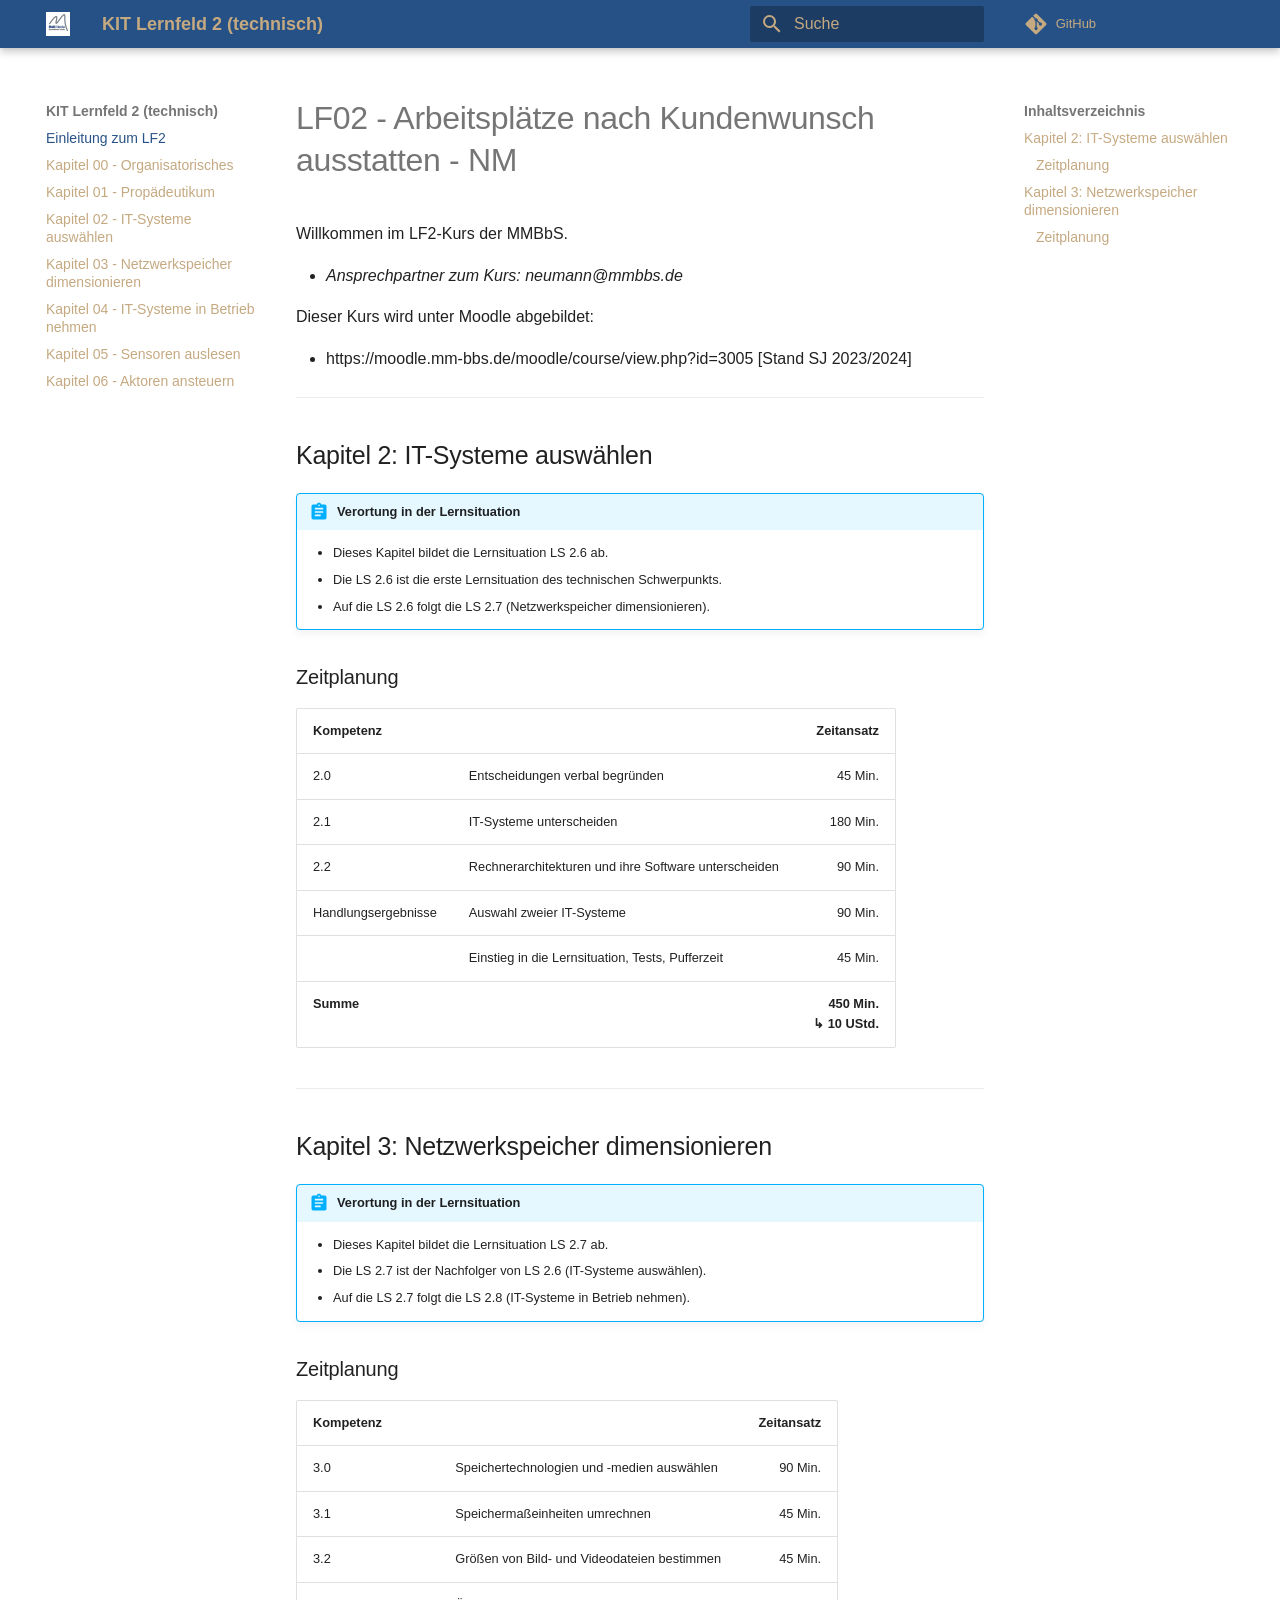
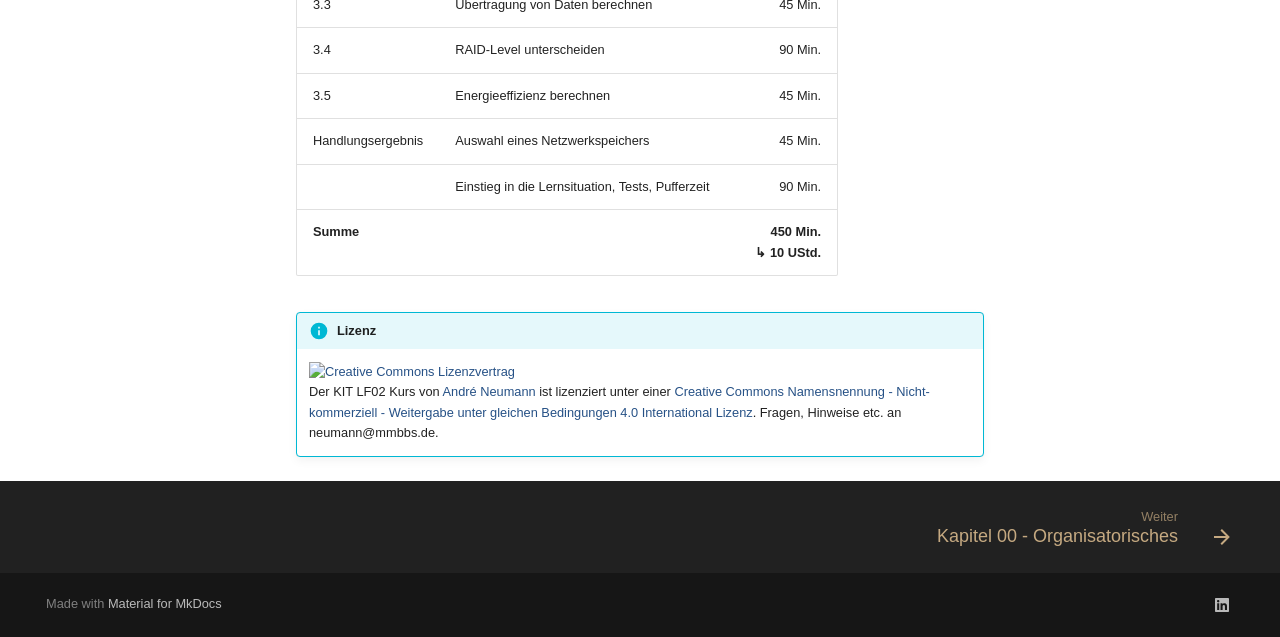
==== commit 2640aa0f: "Deployed d4c693b with MkDocs version: 1.6.1" ====
--- a/index.html
+++ b/index.html
@@ -16,7 +16,7 @@
       
       
       <link rel="icon" href="bilder/favicon.png">
-      <meta name="generator" content="mkdocs-1.6.1, mkdocs-material-9.5.49">
+      <meta name="generator" content="mkdocs-1.6.1, mkdocs-material-9.6.2">
     
     
       
@@ -24,7 +24,7 @@
       
     
     
-      <link rel="stylesheet" href="assets/stylesheets/main.6f8fc17f.min.css">
+      <link rel="stylesheet" href="assets/stylesheets/main.d7758b05.min.css">
       
       
 
@@ -147,7 +147,7 @@
         <a href="https://github.com/herr-nm/MMBbS_KIT_LF02" title="Zum Repository" class="md-source" data-md-component="source">
   <div class="md-source__icon md-icon">
     
-    <svg xmlns="http://www.w3.org/2000/svg" viewBox="0 0 448 512"><!--! Font Awesome Free 6.7.1 by @fontawesome - https://fontawesome.com License - https://fontawesome.com/license/free (Icons: CC BY 4.0, Fonts: SIL OFL 1.1, Code: MIT License) Copyright 2024 Fonticons, Inc.--><path d="M439.55 236.05 244 40.45a28.87 28.87 0 0 0-40.81 0l-40.66 40.63 51.52 51.52c27.06-9.14 52.68 16.77 43.39 43.68l49.66 49.66c34.23-11.8 61.18 31 35.47 56.69-26.49 26.49-70.21-2.87-56-37.34L240.22 199v121.85c25.3 12.54 22.26 41.85 9.08 55a34.34 34.34 0 0 1-48.55 0c-17.57-17.6-11.07-46.91 11.25-56v-123c-20.8-8.51-24.6-30.74-18.64-45L142.57 101 8.45 235.14a28.86 28.86 0 0 0 0 40.81l195.61 195.6a28.86 28.86 0 0 0 40.8 0l194.69-194.69a28.86 28.86 0 0 0 0-40.81"/></svg>
+    <svg xmlns="http://www.w3.org/2000/svg" viewBox="0 0 448 512"><!--! Font Awesome Free 6.7.2 by @fontawesome - https://fontawesome.com License - https://fontawesome.com/license/free (Icons: CC BY 4.0, Fonts: SIL OFL 1.1, Code: MIT License) Copyright 2024 Fonticons, Inc.--><path d="M439.55 236.05 244 40.45a28.87 28.87 0 0 0-40.81 0l-40.66 40.63 51.52 51.52c27.06-9.14 52.68 16.77 43.39 43.68l49.66 49.66c34.23-11.8 61.18 31 35.47 56.69-26.49 26.49-70.21-2.87-56-37.34L240.22 199v121.85c25.3 12.54 22.26 41.85 9.08 55a34.34 34.34 0 0 1-48.55 0c-17.57-17.6-11.07-46.91 11.25-56v-123c-20.8-8.51-24.6-30.74-18.64-45L142.57 101 8.45 235.14a28.86 28.86 0 0 0 0 40.81l195.61 195.6a28.86 28.86 0 0 0 40.8 0l194.69-194.69a28.86 28.86 0 0 0 0-40.81"/></svg>
   </div>
   <div class="md-source__repository">
     GitHub
@@ -192,7 +192,7 @@
       <a href="https://github.com/herr-nm/MMBbS_KIT_LF02" title="Zum Repository" class="md-source" data-md-component="source">
   <div class="md-source__icon md-icon">
     
-    <svg xmlns="http://www.w3.org/2000/svg" viewBox="0 0 448 512"><!--! Font Awesome Free 6.7.1 by @fontawesome - https://fontawesome.com License - https://fontawesome.com/license/free (Icons: CC BY 4.0, Fonts: SIL OFL 1.1, Code: MIT License) Copyright 2024 Fonticons, Inc.--><path d="M439.55 236.05 244 40.45a28.87 28.87 0 0 0-40.81 0l-40.66 40.63 51.52 51.52c27.06-9.14 52.68 16.77 43.39 43.68l49.66 49.66c34.23-11.8 61.18 31 35.47 56.69-26.49 26.49-70.21-2.87-56-37.34L240.22 199v121.85c25.3 12.54 22.26 41.85 9.08 55a34.34 34.34 0 0 1-48.55 0c-17.57-17.6-11.07-46.91 11.25-56v-123c-20.8-8.51-24.6-30.74-18.64-45L142.57 101 8.45 235.14a28.86 28.86 0 0 0 0 40.81l195.61 195.6a28.86 28.86 0 0 0 40.8 0l194.69-194.69a28.86 28.86 0 0 0 0-40.81"/></svg>
+    <svg xmlns="http://www.w3.org/2000/svg" viewBox="0 0 448 512"><!--! Font Awesome Free 6.7.2 by @fontawesome - https://fontawesome.com License - https://fontawesome.com/license/free (Icons: CC BY 4.0, Fonts: SIL OFL 1.1, Code: MIT License) Copyright 2024 Fonticons, Inc.--><path d="M439.55 236.05 244 40.45a28.87 28.87 0 0 0-40.81 0l-40.66 40.63 51.52 51.52c27.06-9.14 52.68 16.77 43.39 43.68l49.66 49.66c34.23-11.8 61.18 31 35.47 56.69-26.49 26.49-70.21-2.87-56-37.34L240.22 199v121.85c25.3 12.54 22.26 41.85 9.08 55a34.34 34.34 0 0 1-48.55 0c-17.57-17.6-11.07-46.91 11.25-56v-123c-20.8-8.51-24.6-30.74-18.64-45L142.57 101 8.45 235.14a28.86 28.86 0 0 0 0 40.81l195.61 195.6a28.86 28.86 0 0 0 40.8 0l194.69-194.69a28.86 28.86 0 0 0 0-40.81"/></svg>
   </div>
   <div class="md-source__repository">
     GitHub
@@ -223,6 +223,7 @@
   
   <span class="md-ellipsis">
     Einleitung zum LF2
+    
   </span>
   
 
@@ -234,6 +235,7 @@
   
   <span class="md-ellipsis">
     Einleitung zum LF2
+    
   </span>
   
 
@@ -322,6 +324,7 @@
   
   <span class="md-ellipsis">
     Kapitel 00 - Organisatorisches
+    
   </span>
   
 
@@ -342,6 +345,7 @@
   
   <span class="md-ellipsis">
     Kapitel 01 - Propädeutikum
+    
   </span>
   
 
@@ -362,6 +366,7 @@
   
   <span class="md-ellipsis">
     Kapitel 02 - IT-Systeme auswählen
+    
   </span>
   
 
@@ -382,6 +387,7 @@
   
   <span class="md-ellipsis">
     Kapitel 03 - Netzwerkspeicher dimensionieren
+    
   </span>
   
 
@@ -402,6 +408,7 @@
   
   <span class="md-ellipsis">
     Kapitel 04 - IT-Systeme in Betrieb nehmen
+    
   </span>
   
 
@@ -422,6 +429,7 @@
   
   <span class="md-ellipsis">
     Kapitel 05 - Sensoren auslesen
+    
   </span>
   
 
@@ -442,6 +450,7 @@
   
   <span class="md-ellipsis">
     Kapitel 06 - Aktoren ansteuern
+    
   </span>
   
 
@@ -537,6 +546,7 @@
               <article class="md-content__inner md-typeset">
                 
                   
+
 
   
   
@@ -744,7 +754,7 @@
       
     
     <a href="https://www.linkedin.com/in/herr-nm" target="_blank" rel="noopener" title="www.linkedin.com" class="md-social__link">
-      <svg xmlns="http://www.w3.org/2000/svg" viewBox="0 0 448 512"><!--! Font Awesome Free 6.7.1 by @fontawesome - https://fontawesome.com License - https://fontawesome.com/license/free (Icons: CC BY 4.0, Fonts: SIL OFL 1.1, Code: MIT License) Copyright 2024 Fonticons, Inc.--><path d="M416 32H31.9C14.3 32 0 46.5 0 64.3v383.4C0 465.5 14.3 480 31.9 480H416c17.6 0 32-14.5 32-32.3V64.3c0-17.8-14.4-32.3-32-32.3M135.4 416H69V202.2h66.5V416zm-33.2-243c-21.3 0-38.5-17.3-38.5-38.5S80.9 96 102.2 96c21.2 0 38.5 17.3 38.5 38.5 0 21.3-17.2 38.5-38.5 38.5m282.1 243h-66.4V312c0-24.8-.5-56.7-34.5-56.7-34.6 0-39.9 27-39.9 54.9V416h-66.4V202.2h63.7v29.2h.9c8.9-16.8 30.6-34.5 62.9-34.5 67.2 0 79.7 44.3 79.7 101.9z"/></svg>
+      <svg xmlns="http://www.w3.org/2000/svg" viewBox="0 0 448 512"><!--! Font Awesome Free 6.7.2 by @fontawesome - https://fontawesome.com License - https://fontawesome.com/license/free (Icons: CC BY 4.0, Fonts: SIL OFL 1.1, Code: MIT License) Copyright 2024 Fonticons, Inc.--><path d="M416 32H31.9C14.3 32 0 46.5 0 64.3v383.4C0 465.5 14.3 480 31.9 480H416c17.6 0 32-14.5 32-32.3V64.3c0-17.8-14.4-32.3-32-32.3M135.4 416H69V202.2h66.5V416zm-33.2-243c-21.3 0-38.5-17.3-38.5-38.5S80.9 96 102.2 96c21.2 0 38.5 17.3 38.5 38.5 0 21.3-17.2 38.5-38.5 38.5m282.1 243h-66.4V312c0-24.8-.5-56.7-34.5-56.7-34.6 0-39.9 27-39.9 54.9V416h-66.4V202.2h63.7v29.2h.9c8.9-16.8 30.6-34.5 62.9-34.5 67.2 0 79.7 44.3 79.7 101.9z"/></svg>
     </a>
   
 </div>
@@ -759,10 +769,10 @@
     </div>
     
     
-    <script id="__config" type="application/json">{"base": ".", "features": ["navigation.footer"], "search": "assets/javascripts/workers/search.6ce7567c.min.js", "translations": {"clipboard.copied": "In Zwischenablage kopiert", "clipboard.copy": "In Zwischenablage kopieren", "search.result.more.one": "1 weiteres Suchergebnis auf dieser Seite", "search.result.more.other": "# weitere Suchergebnisse auf dieser Seite", "search.result.none": "Keine Suchergebnisse", "search.result.one": "1 Suchergebnis", "search.result.other": "# Suchergebnisse", "search.result.placeholder": "Suchbegriff eingeben", "search.result.term.missing": "Es fehlt", "select.version": "Version ausw\u00e4hlen"}}</script>
-    
-    
-      <script src="assets/javascripts/bundle.88dd0f4e.min.js"></script>
+    <script id="__config" type="application/json">{"base": ".", "features": ["navigation.footer"], "search": "assets/javascripts/workers/search.f8cc74c7.min.js", "translations": {"clipboard.copied": "In Zwischenablage kopiert", "clipboard.copy": "In Zwischenablage kopieren", "search.result.more.one": "1 weiteres Suchergebnis auf dieser Seite", "search.result.more.other": "# weitere Suchergebnisse auf dieser Seite", "search.result.none": "Keine Suchergebnisse", "search.result.one": "1 Suchergebnis", "search.result.other": "# Suchergebnisse", "search.result.placeholder": "Suchbegriff eingeben", "search.result.term.missing": "Es fehlt", "select.version": "Version ausw\u00e4hlen"}}</script>
+    
+    
+      <script src="assets/javascripts/bundle.f13b1293.min.js"></script>
       
     
   </body>
--- a/assets/stylesheets/main.d7758b05.min.css
+++ b/assets/stylesheets/main.d7758b05.min.css
@@ -0,0 +1 @@
+@charset "UTF-8";html{-webkit-text-size-adjust:none;-moz-text-size-adjust:none;text-size-adjust:none;box-sizing:border-box}*,:after,:before{box-sizing:inherit}@media (prefers-reduced-motion){*,:after,:before{transition:none!important}}body{margin:0}a,button,input,label{-webkit-tap-highlight-color:transparent}a{color:inherit;text-decoration:none}hr{border:0;box-sizing:initial;display:block;height:.05rem;overflow:visible;padding:0}small{font-size:80%}sub,sup{line-height:1em}img{border-style:none}table{border-collapse:initial;border-spacing:0}td,th{font-weight:400;vertical-align:top}button{background:#0000;border:0;font-family:inherit;font-size:inherit;margin:0;padding:0}input{border:0;outline:none}:root{--md-primary-fg-color:#4051b5;--md-primary-fg-color--light:#5d6cc0;--md-primary-fg-color--dark:#303fa1;--md-primary-bg-color:#fff;--md-primary-bg-color--light:#ffffffb3;--md-accent-fg-color:#526cfe;--md-accent-fg-color--transparent:#526cfe1a;--md-accent-bg-color:#fff;--md-accent-bg-color--light:#ffffffb3}[data-md-color-scheme=default]{color-scheme:light}[data-md-color-scheme=default] img[src$="#gh-dark-mode-only"],[data-md-color-scheme=default] img[src$="#only-dark"]{display:none}:root,[data-md-color-scheme=default]{--md-hue:225deg;--md-default-fg-color:#000000de;--md-default-fg-color--light:#0000008a;--md-default-fg-color--lighter:#00000052;--md-default-fg-color--lightest:#00000012;--md-default-bg-color:#fff;--md-default-bg-color--light:#ffffffb3;--md-default-bg-color--lighter:#ffffff4d;--md-default-bg-color--lightest:#ffffff1f;--md-code-fg-color:#36464e;--md-code-bg-color:#f5f5f5;--md-code-hl-color:#4287ff;--md-code-hl-color--light:#4287ff1a;--md-code-hl-number-color:#d52a2a;--md-code-hl-special-color:#db1457;--md-code-hl-function-color:#a846b9;--md-code-hl-constant-color:#6e59d9;--md-code-hl-keyword-color:#3f6ec6;--md-code-hl-string-color:#1c7d4d;--md-code-hl-name-color:var(--md-code-fg-color);--md-code-hl-operator-color:var(--md-default-fg-color--light);--md-code-hl-punctuation-color:var(--md-default-fg-color--light);--md-code-hl-comment-color:var(--md-default-fg-color--light);--md-code-hl-generic-color:var(--md-default-fg-color--light);--md-code-hl-variable-color:var(--md-default-fg-color--light);--md-typeset-color:var(--md-default-fg-color);--md-typeset-a-color:var(--md-primary-fg-color);--md-typeset-del-color:#f5503d26;--md-typeset-ins-color:#0bd57026;--md-typeset-kbd-color:#fafafa;--md-typeset-kbd-accent-color:#fff;--md-typeset-kbd-border-color:#b8b8b8;--md-typeset-mark-color:#ffff0080;--md-typeset-table-color:#0000001f;--md-typeset-table-color--light:rgba(0,0,0,.035);--md-admonition-fg-color:var(--md-default-fg-color);--md-admonition-bg-color:var(--md-default-bg-color);--md-warning-fg-color:#000000de;--md-warning-bg-color:#ff9;--md-footer-fg-color:#fff;--md-footer-fg-color--light:#ffffffb3;--md-footer-fg-color--lighter:#ffffff73;--md-footer-bg-color:#000000de;--md-footer-bg-color--dark:#00000052;--md-shadow-z1:0 0.2rem 0.5rem #0000000d,0 0 0.05rem #0000001a;--md-shadow-z2:0 0.2rem 0.5rem #0000001a,0 0 0.05rem #00000040;--md-shadow-z3:0 0.2rem 0.5rem #0003,0 0 0.05rem #00000059}.md-icon svg{fill:currentcolor;display:block;height:1.2rem;width:1.2rem}body{-webkit-font-smoothing:antialiased;-moz-osx-font-smoothing:grayscale;--md-text-font-family:var(--md-text-font,_),-apple-system,BlinkMacSystemFont,Helvetica,Arial,sans-serif;--md-code-font-family:var(--md-code-font,_),SFMono-Regular,Consolas,Menlo,monospace}aside,body,input{font-feature-settings:"kern","liga";color:var(--md-typeset-color);font-family:var(--md-text-font-family)}code,kbd,pre{font-feature-settings:"kern";font-family:var(--md-code-font-family)}:root{--md-typeset-table-sort-icon:url('data:image/svg+xml;charset=utf-8,<svg xmlns="http://www.w3.org/2000/svg" viewBox="0 0 24 24"><path d="m18 21-4-4h3V7h-3l4-4 4 4h-3v10h3M2 19v-2h10v2M2 13v-2h7v2M2 7V5h4v2z"/></svg>');--md-typeset-table-sort-icon--asc:url('data:image/svg+xml;charset=utf-8,<svg xmlns="http://www.w3.org/2000/svg" viewBox="0 0 24 24"><path d="M19 17h3l-4 4-4-4h3V3h2M2 17h10v2H2M6 5v2H2V5m0 6h7v2H2z"/></svg>');--md-typeset-table-sort-icon--desc:url('data:image/svg+xml;charset=utf-8,<svg xmlns="http://www.w3.org/2000/svg" viewBox="0 0 24 24"><path d="M19 7h3l-4-4-4 4h3v14h2M2 17h10v2H2M6 5v2H2V5m0 6h7v2H2z"/></svg>')}.md-typeset{-webkit-print-color-adjust:exact;color-adjust:exact;font-size:.8rem;line-height:1.6;overflow-wrap:break-word}@media print{.md-typeset{font-size:.68rem}}.md-typeset blockquote,.md-typeset dl,.md-typeset figure,.md-typeset ol,.md-typeset pre,.md-typeset ul{margin-bottom:1em;margin-top:1em}.md-typeset h1{color:var(--md-default-fg-color--light);font-size:2em;line-height:1.3;margin:0 0 1.25em}.md-typeset h1,.md-typeset h2{font-weight:300;letter-spacing:-.01em}.md-typeset h2{font-size:1.5625em;line-height:1.4;margin:1.6em 0 .64em}.md-typeset h3{font-size:1.25em;font-weight:400;letter-spacing:-.01em;line-height:1.5;margin:1.6em 0 .8em}.md-typeset h2+h3{margin-top:.8em}.md-typeset h4{font-weight:700;letter-spacing:-.01em;margin:1em 0}.md-typeset h5,.md-typeset h6{color:var(--md-default-fg-color--light);font-size:.8em;font-weight:700;letter-spacing:-.01em;margin:1.25em 0}.md-typeset h5{text-transform:uppercase}.md-typeset h5 code{text-transform:none}.md-typeset hr{border-bottom:.05rem solid var(--md-default-fg-color--lightest);display:flow-root;margin:1.5em 0}.md-typeset a{color:var(--md-typeset-a-color);word-break:break-word}.md-typeset a,.md-typeset a:before{transition:color 125ms}.md-typeset a:focus,.md-typeset a:hover{color:var(--md-accent-fg-color)}.md-typeset a:focus code,.md-typeset a:hover code{background-color:var(--md-accent-fg-color--transparent)}.md-typeset a code{color:currentcolor;transition:background-color 125ms}.md-typeset a.focus-visible{outline-color:var(--md-accent-fg-color);outline-offset:.2rem}.md-typeset code,.md-typeset kbd,.md-typeset pre{color:var(--md-code-fg-color);direction:ltr;font-variant-ligatures:none}@media print{.md-typeset code,.md-typeset kbd,.md-typeset pre{white-space:pre-wrap}}.md-typeset code{background-color:var(--md-code-bg-color);border-radius:.1rem;-webkit-box-decoration-break:clone;box-decoration-break:clone;font-size:.85em;padding:0 .2941176471em;word-break:break-word}.md-typeset code:not(.focus-visible){-webkit-tap-highlight-color:transparent;outline:none}.md-typeset pre{display:flow-root;line-height:1.4;position:relative}.md-typeset pre>code{-webkit-box-decoration-break:slice;box-decoration-break:slice;box-shadow:none;display:block;margin:0;outline-color:var(--md-accent-fg-color);overflow:auto;padding:.7720588235em 1.1764705882em;scrollbar-color:var(--md-default-fg-color--lighter) #0000;scrollbar-width:thin;touch-action:auto;word-break:normal}.md-typeset pre>code:hover{scrollbar-color:var(--md-accent-fg-color) #0000}.md-typeset pre>code::-webkit-scrollbar{height:.2rem;width:.2rem}.md-typeset pre>code::-webkit-scrollbar-thumb{background-color:var(--md-default-fg-color--lighter)}.md-typeset pre>code::-webkit-scrollbar-thumb:hover{background-color:var(--md-accent-fg-color)}.md-typeset kbd{background-color:var(--md-typeset-kbd-color);border-radius:.1rem;box-shadow:0 .1rem 0 .05rem var(--md-typeset-kbd-border-color),0 .1rem 0 var(--md-typeset-kbd-border-color),0 -.1rem .2rem var(--md-typeset-kbd-accent-color) inset;color:var(--md-default-fg-color);display:inline-block;font-size:.75em;padding:0 .6666666667em;vertical-align:text-top;word-break:break-word}.md-typeset mark{background-color:var(--md-typeset-mark-color);-webkit-box-decoration-break:clone;box-decoration-break:clone;color:inherit;word-break:break-word}.md-typeset abbr{border-bottom:.05rem dotted var(--md-default-fg-color--light);cursor:help;text-decoration:none}.md-typeset small{opacity:.75}[dir=ltr] .md-typeset sub,[dir=ltr] .md-typeset sup{margin-left:.078125em}[dir=rtl] .md-typeset sub,[dir=rtl] .md-typeset sup{margin-right:.078125em}[dir=ltr] .md-typeset blockquote{padding-left:.6rem}[dir=rtl] .md-typeset blockquote{padding-right:.6rem}[dir=ltr] .md-typeset blockquote{border-left:.2rem solid var(--md-default-fg-color--lighter)}[dir=rtl] .md-typeset blockquote{border-right:.2rem solid var(--md-default-fg-color--lighter)}.md-typeset blockquote{color:var(--md-default-fg-color--light);margin-left:0;margin-right:0}.md-typeset ul{list-style-type:disc}.md-typeset ul[type]{list-style-type:revert-layer}[dir=ltr] .md-typeset ol,[dir=ltr] .md-typeset ul{margin-left:.625em}[dir=rtl] .md-typeset ol,[dir=rtl] .md-typeset ul{margin-right:.625em}.md-typeset ol,.md-typeset ul{padding:0}.md-typeset ol:not([hidden]),.md-typeset ul:not([hidden]){display:flow-root}.md-typeset ol ol,.md-typeset ul ol{list-style-type:lower-alpha}.md-typeset ol ol ol,.md-typeset ul ol ol{list-style-type:lower-roman}.md-typeset ol ol ol ol,.md-typeset ul ol ol ol{list-style-type:upper-alpha}.md-typeset ol ol ol ol ol,.md-typeset ul ol ol ol ol{list-style-type:upper-roman}.md-typeset ol[type],.md-typeset ul[type]{list-style-type:revert-layer}[dir=ltr] .md-typeset ol li,[dir=ltr] .md-typeset ul li{margin-left:1.25em}[dir=rtl] .md-typeset ol li,[dir=rtl] .md-typeset ul li{margin-right:1.25em}.md-typeset ol li,.md-typeset ul li{margin-bottom:.5em}.md-typeset ol li blockquote,.md-typeset ol li p,.md-typeset ul li blockquote,.md-typeset ul li p{margin:.5em 0}.md-typeset ol li:last-child,.md-typeset ul li:last-child{margin-bottom:0}[dir=ltr] .md-typeset ol li ol,[dir=ltr] .md-typeset ol li ul,[dir=ltr] .md-typeset ul li ol,[dir=ltr] .md-typeset ul li ul{margin-left:.625em}[dir=rtl] .md-typeset ol li ol,[dir=rtl] .md-typeset ol li ul,[dir=rtl] .md-typeset ul li ol,[dir=rtl] .md-typeset ul li ul{margin-right:.625em}.md-typeset ol li ol,.md-typeset ol li ul,.md-typeset ul li ol,.md-typeset ul li ul{margin-bottom:.5em;margin-top:.5em}[dir=ltr] .md-typeset dd{margin-left:1.875em}[dir=rtl] .md-typeset dd{margin-right:1.875em}.md-typeset dd{margin-bottom:1.5em;margin-top:1em}.md-typeset img,.md-typeset svg,.md-typeset video{height:auto;max-width:100%}.md-typeset img[align=left]{margin:1em 1em 1em 0}.md-typeset img[align=right]{margin:1em 0 1em 1em}.md-typeset img[align]:only-child{margin-top:0}.md-typeset figure{display:flow-root;margin:1em auto;max-width:100%;text-align:center;width:-moz-fit-content;width:fit-content}.md-typeset figure img{display:block;margin:0 auto}.md-typeset figcaption{font-style:italic;margin:1em auto;max-width:24rem}.md-typeset iframe{max-width:100%}.md-typeset table:not([class]){background-color:var(--md-default-bg-color);border:.05rem solid var(--md-typeset-table-color);border-radius:.1rem;display:inline-block;font-size:.64rem;max-width:100%;overflow:auto;touch-action:auto}@media print{.md-typeset table:not([class]){display:table}}.md-typeset table:not([class])+*{margin-top:1.5em}.md-typeset table:not([class]) td>:first-child,.md-typeset table:not([class]) th>:first-child{margin-top:0}.md-typeset table:not([class]) td>:last-child,.md-typeset table:not([class]) th>:last-child{margin-bottom:0}.md-typeset table:not([class]) td:not([align]),.md-typeset table:not([class]) th:not([align]){text-align:left}[dir=rtl] .md-typeset table:not([class]) td:not([align]),[dir=rtl] .md-typeset table:not([class]) th:not([align]){text-align:right}.md-typeset table:not([class]) th{font-weight:700;min-width:5rem;padding:.9375em 1.25em;vertical-align:top}.md-typeset table:not([class]) td{border-top:.05rem solid var(--md-typeset-table-color);padding:.9375em 1.25em;vertical-align:top}.md-typeset table:not([class]) tbody tr{transition:background-color 125ms}.md-typeset table:not([class]) tbody tr:hover{background-color:var(--md-typeset-table-color--light);box-shadow:0 .05rem 0 var(--md-default-bg-color) inset}.md-typeset table:not([class]) a{word-break:normal}.md-typeset table th[role=columnheader]{cursor:pointer}[dir=ltr] .md-typeset table th[role=columnheader]:after{margin-left:.5em}[dir=rtl] .md-typeset table th[role=columnheader]:after{margin-right:.5em}.md-typeset table th[role=columnheader]:after{content:"";display:inline-block;height:1.2em;-webkit-mask-image:var(--md-typeset-table-sort-icon);mask-image:var(--md-typeset-table-sort-icon);-webkit-mask-repeat:no-repeat;mask-repeat:no-repeat;-webkit-mask-size:contain;mask-size:contain;transition:background-color 125ms;vertical-align:text-bottom;width:1.2em}.md-typeset table th[role=columnheader]:hover:after{background-color:var(--md-default-fg-color--lighter)}.md-typeset table th[role=columnheader][aria-sort=ascending]:after{background-color:var(--md-default-fg-color--light);-webkit-mask-image:var(--md-typeset-table-sort-icon--asc);mask-image:var(--md-typeset-table-sort-icon--asc)}.md-typeset table th[role=columnheader][aria-sort=descending]:after{background-color:var(--md-default-fg-color--light);-webkit-mask-image:var(--md-typeset-table-sort-icon--desc);mask-image:var(--md-typeset-table-sort-icon--desc)}.md-typeset__scrollwrap{margin:1em -.8rem;overflow-x:auto;touch-action:auto}.md-typeset__table{display:inline-block;margin-bottom:.5em;padding:0 .8rem}@media print{.md-typeset__table{display:block}}html .md-typeset__table table{display:table;margin:0;overflow:hidden;width:100%}@media screen and (max-width:44.984375em){.md-content__inner>pre{margin:1em -.8rem}.md-content__inner>pre code{border-radius:0}}.md-typeset .md-author{border-radius:100%;display:block;flex-shrink:0;height:1.6rem;overflow:hidden;position:relative;transition:color 125ms,transform 125ms;width:1.6rem}.md-typeset .md-author img{display:block}.md-typeset .md-author--more{background:var(--md-default-fg-color--lightest);color:var(--md-default-fg-color--lighter);font-size:.6rem;font-weight:700;line-height:1.6rem;text-align:center}.md-typeset .md-author--long{height:2.4rem;width:2.4rem}.md-typeset a.md-author{transform:scale(1)}.md-typeset a.md-author img{border-radius:100%;filter:grayscale(100%) opacity(75%);transition:filter 125ms}.md-typeset a.md-author:focus,.md-typeset a.md-author:hover{transform:scale(1.1);z-index:1}.md-typeset a.md-author:focus img,.md-typeset a.md-author:hover img{filter:grayscale(0)}.md-banner{background-color:var(--md-footer-bg-color);color:var(--md-footer-fg-color);overflow:auto}@media print{.md-banner{display:none}}.md-banner--warning{background-color:var(--md-warning-bg-color);color:var(--md-warning-fg-color)}.md-banner__inner{font-size:.7rem;margin:.6rem auto;padding:0 .8rem}[dir=ltr] .md-banner__button{float:right}[dir=rtl] .md-banner__button{float:left}.md-banner__button{color:inherit;cursor:pointer;transition:opacity .25s}.no-js .md-banner__button{display:none}.md-banner__button:hover{opacity:.7}html{font-size:125%;height:100%;overflow-x:hidden}@media screen and (min-width:100em){html{font-size:137.5%}}@media screen and (min-width:125em){html{font-size:150%}}body{background-color:var(--md-default-bg-color);display:flex;flex-direction:column;font-size:.5rem;min-height:100%;position:relative;width:100%}@media print{body{display:block}}@media screen and (max-width:59.984375em){body[data-md-scrolllock]{position:fixed}}.md-grid{margin-left:auto;margin-right:auto;max-width:61rem}.md-container{display:flex;flex-direction:column;flex-grow:1}@media print{.md-container{display:block}}.md-main{flex-grow:1}.md-main__inner{display:flex;height:100%;margin-top:1.5rem}.md-ellipsis{overflow:hidden;text-overflow:ellipsis}.md-toggle{display:none}.md-option{height:0;opacity:0;position:absolute;width:0}.md-option:checked+label:not([hidden]){display:block}.md-option.focus-visible+label{outline-color:var(--md-accent-fg-color);outline-style:auto}.md-skip{background-color:var(--md-default-fg-color);border-radius:.1rem;color:var(--md-default-bg-color);font-size:.64rem;margin:.5rem;opacity:0;outline-color:var(--md-accent-fg-color);padding:.3rem .5rem;position:fixed;transform:translateY(.4rem);z-index:-1}.md-skip:focus{opacity:1;transform:translateY(0);transition:transform .25s cubic-bezier(.4,0,.2,1),opacity 175ms 75ms;z-index:10}@page{margin:25mm}:root{--md-clipboard-icon:url('data:image/svg+xml;charset=utf-8,<svg xmlns="http://www.w3.org/2000/svg" viewBox="0 0 24 24"><path d="M19 21H8V7h11m0-2H8a2 2 0 0 0-2 2v14a2 2 0 0 0 2 2h11a2 2 0 0 0 2-2V7a2 2 0 0 0-2-2m-3-4H4a2 2 0 0 0-2 2v14h2V3h12z"/></svg>')}.md-clipboard{border-radius:.1rem;color:var(--md-default-fg-color--lightest);cursor:pointer;height:1.5em;outline-color:var(--md-accent-fg-color);outline-offset:.1rem;position:absolute;right:.5em;top:.5em;transition:color .25s;width:1.5em;z-index:1}@media print{.md-clipboard{display:none}}.md-clipboard:not(.focus-visible){-webkit-tap-highlight-color:transparent;outline:none}:hover>.md-clipboard{color:var(--md-default-fg-color--light)}.md-clipboard:focus,.md-clipboard:hover{color:var(--md-accent-fg-color)}.md-clipboard:after{background-color:currentcolor;content:"";display:block;height:1.125em;margin:0 auto;-webkit-mask-image:var(--md-clipboard-icon);mask-image:var(--md-clipboard-icon);-webkit-mask-position:center;mask-position:center;-webkit-mask-repeat:no-repeat;mask-repeat:no-repeat;-webkit-mask-size:contain;mask-size:contain;width:1.125em}.md-clipboard--inline{cursor:pointer}.md-clipboard--inline code{transition:color .25s,background-color .25s}.md-clipboard--inline:focus code,.md-clipboard--inline:hover code{background-color:var(--md-accent-fg-color--transparent);color:var(--md-accent-fg-color)}.md-typeset .md-code__content{display:grid}@keyframes consent{0%{opacity:0;transform:translateY(100%)}to{opacity:1;transform:translateY(0)}}@keyframes overlay{0%{opacity:0}to{opacity:1}}.md-consent__overlay{animation:overlay .25s both;-webkit-backdrop-filter:blur(.1rem);backdrop-filter:blur(.1rem);background-color:#0000008a;height:100%;opacity:1;position:fixed;top:0;width:100%;z-index:5}.md-consent__inner{animation:consent .5s cubic-bezier(.1,.7,.1,1) both;background-color:var(--md-default-bg-color);border:0;border-radius:.1rem;bottom:0;box-shadow:0 0 .2rem #0000001a,0 .2rem .4rem #0003;max-height:100%;overflow:auto;padding:0;position:fixed;width:100%;z-index:5}.md-consent__form{padding:.8rem}.md-consent__settings{display:none;margin:1em 0}input:checked+.md-consent__settings{display:block}.md-consent__controls{margin-bottom:.8rem}.md-typeset .md-consent__controls .md-button{display:inline}@media screen and (max-width:44.984375em){.md-typeset .md-consent__controls .md-button{display:block;margin-top:.4rem;text-align:center;width:100%}}.md-consent label{cursor:pointer}.md-content{flex-grow:1;min-width:0}.md-content__inner{margin:0 .8rem 1.2rem;padding-top:.6rem}@media screen and (min-width:76.25em){[dir=ltr] .md-sidebar--primary:not([hidden])~.md-content>.md-content__inner{margin-left:1.2rem}[dir=ltr] .md-sidebar--secondary:not([hidden])~.md-content>.md-content__inner,[dir=rtl] .md-sidebar--primary:not([hidden])~.md-content>.md-content__inner{margin-right:1.2rem}[dir=rtl] .md-sidebar--secondary:not([hidden])~.md-content>.md-content__inner{margin-left:1.2rem}}.md-content__inner:before{content:"";display:block;height:.4rem}.md-content__inner>:last-child{margin-bottom:0}[dir=ltr] .md-content__button{float:right}[dir=rtl] .md-content__button{float:left}[dir=ltr] .md-content__button{margin-left:.4rem}[dir=rtl] .md-content__button{margin-right:.4rem}.md-content__button{margin:.4rem 0;padding:0}@media print{.md-content__button{display:none}}.md-typeset .md-content__button{color:var(--md-default-fg-color--lighter)}.md-content__button svg{display:inline;vertical-align:top}[dir=rtl] .md-content__button svg{transform:scaleX(-1)}[dir=ltr] .md-dialog{right:.8rem}[dir=rtl] .md-dialog{left:.8rem}.md-dialog{background-color:var(--md-default-fg-color);border-radius:.1rem;bottom:.8rem;box-shadow:var(--md-shadow-z3);min-width:11.1rem;opacity:0;padding:.4rem .6rem;pointer-events:none;position:fixed;transform:translateY(100%);transition:transform 0ms .4s,opacity .4s;z-index:4}@media print{.md-dialog{display:none}}.md-dialog--active{opacity:1;pointer-events:auto;transform:translateY(0);transition:transform .4s cubic-bezier(.075,.85,.175,1),opacity .4s}.md-dialog__inner{color:var(--md-default-bg-color);font-size:.7rem}.md-feedback{margin:2em 0 1em;text-align:center}.md-feedback fieldset{border:none;margin:0;padding:0}.md-feedback__title{font-weight:700;margin:1em auto}.md-feedback__inner{position:relative}.md-feedback__list{display:flex;flex-wrap:wrap;place-content:baseline center;position:relative}.md-feedback__list:hover .md-icon:not(:disabled){color:var(--md-default-fg-color--lighter)}:disabled .md-feedback__list{min-height:1.8rem}.md-feedback__icon{color:var(--md-default-fg-color--light);cursor:pointer;flex-shrink:0;margin:0 .1rem;transition:color 125ms}.md-feedback__icon:not(:disabled).md-icon:hover{color:var(--md-accent-fg-color)}.md-feedback__icon:disabled{color:var(--md-default-fg-color--lightest);pointer-events:none}.md-feedback__note{opacity:0;position:relative;transform:translateY(.4rem);transition:transform .4s cubic-bezier(.1,.7,.1,1),opacity .15s}.md-feedback__note>*{margin:0 auto;max-width:16rem}:disabled .md-feedback__note{opacity:1;transform:translateY(0)}@media print{.md-feedback{display:none}}.md-footer{background-color:var(--md-footer-bg-color);color:var(--md-footer-fg-color)}@media print{.md-footer{display:none}}.md-footer__inner{justify-content:space-between;overflow:auto;padding:.2rem}.md-footer__inner:not([hidden]){display:flex}.md-footer__link{align-items:end;display:flex;flex-grow:0.01;margin-bottom:.4rem;margin-top:1rem;max-width:100%;outline-color:var(--md-accent-fg-color);overflow:hidden;transition:opacity .25s}.md-footer__link:focus,.md-footer__link:hover{opacity:.7}[dir=rtl] .md-footer__link svg{transform:scaleX(-1)}@media screen and (max-width:44.984375em){.md-footer__link--prev{flex-shrink:0}.md-footer__link--prev .md-footer__title{display:none}}[dir=ltr] .md-footer__link--next{margin-left:auto}[dir=rtl] .md-footer__link--next{margin-right:auto}.md-footer__link--next{text-align:right}[dir=rtl] .md-footer__link--next{text-align:left}.md-footer__title{flex-grow:1;font-size:.9rem;margin-bottom:.7rem;max-width:calc(100% - 2.4rem);padding:0 1rem;white-space:nowrap}.md-footer__button{margin:.2rem;padding:.4rem}.md-footer__direction{font-size:.64rem;opacity:.7}.md-footer-meta{background-color:var(--md-footer-bg-color--dark)}.md-footer-meta__inner{display:flex;flex-wrap:wrap;justify-content:space-between;padding:.2rem}html .md-footer-meta.md-typeset a{color:var(--md-footer-fg-color--light)}html .md-footer-meta.md-typeset a:focus,html .md-footer-meta.md-typeset a:hover{color:var(--md-footer-fg-color)}.md-copyright{color:var(--md-footer-fg-color--lighter);font-size:.64rem;margin:auto .6rem;padding:.4rem 0;width:100%}@media screen and (min-width:45em){.md-copyright{width:auto}}.md-copyright__highlight{color:var(--md-footer-fg-color--light)}.md-social{display:inline-flex;gap:.2rem;margin:0 .4rem;padding:.2rem 0 .6rem}@media screen and (min-width:45em){.md-social{padding:.6rem 0}}.md-social__link{display:inline-block;height:1.6rem;text-align:center;width:1.6rem}.md-social__link:before{line-height:1.9}.md-social__link svg{fill:currentcolor;max-height:.8rem;vertical-align:-25%}.md-typeset .md-button{border:.1rem solid;border-radius:.1rem;color:var(--md-primary-fg-color);cursor:pointer;display:inline-block;font-weight:700;padding:.625em 2em;transition:color 125ms,background-color 125ms,border-color 125ms}.md-typeset .md-button--primary{background-color:var(--md-primary-fg-color);border-color:var(--md-primary-fg-color);color:var(--md-primary-bg-color)}.md-typeset .md-button:focus,.md-typeset .md-button:hover{background-color:var(--md-accent-fg-color);border-color:var(--md-accent-fg-color);color:var(--md-accent-bg-color)}[dir=ltr] .md-typeset .md-input{border-top-left-radius:.1rem}[dir=ltr] .md-typeset .md-input,[dir=rtl] .md-typeset .md-input{border-top-right-radius:.1rem}[dir=rtl] .md-typeset .md-input{border-top-left-radius:.1rem}.md-typeset .md-input{border-bottom:.1rem solid var(--md-default-fg-color--lighter);box-shadow:var(--md-shadow-z1);font-size:.8rem;height:1.8rem;padding:0 .6rem;transition:border .25s,box-shadow .25s}.md-typeset .md-input:focus,.md-typeset .md-input:hover{border-bottom-color:var(--md-accent-fg-color);box-shadow:var(--md-shadow-z2)}.md-typeset .md-input--stretch{width:100%}.md-header{background-color:var(--md-primary-fg-color);box-shadow:0 0 .2rem #0000,0 .2rem .4rem #0000;color:var(--md-primary-bg-color);display:block;left:0;position:sticky;right:0;top:0;z-index:4}@media print{.md-header{display:none}}.md-header[hidden]{transform:translateY(-100%);transition:transform .25s cubic-bezier(.8,0,.6,1),box-shadow .25s}.md-header--shadow{box-shadow:0 0 .2rem #0000001a,0 .2rem .4rem #0003;transition:transform .25s cubic-bezier(.1,.7,.1,1),box-shadow .25s}.md-header__inner{align-items:center;display:flex;padding:0 .2rem}.md-header__button{color:currentcolor;cursor:pointer;margin:.2rem;outline-color:var(--md-accent-fg-color);padding:.4rem;position:relative;transition:opacity .25s;vertical-align:middle;z-index:1}.md-header__button:hover{opacity:.7}.md-header__button:not([hidden]){display:inline-block}.md-header__button:not(.focus-visible){-webkit-tap-highlight-color:transparent;outline:none}.md-header__button.md-logo{margin:.2rem;padding:.4rem}@media screen and (max-width:76.234375em){.md-header__button.md-logo{display:none}}.md-header__button.md-logo img,.md-header__button.md-logo svg{fill:currentcolor;display:block;height:1.2rem;width:auto}@media screen and (min-width:60em){.md-header__button[for=__search]{display:none}}.no-js .md-header__button[for=__search]{display:none}[dir=rtl] .md-header__button[for=__search] svg{transform:scaleX(-1)}@media screen and (min-width:76.25em){.md-header__button[for=__drawer]{display:none}}.md-header__topic{display:flex;max-width:100%;position:absolute;transition:transform .4s cubic-bezier(.1,.7,.1,1),opacity .15s;white-space:nowrap}.md-header__topic+.md-header__topic{opacity:0;pointer-events:none;transform:translateX(1.25rem);transition:transform .4s cubic-bezier(1,.7,.1,.1),opacity .15s;z-index:-1}[dir=rtl] .md-header__topic+.md-header__topic{transform:translateX(-1.25rem)}.md-header__topic:first-child{font-weight:700}[dir=ltr] .md-header__title{margin-left:1rem;margin-right:.4rem}[dir=rtl] .md-header__title{margin-left:.4rem;margin-right:1rem}.md-header__title{flex-grow:1;font-size:.9rem;height:2.4rem;line-height:2.4rem}.md-header__title--active .md-header__topic{opacity:0;pointer-events:none;transform:translateX(-1.25rem);transition:transform .4s cubic-bezier(1,.7,.1,.1),opacity .15s;z-index:-1}[dir=rtl] .md-header__title--active .md-header__topic{transform:translateX(1.25rem)}.md-header__title--active .md-header__topic+.md-header__topic{opacity:1;pointer-events:auto;transform:translateX(0);transition:transform .4s cubic-bezier(.1,.7,.1,1),opacity .15s;z-index:0}.md-header__title>.md-header__ellipsis{height:100%;position:relative;width:100%}.md-header__option{display:flex;flex-shrink:0;max-width:100%;transition:max-width 0ms .25s,opacity .25s .25s;white-space:nowrap}[data-md-toggle=search]:checked~.md-header .md-header__option{max-width:0;opacity:0;transition:max-width 0ms,opacity 0ms}.md-header__option>input{bottom:0}.md-header__source{display:none}@media screen and (min-width:60em){[dir=ltr] .md-header__source{margin-left:1rem}[dir=rtl] .md-header__source{margin-right:1rem}.md-header__source{display:block;max-width:11.7rem;width:11.7rem}}@media screen and (min-width:76.25em){[dir=ltr] .md-header__source{margin-left:1.4rem}[dir=rtl] .md-header__source{margin-right:1.4rem}}.md-meta{color:var(--md-default-fg-color--light);font-size:.7rem;line-height:1.3}.md-meta__list{display:inline-flex;flex-wrap:wrap;list-style:none;margin:0;padding:0}.md-meta__item:not(:last-child):after{content:"·";margin-left:.2rem;margin-right:.2rem}.md-meta__link{color:var(--md-typeset-a-color)}.md-meta__link:focus,.md-meta__link:hover{color:var(--md-accent-fg-color)}.md-draft{background-color:#ff1744;border-radius:.125em;color:#fff;display:inline-block;font-weight:700;padding-left:.5714285714em;padding-right:.5714285714em}:root{--md-nav-icon--prev:url('data:image/svg+xml;charset=utf-8,<svg xmlns="http://www.w3.org/2000/svg" viewBox="0 0 24 24"><path d="M20 11v2H8l5.5 5.5-1.42 1.42L4.16 12l7.92-7.92L13.5 5.5 8 11z"/></svg>');--md-nav-icon--next:url('data:image/svg+xml;charset=utf-8,<svg xmlns="http://www.w3.org/2000/svg" viewBox="0 0 24 24"><path d="M8.59 16.58 13.17 12 8.59 7.41 10 6l6 6-6 6z"/></svg>');--md-toc-icon:url('data:image/svg+xml;charset=utf-8,<svg xmlns="http://www.w3.org/2000/svg" viewBox="0 0 24 24"><path d="M3 9h14V7H3zm0 4h14v-2H3zm0 4h14v-2H3zm16 0h2v-2h-2zm0-10v2h2V7zm0 6h2v-2h-2z"/></svg>')}.md-nav{font-size:.7rem;line-height:1.3}.md-nav__title{color:var(--md-default-fg-color--light);display:block;font-weight:700;overflow:hidden;padding:0 .6rem;text-overflow:ellipsis}.md-nav__title .md-nav__button{display:none}.md-nav__title .md-nav__button img{height:100%;width:auto}.md-nav__title .md-nav__button.md-logo img,.md-nav__title .md-nav__button.md-logo svg{fill:currentcolor;display:block;height:2.4rem;max-width:100%;object-fit:contain;width:auto}.md-nav__list{list-style:none;margin:0;padding:0}.md-nav__link{align-items:flex-start;display:flex;gap:.4rem;margin-top:.625em;scroll-snap-align:start;transition:color 125ms}.md-nav__link--passed{color:var(--md-default-fg-color--light)}.md-nav__item .md-nav__link--active,.md-nav__item .md-nav__link--active code{color:var(--md-typeset-a-color)}.md-nav__link .md-ellipsis{position:relative}[dir=ltr] .md-nav__link .md-icon:last-child{margin-left:auto}[dir=rtl] .md-nav__link .md-icon:last-child{margin-right:auto}.md-nav__link svg{fill:currentcolor;flex-shrink:0;height:1.3em;position:relative}.md-nav__link[for]:focus,.md-nav__link[for]:hover,.md-nav__link[href]:focus,.md-nav__link[href]:hover{color:var(--md-accent-fg-color);cursor:pointer}.md-nav__link.focus-visible{outline-color:var(--md-accent-fg-color);outline-offset:.2rem}.md-nav--primary .md-nav__link[for=__toc]{display:none}.md-nav--primary .md-nav__link[for=__toc] .md-icon:after{background-color:currentcolor;display:block;height:100%;-webkit-mask-image:var(--md-toc-icon);mask-image:var(--md-toc-icon);width:100%}.md-nav--primary .md-nav__link[for=__toc]~.md-nav{display:none}.md-nav__container>.md-nav__link{margin-top:0}.md-nav__container>.md-nav__link:first-child{flex-grow:1;min-width:0}.md-nav__icon{flex-shrink:0}.md-nav__source{display:none}@media screen and (max-width:76.234375em){.md-nav--primary,.md-nav--primary .md-nav{background-color:var(--md-default-bg-color);display:flex;flex-direction:column;height:100%;left:0;position:absolute;right:0;top:0;z-index:1}.md-nav--primary .md-nav__item,.md-nav--primary .md-nav__title{font-size:.8rem;line-height:1.5}.md-nav--primary .md-nav__title{background-color:var(--md-default-fg-color--lightest);color:var(--md-default-fg-color--light);cursor:pointer;height:5.6rem;line-height:2.4rem;padding:3rem .8rem .2rem;position:relative;white-space:nowrap}[dir=ltr] .md-nav--primary .md-nav__title .md-nav__icon{left:.4rem}[dir=rtl] .md-nav--primary .md-nav__title .md-nav__icon{right:.4rem}.md-nav--primary .md-nav__title .md-nav__icon{display:block;height:1.2rem;margin:.2rem;position:absolute;top:.4rem;width:1.2rem}.md-nav--primary .md-nav__title .md-nav__icon:after{background-color:currentcolor;content:"";display:block;height:100%;-webkit-mask-image:var(--md-nav-icon--prev);mask-image:var(--md-nav-icon--prev);-webkit-mask-position:center;mask-position:center;-webkit-mask-repeat:no-repeat;mask-repeat:no-repeat;-webkit-mask-size:contain;mask-size:contain;width:100%}.md-nav--primary .md-nav__title~.md-nav__list{background-color:var(--md-default-bg-color);box-shadow:0 .05rem 0 var(--md-default-fg-color--lightest) inset;overflow-y:auto;scroll-snap-type:y mandatory;touch-action:pan-y}.md-nav--primary .md-nav__title~.md-nav__list>:first-child{border-top:0}.md-nav--primary .md-nav__title[for=__drawer]{background-color:var(--md-primary-fg-color);color:var(--md-primary-bg-color);font-weight:700}.md-nav--primary .md-nav__title .md-logo{display:block;left:.2rem;margin:.2rem;padding:.4rem;position:absolute;right:.2rem;top:.2rem}.md-nav--primary .md-nav__list{flex:1}.md-nav--primary .md-nav__item{border-top:.05rem solid var(--md-default-fg-color--lightest)}.md-nav--primary .md-nav__item--active>.md-nav__link{color:var(--md-typeset-a-color)}.md-nav--primary .md-nav__item--active>.md-nav__link:focus,.md-nav--primary .md-nav__item--active>.md-nav__link:hover{color:var(--md-accent-fg-color)}.md-nav--primary .md-nav__link{margin-top:0;padding:.6rem .8rem}.md-nav--primary .md-nav__link svg{margin-top:.1em}.md-nav--primary .md-nav__link>.md-nav__link{padding:0}[dir=ltr] .md-nav--primary .md-nav__link .md-nav__icon{margin-right:-.2rem}[dir=rtl] .md-nav--primary .md-nav__link .md-nav__icon{margin-left:-.2rem}.md-nav--primary .md-nav__link .md-nav__icon{font-size:1.2rem;height:1.2rem;width:1.2rem}.md-nav--primary .md-nav__link .md-nav__icon:after{background-color:currentcolor;content:"";display:block;height:100%;-webkit-mask-image:var(--md-nav-icon--next);mask-image:var(--md-nav-icon--next);-webkit-mask-position:center;mask-position:center;-webkit-mask-repeat:no-repeat;mask-repeat:no-repeat;-webkit-mask-size:contain;mask-size:contain;width:100%}[dir=rtl] .md-nav--primary .md-nav__icon:after{transform:scale(-1)}.md-nav--primary .md-nav--secondary .md-nav{background-color:initial;position:static}[dir=ltr] .md-nav--primary .md-nav--secondary .md-nav .md-nav__link{padding-left:1.4rem}[dir=rtl] .md-nav--primary .md-nav--secondary .md-nav .md-nav__link{padding-right:1.4rem}[dir=ltr] .md-nav--primary .md-nav--secondary .md-nav .md-nav .md-nav__link{padding-left:2rem}[dir=rtl] .md-nav--primary .md-nav--secondary .md-nav .md-nav .md-nav__link{padding-right:2rem}[dir=ltr] .md-nav--primary .md-nav--secondary .md-nav .md-nav .md-nav .md-nav__link{padding-left:2.6rem}[dir=rtl] .md-nav--primary .md-nav--secondary .md-nav .md-nav .md-nav .md-nav__link{padding-right:2.6rem}[dir=ltr] .md-nav--primary .md-nav--secondary .md-nav .md-nav .md-nav .md-nav .md-nav__link{padding-left:3.2rem}[dir=rtl] .md-nav--primary .md-nav--secondary .md-nav .md-nav .md-nav .md-nav .md-nav__link{padding-right:3.2rem}.md-nav--secondary{background-color:initial}.md-nav__toggle~.md-nav{display:flex;opacity:0;transform:translateX(100%);transition:transform .25s cubic-bezier(.8,0,.6,1),opacity 125ms 50ms}[dir=rtl] .md-nav__toggle~.md-nav{transform:translateX(-100%)}.md-nav__toggle:checked~.md-nav{opacity:1;transform:translateX(0);transition:transform .25s cubic-bezier(.4,0,.2,1),opacity 125ms 125ms}.md-nav__toggle:checked~.md-nav>.md-nav__list{-webkit-backface-visibility:hidden;backface-visibility:hidden}}@media screen and (max-width:59.984375em){.md-nav--primary .md-nav__link[for=__toc]{display:flex}.md-nav--primary .md-nav__link[for=__toc] .md-icon:after{content:""}.md-nav--primary .md-nav__link[for=__toc]+.md-nav__link{display:none}.md-nav--primary .md-nav__link[for=__toc]~.md-nav{display:flex}.md-nav__source{background-color:var(--md-primary-fg-color--dark);color:var(--md-primary-bg-color);display:block;padding:0 .2rem}}@media screen and (min-width:60em) and (max-width:76.234375em){.md-nav--integrated .md-nav__link[for=__toc]{display:flex}.md-nav--integrated .md-nav__link[for=__toc] .md-icon:after{content:""}.md-nav--integrated .md-nav__link[for=__toc]+.md-nav__link{display:none}.md-nav--integrated .md-nav__link[for=__toc]~.md-nav{display:flex}}@media screen and (min-width:60em){.md-nav{margin-bottom:-.4rem}.md-nav--secondary .md-nav__title{background:var(--md-default-bg-color);box-shadow:0 0 .4rem .4rem var(--md-default-bg-color);position:sticky;top:0;z-index:1}.md-nav--secondary .md-nav__title[for=__toc]{scroll-snap-align:start}.md-nav--secondary .md-nav__title .md-nav__icon{display:none}[dir=ltr] .md-nav--secondary .md-nav__list{padding-left:.6rem}[dir=rtl] .md-nav--secondary .md-nav__list{padding-right:.6rem}.md-nav--secondary .md-nav__list{padding-bottom:.4rem}[dir=ltr] .md-nav--secondary .md-nav__item>.md-nav__link{margin-right:.4rem}[dir=rtl] .md-nav--secondary .md-nav__item>.md-nav__link{margin-left:.4rem}}@media screen and (min-width:76.25em){.md-nav{margin-bottom:-.4rem;transition:max-height .25s cubic-bezier(.86,0,.07,1)}.md-nav--primary .md-nav__title{background:var(--md-default-bg-color);box-shadow:0 0 .4rem .4rem var(--md-default-bg-color);position:sticky;top:0;z-index:1}.md-nav--primary .md-nav__title[for=__drawer]{scroll-snap-align:start}.md-nav--primary .md-nav__title .md-nav__icon{display:none}[dir=ltr] .md-nav--primary .md-nav__list{padding-left:.6rem}[dir=rtl] .md-nav--primary .md-nav__list{padding-right:.6rem}.md-nav--primary .md-nav__list{padding-bottom:.4rem}[dir=ltr] .md-nav--primary .md-nav__item>.md-nav__link{margin-right:.4rem}[dir=rtl] .md-nav--primary .md-nav__item>.md-nav__link{margin-left:.4rem}.md-nav__toggle~.md-nav{display:grid;grid-template-rows:0fr;opacity:0;transition:grid-template-rows .25s cubic-bezier(.86,0,.07,1),opacity .25s,visibility 0ms .25s;visibility:collapse}.md-nav__toggle~.md-nav>.md-nav__list{overflow:hidden}.md-nav__toggle.md-toggle--indeterminate~.md-nav,.md-nav__toggle:checked~.md-nav{grid-template-rows:1fr;opacity:1;transition:grid-template-rows .25s cubic-bezier(.86,0,.07,1),opacity .15s .1s,visibility 0ms;visibility:visible}.md-nav__toggle.md-toggle--indeterminate~.md-nav{transition:none}.md-nav__item--nested>.md-nav>.md-nav__title{display:none}.md-nav__item--section{display:block;margin:1.25em 0}.md-nav__item--section:last-child{margin-bottom:0}.md-nav__item--section>.md-nav__link{font-weight:700}.md-nav__item--section>.md-nav__link[for]{color:var(--md-default-fg-color--light)}.md-nav__item--section>.md-nav__link:not(.md-nav__container){pointer-events:none}.md-nav__item--section>.md-nav__link .md-icon,.md-nav__item--section>.md-nav__link>[for]{display:none}[dir=ltr] .md-nav__item--section>.md-nav{margin-left:-.6rem}[dir=rtl] .md-nav__item--section>.md-nav{margin-right:-.6rem}.md-nav__item--section>.md-nav{display:block;opacity:1;visibility:visible}.md-nav__item--section>.md-nav>.md-nav__list>.md-nav__item{padding:0}.md-nav__icon{border-radius:100%;height:.9rem;transition:background-color .25s;width:.9rem}.md-nav__icon:hover{background-color:var(--md-accent-fg-color--transparent)}.md-nav__icon:after{background-color:currentcolor;border-radius:100%;content:"";display:inline-block;height:100%;-webkit-mask-image:var(--md-nav-icon--next);mask-image:var(--md-nav-icon--next);-webkit-mask-position:center;mask-position:center;-webkit-mask-repeat:no-repeat;mask-repeat:no-repeat;-webkit-mask-size:contain;mask-size:contain;transition:transform .25s;vertical-align:-.1rem;width:100%}[dir=rtl] .md-nav__icon:after{transform:rotate(180deg)}.md-nav__item--nested .md-nav__toggle:checked~.md-nav__link .md-nav__icon:after,.md-nav__item--nested .md-toggle--indeterminate~.md-nav__link .md-nav__icon:after{transform:rotate(90deg)}.md-nav--lifted>.md-nav__list>.md-nav__item,.md-nav--lifted>.md-nav__title{display:none}.md-nav--lifted>.md-nav__list>.md-nav__item--active{display:block}.md-nav--lifted>.md-nav__list>.md-nav__item--active>.md-nav__link{background:var(--md-default-bg-color);box-shadow:0 0 .4rem .4rem var(--md-default-bg-color);margin-top:0;position:sticky;top:0;z-index:1}.md-nav--lifted>.md-nav__list>.md-nav__item--active>.md-nav__link:not(.md-nav__container){pointer-events:none}.md-nav--lifted>.md-nav__list>.md-nav__item--active.md-nav__item--section{margin:0}[dir=ltr] .md-nav--lifted>.md-nav__list>.md-nav__item>.md-nav:not(.md-nav--secondary){margin-left:-.6rem}[dir=rtl] .md-nav--lifted>.md-nav__list>.md-nav__item>.md-nav:not(.md-nav--secondary){margin-right:-.6rem}.md-nav--lifted>.md-nav__list>.md-nav__item>[for]{color:var(--md-default-fg-color--light)}.md-nav--lifted .md-nav[data-md-level="1"]{grid-template-rows:1fr;opacity:1;visibility:visible}[dir=ltr] .md-nav--integrated>.md-nav__list>.md-nav__item--active .md-nav--secondary{border-left:.05rem solid var(--md-primary-fg-color)}[dir=rtl] .md-nav--integrated>.md-nav__list>.md-nav__item--active .md-nav--secondary{border-right:.05rem solid var(--md-primary-fg-color)}.md-nav--integrated>.md-nav__list>.md-nav__item--active .md-nav--secondary{display:block;margin-bottom:1.25em;opacity:1;visibility:visible}.md-nav--integrated>.md-nav__list>.md-nav__item--active .md-nav--secondary>.md-nav__list{overflow:visible;padding-bottom:0}.md-nav--integrated>.md-nav__list>.md-nav__item--active .md-nav--secondary>.md-nav__title{display:none}}.md-pagination{font-size:.8rem;font-weight:700;gap:.4rem}.md-pagination,.md-pagination>*{align-items:center;display:flex;justify-content:center}.md-pagination>*{border-radius:.2rem;height:1.8rem;min-width:1.8rem;text-align:center}.md-pagination__current{background-color:var(--md-default-fg-color--lightest);color:var(--md-default-fg-color--light)}.md-pagination__link{transition:color 125ms,background-color 125ms}.md-pagination__link:focus,.md-pagination__link:hover{background-color:var(--md-accent-fg-color--transparent);color:var(--md-accent-fg-color)}.md-pagination__link:focus svg,.md-pagination__link:hover svg{color:var(--md-accent-fg-color)}.md-pagination__link.focus-visible{outline-color:var(--md-accent-fg-color);outline-offset:.2rem}.md-pagination__link svg{fill:currentcolor;color:var(--md-default-fg-color--lighter);display:block;max-height:100%;width:1.2rem}.md-post__back{border-bottom:.05rem solid var(--md-default-fg-color--lightest);margin-bottom:1.2rem;padding-bottom:1.2rem}@media screen and (max-width:76.234375em){.md-post__back{display:none}}[dir=rtl] .md-post__back svg{transform:scaleX(-1)}.md-post__authors{display:flex;flex-direction:column;gap:.6rem;margin:0 .6rem 1.2rem}.md-post .md-post__meta a{transition:color 125ms}.md-post .md-post__meta a:focus,.md-post .md-post__meta a:hover{color:var(--md-accent-fg-color)}.md-post__title{color:var(--md-default-fg-color--light);font-weight:700}.md-post--excerpt{margin-bottom:3.2rem}.md-post--excerpt .md-post__header{align-items:center;display:flex;gap:.6rem;min-height:1.6rem}.md-post--excerpt .md-post__authors{align-items:center;display:inline-flex;flex-direction:row;gap:.2rem;margin:0;min-height:2.4rem}[dir=ltr] .md-post--excerpt .md-post__meta .md-meta__list{margin-right:.4rem}[dir=rtl] .md-post--excerpt .md-post__meta .md-meta__list{margin-left:.4rem}.md-post--excerpt .md-post__content>:first-child{--md-scroll-margin:6rem;margin-top:0}.md-post>.md-nav--secondary{margin:1em 0}.md-profile{align-items:center;display:flex;font-size:.7rem;gap:.6rem;line-height:1.4;width:100%}.md-profile__description{flex-grow:1}.md-content--post{display:flex}@media screen and (max-width:76.234375em){.md-content--post{flex-flow:column-reverse}}.md-content--post>.md-content__inner{min-width:0}@media screen and (min-width:76.25em){[dir=ltr] .md-content--post>.md-content__inner{margin-left:1.2rem}[dir=rtl] .md-content--post>.md-content__inner{margin-right:1.2rem}}@media screen and (max-width:76.234375em){.md-sidebar.md-sidebar--post{padding:0;position:static;width:100%}.md-sidebar.md-sidebar--post .md-sidebar__scrollwrap{overflow:visible}.md-sidebar.md-sidebar--post .md-sidebar__inner{padding:0}.md-sidebar.md-sidebar--post .md-post__meta{margin-left:.6rem;margin-right:.6rem}.md-sidebar.md-sidebar--post .md-nav__item{border:none;display:inline}.md-sidebar.md-sidebar--post .md-nav__list{display:inline-flex;flex-wrap:wrap;gap:.6rem;padding-bottom:.6rem;padding-top:.6rem}.md-sidebar.md-sidebar--post .md-nav__link{padding:0}.md-sidebar.md-sidebar--post .md-nav{height:auto;margin-bottom:0;position:static}}:root{--md-progress-value:0;--md-progress-delay:400ms}.md-progress{background:var(--md-primary-bg-color);height:.075rem;opacity:min(clamp(0,var(--md-progress-value),1),clamp(0,100 - var(--md-progress-value),1));position:fixed;top:0;transform:scaleX(calc(var(--md-progress-value)*1%));transform-origin:left;transition:transform .5s cubic-bezier(.19,1,.22,1),opacity .25s var(--md-progress-delay);width:100%;z-index:4}:root{--md-search-result-icon:url('data:image/svg+xml;charset=utf-8,<svg xmlns="http://www.w3.org/2000/svg" viewBox="0 0 24 24"><path d="M14 2H6a2 2 0 0 0-2 2v16a2 2 0 0 0 2 2h7c-.41-.25-.8-.56-1.14-.9-.33-.33-.61-.7-.86-1.1H6V4h7v5h5v1.18c.71.16 1.39.43 2 .82V8zm6.31 16.9c1.33-2.11.69-4.9-1.4-6.22-2.11-1.33-4.91-.68-6.22 1.4-1.34 2.11-.69 4.89 1.4 6.22 1.46.93 3.32.93 4.79.02L22 23.39 23.39 22zm-3.81.1a2.5 2.5 0 0 1-2.5-2.5 2.5 2.5 0 0 1 2.5-2.5 2.5 2.5 0 0 1 2.5 2.5 2.5 2.5 0 0 1-2.5 2.5"/></svg>')}.md-search{position:relative}@media screen and (min-width:60em){.md-search{padding:.2rem 0}}.no-js .md-search{display:none}.md-search__overlay{opacity:0;z-index:1}@media screen and (max-width:59.984375em){[dir=ltr] .md-search__overlay{left:-2.2rem}[dir=rtl] .md-search__overlay{right:-2.2rem}.md-search__overlay{background-color:var(--md-default-bg-color);border-radius:1rem;height:2rem;overflow:hidden;pointer-events:none;position:absolute;top:-1rem;transform-origin:center;transition:transform .3s .1s,opacity .2s .2s;width:2rem}[data-md-toggle=search]:checked~.md-header .md-search__overlay{opacity:1;transition:transform .4s,opacity .1s}}@media screen and (min-width:60em){[dir=ltr] .md-search__overlay{left:0}[dir=rtl] .md-search__overlay{right:0}.md-search__overlay{background-color:#0000008a;cursor:pointer;height:0;position:fixed;top:0;transition:width 0ms .25s,height 0ms .25s,opacity .25s;width:0}[data-md-toggle=search]:checked~.md-header .md-search__overlay{height:200vh;opacity:1;transition:width 0ms,height 0ms,opacity .25s;width:100%}}@media screen and (max-width:29.984375em){[data-md-toggle=search]:checked~.md-header .md-search__overlay{transform:scale(45)}}@media screen and (min-width:30em) and (max-width:44.984375em){[data-md-toggle=search]:checked~.md-header .md-search__overlay{transform:scale(60)}}@media screen and (min-width:45em) and (max-width:59.984375em){[data-md-toggle=search]:checked~.md-header .md-search__overlay{transform:scale(75)}}.md-search__inner{-webkit-backface-visibility:hidden;backface-visibility:hidden}@media screen and (max-width:59.984375em){[dir=ltr] .md-search__inner{left:0}[dir=rtl] .md-search__inner{right:0}.md-search__inner{height:0;opacity:0;overflow:hidden;position:fixed;top:0;transform:translateX(5%);transition:width 0ms .3s,height 0ms .3s,transform .15s cubic-bezier(.4,0,.2,1) .15s,opacity .15s .15s;width:0;z-index:2}[dir=rtl] .md-search__inner{transform:translateX(-5%)}[data-md-toggle=search]:checked~.md-header .md-search__inner{height:100%;opacity:1;transform:translateX(0);transition:width 0ms 0ms,height 0ms 0ms,transform .15s cubic-bezier(.1,.7,.1,1) .15s,opacity .15s .15s;width:100%}}@media screen and (min-width:60em){[dir=ltr] .md-search__inner{float:right}[dir=rtl] .md-search__inner{float:left}.md-search__inner{padding:.1rem 0;position:relative;transition:width .25s cubic-bezier(.1,.7,.1,1);width:11.7rem}}@media screen and (min-width:60em) and (max-width:76.234375em){[data-md-toggle=search]:checked~.md-header .md-search__inner{width:23.4rem}}@media screen and (min-width:76.25em){[data-md-toggle=search]:checked~.md-header .md-search__inner{width:34.4rem}}.md-search__form{background-color:var(--md-default-bg-color);box-shadow:0 0 .6rem #0000;height:2.4rem;position:relative;transition:color .25s,background-color .25s;z-index:2}@media screen and (min-width:60em){.md-search__form{background-color:#00000042;border-radius:.1rem;height:1.8rem}.md-search__form:hover{background-color:#ffffff1f}}[data-md-toggle=search]:checked~.md-header .md-search__form{background-color:var(--md-default-bg-color);border-radius:.1rem .1rem 0 0;box-shadow:0 0 .6rem #00000012;color:var(--md-default-fg-color)}[dir=ltr] .md-search__input{padding-left:3.6rem;padding-right:2.2rem}[dir=rtl] .md-search__input{padding-left:2.2rem;padding-right:3.6rem}.md-search__input{background:#0000;font-size:.9rem;height:100%;position:relative;text-overflow:ellipsis;width:100%;z-index:2}.md-search__input::placeholder{transition:color .25s}.md-search__input::placeholder,.md-search__input~.md-search__icon{color:var(--md-default-fg-color--light)}.md-search__input::-ms-clear{display:none}@media screen and (max-width:59.984375em){.md-search__input{font-size:.9rem;height:2.4rem;width:100%}}@media screen and (min-width:60em){[dir=ltr] .md-search__input{padding-left:2.2rem}[dir=rtl] .md-search__input{padding-right:2.2rem}.md-search__input{color:inherit;font-size:.8rem}.md-search__input::placeholder{color:var(--md-primary-bg-color--light)}.md-search__input+.md-search__icon{color:var(--md-primary-bg-color)}[data-md-toggle=search]:checked~.md-header .md-search__input{text-overflow:clip}[data-md-toggle=search]:checked~.md-header .md-search__input+.md-search__icon{color:var(--md-default-fg-color--light)}[data-md-toggle=search]:checked~.md-header .md-search__input::placeholder{color:#0000}}.md-search__icon{cursor:pointer;display:inline-block;height:1.2rem;transition:color .25s,opacity .25s;width:1.2rem}.md-search__icon:hover{opacity:.7}[dir=ltr] .md-search__icon[for=__search]{left:.5rem}[dir=rtl] .md-search__icon[for=__search]{right:.5rem}.md-search__icon[for=__search]{position:absolute;top:.3rem;z-index:2}[dir=rtl] .md-search__icon[for=__search] svg{transform:scaleX(-1)}@media screen and (max-width:59.984375em){[dir=ltr] .md-search__icon[for=__search]{left:.8rem}[dir=rtl] .md-search__icon[for=__search]{right:.8rem}.md-search__icon[for=__search]{top:.6rem}.md-search__icon[for=__search] svg:first-child{display:none}}@media screen and (min-width:60em){.md-search__icon[for=__search]{pointer-events:none}.md-search__icon[for=__search] svg:last-child{display:none}}[dir=ltr] .md-search__options{right:.5rem}[dir=rtl] .md-search__options{left:.5rem}.md-search__options{pointer-events:none;position:absolute;top:.3rem;z-index:2}@media screen and (max-width:59.984375em){[dir=ltr] .md-search__options{right:.8rem}[dir=rtl] .md-search__options{left:.8rem}.md-search__options{top:.6rem}}[dir=ltr] .md-search__options>.md-icon{margin-left:.2rem}[dir=rtl] .md-search__options>.md-icon{margin-right:.2rem}.md-search__options>.md-icon{color:var(--md-default-fg-color--light);opacity:0;transform:scale(.75);transition:transform .15s cubic-bezier(.1,.7,.1,1),opacity .15s}.md-search__options>.md-icon:not(.focus-visible){-webkit-tap-highlight-color:transparent;outline:none}[data-md-toggle=search]:checked~.md-header .md-search__input:valid~.md-search__options>.md-icon{opacity:1;pointer-events:auto;transform:scale(1)}[data-md-toggle=search]:checked~.md-header .md-search__input:valid~.md-search__options>.md-icon:hover{opacity:.7}[dir=ltr] .md-search__suggest{padding-left:3.6rem;padding-right:2.2rem}[dir=rtl] .md-search__suggest{padding-left:2.2rem;padding-right:3.6rem}.md-search__suggest{align-items:center;color:var(--md-default-fg-color--lighter);display:flex;font-size:.9rem;height:100%;opacity:0;position:absolute;top:0;transition:opacity 50ms;white-space:nowrap;width:100%}@media screen and (min-width:60em){[dir=ltr] .md-search__suggest{padding-left:2.2rem}[dir=rtl] .md-search__suggest{padding-right:2.2rem}.md-search__suggest{font-size:.8rem}}[data-md-toggle=search]:checked~.md-header .md-search__suggest{opacity:1;transition:opacity .3s .1s}[dir=ltr] .md-search__output{border-bottom-left-radius:.1rem}[dir=ltr] .md-search__output,[dir=rtl] .md-search__output{border-bottom-right-radius:.1rem}[dir=rtl] .md-search__output{border-bottom-left-radius:.1rem}.md-search__output{overflow:hidden;position:absolute;width:100%;z-index:1}@media screen and (max-width:59.984375em){.md-search__output{bottom:0;top:2.4rem}}@media screen and (min-width:60em){.md-search__output{opacity:0;top:1.9rem;transition:opacity .4s}[data-md-toggle=search]:checked~.md-header .md-search__output{box-shadow:var(--md-shadow-z3);opacity:1}}.md-search__scrollwrap{-webkit-backface-visibility:hidden;backface-visibility:hidden;background-color:var(--md-default-bg-color);height:100%;overflow-y:auto;touch-action:pan-y}@media (-webkit-max-device-pixel-ratio:1),(max-resolution:1dppx){.md-search__scrollwrap{transform:translateZ(0)}}@media screen and (min-width:60em) and (max-width:76.234375em){.md-search__scrollwrap{width:23.4rem}}@media screen and (min-width:76.25em){.md-search__scrollwrap{width:34.4rem}}@media screen and (min-width:60em){.md-search__scrollwrap{max-height:0;scrollbar-color:var(--md-default-fg-color--lighter) #0000;scrollbar-width:thin}[data-md-toggle=search]:checked~.md-header .md-search__scrollwrap{max-height:75vh}.md-search__scrollwrap:hover{scrollbar-color:var(--md-accent-fg-color) #0000}.md-search__scrollwrap::-webkit-scrollbar{height:.2rem;width:.2rem}.md-search__scrollwrap::-webkit-scrollbar-thumb{background-color:var(--md-default-fg-color--lighter)}.md-search__scrollwrap::-webkit-scrollbar-thumb:hover{background-color:var(--md-accent-fg-color)}}.md-search-result{color:var(--md-default-fg-color);word-break:break-word}.md-search-result__meta{background-color:var(--md-default-fg-color--lightest);color:var(--md-default-fg-color--light);font-size:.64rem;line-height:1.8rem;padding:0 .8rem;scroll-snap-align:start}@media screen and (min-width:60em){[dir=ltr] .md-search-result__meta{padding-left:2.2rem}[dir=rtl] .md-search-result__meta{padding-right:2.2rem}}.md-search-result__list{list-style:none;margin:0;padding:0;-webkit-user-select:none;user-select:none}.md-search-result__item{box-shadow:0 -.05rem var(--md-default-fg-color--lightest)}.md-search-result__item:first-child{box-shadow:none}.md-search-result__link{display:block;outline:none;scroll-snap-align:start;transition:background-color .25s}.md-search-result__link:focus,.md-search-result__link:hover{background-color:var(--md-accent-fg-color--transparent)}.md-search-result__link:last-child p:last-child{margin-bottom:.6rem}.md-search-result__more>summary{cursor:pointer;display:block;outline:none;position:sticky;scroll-snap-align:start;top:0;z-index:1}.md-search-result__more>summary::marker{display:none}.md-search-result__more>summary::-webkit-details-marker{display:none}.md-search-result__more>summary>div{color:var(--md-typeset-a-color);font-size:.64rem;padding:.75em .8rem;transition:color .25s,background-color .25s}@media screen and (min-width:60em){[dir=ltr] .md-search-result__more>summary>div{padding-left:2.2rem}[dir=rtl] .md-search-result__more>summary>div{padding-right:2.2rem}}.md-search-result__more>summary:focus>div,.md-search-result__more>summary:hover>div{background-color:var(--md-accent-fg-color--transparent);color:var(--md-accent-fg-color)}.md-search-result__more[open]>summary{background-color:var(--md-default-bg-color)}.md-search-result__article{overflow:hidden;padding:0 .8rem;position:relative}@media screen and (min-width:60em){[dir=ltr] .md-search-result__article{padding-left:2.2rem}[dir=rtl] .md-search-result__article{padding-right:2.2rem}}[dir=ltr] .md-search-result__icon{left:0}[dir=rtl] .md-search-result__icon{right:0}.md-search-result__icon{color:var(--md-default-fg-color--light);height:1.2rem;margin:.5rem;position:absolute;width:1.2rem}@media screen and (max-width:59.984375em){.md-search-result__icon{display:none}}.md-search-result__icon:after{background-color:currentcolor;content:"";display:inline-block;height:100%;-webkit-mask-image:var(--md-search-result-icon);mask-image:var(--md-search-result-icon);-webkit-mask-position:center;mask-position:center;-webkit-mask-repeat:no-repeat;mask-repeat:no-repeat;-webkit-mask-size:contain;mask-size:contain;width:100%}[dir=rtl] .md-search-result__icon:after{transform:scaleX(-1)}.md-search-result .md-typeset{color:var(--md-default-fg-color--light);font-size:.64rem;line-height:1.6}.md-search-result .md-typeset h1{color:var(--md-default-fg-color);font-size:.8rem;font-weight:400;line-height:1.4;margin:.55rem 0}.md-search-result .md-typeset h1 mark{text-decoration:none}.md-search-result .md-typeset h2{color:var(--md-default-fg-color);font-size:.64rem;font-weight:700;line-height:1.6;margin:.5em 0}.md-search-result .md-typeset h2 mark{text-decoration:none}.md-search-result__terms{color:var(--md-default-fg-color);display:block;font-size:.64rem;font-style:italic;margin:.5em 0}.md-search-result mark{background-color:initial;color:var(--md-accent-fg-color);text-decoration:underline}.md-select{position:relative;z-index:1}.md-select__inner{background-color:var(--md-default-bg-color);border-radius:.1rem;box-shadow:var(--md-shadow-z2);color:var(--md-default-fg-color);left:50%;margin-top:.2rem;max-height:0;opacity:0;position:absolute;top:calc(100% - .2rem);transform:translate3d(-50%,.3rem,0);transition:transform .25s 375ms,opacity .25s .25s,max-height 0ms .5s}.md-select:focus-within .md-select__inner,.md-select:hover .md-select__inner{max-height:10rem;opacity:1;transform:translate3d(-50%,0,0);transition:transform .25s cubic-bezier(.1,.7,.1,1),opacity .25s,max-height 0ms}.md-select__inner:after{border-bottom:.2rem solid #0000;border-bottom-color:var(--md-default-bg-color);border-left:.2rem solid #0000;border-right:.2rem solid #0000;border-top:0;content:"";height:0;left:50%;margin-left:-.2rem;margin-top:-.2rem;position:absolute;top:0;width:0}.md-select__list{border-radius:.1rem;font-size:.8rem;list-style-type:none;margin:0;max-height:inherit;overflow:auto;padding:0}.md-select__item{line-height:1.8rem}[dir=ltr] .md-select__link{padding-left:.6rem;padding-right:1.2rem}[dir=rtl] .md-select__link{padding-left:1.2rem;padding-right:.6rem}.md-select__link{cursor:pointer;display:block;outline:none;scroll-snap-align:start;transition:background-color .25s,color .25s;width:100%}.md-select__link:focus,.md-select__link:hover{color:var(--md-accent-fg-color)}.md-select__link:focus{background-color:var(--md-default-fg-color--lightest)}.md-sidebar{align-self:flex-start;flex-shrink:0;padding:1.2rem 0;position:sticky;top:2.4rem;width:12.1rem}@media print{.md-sidebar{display:none}}@media screen and (max-width:76.234375em){[dir=ltr] .md-sidebar--primary{left:-12.1rem}[dir=rtl] .md-sidebar--primary{right:-12.1rem}.md-sidebar--primary{background-color:var(--md-default-bg-color);display:block;height:100%;position:fixed;top:0;transform:translateX(0);transition:transform .25s cubic-bezier(.4,0,.2,1),box-shadow .25s;width:12.1rem;z-index:5}[data-md-toggle=drawer]:checked~.md-container .md-sidebar--primary{box-shadow:var(--md-shadow-z3);transform:translateX(12.1rem)}[dir=rtl] [data-md-toggle=drawer]:checked~.md-container .md-sidebar--primary{transform:translateX(-12.1rem)}.md-sidebar--primary .md-sidebar__scrollwrap{bottom:0;left:0;margin:0;overflow:hidden;position:absolute;right:0;scroll-snap-type:none;top:0}}@media screen and (min-width:76.25em){.md-sidebar{height:0}.no-js .md-sidebar{height:auto}.md-header--lifted~.md-container .md-sidebar{top:4.8rem}}.md-sidebar--secondary{display:none;order:2}@media screen and (min-width:60em){.md-sidebar--secondary{height:0}.no-js .md-sidebar--secondary{height:auto}.md-sidebar--secondary:not([hidden]){display:block}.md-sidebar--secondary .md-sidebar__scrollwrap{touch-action:pan-y}}.md-sidebar__scrollwrap{scrollbar-gutter:stable;-webkit-backface-visibility:hidden;backface-visibility:hidden;margin:0 .2rem;overflow-y:auto;scrollbar-color:var(--md-default-fg-color--lighter) #0000;scrollbar-width:thin}.md-sidebar__scrollwrap::-webkit-scrollbar{height:.2rem;width:.2rem}.md-sidebar__scrollwrap:focus-within,.md-sidebar__scrollwrap:hover{scrollbar-color:var(--md-accent-fg-color) #0000}.md-sidebar__scrollwrap:focus-within::-webkit-scrollbar-thumb,.md-sidebar__scrollwrap:hover::-webkit-scrollbar-thumb{background-color:var(--md-default-fg-color--lighter)}.md-sidebar__scrollwrap:focus-within::-webkit-scrollbar-thumb:hover,.md-sidebar__scrollwrap:hover::-webkit-scrollbar-thumb:hover{background-color:var(--md-accent-fg-color)}@supports selector(::-webkit-scrollbar){.md-sidebar__scrollwrap{scrollbar-gutter:auto}[dir=ltr] .md-sidebar__inner{padding-right:calc(100% - 11.5rem)}[dir=rtl] .md-sidebar__inner{padding-left:calc(100% - 11.5rem)}}@media screen and (max-width:76.234375em){.md-overlay{background-color:#0000008a;height:0;opacity:0;position:fixed;top:0;transition:width 0ms .25s,height 0ms .25s,opacity .25s;width:0;z-index:5}[data-md-toggle=drawer]:checked~.md-overlay{height:100%;opacity:1;transition:width 0ms,height 0ms,opacity .25s;width:100%}}@keyframes facts{0%{height:0}to{height:.65rem}}@keyframes fact{0%{opacity:0;transform:translateY(100%)}50%{opacity:0}to{opacity:1;transform:translateY(0)}}:root{--md-source-forks-icon:url('data:image/svg+xml;charset=utf-8,<svg xmlns="http://www.w3.org/2000/svg" viewBox="0 0 16 16"><path d="M5 5.372v.878c0 .414.336.75.75.75h4.5a.75.75 0 0 0 .75-.75v-.878a2.25 2.25 0 1 1 1.5 0v.878a2.25 2.25 0 0 1-2.25 2.25h-1.5v2.128a2.251 2.251 0 1 1-1.5 0V8.5h-1.5A2.25 2.25 0 0 1 3.5 6.25v-.878a2.25 2.25 0 1 1 1.5 0M5 3.25a.75.75 0 1 0-1.5 0 .75.75 0 0 0 1.5 0m6.75.75a.75.75 0 1 0 0-1.5.75.75 0 0 0 0 1.5m-3 8.75a.75.75 0 1 0-1.5 0 .75.75 0 0 0 1.5 0"/></svg>');--md-source-repositories-icon:url('data:image/svg+xml;charset=utf-8,<svg xmlns="http://www.w3.org/2000/svg" viewBox="0 0 16 16"><path d="M2 2.5A2.5 2.5 0 0 1 4.5 0h8.75a.75.75 0 0 1 .75.75v12.5a.75.75 0 0 1-.75.75h-2.5a.75.75 0 0 1 0-1.5h1.75v-2h-8a1 1 0 0 0-.714 1.7.75.75 0 1 1-1.072 1.05A2.5 2.5 0 0 1 2 11.5Zm10.5-1h-8a1 1 0 0 0-1 1v6.708A2.5 2.5 0 0 1 4.5 9h8ZM5 12.25a.25.25 0 0 1 .25-.25h3.5a.25.25 0 0 1 .25.25v3.25a.25.25 0 0 1-.4.2l-1.45-1.087a.25.25 0 0 0-.3 0L5.4 15.7a.25.25 0 0 1-.4-.2Z"/></svg>');--md-source-stars-icon:url('data:image/svg+xml;charset=utf-8,<svg xmlns="http://www.w3.org/2000/svg" viewBox="0 0 16 16"><path d="M8 .25a.75.75 0 0 1 .673.418l1.882 3.815 4.21.612a.75.75 0 0 1 .416 1.279l-3.046 2.97.719 4.192a.751.751 0 0 1-1.088.791L8 12.347l-3.766 1.98a.75.75 0 0 1-1.088-.79l.72-4.194L.818 6.374a.75.75 0 0 1 .416-1.28l4.21-.611L7.327.668A.75.75 0 0 1 8 .25m0 2.445L6.615 5.5a.75.75 0 0 1-.564.41l-3.097.45 2.24 2.184a.75.75 0 0 1 .216.664l-.528 3.084 2.769-1.456a.75.75 0 0 1 .698 0l2.77 1.456-.53-3.084a.75.75 0 0 1 .216-.664l2.24-2.183-3.096-.45a.75.75 0 0 1-.564-.41z"/></svg>');--md-source-version-icon:url('data:image/svg+xml;charset=utf-8,<svg xmlns="http://www.w3.org/2000/svg" viewBox="0 0 16 16"><path d="M1 7.775V2.75C1 1.784 1.784 1 2.75 1h5.025c.464 0 .91.184 1.238.513l6.25 6.25a1.75 1.75 0 0 1 0 2.474l-5.026 5.026a1.75 1.75 0 0 1-2.474 0l-6.25-6.25A1.75 1.75 0 0 1 1 7.775m1.5 0c0 .066.026.13.073.177l6.25 6.25a.25.25 0 0 0 .354 0l5.025-5.025a.25.25 0 0 0 0-.354l-6.25-6.25a.25.25 0 0 0-.177-.073H2.75a.25.25 0 0 0-.25.25ZM6 5a1 1 0 1 1 0 2 1 1 0 0 1 0-2"/></svg>')}.md-source{-webkit-backface-visibility:hidden;backface-visibility:hidden;display:block;font-size:.65rem;line-height:1.2;outline-color:var(--md-accent-fg-color);transition:opacity .25s;white-space:nowrap}.md-source:hover{opacity:.7}.md-source__icon{display:inline-block;height:2.4rem;vertical-align:middle;width:2rem}[dir=ltr] .md-source__icon svg{margin-left:.6rem}[dir=rtl] .md-source__icon svg{margin-right:.6rem}.md-source__icon svg{margin-top:.6rem}[dir=ltr] .md-source__icon+.md-source__repository{padding-left:2rem}[dir=rtl] .md-source__icon+.md-source__repository{padding-right:2rem}[dir=ltr] .md-source__icon+.md-source__repository{margin-left:-2rem}[dir=rtl] .md-source__icon+.md-source__repository{margin-right:-2rem}[dir=ltr] .md-source__repository{margin-left:.6rem}[dir=rtl] .md-source__repository{margin-right:.6rem}.md-source__repository{display:inline-block;max-width:calc(100% - 1.2rem);overflow:hidden;text-overflow:ellipsis;vertical-align:middle}.md-source__facts{display:flex;font-size:.55rem;gap:.4rem;list-style-type:none;margin:.1rem 0 0;opacity:.75;overflow:hidden;padding:0;width:100%}.md-source__repository--active .md-source__facts{animation:facts .25s ease-in}.md-source__fact{overflow:hidden;text-overflow:ellipsis}.md-source__repository--active .md-source__fact{animation:fact .4s ease-out}[dir=ltr] .md-source__fact:before{margin-right:.1rem}[dir=rtl] .md-source__fact:before{margin-left:.1rem}.md-source__fact:before{background-color:currentcolor;content:"";display:inline-block;height:.6rem;-webkit-mask-position:center;mask-position:center;-webkit-mask-repeat:no-repeat;mask-repeat:no-repeat;-webkit-mask-size:contain;mask-size:contain;vertical-align:text-top;width:.6rem}.md-source__fact:nth-child(1n+2){flex-shrink:0}.md-source__fact--version:before{-webkit-mask-image:var(--md-source-version-icon);mask-image:var(--md-source-version-icon)}.md-source__fact--stars:before{-webkit-mask-image:var(--md-source-stars-icon);mask-image:var(--md-source-stars-icon)}.md-source__fact--forks:before{-webkit-mask-image:var(--md-source-forks-icon);mask-image:var(--md-source-forks-icon)}.md-source__fact--repositories:before{-webkit-mask-image:var(--md-source-repositories-icon);mask-image:var(--md-source-repositories-icon)}.md-source-file{margin:1em 0}[dir=ltr] .md-source-file__fact{margin-right:.6rem}[dir=rtl] .md-source-file__fact{margin-left:.6rem}.md-source-file__fact{align-items:center;color:var(--md-default-fg-color--light);display:inline-flex;font-size:.68rem;gap:.3rem}.md-source-file__fact .md-icon{flex-shrink:0;margin-bottom:.05rem}[dir=ltr] .md-source-file__fact .md-author{float:left}[dir=rtl] .md-source-file__fact .md-author{float:right}.md-source-file__fact .md-author{margin-right:.2rem}.md-source-file__fact svg{width:.9rem}:root{--md-status:url('data:image/svg+xml;charset=utf-8,<svg xmlns="http://www.w3.org/2000/svg" viewBox="0 0 24 24"><path d="M11 9h2V7h-2m1 13c-4.41 0-8-3.59-8-8s3.59-8 8-8 8 3.59 8 8-3.59 8-8 8m0-18A10 10 0 0 0 2 12a10 10 0 0 0 10 10 10 10 0 0 0 10-10A10 10 0 0 0 12 2m-1 15h2v-6h-2z"/></svg>');--md-status--new:url('data:image/svg+xml;charset=utf-8,<svg xmlns="http://www.w3.org/2000/svg" viewBox="0 0 24 24"><path d="m23 12-2.44-2.78.34-3.68-3.61-.82-1.89-3.18L12 3 8.6 1.54 6.71 4.72l-3.61.81.34 3.68L1 12l2.44 2.78-.34 3.69 3.61.82 1.89 3.18L12 21l3.4 1.46 1.89-3.18 3.61-.82-.34-3.68zm-10 5h-2v-2h2zm0-4h-2V7h2z"/></svg>');--md-status--deprecated:url('data:image/svg+xml;charset=utf-8,<svg xmlns="http://www.w3.org/2000/svg" viewBox="0 0 24 24"><path d="M9 3v1H4v2h1v13a2 2 0 0 0 2 2h10a2 2 0 0 0 2-2V6h1V4h-5V3zm0 5h2v9H9zm4 0h2v9h-2z"/></svg>');--md-status--encrypted:url('data:image/svg+xml;charset=utf-8,<svg xmlns="http://www.w3.org/2000/svg" viewBox="0 0 24 24"><path d="M12 1 3 5v6c0 5.55 3.84 10.74 9 12 5.16-1.26 9-6.45 9-12V5zm0 6c1.4 0 2.8 1.1 2.8 2.5V11c.6 0 1.2.6 1.2 1.3v3.5c0 .6-.6 1.2-1.3 1.2H9.2c-.6 0-1.2-.6-1.2-1.3v-3.5c0-.6.6-1.2 1.2-1.2V9.5C9.2 8.1 10.6 7 12 7m0 1.2c-.8 0-1.5.5-1.5 1.3V11h3V9.5c0-.8-.7-1.3-1.5-1.3"/></svg>')}.md-status:after{background-color:var(--md-default-fg-color--light);content:"";display:inline-block;height:1.125em;-webkit-mask-image:var(--md-status);mask-image:var(--md-status);-webkit-mask-position:center;mask-position:center;-webkit-mask-repeat:no-repeat;mask-repeat:no-repeat;-webkit-mask-size:contain;mask-size:contain;vertical-align:text-bottom;width:1.125em}.md-status:hover:after{background-color:currentcolor}.md-status--new:after{-webkit-mask-image:var(--md-status--new);mask-image:var(--md-status--new)}.md-status--deprecated:after{-webkit-mask-image:var(--md-status--deprecated);mask-image:var(--md-status--deprecated)}.md-status--encrypted:after{-webkit-mask-image:var(--md-status--encrypted);mask-image:var(--md-status--encrypted)}.md-tabs{background-color:var(--md-primary-fg-color);color:var(--md-primary-bg-color);display:block;line-height:1.3;overflow:auto;width:100%;z-index:3}@media print{.md-tabs{display:none}}@media screen and (max-width:76.234375em){.md-tabs{display:none}}.md-tabs[hidden]{pointer-events:none}[dir=ltr] .md-tabs__list{margin-left:.2rem}[dir=rtl] .md-tabs__list{margin-right:.2rem}.md-tabs__list{contain:content;display:flex;list-style:none;margin:0;overflow:auto;padding:0;scrollbar-width:none;white-space:nowrap}.md-tabs__list::-webkit-scrollbar{display:none}.md-tabs__item{height:2.4rem;padding-left:.6rem;padding-right:.6rem}.md-tabs__item--active .md-tabs__link{color:inherit;opacity:1}.md-tabs__link{-webkit-backface-visibility:hidden;backface-visibility:hidden;display:flex;font-size:.7rem;margin-top:.8rem;opacity:.7;outline-color:var(--md-accent-fg-color);outline-offset:.2rem;transition:transform .4s cubic-bezier(.1,.7,.1,1),opacity .25s}.md-tabs__link:focus,.md-tabs__link:hover{color:inherit;opacity:1}[dir=ltr] .md-tabs__link svg{margin-right:.4rem}[dir=rtl] .md-tabs__link svg{margin-left:.4rem}.md-tabs__link svg{fill:currentcolor;height:1.3em}.md-tabs__item:nth-child(2) .md-tabs__link{transition-delay:20ms}.md-tabs__item:nth-child(3) .md-tabs__link{transition-delay:40ms}.md-tabs__item:nth-child(4) .md-tabs__link{transition-delay:60ms}.md-tabs__item:nth-child(5) .md-tabs__link{transition-delay:80ms}.md-tabs__item:nth-child(6) .md-tabs__link{transition-delay:.1s}.md-tabs__item:nth-child(7) .md-tabs__link{transition-delay:.12s}.md-tabs__item:nth-child(8) .md-tabs__link{transition-delay:.14s}.md-tabs__item:nth-child(9) .md-tabs__link{transition-delay:.16s}.md-tabs__item:nth-child(10) .md-tabs__link{transition-delay:.18s}.md-tabs__item:nth-child(11) .md-tabs__link{transition-delay:.2s}.md-tabs__item:nth-child(12) .md-tabs__link{transition-delay:.22s}.md-tabs__item:nth-child(13) .md-tabs__link{transition-delay:.24s}.md-tabs__item:nth-child(14) .md-tabs__link{transition-delay:.26s}.md-tabs__item:nth-child(15) .md-tabs__link{transition-delay:.28s}.md-tabs__item:nth-child(16) .md-tabs__link{transition-delay:.3s}.md-tabs[hidden] .md-tabs__link{opacity:0;transform:translateY(50%);transition:transform 0ms .1s,opacity .1s}:root{--md-tag-icon:url('data:image/svg+xml;charset=utf-8,<svg xmlns="http://www.w3.org/2000/svg" viewBox="0 0 24 24"><path d="m5.41 21 .71-4h-4l.35-2h4l1.06-6h-4l.35-2h4l.71-4h2l-.71 4h6l.71-4h2l-.71 4h4l-.35 2h-4l-1.06 6h4l-.35 2h-4l-.71 4h-2l.71-4h-6l-.71 4zM9.53 9l-1.06 6h6l1.06-6z"/></svg>')}.md-typeset .md-tags:not([hidden]){display:inline-flex;flex-wrap:wrap;gap:.5em;margin-bottom:.75em;margin-top:-.125em}.md-typeset .md-tag{align-items:center;background:var(--md-default-fg-color--lightest);border-radius:2.4rem;display:inline-flex;font-size:.64rem;font-size:min(.8em,.64rem);font-weight:700;gap:.5em;letter-spacing:normal;line-height:1.6;padding:.3125em .78125em}.md-typeset .md-tag[href]{-webkit-tap-highlight-color:transparent;color:inherit;outline:none;transition:color 125ms,background-color 125ms}.md-typeset .md-tag[href]:focus,.md-typeset .md-tag[href]:hover{background-color:var(--md-accent-fg-color);color:var(--md-accent-bg-color)}[id]>.md-typeset .md-tag{vertical-align:text-top}.md-typeset .md-tag-icon:before{background-color:var(--md-default-fg-color--lighter);content:"";display:inline-block;height:1.2em;-webkit-mask-image:var(--md-tag-icon);mask-image:var(--md-tag-icon);-webkit-mask-position:center;mask-position:center;-webkit-mask-repeat:no-repeat;mask-repeat:no-repeat;-webkit-mask-size:contain;mask-size:contain;transition:background-color 125ms;vertical-align:text-bottom;width:1.2em}.md-typeset .md-tag-icon[href]:focus:before,.md-typeset .md-tag-icon[href]:hover:before{background-color:var(--md-accent-bg-color)}@keyframes pulse{0%{transform:scale(.95)}75%{transform:scale(1)}to{transform:scale(.95)}}:root{--md-annotation-bg-icon:url('data:image/svg+xml;charset=utf-8,<svg xmlns="http://www.w3.org/2000/svg" viewBox="0 0 24 24"><path d="M12 2A10 10 0 0 0 2 12a10 10 0 0 0 10 10 10 10 0 0 0 10-10A10 10 0 0 0 12 2"/></svg>');--md-annotation-icon:url('data:image/svg+xml;charset=utf-8,<svg xmlns="http://www.w3.org/2000/svg" viewBox="0 0 24 24"><path d="M17 13h-4v4h-2v-4H7v-2h4V7h2v4h4m-5-9A10 10 0 0 0 2 12a10 10 0 0 0 10 10 10 10 0 0 0 10-10A10 10 0 0 0 12 2"/></svg>')}.md-tooltip{-webkit-backface-visibility:hidden;backface-visibility:hidden;background-color:var(--md-default-bg-color);border-radius:.1rem;box-shadow:var(--md-shadow-z2);color:var(--md-default-fg-color);font-family:var(--md-text-font-family);left:clamp(var(--md-tooltip-0,0rem) + .8rem,var(--md-tooltip-x),100vw + var(--md-tooltip-0,0rem) + .8rem - var(--md-tooltip-width) - 2 * .8rem);max-width:calc(100vw - 1.6rem);opacity:0;position:absolute;top:var(--md-tooltip-y);transform:translateY(-.4rem);transition:transform 0ms .25s,opacity .25s,z-index .25s;width:var(--md-tooltip-width);z-index:0}.md-tooltip--active{opacity:1;transform:translateY(0);transition:transform .25s cubic-bezier(.1,.7,.1,1),opacity .25s,z-index 0ms;z-index:2}.md-tooltip--inline{font-weight:700;-webkit-user-select:none;user-select:none;width:auto}.md-tooltip--inline:not(.md-tooltip--active){transform:translateY(.2rem) scale(.9)}.md-tooltip--inline .md-tooltip__inner{font-size:.5rem;padding:.2rem .4rem}[hidden]+.md-tooltip--inline{display:none}.focus-visible>.md-tooltip,.md-tooltip:target{outline:var(--md-accent-fg-color) auto}.md-tooltip__inner{font-size:.64rem;padding:.8rem}.md-tooltip__inner.md-typeset>:first-child{margin-top:0}.md-tooltip__inner.md-typeset>:last-child{margin-bottom:0}.md-annotation{font-style:normal;font-weight:400;outline:none;text-align:initial;vertical-align:text-bottom;white-space:normal}[dir=rtl] .md-annotation{direction:rtl}code .md-annotation{font-family:var(--md-code-font-family);font-size:inherit}.md-annotation:not([hidden]){display:inline-block;line-height:1.25}.md-annotation__index{border-radius:.01px;cursor:pointer;display:inline-block;margin-left:.4ch;margin-right:.4ch;outline:none;overflow:hidden;position:relative;-webkit-user-select:none;user-select:none;vertical-align:text-top;z-index:0}.md-annotation .md-annotation__index{transition:z-index .25s}@media screen{.md-annotation__index{width:2.2ch}[data-md-visible]>.md-annotation__index{animation:pulse 2s infinite}.md-annotation__index:before{background:var(--md-default-bg-color);-webkit-mask-image:var(--md-annotation-bg-icon);mask-image:var(--md-annotation-bg-icon)}.md-annotation__index:after,.md-annotation__index:before{content:"";height:2.2ch;-webkit-mask-position:center;mask-position:center;-webkit-mask-repeat:no-repeat;mask-repeat:no-repeat;-webkit-mask-size:contain;mask-size:contain;position:absolute;top:-.1ch;width:2.2ch;z-index:-1}.md-annotation__index:after{background-color:var(--md-default-fg-color--lighter);-webkit-mask-image:var(--md-annotation-icon);mask-image:var(--md-annotation-icon);transform:scale(1.0001);transition:background-color .25s,transform .25s}.md-tooltip--active+.md-annotation__index:after{transform:rotate(45deg)}.md-tooltip--active+.md-annotation__index:after,:hover>.md-annotation__index:after{background-color:var(--md-accent-fg-color)}}.md-tooltip--active+.md-annotation__index{animation-play-state:paused;transition-duration:0ms;z-index:2}.md-annotation__index [data-md-annotation-id]{display:inline-block}@media print{.md-annotation__index [data-md-annotation-id]{background:var(--md-default-fg-color--lighter);border-radius:2ch;color:var(--md-default-bg-color);font-weight:700;padding:0 .6ch;white-space:nowrap}.md-annotation__index [data-md-annotation-id]:after{content:attr(data-md-annotation-id)}}.md-typeset .md-annotation-list{counter-reset:xxx;list-style:none}.md-typeset .md-annotation-list li{position:relative}[dir=ltr] .md-typeset .md-annotation-list li:before{left:-2.125em}[dir=rtl] .md-typeset .md-annotation-list li:before{right:-2.125em}.md-typeset .md-annotation-list li:before{background:var(--md-default-fg-color--lighter);border-radius:2ch;color:var(--md-default-bg-color);content:counter(xxx);counter-increment:xxx;font-size:.8875em;font-weight:700;height:2ch;line-height:1.25;min-width:2ch;padding:0 .6ch;position:absolute;text-align:center;top:.25em}:root{--md-tooltip-width:20rem;--md-tooltip-tail:0.3rem}.md-tooltip2{-webkit-backface-visibility:hidden;backface-visibility:hidden;color:var(--md-default-fg-color);font-family:var(--md-text-font-family);opacity:0;pointer-events:none;position:absolute;top:calc(var(--md-tooltip-host-y) + var(--md-tooltip-y));transform:translateY(-.4rem);transform-origin:calc(var(--md-tooltip-host-x) + var(--md-tooltip-x)) 0;transition:transform 0ms .25s,opacity .25s,z-index .25s;width:100%;z-index:0}.md-tooltip2:before{border-left:var(--md-tooltip-tail) solid #0000;border-right:var(--md-tooltip-tail) solid #0000;content:"";display:block;left:clamp(1.5 * .8rem,var(--md-tooltip-host-x) + var(--md-tooltip-x) - var(--md-tooltip-tail),100vw - 2 * var(--md-tooltip-tail) - 1.5 * .8rem);position:absolute;z-index:1}.md-tooltip2--top:before{border-top:var(--md-tooltip-tail) solid var(--md-default-bg-color);bottom:calc(var(--md-tooltip-tail)*-1 + .025rem);filter:drop-shadow(0 1px 0 hsla(0,0%,0%,.05))}.md-tooltip2--bottom:before{border-bottom:var(--md-tooltip-tail) solid var(--md-default-bg-color);filter:drop-shadow(0 -1px 0 hsla(0,0%,0%,.05));top:calc(var(--md-tooltip-tail)*-1 + .025rem)}.md-tooltip2--active{opacity:1;transform:translateY(0);transition:transform .4s cubic-bezier(0,1,.5,1),opacity .25s,z-index 0ms;z-index:2}.md-tooltip2__inner{scrollbar-gutter:stable;background-color:var(--md-default-bg-color);border-radius:.1rem;box-shadow:var(--md-shadow-z2);left:clamp(.8rem,var(--md-tooltip-host-x) - .8rem,100vw - var(--md-tooltip-width) - .8rem);max-height:40vh;max-width:calc(100vw - 1.6rem);position:relative;scrollbar-width:thin}.md-tooltip2__inner::-webkit-scrollbar{height:.2rem;width:.2rem}.md-tooltip2__inner::-webkit-scrollbar-thumb{background-color:var(--md-default-fg-color--lighter)}.md-tooltip2__inner::-webkit-scrollbar-thumb:hover{background-color:var(--md-accent-fg-color)}[role=tooltip]>.md-tooltip2__inner{font-size:.5rem;font-weight:700;left:clamp(.8rem,var(--md-tooltip-host-x) + var(--md-tooltip-x) - var(--md-tooltip-width)/2,100vw - var(--md-tooltip-width) - .8rem);max-width:min(100vw - 2 * .8rem,400px);padding:.2rem .4rem;-webkit-user-select:none;user-select:none;width:-moz-fit-content;width:fit-content}.md-tooltip2__inner.md-typeset>:first-child{margin-top:0}.md-tooltip2__inner.md-typeset>:last-child{margin-bottom:0}[dir=ltr] .md-top{margin-left:50%}[dir=rtl] .md-top{margin-right:50%}.md-top{background-color:var(--md-default-bg-color);border-radius:1.6rem;box-shadow:var(--md-shadow-z2);color:var(--md-default-fg-color--light);cursor:pointer;display:block;font-size:.7rem;outline:none;padding:.4rem .8rem;position:fixed;top:3.2rem;transform:translate(-50%);transition:color 125ms,background-color 125ms,transform 125ms cubic-bezier(.4,0,.2,1),opacity 125ms;z-index:2}@media print{.md-top{display:none}}[dir=rtl] .md-top{transform:translate(50%)}.md-top[hidden]{opacity:0;pointer-events:none;transform:translate(-50%,.2rem);transition-duration:0ms}[dir=rtl] .md-top[hidden]{transform:translate(50%,.2rem)}.md-top:focus,.md-top:hover{background-color:var(--md-accent-fg-color);color:var(--md-accent-bg-color)}.md-top svg{display:inline-block;vertical-align:-.5em}@keyframes hoverfix{0%{pointer-events:none}}:root{--md-version-icon:url('data:image/svg+xml;charset=utf-8,<svg xmlns="http://www.w3.org/2000/svg" viewBox="0 0 320 512"><!--! Font Awesome Free 6.7.2 by @fontawesome - https://fontawesome.com License - https://fontawesome.com/license/free (Icons: CC BY 4.0, Fonts: SIL OFL 1.1, Code: MIT License) Copyright 2024 Fonticons, Inc.--><path d="M137.4 374.6c12.5 12.5 32.8 12.5 45.3 0l128-128c9.2-9.2 11.9-22.9 6.9-34.9S301 191.9 288 191.9L32 192c-12.9 0-24.6 7.8-29.6 19.8s-2.2 25.7 6.9 34.9l128 128z"/></svg>')}.md-version{flex-shrink:0;font-size:.8rem;height:2.4rem}[dir=ltr] .md-version__current{margin-left:1.4rem;margin-right:.4rem}[dir=rtl] .md-version__current{margin-left:.4rem;margin-right:1.4rem}.md-version__current{color:inherit;cursor:pointer;outline:none;position:relative;top:.05rem}[dir=ltr] .md-version__current:after{margin-left:.4rem}[dir=rtl] .md-version__current:after{margin-right:.4rem}.md-version__current:after{background-color:currentcolor;content:"";display:inline-block;height:.6rem;-webkit-mask-image:var(--md-version-icon);mask-image:var(--md-version-icon);-webkit-mask-position:center;mask-position:center;-webkit-mask-repeat:no-repeat;mask-repeat:no-repeat;-webkit-mask-size:contain;mask-size:contain;width:.4rem}.md-version__alias{margin-left:.3rem;opacity:.7}.md-version__list{background-color:var(--md-default-bg-color);border-radius:.1rem;box-shadow:var(--md-shadow-z2);color:var(--md-default-fg-color);list-style-type:none;margin:.2rem .8rem;max-height:0;opacity:0;overflow:auto;padding:0;position:absolute;scroll-snap-type:y mandatory;top:.15rem;transition:max-height 0ms .5s,opacity .25s .25s;z-index:3}.md-version:focus-within .md-version__list,.md-version:hover .md-version__list{max-height:10rem;opacity:1;transition:max-height 0ms,opacity .25s}@media (hover:none),(pointer:coarse){.md-version:hover .md-version__list{animation:hoverfix .25s forwards}.md-version:focus-within .md-version__list{animation:none}}.md-version__item{line-height:1.8rem}[dir=ltr] .md-version__link{padding-left:.6rem;padding-right:1.2rem}[dir=rtl] .md-version__link{padding-left:1.2rem;padding-right:.6rem}.md-version__link{cursor:pointer;display:block;outline:none;scroll-snap-align:start;transition:color .25s,background-color .25s;white-space:nowrap;width:100%}.md-version__link:focus,.md-version__link:hover{color:var(--md-accent-fg-color)}.md-version__link:focus{background-color:var(--md-default-fg-color--lightest)}:root{--md-admonition-icon--note:url('data:image/svg+xml;charset=utf-8,<svg xmlns="http://www.w3.org/2000/svg" viewBox="0 0 24 24"><path d="M12 2C6.47 2 2 6.47 2 12s4.47 10 10 10 10-4.47 10-10S17.53 2 12 2m3.1 5.07c.14 0 .28.05.4.16l1.27 1.27c.23.22.23.57 0 .78l-1 1-2.05-2.05 1-1c.1-.11.24-.16.38-.16m-1.97 1.74 2.06 2.06-6.06 6.06H7.07v-2.06z"/></svg>');--md-admonition-icon--abstract:url('data:image/svg+xml;charset=utf-8,<svg xmlns="http://www.w3.org/2000/svg" viewBox="0 0 24 24"><path d="M17 9H7V7h10m0 6H7v-2h10m-3 6H7v-2h7M12 3a1 1 0 0 1 1 1 1 1 0 0 1-1 1 1 1 0 0 1-1-1 1 1 0 0 1 1-1m7 0h-4.18C14.4 1.84 13.3 1 12 1s-2.4.84-2.82 2H5a2 2 0 0 0-2 2v14a2 2 0 0 0 2 2h14a2 2 0 0 0 2-2V5a2 2 0 0 0-2-2"/></svg>');--md-admonition-icon--info:url('data:image/svg+xml;charset=utf-8,<svg xmlns="http://www.w3.org/2000/svg" viewBox="0 0 24 24"><path d="M13 9h-2V7h2m0 10h-2v-6h2m-1-9A10 10 0 0 0 2 12a10 10 0 0 0 10 10 10 10 0 0 0 10-10A10 10 0 0 0 12 2"/></svg>');--md-admonition-icon--tip:url('data:image/svg+xml;charset=utf-8,<svg xmlns="http://www.w3.org/2000/svg" viewBox="0 0 24 24"><path d="M17.66 11.2c-.23-.3-.51-.56-.77-.82-.67-.6-1.43-1.03-2.07-1.66C13.33 7.26 13 4.85 13.95 3c-.95.23-1.78.75-2.49 1.32-2.59 2.08-3.61 5.75-2.39 8.9.04.1.08.2.08.33 0 .22-.15.42-.35.5-.23.1-.47.04-.66-.12a.6.6 0 0 1-.14-.17c-1.13-1.43-1.31-3.48-.55-5.12C5.78 10 4.87 12.3 5 14.47c.06.5.12 1 .29 1.5.14.6.41 1.2.71 1.73 1.08 1.73 2.95 2.97 4.96 3.22 2.14.27 4.43-.12 6.07-1.6 1.83-1.66 2.47-4.32 1.53-6.6l-.13-.26c-.21-.46-.77-1.26-.77-1.26m-3.16 6.3c-.28.24-.74.5-1.1.6-1.12.4-2.24-.16-2.9-.82 1.19-.28 1.9-1.16 2.11-2.05.17-.8-.15-1.46-.28-2.23-.12-.74-.1-1.37.17-2.06.19.38.39.76.63 1.06.77 1 1.98 1.44 2.24 2.8.04.14.06.28.06.43.03.82-.33 1.72-.93 2.27"/></svg>');--md-admonition-icon--success:url('data:image/svg+xml;charset=utf-8,<svg xmlns="http://www.w3.org/2000/svg" viewBox="0 0 24 24"><path d="M21 7 9 19l-5.5-5.5 1.41-1.41L9 16.17 19.59 5.59z"/></svg>');--md-admonition-icon--question:url('data:image/svg+xml;charset=utf-8,<svg xmlns="http://www.w3.org/2000/svg" viewBox="0 0 24 24"><path d="m15.07 11.25-.9.92C13.45 12.89 13 13.5 13 15h-2v-.5c0-1.11.45-2.11 1.17-2.83l1.24-1.26c.37-.36.59-.86.59-1.41a2 2 0 0 0-2-2 2 2 0 0 0-2 2H8a4 4 0 0 1 4-4 4 4 0 0 1 4 4 3.2 3.2 0 0 1-.93 2.25M13 19h-2v-2h2M12 2A10 10 0 0 0 2 12a10 10 0 0 0 10 10 10 10 0 0 0 10-10c0-5.53-4.5-10-10-10"/></svg>');--md-admonition-icon--warning:url('data:image/svg+xml;charset=utf-8,<svg xmlns="http://www.w3.org/2000/svg" viewBox="0 0 24 24"><path d="M13 14h-2V9h2m0 9h-2v-2h2M1 21h22L12 2z"/></svg>');--md-admonition-icon--failure:url('data:image/svg+xml;charset=utf-8,<svg xmlns="http://www.w3.org/2000/svg" viewBox="0 0 24 24"><path d="M19 6.41 17.59 5 12 10.59 6.41 5 5 6.41 10.59 12 5 17.59 6.41 19 12 13.41 17.59 19 19 17.59 13.41 12z"/></svg>');--md-admonition-icon--danger:url('data:image/svg+xml;charset=utf-8,<svg xmlns="http://www.w3.org/2000/svg" viewBox="0 0 24 24"><path d="m11.5 20 4.86-9.73H13V4l-5 9.73h3.5zM12 2c2.75 0 5.1 1 7.05 2.95S22 9.25 22 12s-1 5.1-2.95 7.05S14.75 22 12 22s-5.1-1-7.05-2.95S2 14.75 2 12s1-5.1 2.95-7.05S9.25 2 12 2"/></svg>');--md-admonition-icon--bug:url('data:image/svg+xml;charset=utf-8,<svg xmlns="http://www.w3.org/2000/svg" viewBox="0 0 24 24"><path d="M11 13h2v1h-2zm10-8v6c0 5.5-3.8 10.7-9 12-5.2-1.3-9-6.5-9-12V5l9-4zm-4 5h-2.2c-.2-.6-.6-1.1-1.1-1.5l1.2-1.2-.7-.7L12.8 8H12c-.2 0-.5 0-.7.1L9.9 6.6l-.8.8 1.2 1.2c-.5.3-.9.8-1.1 1.4H7v1h2v1H7v1h2v1H7v1h2.2c.4 1.2 1.5 2 2.8 2s2.4-.8 2.8-2H17v-1h-2v-1h2v-1h-2v-1h2zm-6 2h2v-1h-2z"/></svg>');--md-admonition-icon--example:url('data:image/svg+xml;charset=utf-8,<svg xmlns="http://www.w3.org/2000/svg" viewBox="0 0 24 24"><path d="M7 2v2h1v14a4 4 0 0 0 4 4 4 4 0 0 0 4-4V4h1V2zm4 14c-.6 0-1-.4-1-1s.4-1 1-1 1 .4 1 1-.4 1-1 1m2-4c-.6 0-1-.4-1-1s.4-1 1-1 1 .4 1 1-.4 1-1 1m1-5h-4V4h4z"/></svg>');--md-admonition-icon--quote:url('data:image/svg+xml;charset=utf-8,<svg xmlns="http://www.w3.org/2000/svg" viewBox="0 0 24 24"><path d="M14 17h3l2-4V7h-6v6h3M6 17h3l2-4V7H5v6h3z"/></svg>')}.md-typeset .admonition,.md-typeset details{background-color:var(--md-admonition-bg-color);border:.075rem solid #448aff;border-radius:.2rem;box-shadow:var(--md-shadow-z1);color:var(--md-admonition-fg-color);display:flow-root;font-size:.64rem;margin:1.5625em 0;padding:0 .6rem;page-break-inside:avoid;transition:box-shadow 125ms}@media print{.md-typeset .admonition,.md-typeset details{box-shadow:none}}.md-typeset .admonition:focus-within,.md-typeset details:focus-within{box-shadow:0 0 0 .2rem #448aff1a}.md-typeset .admonition>*,.md-typeset details>*{box-sizing:border-box}.md-typeset .admonition .admonition,.md-typeset .admonition details,.md-typeset details .admonition,.md-typeset details details{margin-bottom:1em;margin-top:1em}.md-typeset .admonition .md-typeset__scrollwrap,.md-typeset details .md-typeset__scrollwrap{margin:1em -.6rem}.md-typeset .admonition .md-typeset__table,.md-typeset details .md-typeset__table{padding:0 .6rem}.md-typeset .admonition>.tabbed-set:only-child,.md-typeset details>.tabbed-set:only-child{margin-top:0}html .md-typeset .admonition>:last-child,html .md-typeset details>:last-child{margin-bottom:.6rem}[dir=ltr] .md-typeset .admonition-title,[dir=ltr] .md-typeset summary{padding-left:2rem;padding-right:.6rem}[dir=rtl] .md-typeset .admonition-title,[dir=rtl] .md-typeset summary{padding-left:.6rem;padding-right:2rem}[dir=ltr] .md-typeset .admonition-title,[dir=ltr] .md-typeset summary{border-left-width:.2rem}[dir=rtl] .md-typeset .admonition-title,[dir=rtl] .md-typeset summary{border-right-width:.2rem}[dir=ltr] .md-typeset .admonition-title,[dir=ltr] .md-typeset summary{border-top-left-radius:.1rem}[dir=ltr] .md-typeset .admonition-title,[dir=ltr] .md-typeset summary,[dir=rtl] .md-typeset .admonition-title,[dir=rtl] .md-typeset summary{border-top-right-radius:.1rem}[dir=rtl] .md-typeset .admonition-title,[dir=rtl] .md-typeset summary{border-top-left-radius:.1rem}.md-typeset .admonition-title,.md-typeset summary{background-color:#448aff1a;border:none;font-weight:700;margin:0 -.6rem;padding-bottom:.4rem;padding-top:.4rem;position:relative}html .md-typeset .admonition-title:last-child,html .md-typeset summary:last-child{margin-bottom:0}[dir=ltr] .md-typeset .admonition-title:before,[dir=ltr] .md-typeset summary:before{left:.6rem}[dir=rtl] .md-typeset .admonition-title:before,[dir=rtl] .md-typeset summary:before{right:.6rem}.md-typeset .admonition-title:before,.md-typeset summary:before{background-color:#448aff;content:"";height:1rem;-webkit-mask-image:var(--md-admonition-icon--note);mask-image:var(--md-admonition-icon--note);-webkit-mask-position:center;mask-position:center;-webkit-mask-repeat:no-repeat;mask-repeat:no-repeat;-webkit-mask-size:contain;mask-size:contain;position:absolute;top:.625em;width:1rem}.md-typeset .admonition-title code,.md-typeset summary code{box-shadow:0 0 0 .05rem var(--md-default-fg-color--lightest)}.md-typeset .admonition.note,.md-typeset details.note{border-color:#448aff}.md-typeset .admonition.note:focus-within,.md-typeset details.note:focus-within{box-shadow:0 0 0 .2rem #448aff1a}.md-typeset .note>.admonition-title,.md-typeset .note>summary{background-color:#448aff1a}.md-typeset .note>.admonition-title:before,.md-typeset .note>summary:before{background-color:#448aff;-webkit-mask-image:var(--md-admonition-icon--note);mask-image:var(--md-admonition-icon--note)}.md-typeset .note>.admonition-title:after,.md-typeset .note>summary:after{color:#448aff}.md-typeset .admonition.abstract,.md-typeset details.abstract{border-color:#00b0ff}.md-typeset .admonition.abstract:focus-within,.md-typeset details.abstract:focus-within{box-shadow:0 0 0 .2rem #00b0ff1a}.md-typeset .abstract>.admonition-title,.md-typeset .abstract>summary{background-color:#00b0ff1a}.md-typeset .abstract>.admonition-title:before,.md-typeset .abstract>summary:before{background-color:#00b0ff;-webkit-mask-image:var(--md-admonition-icon--abstract);mask-image:var(--md-admonition-icon--abstract)}.md-typeset .abstract>.admonition-title:after,.md-typeset .abstract>summary:after{color:#00b0ff}.md-typeset .admonition.info,.md-typeset details.info{border-color:#00b8d4}.md-typeset .admonition.info:focus-within,.md-typeset details.info:focus-within{box-shadow:0 0 0 .2rem #00b8d41a}.md-typeset .info>.admonition-title,.md-typeset .info>summary{background-color:#00b8d41a}.md-typeset .info>.admonition-title:before,.md-typeset .info>summary:before{background-color:#00b8d4;-webkit-mask-image:var(--md-admonition-icon--info);mask-image:var(--md-admonition-icon--info)}.md-typeset .info>.admonition-title:after,.md-typeset .info>summary:after{color:#00b8d4}.md-typeset .admonition.tip,.md-typeset details.tip{border-color:#00bfa5}.md-typeset .admonition.tip:focus-within,.md-typeset details.tip:focus-within{box-shadow:0 0 0 .2rem #00bfa51a}.md-typeset .tip>.admonition-title,.md-typeset .tip>summary{background-color:#00bfa51a}.md-typeset .tip>.admonition-title:before,.md-typeset .tip>summary:before{background-color:#00bfa5;-webkit-mask-image:var(--md-admonition-icon--tip);mask-image:var(--md-admonition-icon--tip)}.md-typeset .tip>.admonition-title:after,.md-typeset .tip>summary:after{color:#00bfa5}.md-typeset .admonition.success,.md-typeset details.success{border-color:#00c853}.md-typeset .admonition.success:focus-within,.md-typeset details.success:focus-within{box-shadow:0 0 0 .2rem #00c8531a}.md-typeset .success>.admonition-title,.md-typeset .success>summary{background-color:#00c8531a}.md-typeset .success>.admonition-title:before,.md-typeset .success>summary:before{background-color:#00c853;-webkit-mask-image:var(--md-admonition-icon--success);mask-image:var(--md-admonition-icon--success)}.md-typeset .success>.admonition-title:after,.md-typeset .success>summary:after{color:#00c853}.md-typeset .admonition.question,.md-typeset details.question{border-color:#64dd17}.md-typeset .admonition.question:focus-within,.md-typeset details.question:focus-within{box-shadow:0 0 0 .2rem #64dd171a}.md-typeset .question>.admonition-title,.md-typeset .question>summary{background-color:#64dd171a}.md-typeset .question>.admonition-title:before,.md-typeset .question>summary:before{background-color:#64dd17;-webkit-mask-image:var(--md-admonition-icon--question);mask-image:var(--md-admonition-icon--question)}.md-typeset .question>.admonition-title:after,.md-typeset .question>summary:after{color:#64dd17}.md-typeset .admonition.warning,.md-typeset details.warning{border-color:#ff9100}.md-typeset .admonition.warning:focus-within,.md-typeset details.warning:focus-within{box-shadow:0 0 0 .2rem #ff91001a}.md-typeset .warning>.admonition-title,.md-typeset .warning>summary{background-color:#ff91001a}.md-typeset .warning>.admonition-title:before,.md-typeset .warning>summary:before{background-color:#ff9100;-webkit-mask-image:var(--md-admonition-icon--warning);mask-image:var(--md-admonition-icon--warning)}.md-typeset .warning>.admonition-title:after,.md-typeset .warning>summary:after{color:#ff9100}.md-typeset .admonition.failure,.md-typeset details.failure{border-color:#ff5252}.md-typeset .admonition.failure:focus-within,.md-typeset details.failure:focus-within{box-shadow:0 0 0 .2rem #ff52521a}.md-typeset .failure>.admonition-title,.md-typeset .failure>summary{background-color:#ff52521a}.md-typeset .failure>.admonition-title:before,.md-typeset .failure>summary:before{background-color:#ff5252;-webkit-mask-image:var(--md-admonition-icon--failure);mask-image:var(--md-admonition-icon--failure)}.md-typeset .failure>.admonition-title:after,.md-typeset .failure>summary:after{color:#ff5252}.md-typeset .admonition.danger,.md-typeset details.danger{border-color:#ff1744}.md-typeset .admonition.danger:focus-within,.md-typeset details.danger:focus-within{box-shadow:0 0 0 .2rem #ff17441a}.md-typeset .danger>.admonition-title,.md-typeset .danger>summary{background-color:#ff17441a}.md-typeset .danger>.admonition-title:before,.md-typeset .danger>summary:before{background-color:#ff1744;-webkit-mask-image:var(--md-admonition-icon--danger);mask-image:var(--md-admonition-icon--danger)}.md-typeset .danger>.admonition-title:after,.md-typeset .danger>summary:after{color:#ff1744}.md-typeset .admonition.bug,.md-typeset details.bug{border-color:#f50057}.md-typeset .admonition.bug:focus-within,.md-typeset details.bug:focus-within{box-shadow:0 0 0 .2rem #f500571a}.md-typeset .bug>.admonition-title,.md-typeset .bug>summary{background-color:#f500571a}.md-typeset .bug>.admonition-title:before,.md-typeset .bug>summary:before{background-color:#f50057;-webkit-mask-image:var(--md-admonition-icon--bug);mask-image:var(--md-admonition-icon--bug)}.md-typeset .bug>.admonition-title:after,.md-typeset .bug>summary:after{color:#f50057}.md-typeset .admonition.example,.md-typeset details.example{border-color:#7c4dff}.md-typeset .admonition.example:focus-within,.md-typeset details.example:focus-within{box-shadow:0 0 0 .2rem #7c4dff1a}.md-typeset .example>.admonition-title,.md-typeset .example>summary{background-color:#7c4dff1a}.md-typeset .example>.admonition-title:before,.md-typeset .example>summary:before{background-color:#7c4dff;-webkit-mask-image:var(--md-admonition-icon--example);mask-image:var(--md-admonition-icon--example)}.md-typeset .example>.admonition-title:after,.md-typeset .example>summary:after{color:#7c4dff}.md-typeset .admonition.quote,.md-typeset details.quote{border-color:#9e9e9e}.md-typeset .admonition.quote:focus-within,.md-typeset details.quote:focus-within{box-shadow:0 0 0 .2rem #9e9e9e1a}.md-typeset .quote>.admonition-title,.md-typeset .quote>summary{background-color:#9e9e9e1a}.md-typeset .quote>.admonition-title:before,.md-typeset .quote>summary:before{background-color:#9e9e9e;-webkit-mask-image:var(--md-admonition-icon--quote);mask-image:var(--md-admonition-icon--quote)}.md-typeset .quote>.admonition-title:after,.md-typeset .quote>summary:after{color:#9e9e9e}:root{--md-footnotes-icon:url('data:image/svg+xml;charset=utf-8,<svg xmlns="http://www.w3.org/2000/svg" viewBox="0 0 24 24"><path d="M19 7v4H5.83l3.58-3.59L8 6l-6 6 6 6 1.41-1.42L5.83 13H21V7z"/></svg>')}.md-typeset .footnote{color:var(--md-default-fg-color--light);font-size:.64rem}[dir=ltr] .md-typeset .footnote>ol{margin-left:0}[dir=rtl] .md-typeset .footnote>ol{margin-right:0}.md-typeset .footnote>ol>li{transition:color 125ms}.md-typeset .footnote>ol>li:target{color:var(--md-default-fg-color)}.md-typeset .footnote>ol>li:focus-within .footnote-backref{opacity:1;transform:translateX(0);transition:none}.md-typeset .footnote>ol>li:hover .footnote-backref,.md-typeset .footnote>ol>li:target .footnote-backref{opacity:1;transform:translateX(0)}.md-typeset .footnote>ol>li>:first-child{margin-top:0}.md-typeset .footnote-ref{font-size:.75em;font-weight:700}html .md-typeset .footnote-ref{outline-offset:.1rem}.md-typeset [id^="fnref:"]:target>.footnote-ref{outline:auto}.md-typeset .footnote-backref{color:var(--md-typeset-a-color);display:inline-block;font-size:0;opacity:0;transform:translateX(.25rem);transition:color .25s,transform .25s .25s,opacity 125ms .25s;vertical-align:text-bottom}@media print{.md-typeset .footnote-backref{color:var(--md-typeset-a-color);opacity:1;transform:translateX(0)}}[dir=rtl] .md-typeset .footnote-backref{transform:translateX(-.25rem)}.md-typeset .footnote-backref:hover{color:var(--md-accent-fg-color)}.md-typeset .footnote-backref:before{background-color:currentcolor;content:"";display:inline-block;height:.8rem;-webkit-mask-image:var(--md-footnotes-icon);mask-image:var(--md-footnotes-icon);-webkit-mask-position:center;mask-position:center;-webkit-mask-repeat:no-repeat;mask-repeat:no-repeat;-webkit-mask-size:contain;mask-size:contain;width:.8rem}[dir=rtl] .md-typeset .footnote-backref:before svg{transform:scaleX(-1)}[dir=ltr] .md-typeset .headerlink{margin-left:.5rem}[dir=rtl] .md-typeset .headerlink{margin-right:.5rem}.md-typeset .headerlink{color:var(--md-default-fg-color--lighter);display:inline-block;opacity:0;transition:color .25s,opacity 125ms}@media print{.md-typeset .headerlink{display:none}}.md-typeset .headerlink:focus,.md-typeset :hover>.headerlink,.md-typeset :target>.headerlink{opacity:1;transition:color .25s,opacity 125ms}.md-typeset .headerlink:focus,.md-typeset .headerlink:hover,.md-typeset :target>.headerlink{color:var(--md-accent-fg-color)}.md-typeset :target{--md-scroll-margin:3.6rem;--md-scroll-offset:0rem;scroll-margin-top:calc(var(--md-scroll-margin) - var(--md-scroll-offset))}@media screen and (min-width:76.25em){.md-header--lifted~.md-container .md-typeset :target{--md-scroll-margin:6rem}}.md-typeset h1:target,.md-typeset h2:target,.md-typeset h3:target{--md-scroll-offset:0.2rem}.md-typeset h4:target{--md-scroll-offset:0.15rem}.md-typeset div.arithmatex{overflow:auto}@media screen and (max-width:44.984375em){.md-typeset div.arithmatex{margin:0 -.8rem}.md-typeset div.arithmatex>*{width:min-content}}.md-typeset div.arithmatex>*{margin-left:auto!important;margin-right:auto!important;padding:0 .8rem;touch-action:auto}.md-typeset div.arithmatex>* mjx-container{margin:0!important}.md-typeset div.arithmatex mjx-assistive-mml{height:0}.md-typeset del.critic{background-color:var(--md-typeset-del-color)}.md-typeset del.critic,.md-typeset ins.critic{-webkit-box-decoration-break:clone;box-decoration-break:clone}.md-typeset ins.critic{background-color:var(--md-typeset-ins-color)}.md-typeset .critic.comment{-webkit-box-decoration-break:clone;box-decoration-break:clone;color:var(--md-code-hl-comment-color)}.md-typeset .critic.comment:before{content:"/* "}.md-typeset .critic.comment:after{content:" */"}.md-typeset .critic.block{box-shadow:none;display:block;margin:1em 0;overflow:auto;padding-left:.8rem;padding-right:.8rem}.md-typeset .critic.block>:first-child{margin-top:.5em}.md-typeset .critic.block>:last-child{margin-bottom:.5em}:root{--md-details-icon:url('data:image/svg+xml;charset=utf-8,<svg xmlns="http://www.w3.org/2000/svg" viewBox="0 0 24 24"><path d="M8.59 16.58 13.17 12 8.59 7.41 10 6l6 6-6 6z"/></svg>')}.md-typeset details{display:flow-root;overflow:visible;padding-top:0}.md-typeset details[open]>summary:after{transform:rotate(90deg)}.md-typeset details:not([open]){box-shadow:none;padding-bottom:0}.md-typeset details:not([open])>summary{border-radius:.1rem}[dir=ltr] .md-typeset summary{padding-right:1.8rem}[dir=rtl] .md-typeset summary{padding-left:1.8rem}[dir=ltr] .md-typeset summary{border-top-left-radius:.1rem}[dir=ltr] .md-typeset summary,[dir=rtl] .md-typeset summary{border-top-right-radius:.1rem}[dir=rtl] .md-typeset summary{border-top-left-radius:.1rem}.md-typeset summary{cursor:pointer;display:block;min-height:1rem;overflow:hidden}.md-typeset summary.focus-visible{outline-color:var(--md-accent-fg-color);outline-offset:.2rem}.md-typeset summary:not(.focus-visible){-webkit-tap-highlight-color:transparent;outline:none}[dir=ltr] .md-typeset summary:after{right:.4rem}[dir=rtl] .md-typeset summary:after{left:.4rem}.md-typeset summary:after{background-color:currentcolor;content:"";height:1rem;-webkit-mask-image:var(--md-details-icon);mask-image:var(--md-details-icon);-webkit-mask-position:center;mask-position:center;-webkit-mask-repeat:no-repeat;mask-repeat:no-repeat;-webkit-mask-size:contain;mask-size:contain;position:absolute;top:.625em;transform:rotate(0deg);transition:transform .25s;width:1rem}[dir=rtl] .md-typeset summary:after{transform:rotate(180deg)}.md-typeset summary::marker{display:none}.md-typeset summary::-webkit-details-marker{display:none}.md-typeset .emojione,.md-typeset .gemoji,.md-typeset .twemoji{--md-icon-size:1.125em;display:inline-flex;height:var(--md-icon-size);vertical-align:text-top}.md-typeset .emojione svg,.md-typeset .gemoji svg,.md-typeset .twemoji svg{fill:currentcolor;max-height:100%;width:var(--md-icon-size)}.md-typeset .lg,.md-typeset .xl,.md-typeset .xxl,.md-typeset .xxxl{vertical-align:text-bottom}.md-typeset .middle{vertical-align:middle}.md-typeset .lg{--md-icon-size:1.5em}.md-typeset .xl{--md-icon-size:2.25em}.md-typeset .xxl{--md-icon-size:3em}.md-typeset .xxxl{--md-icon-size:4em}.highlight .o,.highlight .ow{color:var(--md-code-hl-operator-color)}.highlight .p{color:var(--md-code-hl-punctuation-color)}.highlight .cpf,.highlight .l,.highlight .s,.highlight .s1,.highlight .s2,.highlight .sb,.highlight .sc,.highlight .si,.highlight .ss{color:var(--md-code-hl-string-color)}.highlight .cp,.highlight .se,.highlight .sh,.highlight .sr,.highlight .sx{color:var(--md-code-hl-special-color)}.highlight .il,.highlight .m,.highlight .mb,.highlight .mf,.highlight .mh,.highlight .mi,.highlight .mo{color:var(--md-code-hl-number-color)}.highlight .k,.highlight .kd,.highlight .kn,.highlight .kp,.highlight .kr,.highlight .kt{color:var(--md-code-hl-keyword-color)}.highlight .kc,.highlight .n{color:var(--md-code-hl-name-color)}.highlight .bp,.highlight .nb,.highlight .no{color:var(--md-code-hl-constant-color)}.highlight .nc,.highlight .ne,.highlight .nf,.highlight .nn{color:var(--md-code-hl-function-color)}.highlight .nd,.highlight .ni,.highlight .nl,.highlight .nt{color:var(--md-code-hl-keyword-color)}.highlight .c,.highlight .c1,.highlight .ch,.highlight .cm,.highlight .cs,.highlight .sd{color:var(--md-code-hl-comment-color)}.highlight .na,.highlight .nv,.highlight .vc,.highlight .vg,.highlight .vi{color:var(--md-code-hl-variable-color)}.highlight .ge,.highlight .gh,.highlight .go,.highlight .gp,.highlight .gr,.highlight .gs,.highlight .gt,.highlight .gu{color:var(--md-code-hl-generic-color)}.highlight .gd,.highlight .gi{border-radius:.1rem;margin:0 -.125em;padding:0 .125em}.highlight .gd{background-color:var(--md-typeset-del-color)}.highlight .gi{background-color:var(--md-typeset-ins-color)}.highlight .hll{background-color:var(--md-code-hl-color--light);box-shadow:2px 0 0 0 var(--md-code-hl-color) inset;display:block;margin:0 -1.1764705882em;padding:0 1.1764705882em}.highlight span.filename{background-color:var(--md-code-bg-color);border-bottom:.05rem solid var(--md-default-fg-color--lightest);border-top-left-radius:.1rem;border-top-right-radius:.1rem;display:flow-root;font-size:.85em;font-weight:700;margin-top:1em;padding:.6617647059em 1.1764705882em;position:relative}.highlight span.filename+pre{margin-top:0}.highlight span.filename+pre>code{border-top-left-radius:0;border-top-right-radius:0}.highlight [data-linenos]:before{background-color:var(--md-code-bg-color);box-shadow:-.05rem 0 var(--md-default-fg-color--lightest) inset;color:var(--md-default-fg-color--light);content:attr(data-linenos);float:left;left:-1.1764705882em;margin-left:-1.1764705882em;margin-right:1.1764705882em;padding-left:1.1764705882em;position:sticky;-webkit-user-select:none;user-select:none;z-index:3}.highlight code a[id]{position:absolute;visibility:hidden}.highlight code[data-md-copying]{display:initial}.highlight code[data-md-copying] .hll{display:contents}.highlight code[data-md-copying] .md-annotation{display:none}.highlighttable{display:flow-root}.highlighttable tbody,.highlighttable td{display:block;padding:0}.highlighttable tr{display:flex}.highlighttable pre{margin:0}.highlighttable th.filename{flex-grow:1;padding:0;text-align:left}.highlighttable th.filename span.filename{margin-top:0}.highlighttable .linenos{background-color:var(--md-code-bg-color);border-bottom-left-radius:.1rem;border-top-left-radius:.1rem;font-size:.85em;padding:.7720588235em 0 .7720588235em 1.1764705882em;-webkit-user-select:none;user-select:none}.highlighttable .linenodiv{box-shadow:-.05rem 0 var(--md-default-fg-color--lightest) inset;padding-right:.5882352941em}.highlighttable .linenodiv pre{color:var(--md-default-fg-color--light);text-align:right}.highlighttable .code{flex:1;min-width:0}.linenodiv a{color:inherit}.md-typeset .highlighttable{direction:ltr;margin:1em 0}.md-typeset .highlighttable>tbody>tr>.code>div>pre>code{border-bottom-left-radius:0;border-top-left-radius:0}.md-typeset .highlight+.result{border:.05rem solid var(--md-code-bg-color);border-bottom-left-radius:.1rem;border-bottom-right-radius:.1rem;border-top-width:.1rem;margin-top:-1.125em;overflow:visible;padding:0 1em}.md-typeset .highlight+.result:after{clear:both;content:"";display:block}@media screen and (max-width:44.984375em){.md-content__inner>.highlight{margin:1em -.8rem}.md-content__inner>.highlight>.filename,.md-content__inner>.highlight>.highlighttable>tbody>tr>.code>div>pre>code,.md-content__inner>.highlight>.highlighttable>tbody>tr>.filename span.filename,.md-content__inner>.highlight>.highlighttable>tbody>tr>.linenos,.md-content__inner>.highlight>pre>code{border-radius:0}.md-content__inner>.highlight+.result{border-left-width:0;border-radius:0;border-right-width:0;margin-left:-.8rem;margin-right:-.8rem}}.md-typeset .keys kbd:after,.md-typeset .keys kbd:before{-moz-osx-font-smoothing:initial;-webkit-font-smoothing:initial;color:inherit;margin:0;position:relative}.md-typeset .keys span{color:var(--md-default-fg-color--light);padding:0 .2em}.md-typeset .keys .key-alt:before,.md-typeset .keys .key-left-alt:before,.md-typeset .keys .key-right-alt:before{content:"⎇";padding-right:.4em}.md-typeset .keys .key-command:before,.md-typeset .keys .key-left-command:before,.md-typeset .keys .key-right-command:before{content:"⌘";padding-right:.4em}.md-typeset .keys .key-control:before,.md-typeset .keys .key-left-control:before,.md-typeset .keys .key-right-control:before{content:"⌃";padding-right:.4em}.md-typeset .keys .key-left-meta:before,.md-typeset .keys .key-meta:before,.md-typeset .keys .key-right-meta:before{content:"◆";padding-right:.4em}.md-typeset .keys .key-left-option:before,.md-typeset .keys .key-option:before,.md-typeset .keys .key-right-option:before{content:"⌥";padding-right:.4em}.md-typeset .keys .key-left-shift:before,.md-typeset .keys .key-right-shift:before,.md-typeset .keys .key-shift:before{content:"⇧";padding-right:.4em}.md-typeset .keys .key-left-super:before,.md-typeset .keys .key-right-super:before,.md-typeset .keys .key-super:before{content:"❖";padding-right:.4em}.md-typeset .keys .key-left-windows:before,.md-typeset .keys .key-right-windows:before,.md-typeset .keys .key-windows:before{content:"⊞";padding-right:.4em}.md-typeset .keys .key-arrow-down:before{content:"↓";padding-right:.4em}.md-typeset .keys .key-arrow-left:before{content:"←";padding-right:.4em}.md-typeset .keys .key-arrow-right:before{content:"→";padding-right:.4em}.md-typeset .keys .key-arrow-up:before{content:"↑";padding-right:.4em}.md-typeset .keys .key-backspace:before{content:"⌫";padding-right:.4em}.md-typeset .keys .key-backtab:before{content:"⇤";padding-right:.4em}.md-typeset .keys .key-caps-lock:before{content:"⇪";padding-right:.4em}.md-typeset .keys .key-clear:before{content:"⌧";padding-right:.4em}.md-typeset .keys .key-context-menu:before{content:"☰";padding-right:.4em}.md-typeset .keys .key-delete:before{content:"⌦";padding-right:.4em}.md-typeset .keys .key-eject:before{content:"⏏";padding-right:.4em}.md-typeset .keys .key-end:before{content:"⤓";padding-right:.4em}.md-typeset .keys .key-escape:before{content:"⎋";padding-right:.4em}.md-typeset .keys .key-home:before{content:"⤒";padding-right:.4em}.md-typeset .keys .key-insert:before{content:"⎀";padding-right:.4em}.md-typeset .keys .key-page-down:before{content:"⇟";padding-right:.4em}.md-typeset .keys .key-page-up:before{content:"⇞";padding-right:.4em}.md-typeset .keys .key-print-screen:before{content:"⎙";padding-right:.4em}.md-typeset .keys .key-tab:after{content:"⇥";padding-left:.4em}.md-typeset .keys .key-num-enter:after{content:"⌤";padding-left:.4em}.md-typeset .keys .key-enter:after{content:"⏎";padding-left:.4em}:root{--md-tabbed-icon--prev:url('data:image/svg+xml;charset=utf-8,<svg xmlns="http://www.w3.org/2000/svg" viewBox="0 0 24 24"><path d="M15.41 16.58 10.83 12l4.58-4.59L14 6l-6 6 6 6z"/></svg>');--md-tabbed-icon--next:url('data:image/svg+xml;charset=utf-8,<svg xmlns="http://www.w3.org/2000/svg" viewBox="0 0 24 24"><path d="M8.59 16.58 13.17 12 8.59 7.41 10 6l6 6-6 6z"/></svg>')}.md-typeset .tabbed-set{border-radius:.1rem;display:flex;flex-flow:column wrap;margin:1em 0;position:relative}.md-typeset .tabbed-set>input{height:0;opacity:0;position:absolute;width:0}.md-typeset .tabbed-set>input:target{--md-scroll-offset:0.625em}.md-typeset .tabbed-set>input.focus-visible~.tabbed-labels:before{background-color:var(--md-accent-fg-color)}.md-typeset .tabbed-labels{-ms-overflow-style:none;box-shadow:0 -.05rem var(--md-default-fg-color--lightest) inset;display:flex;max-width:100%;overflow:auto;scrollbar-width:none}@media print{.md-typeset .tabbed-labels{display:contents}}@media screen{.js .md-typeset .tabbed-labels{position:relative}.js .md-typeset .tabbed-labels:before{background:var(--md-default-fg-color);bottom:0;content:"";display:block;height:2px;left:0;position:absolute;transform:translateX(var(--md-indicator-x));transition:width 225ms,background-color .25s,transform .25s;transition-timing-function:cubic-bezier(.4,0,.2,1);width:var(--md-indicator-width)}}.md-typeset .tabbed-labels::-webkit-scrollbar{display:none}.md-typeset .tabbed-labels>label{border-bottom:.1rem solid #0000;border-radius:.1rem .1rem 0 0;color:var(--md-default-fg-color--light);cursor:pointer;flex-shrink:0;font-size:.64rem;font-weight:700;padding:.78125em 1.25em .625em;scroll-margin-inline-start:1rem;transition:background-color .25s,color .25s;white-space:nowrap;width:auto}@media print{.md-typeset .tabbed-labels>label:first-child{order:1}.md-typeset .tabbed-labels>label:nth-child(2){order:2}.md-typeset .tabbed-labels>label:nth-child(3){order:3}.md-typeset .tabbed-labels>label:nth-child(4){order:4}.md-typeset .tabbed-labels>label:nth-child(5){order:5}.md-typeset .tabbed-labels>label:nth-child(6){order:6}.md-typeset .tabbed-labels>label:nth-child(7){order:7}.md-typeset .tabbed-labels>label:nth-child(8){order:8}.md-typeset .tabbed-labels>label:nth-child(9){order:9}.md-typeset .tabbed-labels>label:nth-child(10){order:10}.md-typeset .tabbed-labels>label:nth-child(11){order:11}.md-typeset .tabbed-labels>label:nth-child(12){order:12}.md-typeset .tabbed-labels>label:nth-child(13){order:13}.md-typeset .tabbed-labels>label:nth-child(14){order:14}.md-typeset .tabbed-labels>label:nth-child(15){order:15}.md-typeset .tabbed-labels>label:nth-child(16){order:16}.md-typeset .tabbed-labels>label:nth-child(17){order:17}.md-typeset .tabbed-labels>label:nth-child(18){order:18}.md-typeset .tabbed-labels>label:nth-child(19){order:19}.md-typeset .tabbed-labels>label:nth-child(20){order:20}}.md-typeset .tabbed-labels>label:hover{color:var(--md-default-fg-color)}.md-typeset .tabbed-labels>label>[href]:first-child{color:inherit}.md-typeset .tabbed-labels--linked>label{padding:0}.md-typeset .tabbed-labels--linked>label>a{display:block;padding:.78125em 1.25em .625em}.md-typeset .tabbed-content{width:100%}@media print{.md-typeset .tabbed-content{display:contents}}.md-typeset .tabbed-block{display:none}@media print{.md-typeset .tabbed-block{display:block}.md-typeset .tabbed-block:first-child{order:1}.md-typeset .tabbed-block:nth-child(2){order:2}.md-typeset .tabbed-block:nth-child(3){order:3}.md-typeset .tabbed-block:nth-child(4){order:4}.md-typeset .tabbed-block:nth-child(5){order:5}.md-typeset .tabbed-block:nth-child(6){order:6}.md-typeset .tabbed-block:nth-child(7){order:7}.md-typeset .tabbed-block:nth-child(8){order:8}.md-typeset .tabbed-block:nth-child(9){order:9}.md-typeset .tabbed-block:nth-child(10){order:10}.md-typeset .tabbed-block:nth-child(11){order:11}.md-typeset .tabbed-block:nth-child(12){order:12}.md-typeset .tabbed-block:nth-child(13){order:13}.md-typeset .tabbed-block:nth-child(14){order:14}.md-typeset .tabbed-block:nth-child(15){order:15}.md-typeset .tabbed-block:nth-child(16){order:16}.md-typeset .tabbed-block:nth-child(17){order:17}.md-typeset .tabbed-block:nth-child(18){order:18}.md-typeset .tabbed-block:nth-child(19){order:19}.md-typeset .tabbed-block:nth-child(20){order:20}}.md-typeset .tabbed-block>.highlight:first-child>pre,.md-typeset .tabbed-block>pre:first-child{margin:0}.md-typeset .tabbed-block>.highlight:first-child>pre>code,.md-typeset .tabbed-block>pre:first-child>code{border-top-left-radius:0;border-top-right-radius:0}.md-typeset .tabbed-block>.highlight:first-child>.filename{border-top-left-radius:0;border-top-right-radius:0;margin:0}.md-typeset .tabbed-block>.highlight:first-child>.highlighttable{margin:0}.md-typeset .tabbed-block>.highlight:first-child>.highlighttable>tbody>tr>.filename span.filename,.md-typeset .tabbed-block>.highlight:first-child>.highlighttable>tbody>tr>.linenos{border-top-left-radius:0;border-top-right-radius:0;margin:0}.md-typeset .tabbed-block>.highlight:first-child>.highlighttable>tbody>tr>.code>div>pre>code{border-top-left-radius:0;border-top-right-radius:0}.md-typeset .tabbed-block>.highlight:first-child+.result{margin-top:-.125em}.md-typeset .tabbed-block>.tabbed-set{margin:0}.md-typeset .tabbed-button{align-self:center;border-radius:100%;color:var(--md-default-fg-color--light);cursor:pointer;display:block;height:.9rem;margin-top:.1rem;pointer-events:auto;transition:background-color .25s;width:.9rem}.md-typeset .tabbed-button:hover{background-color:var(--md-accent-fg-color--transparent);color:var(--md-accent-fg-color)}.md-typeset .tabbed-button:after{background-color:currentcolor;content:"";display:block;height:100%;-webkit-mask-image:var(--md-tabbed-icon--prev);mask-image:var(--md-tabbed-icon--prev);-webkit-mask-position:center;mask-position:center;-webkit-mask-repeat:no-repeat;mask-repeat:no-repeat;-webkit-mask-size:contain;mask-size:contain;transition:background-color .25s,transform .25s;width:100%}.md-typeset .tabbed-control{background:linear-gradient(to right,var(--md-default-bg-color) 60%,#0000);display:flex;height:1.9rem;justify-content:start;pointer-events:none;position:absolute;transition:opacity 125ms;width:1.2rem}[dir=rtl] .md-typeset .tabbed-control{transform:rotate(180deg)}.md-typeset .tabbed-control[hidden]{opacity:0}.md-typeset .tabbed-control--next{background:linear-gradient(to left,var(--md-default-bg-color) 60%,#0000);justify-content:end;right:0}.md-typeset .tabbed-control--next .tabbed-button:after{-webkit-mask-image:var(--md-tabbed-icon--next);mask-image:var(--md-tabbed-icon--next)}@media screen and (max-width:44.984375em){[dir=ltr] .md-content__inner>.tabbed-set .tabbed-labels{padding-left:.8rem}[dir=rtl] .md-content__inner>.tabbed-set .tabbed-labels{padding-right:.8rem}.md-content__inner>.tabbed-set .tabbed-labels{margin:0 -.8rem;max-width:100vw;scroll-padding-inline-start:.8rem}[dir=ltr] .md-content__inner>.tabbed-set .tabbed-labels:after{padding-right:.8rem}[dir=rtl] .md-content__inner>.tabbed-set .tabbed-labels:after{padding-left:.8rem}.md-content__inner>.tabbed-set .tabbed-labels:after{content:""}[dir=ltr] .md-content__inner>.tabbed-set .tabbed-labels~.tabbed-control--prev{padding-left:.8rem}[dir=rtl] .md-content__inner>.tabbed-set .tabbed-labels~.tabbed-control--prev{padding-right:.8rem}[dir=ltr] .md-content__inner>.tabbed-set .tabbed-labels~.tabbed-control--prev{margin-left:-.8rem}[dir=rtl] .md-content__inner>.tabbed-set .tabbed-labels~.tabbed-control--prev{margin-right:-.8rem}.md-content__inner>.tabbed-set .tabbed-labels~.tabbed-control--prev{width:2rem}[dir=ltr] .md-content__inner>.tabbed-set .tabbed-labels~.tabbed-control--next{padding-right:.8rem}[dir=rtl] .md-content__inner>.tabbed-set .tabbed-labels~.tabbed-control--next{padding-left:.8rem}[dir=ltr] .md-content__inner>.tabbed-set .tabbed-labels~.tabbed-control--next{margin-right:-.8rem}[dir=rtl] .md-content__inner>.tabbed-set .tabbed-labels~.tabbed-control--next{margin-left:-.8rem}.md-content__inner>.tabbed-set .tabbed-labels~.tabbed-control--next{width:2rem}}@media screen{.md-typeset .tabbed-set>input:first-child:checked~.tabbed-labels>:first-child,.md-typeset .tabbed-set>input:nth-child(10):checked~.tabbed-labels>:nth-child(10),.md-typeset .tabbed-set>input:nth-child(11):checked~.tabbed-labels>:nth-child(11),.md-typeset .tabbed-set>input:nth-child(12):checked~.tabbed-labels>:nth-child(12),.md-typeset .tabbed-set>input:nth-child(13):checked~.tabbed-labels>:nth-child(13),.md-typeset .tabbed-set>input:nth-child(14):checked~.tabbed-labels>:nth-child(14),.md-typeset .tabbed-set>input:nth-child(15):checked~.tabbed-labels>:nth-child(15),.md-typeset .tabbed-set>input:nth-child(16):checked~.tabbed-labels>:nth-child(16),.md-typeset .tabbed-set>input:nth-child(17):checked~.tabbed-labels>:nth-child(17),.md-typeset .tabbed-set>input:nth-child(18):checked~.tabbed-labels>:nth-child(18),.md-typeset .tabbed-set>input:nth-child(19):checked~.tabbed-labels>:nth-child(19),.md-typeset .tabbed-set>input:nth-child(2):checked~.tabbed-labels>:nth-child(2),.md-typeset .tabbed-set>input:nth-child(20):checked~.tabbed-labels>:nth-child(20),.md-typeset .tabbed-set>input:nth-child(3):checked~.tabbed-labels>:nth-child(3),.md-typeset .tabbed-set>input:nth-child(4):checked~.tabbed-labels>:nth-child(4),.md-typeset .tabbed-set>input:nth-child(5):checked~.tabbed-labels>:nth-child(5),.md-typeset .tabbed-set>input:nth-child(6):checked~.tabbed-labels>:nth-child(6),.md-typeset .tabbed-set>input:nth-child(7):checked~.tabbed-labels>:nth-child(7),.md-typeset .tabbed-set>input:nth-child(8):checked~.tabbed-labels>:nth-child(8),.md-typeset .tabbed-set>input:nth-child(9):checked~.tabbed-labels>:nth-child(9){color:var(--md-default-fg-color)}.md-typeset .no-js .tabbed-set>input:first-child:checked~.tabbed-labels>:first-child,.md-typeset .no-js .tabbed-set>input:nth-child(10):checked~.tabbed-labels>:nth-child(10),.md-typeset .no-js .tabbed-set>input:nth-child(11):checked~.tabbed-labels>:nth-child(11),.md-typeset .no-js .tabbed-set>input:nth-child(12):checked~.tabbed-labels>:nth-child(12),.md-typeset .no-js .tabbed-set>input:nth-child(13):checked~.tabbed-labels>:nth-child(13),.md-typeset .no-js .tabbed-set>input:nth-child(14):checked~.tabbed-labels>:nth-child(14),.md-typeset .no-js .tabbed-set>input:nth-child(15):checked~.tabbed-labels>:nth-child(15),.md-typeset .no-js .tabbed-set>input:nth-child(16):checked~.tabbed-labels>:nth-child(16),.md-typeset .no-js .tabbed-set>input:nth-child(17):checked~.tabbed-labels>:nth-child(17),.md-typeset .no-js .tabbed-set>input:nth-child(18):checked~.tabbed-labels>:nth-child(18),.md-typeset .no-js .tabbed-set>input:nth-child(19):checked~.tabbed-labels>:nth-child(19),.md-typeset .no-js .tabbed-set>input:nth-child(2):checked~.tabbed-labels>:nth-child(2),.md-typeset .no-js .tabbed-set>input:nth-child(20):checked~.tabbed-labels>:nth-child(20),.md-typeset .no-js .tabbed-set>input:nth-child(3):checked~.tabbed-labels>:nth-child(3),.md-typeset .no-js .tabbed-set>input:nth-child(4):checked~.tabbed-labels>:nth-child(4),.md-typeset .no-js .tabbed-set>input:nth-child(5):checked~.tabbed-labels>:nth-child(5),.md-typeset .no-js .tabbed-set>input:nth-child(6):checked~.tabbed-labels>:nth-child(6),.md-typeset .no-js .tabbed-set>input:nth-child(7):checked~.tabbed-labels>:nth-child(7),.md-typeset .no-js .tabbed-set>input:nth-child(8):checked~.tabbed-labels>:nth-child(8),.md-typeset .no-js .tabbed-set>input:nth-child(9):checked~.tabbed-labels>:nth-child(9),.no-js .md-typeset .tabbed-set>input:first-child:checked~.tabbed-labels>:first-child,.no-js .md-typeset .tabbed-set>input:nth-child(10):checked~.tabbed-labels>:nth-child(10),.no-js .md-typeset .tabbed-set>input:nth-child(11):checked~.tabbed-labels>:nth-child(11),.no-js .md-typeset .tabbed-set>input:nth-child(12):checked~.tabbed-labels>:nth-child(12),.no-js .md-typeset .tabbed-set>input:nth-child(13):checked~.tabbed-labels>:nth-child(13),.no-js .md-typeset .tabbed-set>input:nth-child(14):checked~.tabbed-labels>:nth-child(14),.no-js .md-typeset .tabbed-set>input:nth-child(15):checked~.tabbed-labels>:nth-child(15),.no-js .md-typeset .tabbed-set>input:nth-child(16):checked~.tabbed-labels>:nth-child(16),.no-js .md-typeset .tabbed-set>input:nth-child(17):checked~.tabbed-labels>:nth-child(17),.no-js .md-typeset .tabbed-set>input:nth-child(18):checked~.tabbed-labels>:nth-child(18),.no-js .md-typeset .tabbed-set>input:nth-child(19):checked~.tabbed-labels>:nth-child(19),.no-js .md-typeset .tabbed-set>input:nth-child(2):checked~.tabbed-labels>:nth-child(2),.no-js .md-typeset .tabbed-set>input:nth-child(20):checked~.tabbed-labels>:nth-child(20),.no-js .md-typeset .tabbed-set>input:nth-child(3):checked~.tabbed-labels>:nth-child(3),.no-js .md-typeset .tabbed-set>input:nth-child(4):checked~.tabbed-labels>:nth-child(4),.no-js .md-typeset .tabbed-set>input:nth-child(5):checked~.tabbed-labels>:nth-child(5),.no-js .md-typeset .tabbed-set>input:nth-child(6):checked~.tabbed-labels>:nth-child(6),.no-js .md-typeset .tabbed-set>input:nth-child(7):checked~.tabbed-labels>:nth-child(7),.no-js .md-typeset .tabbed-set>input:nth-child(8):checked~.tabbed-labels>:nth-child(8),.no-js .md-typeset .tabbed-set>input:nth-child(9):checked~.tabbed-labels>:nth-child(9){border-color:var(--md-default-fg-color)}}.md-typeset .tabbed-set>input:first-child.focus-visible~.tabbed-labels>:first-child,.md-typeset .tabbed-set>input:nth-child(10).focus-visible~.tabbed-labels>:nth-child(10),.md-typeset .tabbed-set>input:nth-child(11).focus-visible~.tabbed-labels>:nth-child(11),.md-typeset .tabbed-set>input:nth-child(12).focus-visible~.tabbed-labels>:nth-child(12),.md-typeset .tabbed-set>input:nth-child(13).focus-visible~.tabbed-labels>:nth-child(13),.md-typeset .tabbed-set>input:nth-child(14).focus-visible~.tabbed-labels>:nth-child(14),.md-typeset .tabbed-set>input:nth-child(15).focus-visible~.tabbed-labels>:nth-child(15),.md-typeset .tabbed-set>input:nth-child(16).focus-visible~.tabbed-labels>:nth-child(16),.md-typeset .tabbed-set>input:nth-child(17).focus-visible~.tabbed-labels>:nth-child(17),.md-typeset .tabbed-set>input:nth-child(18).focus-visible~.tabbed-labels>:nth-child(18),.md-typeset .tabbed-set>input:nth-child(19).focus-visible~.tabbed-labels>:nth-child(19),.md-typeset .tabbed-set>input:nth-child(2).focus-visible~.tabbed-labels>:nth-child(2),.md-typeset .tabbed-set>input:nth-child(20).focus-visible~.tabbed-labels>:nth-child(20),.md-typeset .tabbed-set>input:nth-child(3).focus-visible~.tabbed-labels>:nth-child(3),.md-typeset .tabbed-set>input:nth-child(4).focus-visible~.tabbed-labels>:nth-child(4),.md-typeset .tabbed-set>input:nth-child(5).focus-visible~.tabbed-labels>:nth-child(5),.md-typeset .tabbed-set>input:nth-child(6).focus-visible~.tabbed-labels>:nth-child(6),.md-typeset .tabbed-set>input:nth-child(7).focus-visible~.tabbed-labels>:nth-child(7),.md-typeset .tabbed-set>input:nth-child(8).focus-visible~.tabbed-labels>:nth-child(8),.md-typeset .tabbed-set>input:nth-child(9).focus-visible~.tabbed-labels>:nth-child(9){color:var(--md-accent-fg-color)}.md-typeset .tabbed-set>input:first-child:checked~.tabbed-content>:first-child,.md-typeset .tabbed-set>input:nth-child(10):checked~.tabbed-content>:nth-child(10),.md-typeset .tabbed-set>input:nth-child(11):checked~.tabbed-content>:nth-child(11),.md-typeset .tabbed-set>input:nth-child(12):checked~.tabbed-content>:nth-child(12),.md-typeset .tabbed-set>input:nth-child(13):checked~.tabbed-content>:nth-child(13),.md-typeset .tabbed-set>input:nth-child(14):checked~.tabbed-content>:nth-child(14),.md-typeset .tabbed-set>input:nth-child(15):checked~.tabbed-content>:nth-child(15),.md-typeset .tabbed-set>input:nth-child(16):checked~.tabbed-content>:nth-child(16),.md-typeset .tabbed-set>input:nth-child(17):checked~.tabbed-content>:nth-child(17),.md-typeset .tabbed-set>input:nth-child(18):checked~.tabbed-content>:nth-child(18),.md-typeset .tabbed-set>input:nth-child(19):checked~.tabbed-content>:nth-child(19),.md-typeset .tabbed-set>input:nth-child(2):checked~.tabbed-content>:nth-child(2),.md-typeset .tabbed-set>input:nth-child(20):checked~.tabbed-content>:nth-child(20),.md-typeset .tabbed-set>input:nth-child(3):checked~.tabbed-content>:nth-child(3),.md-typeset .tabbed-set>input:nth-child(4):checked~.tabbed-content>:nth-child(4),.md-typeset .tabbed-set>input:nth-child(5):checked~.tabbed-content>:nth-child(5),.md-typeset .tabbed-set>input:nth-child(6):checked~.tabbed-content>:nth-child(6),.md-typeset .tabbed-set>input:nth-child(7):checked~.tabbed-content>:nth-child(7),.md-typeset .tabbed-set>input:nth-child(8):checked~.tabbed-content>:nth-child(8),.md-typeset .tabbed-set>input:nth-child(9):checked~.tabbed-content>:nth-child(9){display:block}:root{--md-tasklist-icon:url('data:image/svg+xml;charset=utf-8,<svg xmlns="http://www.w3.org/2000/svg" viewBox="0 0 24 24"><path d="M1 12C1 5.925 5.925 1 12 1s11 4.925 11 11-4.925 11-11 11S1 18.075 1 12m16.28-2.72a.75.75 0 0 0-.018-1.042.75.75 0 0 0-1.042-.018l-5.97 5.97-2.47-2.47a.75.75 0 0 0-1.042.018.75.75 0 0 0-.018 1.042l3 3a.75.75 0 0 0 1.06 0Z"/></svg>');--md-tasklist-icon--checked:url('data:image/svg+xml;charset=utf-8,<svg xmlns="http://www.w3.org/2000/svg" viewBox="0 0 24 24"><path d="M1 12C1 5.925 5.925 1 12 1s11 4.925 11 11-4.925 11-11 11S1 18.075 1 12m16.28-2.72a.75.75 0 0 0-.018-1.042.75.75 0 0 0-1.042-.018l-5.97 5.97-2.47-2.47a.75.75 0 0 0-1.042.018.75.75 0 0 0-.018 1.042l3 3a.75.75 0 0 0 1.06 0Z"/></svg>')}.md-typeset .task-list-item{list-style-type:none;position:relative}[dir=ltr] .md-typeset .task-list-item [type=checkbox]{left:-2em}[dir=rtl] .md-typeset .task-list-item [type=checkbox]{right:-2em}.md-typeset .task-list-item [type=checkbox]{position:absolute;top:.45em}.md-typeset .task-list-control [type=checkbox]{opacity:0;z-index:-1}[dir=ltr] .md-typeset .task-list-indicator:before{left:-1.5em}[dir=rtl] .md-typeset .task-list-indicator:before{right:-1.5em}.md-typeset .task-list-indicator:before{background-color:var(--md-default-fg-color--lightest);content:"";height:1.25em;-webkit-mask-image:var(--md-tasklist-icon);mask-image:var(--md-tasklist-icon);-webkit-mask-position:center;mask-position:center;-webkit-mask-repeat:no-repeat;mask-repeat:no-repeat;-webkit-mask-size:contain;mask-size:contain;position:absolute;top:.15em;width:1.25em}.md-typeset [type=checkbox]:checked+.task-list-indicator:before{background-color:#00e676;-webkit-mask-image:var(--md-tasklist-icon--checked);mask-image:var(--md-tasklist-icon--checked)}@media print{.giscus,[id=__comments]{display:none}}:root>*{--md-mermaid-font-family:var(--md-text-font-family),sans-serif;--md-mermaid-edge-color:var(--md-code-fg-color);--md-mermaid-node-bg-color:var(--md-accent-fg-color--transparent);--md-mermaid-node-fg-color:var(--md-accent-fg-color);--md-mermaid-label-bg-color:var(--md-default-bg-color);--md-mermaid-label-fg-color:var(--md-code-fg-color);--md-mermaid-sequence-actor-bg-color:var(--md-mermaid-label-bg-color);--md-mermaid-sequence-actor-fg-color:var(--md-mermaid-label-fg-color);--md-mermaid-sequence-actor-border-color:var(--md-mermaid-node-fg-color);--md-mermaid-sequence-actor-line-color:var(--md-default-fg-color--lighter);--md-mermaid-sequence-actorman-bg-color:var(--md-mermaid-label-bg-color);--md-mermaid-sequence-actorman-line-color:var(--md-mermaid-node-fg-color);--md-mermaid-sequence-box-bg-color:var(--md-mermaid-node-bg-color);--md-mermaid-sequence-box-fg-color:var(--md-mermaid-edge-color);--md-mermaid-sequence-label-bg-color:var(--md-mermaid-node-bg-color);--md-mermaid-sequence-label-fg-color:var(--md-mermaid-node-fg-color);--md-mermaid-sequence-loop-bg-color:var(--md-mermaid-node-bg-color);--md-mermaid-sequence-loop-fg-color:var(--md-mermaid-edge-color);--md-mermaid-sequence-loop-border-color:var(--md-mermaid-node-fg-color);--md-mermaid-sequence-message-fg-color:var(--md-mermaid-edge-color);--md-mermaid-sequence-message-line-color:var(--md-mermaid-edge-color);--md-mermaid-sequence-note-bg-color:var(--md-mermaid-label-bg-color);--md-mermaid-sequence-note-fg-color:var(--md-mermaid-edge-color);--md-mermaid-sequence-note-border-color:var(--md-mermaid-label-fg-color);--md-mermaid-sequence-number-bg-color:var(--md-mermaid-node-fg-color);--md-mermaid-sequence-number-fg-color:var(--md-accent-bg-color)}.mermaid{line-height:normal;margin:1em 0}.md-typeset .grid{grid-gap:.4rem;display:grid;grid-template-columns:repeat(auto-fit,minmax(min(100%,16rem),1fr));margin:1em 0}.md-typeset .grid.cards>ol,.md-typeset .grid.cards>ul{display:contents}.md-typeset .grid.cards>ol>li,.md-typeset .grid.cards>ul>li,.md-typeset .grid>.card{border:.05rem solid var(--md-default-fg-color--lightest);border-radius:.1rem;display:block;margin:0;padding:.8rem;transition:border .25s,box-shadow .25s}.md-typeset .grid.cards>ol>li:focus-within,.md-typeset .grid.cards>ol>li:hover,.md-typeset .grid.cards>ul>li:focus-within,.md-typeset .grid.cards>ul>li:hover,.md-typeset .grid>.card:focus-within,.md-typeset .grid>.card:hover{border-color:#0000;box-shadow:var(--md-shadow-z2)}.md-typeset .grid.cards>ol>li>hr,.md-typeset .grid.cards>ul>li>hr,.md-typeset .grid>.card>hr{margin-bottom:1em;margin-top:1em}.md-typeset .grid.cards>ol>li>:first-child,.md-typeset .grid.cards>ul>li>:first-child,.md-typeset .grid>.card>:first-child{margin-top:0}.md-typeset .grid.cards>ol>li>:last-child,.md-typeset .grid.cards>ul>li>:last-child,.md-typeset .grid>.card>:last-child{margin-bottom:0}.md-typeset .grid>*,.md-typeset .grid>.admonition,.md-typeset .grid>.highlight>*,.md-typeset .grid>.highlighttable,.md-typeset .grid>.md-typeset details,.md-typeset .grid>details,.md-typeset .grid>pre{margin-bottom:0;margin-top:0}.md-typeset .grid>.highlight>pre:only-child,.md-typeset .grid>.highlight>pre>code,.md-typeset .grid>.highlighttable,.md-typeset .grid>.highlighttable>tbody,.md-typeset .grid>.highlighttable>tbody>tr,.md-typeset .grid>.highlighttable>tbody>tr>.code,.md-typeset .grid>.highlighttable>tbody>tr>.code>.highlight,.md-typeset .grid>.highlighttable>tbody>tr>.code>.highlight>pre,.md-typeset .grid>.highlighttable>tbody>tr>.code>.highlight>pre>code{height:100%}.md-typeset .grid>.tabbed-set{margin-bottom:0;margin-top:0}@media screen and (min-width:45em){[dir=ltr] .md-typeset .inline{float:left}[dir=rtl] .md-typeset .inline{float:right}[dir=ltr] .md-typeset .inline{margin-right:.8rem}[dir=rtl] .md-typeset .inline{margin-left:.8rem}.md-typeset .inline{margin-bottom:.8rem;margin-top:0;width:11.7rem}[dir=ltr] .md-typeset .inline.end{float:right}[dir=rtl] .md-typeset .inline.end{float:left}[dir=ltr] .md-typeset .inline.end{margin-left:.8rem;margin-right:0}[dir=rtl] .md-typeset .inline.end{margin-left:0;margin-right:.8rem}}
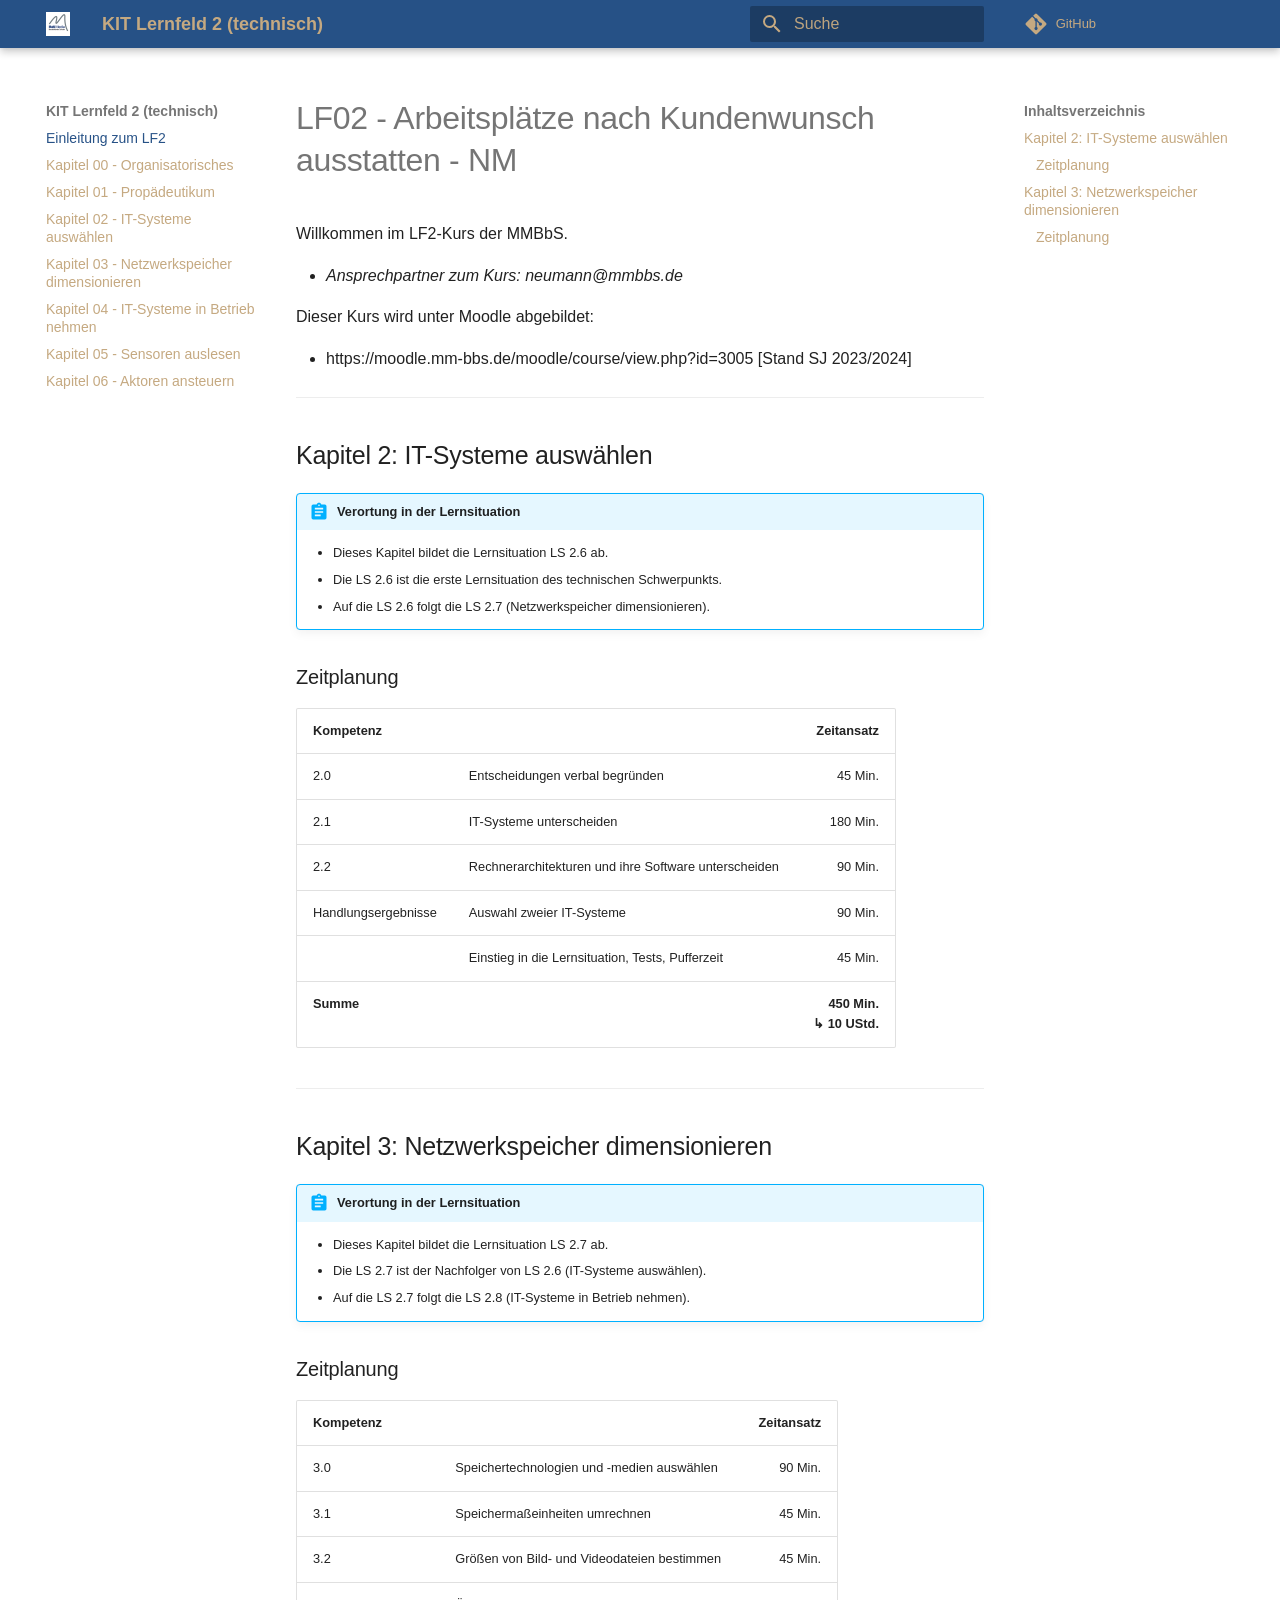
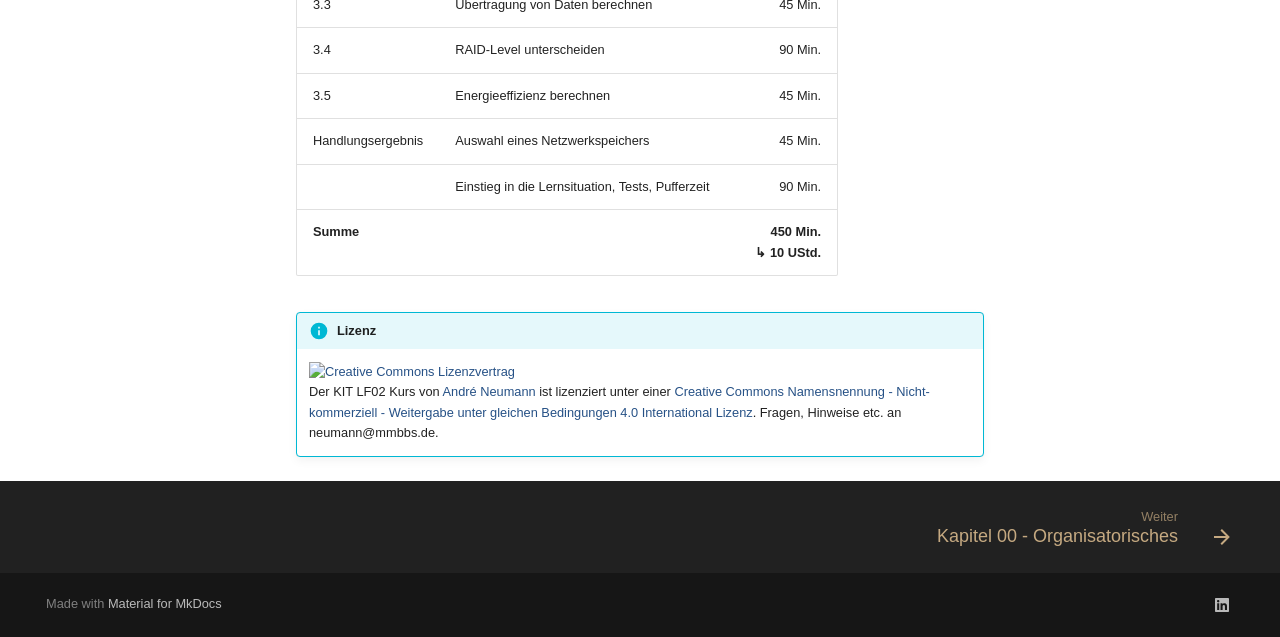
==== commit 2760154f: "Deployed 277d55e with MkDocs version: 1.6.1" ====
--- a/index.html
+++ b/index.html
@@ -16,7 +16,7 @@
       
       
       <link rel="icon" href="bilder/favicon.png">
-      <meta name="generator" content="mkdocs-1.6.1, mkdocs-material-9.6.2">
+      <meta name="generator" content="mkdocs-1.6.1, mkdocs-material-9.6.12">
     
     
       
@@ -24,7 +24,7 @@
       
     
     
-      <link rel="stylesheet" href="assets/stylesheets/main.d7758b05.min.css">
+      <link rel="stylesheet" href="assets/stylesheets/main.2afb09e1.min.css">
       
       
 
@@ -105,11 +105,13 @@
     
     
     
-      <label class="md-header__button md-icon" for="__search">
-        
-        <svg xmlns="http://www.w3.org/2000/svg" viewBox="0 0 24 24"><path d="M9.5 3A6.5 6.5 0 0 1 16 9.5c0 1.61-.59 3.09-1.56 4.23l.27.27h.79l5 5-1.5 1.5-5-5v-.79l-.27-.27A6.52 6.52 0 0 1 9.5 16 6.5 6.5 0 0 1 3 9.5 6.5 6.5 0 0 1 9.5 3m0 2C7 5 5 7 5 9.5S7 14 9.5 14 14 12 14 9.5 12 5 9.5 5"/></svg>
-      </label>
-      <div class="md-search" data-md-component="search" role="dialog">
+      
+      
+        <label class="md-header__button md-icon" for="__search">
+          
+          <svg xmlns="http://www.w3.org/2000/svg" viewBox="0 0 24 24"><path d="M9.5 3A6.5 6.5 0 0 1 16 9.5c0 1.61-.59 3.09-1.56 4.23l.27.27h.79l5 5-1.5 1.5-5-5v-.79l-.27-.27A6.52 6.52 0 0 1 9.5 16 6.5 6.5 0 0 1 3 9.5 6.5 6.5 0 0 1 9.5 3m0 2C7 5 5 7 5 9.5S7 14 9.5 14 14 12 14 9.5 12 5 9.5 5"/></svg>
+        </label>
+        <div class="md-search" data-md-component="search" role="dialog">
   <label class="md-search__overlay" for="__search"></label>
   <div class="md-search__inner" role="search">
     <form class="md-search__form" name="search">
@@ -141,6 +143,7 @@
     </div>
   </div>
 </div>
+      
     
     
       <div class="md-header__source">
@@ -221,6 +224,7 @@
         <label class="md-nav__link md-nav__link--active" for="__toc">
           
   
+  
   <span class="md-ellipsis">
     Einleitung zum LF2
     
@@ -232,6 +236,7 @@
       
       <a href="index.html" class="md-nav__link md-nav__link--active">
         
+  
   
   <span class="md-ellipsis">
     Einleitung zum LF2
@@ -322,6 +327,7 @@
       <a href="kapitel_00.html" class="md-nav__link">
         
   
+  
   <span class="md-ellipsis">
     Kapitel 00 - Organisatorisches
     
@@ -343,6 +349,7 @@
       <a href="kapitel_01.html" class="md-nav__link">
         
   
+  
   <span class="md-ellipsis">
     Kapitel 01 - Propädeutikum
     
@@ -364,6 +371,7 @@
       <a href="kapitel_02.html" class="md-nav__link">
         
   
+  
   <span class="md-ellipsis">
     Kapitel 02 - IT-Systeme auswählen
     
@@ -385,6 +393,7 @@
       <a href="kapitel_03.html" class="md-nav__link">
         
   
+  
   <span class="md-ellipsis">
     Kapitel 03 - Netzwerkspeicher dimensionieren
     
@@ -406,6 +415,7 @@
       <a href="kapitel_04.html" class="md-nav__link">
         
   
+  
   <span class="md-ellipsis">
     Kapitel 04 - IT-Systeme in Betrieb nehmen
     
@@ -427,6 +437,7 @@
       <a href="kapitel_05.html" class="md-nav__link">
         
   
+  
   <span class="md-ellipsis">
     Kapitel 05 - Sensoren auslesen
     
@@ -447,6 +458,7 @@
     <li class="md-nav__item">
       <a href="kapitel_06.html" class="md-nav__link">
         
+  
   
   <span class="md-ellipsis">
     Kapitel 06 - Aktoren ansteuern
@@ -769,10 +781,12 @@
     </div>
     
     
-    <script id="__config" type="application/json">{"base": ".", "features": ["navigation.footer"], "search": "assets/javascripts/workers/search.f8cc74c7.min.js", "translations": {"clipboard.copied": "In Zwischenablage kopiert", "clipboard.copy": "In Zwischenablage kopieren", "search.result.more.one": "1 weiteres Suchergebnis auf dieser Seite", "search.result.more.other": "# weitere Suchergebnisse auf dieser Seite", "search.result.none": "Keine Suchergebnisse", "search.result.one": "1 Suchergebnis", "search.result.other": "# Suchergebnisse", "search.result.placeholder": "Suchbegriff eingeben", "search.result.term.missing": "Es fehlt", "select.version": "Version ausw\u00e4hlen"}}</script>
-    
-    
-      <script src="assets/javascripts/bundle.f13b1293.min.js"></script>
+    
+      
+      <script id="__config" type="application/json">{"base": ".", "features": ["navigation.footer"], "search": "assets/javascripts/workers/search.f8cc74c7.min.js", "tags": null, "translations": {"clipboard.copied": "In Zwischenablage kopiert", "clipboard.copy": "In Zwischenablage kopieren", "search.result.more.one": "1 weiteres Suchergebnis auf dieser Seite", "search.result.more.other": "# weitere Suchergebnisse auf dieser Seite", "search.result.none": "Keine Suchergebnisse", "search.result.one": "1 Suchergebnis", "search.result.other": "# Suchergebnisse", "search.result.placeholder": "Suchbegriff eingeben", "search.result.term.missing": "Es fehlt", "select.version": "Version ausw\u00e4hlen"}, "version": null}</script>
+    
+    
+      <script src="assets/javascripts/bundle.c8b220af.min.js"></script>
       
     
   </body>
--- a/assets/stylesheets/main.2afb09e1.min.css
+++ b/assets/stylesheets/main.2afb09e1.min.css
@@ -0,0 +1 @@
+@charset "UTF-8";html{-webkit-text-size-adjust:none;-moz-text-size-adjust:none;text-size-adjust:none;box-sizing:border-box}*,:after,:before{box-sizing:inherit}@media (prefers-reduced-motion){*,:after,:before{transition:none!important}}body{margin:0}a,button,input,label{-webkit-tap-highlight-color:transparent}a{color:inherit;text-decoration:none}hr{border:0;box-sizing:initial;display:block;height:.05rem;overflow:visible;padding:0}small{font-size:80%}sub,sup{line-height:1em}img{border-style:none}table{border-collapse:initial;border-spacing:0}td,th{font-weight:400;vertical-align:top}button{background:#0000;border:0;font-family:inherit;font-size:inherit;margin:0;padding:0}input{border:0;outline:none}:root{--md-primary-fg-color:#4051b5;--md-primary-fg-color--light:#5d6cc0;--md-primary-fg-color--dark:#303fa1;--md-primary-bg-color:#fff;--md-primary-bg-color--light:#ffffffb3;--md-accent-fg-color:#526cfe;--md-accent-fg-color--transparent:#526cfe1a;--md-accent-bg-color:#fff;--md-accent-bg-color--light:#ffffffb3}[data-md-color-scheme=default]{color-scheme:light}[data-md-color-scheme=default] img[src$="#gh-dark-mode-only"],[data-md-color-scheme=default] img[src$="#only-dark"]{display:none}:root,[data-md-color-scheme=default]{--md-hue:225deg;--md-default-fg-color:#000000de;--md-default-fg-color--light:#0000008a;--md-default-fg-color--lighter:#00000052;--md-default-fg-color--lightest:#00000012;--md-default-bg-color:#fff;--md-default-bg-color--light:#ffffffb3;--md-default-bg-color--lighter:#ffffff4d;--md-default-bg-color--lightest:#ffffff1f;--md-code-fg-color:#36464e;--md-code-bg-color:#f5f5f5;--md-code-hl-color:#4287ff;--md-code-hl-color--light:#4287ff1a;--md-code-hl-number-color:#d52a2a;--md-code-hl-special-color:#db1457;--md-code-hl-function-color:#a846b9;--md-code-hl-constant-color:#6e59d9;--md-code-hl-keyword-color:#3f6ec6;--md-code-hl-string-color:#1c7d4d;--md-code-hl-name-color:var(--md-code-fg-color);--md-code-hl-operator-color:var(--md-default-fg-color--light);--md-code-hl-punctuation-color:var(--md-default-fg-color--light);--md-code-hl-comment-color:var(--md-default-fg-color--light);--md-code-hl-generic-color:var(--md-default-fg-color--light);--md-code-hl-variable-color:var(--md-default-fg-color--light);--md-typeset-color:var(--md-default-fg-color);--md-typeset-a-color:var(--md-primary-fg-color);--md-typeset-del-color:#f5503d26;--md-typeset-ins-color:#0bd57026;--md-typeset-kbd-color:#fafafa;--md-typeset-kbd-accent-color:#fff;--md-typeset-kbd-border-color:#b8b8b8;--md-typeset-mark-color:#ffff0080;--md-typeset-table-color:#0000001f;--md-typeset-table-color--light:rgba(0,0,0,.035);--md-admonition-fg-color:var(--md-default-fg-color);--md-admonition-bg-color:var(--md-default-bg-color);--md-warning-fg-color:#000000de;--md-warning-bg-color:#ff9;--md-footer-fg-color:#fff;--md-footer-fg-color--light:#ffffffb3;--md-footer-fg-color--lighter:#ffffff73;--md-footer-bg-color:#000000de;--md-footer-bg-color--dark:#00000052;--md-shadow-z1:0 0.2rem 0.5rem #0000000d,0 0 0.05rem #0000001a;--md-shadow-z2:0 0.2rem 0.5rem #0000001a,0 0 0.05rem #00000040;--md-shadow-z3:0 0.2rem 0.5rem #0003,0 0 0.05rem #00000059}.md-icon svg{fill:currentcolor;display:block;height:1.2rem;width:1.2rem}body{-webkit-font-smoothing:antialiased;-moz-osx-font-smoothing:grayscale;--md-text-font-family:var(--md-text-font,_),-apple-system,BlinkMacSystemFont,Helvetica,Arial,sans-serif;--md-code-font-family:var(--md-code-font,_),SFMono-Regular,Consolas,Menlo,monospace}aside,body,input{font-feature-settings:"kern","liga";color:var(--md-typeset-color);font-family:var(--md-text-font-family)}code,kbd,pre{font-feature-settings:"kern";font-family:var(--md-code-font-family)}:root{--md-typeset-table-sort-icon:url('data:image/svg+xml;charset=utf-8,<svg xmlns="http://www.w3.org/2000/svg" viewBox="0 0 24 24"><path d="m18 21-4-4h3V7h-3l4-4 4 4h-3v10h3M2 19v-2h10v2M2 13v-2h7v2M2 7V5h4v2z"/></svg>');--md-typeset-table-sort-icon--asc:url('data:image/svg+xml;charset=utf-8,<svg xmlns="http://www.w3.org/2000/svg" viewBox="0 0 24 24"><path d="M19 17h3l-4 4-4-4h3V3h2M2 17h10v2H2M6 5v2H2V5m0 6h7v2H2z"/></svg>');--md-typeset-table-sort-icon--desc:url('data:image/svg+xml;charset=utf-8,<svg xmlns="http://www.w3.org/2000/svg" viewBox="0 0 24 24"><path d="M19 7h3l-4-4-4 4h3v14h2M2 17h10v2H2M6 5v2H2V5m0 6h7v2H2z"/></svg>')}.md-typeset{-webkit-print-color-adjust:exact;color-adjust:exact;font-size:.8rem;line-height:1.6;overflow-wrap:break-word}@media print{.md-typeset{font-size:.68rem}}.md-typeset blockquote,.md-typeset dl,.md-typeset figure,.md-typeset ol,.md-typeset pre,.md-typeset ul{margin-bottom:1em;margin-top:1em}.md-typeset h1{color:var(--md-default-fg-color--light);font-size:2em;line-height:1.3;margin:0 0 1.25em}.md-typeset h1,.md-typeset h2{font-weight:300;letter-spacing:-.01em}.md-typeset h2{font-size:1.5625em;line-height:1.4;margin:1.6em 0 .64em}.md-typeset h3{font-size:1.25em;font-weight:400;letter-spacing:-.01em;line-height:1.5;margin:1.6em 0 .8em}.md-typeset h2+h3{margin-top:.8em}.md-typeset h4{font-weight:700;letter-spacing:-.01em;margin:1em 0}.md-typeset h5,.md-typeset h6{color:var(--md-default-fg-color--light);font-size:.8em;font-weight:700;letter-spacing:-.01em;margin:1.25em 0}.md-typeset h5{text-transform:uppercase}.md-typeset h5 code{text-transform:none}.md-typeset hr{border-bottom:.05rem solid var(--md-default-fg-color--lightest);display:flow-root;margin:1.5em 0}.md-typeset a{color:var(--md-typeset-a-color);word-break:break-word}.md-typeset a,.md-typeset a:before{transition:color 125ms}.md-typeset a:focus,.md-typeset a:hover{color:var(--md-accent-fg-color)}.md-typeset a:focus code,.md-typeset a:hover code{background-color:var(--md-accent-fg-color--transparent)}.md-typeset a code{color:currentcolor;transition:background-color 125ms}.md-typeset a.focus-visible{outline-color:var(--md-accent-fg-color);outline-offset:.2rem}.md-typeset code,.md-typeset kbd,.md-typeset pre{color:var(--md-code-fg-color);direction:ltr;font-variant-ligatures:none}@media print{.md-typeset code,.md-typeset kbd,.md-typeset pre{white-space:pre-wrap}}.md-typeset code{background-color:var(--md-code-bg-color);border-radius:.1rem;-webkit-box-decoration-break:clone;box-decoration-break:clone;font-size:.85em;padding:0 .2941176471em;word-break:break-word}.md-typeset code:not(.focus-visible){-webkit-tap-highlight-color:transparent;outline:none}.md-typeset pre{display:flow-root;line-height:1.4;position:relative}.md-typeset pre>code{-webkit-box-decoration-break:slice;box-decoration-break:slice;box-shadow:none;display:block;margin:0;outline-color:var(--md-accent-fg-color);overflow:auto;padding:.7720588235em 1.1764705882em;scrollbar-color:var(--md-default-fg-color--lighter) #0000;scrollbar-width:thin;touch-action:auto;word-break:normal}.md-typeset pre>code:hover{scrollbar-color:var(--md-accent-fg-color) #0000}.md-typeset pre>code::-webkit-scrollbar{height:.2rem;width:.2rem}.md-typeset pre>code::-webkit-scrollbar-thumb{background-color:var(--md-default-fg-color--lighter)}.md-typeset pre>code::-webkit-scrollbar-thumb:hover{background-color:var(--md-accent-fg-color)}.md-typeset kbd{background-color:var(--md-typeset-kbd-color);border-radius:.1rem;box-shadow:0 .1rem 0 .05rem var(--md-typeset-kbd-border-color),0 .1rem 0 var(--md-typeset-kbd-border-color),0 -.1rem .2rem var(--md-typeset-kbd-accent-color) inset;color:var(--md-default-fg-color);display:inline-block;font-size:.75em;padding:0 .6666666667em;vertical-align:text-top;word-break:break-word}.md-typeset mark{background-color:var(--md-typeset-mark-color);-webkit-box-decoration-break:clone;box-decoration-break:clone;color:inherit;word-break:break-word}.md-typeset abbr{border-bottom:.05rem dotted var(--md-default-fg-color--light);cursor:help;text-decoration:none}.md-typeset small{opacity:.75}[dir=ltr] .md-typeset sub,[dir=ltr] .md-typeset sup{margin-left:.078125em}[dir=rtl] .md-typeset sub,[dir=rtl] .md-typeset sup{margin-right:.078125em}[dir=ltr] .md-typeset blockquote{padding-left:.6rem}[dir=rtl] .md-typeset blockquote{padding-right:.6rem}[dir=ltr] .md-typeset blockquote{border-left:.2rem solid var(--md-default-fg-color--lighter)}[dir=rtl] .md-typeset blockquote{border-right:.2rem solid var(--md-default-fg-color--lighter)}.md-typeset blockquote{color:var(--md-default-fg-color--light);margin-left:0;margin-right:0}.md-typeset ul{list-style-type:disc}.md-typeset ul[type]{list-style-type:revert-layer}[dir=ltr] .md-typeset ol,[dir=ltr] .md-typeset ul{margin-left:.625em}[dir=rtl] .md-typeset ol,[dir=rtl] .md-typeset ul{margin-right:.625em}.md-typeset ol,.md-typeset ul{padding:0}.md-typeset ol:not([hidden]),.md-typeset ul:not([hidden]){display:flow-root}.md-typeset ol ol,.md-typeset ul ol{list-style-type:lower-alpha}.md-typeset ol ol ol,.md-typeset ul ol ol{list-style-type:lower-roman}.md-typeset ol ol ol ol,.md-typeset ul ol ol ol{list-style-type:upper-alpha}.md-typeset ol ol ol ol ol,.md-typeset ul ol ol ol ol{list-style-type:upper-roman}.md-typeset ol[type],.md-typeset ul[type]{list-style-type:revert-layer}[dir=ltr] .md-typeset ol li,[dir=ltr] .md-typeset ul li{margin-left:1.25em}[dir=rtl] .md-typeset ol li,[dir=rtl] .md-typeset ul li{margin-right:1.25em}.md-typeset ol li,.md-typeset ul li{margin-bottom:.5em}.md-typeset ol li blockquote,.md-typeset ol li p,.md-typeset ul li blockquote,.md-typeset ul li p{margin:.5em 0}.md-typeset ol li:last-child,.md-typeset ul li:last-child{margin-bottom:0}[dir=ltr] .md-typeset ol li ol,[dir=ltr] .md-typeset ol li ul,[dir=ltr] .md-typeset ul li ol,[dir=ltr] .md-typeset ul li ul{margin-left:.625em}[dir=rtl] .md-typeset ol li ol,[dir=rtl] .md-typeset ol li ul,[dir=rtl] .md-typeset ul li ol,[dir=rtl] .md-typeset ul li ul{margin-right:.625em}.md-typeset ol li ol,.md-typeset ol li ul,.md-typeset ul li ol,.md-typeset ul li ul{margin-bottom:.5em;margin-top:.5em}[dir=ltr] .md-typeset dd{margin-left:1.875em}[dir=rtl] .md-typeset dd{margin-right:1.875em}.md-typeset dd{margin-bottom:1.5em;margin-top:1em}.md-typeset img,.md-typeset svg,.md-typeset video{height:auto;max-width:100%}.md-typeset img[align=left]{margin:1em 1em 1em 0}.md-typeset img[align=right]{margin:1em 0 1em 1em}.md-typeset img[align]:only-child{margin-top:0}.md-typeset figure{display:flow-root;margin:1em auto;max-width:100%;text-align:center;width:-moz-fit-content;width:fit-content}.md-typeset figure img{display:block;margin:0 auto}.md-typeset figcaption{font-style:italic;margin:1em auto;max-width:24rem}.md-typeset iframe{max-width:100%}.md-typeset table:not([class]){background-color:var(--md-default-bg-color);border:.05rem solid var(--md-typeset-table-color);border-radius:.1rem;display:inline-block;font-size:.64rem;max-width:100%;overflow:auto;touch-action:auto}@media print{.md-typeset table:not([class]){display:table}}.md-typeset table:not([class])+*{margin-top:1.5em}.md-typeset table:not([class]) td>:first-child,.md-typeset table:not([class]) th>:first-child{margin-top:0}.md-typeset table:not([class]) td>:last-child,.md-typeset table:not([class]) th>:last-child{margin-bottom:0}.md-typeset table:not([class]) td:not([align]),.md-typeset table:not([class]) th:not([align]){text-align:left}[dir=rtl] .md-typeset table:not([class]) td:not([align]),[dir=rtl] .md-typeset table:not([class]) th:not([align]){text-align:right}.md-typeset table:not([class]) th{font-weight:700;min-width:5rem;padding:.9375em 1.25em;vertical-align:top}.md-typeset table:not([class]) td{border-top:.05rem solid var(--md-typeset-table-color);padding:.9375em 1.25em;vertical-align:top}.md-typeset table:not([class]) tbody tr{transition:background-color 125ms}.md-typeset table:not([class]) tbody tr:hover{background-color:var(--md-typeset-table-color--light);box-shadow:0 .05rem 0 var(--md-default-bg-color) inset}.md-typeset table:not([class]) a{word-break:normal}.md-typeset table th[role=columnheader]{cursor:pointer}[dir=ltr] .md-typeset table th[role=columnheader]:after{margin-left:.5em}[dir=rtl] .md-typeset table th[role=columnheader]:after{margin-right:.5em}.md-typeset table th[role=columnheader]:after{content:"";display:inline-block;height:1.2em;-webkit-mask-image:var(--md-typeset-table-sort-icon);mask-image:var(--md-typeset-table-sort-icon);-webkit-mask-repeat:no-repeat;mask-repeat:no-repeat;-webkit-mask-size:contain;mask-size:contain;transition:background-color 125ms;vertical-align:text-bottom;width:1.2em}.md-typeset table th[role=columnheader]:hover:after{background-color:var(--md-default-fg-color--lighter)}.md-typeset table th[role=columnheader][aria-sort=ascending]:after{background-color:var(--md-default-fg-color--light);-webkit-mask-image:var(--md-typeset-table-sort-icon--asc);mask-image:var(--md-typeset-table-sort-icon--asc)}.md-typeset table th[role=columnheader][aria-sort=descending]:after{background-color:var(--md-default-fg-color--light);-webkit-mask-image:var(--md-typeset-table-sort-icon--desc);mask-image:var(--md-typeset-table-sort-icon--desc)}.md-typeset__scrollwrap{margin:1em -.8rem;overflow-x:auto;touch-action:auto}.md-typeset__table{display:inline-block;margin-bottom:.5em;padding:0 .8rem}@media print{.md-typeset__table{display:block}}html .md-typeset__table table{display:table;margin:0;overflow:hidden;width:100%}@media screen and (max-width:44.984375em){.md-content__inner>pre{margin:1em -.8rem}.md-content__inner>pre code{border-radius:0}}.md-typeset .md-author{border-radius:100%;display:block;flex-shrink:0;height:1.6rem;overflow:hidden;position:relative;transition:color 125ms,transform 125ms;width:1.6rem}.md-typeset .md-author img{display:block}.md-typeset .md-author--more{background:var(--md-default-fg-color--lightest);color:var(--md-default-fg-color--lighter);font-size:.6rem;font-weight:700;line-height:1.6rem;text-align:center}.md-typeset .md-author--long{height:2.4rem;width:2.4rem}.md-typeset a.md-author{transform:scale(1)}.md-typeset a.md-author img{border-radius:100%;filter:grayscale(100%) opacity(75%);transition:filter 125ms}.md-typeset a.md-author:focus,.md-typeset a.md-author:hover{transform:scale(1.1);z-index:1}.md-typeset a.md-author:focus img,.md-typeset a.md-author:hover img{filter:grayscale(0)}.md-banner{background-color:var(--md-footer-bg-color);color:var(--md-footer-fg-color);overflow:auto}@media print{.md-banner{display:none}}.md-banner--warning{background-color:var(--md-warning-bg-color);color:var(--md-warning-fg-color)}.md-banner__inner{font-size:.7rem;margin:.6rem auto;padding:0 .8rem}[dir=ltr] .md-banner__button{float:right}[dir=rtl] .md-banner__button{float:left}.md-banner__button{color:inherit;cursor:pointer;transition:opacity .25s}.no-js .md-banner__button{display:none}.md-banner__button:hover{opacity:.7}html{font-size:125%;height:100%;overflow-x:hidden}@media screen and (min-width:100em){html{font-size:137.5%}}@media screen and (min-width:125em){html{font-size:150%}}body{background-color:var(--md-default-bg-color);display:flex;flex-direction:column;font-size:.5rem;min-height:100%;position:relative;width:100%}@media print{body{display:block}}@media screen and (max-width:59.984375em){body[data-md-scrolllock]{position:fixed}}.md-grid{margin-left:auto;margin-right:auto;max-width:61rem}.md-container{display:flex;flex-direction:column;flex-grow:1}@media print{.md-container{display:block}}.md-main{flex-grow:1}.md-main__inner{display:flex;height:100%;margin-top:1.5rem}.md-ellipsis{overflow:hidden;text-overflow:ellipsis}.md-toggle{display:none}.md-option{height:0;opacity:0;position:absolute;width:0}.md-option:checked+label:not([hidden]){display:block}.md-option.focus-visible+label{outline-color:var(--md-accent-fg-color);outline-style:auto}.md-skip{background-color:var(--md-default-fg-color);border-radius:.1rem;color:var(--md-default-bg-color);font-size:.64rem;margin:.5rem;opacity:0;outline-color:var(--md-accent-fg-color);padding:.3rem .5rem;position:fixed;transform:translateY(.4rem);z-index:-1}.md-skip:focus{opacity:1;transform:translateY(0);transition:transform .25s cubic-bezier(.4,0,.2,1),opacity 175ms 75ms;z-index:10}@page{margin:25mm}:root{--md-clipboard-icon:url('data:image/svg+xml;charset=utf-8,<svg xmlns="http://www.w3.org/2000/svg" viewBox="0 0 24 24"><path d="M19 21H8V7h11m0-2H8a2 2 0 0 0-2 2v14a2 2 0 0 0 2 2h11a2 2 0 0 0 2-2V7a2 2 0 0 0-2-2m-3-4H4a2 2 0 0 0-2 2v14h2V3h12z"/></svg>')}.md-clipboard{border-radius:.1rem;color:var(--md-default-fg-color--lightest);cursor:pointer;height:1.5em;outline-color:var(--md-accent-fg-color);outline-offset:.1rem;position:absolute;right:.5em;top:.5em;transition:color .25s;width:1.5em;z-index:1}@media print{.md-clipboard{display:none}}.md-clipboard:not(.focus-visible){-webkit-tap-highlight-color:transparent;outline:none}:hover>.md-clipboard{color:var(--md-default-fg-color--light)}.md-clipboard:focus,.md-clipboard:hover{color:var(--md-accent-fg-color)}.md-clipboard:after{background-color:currentcolor;content:"";display:block;height:1.125em;margin:0 auto;-webkit-mask-image:var(--md-clipboard-icon);mask-image:var(--md-clipboard-icon);-webkit-mask-position:center;mask-position:center;-webkit-mask-repeat:no-repeat;mask-repeat:no-repeat;-webkit-mask-size:contain;mask-size:contain;width:1.125em}.md-clipboard--inline{cursor:pointer}.md-clipboard--inline code{transition:color .25s,background-color .25s}.md-clipboard--inline:focus code,.md-clipboard--inline:hover code{background-color:var(--md-accent-fg-color--transparent);color:var(--md-accent-fg-color)}.md-typeset .md-code__content{display:grid}@keyframes consent{0%{opacity:0;transform:translateY(100%)}to{opacity:1;transform:translateY(0)}}@keyframes overlay{0%{opacity:0}to{opacity:1}}.md-consent__overlay{animation:overlay .25s both;-webkit-backdrop-filter:blur(.1rem);backdrop-filter:blur(.1rem);background-color:#0000008a;height:100%;opacity:1;position:fixed;top:0;width:100%;z-index:5}.md-consent__inner{animation:consent .5s cubic-bezier(.1,.7,.1,1) both;background-color:var(--md-default-bg-color);border:0;border-radius:.1rem;bottom:0;box-shadow:0 0 .2rem #0000001a,0 .2rem .4rem #0003;max-height:100%;overflow:auto;padding:0;position:fixed;width:100%;z-index:5}.md-consent__form{padding:.8rem}.md-consent__settings{display:none;margin:1em 0}input:checked+.md-consent__settings{display:block}.md-consent__controls{margin-bottom:.8rem}.md-typeset .md-consent__controls .md-button{display:inline}@media screen and (max-width:44.984375em){.md-typeset .md-consent__controls .md-button{display:block;margin-top:.4rem;text-align:center;width:100%}}.md-consent label{cursor:pointer}.md-content{flex-grow:1;min-width:0}.md-content__inner{margin:0 .8rem 1.2rem;padding-top:.6rem}@media screen and (min-width:76.25em){[dir=ltr] .md-sidebar--primary:not([hidden])~.md-content>.md-content__inner{margin-left:1.2rem}[dir=ltr] .md-sidebar--secondary:not([hidden])~.md-content>.md-content__inner,[dir=rtl] .md-sidebar--primary:not([hidden])~.md-content>.md-content__inner{margin-right:1.2rem}[dir=rtl] .md-sidebar--secondary:not([hidden])~.md-content>.md-content__inner{margin-left:1.2rem}}.md-content__inner:before{content:"";display:block;height:.4rem}.md-content__inner>:last-child{margin-bottom:0}[dir=ltr] .md-content__button{float:right}[dir=rtl] .md-content__button{float:left}[dir=ltr] .md-content__button{margin-left:.4rem}[dir=rtl] .md-content__button{margin-right:.4rem}.md-content__button{margin:.4rem 0;padding:0}@media print{.md-content__button{display:none}}.md-typeset .md-content__button{color:var(--md-default-fg-color--lighter)}.md-content__button svg{display:inline;vertical-align:top}[dir=rtl] .md-content__button svg{transform:scaleX(-1)}[dir=ltr] .md-dialog{right:.8rem}[dir=rtl] .md-dialog{left:.8rem}.md-dialog{background-color:var(--md-default-fg-color);border-radius:.1rem;bottom:.8rem;box-shadow:var(--md-shadow-z3);min-width:11.1rem;opacity:0;padding:.4rem .6rem;pointer-events:none;position:fixed;transform:translateY(100%);transition:transform 0ms .4s,opacity .4s;z-index:4}@media print{.md-dialog{display:none}}.md-dialog--active{opacity:1;pointer-events:auto;transform:translateY(0);transition:transform .4s cubic-bezier(.075,.85,.175,1),opacity .4s}.md-dialog__inner{color:var(--md-default-bg-color);font-size:.7rem}.md-feedback{margin:2em 0 1em;text-align:center}.md-feedback fieldset{border:none;margin:0;padding:0}.md-feedback__title{font-weight:700;margin:1em auto}.md-feedback__inner{position:relative}.md-feedback__list{display:flex;flex-wrap:wrap;place-content:baseline center;position:relative}.md-feedback__list:hover .md-icon:not(:disabled){color:var(--md-default-fg-color--lighter)}:disabled .md-feedback__list{min-height:1.8rem}.md-feedback__icon{color:var(--md-default-fg-color--light);cursor:pointer;flex-shrink:0;margin:0 .1rem;transition:color 125ms}.md-feedback__icon:not(:disabled).md-icon:hover{color:var(--md-accent-fg-color)}.md-feedback__icon:disabled{color:var(--md-default-fg-color--lightest);pointer-events:none}.md-feedback__note{opacity:0;position:relative;transform:translateY(.4rem);transition:transform .4s cubic-bezier(.1,.7,.1,1),opacity .15s}.md-feedback__note>*{margin:0 auto;max-width:16rem}:disabled .md-feedback__note{opacity:1;transform:translateY(0)}@media print{.md-feedback{display:none}}.md-footer{background-color:var(--md-footer-bg-color);color:var(--md-footer-fg-color)}@media print{.md-footer{display:none}}.md-footer__inner{justify-content:space-between;overflow:auto;padding:.2rem}.md-footer__inner:not([hidden]){display:flex}.md-footer__link{align-items:end;display:flex;flex-grow:0.01;margin-bottom:.4rem;margin-top:1rem;max-width:100%;outline-color:var(--md-accent-fg-color);overflow:hidden;transition:opacity .25s}.md-footer__link:focus,.md-footer__link:hover{opacity:.7}[dir=rtl] .md-footer__link svg{transform:scaleX(-1)}@media screen and (max-width:44.984375em){.md-footer__link--prev{flex-shrink:0}.md-footer__link--prev .md-footer__title{display:none}}[dir=ltr] .md-footer__link--next{margin-left:auto}[dir=rtl] .md-footer__link--next{margin-right:auto}.md-footer__link--next{text-align:right}[dir=rtl] .md-footer__link--next{text-align:left}.md-footer__title{flex-grow:1;font-size:.9rem;margin-bottom:.7rem;max-width:calc(100% - 2.4rem);padding:0 1rem;white-space:nowrap}.md-footer__button{margin:.2rem;padding:.4rem}.md-footer__direction{font-size:.64rem;opacity:.7}.md-footer-meta{background-color:var(--md-footer-bg-color--dark)}.md-footer-meta__inner{display:flex;flex-wrap:wrap;justify-content:space-between;padding:.2rem}html .md-footer-meta.md-typeset a{color:var(--md-footer-fg-color--light)}html .md-footer-meta.md-typeset a:focus,html .md-footer-meta.md-typeset a:hover{color:var(--md-footer-fg-color)}.md-copyright{color:var(--md-footer-fg-color--lighter);font-size:.64rem;margin:auto .6rem;padding:.4rem 0;width:100%}@media screen and (min-width:45em){.md-copyright{width:auto}}.md-copyright__highlight{color:var(--md-footer-fg-color--light)}.md-social{display:inline-flex;gap:.2rem;margin:0 .4rem;padding:.2rem 0 .6rem}@media screen and (min-width:45em){.md-social{padding:.6rem 0}}.md-social__link{display:inline-block;height:1.6rem;text-align:center;width:1.6rem}.md-social__link:before{line-height:1.9}.md-social__link svg{fill:currentcolor;max-height:.8rem;vertical-align:-25%}.md-typeset .md-button{border:.1rem solid;border-radius:.1rem;color:var(--md-primary-fg-color);cursor:pointer;display:inline-block;font-weight:700;padding:.625em 2em;transition:color 125ms,background-color 125ms,border-color 125ms}.md-typeset .md-button--primary{background-color:var(--md-primary-fg-color);border-color:var(--md-primary-fg-color);color:var(--md-primary-bg-color)}.md-typeset .md-button:focus,.md-typeset .md-button:hover{background-color:var(--md-accent-fg-color);border-color:var(--md-accent-fg-color);color:var(--md-accent-bg-color)}[dir=ltr] .md-typeset .md-input{border-top-left-radius:.1rem}[dir=ltr] .md-typeset .md-input,[dir=rtl] .md-typeset .md-input{border-top-right-radius:.1rem}[dir=rtl] .md-typeset .md-input{border-top-left-radius:.1rem}.md-typeset .md-input{border-bottom:.1rem solid var(--md-default-fg-color--lighter);box-shadow:var(--md-shadow-z1);font-size:.8rem;height:1.8rem;padding:0 .6rem;transition:border .25s,box-shadow .25s}.md-typeset .md-input:focus,.md-typeset .md-input:hover{border-bottom-color:var(--md-accent-fg-color);box-shadow:var(--md-shadow-z2)}.md-typeset .md-input--stretch{width:100%}.md-header{background-color:var(--md-primary-fg-color);box-shadow:0 0 .2rem #0000,0 .2rem .4rem #0000;color:var(--md-primary-bg-color);display:block;left:0;position:sticky;right:0;top:0;z-index:4}@media print{.md-header{display:none}}.md-header[hidden]{transform:translateY(-100%);transition:transform .25s cubic-bezier(.8,0,.6,1),box-shadow .25s}.md-header--shadow{box-shadow:0 0 .2rem #0000001a,0 .2rem .4rem #0003;transition:transform .25s cubic-bezier(.1,.7,.1,1),box-shadow .25s}.md-header__inner{align-items:center;display:flex;padding:0 .2rem}.md-header__button{color:currentcolor;cursor:pointer;margin:.2rem;outline-color:var(--md-accent-fg-color);padding:.4rem;position:relative;transition:opacity .25s;vertical-align:middle;z-index:1}.md-header__button:hover{opacity:.7}.md-header__button:not([hidden]){display:inline-block}.md-header__button:not(.focus-visible){-webkit-tap-highlight-color:transparent;outline:none}.md-header__button.md-logo{margin:.2rem;padding:.4rem}@media screen and (max-width:76.234375em){.md-header__button.md-logo{display:none}}.md-header__button.md-logo img,.md-header__button.md-logo svg{fill:currentcolor;display:block;height:1.2rem;width:auto}@media screen and (min-width:60em){.md-header__button[for=__search]{display:none}}.no-js .md-header__button[for=__search]{display:none}[dir=rtl] .md-header__button[for=__search] svg{transform:scaleX(-1)}@media screen and (min-width:76.25em){.md-header__button[for=__drawer]{display:none}}.md-header__topic{display:flex;max-width:100%;position:absolute;transition:transform .4s cubic-bezier(.1,.7,.1,1),opacity .15s;white-space:nowrap}.md-header__topic+.md-header__topic{opacity:0;pointer-events:none;transform:translateX(1.25rem);transition:transform .4s cubic-bezier(1,.7,.1,.1),opacity .15s;z-index:-1}[dir=rtl] .md-header__topic+.md-header__topic{transform:translateX(-1.25rem)}.md-header__topic:first-child{font-weight:700}[dir=ltr] .md-header__title{margin-left:1rem;margin-right:.4rem}[dir=rtl] .md-header__title{margin-left:.4rem;margin-right:1rem}.md-header__title{flex-grow:1;font-size:.9rem;height:2.4rem;line-height:2.4rem}.md-header__title--active .md-header__topic{opacity:0;pointer-events:none;transform:translateX(-1.25rem);transition:transform .4s cubic-bezier(1,.7,.1,.1),opacity .15s;z-index:-1}[dir=rtl] .md-header__title--active .md-header__topic{transform:translateX(1.25rem)}.md-header__title--active .md-header__topic+.md-header__topic{opacity:1;pointer-events:auto;transform:translateX(0);transition:transform .4s cubic-bezier(.1,.7,.1,1),opacity .15s;z-index:0}.md-header__title>.md-header__ellipsis{height:100%;position:relative;width:100%}.md-header__option{display:flex;flex-shrink:0;max-width:100%;transition:max-width 0ms .25s,opacity .25s .25s;white-space:nowrap}[data-md-toggle=search]:checked~.md-header .md-header__option{max-width:0;opacity:0;transition:max-width 0ms,opacity 0ms}.md-header__option>input{bottom:0}.md-header__source{display:none}@media screen and (min-width:60em){[dir=ltr] .md-header__source{margin-left:1rem}[dir=rtl] .md-header__source{margin-right:1rem}.md-header__source{display:block;max-width:11.7rem;width:11.7rem}}@media screen and (min-width:76.25em){[dir=ltr] .md-header__source{margin-left:1.4rem}[dir=rtl] .md-header__source{margin-right:1.4rem}}.md-meta{color:var(--md-default-fg-color--light);font-size:.7rem;line-height:1.3}.md-meta__list{display:inline-flex;flex-wrap:wrap;list-style:none;margin:0;padding:0}.md-meta__item:not(:last-child):after{content:"·";margin-left:.2rem;margin-right:.2rem}.md-meta__link{color:var(--md-typeset-a-color)}.md-meta__link:focus,.md-meta__link:hover{color:var(--md-accent-fg-color)}.md-draft{background-color:#ff1744;border-radius:.125em;color:#fff;display:inline-block;font-weight:700;padding-left:.5714285714em;padding-right:.5714285714em}:root{--md-nav-icon--prev:url('data:image/svg+xml;charset=utf-8,<svg xmlns="http://www.w3.org/2000/svg" viewBox="0 0 24 24"><path d="M20 11v2H8l5.5 5.5-1.42 1.42L4.16 12l7.92-7.92L13.5 5.5 8 11z"/></svg>');--md-nav-icon--next:url('data:image/svg+xml;charset=utf-8,<svg xmlns="http://www.w3.org/2000/svg" viewBox="0 0 24 24"><path d="M8.59 16.58 13.17 12 8.59 7.41 10 6l6 6-6 6z"/></svg>');--md-toc-icon:url('data:image/svg+xml;charset=utf-8,<svg xmlns="http://www.w3.org/2000/svg" viewBox="0 0 24 24"><path d="M3 9h14V7H3zm0 4h14v-2H3zm0 4h14v-2H3zm16 0h2v-2h-2zm0-10v2h2V7zm0 6h2v-2h-2z"/></svg>')}.md-nav{font-size:.7rem;line-height:1.3}.md-nav__title{color:var(--md-default-fg-color--light);display:block;font-weight:700;overflow:hidden;padding:0 .6rem;text-overflow:ellipsis}.md-nav__title .md-nav__button{display:none}.md-nav__title .md-nav__button img{height:100%;width:auto}.md-nav__title .md-nav__button.md-logo img,.md-nav__title .md-nav__button.md-logo svg{fill:currentcolor;display:block;height:2.4rem;max-width:100%;object-fit:contain;width:auto}.md-nav__list{list-style:none;margin:0;padding:0}.md-nav__link{align-items:flex-start;display:flex;gap:.4rem;margin-top:.625em;scroll-snap-align:start;transition:color 125ms}.md-nav__link--passed{color:var(--md-default-fg-color--light)}.md-nav__item .md-nav__link--active,.md-nav__item .md-nav__link--active code{color:var(--md-typeset-a-color)}.md-nav__link .md-ellipsis{position:relative}[dir=ltr] .md-nav__link .md-icon:last-child{margin-left:auto}[dir=rtl] .md-nav__link .md-icon:last-child{margin-right:auto}.md-nav__link svg{fill:currentcolor;flex-shrink:0;height:1.3em;position:relative}.md-nav__link[for]:focus,.md-nav__link[for]:hover,.md-nav__link[href]:focus,.md-nav__link[href]:hover{color:var(--md-accent-fg-color);cursor:pointer}.md-nav__link.focus-visible{outline-color:var(--md-accent-fg-color);outline-offset:.2rem}.md-nav--primary .md-nav__link[for=__toc]{display:none}.md-nav--primary .md-nav__link[for=__toc] .md-icon:after{background-color:currentcolor;display:block;height:100%;-webkit-mask-image:var(--md-toc-icon);mask-image:var(--md-toc-icon);width:100%}.md-nav--primary .md-nav__link[for=__toc]~.md-nav{display:none}.md-nav__container>.md-nav__link{margin-top:0}.md-nav__container>.md-nav__link:first-child{flex-grow:1;min-width:0}.md-nav__icon{flex-shrink:0}.md-nav__source{display:none}@media screen and (max-width:76.234375em){.md-nav--primary,.md-nav--primary .md-nav{background-color:var(--md-default-bg-color);display:flex;flex-direction:column;height:100%;left:0;position:absolute;right:0;top:0;z-index:1}.md-nav--primary .md-nav__item,.md-nav--primary .md-nav__title{font-size:.8rem;line-height:1.5}.md-nav--primary .md-nav__title{background-color:var(--md-default-fg-color--lightest);color:var(--md-default-fg-color--light);cursor:pointer;height:5.6rem;line-height:2.4rem;padding:3rem .8rem .2rem;position:relative;white-space:nowrap}[dir=ltr] .md-nav--primary .md-nav__title .md-nav__icon{left:.4rem}[dir=rtl] .md-nav--primary .md-nav__title .md-nav__icon{right:.4rem}.md-nav--primary .md-nav__title .md-nav__icon{display:block;height:1.2rem;margin:.2rem;position:absolute;top:.4rem;width:1.2rem}.md-nav--primary .md-nav__title .md-nav__icon:after{background-color:currentcolor;content:"";display:block;height:100%;-webkit-mask-image:var(--md-nav-icon--prev);mask-image:var(--md-nav-icon--prev);-webkit-mask-position:center;mask-position:center;-webkit-mask-repeat:no-repeat;mask-repeat:no-repeat;-webkit-mask-size:contain;mask-size:contain;width:100%}.md-nav--primary .md-nav__title~.md-nav__list{background-color:var(--md-default-bg-color);box-shadow:0 .05rem 0 var(--md-default-fg-color--lightest) inset;overflow-y:auto;scroll-snap-type:y mandatory;touch-action:pan-y}.md-nav--primary .md-nav__title~.md-nav__list>:first-child{border-top:0}.md-nav--primary .md-nav__title[for=__drawer]{background-color:var(--md-primary-fg-color);color:var(--md-primary-bg-color);font-weight:700}.md-nav--primary .md-nav__title .md-logo{display:block;left:.2rem;margin:.2rem;padding:.4rem;position:absolute;right:.2rem;top:.2rem}.md-nav--primary .md-nav__list{flex:1}.md-nav--primary .md-nav__item{border-top:.05rem solid var(--md-default-fg-color--lightest)}.md-nav--primary .md-nav__item--active>.md-nav__link{color:var(--md-typeset-a-color)}.md-nav--primary .md-nav__item--active>.md-nav__link:focus,.md-nav--primary .md-nav__item--active>.md-nav__link:hover{color:var(--md-accent-fg-color)}.md-nav--primary .md-nav__link{margin-top:0;padding:.6rem .8rem}.md-nav--primary .md-nav__link svg{margin-top:.1em}.md-nav--primary .md-nav__link>.md-nav__link{padding:0}[dir=ltr] .md-nav--primary .md-nav__link .md-nav__icon{margin-right:-.2rem}[dir=rtl] .md-nav--primary .md-nav__link .md-nav__icon{margin-left:-.2rem}.md-nav--primary .md-nav__link .md-nav__icon{font-size:1.2rem;height:1.2rem;width:1.2rem}.md-nav--primary .md-nav__link .md-nav__icon:after{background-color:currentcolor;content:"";display:block;height:100%;-webkit-mask-image:var(--md-nav-icon--next);mask-image:var(--md-nav-icon--next);-webkit-mask-position:center;mask-position:center;-webkit-mask-repeat:no-repeat;mask-repeat:no-repeat;-webkit-mask-size:contain;mask-size:contain;width:100%}[dir=rtl] .md-nav--primary .md-nav__icon:after{transform:scale(-1)}.md-nav--primary .md-nav--secondary .md-nav{background-color:initial;position:static}[dir=ltr] .md-nav--primary .md-nav--secondary .md-nav .md-nav__link{padding-left:1.4rem}[dir=rtl] .md-nav--primary .md-nav--secondary .md-nav .md-nav__link{padding-right:1.4rem}[dir=ltr] .md-nav--primary .md-nav--secondary .md-nav .md-nav .md-nav__link{padding-left:2rem}[dir=rtl] .md-nav--primary .md-nav--secondary .md-nav .md-nav .md-nav__link{padding-right:2rem}[dir=ltr] .md-nav--primary .md-nav--secondary .md-nav .md-nav .md-nav .md-nav__link{padding-left:2.6rem}[dir=rtl] .md-nav--primary .md-nav--secondary .md-nav .md-nav .md-nav .md-nav__link{padding-right:2.6rem}[dir=ltr] .md-nav--primary .md-nav--secondary .md-nav .md-nav .md-nav .md-nav .md-nav__link{padding-left:3.2rem}[dir=rtl] .md-nav--primary .md-nav--secondary .md-nav .md-nav .md-nav .md-nav .md-nav__link{padding-right:3.2rem}.md-nav--secondary{background-color:initial}.md-nav__toggle~.md-nav{display:flex;opacity:0;transform:translateX(100%);transition:transform .25s cubic-bezier(.8,0,.6,1),opacity 125ms 50ms}[dir=rtl] .md-nav__toggle~.md-nav{transform:translateX(-100%)}.md-nav__toggle:checked~.md-nav{opacity:1;transform:translateX(0);transition:transform .25s cubic-bezier(.4,0,.2,1),opacity 125ms 125ms}.md-nav__toggle:checked~.md-nav>.md-nav__list{-webkit-backface-visibility:hidden;backface-visibility:hidden}}@media screen and (max-width:59.984375em){.md-nav--primary .md-nav__link[for=__toc]{display:flex}.md-nav--primary .md-nav__link[for=__toc] .md-icon:after{content:""}.md-nav--primary .md-nav__link[for=__toc]+.md-nav__link{display:none}.md-nav--primary .md-nav__link[for=__toc]~.md-nav{display:flex}.md-nav__source{background-color:var(--md-primary-fg-color--dark);color:var(--md-primary-bg-color);display:block;padding:0 .2rem}}@media screen and (min-width:60em) and (max-width:76.234375em){.md-nav--integrated .md-nav__link[for=__toc]{display:flex}.md-nav--integrated .md-nav__link[for=__toc] .md-icon:after{content:""}.md-nav--integrated .md-nav__link[for=__toc]+.md-nav__link{display:none}.md-nav--integrated .md-nav__link[for=__toc]~.md-nav{display:flex}}@media screen and (min-width:60em){.md-nav{margin-bottom:-.4rem}.md-nav--secondary .md-nav__title{background:var(--md-default-bg-color);box-shadow:0 0 .4rem .4rem var(--md-default-bg-color);position:sticky;top:0;z-index:1}.md-nav--secondary .md-nav__title[for=__toc]{scroll-snap-align:start}.md-nav--secondary .md-nav__title .md-nav__icon{display:none}[dir=ltr] .md-nav--secondary .md-nav__list{padding-left:.6rem}[dir=rtl] .md-nav--secondary .md-nav__list{padding-right:.6rem}.md-nav--secondary .md-nav__list{padding-bottom:.4rem}[dir=ltr] .md-nav--secondary .md-nav__item>.md-nav__link{margin-right:.4rem}[dir=rtl] .md-nav--secondary .md-nav__item>.md-nav__link{margin-left:.4rem}}@media screen and (min-width:76.25em){.md-nav{margin-bottom:-.4rem;transition:max-height .25s cubic-bezier(.86,0,.07,1)}.md-nav--primary .md-nav__title{background:var(--md-default-bg-color);box-shadow:0 0 .4rem .4rem var(--md-default-bg-color);position:sticky;top:0;z-index:1}.md-nav--primary .md-nav__title[for=__drawer]{scroll-snap-align:start}.md-nav--primary .md-nav__title .md-nav__icon{display:none}[dir=ltr] .md-nav--primary .md-nav__list{padding-left:.6rem}[dir=rtl] .md-nav--primary .md-nav__list{padding-right:.6rem}.md-nav--primary .md-nav__list{padding-bottom:.4rem}[dir=ltr] .md-nav--primary .md-nav__item>.md-nav__link{margin-right:.4rem}[dir=rtl] .md-nav--primary .md-nav__item>.md-nav__link{margin-left:.4rem}.md-nav__toggle~.md-nav{display:grid;grid-template-rows:minmax(.4rem,0fr);opacity:0;transition:grid-template-rows .25s cubic-bezier(.86,0,.07,1),opacity .25s,visibility 0ms .25s;visibility:collapse}.md-nav__toggle~.md-nav>.md-nav__list{overflow:hidden}.md-nav__toggle.md-toggle--indeterminate~.md-nav,.md-nav__toggle:checked~.md-nav{grid-template-rows:minmax(.4rem,1fr);opacity:1;transition:grid-template-rows .25s cubic-bezier(.86,0,.07,1),opacity .15s .1s,visibility 0ms;visibility:visible}.md-nav__toggle.md-toggle--indeterminate~.md-nav{transition:none}.md-nav__item--nested>.md-nav>.md-nav__title{display:none}.md-nav__item--section{display:block;margin:1.25em 0}.md-nav__item--section:last-child{margin-bottom:0}.md-nav__item--section>.md-nav__link{font-weight:700}.md-nav__item--section>.md-nav__link[for]{color:var(--md-default-fg-color--light)}.md-nav__item--section>.md-nav__link:not(.md-nav__container){pointer-events:none}.md-nav__item--section>.md-nav__link .md-icon,.md-nav__item--section>.md-nav__link>[for]{display:none}[dir=ltr] .md-nav__item--section>.md-nav{margin-left:-.6rem}[dir=rtl] .md-nav__item--section>.md-nav{margin-right:-.6rem}.md-nav__item--section>.md-nav{display:block;opacity:1;visibility:visible}.md-nav__item--section>.md-nav>.md-nav__list>.md-nav__item{padding:0}.md-nav__icon{border-radius:100%;height:.9rem;transition:background-color .25s;width:.9rem}.md-nav__icon:hover{background-color:var(--md-accent-fg-color--transparent)}.md-nav__icon:after{background-color:currentcolor;border-radius:100%;content:"";display:inline-block;height:100%;-webkit-mask-image:var(--md-nav-icon--next);mask-image:var(--md-nav-icon--next);-webkit-mask-position:center;mask-position:center;-webkit-mask-repeat:no-repeat;mask-repeat:no-repeat;-webkit-mask-size:contain;mask-size:contain;transition:transform .25s;vertical-align:-.1rem;width:100%}[dir=rtl] .md-nav__icon:after{transform:rotate(180deg)}.md-nav__item--nested .md-nav__toggle:checked~.md-nav__link .md-nav__icon:after,.md-nav__item--nested .md-toggle--indeterminate~.md-nav__link .md-nav__icon:after{transform:rotate(90deg)}.md-nav--lifted>.md-nav__list>.md-nav__item,.md-nav--lifted>.md-nav__title{display:none}.md-nav--lifted>.md-nav__list>.md-nav__item--active{display:block}.md-nav--lifted>.md-nav__list>.md-nav__item--active>.md-nav__link{background:var(--md-default-bg-color);box-shadow:0 0 .4rem .4rem var(--md-default-bg-color);margin-top:0;position:sticky;top:0;z-index:1}.md-nav--lifted>.md-nav__list>.md-nav__item--active>.md-nav__link:not(.md-nav__container){pointer-events:none}.md-nav--lifted>.md-nav__list>.md-nav__item--active.md-nav__item--section{margin:0}[dir=ltr] .md-nav--lifted>.md-nav__list>.md-nav__item>.md-nav:not(.md-nav--secondary){margin-left:-.6rem}[dir=rtl] .md-nav--lifted>.md-nav__list>.md-nav__item>.md-nav:not(.md-nav--secondary){margin-right:-.6rem}.md-nav--lifted>.md-nav__list>.md-nav__item>[for]{color:var(--md-default-fg-color--light)}.md-nav--lifted .md-nav[data-md-level="1"]{grid-template-rows:minmax(.4rem,1fr);opacity:1;visibility:visible}[dir=ltr] .md-nav--integrated>.md-nav__list>.md-nav__item--active .md-nav--secondary{border-left:.05rem solid var(--md-primary-fg-color)}[dir=rtl] .md-nav--integrated>.md-nav__list>.md-nav__item--active .md-nav--secondary{border-right:.05rem solid var(--md-primary-fg-color)}.md-nav--integrated>.md-nav__list>.md-nav__item--active .md-nav--secondary{display:block;margin-bottom:1.25em;opacity:1;visibility:visible}.md-nav--integrated>.md-nav__list>.md-nav__item--active .md-nav--secondary>.md-nav__list{overflow:visible;padding-bottom:0}.md-nav--integrated>.md-nav__list>.md-nav__item--active .md-nav--secondary>.md-nav__title{display:none}}.md-pagination{font-size:.8rem;font-weight:700;gap:.4rem}.md-pagination,.md-pagination>*{align-items:center;display:flex;justify-content:center}.md-pagination>*{border-radius:.2rem;height:1.8rem;min-width:1.8rem;text-align:center}.md-pagination__current{background-color:var(--md-default-fg-color--lightest);color:var(--md-default-fg-color--light)}.md-pagination__link{transition:color 125ms,background-color 125ms}.md-pagination__link:focus,.md-pagination__link:hover{background-color:var(--md-accent-fg-color--transparent);color:var(--md-accent-fg-color)}.md-pagination__link:focus svg,.md-pagination__link:hover svg{color:var(--md-accent-fg-color)}.md-pagination__link.focus-visible{outline-color:var(--md-accent-fg-color);outline-offset:.2rem}.md-pagination__link svg{fill:currentcolor;color:var(--md-default-fg-color--lighter);display:block;max-height:100%;width:1.2rem}.md-post__back{border-bottom:.05rem solid var(--md-default-fg-color--lightest);margin-bottom:1.2rem;padding-bottom:1.2rem}@media screen and (max-width:76.234375em){.md-post__back{display:none}}[dir=rtl] .md-post__back svg{transform:scaleX(-1)}.md-post__authors{display:flex;flex-direction:column;gap:.6rem;margin:0 .6rem 1.2rem}.md-post .md-post__meta a{transition:color 125ms}.md-post .md-post__meta a:focus,.md-post .md-post__meta a:hover{color:var(--md-accent-fg-color)}.md-post__title{color:var(--md-default-fg-color--light);font-weight:700}.md-post--excerpt{margin-bottom:3.2rem}.md-post--excerpt .md-post__header{align-items:center;display:flex;gap:.6rem;min-height:1.6rem}.md-post--excerpt .md-post__authors{align-items:center;display:inline-flex;flex-direction:row;gap:.2rem;margin:0;min-height:2.4rem}[dir=ltr] .md-post--excerpt .md-post__meta .md-meta__list{margin-right:.4rem}[dir=rtl] .md-post--excerpt .md-post__meta .md-meta__list{margin-left:.4rem}.md-post--excerpt .md-post__content>:first-child{--md-scroll-margin:6rem;margin-top:0}.md-post>.md-nav--secondary{margin:1em 0}.md-profile{align-items:center;display:flex;font-size:.7rem;gap:.6rem;line-height:1.4;width:100%}.md-profile__description{flex-grow:1}.md-content--post{display:flex}@media screen and (max-width:76.234375em){.md-content--post{flex-flow:column-reverse}}.md-content--post>.md-content__inner{flex-grow:1;min-width:0}@media screen and (min-width:76.25em){[dir=ltr] .md-content--post>.md-content__inner{margin-left:1.2rem}[dir=rtl] .md-content--post>.md-content__inner{margin-right:1.2rem}}@media screen and (max-width:76.234375em){.md-sidebar.md-sidebar--post{padding:0;position:static;width:100%}.md-sidebar.md-sidebar--post .md-sidebar__scrollwrap{overflow:visible}.md-sidebar.md-sidebar--post .md-sidebar__inner{padding:0}.md-sidebar.md-sidebar--post .md-post__meta{margin-left:.6rem;margin-right:.6rem}.md-sidebar.md-sidebar--post .md-nav__item{border:none;display:inline}.md-sidebar.md-sidebar--post .md-nav__list{display:inline-flex;flex-wrap:wrap;gap:.6rem;padding-bottom:.6rem;padding-top:.6rem}.md-sidebar.md-sidebar--post .md-nav__link{padding:0}.md-sidebar.md-sidebar--post .md-nav{height:auto;margin-bottom:0;position:static}}:root{--md-progress-value:0;--md-progress-delay:400ms}.md-progress{background:var(--md-primary-bg-color);height:.075rem;opacity:min(clamp(0,var(--md-progress-value),1),clamp(0,100 - var(--md-progress-value),1));position:fixed;top:0;transform:scaleX(calc(var(--md-progress-value)*1%));transform-origin:left;transition:transform .5s cubic-bezier(.19,1,.22,1),opacity .25s var(--md-progress-delay);width:100%;z-index:4}:root{--md-search-result-icon:url('data:image/svg+xml;charset=utf-8,<svg xmlns="http://www.w3.org/2000/svg" viewBox="0 0 24 24"><path d="M14 2H6a2 2 0 0 0-2 2v16a2 2 0 0 0 2 2h7c-.41-.25-.8-.56-1.14-.9-.33-.33-.61-.7-.86-1.1H6V4h7v5h5v1.18c.71.16 1.39.43 2 .82V8zm6.31 16.9c1.33-2.11.69-4.9-1.4-6.22-2.11-1.33-4.91-.68-6.22 1.4-1.34 2.11-.69 4.89 1.4 6.22 1.46.93 3.32.93 4.79.02L22 23.39 23.39 22zm-3.81.1a2.5 2.5 0 0 1-2.5-2.5 2.5 2.5 0 0 1 2.5-2.5 2.5 2.5 0 0 1 2.5 2.5 2.5 2.5 0 0 1-2.5 2.5"/></svg>')}.md-search{position:relative}@media screen and (min-width:60em){.md-search{padding:.2rem 0}}.no-js .md-search{display:none}.md-search__overlay{opacity:0;z-index:1}@media screen and (max-width:59.984375em){[dir=ltr] .md-search__overlay{left:-2.2rem}[dir=rtl] .md-search__overlay{right:-2.2rem}.md-search__overlay{background-color:var(--md-default-bg-color);border-radius:1rem;height:2rem;overflow:hidden;pointer-events:none;position:absolute;top:-1rem;transform-origin:center;transition:transform .3s .1s,opacity .2s .2s;width:2rem}[data-md-toggle=search]:checked~.md-header .md-search__overlay{opacity:1;transition:transform .4s,opacity .1s}}@media screen and (min-width:60em){[dir=ltr] .md-search__overlay{left:0}[dir=rtl] .md-search__overlay{right:0}.md-search__overlay{background-color:#0000008a;cursor:pointer;height:0;position:fixed;top:0;transition:width 0ms .25s,height 0ms .25s,opacity .25s;width:0}[data-md-toggle=search]:checked~.md-header .md-search__overlay{height:200vh;opacity:1;transition:width 0ms,height 0ms,opacity .25s;width:100%}}@media screen and (max-width:29.984375em){[data-md-toggle=search]:checked~.md-header .md-search__overlay{transform:scale(45)}}@media screen and (min-width:30em) and (max-width:44.984375em){[data-md-toggle=search]:checked~.md-header .md-search__overlay{transform:scale(60)}}@media screen and (min-width:45em) and (max-width:59.984375em){[data-md-toggle=search]:checked~.md-header .md-search__overlay{transform:scale(75)}}.md-search__inner{-webkit-backface-visibility:hidden;backface-visibility:hidden}@media screen and (max-width:59.984375em){[dir=ltr] .md-search__inner{left:0}[dir=rtl] .md-search__inner{right:0}.md-search__inner{height:0;opacity:0;overflow:hidden;position:fixed;top:0;transform:translateX(5%);transition:width 0ms .3s,height 0ms .3s,transform .15s cubic-bezier(.4,0,.2,1) .15s,opacity .15s .15s;width:0;z-index:2}[dir=rtl] .md-search__inner{transform:translateX(-5%)}[data-md-toggle=search]:checked~.md-header .md-search__inner{height:100%;opacity:1;transform:translateX(0);transition:width 0ms 0ms,height 0ms 0ms,transform .15s cubic-bezier(.1,.7,.1,1) .15s,opacity .15s .15s;width:100%}}@media screen and (min-width:60em){[dir=ltr] .md-search__inner{float:right}[dir=rtl] .md-search__inner{float:left}.md-search__inner{padding:.1rem 0;position:relative;transition:width .25s cubic-bezier(.1,.7,.1,1);width:11.7rem}}@media screen and (min-width:60em) and (max-width:76.234375em){[data-md-toggle=search]:checked~.md-header .md-search__inner{width:23.4rem}}@media screen and (min-width:76.25em){[data-md-toggle=search]:checked~.md-header .md-search__inner{width:34.4rem}}.md-search__form{background-color:var(--md-default-bg-color);box-shadow:0 0 .6rem #0000;height:2.4rem;position:relative;transition:color .25s,background-color .25s;z-index:2}@media screen and (min-width:60em){.md-search__form{background-color:#00000042;border-radius:.1rem;height:1.8rem}.md-search__form:hover{background-color:#ffffff1f}}[data-md-toggle=search]:checked~.md-header .md-search__form{background-color:var(--md-default-bg-color);border-radius:.1rem .1rem 0 0;box-shadow:0 0 .6rem #00000012;color:var(--md-default-fg-color)}[dir=ltr] .md-search__input{padding-left:3.6rem;padding-right:2.2rem}[dir=rtl] .md-search__input{padding-left:2.2rem;padding-right:3.6rem}.md-search__input{background:#0000;font-size:.9rem;height:100%;position:relative;text-overflow:ellipsis;width:100%;z-index:2}.md-search__input::placeholder{transition:color .25s}.md-search__input::placeholder,.md-search__input~.md-search__icon{color:var(--md-default-fg-color--light)}.md-search__input::-ms-clear{display:none}@media screen and (max-width:59.984375em){.md-search__input{font-size:.9rem;height:2.4rem;width:100%}}@media screen and (min-width:60em){[dir=ltr] .md-search__input{padding-left:2.2rem}[dir=rtl] .md-search__input{padding-right:2.2rem}.md-search__input{color:inherit;font-size:.8rem}.md-search__input::placeholder{color:var(--md-primary-bg-color--light)}.md-search__input+.md-search__icon{color:var(--md-primary-bg-color)}[data-md-toggle=search]:checked~.md-header .md-search__input{text-overflow:clip}[data-md-toggle=search]:checked~.md-header .md-search__input+.md-search__icon{color:var(--md-default-fg-color--light)}[data-md-toggle=search]:checked~.md-header .md-search__input::placeholder{color:#0000}}.md-search__icon{cursor:pointer;display:inline-block;height:1.2rem;transition:color .25s,opacity .25s;width:1.2rem}.md-search__icon:hover{opacity:.7}[dir=ltr] .md-search__icon[for=__search]{left:.5rem}[dir=rtl] .md-search__icon[for=__search]{right:.5rem}.md-search__icon[for=__search]{position:absolute;top:.3rem;z-index:2}[dir=rtl] .md-search__icon[for=__search] svg{transform:scaleX(-1)}@media screen and (max-width:59.984375em){[dir=ltr] .md-search__icon[for=__search]{left:.8rem}[dir=rtl] .md-search__icon[for=__search]{right:.8rem}.md-search__icon[for=__search]{top:.6rem}.md-search__icon[for=__search] svg:first-child{display:none}}@media screen and (min-width:60em){.md-search__icon[for=__search]{pointer-events:none}.md-search__icon[for=__search] svg:last-child{display:none}}[dir=ltr] .md-search__options{right:.5rem}[dir=rtl] .md-search__options{left:.5rem}.md-search__options{pointer-events:none;position:absolute;top:.3rem;z-index:2}@media screen and (max-width:59.984375em){[dir=ltr] .md-search__options{right:.8rem}[dir=rtl] .md-search__options{left:.8rem}.md-search__options{top:.6rem}}[dir=ltr] .md-search__options>.md-icon{margin-left:.2rem}[dir=rtl] .md-search__options>.md-icon{margin-right:.2rem}.md-search__options>.md-icon{color:var(--md-default-fg-color--light);opacity:0;transform:scale(.75);transition:transform .15s cubic-bezier(.1,.7,.1,1),opacity .15s}.md-search__options>.md-icon:not(.focus-visible){-webkit-tap-highlight-color:transparent;outline:none}[data-md-toggle=search]:checked~.md-header .md-search__input:valid~.md-search__options>.md-icon{opacity:1;pointer-events:auto;transform:scale(1)}[data-md-toggle=search]:checked~.md-header .md-search__input:valid~.md-search__options>.md-icon:hover{opacity:.7}[dir=ltr] .md-search__suggest{padding-left:3.6rem;padding-right:2.2rem}[dir=rtl] .md-search__suggest{padding-left:2.2rem;padding-right:3.6rem}.md-search__suggest{align-items:center;color:var(--md-default-fg-color--lighter);display:flex;font-size:.9rem;height:100%;opacity:0;position:absolute;top:0;transition:opacity 50ms;white-space:nowrap;width:100%}@media screen and (min-width:60em){[dir=ltr] .md-search__suggest{padding-left:2.2rem}[dir=rtl] .md-search__suggest{padding-right:2.2rem}.md-search__suggest{font-size:.8rem}}[data-md-toggle=search]:checked~.md-header .md-search__suggest{opacity:1;transition:opacity .3s .1s}[dir=ltr] .md-search__output{border-bottom-left-radius:.1rem}[dir=ltr] .md-search__output,[dir=rtl] .md-search__output{border-bottom-right-radius:.1rem}[dir=rtl] .md-search__output{border-bottom-left-radius:.1rem}.md-search__output{overflow:hidden;position:absolute;width:100%;z-index:1}@media screen and (max-width:59.984375em){.md-search__output{bottom:0;top:2.4rem}}@media screen and (min-width:60em){.md-search__output{opacity:0;top:1.9rem;transition:opacity .4s}[data-md-toggle=search]:checked~.md-header .md-search__output{box-shadow:var(--md-shadow-z3);opacity:1}}.md-search__scrollwrap{-webkit-backface-visibility:hidden;backface-visibility:hidden;background-color:var(--md-default-bg-color);height:100%;overflow-y:auto;touch-action:pan-y}@media (-webkit-max-device-pixel-ratio:1),(max-resolution:1dppx){.md-search__scrollwrap{transform:translateZ(0)}}@media screen and (min-width:60em) and (max-width:76.234375em){.md-search__scrollwrap{width:23.4rem}}@media screen and (min-width:76.25em){.md-search__scrollwrap{width:34.4rem}}@media screen and (min-width:60em){.md-search__scrollwrap{max-height:0;scrollbar-color:var(--md-default-fg-color--lighter) #0000;scrollbar-width:thin}[data-md-toggle=search]:checked~.md-header .md-search__scrollwrap{max-height:75vh}.md-search__scrollwrap:hover{scrollbar-color:var(--md-accent-fg-color) #0000}.md-search__scrollwrap::-webkit-scrollbar{height:.2rem;width:.2rem}.md-search__scrollwrap::-webkit-scrollbar-thumb{background-color:var(--md-default-fg-color--lighter)}.md-search__scrollwrap::-webkit-scrollbar-thumb:hover{background-color:var(--md-accent-fg-color)}}.md-search-result{color:var(--md-default-fg-color);word-break:break-word}.md-search-result__meta{background-color:var(--md-default-fg-color--lightest);color:var(--md-default-fg-color--light);font-size:.64rem;line-height:1.8rem;padding:0 .8rem;scroll-snap-align:start}@media screen and (min-width:60em){[dir=ltr] .md-search-result__meta{padding-left:2.2rem}[dir=rtl] .md-search-result__meta{padding-right:2.2rem}}.md-search-result__list{list-style:none;margin:0;padding:0;-webkit-user-select:none;user-select:none}.md-search-result__item{box-shadow:0 -.05rem var(--md-default-fg-color--lightest)}.md-search-result__item:first-child{box-shadow:none}.md-search-result__link{display:block;outline:none;scroll-snap-align:start;transition:background-color .25s}.md-search-result__link:focus,.md-search-result__link:hover{background-color:var(--md-accent-fg-color--transparent)}.md-search-result__link:last-child p:last-child{margin-bottom:.6rem}.md-search-result__more>summary{cursor:pointer;display:block;outline:none;position:sticky;scroll-snap-align:start;top:0;z-index:1}.md-search-result__more>summary::marker{display:none}.md-search-result__more>summary::-webkit-details-marker{display:none}.md-search-result__more>summary>div{color:var(--md-typeset-a-color);font-size:.64rem;padding:.75em .8rem;transition:color .25s,background-color .25s}@media screen and (min-width:60em){[dir=ltr] .md-search-result__more>summary>div{padding-left:2.2rem}[dir=rtl] .md-search-result__more>summary>div{padding-right:2.2rem}}.md-search-result__more>summary:focus>div,.md-search-result__more>summary:hover>div{background-color:var(--md-accent-fg-color--transparent);color:var(--md-accent-fg-color)}.md-search-result__more[open]>summary{background-color:var(--md-default-bg-color)}.md-search-result__article{overflow:hidden;padding:0 .8rem;position:relative}@media screen and (min-width:60em){[dir=ltr] .md-search-result__article{padding-left:2.2rem}[dir=rtl] .md-search-result__article{padding-right:2.2rem}}[dir=ltr] .md-search-result__icon{left:0}[dir=rtl] .md-search-result__icon{right:0}.md-search-result__icon{color:var(--md-default-fg-color--light);height:1.2rem;margin:.5rem;position:absolute;width:1.2rem}@media screen and (max-width:59.984375em){.md-search-result__icon{display:none}}.md-search-result__icon:after{background-color:currentcolor;content:"";display:inline-block;height:100%;-webkit-mask-image:var(--md-search-result-icon);mask-image:var(--md-search-result-icon);-webkit-mask-position:center;mask-position:center;-webkit-mask-repeat:no-repeat;mask-repeat:no-repeat;-webkit-mask-size:contain;mask-size:contain;width:100%}[dir=rtl] .md-search-result__icon:after{transform:scaleX(-1)}.md-search-result .md-typeset{color:var(--md-default-fg-color--light);font-size:.64rem;line-height:1.6}.md-search-result .md-typeset h1{color:var(--md-default-fg-color);font-size:.8rem;font-weight:400;line-height:1.4;margin:.55rem 0}.md-search-result .md-typeset h1 mark{text-decoration:none}.md-search-result .md-typeset h2{color:var(--md-default-fg-color);font-size:.64rem;font-weight:700;line-height:1.6;margin:.5em 0}.md-search-result .md-typeset h2 mark{text-decoration:none}.md-search-result__terms{color:var(--md-default-fg-color);display:block;font-size:.64rem;font-style:italic;margin:.5em 0}.md-search-result mark{background-color:initial;color:var(--md-accent-fg-color);text-decoration:underline}.md-select{position:relative;z-index:1}.md-select__inner{background-color:var(--md-default-bg-color);border-radius:.1rem;box-shadow:var(--md-shadow-z2);color:var(--md-default-fg-color);left:50%;margin-top:.2rem;max-height:0;opacity:0;position:absolute;top:calc(100% - .2rem);transform:translate3d(-50%,.3rem,0);transition:transform .25s 375ms,opacity .25s .25s,max-height 0ms .5s}.md-select:focus-within .md-select__inner,.md-select:hover .md-select__inner{max-height:10rem;opacity:1;transform:translate3d(-50%,0,0);transition:transform .25s cubic-bezier(.1,.7,.1,1),opacity .25s,max-height 0ms}.md-select__inner:after{border-bottom:.2rem solid #0000;border-bottom-color:var(--md-default-bg-color);border-left:.2rem solid #0000;border-right:.2rem solid #0000;border-top:0;content:"";height:0;left:50%;margin-left:-.2rem;margin-top:-.2rem;position:absolute;top:0;width:0}.md-select__list{border-radius:.1rem;font-size:.8rem;list-style-type:none;margin:0;max-height:inherit;overflow:auto;padding:0}.md-select__item{line-height:1.8rem}[dir=ltr] .md-select__link{padding-left:.6rem;padding-right:1.2rem}[dir=rtl] .md-select__link{padding-left:1.2rem;padding-right:.6rem}.md-select__link{cursor:pointer;display:block;outline:none;scroll-snap-align:start;transition:background-color .25s,color .25s;width:100%}.md-select__link:focus,.md-select__link:hover{color:var(--md-accent-fg-color)}.md-select__link:focus{background-color:var(--md-default-fg-color--lightest)}.md-sidebar{align-self:flex-start;flex-shrink:0;padding:1.2rem 0;position:sticky;top:2.4rem;width:12.1rem}@media print{.md-sidebar{display:none}}@media screen and (max-width:76.234375em){[dir=ltr] .md-sidebar--primary{left:-12.1rem}[dir=rtl] .md-sidebar--primary{right:-12.1rem}.md-sidebar--primary{background-color:var(--md-default-bg-color);display:block;height:100%;position:fixed;top:0;transform:translateX(0);transition:transform .25s cubic-bezier(.4,0,.2,1),box-shadow .25s;width:12.1rem;z-index:5}[data-md-toggle=drawer]:checked~.md-container .md-sidebar--primary{box-shadow:var(--md-shadow-z3);transform:translateX(12.1rem)}[dir=rtl] [data-md-toggle=drawer]:checked~.md-container .md-sidebar--primary{transform:translateX(-12.1rem)}.md-sidebar--primary .md-sidebar__scrollwrap{bottom:0;left:0;margin:0;overflow:hidden;position:absolute;right:0;scroll-snap-type:none;top:0}}@media screen and (min-width:76.25em){.md-sidebar{height:0}.no-js .md-sidebar{height:auto}.md-header--lifted~.md-container .md-sidebar{top:4.8rem}}.md-sidebar--secondary{display:none;order:2}@media screen and (min-width:60em){.md-sidebar--secondary{height:0}.no-js .md-sidebar--secondary{height:auto}.md-sidebar--secondary:not([hidden]){display:block}.md-sidebar--secondary .md-sidebar__scrollwrap{touch-action:pan-y}}.md-sidebar__scrollwrap{-webkit-backface-visibility:hidden;backface-visibility:hidden;margin:0 .2rem;overflow-y:auto;scrollbar-color:var(--md-default-fg-color--lighter) #0000}@media screen and (min-width:60em){.md-sidebar__scrollwrap{scrollbar-gutter:stable;scrollbar-width:thin}}.md-sidebar__scrollwrap::-webkit-scrollbar{height:.2rem;width:.2rem}.md-sidebar__scrollwrap:focus-within,.md-sidebar__scrollwrap:hover{scrollbar-color:var(--md-accent-fg-color) #0000}.md-sidebar__scrollwrap:focus-within::-webkit-scrollbar-thumb,.md-sidebar__scrollwrap:hover::-webkit-scrollbar-thumb{background-color:var(--md-default-fg-color--lighter)}.md-sidebar__scrollwrap:focus-within::-webkit-scrollbar-thumb:hover,.md-sidebar__scrollwrap:hover::-webkit-scrollbar-thumb:hover{background-color:var(--md-accent-fg-color)}@supports selector(::-webkit-scrollbar){.md-sidebar__scrollwrap{scrollbar-gutter:auto}[dir=ltr] .md-sidebar__inner{padding-right:calc(100% - 11.5rem)}[dir=rtl] .md-sidebar__inner{padding-left:calc(100% - 11.5rem)}}@media screen and (max-width:76.234375em){.md-overlay{background-color:#0000008a;height:0;opacity:0;position:fixed;top:0;transition:width 0ms .25s,height 0ms .25s,opacity .25s;width:0;z-index:5}[data-md-toggle=drawer]:checked~.md-overlay{height:100%;opacity:1;transition:width 0ms,height 0ms,opacity .25s;width:100%}}@keyframes facts{0%{height:0}to{height:.65rem}}@keyframes fact{0%{opacity:0;transform:translateY(100%)}50%{opacity:0}to{opacity:1;transform:translateY(0)}}:root{--md-source-forks-icon:url('data:image/svg+xml;charset=utf-8,<svg xmlns="http://www.w3.org/2000/svg" viewBox="0 0 16 16"><path d="M5 5.372v.878c0 .414.336.75.75.75h4.5a.75.75 0 0 0 .75-.75v-.878a2.25 2.25 0 1 1 1.5 0v.878a2.25 2.25 0 0 1-2.25 2.25h-1.5v2.128a2.251 2.251 0 1 1-1.5 0V8.5h-1.5A2.25 2.25 0 0 1 3.5 6.25v-.878a2.25 2.25 0 1 1 1.5 0M5 3.25a.75.75 0 1 0-1.5 0 .75.75 0 0 0 1.5 0m6.75.75a.75.75 0 1 0 0-1.5.75.75 0 0 0 0 1.5m-3 8.75a.75.75 0 1 0-1.5 0 .75.75 0 0 0 1.5 0"/></svg>');--md-source-repositories-icon:url('data:image/svg+xml;charset=utf-8,<svg xmlns="http://www.w3.org/2000/svg" viewBox="0 0 16 16"><path d="M2 2.5A2.5 2.5 0 0 1 4.5 0h8.75a.75.75 0 0 1 .75.75v12.5a.75.75 0 0 1-.75.75h-2.5a.75.75 0 0 1 0-1.5h1.75v-2h-8a1 1 0 0 0-.714 1.7.75.75 0 1 1-1.072 1.05A2.5 2.5 0 0 1 2 11.5Zm10.5-1h-8a1 1 0 0 0-1 1v6.708A2.5 2.5 0 0 1 4.5 9h8ZM5 12.25a.25.25 0 0 1 .25-.25h3.5a.25.25 0 0 1 .25.25v3.25a.25.25 0 0 1-.4.2l-1.45-1.087a.25.25 0 0 0-.3 0L5.4 15.7a.25.25 0 0 1-.4-.2Z"/></svg>');--md-source-stars-icon:url('data:image/svg+xml;charset=utf-8,<svg xmlns="http://www.w3.org/2000/svg" viewBox="0 0 16 16"><path d="M8 .25a.75.75 0 0 1 .673.418l1.882 3.815 4.21.612a.75.75 0 0 1 .416 1.279l-3.046 2.97.719 4.192a.751.751 0 0 1-1.088.791L8 12.347l-3.766 1.98a.75.75 0 0 1-1.088-.79l.72-4.194L.818 6.374a.75.75 0 0 1 .416-1.28l4.21-.611L7.327.668A.75.75 0 0 1 8 .25m0 2.445L6.615 5.5a.75.75 0 0 1-.564.41l-3.097.45 2.24 2.184a.75.75 0 0 1 .216.664l-.528 3.084 2.769-1.456a.75.75 0 0 1 .698 0l2.77 1.456-.53-3.084a.75.75 0 0 1 .216-.664l2.24-2.183-3.096-.45a.75.75 0 0 1-.564-.41z"/></svg>');--md-source-version-icon:url('data:image/svg+xml;charset=utf-8,<svg xmlns="http://www.w3.org/2000/svg" viewBox="0 0 16 16"><path d="M1 7.775V2.75C1 1.784 1.784 1 2.75 1h5.025c.464 0 .91.184 1.238.513l6.25 6.25a1.75 1.75 0 0 1 0 2.474l-5.026 5.026a1.75 1.75 0 0 1-2.474 0l-6.25-6.25A1.75 1.75 0 0 1 1 7.775m1.5 0c0 .066.026.13.073.177l6.25 6.25a.25.25 0 0 0 .354 0l5.025-5.025a.25.25 0 0 0 0-.354l-6.25-6.25a.25.25 0 0 0-.177-.073H2.75a.25.25 0 0 0-.25.25ZM6 5a1 1 0 1 1 0 2 1 1 0 0 1 0-2"/></svg>')}.md-source{-webkit-backface-visibility:hidden;backface-visibility:hidden;display:block;font-size:.65rem;line-height:1.2;outline-color:var(--md-accent-fg-color);transition:opacity .25s;white-space:nowrap}.md-source:hover{opacity:.7}.md-source__icon{display:inline-block;height:2.4rem;vertical-align:middle;width:2rem}[dir=ltr] .md-source__icon svg{margin-left:.6rem}[dir=rtl] .md-source__icon svg{margin-right:.6rem}.md-source__icon svg{margin-top:.6rem}[dir=ltr] .md-source__icon+.md-source__repository{padding-left:2rem}[dir=rtl] .md-source__icon+.md-source__repository{padding-right:2rem}[dir=ltr] .md-source__icon+.md-source__repository{margin-left:-2rem}[dir=rtl] .md-source__icon+.md-source__repository{margin-right:-2rem}[dir=ltr] .md-source__repository{margin-left:.6rem}[dir=rtl] .md-source__repository{margin-right:.6rem}.md-source__repository{display:inline-block;max-width:calc(100% - 1.2rem);overflow:hidden;text-overflow:ellipsis;vertical-align:middle}.md-source__facts{display:flex;font-size:.55rem;gap:.4rem;list-style-type:none;margin:.1rem 0 0;opacity:.75;overflow:hidden;padding:0;width:100%}.md-source__repository--active .md-source__facts{animation:facts .25s ease-in}.md-source__fact{overflow:hidden;text-overflow:ellipsis}.md-source__repository--active .md-source__fact{animation:fact .4s ease-out}[dir=ltr] .md-source__fact:before{margin-right:.1rem}[dir=rtl] .md-source__fact:before{margin-left:.1rem}.md-source__fact:before{background-color:currentcolor;content:"";display:inline-block;height:.6rem;-webkit-mask-position:center;mask-position:center;-webkit-mask-repeat:no-repeat;mask-repeat:no-repeat;-webkit-mask-size:contain;mask-size:contain;vertical-align:text-top;width:.6rem}.md-source__fact:nth-child(1n+2){flex-shrink:0}.md-source__fact--version:before{-webkit-mask-image:var(--md-source-version-icon);mask-image:var(--md-source-version-icon)}.md-source__fact--stars:before{-webkit-mask-image:var(--md-source-stars-icon);mask-image:var(--md-source-stars-icon)}.md-source__fact--forks:before{-webkit-mask-image:var(--md-source-forks-icon);mask-image:var(--md-source-forks-icon)}.md-source__fact--repositories:before{-webkit-mask-image:var(--md-source-repositories-icon);mask-image:var(--md-source-repositories-icon)}.md-source-file{margin:1em 0}[dir=ltr] .md-source-file__fact{margin-right:.6rem}[dir=rtl] .md-source-file__fact{margin-left:.6rem}.md-source-file__fact{align-items:center;color:var(--md-default-fg-color--light);display:inline-flex;font-size:.68rem;gap:.3rem}.md-source-file__fact .md-icon{flex-shrink:0;margin-bottom:.05rem}[dir=ltr] .md-source-file__fact .md-author{float:left}[dir=rtl] .md-source-file__fact .md-author{float:right}.md-source-file__fact .md-author{margin-right:.2rem}.md-source-file__fact svg{width:.9rem}:root{--md-status:url('data:image/svg+xml;charset=utf-8,<svg xmlns="http://www.w3.org/2000/svg" viewBox="0 0 24 24"><path d="M11 9h2V7h-2m1 13c-4.41 0-8-3.59-8-8s3.59-8 8-8 8 3.59 8 8-3.59 8-8 8m0-18A10 10 0 0 0 2 12a10 10 0 0 0 10 10 10 10 0 0 0 10-10A10 10 0 0 0 12 2m-1 15h2v-6h-2z"/></svg>');--md-status--new:url('data:image/svg+xml;charset=utf-8,<svg xmlns="http://www.w3.org/2000/svg" viewBox="0 0 24 24"><path d="m23 12-2.44-2.78.34-3.68-3.61-.82-1.89-3.18L12 3 8.6 1.54 6.71 4.72l-3.61.81.34 3.68L1 12l2.44 2.78-.34 3.69 3.61.82 1.89 3.18L12 21l3.4 1.46 1.89-3.18 3.61-.82-.34-3.68zm-10 5h-2v-2h2zm0-4h-2V7h2z"/></svg>');--md-status--deprecated:url('data:image/svg+xml;charset=utf-8,<svg xmlns="http://www.w3.org/2000/svg" viewBox="0 0 24 24"><path d="M9 3v1H4v2h1v13a2 2 0 0 0 2 2h10a2 2 0 0 0 2-2V6h1V4h-5V3zm0 5h2v9H9zm4 0h2v9h-2z"/></svg>');--md-status--encrypted:url('data:image/svg+xml;charset=utf-8,<svg xmlns="http://www.w3.org/2000/svg" viewBox="0 0 24 24"><path d="M12 1 3 5v6c0 5.55 3.84 10.74 9 12 5.16-1.26 9-6.45 9-12V5zm0 6c1.4 0 2.8 1.1 2.8 2.5V11c.6 0 1.2.6 1.2 1.3v3.5c0 .6-.6 1.2-1.3 1.2H9.2c-.6 0-1.2-.6-1.2-1.3v-3.5c0-.6.6-1.2 1.2-1.2V9.5C9.2 8.1 10.6 7 12 7m0 1.2c-.8 0-1.5.5-1.5 1.3V11h3V9.5c0-.8-.7-1.3-1.5-1.3"/></svg>')}.md-status:after{background-color:var(--md-default-fg-color--light);content:"";display:inline-block;height:1.125em;-webkit-mask-image:var(--md-status);mask-image:var(--md-status);-webkit-mask-position:center;mask-position:center;-webkit-mask-repeat:no-repeat;mask-repeat:no-repeat;-webkit-mask-size:contain;mask-size:contain;vertical-align:text-bottom;width:1.125em}.md-status:hover:after{background-color:currentcolor}.md-status--new:after{-webkit-mask-image:var(--md-status--new);mask-image:var(--md-status--new)}.md-status--deprecated:after{-webkit-mask-image:var(--md-status--deprecated);mask-image:var(--md-status--deprecated)}.md-status--encrypted:after{-webkit-mask-image:var(--md-status--encrypted);mask-image:var(--md-status--encrypted)}.md-tabs{background-color:var(--md-primary-fg-color);color:var(--md-primary-bg-color);display:block;line-height:1.3;overflow:auto;width:100%;z-index:3}@media print{.md-tabs{display:none}}@media screen and (max-width:76.234375em){.md-tabs{display:none}}.md-tabs[hidden]{pointer-events:none}[dir=ltr] .md-tabs__list{margin-left:.2rem}[dir=rtl] .md-tabs__list{margin-right:.2rem}.md-tabs__list{contain:content;display:flex;list-style:none;margin:0;overflow:auto;padding:0;scrollbar-width:none;white-space:nowrap}.md-tabs__list::-webkit-scrollbar{display:none}.md-tabs__item{height:2.4rem;padding-left:.6rem;padding-right:.6rem}.md-tabs__item--active .md-tabs__link{color:inherit;opacity:1}.md-tabs__link{-webkit-backface-visibility:hidden;backface-visibility:hidden;display:flex;font-size:.7rem;margin-top:.8rem;opacity:.7;outline-color:var(--md-accent-fg-color);outline-offset:.2rem;transition:transform .4s cubic-bezier(.1,.7,.1,1),opacity .25s}.md-tabs__link:focus,.md-tabs__link:hover{color:inherit;opacity:1}[dir=ltr] .md-tabs__link svg{margin-right:.4rem}[dir=rtl] .md-tabs__link svg{margin-left:.4rem}.md-tabs__link svg{fill:currentcolor;height:1.3em}.md-tabs__item:nth-child(2) .md-tabs__link{transition-delay:20ms}.md-tabs__item:nth-child(3) .md-tabs__link{transition-delay:40ms}.md-tabs__item:nth-child(4) .md-tabs__link{transition-delay:60ms}.md-tabs__item:nth-child(5) .md-tabs__link{transition-delay:80ms}.md-tabs__item:nth-child(6) .md-tabs__link{transition-delay:.1s}.md-tabs__item:nth-child(7) .md-tabs__link{transition-delay:.12s}.md-tabs__item:nth-child(8) .md-tabs__link{transition-delay:.14s}.md-tabs__item:nth-child(9) .md-tabs__link{transition-delay:.16s}.md-tabs__item:nth-child(10) .md-tabs__link{transition-delay:.18s}.md-tabs__item:nth-child(11) .md-tabs__link{transition-delay:.2s}.md-tabs__item:nth-child(12) .md-tabs__link{transition-delay:.22s}.md-tabs__item:nth-child(13) .md-tabs__link{transition-delay:.24s}.md-tabs__item:nth-child(14) .md-tabs__link{transition-delay:.26s}.md-tabs__item:nth-child(15) .md-tabs__link{transition-delay:.28s}.md-tabs__item:nth-child(16) .md-tabs__link{transition-delay:.3s}.md-tabs[hidden] .md-tabs__link{opacity:0;transform:translateY(50%);transition:transform 0ms .1s,opacity .1s}:root{--md-tag-icon:url('data:image/svg+xml;charset=utf-8,<svg xmlns="http://www.w3.org/2000/svg" viewBox="0 0 24 24"><path d="m5.41 21 .71-4h-4l.35-2h4l1.06-6h-4l.35-2h4l.71-4h2l-.71 4h6l.71-4h2l-.71 4h4l-.35 2h-4l-1.06 6h4l-.35 2h-4l-.71 4h-2l.71-4h-6l-.71 4zM9.53 9l-1.06 6h6l1.06-6z"/></svg>')}.md-typeset .md-tags:not([hidden]){display:inline-flex;flex-wrap:wrap;gap:.5em;margin-bottom:.75em;margin-top:-.125em}.md-typeset .md-tag{align-items:center;background:var(--md-default-fg-color--lightest);border-radius:2.4rem;display:inline-flex;font-size:.64rem;font-size:min(.8em,.64rem);font-weight:700;gap:.5em;letter-spacing:normal;line-height:1.6;padding:.3125em .78125em}.md-typeset .md-tag[href]{-webkit-tap-highlight-color:transparent;color:inherit;outline:none;transition:color 125ms,background-color 125ms}.md-typeset .md-tag[href]:focus,.md-typeset .md-tag[href]:hover{background-color:var(--md-accent-fg-color);color:var(--md-accent-bg-color)}[id]>.md-typeset .md-tag{vertical-align:text-top}.md-typeset .md-tag-icon:before{background-color:var(--md-default-fg-color--lighter);content:"";display:inline-block;height:1.2em;-webkit-mask-image:var(--md-tag-icon);mask-image:var(--md-tag-icon);-webkit-mask-position:center;mask-position:center;-webkit-mask-repeat:no-repeat;mask-repeat:no-repeat;-webkit-mask-size:contain;mask-size:contain;transition:background-color 125ms;vertical-align:text-bottom;width:1.2em}.md-typeset .md-tag-icon[href]:focus:before,.md-typeset .md-tag-icon[href]:hover:before{background-color:var(--md-accent-bg-color)}@keyframes pulse{0%{transform:scale(.95)}75%{transform:scale(1)}to{transform:scale(.95)}}:root{--md-annotation-bg-icon:url('data:image/svg+xml;charset=utf-8,<svg xmlns="http://www.w3.org/2000/svg" viewBox="0 0 24 24"><path d="M12 2A10 10 0 0 0 2 12a10 10 0 0 0 10 10 10 10 0 0 0 10-10A10 10 0 0 0 12 2"/></svg>');--md-annotation-icon:url('data:image/svg+xml;charset=utf-8,<svg xmlns="http://www.w3.org/2000/svg" viewBox="0 0 24 24"><path d="M17 13h-4v4h-2v-4H7v-2h4V7h2v4h4m-5-9A10 10 0 0 0 2 12a10 10 0 0 0 10 10 10 10 0 0 0 10-10A10 10 0 0 0 12 2"/></svg>')}.md-tooltip{-webkit-backface-visibility:hidden;backface-visibility:hidden;background-color:var(--md-default-bg-color);border-radius:.1rem;box-shadow:var(--md-shadow-z2);color:var(--md-default-fg-color);font-family:var(--md-text-font-family);left:clamp(var(--md-tooltip-0,0rem) + .8rem,var(--md-tooltip-x),100vw + var(--md-tooltip-0,0rem) + .8rem - var(--md-tooltip-width) - 2 * .8rem);max-width:calc(100vw - 1.6rem);opacity:0;position:absolute;top:var(--md-tooltip-y);transform:translateY(-.4rem);transition:transform 0ms .25s,opacity .25s,z-index .25s;width:var(--md-tooltip-width);z-index:0}.md-tooltip--active{opacity:1;transform:translateY(0);transition:transform .25s cubic-bezier(.1,.7,.1,1),opacity .25s,z-index 0ms;z-index:2}.md-tooltip--inline{font-weight:700;-webkit-user-select:none;user-select:none;width:auto}.md-tooltip--inline:not(.md-tooltip--active){transform:translateY(.2rem) scale(.9)}.md-tooltip--inline .md-tooltip__inner{font-size:.5rem;padding:.2rem .4rem}[hidden]+.md-tooltip--inline{display:none}.focus-visible>.md-tooltip,.md-tooltip:target{outline:var(--md-accent-fg-color) auto}.md-tooltip__inner{font-size:.64rem;padding:.8rem}.md-tooltip__inner.md-typeset>:first-child{margin-top:0}.md-tooltip__inner.md-typeset>:last-child{margin-bottom:0}.md-annotation{font-style:normal;font-weight:400;outline:none;text-align:initial;vertical-align:text-bottom;white-space:normal}[dir=rtl] .md-annotation{direction:rtl}code .md-annotation{font-family:var(--md-code-font-family);font-size:inherit}.md-annotation:not([hidden]){display:inline-block;line-height:1.25}.md-annotation__index{border-radius:.01px;cursor:pointer;display:inline-block;margin-left:.4ch;margin-right:.4ch;outline:none;overflow:hidden;position:relative;-webkit-user-select:none;user-select:none;vertical-align:text-top;z-index:0}.md-annotation .md-annotation__index{transition:z-index .25s}@media screen{.md-annotation__index{width:2.2ch}[data-md-visible]>.md-annotation__index{animation:pulse 2s infinite}.md-annotation__index:before{background:var(--md-default-bg-color);-webkit-mask-image:var(--md-annotation-bg-icon);mask-image:var(--md-annotation-bg-icon)}.md-annotation__index:after,.md-annotation__index:before{content:"";height:2.2ch;-webkit-mask-position:center;mask-position:center;-webkit-mask-repeat:no-repeat;mask-repeat:no-repeat;-webkit-mask-size:contain;mask-size:contain;position:absolute;top:-.1ch;width:2.2ch;z-index:-1}.md-annotation__index:after{background-color:var(--md-default-fg-color--lighter);-webkit-mask-image:var(--md-annotation-icon);mask-image:var(--md-annotation-icon);transform:scale(1.0001);transition:background-color .25s,transform .25s}.md-tooltip--active+.md-annotation__index:after{transform:rotate(45deg)}.md-tooltip--active+.md-annotation__index:after,:hover>.md-annotation__index:after{background-color:var(--md-accent-fg-color)}}.md-tooltip--active+.md-annotation__index{animation-play-state:paused;transition-duration:0ms;z-index:2}.md-annotation__index [data-md-annotation-id]{display:inline-block}@media print{.md-annotation__index [data-md-annotation-id]{background:var(--md-default-fg-color--lighter);border-radius:2ch;color:var(--md-default-bg-color);font-weight:700;padding:0 .6ch;white-space:nowrap}.md-annotation__index [data-md-annotation-id]:after{content:attr(data-md-annotation-id)}}.md-typeset .md-annotation-list{counter-reset:xxx;list-style:none}.md-typeset .md-annotation-list li{position:relative}[dir=ltr] .md-typeset .md-annotation-list li:before{left:-2.125em}[dir=rtl] .md-typeset .md-annotation-list li:before{right:-2.125em}.md-typeset .md-annotation-list li:before{background:var(--md-default-fg-color--lighter);border-radius:2ch;color:var(--md-default-bg-color);content:counter(xxx);counter-increment:xxx;font-size:.8875em;font-weight:700;height:2ch;line-height:1.25;min-width:2ch;padding:0 .6ch;position:absolute;text-align:center;top:.25em}:root{--md-tooltip-width:20rem;--md-tooltip-tail:0.3rem}.md-tooltip2{-webkit-backface-visibility:hidden;backface-visibility:hidden;color:var(--md-default-fg-color);font-family:var(--md-text-font-family);opacity:0;pointer-events:none;position:absolute;top:calc(var(--md-tooltip-host-y) + var(--md-tooltip-y));transform:translateY(-.4rem);transform-origin:calc(var(--md-tooltip-host-x) + var(--md-tooltip-x)) 0;transition:transform 0ms .25s,opacity .25s,z-index .25s;width:100%;z-index:0}.md-tooltip2:before{border-left:var(--md-tooltip-tail) solid #0000;border-right:var(--md-tooltip-tail) solid #0000;content:"";display:block;left:clamp(1.5 * .8rem,var(--md-tooltip-host-x) + var(--md-tooltip-x) - var(--md-tooltip-tail),100vw - 2 * var(--md-tooltip-tail) - 1.5 * .8rem);position:absolute;z-index:1}.md-tooltip2--top:before{border-top:var(--md-tooltip-tail) solid var(--md-default-bg-color);bottom:calc(var(--md-tooltip-tail)*-1 + .025rem);filter:drop-shadow(0 1px 0 hsla(0,0%,0%,.05))}.md-tooltip2--bottom:before{border-bottom:var(--md-tooltip-tail) solid var(--md-default-bg-color);filter:drop-shadow(0 -1px 0 hsla(0,0%,0%,.05));top:calc(var(--md-tooltip-tail)*-1 + .025rem)}.md-tooltip2--active{opacity:1;transform:translateY(0);transition:transform .4s cubic-bezier(0,1,.5,1),opacity .25s,z-index 0ms;z-index:2}.md-tooltip2__inner{scrollbar-gutter:stable;background-color:var(--md-default-bg-color);border-radius:.1rem;box-shadow:var(--md-shadow-z2);left:clamp(.8rem,var(--md-tooltip-host-x) - .8rem,100vw - var(--md-tooltip-width) - .8rem);max-height:40vh;max-width:calc(100vw - 1.6rem);position:relative;scrollbar-width:thin}.md-tooltip2__inner::-webkit-scrollbar{height:.2rem;width:.2rem}.md-tooltip2__inner::-webkit-scrollbar-thumb{background-color:var(--md-default-fg-color--lighter)}.md-tooltip2__inner::-webkit-scrollbar-thumb:hover{background-color:var(--md-accent-fg-color)}[role=tooltip]>.md-tooltip2__inner{font-size:.5rem;font-weight:700;left:clamp(.8rem,var(--md-tooltip-host-x) + var(--md-tooltip-x) - var(--md-tooltip-width)/2,100vw - var(--md-tooltip-width) - .8rem);max-width:min(100vw - 2 * .8rem,400px);padding:.2rem .4rem;-webkit-user-select:none;user-select:none;width:-moz-fit-content;width:fit-content}.md-tooltip2__inner.md-typeset>:first-child{margin-top:0}.md-tooltip2__inner.md-typeset>:last-child{margin-bottom:0}[dir=ltr] .md-top{margin-left:50%}[dir=rtl] .md-top{margin-right:50%}.md-top{background-color:var(--md-default-bg-color);border-radius:1.6rem;box-shadow:var(--md-shadow-z2);color:var(--md-default-fg-color--light);cursor:pointer;display:block;font-size:.7rem;outline:none;padding:.4rem .8rem;position:fixed;top:3.2rem;transform:translate(-50%);transition:color 125ms,background-color 125ms,transform 125ms cubic-bezier(.4,0,.2,1),opacity 125ms;z-index:2}@media print{.md-top{display:none}}[dir=rtl] .md-top{transform:translate(50%)}.md-top[hidden]{opacity:0;pointer-events:none;transform:translate(-50%,.2rem);transition-duration:0ms}[dir=rtl] .md-top[hidden]{transform:translate(50%,.2rem)}.md-top:focus,.md-top:hover{background-color:var(--md-accent-fg-color);color:var(--md-accent-bg-color)}.md-top svg{display:inline-block;vertical-align:-.5em}@keyframes hoverfix{0%{pointer-events:none}}:root{--md-version-icon:url('data:image/svg+xml;charset=utf-8,<svg xmlns="http://www.w3.org/2000/svg" viewBox="0 0 320 512"><!--! Font Awesome Free 6.7.2 by @fontawesome - https://fontawesome.com License - https://fontawesome.com/license/free (Icons: CC BY 4.0, Fonts: SIL OFL 1.1, Code: MIT License) Copyright 2024 Fonticons, Inc.--><path d="M137.4 374.6c12.5 12.5 32.8 12.5 45.3 0l128-128c9.2-9.2 11.9-22.9 6.9-34.9S301 191.9 288 191.9L32 192c-12.9 0-24.6 7.8-29.6 19.8s-2.2 25.7 6.9 34.9l128 128z"/></svg>')}.md-version{flex-shrink:0;font-size:.8rem;height:2.4rem}[dir=ltr] .md-version__current{margin-left:1.4rem;margin-right:.4rem}[dir=rtl] .md-version__current{margin-left:.4rem;margin-right:1.4rem}.md-version__current{color:inherit;cursor:pointer;outline:none;position:relative;top:.05rem}[dir=ltr] .md-version__current:after{margin-left:.4rem}[dir=rtl] .md-version__current:after{margin-right:.4rem}.md-version__current:after{background-color:currentcolor;content:"";display:inline-block;height:.6rem;-webkit-mask-image:var(--md-version-icon);mask-image:var(--md-version-icon);-webkit-mask-position:center;mask-position:center;-webkit-mask-repeat:no-repeat;mask-repeat:no-repeat;-webkit-mask-size:contain;mask-size:contain;width:.4rem}.md-version__alias{margin-left:.3rem;opacity:.7}.md-version__list{background-color:var(--md-default-bg-color);border-radius:.1rem;box-shadow:var(--md-shadow-z2);color:var(--md-default-fg-color);list-style-type:none;margin:.2rem .8rem;max-height:0;opacity:0;overflow:auto;padding:0;position:absolute;scroll-snap-type:y mandatory;top:.15rem;transition:max-height 0ms .5s,opacity .25s .25s;z-index:3}.md-version:focus-within .md-version__list,.md-version:hover .md-version__list{max-height:10rem;opacity:1;transition:max-height 0ms,opacity .25s}@media (hover:none),(pointer:coarse){.md-version:hover .md-version__list{animation:hoverfix .25s forwards}.md-version:focus-within .md-version__list{animation:none}}.md-version__item{line-height:1.8rem}[dir=ltr] .md-version__link{padding-left:.6rem;padding-right:1.2rem}[dir=rtl] .md-version__link{padding-left:1.2rem;padding-right:.6rem}.md-version__link{cursor:pointer;display:block;outline:none;scroll-snap-align:start;transition:color .25s,background-color .25s;white-space:nowrap;width:100%}.md-version__link:focus,.md-version__link:hover{color:var(--md-accent-fg-color)}.md-version__link:focus{background-color:var(--md-default-fg-color--lightest)}:root{--md-admonition-icon--note:url('data:image/svg+xml;charset=utf-8,<svg xmlns="http://www.w3.org/2000/svg" viewBox="0 0 24 24"><path d="M12 2C6.47 2 2 6.47 2 12s4.47 10 10 10 10-4.47 10-10S17.53 2 12 2m3.1 5.07c.14 0 .28.05.4.16l1.27 1.27c.23.22.23.57 0 .78l-1 1-2.05-2.05 1-1c.1-.11.24-.16.38-.16m-1.97 1.74 2.06 2.06-6.06 6.06H7.07v-2.06z"/></svg>');--md-admonition-icon--abstract:url('data:image/svg+xml;charset=utf-8,<svg xmlns="http://www.w3.org/2000/svg" viewBox="0 0 24 24"><path d="M17 9H7V7h10m0 6H7v-2h10m-3 6H7v-2h7M12 3a1 1 0 0 1 1 1 1 1 0 0 1-1 1 1 1 0 0 1-1-1 1 1 0 0 1 1-1m7 0h-4.18C14.4 1.84 13.3 1 12 1s-2.4.84-2.82 2H5a2 2 0 0 0-2 2v14a2 2 0 0 0 2 2h14a2 2 0 0 0 2-2V5a2 2 0 0 0-2-2"/></svg>');--md-admonition-icon--info:url('data:image/svg+xml;charset=utf-8,<svg xmlns="http://www.w3.org/2000/svg" viewBox="0 0 24 24"><path d="M13 9h-2V7h2m0 10h-2v-6h2m-1-9A10 10 0 0 0 2 12a10 10 0 0 0 10 10 10 10 0 0 0 10-10A10 10 0 0 0 12 2"/></svg>');--md-admonition-icon--tip:url('data:image/svg+xml;charset=utf-8,<svg xmlns="http://www.w3.org/2000/svg" viewBox="0 0 24 24"><path d="M17.66 11.2c-.23-.3-.51-.56-.77-.82-.67-.6-1.43-1.03-2.07-1.66C13.33 7.26 13 4.85 13.95 3c-.95.23-1.78.75-2.49 1.32-2.59 2.08-3.61 5.75-2.39 8.9.04.1.08.2.08.33 0 .22-.15.42-.35.5-.23.1-.47.04-.66-.12a.6.6 0 0 1-.14-.17c-1.13-1.43-1.31-3.48-.55-5.12C5.78 10 4.87 12.3 5 14.47c.06.5.12 1 .29 1.5.14.6.41 1.2.71 1.73 1.08 1.73 2.95 2.97 4.96 3.22 2.14.27 4.43-.12 6.07-1.6 1.83-1.66 2.47-4.32 1.53-6.6l-.13-.26c-.21-.46-.77-1.26-.77-1.26m-3.16 6.3c-.28.24-.74.5-1.1.6-1.12.4-2.24-.16-2.9-.82 1.19-.28 1.9-1.16 2.11-2.05.17-.8-.15-1.46-.28-2.23-.12-.74-.1-1.37.17-2.06.19.38.39.76.63 1.06.77 1 1.98 1.44 2.24 2.8.04.14.06.28.06.43.03.82-.33 1.72-.93 2.27"/></svg>');--md-admonition-icon--success:url('data:image/svg+xml;charset=utf-8,<svg xmlns="http://www.w3.org/2000/svg" viewBox="0 0 24 24"><path d="M21 7 9 19l-5.5-5.5 1.41-1.41L9 16.17 19.59 5.59z"/></svg>');--md-admonition-icon--question:url('data:image/svg+xml;charset=utf-8,<svg xmlns="http://www.w3.org/2000/svg" viewBox="0 0 24 24"><path d="m15.07 11.25-.9.92C13.45 12.89 13 13.5 13 15h-2v-.5c0-1.11.45-2.11 1.17-2.83l1.24-1.26c.37-.36.59-.86.59-1.41a2 2 0 0 0-2-2 2 2 0 0 0-2 2H8a4 4 0 0 1 4-4 4 4 0 0 1 4 4 3.2 3.2 0 0 1-.93 2.25M13 19h-2v-2h2M12 2A10 10 0 0 0 2 12a10 10 0 0 0 10 10 10 10 0 0 0 10-10c0-5.53-4.5-10-10-10"/></svg>');--md-admonition-icon--warning:url('data:image/svg+xml;charset=utf-8,<svg xmlns="http://www.w3.org/2000/svg" viewBox="0 0 24 24"><path d="M13 14h-2V9h2m0 9h-2v-2h2M1 21h22L12 2z"/></svg>');--md-admonition-icon--failure:url('data:image/svg+xml;charset=utf-8,<svg xmlns="http://www.w3.org/2000/svg" viewBox="0 0 24 24"><path d="M19 6.41 17.59 5 12 10.59 6.41 5 5 6.41 10.59 12 5 17.59 6.41 19 12 13.41 17.59 19 19 17.59 13.41 12z"/></svg>');--md-admonition-icon--danger:url('data:image/svg+xml;charset=utf-8,<svg xmlns="http://www.w3.org/2000/svg" viewBox="0 0 24 24"><path d="m11.5 20 4.86-9.73H13V4l-5 9.73h3.5zM12 2c2.75 0 5.1 1 7.05 2.95S22 9.25 22 12s-1 5.1-2.95 7.05S14.75 22 12 22s-5.1-1-7.05-2.95S2 14.75 2 12s1-5.1 2.95-7.05S9.25 2 12 2"/></svg>');--md-admonition-icon--bug:url('data:image/svg+xml;charset=utf-8,<svg xmlns="http://www.w3.org/2000/svg" viewBox="0 0 24 24"><path d="M11 13h2v1h-2zm10-8v6c0 5.5-3.8 10.7-9 12-5.2-1.3-9-6.5-9-12V5l9-4zm-4 5h-2.2c-.2-.6-.6-1.1-1.1-1.5l1.2-1.2-.7-.7L12.8 8H12c-.2 0-.5 0-.7.1L9.9 6.6l-.8.8 1.2 1.2c-.5.3-.9.8-1.1 1.4H7v1h2v1H7v1h2v1H7v1h2.2c.4 1.2 1.5 2 2.8 2s2.4-.8 2.8-2H17v-1h-2v-1h2v-1h-2v-1h2zm-6 2h2v-1h-2z"/></svg>');--md-admonition-icon--example:url('data:image/svg+xml;charset=utf-8,<svg xmlns="http://www.w3.org/2000/svg" viewBox="0 0 24 24"><path d="M7 2v2h1v14a4 4 0 0 0 4 4 4 4 0 0 0 4-4V4h1V2zm4 14c-.6 0-1-.4-1-1s.4-1 1-1 1 .4 1 1-.4 1-1 1m2-4c-.6 0-1-.4-1-1s.4-1 1-1 1 .4 1 1-.4 1-1 1m1-5h-4V4h4z"/></svg>');--md-admonition-icon--quote:url('data:image/svg+xml;charset=utf-8,<svg xmlns="http://www.w3.org/2000/svg" viewBox="0 0 24 24"><path d="M14 17h3l2-4V7h-6v6h3M6 17h3l2-4V7H5v6h3z"/></svg>')}.md-typeset .admonition,.md-typeset details{background-color:var(--md-admonition-bg-color);border:.075rem solid #448aff;border-radius:.2rem;box-shadow:var(--md-shadow-z1);color:var(--md-admonition-fg-color);display:flow-root;font-size:.64rem;margin:1.5625em 0;padding:0 .6rem;page-break-inside:avoid;transition:box-shadow 125ms}@media print{.md-typeset .admonition,.md-typeset details{box-shadow:none}}.md-typeset .admonition:focus-within,.md-typeset details:focus-within{box-shadow:0 0 0 .2rem #448aff1a}.md-typeset .admonition>*,.md-typeset details>*{box-sizing:border-box}.md-typeset .admonition .admonition,.md-typeset .admonition details,.md-typeset details .admonition,.md-typeset details details{margin-bottom:1em;margin-top:1em}.md-typeset .admonition .md-typeset__scrollwrap,.md-typeset details .md-typeset__scrollwrap{margin:1em -.6rem}.md-typeset .admonition .md-typeset__table,.md-typeset details .md-typeset__table{padding:0 .6rem}.md-typeset .admonition>.tabbed-set:only-child,.md-typeset details>.tabbed-set:only-child{margin-top:0}html .md-typeset .admonition>:last-child,html .md-typeset details>:last-child{margin-bottom:.6rem}[dir=ltr] .md-typeset .admonition-title,[dir=ltr] .md-typeset summary{padding-left:2rem;padding-right:.6rem}[dir=rtl] .md-typeset .admonition-title,[dir=rtl] .md-typeset summary{padding-left:.6rem;padding-right:2rem}[dir=ltr] .md-typeset .admonition-title,[dir=ltr] .md-typeset summary{border-left-width:.2rem}[dir=rtl] .md-typeset .admonition-title,[dir=rtl] .md-typeset summary{border-right-width:.2rem}[dir=ltr] .md-typeset .admonition-title,[dir=ltr] .md-typeset summary{border-top-left-radius:.1rem}[dir=ltr] .md-typeset .admonition-title,[dir=ltr] .md-typeset summary,[dir=rtl] .md-typeset .admonition-title,[dir=rtl] .md-typeset summary{border-top-right-radius:.1rem}[dir=rtl] .md-typeset .admonition-title,[dir=rtl] .md-typeset summary{border-top-left-radius:.1rem}.md-typeset .admonition-title,.md-typeset summary{background-color:#448aff1a;border:none;font-weight:700;margin:0 -.6rem;padding-bottom:.4rem;padding-top:.4rem;position:relative}html .md-typeset .admonition-title:last-child,html .md-typeset summary:last-child{margin-bottom:0}[dir=ltr] .md-typeset .admonition-title:before,[dir=ltr] .md-typeset summary:before{left:.6rem}[dir=rtl] .md-typeset .admonition-title:before,[dir=rtl] .md-typeset summary:before{right:.6rem}.md-typeset .admonition-title:before,.md-typeset summary:before{background-color:#448aff;content:"";height:1rem;-webkit-mask-image:var(--md-admonition-icon--note);mask-image:var(--md-admonition-icon--note);-webkit-mask-position:center;mask-position:center;-webkit-mask-repeat:no-repeat;mask-repeat:no-repeat;-webkit-mask-size:contain;mask-size:contain;position:absolute;top:.625em;width:1rem}.md-typeset .admonition-title code,.md-typeset summary code{box-shadow:0 0 0 .05rem var(--md-default-fg-color--lightest)}.md-typeset .admonition.note,.md-typeset details.note{border-color:#448aff}.md-typeset .admonition.note:focus-within,.md-typeset details.note:focus-within{box-shadow:0 0 0 .2rem #448aff1a}.md-typeset .note>.admonition-title,.md-typeset .note>summary{background-color:#448aff1a}.md-typeset .note>.admonition-title:before,.md-typeset .note>summary:before{background-color:#448aff;-webkit-mask-image:var(--md-admonition-icon--note);mask-image:var(--md-admonition-icon--note)}.md-typeset .note>.admonition-title:after,.md-typeset .note>summary:after{color:#448aff}.md-typeset .admonition.abstract,.md-typeset details.abstract{border-color:#00b0ff}.md-typeset .admonition.abstract:focus-within,.md-typeset details.abstract:focus-within{box-shadow:0 0 0 .2rem #00b0ff1a}.md-typeset .abstract>.admonition-title,.md-typeset .abstract>summary{background-color:#00b0ff1a}.md-typeset .abstract>.admonition-title:before,.md-typeset .abstract>summary:before{background-color:#00b0ff;-webkit-mask-image:var(--md-admonition-icon--abstract);mask-image:var(--md-admonition-icon--abstract)}.md-typeset .abstract>.admonition-title:after,.md-typeset .abstract>summary:after{color:#00b0ff}.md-typeset .admonition.info,.md-typeset details.info{border-color:#00b8d4}.md-typeset .admonition.info:focus-within,.md-typeset details.info:focus-within{box-shadow:0 0 0 .2rem #00b8d41a}.md-typeset .info>.admonition-title,.md-typeset .info>summary{background-color:#00b8d41a}.md-typeset .info>.admonition-title:before,.md-typeset .info>summary:before{background-color:#00b8d4;-webkit-mask-image:var(--md-admonition-icon--info);mask-image:var(--md-admonition-icon--info)}.md-typeset .info>.admonition-title:after,.md-typeset .info>summary:after{color:#00b8d4}.md-typeset .admonition.tip,.md-typeset details.tip{border-color:#00bfa5}.md-typeset .admonition.tip:focus-within,.md-typeset details.tip:focus-within{box-shadow:0 0 0 .2rem #00bfa51a}.md-typeset .tip>.admonition-title,.md-typeset .tip>summary{background-color:#00bfa51a}.md-typeset .tip>.admonition-title:before,.md-typeset .tip>summary:before{background-color:#00bfa5;-webkit-mask-image:var(--md-admonition-icon--tip);mask-image:var(--md-admonition-icon--tip)}.md-typeset .tip>.admonition-title:after,.md-typeset .tip>summary:after{color:#00bfa5}.md-typeset .admonition.success,.md-typeset details.success{border-color:#00c853}.md-typeset .admonition.success:focus-within,.md-typeset details.success:focus-within{box-shadow:0 0 0 .2rem #00c8531a}.md-typeset .success>.admonition-title,.md-typeset .success>summary{background-color:#00c8531a}.md-typeset .success>.admonition-title:before,.md-typeset .success>summary:before{background-color:#00c853;-webkit-mask-image:var(--md-admonition-icon--success);mask-image:var(--md-admonition-icon--success)}.md-typeset .success>.admonition-title:after,.md-typeset .success>summary:after{color:#00c853}.md-typeset .admonition.question,.md-typeset details.question{border-color:#64dd17}.md-typeset .admonition.question:focus-within,.md-typeset details.question:focus-within{box-shadow:0 0 0 .2rem #64dd171a}.md-typeset .question>.admonition-title,.md-typeset .question>summary{background-color:#64dd171a}.md-typeset .question>.admonition-title:before,.md-typeset .question>summary:before{background-color:#64dd17;-webkit-mask-image:var(--md-admonition-icon--question);mask-image:var(--md-admonition-icon--question)}.md-typeset .question>.admonition-title:after,.md-typeset .question>summary:after{color:#64dd17}.md-typeset .admonition.warning,.md-typeset details.warning{border-color:#ff9100}.md-typeset .admonition.warning:focus-within,.md-typeset details.warning:focus-within{box-shadow:0 0 0 .2rem #ff91001a}.md-typeset .warning>.admonition-title,.md-typeset .warning>summary{background-color:#ff91001a}.md-typeset .warning>.admonition-title:before,.md-typeset .warning>summary:before{background-color:#ff9100;-webkit-mask-image:var(--md-admonition-icon--warning);mask-image:var(--md-admonition-icon--warning)}.md-typeset .warning>.admonition-title:after,.md-typeset .warning>summary:after{color:#ff9100}.md-typeset .admonition.failure,.md-typeset details.failure{border-color:#ff5252}.md-typeset .admonition.failure:focus-within,.md-typeset details.failure:focus-within{box-shadow:0 0 0 .2rem #ff52521a}.md-typeset .failure>.admonition-title,.md-typeset .failure>summary{background-color:#ff52521a}.md-typeset .failure>.admonition-title:before,.md-typeset .failure>summary:before{background-color:#ff5252;-webkit-mask-image:var(--md-admonition-icon--failure);mask-image:var(--md-admonition-icon--failure)}.md-typeset .failure>.admonition-title:after,.md-typeset .failure>summary:after{color:#ff5252}.md-typeset .admonition.danger,.md-typeset details.danger{border-color:#ff1744}.md-typeset .admonition.danger:focus-within,.md-typeset details.danger:focus-within{box-shadow:0 0 0 .2rem #ff17441a}.md-typeset .danger>.admonition-title,.md-typeset .danger>summary{background-color:#ff17441a}.md-typeset .danger>.admonition-title:before,.md-typeset .danger>summary:before{background-color:#ff1744;-webkit-mask-image:var(--md-admonition-icon--danger);mask-image:var(--md-admonition-icon--danger)}.md-typeset .danger>.admonition-title:after,.md-typeset .danger>summary:after{color:#ff1744}.md-typeset .admonition.bug,.md-typeset details.bug{border-color:#f50057}.md-typeset .admonition.bug:focus-within,.md-typeset details.bug:focus-within{box-shadow:0 0 0 .2rem #f500571a}.md-typeset .bug>.admonition-title,.md-typeset .bug>summary{background-color:#f500571a}.md-typeset .bug>.admonition-title:before,.md-typeset .bug>summary:before{background-color:#f50057;-webkit-mask-image:var(--md-admonition-icon--bug);mask-image:var(--md-admonition-icon--bug)}.md-typeset .bug>.admonition-title:after,.md-typeset .bug>summary:after{color:#f50057}.md-typeset .admonition.example,.md-typeset details.example{border-color:#7c4dff}.md-typeset .admonition.example:focus-within,.md-typeset details.example:focus-within{box-shadow:0 0 0 .2rem #7c4dff1a}.md-typeset .example>.admonition-title,.md-typeset .example>summary{background-color:#7c4dff1a}.md-typeset .example>.admonition-title:before,.md-typeset .example>summary:before{background-color:#7c4dff;-webkit-mask-image:var(--md-admonition-icon--example);mask-image:var(--md-admonition-icon--example)}.md-typeset .example>.admonition-title:after,.md-typeset .example>summary:after{color:#7c4dff}.md-typeset .admonition.quote,.md-typeset details.quote{border-color:#9e9e9e}.md-typeset .admonition.quote:focus-within,.md-typeset details.quote:focus-within{box-shadow:0 0 0 .2rem #9e9e9e1a}.md-typeset .quote>.admonition-title,.md-typeset .quote>summary{background-color:#9e9e9e1a}.md-typeset .quote>.admonition-title:before,.md-typeset .quote>summary:before{background-color:#9e9e9e;-webkit-mask-image:var(--md-admonition-icon--quote);mask-image:var(--md-admonition-icon--quote)}.md-typeset .quote>.admonition-title:after,.md-typeset .quote>summary:after{color:#9e9e9e}:root{--md-footnotes-icon:url('data:image/svg+xml;charset=utf-8,<svg xmlns="http://www.w3.org/2000/svg" viewBox="0 0 24 24"><path d="M19 7v4H5.83l3.58-3.59L8 6l-6 6 6 6 1.41-1.42L5.83 13H21V7z"/></svg>')}.md-typeset .footnote{color:var(--md-default-fg-color--light);font-size:.64rem}[dir=ltr] .md-typeset .footnote>ol{margin-left:0}[dir=rtl] .md-typeset .footnote>ol{margin-right:0}.md-typeset .footnote>ol>li{transition:color 125ms}.md-typeset .footnote>ol>li:target{color:var(--md-default-fg-color)}.md-typeset .footnote>ol>li:focus-within .footnote-backref{opacity:1;transform:translateX(0);transition:none}.md-typeset .footnote>ol>li:hover .footnote-backref,.md-typeset .footnote>ol>li:target .footnote-backref{opacity:1;transform:translateX(0)}.md-typeset .footnote>ol>li>:first-child{margin-top:0}.md-typeset .footnote-ref{font-size:.75em;font-weight:700}html .md-typeset .footnote-ref{outline-offset:.1rem}.md-typeset [id^="fnref:"]:target>.footnote-ref{outline:auto}.md-typeset .footnote-backref{color:var(--md-typeset-a-color);display:inline-block;font-size:0;opacity:0;transform:translateX(.25rem);transition:color .25s,transform .25s .25s,opacity 125ms .25s;vertical-align:text-bottom}@media print{.md-typeset .footnote-backref{color:var(--md-typeset-a-color);opacity:1;transform:translateX(0)}}[dir=rtl] .md-typeset .footnote-backref{transform:translateX(-.25rem)}.md-typeset .footnote-backref:hover{color:var(--md-accent-fg-color)}.md-typeset .footnote-backref:before{background-color:currentcolor;content:"";display:inline-block;height:.8rem;-webkit-mask-image:var(--md-footnotes-icon);mask-image:var(--md-footnotes-icon);-webkit-mask-position:center;mask-position:center;-webkit-mask-repeat:no-repeat;mask-repeat:no-repeat;-webkit-mask-size:contain;mask-size:contain;width:.8rem}[dir=rtl] .md-typeset .footnote-backref:before{transform:scaleX(-1)}[dir=ltr] .md-typeset .headerlink{margin-left:.5rem}[dir=rtl] .md-typeset .headerlink{margin-right:.5rem}.md-typeset .headerlink{color:var(--md-default-fg-color--lighter);display:inline-block;opacity:0;transition:color .25s,opacity 125ms}@media print{.md-typeset .headerlink{display:none}}.md-typeset .headerlink:focus,.md-typeset :hover>.headerlink,.md-typeset :target>.headerlink{opacity:1;transition:color .25s,opacity 125ms}.md-typeset .headerlink:focus,.md-typeset .headerlink:hover,.md-typeset :target>.headerlink{color:var(--md-accent-fg-color)}.md-typeset :target{--md-scroll-margin:3.6rem;--md-scroll-offset:0rem;scroll-margin-top:calc(var(--md-scroll-margin) - var(--md-scroll-offset))}@media screen and (min-width:76.25em){.md-header--lifted~.md-container .md-typeset :target{--md-scroll-margin:6rem}}.md-typeset h1:target,.md-typeset h2:target,.md-typeset h3:target{--md-scroll-offset:0.2rem}.md-typeset h4:target{--md-scroll-offset:0.15rem}.md-typeset div.arithmatex{overflow:auto}@media screen and (max-width:44.984375em){.md-typeset div.arithmatex{margin:0 -.8rem}.md-typeset div.arithmatex>*{width:min-content}}.md-typeset div.arithmatex>*{margin-left:auto!important;margin-right:auto!important;padding:0 .8rem;touch-action:auto}.md-typeset div.arithmatex>* mjx-container{margin:0!important}.md-typeset div.arithmatex mjx-assistive-mml{height:0}.md-typeset del.critic{background-color:var(--md-typeset-del-color)}.md-typeset del.critic,.md-typeset ins.critic{-webkit-box-decoration-break:clone;box-decoration-break:clone}.md-typeset ins.critic{background-color:var(--md-typeset-ins-color)}.md-typeset .critic.comment{-webkit-box-decoration-break:clone;box-decoration-break:clone;color:var(--md-code-hl-comment-color)}.md-typeset .critic.comment:before{content:"/* "}.md-typeset .critic.comment:after{content:" */"}.md-typeset .critic.block{box-shadow:none;display:block;margin:1em 0;overflow:auto;padding-left:.8rem;padding-right:.8rem}.md-typeset .critic.block>:first-child{margin-top:.5em}.md-typeset .critic.block>:last-child{margin-bottom:.5em}:root{--md-details-icon:url('data:image/svg+xml;charset=utf-8,<svg xmlns="http://www.w3.org/2000/svg" viewBox="0 0 24 24"><path d="M8.59 16.58 13.17 12 8.59 7.41 10 6l6 6-6 6z"/></svg>')}.md-typeset details{display:flow-root;overflow:visible;padding-top:0}.md-typeset details[open]>summary:after{transform:rotate(90deg)}.md-typeset details:not([open]){box-shadow:none;padding-bottom:0}.md-typeset details:not([open])>summary{border-radius:.1rem}[dir=ltr] .md-typeset summary{padding-right:1.8rem}[dir=rtl] .md-typeset summary{padding-left:1.8rem}[dir=ltr] .md-typeset summary{border-top-left-radius:.1rem}[dir=ltr] .md-typeset summary,[dir=rtl] .md-typeset summary{border-top-right-radius:.1rem}[dir=rtl] .md-typeset summary{border-top-left-radius:.1rem}.md-typeset summary{cursor:pointer;display:block;min-height:1rem;overflow:hidden}.md-typeset summary.focus-visible{outline-color:var(--md-accent-fg-color);outline-offset:.2rem}.md-typeset summary:not(.focus-visible){-webkit-tap-highlight-color:transparent;outline:none}[dir=ltr] .md-typeset summary:after{right:.4rem}[dir=rtl] .md-typeset summary:after{left:.4rem}.md-typeset summary:after{background-color:currentcolor;content:"";height:1rem;-webkit-mask-image:var(--md-details-icon);mask-image:var(--md-details-icon);-webkit-mask-position:center;mask-position:center;-webkit-mask-repeat:no-repeat;mask-repeat:no-repeat;-webkit-mask-size:contain;mask-size:contain;position:absolute;top:.625em;transform:rotate(0deg);transition:transform .25s;width:1rem}[dir=rtl] .md-typeset summary:after{transform:rotate(180deg)}.md-typeset summary::marker{display:none}.md-typeset summary::-webkit-details-marker{display:none}.md-typeset .emojione,.md-typeset .gemoji,.md-typeset .twemoji{--md-icon-size:1.125em;display:inline-flex;height:var(--md-icon-size);vertical-align:text-top}.md-typeset .emojione svg,.md-typeset .gemoji svg,.md-typeset .twemoji svg{fill:currentcolor;max-height:100%;width:var(--md-icon-size)}.md-typeset .lg,.md-typeset .xl,.md-typeset .xxl,.md-typeset .xxxl{vertical-align:text-bottom}.md-typeset .middle{vertical-align:middle}.md-typeset .lg{--md-icon-size:1.5em}.md-typeset .xl{--md-icon-size:2.25em}.md-typeset .xxl{--md-icon-size:3em}.md-typeset .xxxl{--md-icon-size:4em}.highlight .o,.highlight .ow{color:var(--md-code-hl-operator-color)}.highlight .p{color:var(--md-code-hl-punctuation-color)}.highlight .cpf,.highlight .l,.highlight .s,.highlight .s1,.highlight .s2,.highlight .sb,.highlight .sc,.highlight .si,.highlight .ss{color:var(--md-code-hl-string-color)}.highlight .cp,.highlight .se,.highlight .sh,.highlight .sr,.highlight .sx{color:var(--md-code-hl-special-color)}.highlight .il,.highlight .m,.highlight .mb,.highlight .mf,.highlight .mh,.highlight .mi,.highlight .mo{color:var(--md-code-hl-number-color)}.highlight .k,.highlight .kd,.highlight .kn,.highlight .kp,.highlight .kr,.highlight .kt{color:var(--md-code-hl-keyword-color)}.highlight .kc,.highlight .n{color:var(--md-code-hl-name-color)}.highlight .bp,.highlight .nb,.highlight .no{color:var(--md-code-hl-constant-color)}.highlight .nc,.highlight .ne,.highlight .nf,.highlight .nn{color:var(--md-code-hl-function-color)}.highlight .nd,.highlight .ni,.highlight .nl,.highlight .nt{color:var(--md-code-hl-keyword-color)}.highlight .c,.highlight .c1,.highlight .ch,.highlight .cm,.highlight .cs,.highlight .sd{color:var(--md-code-hl-comment-color)}.highlight .na,.highlight .nv,.highlight .vc,.highlight .vg,.highlight .vi{color:var(--md-code-hl-variable-color)}.highlight .ge,.highlight .gh,.highlight .go,.highlight .gp,.highlight .gr,.highlight .gs,.highlight .gt,.highlight .gu{color:var(--md-code-hl-generic-color)}.highlight .gd,.highlight .gi{border-radius:.1rem;margin:0 -.125em;padding:0 .125em}.highlight .gd{background-color:var(--md-typeset-del-color)}.highlight .gi{background-color:var(--md-typeset-ins-color)}.highlight .hll{background-color:var(--md-code-hl-color--light);box-shadow:2px 0 0 0 var(--md-code-hl-color) inset;display:block;margin:0 -1.1764705882em;padding:0 1.1764705882em}.highlight span.filename{background-color:var(--md-code-bg-color);border-bottom:.05rem solid var(--md-default-fg-color--lightest);border-top-left-radius:.1rem;border-top-right-radius:.1rem;display:flow-root;font-size:.85em;font-weight:700;margin-top:1em;padding:.6617647059em 1.1764705882em;position:relative}.highlight span.filename+pre{margin-top:0}.highlight span.filename+pre>code{border-top-left-radius:0;border-top-right-radius:0}.highlight [data-linenos]:before{background-color:var(--md-code-bg-color);box-shadow:-.05rem 0 var(--md-default-fg-color--lightest) inset;color:var(--md-default-fg-color--light);content:attr(data-linenos);float:left;left:-1.1764705882em;margin-left:-1.1764705882em;margin-right:1.1764705882em;padding-left:1.1764705882em;position:sticky;-webkit-user-select:none;user-select:none;z-index:3}.highlight code a[id]{position:absolute;visibility:hidden}.highlight code[data-md-copying]{display:initial}.highlight code[data-md-copying] .hll{display:contents}.highlight code[data-md-copying] .md-annotation{display:none}.highlighttable{display:flow-root}.highlighttable tbody,.highlighttable td{display:block;padding:0}.highlighttable tr{display:flex}.highlighttable pre{margin:0}.highlighttable th.filename{flex-grow:1;padding:0;text-align:left}.highlighttable th.filename span.filename{margin-top:0}.highlighttable .linenos{background-color:var(--md-code-bg-color);border-bottom-left-radius:.1rem;border-top-left-radius:.1rem;font-size:.85em;padding:.7720588235em 0 .7720588235em 1.1764705882em;-webkit-user-select:none;user-select:none}.highlighttable .linenodiv{box-shadow:-.05rem 0 var(--md-default-fg-color--lightest) inset;padding-right:.5882352941em}.highlighttable .linenodiv pre{color:var(--md-default-fg-color--light);text-align:right}.highlighttable .code{flex:1;min-width:0}.linenodiv a{color:inherit}.md-typeset .highlighttable{direction:ltr;margin:1em 0}.md-typeset .highlighttable>tbody>tr>.code>div>pre>code{border-bottom-left-radius:0;border-top-left-radius:0}.md-typeset .highlight+.result{border:.05rem solid var(--md-code-bg-color);border-bottom-left-radius:.1rem;border-bottom-right-radius:.1rem;border-top-width:.1rem;margin-top:-1.125em;overflow:visible;padding:0 1em}.md-typeset .highlight+.result:after{clear:both;content:"";display:block}@media screen and (max-width:44.984375em){.md-content__inner>.highlight{margin:1em -.8rem}.md-content__inner>.highlight>.filename,.md-content__inner>.highlight>.highlighttable>tbody>tr>.code>div>pre>code,.md-content__inner>.highlight>.highlighttable>tbody>tr>.filename span.filename,.md-content__inner>.highlight>.highlighttable>tbody>tr>.linenos,.md-content__inner>.highlight>pre>code{border-radius:0}.md-content__inner>.highlight+.result{border-left-width:0;border-radius:0;border-right-width:0;margin-left:-.8rem;margin-right:-.8rem}}.md-typeset .keys kbd:after,.md-typeset .keys kbd:before{-moz-osx-font-smoothing:initial;-webkit-font-smoothing:initial;color:inherit;margin:0;position:relative}.md-typeset .keys span{color:var(--md-default-fg-color--light);padding:0 .2em}.md-typeset .keys .key-alt:before,.md-typeset .keys .key-left-alt:before,.md-typeset .keys .key-right-alt:before{content:"⎇";padding-right:.4em}.md-typeset .keys .key-command:before,.md-typeset .keys .key-left-command:before,.md-typeset .keys .key-right-command:before{content:"⌘";padding-right:.4em}.md-typeset .keys .key-control:before,.md-typeset .keys .key-left-control:before,.md-typeset .keys .key-right-control:before{content:"⌃";padding-right:.4em}.md-typeset .keys .key-left-meta:before,.md-typeset .keys .key-meta:before,.md-typeset .keys .key-right-meta:before{content:"◆";padding-right:.4em}.md-typeset .keys .key-left-option:before,.md-typeset .keys .key-option:before,.md-typeset .keys .key-right-option:before{content:"⌥";padding-right:.4em}.md-typeset .keys .key-left-shift:before,.md-typeset .keys .key-right-shift:before,.md-typeset .keys .key-shift:before{content:"⇧";padding-right:.4em}.md-typeset .keys .key-left-super:before,.md-typeset .keys .key-right-super:before,.md-typeset .keys .key-super:before{content:"❖";padding-right:.4em}.md-typeset .keys .key-left-windows:before,.md-typeset .keys .key-right-windows:before,.md-typeset .keys .key-windows:before{content:"⊞";padding-right:.4em}.md-typeset .keys .key-arrow-down:before{content:"↓";padding-right:.4em}.md-typeset .keys .key-arrow-left:before{content:"←";padding-right:.4em}.md-typeset .keys .key-arrow-right:before{content:"→";padding-right:.4em}.md-typeset .keys .key-arrow-up:before{content:"↑";padding-right:.4em}.md-typeset .keys .key-backspace:before{content:"⌫";padding-right:.4em}.md-typeset .keys .key-backtab:before{content:"⇤";padding-right:.4em}.md-typeset .keys .key-caps-lock:before{content:"⇪";padding-right:.4em}.md-typeset .keys .key-clear:before{content:"⌧";padding-right:.4em}.md-typeset .keys .key-context-menu:before{content:"☰";padding-right:.4em}.md-typeset .keys .key-delete:before{content:"⌦";padding-right:.4em}.md-typeset .keys .key-eject:before{content:"⏏";padding-right:.4em}.md-typeset .keys .key-end:before{content:"⤓";padding-right:.4em}.md-typeset .keys .key-escape:before{content:"⎋";padding-right:.4em}.md-typeset .keys .key-home:before{content:"⤒";padding-right:.4em}.md-typeset .keys .key-insert:before{content:"⎀";padding-right:.4em}.md-typeset .keys .key-page-down:before{content:"⇟";padding-right:.4em}.md-typeset .keys .key-page-up:before{content:"⇞";padding-right:.4em}.md-typeset .keys .key-print-screen:before{content:"⎙";padding-right:.4em}.md-typeset .keys .key-tab:after{content:"⇥";padding-left:.4em}.md-typeset .keys .key-num-enter:after{content:"⌤";padding-left:.4em}.md-typeset .keys .key-enter:after{content:"⏎";padding-left:.4em}:root{--md-tabbed-icon--prev:url('data:image/svg+xml;charset=utf-8,<svg xmlns="http://www.w3.org/2000/svg" viewBox="0 0 24 24"><path d="M15.41 16.58 10.83 12l4.58-4.59L14 6l-6 6 6 6z"/></svg>');--md-tabbed-icon--next:url('data:image/svg+xml;charset=utf-8,<svg xmlns="http://www.w3.org/2000/svg" viewBox="0 0 24 24"><path d="M8.59 16.58 13.17 12 8.59 7.41 10 6l6 6-6 6z"/></svg>')}.md-typeset .tabbed-set{border-radius:.1rem;display:flex;flex-flow:column wrap;margin:1em 0;position:relative}.md-typeset .tabbed-set>input{height:0;opacity:0;position:absolute;width:0}.md-typeset .tabbed-set>input:target{--md-scroll-offset:0.625em}.md-typeset .tabbed-set>input.focus-visible~.tabbed-labels:before{background-color:var(--md-accent-fg-color)}.md-typeset .tabbed-labels{-ms-overflow-style:none;box-shadow:0 -.05rem var(--md-default-fg-color--lightest) inset;display:flex;max-width:100%;overflow:auto;scrollbar-width:none}@media print{.md-typeset .tabbed-labels{display:contents}}@media screen{.js .md-typeset .tabbed-labels{position:relative}.js .md-typeset .tabbed-labels:before{background:var(--md-default-fg-color);bottom:0;content:"";display:block;height:2px;left:0;position:absolute;transform:translateX(var(--md-indicator-x));transition:width 225ms,background-color .25s,transform .25s;transition-timing-function:cubic-bezier(.4,0,.2,1);width:var(--md-indicator-width)}}.md-typeset .tabbed-labels::-webkit-scrollbar{display:none}.md-typeset .tabbed-labels>label{border-bottom:.1rem solid #0000;border-radius:.1rem .1rem 0 0;color:var(--md-default-fg-color--light);cursor:pointer;flex-shrink:0;font-size:.64rem;font-weight:700;padding:.78125em 1.25em .625em;scroll-margin-inline-start:1rem;transition:background-color .25s,color .25s;white-space:nowrap;width:auto}@media print{.md-typeset .tabbed-labels>label:first-child{order:1}.md-typeset .tabbed-labels>label:nth-child(2){order:2}.md-typeset .tabbed-labels>label:nth-child(3){order:3}.md-typeset .tabbed-labels>label:nth-child(4){order:4}.md-typeset .tabbed-labels>label:nth-child(5){order:5}.md-typeset .tabbed-labels>label:nth-child(6){order:6}.md-typeset .tabbed-labels>label:nth-child(7){order:7}.md-typeset .tabbed-labels>label:nth-child(8){order:8}.md-typeset .tabbed-labels>label:nth-child(9){order:9}.md-typeset .tabbed-labels>label:nth-child(10){order:10}.md-typeset .tabbed-labels>label:nth-child(11){order:11}.md-typeset .tabbed-labels>label:nth-child(12){order:12}.md-typeset .tabbed-labels>label:nth-child(13){order:13}.md-typeset .tabbed-labels>label:nth-child(14){order:14}.md-typeset .tabbed-labels>label:nth-child(15){order:15}.md-typeset .tabbed-labels>label:nth-child(16){order:16}.md-typeset .tabbed-labels>label:nth-child(17){order:17}.md-typeset .tabbed-labels>label:nth-child(18){order:18}.md-typeset .tabbed-labels>label:nth-child(19){order:19}.md-typeset .tabbed-labels>label:nth-child(20){order:20}}.md-typeset .tabbed-labels>label:hover{color:var(--md-default-fg-color)}.md-typeset .tabbed-labels>label>[href]:first-child{color:inherit}.md-typeset .tabbed-labels--linked>label{padding:0}.md-typeset .tabbed-labels--linked>label>a{display:block;padding:.78125em 1.25em .625em}.md-typeset .tabbed-content{width:100%}@media print{.md-typeset .tabbed-content{display:contents}}.md-typeset .tabbed-block{display:none}@media print{.md-typeset .tabbed-block{display:block}.md-typeset .tabbed-block:first-child{order:1}.md-typeset .tabbed-block:nth-child(2){order:2}.md-typeset .tabbed-block:nth-child(3){order:3}.md-typeset .tabbed-block:nth-child(4){order:4}.md-typeset .tabbed-block:nth-child(5){order:5}.md-typeset .tabbed-block:nth-child(6){order:6}.md-typeset .tabbed-block:nth-child(7){order:7}.md-typeset .tabbed-block:nth-child(8){order:8}.md-typeset .tabbed-block:nth-child(9){order:9}.md-typeset .tabbed-block:nth-child(10){order:10}.md-typeset .tabbed-block:nth-child(11){order:11}.md-typeset .tabbed-block:nth-child(12){order:12}.md-typeset .tabbed-block:nth-child(13){order:13}.md-typeset .tabbed-block:nth-child(14){order:14}.md-typeset .tabbed-block:nth-child(15){order:15}.md-typeset .tabbed-block:nth-child(16){order:16}.md-typeset .tabbed-block:nth-child(17){order:17}.md-typeset .tabbed-block:nth-child(18){order:18}.md-typeset .tabbed-block:nth-child(19){order:19}.md-typeset .tabbed-block:nth-child(20){order:20}}.md-typeset .tabbed-block>.highlight:first-child>pre,.md-typeset .tabbed-block>pre:first-child{margin:0}.md-typeset .tabbed-block>.highlight:first-child>pre>code,.md-typeset .tabbed-block>pre:first-child>code{border-top-left-radius:0;border-top-right-radius:0}.md-typeset .tabbed-block>.highlight:first-child>.filename{border-top-left-radius:0;border-top-right-radius:0;margin:0}.md-typeset .tabbed-block>.highlight:first-child>.highlighttable{margin:0}.md-typeset .tabbed-block>.highlight:first-child>.highlighttable>tbody>tr>.filename span.filename,.md-typeset .tabbed-block>.highlight:first-child>.highlighttable>tbody>tr>.linenos{border-top-left-radius:0;border-top-right-radius:0;margin:0}.md-typeset .tabbed-block>.highlight:first-child>.highlighttable>tbody>tr>.code>div>pre>code{border-top-left-radius:0;border-top-right-radius:0}.md-typeset .tabbed-block>.highlight:first-child+.result{margin-top:-.125em}.md-typeset .tabbed-block>.tabbed-set{margin:0}.md-typeset .tabbed-button{align-self:center;border-radius:100%;color:var(--md-default-fg-color--light);cursor:pointer;display:block;height:.9rem;margin-top:.1rem;pointer-events:auto;transition:background-color .25s;width:.9rem}.md-typeset .tabbed-button:hover{background-color:var(--md-accent-fg-color--transparent);color:var(--md-accent-fg-color)}.md-typeset .tabbed-button:after{background-color:currentcolor;content:"";display:block;height:100%;-webkit-mask-image:var(--md-tabbed-icon--prev);mask-image:var(--md-tabbed-icon--prev);-webkit-mask-position:center;mask-position:center;-webkit-mask-repeat:no-repeat;mask-repeat:no-repeat;-webkit-mask-size:contain;mask-size:contain;transition:background-color .25s,transform .25s;width:100%}.md-typeset .tabbed-control{background:linear-gradient(to right,var(--md-default-bg-color) 60%,#0000);display:flex;height:1.9rem;justify-content:start;pointer-events:none;position:absolute;transition:opacity 125ms;width:1.2rem}[dir=rtl] .md-typeset .tabbed-control{transform:rotate(180deg)}.md-typeset .tabbed-control[hidden]{opacity:0}.md-typeset .tabbed-control--next{background:linear-gradient(to left,var(--md-default-bg-color) 60%,#0000);justify-content:end;right:0}.md-typeset .tabbed-control--next .tabbed-button:after{-webkit-mask-image:var(--md-tabbed-icon--next);mask-image:var(--md-tabbed-icon--next)}@media screen and (max-width:44.984375em){[dir=ltr] .md-content__inner>.tabbed-set .tabbed-labels{padding-left:.8rem}[dir=rtl] .md-content__inner>.tabbed-set .tabbed-labels{padding-right:.8rem}.md-content__inner>.tabbed-set .tabbed-labels{margin:0 -.8rem;max-width:100vw;scroll-padding-inline-start:.8rem}[dir=ltr] .md-content__inner>.tabbed-set .tabbed-labels:after{padding-right:.8rem}[dir=rtl] .md-content__inner>.tabbed-set .tabbed-labels:after{padding-left:.8rem}.md-content__inner>.tabbed-set .tabbed-labels:after{content:""}[dir=ltr] .md-content__inner>.tabbed-set .tabbed-labels~.tabbed-control--prev{padding-left:.8rem}[dir=rtl] .md-content__inner>.tabbed-set .tabbed-labels~.tabbed-control--prev{padding-right:.8rem}[dir=ltr] .md-content__inner>.tabbed-set .tabbed-labels~.tabbed-control--prev{margin-left:-.8rem}[dir=rtl] .md-content__inner>.tabbed-set .tabbed-labels~.tabbed-control--prev{margin-right:-.8rem}.md-content__inner>.tabbed-set .tabbed-labels~.tabbed-control--prev{width:2rem}[dir=ltr] .md-content__inner>.tabbed-set .tabbed-labels~.tabbed-control--next{padding-right:.8rem}[dir=rtl] .md-content__inner>.tabbed-set .tabbed-labels~.tabbed-control--next{padding-left:.8rem}[dir=ltr] .md-content__inner>.tabbed-set .tabbed-labels~.tabbed-control--next{margin-right:-.8rem}[dir=rtl] .md-content__inner>.tabbed-set .tabbed-labels~.tabbed-control--next{margin-left:-.8rem}.md-content__inner>.tabbed-set .tabbed-labels~.tabbed-control--next{width:2rem}}@media screen{.md-typeset .tabbed-set>input:first-child:checked~.tabbed-labels>:first-child,.md-typeset .tabbed-set>input:nth-child(10):checked~.tabbed-labels>:nth-child(10),.md-typeset .tabbed-set>input:nth-child(11):checked~.tabbed-labels>:nth-child(11),.md-typeset .tabbed-set>input:nth-child(12):checked~.tabbed-labels>:nth-child(12),.md-typeset .tabbed-set>input:nth-child(13):checked~.tabbed-labels>:nth-child(13),.md-typeset .tabbed-set>input:nth-child(14):checked~.tabbed-labels>:nth-child(14),.md-typeset .tabbed-set>input:nth-child(15):checked~.tabbed-labels>:nth-child(15),.md-typeset .tabbed-set>input:nth-child(16):checked~.tabbed-labels>:nth-child(16),.md-typeset .tabbed-set>input:nth-child(17):checked~.tabbed-labels>:nth-child(17),.md-typeset .tabbed-set>input:nth-child(18):checked~.tabbed-labels>:nth-child(18),.md-typeset .tabbed-set>input:nth-child(19):checked~.tabbed-labels>:nth-child(19),.md-typeset .tabbed-set>input:nth-child(2):checked~.tabbed-labels>:nth-child(2),.md-typeset .tabbed-set>input:nth-child(20):checked~.tabbed-labels>:nth-child(20),.md-typeset .tabbed-set>input:nth-child(3):checked~.tabbed-labels>:nth-child(3),.md-typeset .tabbed-set>input:nth-child(4):checked~.tabbed-labels>:nth-child(4),.md-typeset .tabbed-set>input:nth-child(5):checked~.tabbed-labels>:nth-child(5),.md-typeset .tabbed-set>input:nth-child(6):checked~.tabbed-labels>:nth-child(6),.md-typeset .tabbed-set>input:nth-child(7):checked~.tabbed-labels>:nth-child(7),.md-typeset .tabbed-set>input:nth-child(8):checked~.tabbed-labels>:nth-child(8),.md-typeset .tabbed-set>input:nth-child(9):checked~.tabbed-labels>:nth-child(9){color:var(--md-default-fg-color)}.md-typeset .no-js .tabbed-set>input:first-child:checked~.tabbed-labels>:first-child,.md-typeset .no-js .tabbed-set>input:nth-child(10):checked~.tabbed-labels>:nth-child(10),.md-typeset .no-js .tabbed-set>input:nth-child(11):checked~.tabbed-labels>:nth-child(11),.md-typeset .no-js .tabbed-set>input:nth-child(12):checked~.tabbed-labels>:nth-child(12),.md-typeset .no-js .tabbed-set>input:nth-child(13):checked~.tabbed-labels>:nth-child(13),.md-typeset .no-js .tabbed-set>input:nth-child(14):checked~.tabbed-labels>:nth-child(14),.md-typeset .no-js .tabbed-set>input:nth-child(15):checked~.tabbed-labels>:nth-child(15),.md-typeset .no-js .tabbed-set>input:nth-child(16):checked~.tabbed-labels>:nth-child(16),.md-typeset .no-js .tabbed-set>input:nth-child(17):checked~.tabbed-labels>:nth-child(17),.md-typeset .no-js .tabbed-set>input:nth-child(18):checked~.tabbed-labels>:nth-child(18),.md-typeset .no-js .tabbed-set>input:nth-child(19):checked~.tabbed-labels>:nth-child(19),.md-typeset .no-js .tabbed-set>input:nth-child(2):checked~.tabbed-labels>:nth-child(2),.md-typeset .no-js .tabbed-set>input:nth-child(20):checked~.tabbed-labels>:nth-child(20),.md-typeset .no-js .tabbed-set>input:nth-child(3):checked~.tabbed-labels>:nth-child(3),.md-typeset .no-js .tabbed-set>input:nth-child(4):checked~.tabbed-labels>:nth-child(4),.md-typeset .no-js .tabbed-set>input:nth-child(5):checked~.tabbed-labels>:nth-child(5),.md-typeset .no-js .tabbed-set>input:nth-child(6):checked~.tabbed-labels>:nth-child(6),.md-typeset .no-js .tabbed-set>input:nth-child(7):checked~.tabbed-labels>:nth-child(7),.md-typeset .no-js .tabbed-set>input:nth-child(8):checked~.tabbed-labels>:nth-child(8),.md-typeset .no-js .tabbed-set>input:nth-child(9):checked~.tabbed-labels>:nth-child(9),.no-js .md-typeset .tabbed-set>input:first-child:checked~.tabbed-labels>:first-child,.no-js .md-typeset .tabbed-set>input:nth-child(10):checked~.tabbed-labels>:nth-child(10),.no-js .md-typeset .tabbed-set>input:nth-child(11):checked~.tabbed-labels>:nth-child(11),.no-js .md-typeset .tabbed-set>input:nth-child(12):checked~.tabbed-labels>:nth-child(12),.no-js .md-typeset .tabbed-set>input:nth-child(13):checked~.tabbed-labels>:nth-child(13),.no-js .md-typeset .tabbed-set>input:nth-child(14):checked~.tabbed-labels>:nth-child(14),.no-js .md-typeset .tabbed-set>input:nth-child(15):checked~.tabbed-labels>:nth-child(15),.no-js .md-typeset .tabbed-set>input:nth-child(16):checked~.tabbed-labels>:nth-child(16),.no-js .md-typeset .tabbed-set>input:nth-child(17):checked~.tabbed-labels>:nth-child(17),.no-js .md-typeset .tabbed-set>input:nth-child(18):checked~.tabbed-labels>:nth-child(18),.no-js .md-typeset .tabbed-set>input:nth-child(19):checked~.tabbed-labels>:nth-child(19),.no-js .md-typeset .tabbed-set>input:nth-child(2):checked~.tabbed-labels>:nth-child(2),.no-js .md-typeset .tabbed-set>input:nth-child(20):checked~.tabbed-labels>:nth-child(20),.no-js .md-typeset .tabbed-set>input:nth-child(3):checked~.tabbed-labels>:nth-child(3),.no-js .md-typeset .tabbed-set>input:nth-child(4):checked~.tabbed-labels>:nth-child(4),.no-js .md-typeset .tabbed-set>input:nth-child(5):checked~.tabbed-labels>:nth-child(5),.no-js .md-typeset .tabbed-set>input:nth-child(6):checked~.tabbed-labels>:nth-child(6),.no-js .md-typeset .tabbed-set>input:nth-child(7):checked~.tabbed-labels>:nth-child(7),.no-js .md-typeset .tabbed-set>input:nth-child(8):checked~.tabbed-labels>:nth-child(8),.no-js .md-typeset .tabbed-set>input:nth-child(9):checked~.tabbed-labels>:nth-child(9){border-color:var(--md-default-fg-color)}}.md-typeset .tabbed-set>input:first-child.focus-visible~.tabbed-labels>:first-child,.md-typeset .tabbed-set>input:nth-child(10).focus-visible~.tabbed-labels>:nth-child(10),.md-typeset .tabbed-set>input:nth-child(11).focus-visible~.tabbed-labels>:nth-child(11),.md-typeset .tabbed-set>input:nth-child(12).focus-visible~.tabbed-labels>:nth-child(12),.md-typeset .tabbed-set>input:nth-child(13).focus-visible~.tabbed-labels>:nth-child(13),.md-typeset .tabbed-set>input:nth-child(14).focus-visible~.tabbed-labels>:nth-child(14),.md-typeset .tabbed-set>input:nth-child(15).focus-visible~.tabbed-labels>:nth-child(15),.md-typeset .tabbed-set>input:nth-child(16).focus-visible~.tabbed-labels>:nth-child(16),.md-typeset .tabbed-set>input:nth-child(17).focus-visible~.tabbed-labels>:nth-child(17),.md-typeset .tabbed-set>input:nth-child(18).focus-visible~.tabbed-labels>:nth-child(18),.md-typeset .tabbed-set>input:nth-child(19).focus-visible~.tabbed-labels>:nth-child(19),.md-typeset .tabbed-set>input:nth-child(2).focus-visible~.tabbed-labels>:nth-child(2),.md-typeset .tabbed-set>input:nth-child(20).focus-visible~.tabbed-labels>:nth-child(20),.md-typeset .tabbed-set>input:nth-child(3).focus-visible~.tabbed-labels>:nth-child(3),.md-typeset .tabbed-set>input:nth-child(4).focus-visible~.tabbed-labels>:nth-child(4),.md-typeset .tabbed-set>input:nth-child(5).focus-visible~.tabbed-labels>:nth-child(5),.md-typeset .tabbed-set>input:nth-child(6).focus-visible~.tabbed-labels>:nth-child(6),.md-typeset .tabbed-set>input:nth-child(7).focus-visible~.tabbed-labels>:nth-child(7),.md-typeset .tabbed-set>input:nth-child(8).focus-visible~.tabbed-labels>:nth-child(8),.md-typeset .tabbed-set>input:nth-child(9).focus-visible~.tabbed-labels>:nth-child(9){color:var(--md-accent-fg-color)}.md-typeset .tabbed-set>input:first-child:checked~.tabbed-content>:first-child,.md-typeset .tabbed-set>input:nth-child(10):checked~.tabbed-content>:nth-child(10),.md-typeset .tabbed-set>input:nth-child(11):checked~.tabbed-content>:nth-child(11),.md-typeset .tabbed-set>input:nth-child(12):checked~.tabbed-content>:nth-child(12),.md-typeset .tabbed-set>input:nth-child(13):checked~.tabbed-content>:nth-child(13),.md-typeset .tabbed-set>input:nth-child(14):checked~.tabbed-content>:nth-child(14),.md-typeset .tabbed-set>input:nth-child(15):checked~.tabbed-content>:nth-child(15),.md-typeset .tabbed-set>input:nth-child(16):checked~.tabbed-content>:nth-child(16),.md-typeset .tabbed-set>input:nth-child(17):checked~.tabbed-content>:nth-child(17),.md-typeset .tabbed-set>input:nth-child(18):checked~.tabbed-content>:nth-child(18),.md-typeset .tabbed-set>input:nth-child(19):checked~.tabbed-content>:nth-child(19),.md-typeset .tabbed-set>input:nth-child(2):checked~.tabbed-content>:nth-child(2),.md-typeset .tabbed-set>input:nth-child(20):checked~.tabbed-content>:nth-child(20),.md-typeset .tabbed-set>input:nth-child(3):checked~.tabbed-content>:nth-child(3),.md-typeset .tabbed-set>input:nth-child(4):checked~.tabbed-content>:nth-child(4),.md-typeset .tabbed-set>input:nth-child(5):checked~.tabbed-content>:nth-child(5),.md-typeset .tabbed-set>input:nth-child(6):checked~.tabbed-content>:nth-child(6),.md-typeset .tabbed-set>input:nth-child(7):checked~.tabbed-content>:nth-child(7),.md-typeset .tabbed-set>input:nth-child(8):checked~.tabbed-content>:nth-child(8),.md-typeset .tabbed-set>input:nth-child(9):checked~.tabbed-content>:nth-child(9){display:block}:root{--md-tasklist-icon:url('data:image/svg+xml;charset=utf-8,<svg xmlns="http://www.w3.org/2000/svg" viewBox="0 0 24 24"><path d="M1 12C1 5.925 5.925 1 12 1s11 4.925 11 11-4.925 11-11 11S1 18.075 1 12m16.28-2.72a.75.75 0 0 0-.018-1.042.75.75 0 0 0-1.042-.018l-5.97 5.97-2.47-2.47a.75.75 0 0 0-1.042.018.75.75 0 0 0-.018 1.042l3 3a.75.75 0 0 0 1.06 0Z"/></svg>');--md-tasklist-icon--checked:url('data:image/svg+xml;charset=utf-8,<svg xmlns="http://www.w3.org/2000/svg" viewBox="0 0 24 24"><path d="M1 12C1 5.925 5.925 1 12 1s11 4.925 11 11-4.925 11-11 11S1 18.075 1 12m16.28-2.72a.75.75 0 0 0-.018-1.042.75.75 0 0 0-1.042-.018l-5.97 5.97-2.47-2.47a.75.75 0 0 0-1.042.018.75.75 0 0 0-.018 1.042l3 3a.75.75 0 0 0 1.06 0Z"/></svg>')}.md-typeset .task-list-item{list-style-type:none;position:relative}[dir=ltr] .md-typeset .task-list-item [type=checkbox]{left:-2em}[dir=rtl] .md-typeset .task-list-item [type=checkbox]{right:-2em}.md-typeset .task-list-item [type=checkbox]{position:absolute;top:.45em}.md-typeset .task-list-control [type=checkbox]{opacity:0;z-index:-1}[dir=ltr] .md-typeset .task-list-indicator:before{left:-1.5em}[dir=rtl] .md-typeset .task-list-indicator:before{right:-1.5em}.md-typeset .task-list-indicator:before{background-color:var(--md-default-fg-color--lightest);content:"";height:1.25em;-webkit-mask-image:var(--md-tasklist-icon);mask-image:var(--md-tasklist-icon);-webkit-mask-position:center;mask-position:center;-webkit-mask-repeat:no-repeat;mask-repeat:no-repeat;-webkit-mask-size:contain;mask-size:contain;position:absolute;top:.15em;width:1.25em}.md-typeset [type=checkbox]:checked+.task-list-indicator:before{background-color:#00e676;-webkit-mask-image:var(--md-tasklist-icon--checked);mask-image:var(--md-tasklist-icon--checked)}@media print{.giscus,[id=__comments]{display:none}}:root>*{--md-mermaid-font-family:var(--md-text-font-family),sans-serif;--md-mermaid-edge-color:var(--md-code-fg-color);--md-mermaid-node-bg-color:var(--md-accent-fg-color--transparent);--md-mermaid-node-fg-color:var(--md-accent-fg-color);--md-mermaid-label-bg-color:var(--md-default-bg-color);--md-mermaid-label-fg-color:var(--md-code-fg-color);--md-mermaid-sequence-actor-bg-color:var(--md-mermaid-label-bg-color);--md-mermaid-sequence-actor-fg-color:var(--md-mermaid-label-fg-color);--md-mermaid-sequence-actor-border-color:var(--md-mermaid-node-fg-color);--md-mermaid-sequence-actor-line-color:var(--md-default-fg-color--lighter);--md-mermaid-sequence-actorman-bg-color:var(--md-mermaid-label-bg-color);--md-mermaid-sequence-actorman-line-color:var(--md-mermaid-node-fg-color);--md-mermaid-sequence-box-bg-color:var(--md-mermaid-node-bg-color);--md-mermaid-sequence-box-fg-color:var(--md-mermaid-edge-color);--md-mermaid-sequence-label-bg-color:var(--md-mermaid-node-bg-color);--md-mermaid-sequence-label-fg-color:var(--md-mermaid-node-fg-color);--md-mermaid-sequence-loop-bg-color:var(--md-mermaid-node-bg-color);--md-mermaid-sequence-loop-fg-color:var(--md-mermaid-edge-color);--md-mermaid-sequence-loop-border-color:var(--md-mermaid-node-fg-color);--md-mermaid-sequence-message-fg-color:var(--md-mermaid-edge-color);--md-mermaid-sequence-message-line-color:var(--md-mermaid-edge-color);--md-mermaid-sequence-note-bg-color:var(--md-mermaid-label-bg-color);--md-mermaid-sequence-note-fg-color:var(--md-mermaid-edge-color);--md-mermaid-sequence-note-border-color:var(--md-mermaid-label-fg-color);--md-mermaid-sequence-number-bg-color:var(--md-mermaid-node-fg-color);--md-mermaid-sequence-number-fg-color:var(--md-accent-bg-color)}.mermaid{line-height:normal;margin:1em 0}.md-typeset .grid{grid-gap:.4rem;display:grid;grid-template-columns:repeat(auto-fit,minmax(min(100%,16rem),1fr));margin:1em 0}.md-typeset .grid.cards>ol,.md-typeset .grid.cards>ul{display:contents}.md-typeset .grid.cards>ol>li,.md-typeset .grid.cards>ul>li,.md-typeset .grid>.card{border:.05rem solid var(--md-default-fg-color--lightest);border-radius:.1rem;display:block;margin:0;padding:.8rem;transition:border .25s,box-shadow .25s}.md-typeset .grid.cards>ol>li:focus-within,.md-typeset .grid.cards>ol>li:hover,.md-typeset .grid.cards>ul>li:focus-within,.md-typeset .grid.cards>ul>li:hover,.md-typeset .grid>.card:focus-within,.md-typeset .grid>.card:hover{border-color:#0000;box-shadow:var(--md-shadow-z2)}.md-typeset .grid.cards>ol>li>hr,.md-typeset .grid.cards>ul>li>hr,.md-typeset .grid>.card>hr{margin-bottom:1em;margin-top:1em}.md-typeset .grid.cards>ol>li>:first-child,.md-typeset .grid.cards>ul>li>:first-child,.md-typeset .grid>.card>:first-child{margin-top:0}.md-typeset .grid.cards>ol>li>:last-child,.md-typeset .grid.cards>ul>li>:last-child,.md-typeset .grid>.card>:last-child{margin-bottom:0}.md-typeset .grid>*,.md-typeset .grid>.admonition,.md-typeset .grid>.highlight>*,.md-typeset .grid>.highlighttable,.md-typeset .grid>.md-typeset details,.md-typeset .grid>details,.md-typeset .grid>pre{margin-bottom:0;margin-top:0}.md-typeset .grid>.highlight>pre:only-child,.md-typeset .grid>.highlight>pre>code,.md-typeset .grid>.highlighttable,.md-typeset .grid>.highlighttable>tbody,.md-typeset .grid>.highlighttable>tbody>tr,.md-typeset .grid>.highlighttable>tbody>tr>.code,.md-typeset .grid>.highlighttable>tbody>tr>.code>.highlight,.md-typeset .grid>.highlighttable>tbody>tr>.code>.highlight>pre,.md-typeset .grid>.highlighttable>tbody>tr>.code>.highlight>pre>code{height:100%}.md-typeset .grid>.tabbed-set{margin-bottom:0;margin-top:0}@media screen and (min-width:45em){[dir=ltr] .md-typeset .inline{float:left}[dir=rtl] .md-typeset .inline{float:right}[dir=ltr] .md-typeset .inline{margin-right:.8rem}[dir=rtl] .md-typeset .inline{margin-left:.8rem}.md-typeset .inline{margin-bottom:.8rem;margin-top:0;width:11.7rem}[dir=ltr] .md-typeset .inline.end{float:right}[dir=rtl] .md-typeset .inline.end{float:left}[dir=ltr] .md-typeset .inline.end{margin-left:.8rem;margin-right:0}[dir=rtl] .md-typeset .inline.end{margin-left:0;margin-right:.8rem}}
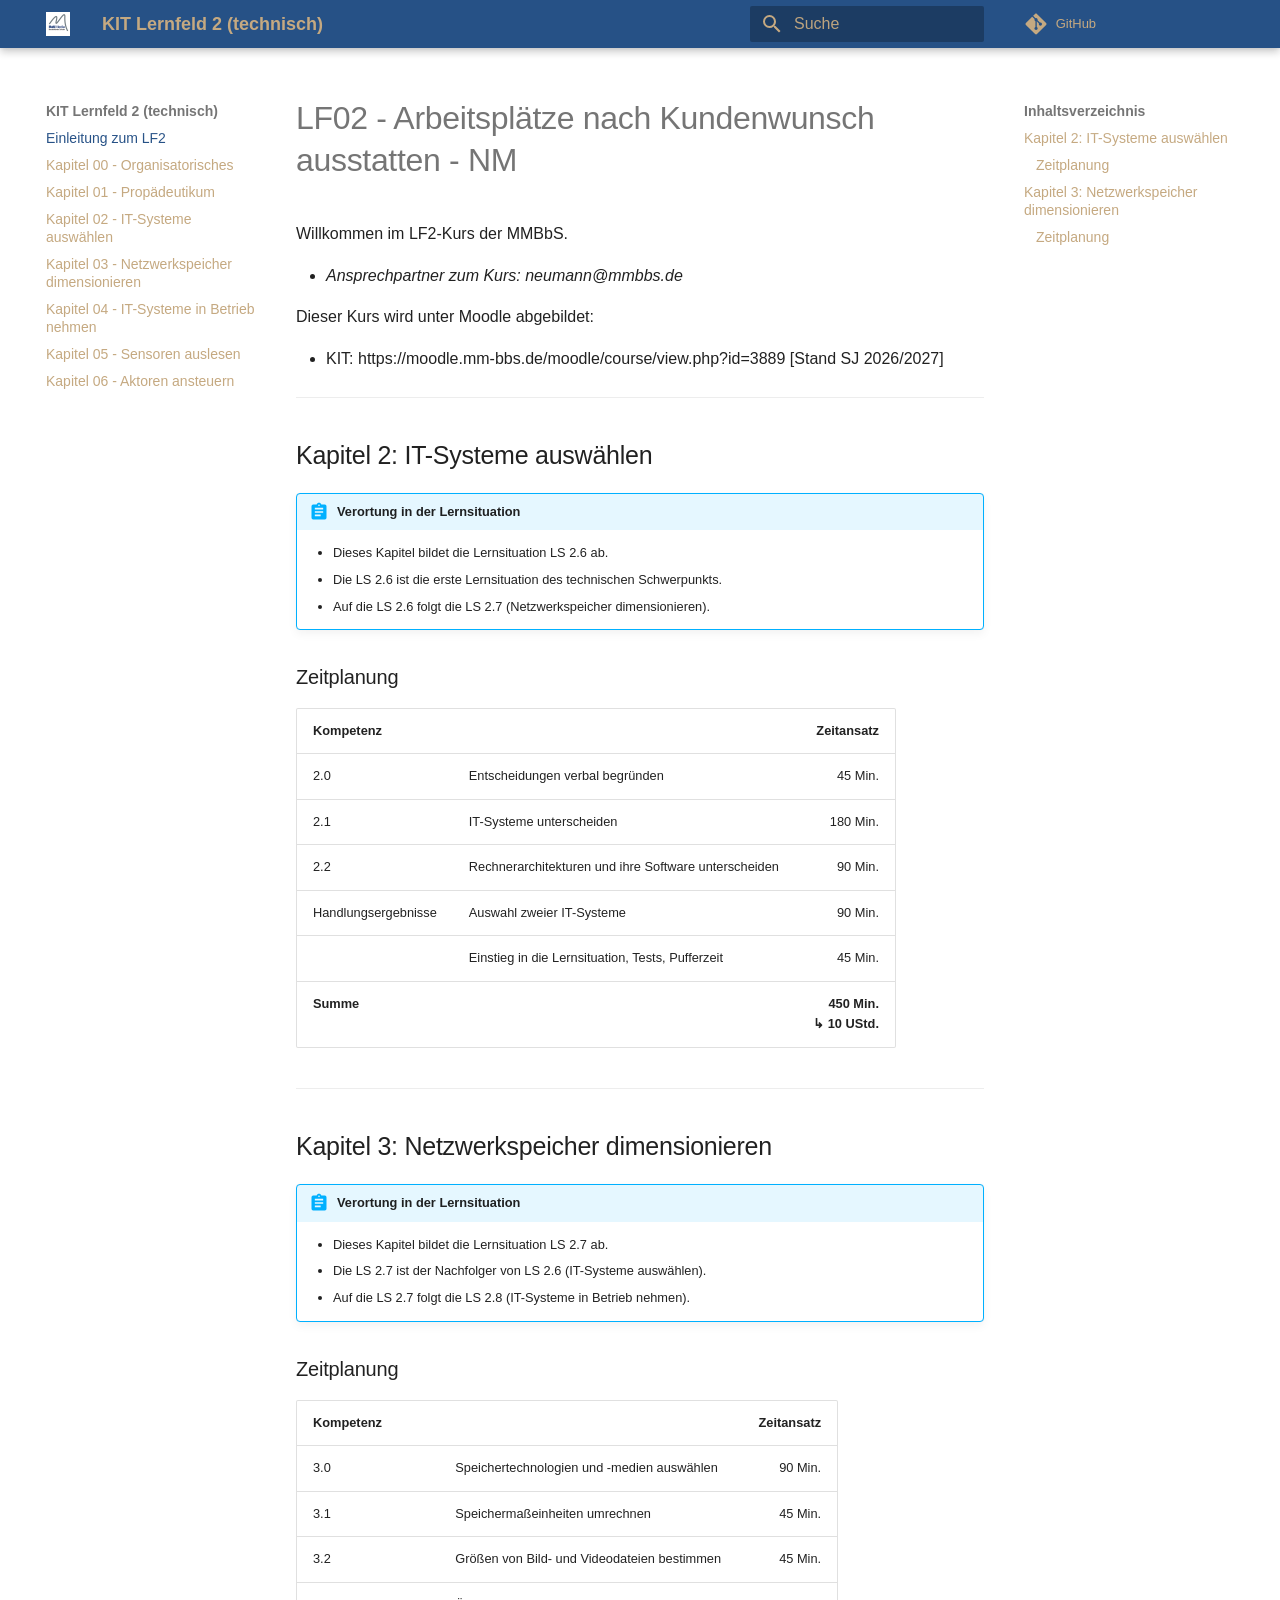
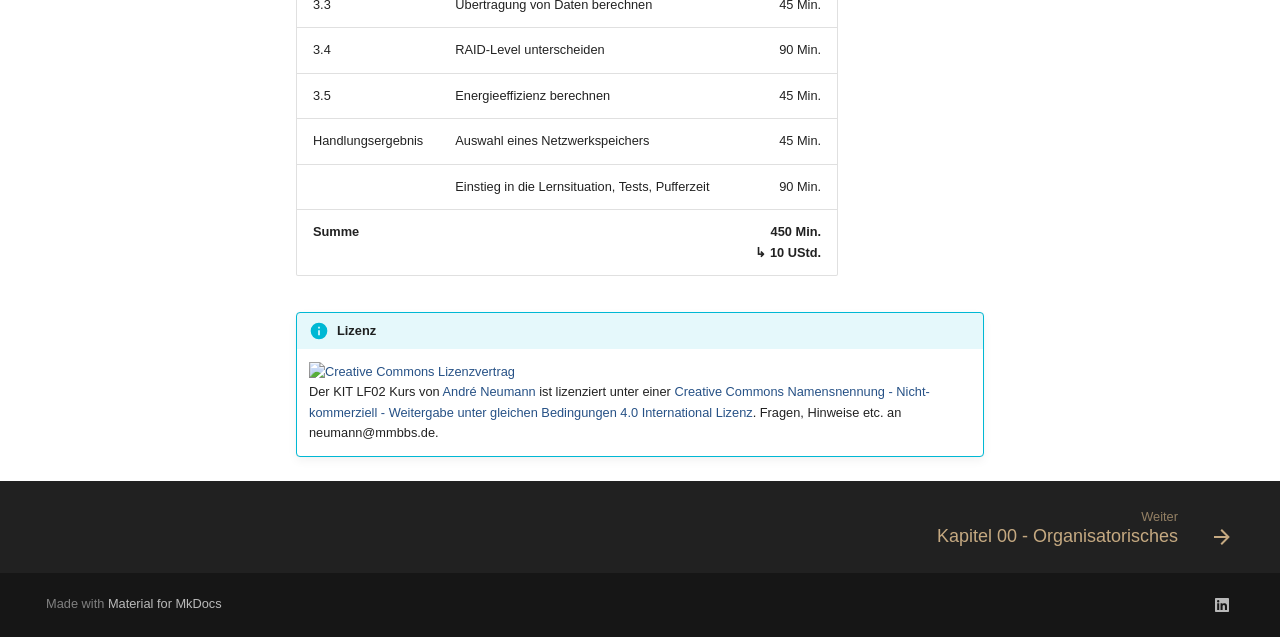
==== commit 96b59e64: "Deployed 06fe59f with MkDocs version: 1.6.1" ====
--- a/index.html
+++ b/index.html
@@ -15,8 +15,11 @@
         <link rel="next" href="kapitel_00.html">
       
       
+        
+      
+      
       <link rel="icon" href="bilder/favicon.png">
-      <meta name="generator" content="mkdocs-1.6.1, mkdocs-material-9.6.12">
+      <meta name="generator" content="mkdocs-1.6.1, mkdocs-material-9.7.6">
     
     
       
@@ -24,7 +27,7 @@
       
     
     
-      <link rel="stylesheet" href="assets/stylesheets/main.2afb09e1.min.css">
+      <link rel="stylesheet" href="assets/stylesheets/main.484c7ddc.min.css">
       
       
 
@@ -43,7 +46,6 @@
     
       
 
-    
     
     
   </head>
@@ -150,7 +152,7 @@
         <a href="https://github.com/herr-nm/MMBbS_KIT_LF02" title="Zum Repository" class="md-source" data-md-component="source">
   <div class="md-source__icon md-icon">
     
-    <svg xmlns="http://www.w3.org/2000/svg" viewBox="0 0 448 512"><!--! Font Awesome Free 6.7.2 by @fontawesome - https://fontawesome.com License - https://fontawesome.com/license/free (Icons: CC BY 4.0, Fonts: SIL OFL 1.1, Code: MIT License) Copyright 2024 Fonticons, Inc.--><path d="M439.55 236.05 244 40.45a28.87 28.87 0 0 0-40.81 0l-40.66 40.63 51.52 51.52c27.06-9.14 52.68 16.77 43.39 43.68l49.66 49.66c34.23-11.8 61.18 31 35.47 56.69-26.49 26.49-70.21-2.87-56-37.34L240.22 199v121.85c25.3 12.54 22.26 41.85 9.08 55a34.34 34.34 0 0 1-48.55 0c-17.57-17.6-11.07-46.91 11.25-56v-123c-20.8-8.51-24.6-30.74-18.64-45L142.57 101 8.45 235.14a28.86 28.86 0 0 0 0 40.81l195.61 195.6a28.86 28.86 0 0 0 40.8 0l194.69-194.69a28.86 28.86 0 0 0 0-40.81"/></svg>
+    <svg xmlns="http://www.w3.org/2000/svg" viewBox="0 0 448 512"><!--! Font Awesome Free 7.1.0 by @fontawesome - https://fontawesome.com License - https://fontawesome.com/license/free (Icons: CC BY 4.0, Fonts: SIL OFL 1.1, Code: MIT License) Copyright 2025 Fonticons, Inc.--><path d="M439.6 236.1 244 40.5c-5.4-5.5-12.8-8.5-20.4-8.5s-15 3-20.4 8.4L162.5 81l51.5 51.5c27.1-9.1 52.7 16.8 43.4 43.7l49.7 49.7c34.2-11.8 61.2 31 35.5 56.7-26.5 26.5-70.2-2.9-56-37.3L240.3 199v121.9c25.3 12.5 22.3 41.8 9.1 55-6.4 6.4-15.2 10.1-24.3 10.1s-17.8-3.6-24.3-10.1c-17.6-17.6-11.1-46.9 11.2-56v-123c-20.8-8.5-24.6-30.7-18.6-45L142.6 101 8.5 235.1C3 240.6 0 247.9 0 255.5s3 15 8.5 20.4l195.6 195.7c5.4 5.4 12.7 8.4 20.4 8.4s15-3 20.4-8.4l194.7-194.7c5.4-5.4 8.4-12.8 8.4-20.4s-3-15-8.4-20.4"/></svg>
   </div>
   <div class="md-source__repository">
     GitHub
@@ -195,7 +197,7 @@
       <a href="https://github.com/herr-nm/MMBbS_KIT_LF02" title="Zum Repository" class="md-source" data-md-component="source">
   <div class="md-source__icon md-icon">
     
-    <svg xmlns="http://www.w3.org/2000/svg" viewBox="0 0 448 512"><!--! Font Awesome Free 6.7.2 by @fontawesome - https://fontawesome.com License - https://fontawesome.com/license/free (Icons: CC BY 4.0, Fonts: SIL OFL 1.1, Code: MIT License) Copyright 2024 Fonticons, Inc.--><path d="M439.55 236.05 244 40.45a28.87 28.87 0 0 0-40.81 0l-40.66 40.63 51.52 51.52c27.06-9.14 52.68 16.77 43.39 43.68l49.66 49.66c34.23-11.8 61.18 31 35.47 56.69-26.49 26.49-70.21-2.87-56-37.34L240.22 199v121.85c25.3 12.54 22.26 41.85 9.08 55a34.34 34.34 0 0 1-48.55 0c-17.57-17.6-11.07-46.91 11.25-56v-123c-20.8-8.51-24.6-30.74-18.64-45L142.57 101 8.45 235.14a28.86 28.86 0 0 0 0 40.81l195.61 195.6a28.86 28.86 0 0 0 40.8 0l194.69-194.69a28.86 28.86 0 0 0 0-40.81"/></svg>
+    <svg xmlns="http://www.w3.org/2000/svg" viewBox="0 0 448 512"><!--! Font Awesome Free 7.1.0 by @fontawesome - https://fontawesome.com License - https://fontawesome.com/license/free (Icons: CC BY 4.0, Fonts: SIL OFL 1.1, Code: MIT License) Copyright 2025 Fonticons, Inc.--><path d="M439.6 236.1 244 40.5c-5.4-5.5-12.8-8.5-20.4-8.5s-15 3-20.4 8.4L162.5 81l51.5 51.5c27.1-9.1 52.7 16.8 43.4 43.7l49.7 49.7c34.2-11.8 61.2 31 35.5 56.7-26.5 26.5-70.2-2.9-56-37.3L240.3 199v121.9c25.3 12.5 22.3 41.8 9.1 55-6.4 6.4-15.2 10.1-24.3 10.1s-17.8-3.6-24.3-10.1c-17.6-17.6-11.1-46.9 11.2-56v-123c-20.8-8.5-24.6-30.7-18.6-45L142.6 101 8.5 235.1C3 240.6 0 247.9 0 255.5s3 15 8.5 20.4l195.6 195.7c5.4 5.4 12.7 8.4 20.4 8.4s15-3 20.4-8.4l194.7-194.7c5.4-5.4 8.4-12.8 8.4-20.4s-3-15-8.4-20.4"/></svg>
   </div>
   <div class="md-source__repository">
     GitHub
@@ -226,9 +228,14 @@
   
   
   <span class="md-ellipsis">
+    
+  
     Einleitung zum LF2
+  
+
     
   </span>
+  
   
 
           <span class="md-nav__icon md-icon"></span>
@@ -239,9 +246,14 @@
   
   
   <span class="md-ellipsis">
+    
+  
     Einleitung zum LF2
+  
+
     
   </span>
+  
   
 
       </a>
@@ -264,7 +276,9 @@
         <li class="md-nav__item">
   <a href="#kapitel-2-it-systeme-auswahlen" class="md-nav__link">
     <span class="md-ellipsis">
-      Kapitel 2: IT-Systeme auswählen
+      
+        Kapitel 2: IT-Systeme auswählen
+      
     </span>
   </a>
   
@@ -274,7 +288,9 @@
           <li class="md-nav__item">
   <a href="#zeitplanung" class="md-nav__link">
     <span class="md-ellipsis">
-      Zeitplanung
+      
+        Zeitplanung
+      
     </span>
   </a>
   
@@ -288,7 +304,9 @@
         <li class="md-nav__item">
   <a href="#kapitel-3-netzwerkspeicher-dimensionieren" class="md-nav__link">
     <span class="md-ellipsis">
-      Kapitel 3: Netzwerkspeicher dimensionieren
+      
+        Kapitel 3: Netzwerkspeicher dimensionieren
+      
     </span>
   </a>
   
@@ -298,7 +316,9 @@
           <li class="md-nav__item">
   <a href="#zeitplanung_1" class="md-nav__link">
     <span class="md-ellipsis">
-      Zeitplanung
+      
+        Zeitplanung
+      
     </span>
   </a>
   
@@ -329,9 +349,14 @@
   
   
   <span class="md-ellipsis">
+    
+  
     Kapitel 00 - Organisatorisches
+  
+
     
   </span>
+  
   
 
       </a>
@@ -351,9 +376,14 @@
   
   
   <span class="md-ellipsis">
+    
+  
     Kapitel 01 - Propädeutikum
+  
+
     
   </span>
+  
   
 
       </a>
@@ -373,9 +403,14 @@
   
   
   <span class="md-ellipsis">
+    
+  
     Kapitel 02 - IT-Systeme auswählen
+  
+
     
   </span>
+  
   
 
       </a>
@@ -395,9 +430,14 @@
   
   
   <span class="md-ellipsis">
+    
+  
     Kapitel 03 - Netzwerkspeicher dimensionieren
+  
+
     
   </span>
+  
   
 
       </a>
@@ -417,9 +457,14 @@
   
   
   <span class="md-ellipsis">
+    
+  
     Kapitel 04 - IT-Systeme in Betrieb nehmen
+  
+
     
   </span>
+  
   
 
       </a>
@@ -439,9 +484,14 @@
   
   
   <span class="md-ellipsis">
+    
+  
     Kapitel 05 - Sensoren auslesen
+  
+
     
   </span>
+  
   
 
       </a>
@@ -461,9 +511,14 @@
   
   
   <span class="md-ellipsis">
+    
+  
     Kapitel 06 - Aktoren ansteuern
+  
+
     
   </span>
+  
   
 
       </a>
@@ -500,7 +555,9 @@
         <li class="md-nav__item">
   <a href="#kapitel-2-it-systeme-auswahlen" class="md-nav__link">
     <span class="md-ellipsis">
-      Kapitel 2: IT-Systeme auswählen
+      
+        Kapitel 2: IT-Systeme auswählen
+      
     </span>
   </a>
   
@@ -510,7 +567,9 @@
           <li class="md-nav__item">
   <a href="#zeitplanung" class="md-nav__link">
     <span class="md-ellipsis">
-      Zeitplanung
+      
+        Zeitplanung
+      
     </span>
   </a>
   
@@ -524,7 +583,9 @@
         <li class="md-nav__item">
   <a href="#kapitel-3-netzwerkspeicher-dimensionieren" class="md-nav__link">
     <span class="md-ellipsis">
-      Kapitel 3: Netzwerkspeicher dimensionieren
+      
+        Kapitel 3: Netzwerkspeicher dimensionieren
+      
     </span>
   </a>
   
@@ -534,7 +595,9 @@
           <li class="md-nav__item">
   <a href="#zeitplanung_1" class="md-nav__link">
     <span class="md-ellipsis">
-      Zeitplanung
+      
+        Zeitplanung
+      
     </span>
   </a>
   
@@ -555,6 +618,7 @@
           
           
             <div class="md-content" data-md-component="content">
+              
               <article class="md-content__inner md-typeset">
                 
                   
@@ -571,7 +635,7 @@
 </ul>
 <p>Dieser Kurs wird unter Moodle abgebildet:</p>
 <ul>
-<li>https://moodle.mm-bbs.de/moodle/course/view.php?id=3005 [Stand SJ 2023/2024]</li>
+<li>KIT: https://moodle.mm-bbs.de/moodle/course/view.php?id=3889 [Stand SJ 2026/2027]</li>
 </ul>
 <hr />
 <h2 id="kapitel-2-it-systeme-auswahlen">Kapitel 2: IT-Systeme auswählen</h2>
@@ -756,7 +820,8 @@
   
 </div>
       
-        <div class="md-social">
+        
+<div class="md-social">
   
     
     
@@ -766,7 +831,7 @@
       
     
     <a href="https://www.linkedin.com/in/herr-nm" target="_blank" rel="noopener" title="www.linkedin.com" class="md-social__link">
-      <svg xmlns="http://www.w3.org/2000/svg" viewBox="0 0 448 512"><!--! Font Awesome Free 6.7.2 by @fontawesome - https://fontawesome.com License - https://fontawesome.com/license/free (Icons: CC BY 4.0, Fonts: SIL OFL 1.1, Code: MIT License) Copyright 2024 Fonticons, Inc.--><path d="M416 32H31.9C14.3 32 0 46.5 0 64.3v383.4C0 465.5 14.3 480 31.9 480H416c17.6 0 32-14.5 32-32.3V64.3c0-17.8-14.4-32.3-32-32.3M135.4 416H69V202.2h66.5V416zm-33.2-243c-21.3 0-38.5-17.3-38.5-38.5S80.9 96 102.2 96c21.2 0 38.5 17.3 38.5 38.5 0 21.3-17.2 38.5-38.5 38.5m282.1 243h-66.4V312c0-24.8-.5-56.7-34.5-56.7-34.6 0-39.9 27-39.9 54.9V416h-66.4V202.2h63.7v29.2h.9c8.9-16.8 30.6-34.5 62.9-34.5 67.2 0 79.7 44.3 79.7 101.9z"/></svg>
+      <svg xmlns="http://www.w3.org/2000/svg" viewBox="0 0 448 512"><!--! Font Awesome Free 7.1.0 by @fontawesome - https://fontawesome.com License - https://fontawesome.com/license/free (Icons: CC BY 4.0, Fonts: SIL OFL 1.1, Code: MIT License) Copyright 2025 Fonticons, Inc.--><path d="M416 32H31.9C14.3 32 0 46.5 0 64.3v383.4C0 465.5 14.3 480 31.9 480H416c17.6 0 32-14.5 32-32.3V64.3c0-17.8-14.4-32.3-32-32.3M135.4 416H69V202.2h66.5V416zM102.2 96a38.5 38.5 0 1 1 0 77 38.5 38.5 0 1 1 0-77m282.1 320h-66.4V312c0-24.8-.5-56.7-34.5-56.7-34.6 0-39.9 27-39.9 54.9V416h-66.4V202.2h63.7v29.2h.9c8.9-16.8 30.6-34.5 62.9-34.5 67.2 0 79.7 44.3 79.7 101.9z"/></svg>
     </a>
   
 </div>
@@ -783,10 +848,11 @@
     
     
       
-      <script id="__config" type="application/json">{"base": ".", "features": ["navigation.footer"], "search": "assets/javascripts/workers/search.f8cc74c7.min.js", "tags": null, "translations": {"clipboard.copied": "In Zwischenablage kopiert", "clipboard.copy": "In Zwischenablage kopieren", "search.result.more.one": "1 weiteres Suchergebnis auf dieser Seite", "search.result.more.other": "# weitere Suchergebnisse auf dieser Seite", "search.result.none": "Keine Suchergebnisse", "search.result.one": "1 Suchergebnis", "search.result.other": "# Suchergebnisse", "search.result.placeholder": "Suchbegriff eingeben", "search.result.term.missing": "Es fehlt", "select.version": "Version ausw\u00e4hlen"}, "version": null}</script>
-    
-    
-      <script src="assets/javascripts/bundle.c8b220af.min.js"></script>
+      
+      <script id="__config" type="application/json">{"annotate": null, "base": ".", "features": ["navigation.footer"], "search": "assets/javascripts/workers/search.2c215733.min.js", "tags": null, "translations": {"clipboard.copied": "In Zwischenablage kopiert", "clipboard.copy": "In Zwischenablage kopieren", "search.result.more.one": "1 weiteres Suchergebnis auf dieser Seite", "search.result.more.other": "# weitere Suchergebnisse auf dieser Seite", "search.result.none": "Keine Suchergebnisse", "search.result.one": "1 Suchergebnis", "search.result.other": "# Suchergebnisse", "search.result.placeholder": "Suchbegriff eingeben", "search.result.term.missing": "Es fehlt", "select.version": "Version ausw\u00e4hlen"}, "version": null}</script>
+    
+    
+      <script src="assets/javascripts/bundle.79ae519e.min.js"></script>
       
     
   </body>
--- a/assets/stylesheets/main.484c7ddc.min.css
+++ b/assets/stylesheets/main.484c7ddc.min.css
@@ -0,0 +1 @@
+@charset "UTF-8";html{-webkit-text-size-adjust:none;-moz-text-size-adjust:none;text-size-adjust:none;box-sizing:border-box}*,:after,:before{box-sizing:inherit}@media (prefers-reduced-motion){*,:after,:before{transition:none!important}}body{margin:0}a,button,input,label{-webkit-tap-highlight-color:transparent}a{color:inherit;text-decoration:none}hr{border:0;box-sizing:initial;display:block;height:.05rem;overflow:visible;padding:0}small{font-size:80%}sub,sup{line-height:1em}img{border-style:none}table{border-collapse:initial;border-spacing:0}td,th{font-weight:400;vertical-align:top}button{background:#0000;border:0;font-family:inherit;font-size:inherit;margin:0;padding:0}input{border:0;outline:none}:root{--md-primary-fg-color:#4051b5;--md-primary-fg-color--light:#5d6cc0;--md-primary-fg-color--dark:#303fa1;--md-primary-bg-color:#fff;--md-primary-bg-color--light:#ffffffb3;--md-accent-fg-color:#526cfe;--md-accent-fg-color--transparent:#526cfe1a;--md-accent-bg-color:#fff;--md-accent-bg-color--light:#ffffffb3}[data-md-color-scheme=default]{color-scheme:light}[data-md-color-scheme=default] img[src$="#gh-dark-mode-only"],[data-md-color-scheme=default] img[src$="#only-dark"]{display:none}:root,[data-md-color-scheme=default]{--md-hue:225deg;--md-default-fg-color:#000000de;--md-default-fg-color--light:#0000008a;--md-default-fg-color--lighter:#00000052;--md-default-fg-color--lightest:#00000012;--md-default-bg-color:#fff;--md-default-bg-color--light:#ffffffb3;--md-default-bg-color--lighter:#ffffff4d;--md-default-bg-color--lightest:#ffffff1f;--md-code-fg-color:#36464e;--md-code-bg-color:#f5f5f5;--md-code-bg-color--light:#f5f5f5b3;--md-code-bg-color--lighter:#f5f5f54d;--md-code-hl-color:#4287ff;--md-code-hl-color--light:#4287ff1a;--md-code-hl-number-color:#d52a2a;--md-code-hl-special-color:#db1457;--md-code-hl-function-color:#a846b9;--md-code-hl-constant-color:#6e59d9;--md-code-hl-keyword-color:#3f6ec6;--md-code-hl-string-color:#1c7d4d;--md-code-hl-name-color:var(--md-code-fg-color);--md-code-hl-operator-color:var(--md-default-fg-color--light);--md-code-hl-punctuation-color:var(--md-default-fg-color--light);--md-code-hl-comment-color:var(--md-default-fg-color--light);--md-code-hl-generic-color:var(--md-default-fg-color--light);--md-code-hl-variable-color:var(--md-default-fg-color--light);--md-typeset-color:var(--md-default-fg-color);--md-typeset-a-color:var(--md-primary-fg-color);--md-typeset-del-color:#f5503d26;--md-typeset-ins-color:#0bd57026;--md-typeset-kbd-color:#fafafa;--md-typeset-kbd-accent-color:#fff;--md-typeset-kbd-border-color:#b8b8b8;--md-typeset-mark-color:#ffff0080;--md-typeset-table-color:#0000001f;--md-typeset-table-color--light:rgba(0,0,0,.035);--md-admonition-fg-color:var(--md-default-fg-color);--md-admonition-bg-color:var(--md-default-bg-color);--md-warning-fg-color:#000000de;--md-warning-bg-color:#ff9;--md-footer-fg-color:#fff;--md-footer-fg-color--light:#ffffffb3;--md-footer-fg-color--lighter:#ffffff73;--md-footer-bg-color:#000000de;--md-footer-bg-color--dark:#00000052;--md-shadow-z1:0 0.2rem 0.5rem #0000000d,0 0 0.05rem #0000001a;--md-shadow-z2:0 0.2rem 0.5rem #0000001a,0 0 0.05rem #00000040;--md-shadow-z3:0 0.2rem 0.5rem #0003,0 0 0.05rem #00000059}.md-icon svg{fill:currentcolor;display:block;height:1.2rem;width:1.2rem}body{-webkit-font-smoothing:antialiased;-moz-osx-font-smoothing:grayscale;--md-text-font-family:var(--md-text-font,_),-apple-system,BlinkMacSystemFont,Helvetica,Arial,sans-serif;--md-code-font-family:var(--md-code-font,_),SFMono-Regular,Consolas,Menlo,monospace}aside,body,input{font-feature-settings:"kern","liga";color:var(--md-typeset-color);font-family:var(--md-text-font-family)}code,kbd,pre{font-feature-settings:"kern";font-family:var(--md-code-font-family)}:root{--md-typeset-table-sort-icon:url('data:image/svg+xml;charset=utf-8,<svg xmlns="http://www.w3.org/2000/svg" viewBox="0 0 24 24"><path d="m18 21-4-4h3V7h-3l4-4 4 4h-3v10h3M2 19v-2h10v2M2 13v-2h7v2M2 7V5h4v2z"/></svg>');--md-typeset-table-sort-icon--asc:url('data:image/svg+xml;charset=utf-8,<svg xmlns="http://www.w3.org/2000/svg" viewBox="0 0 24 24"><path d="M19 17h3l-4 4-4-4h3V3h2M2 17h10v2H2M6 5v2H2V5m0 6h7v2H2z"/></svg>');--md-typeset-table-sort-icon--desc:url('data:image/svg+xml;charset=utf-8,<svg xmlns="http://www.w3.org/2000/svg" viewBox="0 0 24 24"><path d="M19 7h3l-4-4-4 4h3v14h2M2 17h10v2H2M6 5v2H2V5m0 6h7v2H2z"/></svg>')}.md-typeset{-webkit-print-color-adjust:exact;color-adjust:exact;font-size:.8rem;line-height:1.6;overflow-wrap:break-word}@media print{.md-typeset{font-size:.68rem}}.md-typeset blockquote,.md-typeset dl,.md-typeset figure,.md-typeset ol,.md-typeset pre,.md-typeset ul{margin-bottom:1em;margin-top:1em}.md-typeset h1{color:var(--md-default-fg-color--light);font-size:2em;line-height:1.3;margin:0 0 1.25em}.md-typeset h1,.md-typeset h2{font-weight:300;letter-spacing:-.01em}.md-typeset h2{font-size:1.5625em;line-height:1.4;margin:1.6em 0 .64em}.md-typeset h3{font-size:1.25em;font-weight:400;letter-spacing:-.01em;line-height:1.5;margin:1.6em 0 .8em}.md-typeset h2+h3{margin-top:.8em}.md-typeset h4{font-weight:700;letter-spacing:-.01em;margin:1em 0}.md-typeset h5,.md-typeset h6{color:var(--md-default-fg-color--light);font-size:.8em;font-weight:700;letter-spacing:-.01em;margin:1.25em 0}.md-typeset h5{text-transform:uppercase}.md-typeset h5 code{text-transform:none}.md-typeset hr{border-bottom:.05rem solid var(--md-default-fg-color--lightest);display:flow-root;margin:1.5em 0}.md-typeset a{color:var(--md-typeset-a-color);word-break:break-word}.md-typeset a,.md-typeset a:before{transition:color 125ms}.md-typeset a:focus,.md-typeset a:hover{color:var(--md-accent-fg-color)}.md-typeset a:focus code,.md-typeset a:hover code{background-color:var(--md-accent-fg-color--transparent);color:var(--md-accent-fg-color)}.md-typeset a code{color:var(--md-typeset-a-color)}.md-typeset a.focus-visible{outline-color:var(--md-accent-fg-color);outline-offset:.2rem}.md-typeset code,.md-typeset kbd,.md-typeset pre{color:var(--md-code-fg-color);direction:ltr;font-variant-ligatures:none;transition:background-color 125ms}@media print{.md-typeset code,.md-typeset kbd,.md-typeset pre{white-space:pre-wrap}}.md-typeset code{background-color:var(--md-code-bg-color);border-radius:.1rem;-webkit-box-decoration-break:clone;box-decoration-break:clone;font-size:.85em;padding:0 .2941176471em;transition:color 125ms,background-color 125ms;word-break:break-word}.md-typeset code:not(.focus-visible){-webkit-tap-highlight-color:transparent;outline:none}.md-typeset pre{display:flow-root;line-height:1.4;position:relative}.md-typeset pre>code{-webkit-box-decoration-break:slice;box-decoration-break:slice;box-shadow:none;display:block;margin:0;outline-color:var(--md-accent-fg-color);overflow:auto;padding:.7720588235em 1.1764705882em;scrollbar-color:var(--md-default-fg-color--lighter) #0000;scrollbar-width:thin;touch-action:auto;word-break:normal}.md-typeset pre>code:hover{scrollbar-color:var(--md-accent-fg-color) #0000}.md-typeset pre>code::-webkit-scrollbar{height:.2rem;width:.2rem}.md-typeset pre>code::-webkit-scrollbar-thumb{background-color:var(--md-default-fg-color--lighter)}.md-typeset pre>code::-webkit-scrollbar-thumb:hover{background-color:var(--md-accent-fg-color)}.md-typeset kbd{background-color:var(--md-typeset-kbd-color);border-radius:.1rem;box-shadow:0 .1rem 0 .05rem var(--md-typeset-kbd-border-color),0 .1rem 0 var(--md-typeset-kbd-border-color),0 -.1rem .2rem var(--md-typeset-kbd-accent-color) inset;color:var(--md-default-fg-color);display:inline-block;font-size:.75em;padding:0 .6666666667em;vertical-align:text-top;word-break:break-word}.md-typeset mark{background-color:var(--md-typeset-mark-color);-webkit-box-decoration-break:clone;box-decoration-break:clone;color:inherit;word-break:break-word}.md-typeset abbr{cursor:help;text-decoration:none}.md-typeset [data-preview],.md-typeset abbr{border-bottom:.05rem dotted var(--md-default-fg-color--light)}.md-typeset small{opacity:.75}[dir=ltr] .md-typeset sub,[dir=ltr] .md-typeset sup{margin-left:.078125em}[dir=rtl] .md-typeset sub,[dir=rtl] .md-typeset sup{margin-right:.078125em}[dir=ltr] .md-typeset blockquote{padding-left:.6rem}[dir=rtl] .md-typeset blockquote{padding-right:.6rem}[dir=ltr] .md-typeset blockquote{border-left:.2rem solid var(--md-default-fg-color--lighter)}[dir=rtl] .md-typeset blockquote{border-right:.2rem solid var(--md-default-fg-color--lighter)}.md-typeset blockquote{color:var(--md-default-fg-color--light);margin-left:0;margin-right:0}.md-typeset ul{list-style-type:disc}.md-typeset ul[type]{list-style-type:revert-layer}[dir=ltr] .md-typeset ol,[dir=ltr] .md-typeset ul{margin-left:.625em}[dir=rtl] .md-typeset ol,[dir=rtl] .md-typeset ul{margin-right:.625em}.md-typeset ol,.md-typeset ul{padding:0}.md-typeset ol:not([hidden]),.md-typeset ul:not([hidden]){display:flow-root}.md-typeset ol ol,.md-typeset ul ol{list-style-type:lower-alpha}.md-typeset ol ol ol,.md-typeset ul ol ol{list-style-type:lower-roman}.md-typeset ol ol ol ol,.md-typeset ul ol ol ol{list-style-type:upper-alpha}.md-typeset ol ol ol ol ol,.md-typeset ul ol ol ol ol{list-style-type:upper-roman}.md-typeset ol[type],.md-typeset ul[type]{list-style-type:revert-layer}[dir=ltr] .md-typeset ol li,[dir=ltr] .md-typeset ul li{margin-left:1.25em}[dir=rtl] .md-typeset ol li,[dir=rtl] .md-typeset ul li{margin-right:1.25em}.md-typeset ol li,.md-typeset ul li{margin-bottom:.5em}.md-typeset ol li blockquote,.md-typeset ol li p,.md-typeset ul li blockquote,.md-typeset ul li p{margin:.5em 0}.md-typeset ol li:last-child,.md-typeset ul li:last-child{margin-bottom:0}[dir=ltr] .md-typeset ol li ol,[dir=ltr] .md-typeset ol li ul,[dir=ltr] .md-typeset ul li ol,[dir=ltr] .md-typeset ul li ul{margin-left:.625em}[dir=rtl] .md-typeset ol li ol,[dir=rtl] .md-typeset ol li ul,[dir=rtl] .md-typeset ul li ol,[dir=rtl] .md-typeset ul li ul{margin-right:.625em}.md-typeset ol li ol,.md-typeset ol li ul,.md-typeset ul li ol,.md-typeset ul li ul{margin-bottom:.5em;margin-top:.5em}[dir=ltr] .md-typeset dd{margin-left:1.875em}[dir=rtl] .md-typeset dd{margin-right:1.875em}.md-typeset dd{margin-bottom:1.5em;margin-top:1em}.md-typeset img,.md-typeset svg,.md-typeset video{height:auto;max-width:100%}.md-typeset img[align=left]{margin:1em 1em 1em 0}.md-typeset img[align=right]{margin:1em 0 1em 1em}.md-typeset img[align]:only-child{margin-top:0}.md-typeset figure{display:flow-root;margin:1em auto;max-width:100%;text-align:center;width:fit-content}.md-typeset figure img{display:block;margin:0 auto}.md-typeset figcaption{font-style:italic;margin:1em auto;max-width:24rem}.md-typeset iframe{max-width:100%}.md-typeset table:not([class]){background-color:var(--md-default-bg-color);border:.05rem solid var(--md-typeset-table-color);border-radius:.1rem;display:inline-block;font-size:.64rem;max-width:100%;overflow:auto;touch-action:auto}@media print{.md-typeset table:not([class]){display:table}}.md-typeset table:not([class])+*{margin-top:1.5em}.md-typeset table:not([class]) td>:first-child,.md-typeset table:not([class]) th>:first-child{margin-top:0}.md-typeset table:not([class]) td>:last-child,.md-typeset table:not([class]) th>:last-child{margin-bottom:0}.md-typeset table:not([class]) td:not([align]),.md-typeset table:not([class]) th:not([align]){text-align:left}[dir=rtl] .md-typeset table:not([class]) td:not([align]),[dir=rtl] .md-typeset table:not([class]) th:not([align]){text-align:right}.md-typeset table:not([class]) th{font-weight:700;min-width:5rem;padding:.9375em 1.25em;vertical-align:top}.md-typeset table:not([class]) td{border-top:.05rem solid var(--md-typeset-table-color);padding:.9375em 1.25em;vertical-align:top}.md-typeset table:not([class]) tbody tr{transition:background-color 125ms}.md-typeset table:not([class]) tbody tr:hover{background-color:var(--md-typeset-table-color--light);box-shadow:0 .05rem 0 var(--md-default-bg-color) inset}.md-typeset table:not([class]) a{word-break:normal}.md-typeset table th[role=columnheader]{cursor:pointer}[dir=ltr] .md-typeset table th[role=columnheader]:after{margin-left:.5em}[dir=rtl] .md-typeset table th[role=columnheader]:after{margin-right:.5em}.md-typeset table th[role=columnheader]:after{content:"";display:inline-block;height:1.2em;-webkit-mask-image:var(--md-typeset-table-sort-icon);mask-image:var(--md-typeset-table-sort-icon);-webkit-mask-repeat:no-repeat;mask-repeat:no-repeat;-webkit-mask-size:contain;mask-size:contain;transition:background-color 125ms;vertical-align:text-bottom;width:1.2em}.md-typeset table th[role=columnheader]:hover:after{background-color:var(--md-default-fg-color--lighter)}.md-typeset table th[role=columnheader][aria-sort=ascending]:after{background-color:var(--md-default-fg-color--light);-webkit-mask-image:var(--md-typeset-table-sort-icon--asc);mask-image:var(--md-typeset-table-sort-icon--asc)}.md-typeset table th[role=columnheader][aria-sort=descending]:after{background-color:var(--md-default-fg-color--light);-webkit-mask-image:var(--md-typeset-table-sort-icon--desc);mask-image:var(--md-typeset-table-sort-icon--desc)}.md-typeset__scrollwrap{margin:1em -.8rem;overflow-x:auto;touch-action:auto}.md-typeset__table{display:inline-block;margin-bottom:.5em;padding:0 .8rem}@media print{.md-typeset__table{display:block}}html .md-typeset__table table{display:table;margin:0;overflow:hidden;width:100%}@media screen and (max-width:44.984375em){.md-content__inner>pre{margin:1em -.8rem}.md-content__inner>pre code{border-radius:0}}.md-typeset .md-author{border-radius:100%;display:block;flex-shrink:0;height:1.6rem;overflow:hidden;position:relative;transition:color 125ms,transform 125ms;width:1.6rem}.md-typeset .md-author img{display:block}.md-typeset .md-author--more{background:var(--md-default-fg-color--lightest);color:var(--md-default-fg-color--lighter);font-size:.6rem;font-weight:700;line-height:1.6rem;text-align:center}.md-typeset .md-author--long{height:2.4rem;width:2.4rem}.md-typeset a.md-author{transform:scale(1)}.md-typeset a.md-author img{border-radius:100%;filter:grayscale(100%) opacity(75%);transition:filter 125ms}.md-typeset a.md-author:focus,.md-typeset a.md-author:hover{transform:scale(1.1);z-index:1}.md-typeset a.md-author:focus img,.md-typeset a.md-author:hover img{filter:grayscale(0)}.md-banner{background-color:var(--md-footer-bg-color);color:var(--md-footer-fg-color);overflow:auto}@media print{.md-banner{display:none}}.md-banner--warning{background-color:var(--md-warning-bg-color);color:var(--md-warning-fg-color)}.md-banner__inner{font-size:.7rem;margin:.6rem auto;padding:0 .8rem}[dir=ltr] .md-banner__button{float:right}[dir=rtl] .md-banner__button{float:left}.md-banner__button{color:inherit;cursor:pointer;transition:opacity .25s}.no-js .md-banner__button{display:none}.md-banner__button:hover{opacity:.7}html{font-size:125%;height:100%;overflow-x:hidden}@media screen and (min-width:100em){html{font-size:137.5%}}@media screen and (min-width:125em){html{font-size:150%}}body{background-color:var(--md-default-bg-color);display:flex;flex-direction:column;font-size:.5rem;min-height:100%;position:relative;width:100%}@media print{body{display:block}}@media screen and (max-width:59.984375em){body[data-md-scrolllock]{position:fixed}}.md-grid{margin-left:auto;margin-right:auto;max-width:61rem}.md-container{display:flex;flex-direction:column;flex-grow:1}@media print{.md-container{display:block}}.md-main{flex-grow:1}.md-main__inner{display:flex;height:100%;margin-top:1.5rem}.md-ellipsis{overflow:hidden;text-overflow:ellipsis}.md-toggle{display:none}.md-option{height:0;opacity:0;position:absolute;width:0}.md-option:checked+label:not([hidden]){display:block}.md-option.focus-visible+label{outline-color:var(--md-accent-fg-color);outline-style:auto}.md-skip{background-color:var(--md-default-fg-color);border-radius:.1rem;color:var(--md-default-bg-color);font-size:.64rem;margin:.5rem;opacity:0;outline-color:var(--md-accent-fg-color);padding:.3rem .5rem;position:fixed;transform:translateY(.4rem);z-index:-1}.md-skip:focus{opacity:1;transform:translateY(0);transition:transform .25s cubic-bezier(.4,0,.2,1),opacity 175ms 75ms;z-index:10}@page{margin:25mm}:root{--md-clipboard-icon:url('data:image/svg+xml;charset=utf-8,<svg xmlns="http://www.w3.org/2000/svg" viewBox="0 0 24 24"><path d="M19 21H8V7h11m0-2H8a2 2 0 0 0-2 2v14a2 2 0 0 0 2 2h11a2 2 0 0 0 2-2V7a2 2 0 0 0-2-2m-3-4H4a2 2 0 0 0-2 2v14h2V3h12z"/></svg>')}.md-clipboard{border-radius:.1rem;color:var(--md-default-fg-color--lightest);cursor:pointer;height:1.5em;outline-color:var(--md-accent-fg-color);outline-offset:.1rem;transition:color .25s;width:1.5em;z-index:1}@media print{.md-clipboard{display:none}}.md-clipboard:not(.focus-visible){-webkit-tap-highlight-color:transparent;outline:none}:hover>.md-clipboard{color:var(--md-default-fg-color--light)}.md-clipboard:focus,.md-clipboard:hover{color:var(--md-accent-fg-color)}.md-clipboard:after{background-color:currentcolor;content:"";display:block;height:1.125em;margin:0 auto;-webkit-mask-image:var(--md-clipboard-icon);mask-image:var(--md-clipboard-icon);-webkit-mask-position:center;mask-position:center;-webkit-mask-repeat:no-repeat;mask-repeat:no-repeat;-webkit-mask-size:contain;mask-size:contain;width:1.125em}.md-clipboard--inline{cursor:pointer}.md-clipboard--inline code{transition:color .25s,background-color .25s}.md-clipboard--inline:focus code,.md-clipboard--inline:hover code{background-color:var(--md-accent-fg-color--transparent);color:var(--md-accent-fg-color)}:root{--md-code-select-icon:url('data:image/svg+xml;charset=utf-8,<svg xmlns="http://www.w3.org/2000/svg" viewBox="0 0 24 24"><path d="M19 19h-4v2h4c1.1 0 2-.9 2-2v-4h-2m0-12h-4v2h4v4h2V5c0-1.1-.9-2-2-2M5 5h4V3H5c-1.1 0-2 .9-2 2v4h2m0 6H3v4c0 1.1.9 2 2 2h4v-2H5zm2-4h2v2H7zm4 0h2v2h-2zm4 0h2v2h-2zM7 7h2v2H7zm4 0h2v2h-2zm4 0h2v2h-2zm-8 8h2v2H7zm4 0h2v2h-2zm4 0h2v2h-2z"/></svg>');--md-code-copy-icon:url('data:image/svg+xml;charset=utf-8,<svg xmlns="http://www.w3.org/2000/svg" viewBox="0 0 24 24"><path d="M19 21H8V7h11m0-2H8a2 2 0 0 0-2 2v14a2 2 0 0 0 2 2h11a2 2 0 0 0 2-2V7a2 2 0 0 0-2-2m-3-4H4a2 2 0 0 0-2 2v14h2V3h12z"/></svg>')}.md-typeset .md-code__content{display:grid}.md-code__nav{background-color:var(--md-code-bg-color--lighter);border-radius:.1rem;display:flex;gap:.2rem;padding:.2rem;position:absolute;right:.25em;top:.25em;transition:background-color .25s;z-index:1}:hover>.md-code__nav{background-color:var(--md-code-bg-color--light)}.md-code__button{color:var(--md-default-fg-color--lightest);cursor:pointer;display:block;height:1.5em;outline-color:var(--md-accent-fg-color);outline-offset:.1rem;transition:color .25s;width:1.5em}:hover>*>.md-code__button{color:var(--md-default-fg-color--light)}.md-code__button.focus-visible,.md-code__button:hover{color:var(--md-accent-fg-color)}.md-code__button--active{color:var(--md-default-fg-color)!important}.md-code__button:after{background-color:currentcolor;content:"";display:block;height:1.125em;margin:0 auto;-webkit-mask-position:center;mask-position:center;-webkit-mask-repeat:no-repeat;mask-repeat:no-repeat;-webkit-mask-size:contain;mask-size:contain;width:1.125em}.md-code__button[data-md-type=select]:after{-webkit-mask-image:var(--md-code-select-icon);mask-image:var(--md-code-select-icon)}.md-code__button[data-md-type=copy]:after{-webkit-mask-image:var(--md-code-copy-icon);mask-image:var(--md-code-copy-icon)}@keyframes consent{0%{opacity:0;transform:translateY(100%)}to{opacity:1;transform:translateY(0)}}@keyframes overlay{0%{opacity:0}to{opacity:1}}.md-consent__overlay{animation:overlay .25s both;-webkit-backdrop-filter:blur(.1rem);backdrop-filter:blur(.1rem);background-color:#0000008a;height:100%;opacity:1;position:fixed;top:0;width:100%;z-index:5}.md-consent__inner{animation:consent .5s cubic-bezier(.1,.7,.1,1) both;background-color:var(--md-default-bg-color);border:0;border-radius:.1rem;bottom:0;box-shadow:0 0 .2rem #0000001a,0 .2rem .4rem #0003;max-height:100%;overflow:auto;padding:0;position:fixed;width:100%;z-index:5}.md-consent__form{padding:.8rem}.md-consent__settings{display:none;margin:1em 0}input:checked+.md-consent__settings{display:block}.md-consent__controls{margin-bottom:.8rem}.md-typeset .md-consent__controls .md-button{display:inline}@media screen and (max-width:44.984375em){.md-typeset .md-consent__controls .md-button{display:block;margin-top:.4rem;text-align:center;width:100%}}.md-consent label{cursor:pointer}.md-content{flex-grow:1;min-width:0}.md-content__inner{margin:0 .8rem 1.2rem;padding-top:.6rem}@media screen and (min-width:76.25em){[dir=ltr] .md-sidebar--primary:not([hidden])~.md-content>.md-content__inner{margin-left:1.2rem}[dir=ltr] .md-sidebar--secondary:not([hidden])~.md-content>.md-content__inner,[dir=rtl] .md-sidebar--primary:not([hidden])~.md-content>.md-content__inner{margin-right:1.2rem}[dir=rtl] .md-sidebar--secondary:not([hidden])~.md-content>.md-content__inner{margin-left:1.2rem}}.md-content__inner:before{content:"";display:block;height:.4rem}.md-content__inner>:last-child{margin-bottom:0}[dir=ltr] .md-content__button{float:right}[dir=rtl] .md-content__button{float:left}[dir=ltr] .md-content__button{margin-left:.4rem}[dir=rtl] .md-content__button{margin-right:.4rem}.md-content__button{margin:.4rem 0;padding:0}@media print{.md-content__button{display:none}}.md-typeset .md-content__button{color:var(--md-default-fg-color--lighter)}.md-content__button svg{display:inline;vertical-align:top}[dir=rtl] .md-content__button svg{transform:scaleX(-1)}[dir=ltr] .md-dialog{right:.8rem}[dir=rtl] .md-dialog{left:.8rem}.md-dialog{background-color:var(--md-default-fg-color);border-radius:.1rem;bottom:.8rem;box-shadow:var(--md-shadow-z3);min-width:11.1rem;opacity:0;padding:.4rem .6rem;pointer-events:none;position:fixed;transform:translateY(100%);transition:transform 0ms .4s,opacity .4s;z-index:4}@media print{.md-dialog{display:none}}.md-dialog--active{opacity:1;pointer-events:auto;transform:translateY(0);transition:transform .4s cubic-bezier(.075,.85,.175,1),opacity .4s}.md-dialog__inner{color:var(--md-default-bg-color);font-size:.7rem}.md-feedback{margin:2em 0 1em;text-align:center}.md-feedback fieldset{border:none;margin:0;padding:0}.md-feedback__title{font-weight:700;margin:1em auto}.md-feedback__inner{position:relative}.md-feedback__list{display:flex;flex-wrap:wrap;place-content:baseline center;position:relative}.md-feedback__list:hover .md-icon:not(:disabled){color:var(--md-default-fg-color--lighter)}:disabled .md-feedback__list{min-height:1.8rem}.md-feedback__icon{color:var(--md-default-fg-color--light);cursor:pointer;flex-shrink:0;margin:0 .1rem;transition:color 125ms}.md-feedback__icon:not(:disabled).md-icon:hover{color:var(--md-accent-fg-color)}.md-feedback__icon:disabled{color:var(--md-default-fg-color--lightest);pointer-events:none}.md-feedback__note{opacity:0;position:relative;transform:translateY(.4rem);transition:transform .4s cubic-bezier(.1,.7,.1,1),opacity .15s}.md-feedback__note>*{margin:0 auto;max-width:16rem}:disabled .md-feedback__note{opacity:1;transform:translateY(0)}@media print{.md-feedback{display:none}}.md-footer{background-color:var(--md-footer-bg-color);color:var(--md-footer-fg-color)}@media print{.md-footer{display:none}}.md-footer__inner{justify-content:space-between;overflow:auto;padding:.2rem}.md-footer__inner:not([hidden]){display:flex}.md-footer__link{align-items:end;display:flex;flex-grow:0.01;margin-bottom:.4rem;margin-top:1rem;max-width:100%;outline-color:var(--md-accent-fg-color);overflow:hidden;transition:opacity .25s}.md-footer__link:focus,.md-footer__link:hover{opacity:.7}[dir=rtl] .md-footer__link svg{transform:scaleX(-1)}@media screen and (max-width:44.984375em){.md-footer__link--prev{flex-shrink:0}.md-footer__link--prev .md-footer__title{display:none}}[dir=ltr] .md-footer__link--next{margin-left:auto}[dir=rtl] .md-footer__link--next{margin-right:auto}.md-footer__link--next{text-align:right}[dir=rtl] .md-footer__link--next{text-align:left}.md-footer__title{flex-grow:1;font-size:.9rem;margin-bottom:.7rem;max-width:calc(100% - 2.4rem);padding:0 1rem;white-space:nowrap}.md-footer__button{margin:.2rem;padding:.4rem}.md-footer__direction{font-size:.64rem;opacity:.7}.md-footer-meta{background-color:var(--md-footer-bg-color--dark)}.md-footer-meta__inner{display:flex;flex-wrap:wrap;justify-content:space-between;padding:.2rem}html .md-footer-meta.md-typeset a{color:var(--md-footer-fg-color--light)}html .md-footer-meta.md-typeset a:focus,html .md-footer-meta.md-typeset a:hover{color:var(--md-footer-fg-color)}.md-copyright{color:var(--md-footer-fg-color--lighter);font-size:.64rem;margin:auto .6rem;padding:.4rem 0;width:100%}@media screen and (min-width:45em){.md-copyright{width:auto}}.md-copyright__highlight{color:var(--md-footer-fg-color--light)}.md-social{display:inline-flex;gap:.2rem;margin:0 .4rem;padding:.2rem 0 .6rem}@media screen and (min-width:45em){.md-social{padding:.6rem 0}}.md-social__link{display:inline-block;height:1.6rem;text-align:center;width:1.6rem}.md-social__link:before{line-height:1.9}.md-social__link svg{fill:currentcolor;max-height:.8rem;vertical-align:-25%}.md-typeset .md-button{border:.1rem solid;border-radius:.1rem;color:var(--md-primary-fg-color);cursor:pointer;display:inline-block;font-weight:700;padding:.625em 2em;transition:color 125ms,background-color 125ms,border-color 125ms}.md-typeset .md-button--primary{background-color:var(--md-primary-fg-color);border-color:var(--md-primary-fg-color);color:var(--md-primary-bg-color)}.md-typeset .md-button:focus,.md-typeset .md-button:hover{background-color:var(--md-accent-fg-color);border-color:var(--md-accent-fg-color);color:var(--md-accent-bg-color)}[dir=ltr] .md-typeset .md-input{border-top-left-radius:.1rem}[dir=ltr] .md-typeset .md-input,[dir=rtl] .md-typeset .md-input{border-top-right-radius:.1rem}[dir=rtl] .md-typeset .md-input{border-top-left-radius:.1rem}.md-typeset .md-input{border-bottom:.1rem solid var(--md-default-fg-color--lighter);box-shadow:var(--md-shadow-z1);font-size:.8rem;height:1.8rem;padding:0 .6rem;transition:border .25s,box-shadow .25s}.md-typeset .md-input:focus,.md-typeset .md-input:hover{border-bottom-color:var(--md-accent-fg-color);box-shadow:var(--md-shadow-z2)}.md-typeset .md-input--stretch{width:100%}.md-header{background-color:var(--md-primary-fg-color);box-shadow:0 0 .2rem #0000,0 .2rem .4rem #0000;color:var(--md-primary-bg-color);display:block;left:0;position:sticky;right:0;top:0;z-index:4}@media print{.md-header{display:none}}.md-header[hidden]{transform:translateY(-100%);transition:transform .25s cubic-bezier(.8,0,.6,1),box-shadow .25s}.md-header--shadow{box-shadow:0 0 .2rem #0000001a,0 .2rem .4rem #0003;transition:transform .25s cubic-bezier(.1,.7,.1,1),box-shadow .25s}.md-header__inner{align-items:center;display:flex;padding:0 .2rem}.md-header__button{color:currentcolor;cursor:pointer;margin:.2rem;outline-color:var(--md-accent-fg-color);padding:.4rem;position:relative;transition:opacity .25s;vertical-align:middle;z-index:1}.md-header__button:hover{opacity:.7}.md-header__button:not([hidden]){display:inline-block}.md-header__button:not(.focus-visible){-webkit-tap-highlight-color:transparent;outline:none}.md-header__button.md-logo{margin:.2rem;padding:.4rem}@media screen and (max-width:76.234375em){.md-header__button.md-logo{display:none}}.md-header__button.md-logo img,.md-header__button.md-logo svg{fill:currentcolor;display:block;height:1.2rem;width:auto}@media screen and (min-width:60em){.md-header__button[for=__search]{display:none}}.no-js .md-header__button[for=__search]{display:none}[dir=rtl] .md-header__button[for=__search] svg{transform:scaleX(-1)}@media screen and (min-width:76.25em){.md-header__button[for=__drawer]{display:none}}.md-header__topic{display:flex;max-width:100%;position:absolute;transition:transform .4s cubic-bezier(.1,.7,.1,1),opacity .15s;white-space:nowrap}.md-header__topic+.md-header__topic{opacity:0;pointer-events:none;transform:translateX(1.25rem);transition:transform .4s cubic-bezier(1,.7,.1,.1),opacity .15s;z-index:-1}[dir=rtl] .md-header__topic+.md-header__topic{transform:translateX(-1.25rem)}.md-header__topic:first-child{font-weight:700}[dir=ltr] .md-header__title{margin-left:1rem;margin-right:.4rem}[dir=rtl] .md-header__title{margin-left:.4rem;margin-right:1rem}.md-header__title{flex-grow:1;font-size:.9rem;height:2.4rem;line-height:2.4rem}.md-header__title--active .md-header__topic{opacity:0;pointer-events:none;transform:translateX(-1.25rem);transition:transform .4s cubic-bezier(1,.7,.1,.1),opacity .15s;z-index:-1}[dir=rtl] .md-header__title--active .md-header__topic{transform:translateX(1.25rem)}.md-header__title--active .md-header__topic+.md-header__topic{opacity:1;pointer-events:auto;transform:translateX(0);transition:transform .4s cubic-bezier(.1,.7,.1,1),opacity .15s;z-index:0}.md-header__title>.md-header__ellipsis{height:100%;position:relative;width:100%}.md-header__option{display:flex;flex-shrink:0;max-width:100%;transition:max-width 0ms .25s,opacity .25s .25s;white-space:nowrap}[data-md-toggle=search]:checked~.md-header .md-header__option{max-width:0;opacity:0;transition:max-width 0ms,opacity 0ms}.md-header__option>input{bottom:0}.md-header__source{display:none}@media screen and (min-width:60em){[dir=ltr] .md-header__source{margin-left:1rem}[dir=rtl] .md-header__source{margin-right:1rem}.md-header__source{display:block;max-width:11.7rem;width:11.7rem}}@media screen and (min-width:76.25em){[dir=ltr] .md-header__source{margin-left:1.4rem}[dir=rtl] .md-header__source{margin-right:1.4rem}}.md-meta{color:var(--md-default-fg-color--light);font-size:.7rem;line-height:1.3}.md-meta__list{display:inline-flex;flex-wrap:wrap;list-style:none;margin:0;padding:0}.md-meta__item:not(:last-child):after{content:"·";margin-left:.2rem;margin-right:.2rem}.md-meta__link{color:var(--md-typeset-a-color)}.md-meta__link:focus,.md-meta__link:hover{color:var(--md-accent-fg-color)}.md-draft{background-color:#ff1744;border-radius:.125em;color:#fff;display:inline-block;font-weight:700;padding-left:.5714285714em;padding-right:.5714285714em}:root{--md-nav-icon--prev:url('data:image/svg+xml;charset=utf-8,<svg xmlns="http://www.w3.org/2000/svg" viewBox="0 0 24 24"><path d="M20 11v2H8l5.5 5.5-1.42 1.42L4.16 12l7.92-7.92L13.5 5.5 8 11z"/></svg>');--md-nav-icon--next:url('data:image/svg+xml;charset=utf-8,<svg xmlns="http://www.w3.org/2000/svg" viewBox="0 0 24 24"><path d="M8.59 16.58 13.17 12 8.59 7.41 10 6l6 6-6 6z"/></svg>');--md-toc-icon:url('data:image/svg+xml;charset=utf-8,<svg xmlns="http://www.w3.org/2000/svg" viewBox="0 0 24 24"><path d="M3 9h14V7H3zm0 4h14v-2H3zm0 4h14v-2H3zm16 0h2v-2h-2zm0-10v2h2V7zm0 6h2v-2h-2z"/></svg>')}.md-nav{font-size:.7rem;line-height:1.3}.md-nav__title{color:var(--md-default-fg-color--light);display:block;font-weight:700;overflow:hidden;padding:0 .6rem;text-overflow:ellipsis}.md-nav__title .md-nav__button{display:none}.md-nav__title .md-nav__button img{height:100%;width:auto}.md-nav__title .md-nav__button.md-logo img,.md-nav__title .md-nav__button.md-logo svg{fill:currentcolor;display:block;height:2.4rem;max-width:100%;object-fit:contain;width:auto}.md-nav__list{list-style:none;margin:0;padding:0}.md-nav__link{align-items:flex-start;display:flex;gap:.4rem;margin-top:.625em;scroll-snap-align:start;transition:color 125ms}.md-nav__link--passed,.md-nav__link--passed code{color:var(--md-default-fg-color--light)}.md-nav__item .md-nav__link--active,.md-nav__item .md-nav__link--active code{color:var(--md-typeset-a-color)}.md-nav__link .md-ellipsis{position:relative}.md-nav__link .md-ellipsis code{word-break:normal}[dir=ltr] .md-nav__link .md-icon:last-child{margin-left:auto}[dir=rtl] .md-nav__link .md-icon:last-child{margin-right:auto}.md-nav__link .md-typeset{font-size:.7rem;line-height:1.3}.md-nav__link svg{fill:currentcolor;flex-shrink:0;height:1.3em;position:relative}.md-nav__link[for]:focus,.md-nav__link[for]:hover,.md-nav__link[href]:focus,.md-nav__link[href]:hover{color:var(--md-accent-fg-color);cursor:pointer}.md-nav__link[for]:focus code,.md-nav__link[for]:hover code,.md-nav__link[href]:focus code,.md-nav__link[href]:hover code{background-color:var(--md-accent-fg-color--transparent);color:var(--md-accent-fg-color)}.md-nav__link.focus-visible{outline-color:var(--md-accent-fg-color);outline-offset:.2rem}.md-nav--primary .md-nav__link[for=__toc]{display:none}.md-nav--primary .md-nav__link[for=__toc] .md-icon:after{background-color:currentcolor;display:block;height:100%;-webkit-mask-image:var(--md-toc-icon);mask-image:var(--md-toc-icon);width:100%}.md-nav--primary .md-nav__link[for=__toc]~.md-nav{display:none}.md-nav__container>.md-nav__link{margin-top:0}.md-nav__container>.md-nav__link:first-child{flex-grow:1;min-width:0}.md-nav__icon{flex-shrink:0}.md-nav__source{display:none}@media screen and (max-width:76.234375em){.md-nav--primary,.md-nav--primary .md-nav{background-color:var(--md-default-bg-color);display:flex;flex-direction:column;height:100%;left:0;position:absolute;right:0;top:0;z-index:1}.md-nav--primary .md-nav__item,.md-nav--primary .md-nav__title{font-size:.8rem;line-height:1.5}.md-nav--primary .md-nav__title{background-color:var(--md-default-fg-color--lightest);color:var(--md-default-fg-color--light);cursor:pointer;height:5.6rem;line-height:2.4rem;padding:3rem .8rem .2rem;position:relative;white-space:nowrap}[dir=ltr] .md-nav--primary .md-nav__title .md-nav__icon{left:.4rem}[dir=rtl] .md-nav--primary .md-nav__title .md-nav__icon{right:.4rem}.md-nav--primary .md-nav__title .md-nav__icon{display:block;height:1.2rem;margin:.2rem;position:absolute;top:.4rem;width:1.2rem}.md-nav--primary .md-nav__title .md-nav__icon:after{background-color:currentcolor;content:"";display:block;height:100%;-webkit-mask-image:var(--md-nav-icon--prev);mask-image:var(--md-nav-icon--prev);-webkit-mask-position:center;mask-position:center;-webkit-mask-repeat:no-repeat;mask-repeat:no-repeat;-webkit-mask-size:contain;mask-size:contain;width:100%}.md-nav--primary .md-nav__title~.md-nav__list{background-color:var(--md-default-bg-color);box-shadow:0 .05rem 0 var(--md-default-fg-color--lightest) inset;overflow-y:auto;scroll-snap-type:y mandatory;touch-action:pan-y}.md-nav--primary .md-nav__title~.md-nav__list>:first-child{border-top:0}.md-nav--primary .md-nav__title[for=__drawer]{background-color:var(--md-primary-fg-color);color:var(--md-primary-bg-color);font-weight:700}.md-nav--primary .md-nav__title .md-logo{display:block;left:.2rem;margin:.2rem;padding:.4rem;position:absolute;right:.2rem;top:.2rem}.md-nav--primary .md-nav__list{flex:1}.md-nav--primary .md-nav__item{border-top:.05rem solid var(--md-default-fg-color--lightest)}.md-nav--primary .md-nav__item--active>.md-nav__link{color:var(--md-typeset-a-color)}.md-nav--primary .md-nav__item--active>.md-nav__link:focus,.md-nav--primary .md-nav__item--active>.md-nav__link:hover{color:var(--md-accent-fg-color)}.md-nav--primary .md-nav__link{margin-top:0;padding:.6rem .8rem}.md-nav--primary .md-nav__link svg{margin-top:.1em}.md-nav--primary .md-nav__link>.md-nav__link{padding:0}[dir=ltr] .md-nav--primary .md-nav__link .md-nav__icon{margin-right:-.2rem}[dir=rtl] .md-nav--primary .md-nav__link .md-nav__icon{margin-left:-.2rem}.md-nav--primary .md-nav__link .md-nav__icon{font-size:1.2rem;height:1.2rem;width:1.2rem}.md-nav--primary .md-nav__link .md-nav__icon:after{background-color:currentcolor;content:"";display:block;height:100%;-webkit-mask-image:var(--md-nav-icon--next);mask-image:var(--md-nav-icon--next);-webkit-mask-position:center;mask-position:center;-webkit-mask-repeat:no-repeat;mask-repeat:no-repeat;-webkit-mask-size:contain;mask-size:contain;width:100%}[dir=rtl] .md-nav--primary .md-nav__icon:after{transform:scale(-1)}.md-nav--primary .md-nav--secondary .md-nav{background-color:initial;position:static}[dir=ltr] .md-nav--primary .md-nav--secondary .md-nav .md-nav__link{padding-left:1.4rem}[dir=rtl] .md-nav--primary .md-nav--secondary .md-nav .md-nav__link{padding-right:1.4rem}[dir=ltr] .md-nav--primary .md-nav--secondary .md-nav .md-nav .md-nav__link{padding-left:2rem}[dir=rtl] .md-nav--primary .md-nav--secondary .md-nav .md-nav .md-nav__link{padding-right:2rem}[dir=ltr] .md-nav--primary .md-nav--secondary .md-nav .md-nav .md-nav .md-nav__link{padding-left:2.6rem}[dir=rtl] .md-nav--primary .md-nav--secondary .md-nav .md-nav .md-nav .md-nav__link{padding-right:2.6rem}[dir=ltr] .md-nav--primary .md-nav--secondary .md-nav .md-nav .md-nav .md-nav .md-nav__link{padding-left:3.2rem}[dir=rtl] .md-nav--primary .md-nav--secondary .md-nav .md-nav .md-nav .md-nav .md-nav__link{padding-right:3.2rem}.md-nav--secondary{background-color:initial}.md-nav__toggle~.md-nav{display:flex;opacity:0;transform:translateX(100%);transition:transform .25s cubic-bezier(.8,0,.6,1),opacity 125ms 50ms}[dir=rtl] .md-nav__toggle~.md-nav{transform:translateX(-100%)}.md-nav__toggle:checked~.md-nav{opacity:1;transform:translateX(0);transition:transform .25s cubic-bezier(.4,0,.2,1),opacity 125ms 125ms}.md-nav__toggle:checked~.md-nav>.md-nav__list{backface-visibility:hidden}}@media screen and (max-width:59.984375em){.md-nav--primary .md-nav__link[for=__toc]{display:flex}.md-nav--primary .md-nav__link[for=__toc] .md-icon:after{content:""}.md-nav--primary .md-nav__link[for=__toc]+.md-nav__link{display:none}.md-nav--primary .md-nav__link[for=__toc]~.md-nav{display:flex}.md-nav__source{background-color:var(--md-primary-fg-color--dark);color:var(--md-primary-bg-color);display:block;padding:0 .2rem}}@media screen and (min-width:60em) and (max-width:76.234375em){.md-nav--integrated .md-nav__link[for=__toc]{display:flex}.md-nav--integrated .md-nav__link[for=__toc] .md-icon:after{content:""}.md-nav--integrated .md-nav__link[for=__toc]+.md-nav__link{display:none}.md-nav--integrated .md-nav__link[for=__toc]~.md-nav{display:flex}}@media screen and (min-width:60em){.md-nav{margin-bottom:-.4rem}.md-nav--secondary .md-nav__title{background:var(--md-default-bg-color);box-shadow:0 0 .4rem .4rem var(--md-default-bg-color);position:sticky;top:0;z-index:1}.md-nav--secondary .md-nav__title[for=__toc]{scroll-snap-align:start}.md-nav--secondary .md-nav__title .md-nav__icon{display:none}[dir=ltr] .md-nav--secondary .md-nav__list{padding-left:.6rem}[dir=rtl] .md-nav--secondary .md-nav__list{padding-right:.6rem}.md-nav--secondary .md-nav__list{padding-bottom:.4rem}[dir=ltr] .md-nav--secondary .md-nav__item>.md-nav__link{margin-right:.4rem}[dir=rtl] .md-nav--secondary .md-nav__item>.md-nav__link{margin-left:.4rem}}@media screen and (min-width:76.25em){.md-nav{margin-bottom:-.4rem;transition:max-height .25s cubic-bezier(.86,0,.07,1)}.md-nav--primary .md-nav__title{background:var(--md-default-bg-color);box-shadow:0 0 .4rem .4rem var(--md-default-bg-color);position:sticky;top:0;z-index:1}.md-nav--primary .md-nav__title[for=__drawer]{scroll-snap-align:start}.md-nav--primary .md-nav__title .md-nav__icon{display:none}[dir=ltr] .md-nav--primary .md-nav__list{padding-left:.6rem}[dir=rtl] .md-nav--primary .md-nav__list{padding-right:.6rem}.md-nav--primary .md-nav__list{padding-bottom:.4rem}[dir=ltr] .md-nav--primary .md-nav__item>.md-nav__link{margin-right:.4rem}[dir=rtl] .md-nav--primary .md-nav__item>.md-nav__link{margin-left:.4rem}.md-nav__toggle~.md-nav{display:grid;grid-template-rows:minmax(.4rem,0fr);opacity:0;transition:grid-template-rows .25s cubic-bezier(.86,0,.07,1),opacity .25s,visibility 0ms .25s;visibility:collapse}.md-nav__toggle~.md-nav>.md-nav__list{overflow:hidden}.md-nav__toggle.md-toggle--indeterminate~.md-nav,.md-nav__toggle:checked~.md-nav{grid-template-rows:minmax(.4rem,1fr);opacity:1;transition:grid-template-rows .25s cubic-bezier(.86,0,.07,1),opacity .15s .1s,visibility 0ms;visibility:visible}.md-nav__toggle.md-toggle--indeterminate~.md-nav{transition:none}.md-nav__item--nested>.md-nav>.md-nav__title{display:none}.md-nav__item--section{display:block;margin:1.25em 0}.md-nav__item--section:last-child{margin-bottom:0}.md-nav__item--section>.md-nav__link{font-weight:700}.md-nav__item--section>.md-nav__link[for]{color:var(--md-default-fg-color--light)}.md-nav__item--section>.md-nav__link:not(.md-nav__container){pointer-events:none}.md-nav__item--section>.md-nav__link .md-icon,.md-nav__item--section>.md-nav__link>[for]{display:none}[dir=ltr] .md-nav__item--section>.md-nav{margin-left:-.6rem}[dir=rtl] .md-nav__item--section>.md-nav{margin-right:-.6rem}.md-nav__item--section>.md-nav{display:block;opacity:1;visibility:visible}.md-nav__item--section>.md-nav>.md-nav__list>.md-nav__item{padding:0}.md-nav__icon{border-radius:100%;height:.9rem;transition:background-color .25s;width:.9rem}.md-nav__icon:hover{background-color:var(--md-accent-fg-color--transparent)}.md-nav__icon:after{background-color:currentcolor;border-radius:100%;content:"";display:inline-block;height:100%;-webkit-mask-image:var(--md-nav-icon--next);mask-image:var(--md-nav-icon--next);-webkit-mask-position:center;mask-position:center;-webkit-mask-repeat:no-repeat;mask-repeat:no-repeat;-webkit-mask-size:contain;mask-size:contain;transition:transform .25s;vertical-align:-.1rem;width:100%}[dir=rtl] .md-nav__icon:after{transform:rotate(180deg)}.md-nav__item--nested .md-nav__toggle:checked~.md-nav__link .md-nav__icon:after,.md-nav__item--nested .md-toggle--indeterminate~.md-nav__link .md-nav__icon:after{transform:rotate(90deg)}.md-nav--lifted>.md-nav__list>.md-nav__item,.md-nav--lifted>.md-nav__title{display:none}.md-nav--lifted>.md-nav__list>.md-nav__item--active{display:block}.md-nav--lifted>.md-nav__list>.md-nav__item--active>.md-nav__link{background:var(--md-default-bg-color);box-shadow:0 0 .4rem .4rem var(--md-default-bg-color);margin-top:0;position:sticky;top:0;z-index:1}.md-nav--lifted>.md-nav__list>.md-nav__item--active>.md-nav__link:not(.md-nav__container){pointer-events:none}.md-nav--lifted>.md-nav__list>.md-nav__item--active.md-nav__item--section{margin:0}[dir=ltr] .md-nav--lifted>.md-nav__list>.md-nav__item>.md-nav:not(.md-nav--secondary){margin-left:-.6rem}[dir=rtl] .md-nav--lifted>.md-nav__list>.md-nav__item>.md-nav:not(.md-nav--secondary){margin-right:-.6rem}.md-nav--lifted>.md-nav__list>.md-nav__item>[for]{color:var(--md-default-fg-color--light)}.md-nav--lifted .md-nav[data-md-level="1"]{grid-template-rows:minmax(.4rem,1fr);opacity:1;visibility:visible}[dir=ltr] .md-nav--integrated>.md-nav__list>.md-nav__item--active .md-nav--secondary{border-left:.05rem solid var(--md-primary-fg-color)}[dir=rtl] .md-nav--integrated>.md-nav__list>.md-nav__item--active .md-nav--secondary{border-right:.05rem solid var(--md-primary-fg-color)}.md-nav--integrated>.md-nav__list>.md-nav__item--active .md-nav--secondary{display:block;margin-bottom:1.25em;opacity:1;visibility:visible}.md-nav--integrated>.md-nav__list>.md-nav__item--active .md-nav--secondary>.md-nav__list{overflow:visible;padding-bottom:0}.md-nav--integrated>.md-nav__list>.md-nav__item--active .md-nav--secondary>.md-nav__title{display:none}}.md-pagination{font-size:.8rem;font-weight:700;gap:.4rem}.md-pagination,.md-pagination>*{align-items:center;display:flex;justify-content:center}.md-pagination>*{border-radius:.2rem;height:1.8rem;min-width:1.8rem;text-align:center}.md-pagination__current{background-color:var(--md-default-fg-color--lightest);color:var(--md-default-fg-color--light)}.md-pagination__link{transition:color 125ms,background-color 125ms}.md-pagination__link:focus,.md-pagination__link:hover{background-color:var(--md-accent-fg-color--transparent);color:var(--md-accent-fg-color)}.md-pagination__link:focus svg,.md-pagination__link:hover svg{color:var(--md-accent-fg-color)}.md-pagination__link.focus-visible{outline-color:var(--md-accent-fg-color);outline-offset:.2rem}.md-pagination__link svg{fill:currentcolor;color:var(--md-default-fg-color--lighter);display:block;max-height:100%;width:1.2rem}:root{--md-path-icon:url('data:image/svg+xml;charset=utf-8,<svg xmlns="http://www.w3.org/2000/svg" viewBox="0 0 24 24"><path d="M8.59 16.58 13.17 12 8.59 7.41 10 6l6 6-6 6z"/></svg>')}.md-path{font-size:.7rem;margin:0 .8rem;overflow:auto;padding-top:1.2rem}.md-path:not([hidden]){display:block}@media screen and (min-width:76.25em){.md-path{margin:0 1.2rem}}.md-path__list{align-items:center;display:flex;gap:.2rem;list-style:none;margin:0;padding:0}.md-path__item:not(:first-child){display:inline-flex;gap:.2rem;white-space:nowrap}.md-path__item:not(:first-child):before{background-color:var(--md-default-fg-color--lighter);content:"";display:inline;height:.8rem;-webkit-mask-image:var(--md-path-icon);mask-image:var(--md-path-icon);width:.8rem}.md-path__link{align-items:center;color:var(--md-default-fg-color--light);display:flex}.md-path__link:focus,.md-path__link:hover{color:var(--md-accent-fg-color)}:root{--md-post-pin-icon:url('data:image/svg+xml;charset=utf-8,<svg xmlns="http://www.w3.org/2000/svg" viewBox="0 0 24 24"><path d="M16 12V4h1V2H7v2h1v8l-2 2v2h5.2v6h1.6v-6H18v-2z"/></svg>')}.md-post__back{border-bottom:.05rem solid var(--md-default-fg-color--lightest);margin-bottom:1.2rem;padding-bottom:1.2rem}@media screen and (max-width:76.234375em){.md-post__back{display:none}}[dir=rtl] .md-post__back svg{transform:scaleX(-1)}.md-post__authors{display:flex;flex-direction:column;gap:.6rem;margin:0 .6rem 1.2rem}.md-post .md-post__meta a{transition:color 125ms}.md-post .md-post__meta a:focus,.md-post .md-post__meta a:hover{color:var(--md-accent-fg-color)}.md-post__title{color:var(--md-default-fg-color--light);font-weight:700}.md-post--excerpt{margin-bottom:3.2rem}.md-post--excerpt .md-post__header{align-items:center;display:flex;gap:.6rem;min-height:1.6rem}.md-post--excerpt .md-post__authors{align-items:center;display:inline-flex;flex-direction:row;gap:.2rem;margin:0;min-height:2.4rem}[dir=ltr] .md-post--excerpt .md-post__meta .md-meta__list{margin-right:.4rem}[dir=rtl] .md-post--excerpt .md-post__meta .md-meta__list{margin-left:.4rem}.md-post--excerpt .md-post__content>:first-child{--md-scroll-margin:6rem;margin-top:0}.md-post>.md-nav--secondary{margin:1em 0}.md-pin{background:var(--md-default-fg-color--lightest);border-radius:1rem;margin-top:-.05rem;padding:.2rem}.md-pin:after{background-color:currentcolor;content:"";display:block;height:.6rem;margin:0 auto;-webkit-mask-image:var(--md-post-pin-icon);mask-image:var(--md-post-pin-icon);-webkit-mask-position:center;mask-position:center;-webkit-mask-repeat:no-repeat;mask-repeat:no-repeat;-webkit-mask-size:contain;mask-size:contain;width:.6rem}.md-profile{align-items:center;display:flex;font-size:.7rem;gap:.6rem;line-height:1.4;width:100%}.md-profile__description{flex-grow:1}.md-content--post{display:flex}@media screen and (max-width:76.234375em){.md-content--post{flex-flow:column-reverse}}.md-content--post>.md-content__inner{flex-grow:1;min-width:0}@media screen and (min-width:76.25em){[dir=ltr] .md-content--post>.md-content__inner{margin-left:1.2rem}[dir=rtl] .md-content--post>.md-content__inner{margin-right:1.2rem}}@media screen and (max-width:76.234375em){.md-sidebar.md-sidebar--post{padding:0;position:static;width:100%}.md-sidebar.md-sidebar--post .md-sidebar__scrollwrap{overflow:visible}.md-sidebar.md-sidebar--post .md-sidebar__inner{padding:0}.md-sidebar.md-sidebar--post .md-post__meta{margin-left:.6rem;margin-right:.6rem}.md-sidebar.md-sidebar--post .md-nav__item{border:none;display:inline}.md-sidebar.md-sidebar--post .md-nav__list{display:inline-flex;flex-wrap:wrap;gap:.6rem;padding-bottom:.6rem;padding-top:.6rem}.md-sidebar.md-sidebar--post .md-nav__link{padding:0}.md-sidebar.md-sidebar--post .md-nav{height:auto;margin-bottom:0;position:static}}:root{--md-progress-value:0;--md-progress-delay:400ms}.md-progress{background:var(--md-primary-bg-color);height:.075rem;opacity:min(clamp(0,var(--md-progress-value),1),clamp(0,100 - var(--md-progress-value),1));position:fixed;top:0;transform:scaleX(calc(var(--md-progress-value)*1%));transform-origin:left;transition:transform .5s cubic-bezier(.19,1,.22,1),opacity .25s var(--md-progress-delay);width:100%;z-index:4}:root{--md-search-result-icon:url('data:image/svg+xml;charset=utf-8,<svg xmlns="http://www.w3.org/2000/svg" viewBox="0 0 24 24"><path d="M14 2H6a2 2 0 0 0-2 2v16a2 2 0 0 0 2 2h7c-.41-.25-.8-.56-1.14-.9-.33-.33-.61-.7-.86-1.1H6V4h7v5h5v1.18c.71.16 1.39.43 2 .82V8zm6.31 16.9c1.33-2.11.69-4.9-1.4-6.22-2.11-1.33-4.91-.68-6.22 1.4-1.34 2.11-.69 4.89 1.4 6.22 1.46.93 3.32.93 4.79.02L22 23.39 23.39 22zm-3.81.1a2.5 2.5 0 0 1-2.5-2.5 2.5 2.5 0 0 1 2.5-2.5 2.5 2.5 0 0 1 2.5 2.5 2.5 2.5 0 0 1-2.5 2.5"/></svg>')}.md-search{position:relative}@media screen and (min-width:60em){.md-search{padding:.2rem 0}}.no-js .md-search{display:none}.md-search__overlay{opacity:0;z-index:1}@media screen and (max-width:59.984375em){[dir=ltr] .md-search__overlay{left:-2.2rem}[dir=rtl] .md-search__overlay{right:-2.2rem}.md-search__overlay{background-color:var(--md-default-bg-color);border-radius:1rem;height:2rem;overflow:hidden;pointer-events:none;position:absolute;top:-1rem;transform-origin:center;transition:transform .3s .1s,opacity .2s .2s;width:2rem}[data-md-toggle=search]:checked~.md-header .md-search__overlay{opacity:1;transition:transform .4s,opacity .1s}}@media screen and (min-width:60em){[dir=ltr] .md-search__overlay{left:0}[dir=rtl] .md-search__overlay{right:0}.md-search__overlay{background-color:#0000008a;cursor:pointer;height:0;position:fixed;top:0;transition:width 0ms .25s,height 0ms .25s,opacity .25s;width:0}[data-md-toggle=search]:checked~.md-header .md-search__overlay{height:200vh;opacity:1;transition:width 0ms,height 0ms,opacity .25s;width:100%}}@media screen and (max-width:29.984375em){[data-md-toggle=search]:checked~.md-header .md-search__overlay{transform:scale(45)}}@media screen and (min-width:30em) and (max-width:44.984375em){[data-md-toggle=search]:checked~.md-header .md-search__overlay{transform:scale(60)}}@media screen and (min-width:45em) and (max-width:59.984375em){[data-md-toggle=search]:checked~.md-header .md-search__overlay{transform:scale(75)}}.md-search__inner{backface-visibility:hidden}@media screen and (max-width:59.984375em){[dir=ltr] .md-search__inner{left:0}[dir=rtl] .md-search__inner{right:0}.md-search__inner{height:0;opacity:0;overflow:hidden;position:fixed;top:0;transform:translateX(5%);transition:width 0ms .3s,height 0ms .3s,transform .15s cubic-bezier(.4,0,.2,1) .15s,opacity .15s .15s;width:0;z-index:2}[dir=rtl] .md-search__inner{transform:translateX(-5%)}[data-md-toggle=search]:checked~.md-header .md-search__inner{height:100%;opacity:1;transform:translateX(0);transition:width 0ms 0ms,height 0ms 0ms,transform .15s cubic-bezier(.1,.7,.1,1) .15s,opacity .15s .15s;width:100%}}@media screen and (min-width:60em){[dir=ltr] .md-search__inner{float:right}[dir=rtl] .md-search__inner{float:left}.md-search__inner{padding:.1rem 0;position:relative;transition:width .25s cubic-bezier(.1,.7,.1,1);width:11.7rem}}@media screen and (min-width:60em) and (max-width:76.234375em){[data-md-toggle=search]:checked~.md-header .md-search__inner{width:23.4rem}}@media screen and (min-width:76.25em){[data-md-toggle=search]:checked~.md-header .md-search__inner{width:34.4rem}}.md-search__form{background-color:var(--md-default-bg-color);box-shadow:0 0 .6rem #0000;height:2.4rem;position:relative;transition:color .25s,background-color .25s;z-index:2}@media screen and (min-width:60em){.md-search__form{background-color:#00000042;border-radius:.1rem;height:1.8rem}.md-search__form:hover{background-color:#ffffff1f}}[data-md-toggle=search]:checked~.md-header .md-search__form{background-color:var(--md-default-bg-color);border-radius:.1rem .1rem 0 0;box-shadow:0 0 .6rem #00000012;color:var(--md-default-fg-color)}[dir=ltr] .md-search__input{padding-left:3.6rem;padding-right:2.2rem}[dir=rtl] .md-search__input{padding-left:2.2rem;padding-right:3.6rem}.md-search__input{background:#0000;font-size:.9rem;height:100%;position:relative;text-overflow:ellipsis;width:100%;z-index:2}.md-search__input::placeholder{transition:color .25s}.md-search__input::placeholder,.md-search__input~.md-search__icon{color:var(--md-default-fg-color--light)}.md-search__input::-ms-clear{display:none}@media screen and (max-width:59.984375em){.md-search__input{font-size:.9rem;height:2.4rem;width:100%}}@media screen and (min-width:60em){[dir=ltr] .md-search__input{padding-left:2.2rem}[dir=rtl] .md-search__input{padding-right:2.2rem}.md-search__input{color:inherit;font-size:.8rem}.md-search__input::placeholder{color:var(--md-primary-bg-color--light)}.md-search__input+.md-search__icon{color:var(--md-primary-bg-color)}[data-md-toggle=search]:checked~.md-header .md-search__input{text-overflow:clip}[data-md-toggle=search]:checked~.md-header .md-search__input+.md-search__icon{color:var(--md-default-fg-color--light)}[data-md-toggle=search]:checked~.md-header .md-search__input::placeholder{color:#0000}}.md-search__icon{cursor:pointer;display:inline-block;height:1.2rem;transition:color .25s,opacity .25s;width:1.2rem}.md-search__icon:hover{opacity:.7}[dir=ltr] .md-search__icon[for=__search]{left:.5rem}[dir=rtl] .md-search__icon[for=__search]{right:.5rem}.md-search__icon[for=__search]{position:absolute;top:.3rem;z-index:2}[dir=rtl] .md-search__icon[for=__search] svg{transform:scaleX(-1)}@media screen and (max-width:59.984375em){[dir=ltr] .md-search__icon[for=__search]{left:.8rem}[dir=rtl] .md-search__icon[for=__search]{right:.8rem}.md-search__icon[for=__search]{top:.6rem}.md-search__icon[for=__search] svg:first-child{display:none}}@media screen and (min-width:60em){.md-search__icon[for=__search]{pointer-events:none}.md-search__icon[for=__search] svg:last-child{display:none}}[dir=ltr] .md-search__options{right:.5rem}[dir=rtl] .md-search__options{left:.5rem}.md-search__options{pointer-events:none;position:absolute;top:.3rem;z-index:2}@media screen and (max-width:59.984375em){[dir=ltr] .md-search__options{right:.8rem}[dir=rtl] .md-search__options{left:.8rem}.md-search__options{top:.6rem}}[dir=ltr] .md-search__options>.md-icon{margin-left:.2rem}[dir=rtl] .md-search__options>.md-icon{margin-right:.2rem}.md-search__options>.md-icon{color:var(--md-default-fg-color--light);opacity:0;transform:scale(.75);transition:transform .15s cubic-bezier(.1,.7,.1,1),opacity .15s}.md-search__options>.md-icon:not(.focus-visible){-webkit-tap-highlight-color:transparent;outline:none}[data-md-toggle=search]:checked~.md-header .md-search__input:valid~.md-search__options>.md-icon{opacity:1;pointer-events:auto;transform:scale(1)}[data-md-toggle=search]:checked~.md-header .md-search__input:valid~.md-search__options>.md-icon:hover{opacity:.7}[dir=ltr] .md-search__suggest{padding-left:3.6rem;padding-right:2.2rem}[dir=rtl] .md-search__suggest{padding-left:2.2rem;padding-right:3.6rem}.md-search__suggest{align-items:center;color:var(--md-default-fg-color--lighter);display:flex;font-size:.9rem;height:100%;opacity:0;position:absolute;top:0;transition:opacity 50ms;white-space:nowrap;width:100%}@media screen and (min-width:60em){[dir=ltr] .md-search__suggest{padding-left:2.2rem}[dir=rtl] .md-search__suggest{padding-right:2.2rem}.md-search__suggest{font-size:.8rem}}[data-md-toggle=search]:checked~.md-header .md-search__suggest{opacity:1;transition:opacity .3s .1s}[dir=ltr] .md-search__output{border-bottom-left-radius:.1rem}[dir=ltr] .md-search__output,[dir=rtl] .md-search__output{border-bottom-right-radius:.1rem}[dir=rtl] .md-search__output{border-bottom-left-radius:.1rem}.md-search__output{overflow:hidden;position:absolute;width:100%;z-index:1}@media screen and (max-width:59.984375em){.md-search__output{bottom:0;top:2.4rem}}@media screen and (min-width:60em){.md-search__output{opacity:0;top:1.9rem;transition:opacity .4s}[data-md-toggle=search]:checked~.md-header .md-search__output{box-shadow:var(--md-shadow-z3);opacity:1}}.md-search__scrollwrap{backface-visibility:hidden;background-color:var(--md-default-bg-color);height:100%;overflow-y:auto;touch-action:pan-y}@media (-webkit-max-device-pixel-ratio:1),(max-resolution:1dppx){.md-search__scrollwrap{transform:translateZ(0)}}@media screen and (min-width:60em) and (max-width:76.234375em){.md-search__scrollwrap{width:23.4rem}}@media screen and (min-width:76.25em){.md-search__scrollwrap{width:34.4rem}}@media screen and (min-width:60em){.md-search__scrollwrap{max-height:0;scrollbar-color:var(--md-default-fg-color--lighter) #0000;scrollbar-width:thin}[data-md-toggle=search]:checked~.md-header .md-search__scrollwrap{max-height:75vh}.md-search__scrollwrap:hover{scrollbar-color:var(--md-accent-fg-color) #0000}.md-search__scrollwrap::-webkit-scrollbar{height:.2rem;width:.2rem}.md-search__scrollwrap::-webkit-scrollbar-thumb{background-color:var(--md-default-fg-color--lighter)}.md-search__scrollwrap::-webkit-scrollbar-thumb:hover{background-color:var(--md-accent-fg-color)}}.md-search-result{color:var(--md-default-fg-color);word-break:break-word}.md-search-result__meta{background-color:var(--md-default-fg-color--lightest);color:var(--md-default-fg-color--light);font-size:.64rem;line-height:1.8rem;padding:0 .8rem;scroll-snap-align:start}@media screen and (min-width:60em){[dir=ltr] .md-search-result__meta{padding-left:2.2rem}[dir=rtl] .md-search-result__meta{padding-right:2.2rem}}.md-search-result__list{list-style:none;margin:0;padding:0;-webkit-user-select:none;user-select:none}.md-search-result__item{box-shadow:0 -.05rem var(--md-default-fg-color--lightest)}.md-search-result__item:first-child{box-shadow:none}.md-search-result__link{display:block;outline:none;scroll-snap-align:start;transition:background-color .25s}.md-search-result__link:focus,.md-search-result__link:hover{background-color:var(--md-accent-fg-color--transparent)}.md-search-result__link:last-child p:last-child{margin-bottom:.6rem}.md-search-result__more>summary{cursor:pointer;display:block;outline:none;position:sticky;scroll-snap-align:start;top:0;z-index:1}.md-search-result__more>summary::marker{display:none}.md-search-result__more>summary::-webkit-details-marker{display:none}.md-search-result__more>summary>div{color:var(--md-typeset-a-color);font-size:.64rem;padding:.75em .8rem;transition:color .25s,background-color .25s}@media screen and (min-width:60em){[dir=ltr] .md-search-result__more>summary>div{padding-left:2.2rem}[dir=rtl] .md-search-result__more>summary>div{padding-right:2.2rem}}.md-search-result__more>summary:focus>div,.md-search-result__more>summary:hover>div{background-color:var(--md-accent-fg-color--transparent);color:var(--md-accent-fg-color)}.md-search-result__more[open]>summary{background-color:var(--md-default-bg-color)}.md-search-result__article{overflow:hidden;padding:0 .8rem;position:relative}@media screen and (min-width:60em){[dir=ltr] .md-search-result__article{padding-left:2.2rem}[dir=rtl] .md-search-result__article{padding-right:2.2rem}}[dir=ltr] .md-search-result__icon{left:0}[dir=rtl] .md-search-result__icon{right:0}.md-search-result__icon{color:var(--md-default-fg-color--light);height:1.2rem;margin:.5rem;position:absolute;width:1.2rem}@media screen and (max-width:59.984375em){.md-search-result__icon{display:none}}.md-search-result__icon:after{background-color:currentcolor;content:"";display:inline-block;height:100%;-webkit-mask-image:var(--md-search-result-icon);mask-image:var(--md-search-result-icon);-webkit-mask-position:center;mask-position:center;-webkit-mask-repeat:no-repeat;mask-repeat:no-repeat;-webkit-mask-size:contain;mask-size:contain;width:100%}[dir=rtl] .md-search-result__icon:after{transform:scaleX(-1)}.md-search-result .md-typeset{color:var(--md-default-fg-color--light);font-size:.64rem;line-height:1.6}.md-search-result .md-typeset h1{color:var(--md-default-fg-color);font-size:.8rem;font-weight:400;line-height:1.4;margin:.55rem 0}.md-search-result .md-typeset h1 mark{text-decoration:none}.md-search-result .md-typeset h2{color:var(--md-default-fg-color);font-size:.64rem;font-weight:700;line-height:1.6;margin:.5em 0}.md-search-result .md-typeset h2 mark{text-decoration:none}.md-search-result__terms{color:var(--md-default-fg-color);display:block;font-size:.64rem;font-style:italic;margin:.5em 0}.md-search-result mark{background-color:initial;color:var(--md-accent-fg-color);text-decoration:underline}.md-select{position:relative;z-index:1}.md-select__inner{background-color:var(--md-default-bg-color);border-radius:.1rem;box-shadow:var(--md-shadow-z2);color:var(--md-default-fg-color);left:50%;margin-top:.2rem;max-height:0;opacity:0;position:absolute;top:calc(100% - .2rem);transform:translate3d(-50%,.3rem,0);transition:transform .25s 375ms,opacity .25s .25s,max-height 0ms .5s}.md-select:focus-within .md-select__inner,.md-select:hover .md-select__inner{max-height:10rem;opacity:1;transform:translate3d(-50%,0,0);transition:transform .25s cubic-bezier(.1,.7,.1,1),opacity .25s,max-height 0ms}.md-select__inner:after{border-bottom:.2rem solid #0000;border-bottom-color:var(--md-default-bg-color);border-left:.2rem solid #0000;border-right:.2rem solid #0000;border-top:0;content:"";height:0;left:50%;margin-left:-.2rem;margin-top:-.2rem;position:absolute;top:0;width:0}.md-select__list{border-radius:.1rem;font-size:.8rem;list-style-type:none;margin:0;max-height:inherit;overflow:auto;padding:0}.md-select__item{line-height:1.8rem}[dir=ltr] .md-select__link{padding-left:.6rem;padding-right:1.2rem}[dir=rtl] .md-select__link{padding-left:1.2rem;padding-right:.6rem}.md-select__link{cursor:pointer;display:block;outline:none;scroll-snap-align:start;transition:background-color .25s,color .25s;width:100%}.md-select__link:focus,.md-select__link:hover{color:var(--md-accent-fg-color)}.md-select__link:focus{background-color:var(--md-default-fg-color--lightest)}.md-sidebar{align-self:flex-start;flex-shrink:0;padding:1.2rem 0;position:sticky;top:2.4rem;width:12.1rem}@media print{.md-sidebar{display:none}}@media screen and (max-width:76.234375em){[dir=ltr] .md-sidebar--primary{left:-12.1rem}[dir=rtl] .md-sidebar--primary{right:-12.1rem}.md-sidebar--primary{background-color:var(--md-default-bg-color);display:block;height:100%;position:fixed;top:0;transform:translateX(0);transition:transform .25s cubic-bezier(.4,0,.2,1),box-shadow .25s;width:12.1rem;z-index:5}[data-md-toggle=drawer]:checked~.md-container .md-sidebar--primary{box-shadow:var(--md-shadow-z3);transform:translateX(12.1rem)}[dir=rtl] [data-md-toggle=drawer]:checked~.md-container .md-sidebar--primary{transform:translateX(-12.1rem)}.md-sidebar--primary .md-sidebar__scrollwrap{bottom:0;left:0;margin:0;overflow:hidden;position:absolute;right:0;scroll-snap-type:none;top:0}}@media screen and (min-width:76.25em){.md-sidebar{height:0}.no-js .md-sidebar{height:auto}.md-header--lifted~.md-container .md-sidebar{top:4.8rem}}.md-sidebar--secondary{display:none;order:2}@media screen and (min-width:60em){.md-sidebar--secondary{height:0}.no-js .md-sidebar--secondary{height:auto}.md-sidebar--secondary:not([hidden]){display:block}.md-sidebar--secondary .md-sidebar__scrollwrap{touch-action:pan-y}}.md-sidebar__scrollwrap{backface-visibility:hidden;margin:0 .2rem;overflow-y:auto;scrollbar-color:var(--md-default-fg-color--lighter) #0000}@media screen and (min-width:60em){.md-sidebar__scrollwrap{scrollbar-gutter:stable;scrollbar-width:thin}}.md-sidebar__scrollwrap::-webkit-scrollbar{height:.2rem;width:.2rem}.md-sidebar__scrollwrap:focus-within,.md-sidebar__scrollwrap:hover{scrollbar-color:var(--md-accent-fg-color) #0000}.md-sidebar__scrollwrap:focus-within::-webkit-scrollbar-thumb,.md-sidebar__scrollwrap:hover::-webkit-scrollbar-thumb{background-color:var(--md-default-fg-color--lighter)}.md-sidebar__scrollwrap:focus-within::-webkit-scrollbar-thumb:hover,.md-sidebar__scrollwrap:hover::-webkit-scrollbar-thumb:hover{background-color:var(--md-accent-fg-color)}@supports selector(::-webkit-scrollbar){.md-sidebar__scrollwrap{scrollbar-gutter:auto}[dir=ltr] .md-sidebar__inner{padding-right:calc(100% - 11.5rem)}[dir=rtl] .md-sidebar__inner{padding-left:calc(100% - 11.5rem)}}@media screen and (max-width:76.234375em){.md-overlay{background-color:#0000008a;height:0;opacity:0;position:fixed;top:0;transition:width 0ms .25s,height 0ms .25s,opacity .25s;width:0;z-index:5}[data-md-toggle=drawer]:checked~.md-overlay{height:100%;opacity:1;transition:width 0ms,height 0ms,opacity .25s;width:100%}}@keyframes facts{0%{height:0}to{height:.65rem}}@keyframes fact{0%{opacity:0;transform:translateY(100%)}50%{opacity:0}to{opacity:1;transform:translateY(0)}}:root{--md-source-forks-icon:url('data:image/svg+xml;charset=utf-8,<svg xmlns="http://www.w3.org/2000/svg" viewBox="0 0 16 16"><path d="M5 5.372v.878c0 .414.336.75.75.75h4.5a.75.75 0 0 0 .75-.75v-.878a2.25 2.25 0 1 1 1.5 0v.878a2.25 2.25 0 0 1-2.25 2.25h-1.5v2.128a2.251 2.251 0 1 1-1.5 0V8.5h-1.5A2.25 2.25 0 0 1 3.5 6.25v-.878a2.25 2.25 0 1 1 1.5 0M5 3.25a.75.75 0 1 0-1.5 0 .75.75 0 0 0 1.5 0m6.75.75a.75.75 0 1 0 0-1.5.75.75 0 0 0 0 1.5m-3 8.75a.75.75 0 1 0-1.5 0 .75.75 0 0 0 1.5 0"/></svg>');--md-source-repositories-icon:url('data:image/svg+xml;charset=utf-8,<svg xmlns="http://www.w3.org/2000/svg" viewBox="0 0 16 16"><path d="M2 2.5A2.5 2.5 0 0 1 4.5 0h8.75a.75.75 0 0 1 .75.75v12.5a.75.75 0 0 1-.75.75h-2.5a.75.75 0 0 1 0-1.5h1.75v-2h-8a1 1 0 0 0-.714 1.7.75.75 0 1 1-1.072 1.05A2.5 2.5 0 0 1 2 11.5Zm10.5-1h-8a1 1 0 0 0-1 1v6.708A2.5 2.5 0 0 1 4.5 9h8ZM5 12.25a.25.25 0 0 1 .25-.25h3.5a.25.25 0 0 1 .25.25v3.25a.25.25 0 0 1-.4.2l-1.45-1.087a.25.25 0 0 0-.3 0L5.4 15.7a.25.25 0 0 1-.4-.2Z"/></svg>');--md-source-stars-icon:url('data:image/svg+xml;charset=utf-8,<svg xmlns="http://www.w3.org/2000/svg" viewBox="0 0 16 16"><path d="M8 .25a.75.75 0 0 1 .673.418l1.882 3.815 4.21.612a.75.75 0 0 1 .416 1.279l-3.046 2.97.719 4.192a.751.751 0 0 1-1.088.791L8 12.347l-3.766 1.98a.75.75 0 0 1-1.088-.79l.72-4.194L.818 6.374a.75.75 0 0 1 .416-1.28l4.21-.611L7.327.668A.75.75 0 0 1 8 .25m0 2.445L6.615 5.5a.75.75 0 0 1-.564.41l-3.097.45 2.24 2.184a.75.75 0 0 1 .216.664l-.528 3.084 2.769-1.456a.75.75 0 0 1 .698 0l2.77 1.456-.53-3.084a.75.75 0 0 1 .216-.664l2.24-2.183-3.096-.45a.75.75 0 0 1-.564-.41z"/></svg>');--md-source-version-icon:url('data:image/svg+xml;charset=utf-8,<svg xmlns="http://www.w3.org/2000/svg" viewBox="0 0 16 16"><path d="M1 7.775V2.75C1 1.784 1.784 1 2.75 1h5.025c.464 0 .91.184 1.238.513l6.25 6.25a1.75 1.75 0 0 1 0 2.474l-5.026 5.026a1.75 1.75 0 0 1-2.474 0l-6.25-6.25A1.75 1.75 0 0 1 1 7.775m1.5 0c0 .066.026.13.073.177l6.25 6.25a.25.25 0 0 0 .354 0l5.025-5.025a.25.25 0 0 0 0-.354l-6.25-6.25a.25.25 0 0 0-.177-.073H2.75a.25.25 0 0 0-.25.25ZM6 5a1 1 0 1 1 0 2 1 1 0 0 1 0-2"/></svg>')}.md-source{backface-visibility:hidden;display:block;font-size:.65rem;line-height:1.2;outline-color:var(--md-accent-fg-color);transition:opacity .25s;white-space:nowrap}.md-source:hover{opacity:.7}.md-source__icon{display:inline-block;height:2.4rem;vertical-align:middle;width:2rem}[dir=ltr] .md-source__icon svg{margin-left:.6rem}[dir=rtl] .md-source__icon svg{margin-right:.6rem}.md-source__icon svg{margin-top:.6rem}[dir=ltr] .md-source__icon+.md-source__repository{padding-left:2rem}[dir=rtl] .md-source__icon+.md-source__repository{padding-right:2rem}[dir=ltr] .md-source__icon+.md-source__repository{margin-left:-2rem}[dir=rtl] .md-source__icon+.md-source__repository{margin-right:-2rem}[dir=ltr] .md-source__repository{margin-left:.6rem}[dir=rtl] .md-source__repository{margin-right:.6rem}.md-source__repository{display:inline-block;max-width:calc(100% - 1.2rem);overflow:hidden;text-overflow:ellipsis;vertical-align:middle}.md-source__facts{display:flex;font-size:.55rem;gap:.4rem;list-style-type:none;margin:.1rem 0 0;opacity:.75;overflow:hidden;padding:0;width:100%}.md-source__repository--active .md-source__facts{animation:facts .25s ease-in}.md-source__fact{overflow:hidden;text-overflow:ellipsis}.md-source__repository--active .md-source__fact{animation:fact .4s ease-out}[dir=ltr] .md-source__fact:before{margin-right:.1rem}[dir=rtl] .md-source__fact:before{margin-left:.1rem}.md-source__fact:before{background-color:currentcolor;content:"";display:inline-block;height:.6rem;-webkit-mask-position:center;mask-position:center;-webkit-mask-repeat:no-repeat;mask-repeat:no-repeat;-webkit-mask-size:contain;mask-size:contain;vertical-align:text-top;width:.6rem}.md-source__fact:nth-child(1n+2){flex-shrink:0}.md-source__fact--version:before{-webkit-mask-image:var(--md-source-version-icon);mask-image:var(--md-source-version-icon)}.md-source__fact--stars:before{-webkit-mask-image:var(--md-source-stars-icon);mask-image:var(--md-source-stars-icon)}.md-source__fact--forks:before{-webkit-mask-image:var(--md-source-forks-icon);mask-image:var(--md-source-forks-icon)}.md-source__fact--repositories:before{-webkit-mask-image:var(--md-source-repositories-icon);mask-image:var(--md-source-repositories-icon)}.md-source-file{margin:1em 0}[dir=ltr] .md-source-file__fact{margin-right:.6rem}[dir=rtl] .md-source-file__fact{margin-left:.6rem}.md-source-file__fact{align-items:center;color:var(--md-default-fg-color--light);display:inline-flex;font-size:.68rem;gap:.3rem}.md-source-file__fact .md-icon{flex-shrink:0;margin-bottom:.05rem}[dir=ltr] .md-source-file__fact .md-author{float:left}[dir=rtl] .md-source-file__fact .md-author{float:right}.md-source-file__fact .md-author{margin-right:.2rem}.md-source-file__fact svg{width:.9rem}:root{--md-status:url('data:image/svg+xml;charset=utf-8,<svg xmlns="http://www.w3.org/2000/svg" viewBox="0 0 24 24"><path d="M11 9h2V7h-2m1 13c-4.41 0-8-3.59-8-8s3.59-8 8-8 8 3.59 8 8-3.59 8-8 8m0-18A10 10 0 0 0 2 12a10 10 0 0 0 10 10 10 10 0 0 0 10-10A10 10 0 0 0 12 2m-1 15h2v-6h-2z"/></svg>');--md-status--new:url('data:image/svg+xml;charset=utf-8,<svg xmlns="http://www.w3.org/2000/svg" viewBox="0 0 24 24"><path d="m23 12-2.44-2.78.34-3.68-3.61-.82-1.89-3.18L12 3 8.6 1.54 6.71 4.72l-3.61.81.34 3.68L1 12l2.44 2.78-.34 3.69 3.61.82 1.89 3.18L12 21l3.4 1.46 1.89-3.18 3.61-.82-.34-3.68zm-10 5h-2v-2h2zm0-4h-2V7h2z"/></svg>');--md-status--deprecated:url('data:image/svg+xml;charset=utf-8,<svg xmlns="http://www.w3.org/2000/svg" viewBox="0 0 24 24"><path d="M9 3v1H4v2h1v13a2 2 0 0 0 2 2h10a2 2 0 0 0 2-2V6h1V4h-5V3zm0 5h2v9H9zm4 0h2v9h-2z"/></svg>');--md-status--encrypted:url('data:image/svg+xml;charset=utf-8,<svg xmlns="http://www.w3.org/2000/svg" viewBox="0 0 24 24"><path d="M12 1 3 5v6c0 5.55 3.84 10.74 9 12 5.16-1.26 9-6.45 9-12V5zm0 6c1.4 0 2.8 1.1 2.8 2.5V11c.6 0 1.2.6 1.2 1.3v3.5c0 .6-.6 1.2-1.3 1.2H9.2c-.6 0-1.2-.6-1.2-1.3v-3.5c0-.6.6-1.2 1.2-1.2V9.5C9.2 8.1 10.6 7 12 7m0 1.2c-.8 0-1.5.5-1.5 1.3V11h3V9.5c0-.8-.7-1.3-1.5-1.3"/></svg>')}.md-status:after{background-color:var(--md-default-fg-color--light);content:"";display:inline-block;height:1.125em;-webkit-mask-image:var(--md-status);mask-image:var(--md-status);-webkit-mask-position:center;mask-position:center;-webkit-mask-repeat:no-repeat;mask-repeat:no-repeat;-webkit-mask-size:contain;mask-size:contain;vertical-align:text-bottom;width:1.125em}.md-status:hover:after{background-color:currentcolor}.md-status--new:after{-webkit-mask-image:var(--md-status--new);mask-image:var(--md-status--new)}.md-status--deprecated:after{-webkit-mask-image:var(--md-status--deprecated);mask-image:var(--md-status--deprecated)}.md-status--encrypted:after{-webkit-mask-image:var(--md-status--encrypted);mask-image:var(--md-status--encrypted)}.md-tabs{background-color:var(--md-primary-fg-color);color:var(--md-primary-bg-color);display:block;line-height:1.3;overflow:auto;width:100%;z-index:3}@media print{.md-tabs{display:none}}@media screen and (max-width:76.234375em){.md-tabs{display:none}}.md-tabs[hidden]{pointer-events:none}[dir=ltr] .md-tabs__list{margin-left:.2rem}[dir=rtl] .md-tabs__list{margin-right:.2rem}.md-tabs__list{contain:content;display:flex;list-style:none;margin:0;overflow:auto;padding:0;scrollbar-width:none;white-space:nowrap}.md-tabs__list::-webkit-scrollbar{display:none}.md-tabs__item{height:2.4rem;padding-left:.6rem;padding-right:.6rem}.md-tabs__item--active .md-tabs__link{color:inherit;opacity:1}.md-tabs__link{backface-visibility:hidden;display:flex;font-size:.7rem;margin-top:.8rem;opacity:.7;outline-color:var(--md-accent-fg-color);outline-offset:.2rem;transition:transform .4s cubic-bezier(.1,.7,.1,1),opacity .25s}.md-tabs__link:focus,.md-tabs__link:hover{color:inherit;opacity:1}[dir=ltr] .md-tabs__link svg{margin-right:.4rem}[dir=rtl] .md-tabs__link svg{margin-left:.4rem}.md-tabs__link svg{fill:currentcolor;height:1.3em}.md-tabs__item:nth-child(2) .md-tabs__link{transition-delay:20ms}.md-tabs__item:nth-child(3) .md-tabs__link{transition-delay:40ms}.md-tabs__item:nth-child(4) .md-tabs__link{transition-delay:60ms}.md-tabs__item:nth-child(5) .md-tabs__link{transition-delay:80ms}.md-tabs__item:nth-child(6) .md-tabs__link{transition-delay:.1s}.md-tabs__item:nth-child(7) .md-tabs__link{transition-delay:.12s}.md-tabs__item:nth-child(8) .md-tabs__link{transition-delay:.14s}.md-tabs__item:nth-child(9) .md-tabs__link{transition-delay:.16s}.md-tabs__item:nth-child(10) .md-tabs__link{transition-delay:.18s}.md-tabs__item:nth-child(11) .md-tabs__link{transition-delay:.2s}.md-tabs__item:nth-child(12) .md-tabs__link{transition-delay:.22s}.md-tabs__item:nth-child(13) .md-tabs__link{transition-delay:.24s}.md-tabs__item:nth-child(14) .md-tabs__link{transition-delay:.26s}.md-tabs__item:nth-child(15) .md-tabs__link{transition-delay:.28s}.md-tabs__item:nth-child(16) .md-tabs__link{transition-delay:.3s}.md-tabs[hidden] .md-tabs__link{opacity:0;transform:translateY(50%);transition:transform 0ms .1s,opacity .1s}:root{--md-tag-icon:url('data:image/svg+xml;charset=utf-8,<svg xmlns="http://www.w3.org/2000/svg" viewBox="0 0 24 24"><path d="m5.41 21 .71-4h-4l.35-2h4l1.06-6h-4l.35-2h4l.71-4h2l-.71 4h6l.71-4h2l-.71 4h4l-.35 2h-4l-1.06 6h4l-.35 2h-4l-.71 4h-2l.71-4h-6l-.71 4zM9.53 9l-1.06 6h6l1.06-6z"/></svg>')}.md-typeset .md-tags:not([hidden]){display:inline-flex;flex-wrap:wrap;gap:.5em;margin-bottom:.75em;margin-top:-.125em}.md-typeset .md-tag{align-items:center;background:var(--md-default-fg-color--lightest);border-radius:2.4rem;display:inline-flex;font-size:.64rem;font-size:min(.8em,.64rem);font-weight:700;gap:.5em;letter-spacing:normal;line-height:1.6;padding:.3125em .78125em}.md-typeset .md-tag[href]{-webkit-tap-highlight-color:transparent;color:inherit;outline:none;transition:color 125ms,background-color 125ms}.md-typeset .md-tag[href]:focus,.md-typeset .md-tag[href]:hover{background-color:var(--md-accent-fg-color);color:var(--md-accent-bg-color)}[id]>.md-typeset .md-tag{vertical-align:text-top}.md-typeset .md-tag-shadow{opacity:.5}.md-typeset .md-tag-icon:before{background-color:var(--md-default-fg-color--lighter);content:"";display:inline-block;height:1.2em;-webkit-mask-image:var(--md-tag-icon);mask-image:var(--md-tag-icon);-webkit-mask-position:center;mask-position:center;-webkit-mask-repeat:no-repeat;mask-repeat:no-repeat;-webkit-mask-size:contain;mask-size:contain;transition:background-color 125ms;vertical-align:text-bottom;width:1.2em}.md-typeset .md-tag-icon[href]:focus:before,.md-typeset .md-tag-icon[href]:hover:before{background-color:var(--md-accent-bg-color)}@keyframes pulse{0%{transform:scale(.95)}75%{transform:scale(1)}to{transform:scale(.95)}}:root{--md-annotation-bg-icon:url('data:image/svg+xml;charset=utf-8,<svg xmlns="http://www.w3.org/2000/svg" viewBox="0 0 24 24"><path d="M12 2A10 10 0 0 0 2 12a10 10 0 0 0 10 10 10 10 0 0 0 10-10A10 10 0 0 0 12 2"/></svg>');--md-annotation-icon:url('data:image/svg+xml;charset=utf-8,<svg xmlns="http://www.w3.org/2000/svg" viewBox="0 0 24 24"><path d="M17 13h-4v4h-2v-4H7v-2h4V7h2v4h4m-5-9A10 10 0 0 0 2 12a10 10 0 0 0 10 10 10 10 0 0 0 10-10A10 10 0 0 0 12 2"/></svg>')}.md-tooltip{backface-visibility:hidden;background-color:var(--md-default-bg-color);border-radius:.1rem;box-shadow:var(--md-shadow-z2);color:var(--md-default-fg-color);font-family:var(--md-text-font-family);left:clamp(var(--md-tooltip-0,0rem) + .8rem,var(--md-tooltip-x),100vw + var(--md-tooltip-0,0rem) + .8rem - var(--md-tooltip-width) - 2 * .8rem);max-width:calc(100vw - 1.6rem);opacity:0;position:absolute;top:var(--md-tooltip-y);transform:translateY(-.4rem);transition:transform 0ms .25s,opacity .25s,z-index .25s;width:var(--md-tooltip-width);z-index:0}.md-tooltip--active{opacity:1;transform:translateY(0);transition:transform .25s cubic-bezier(.1,.7,.1,1),opacity .25s,z-index 0ms;z-index:2}.md-tooltip--inline{font-weight:700;-webkit-user-select:none;user-select:none;width:auto}.md-tooltip--inline:not(.md-tooltip--active){transform:translateY(.2rem) scale(.9)}.md-tooltip--inline .md-tooltip__inner{font-size:.5rem;padding:.2rem .4rem}[hidden]+.md-tooltip--inline{display:none}.focus-visible>.md-tooltip,.md-tooltip:target{outline:var(--md-accent-fg-color) auto}.md-tooltip__inner{font-size:.64rem;padding:.8rem}.md-tooltip__inner.md-typeset>:first-child{margin-top:0}.md-tooltip__inner.md-typeset>:last-child{margin-bottom:0}.md-annotation{font-style:normal;font-weight:400;outline:none;text-align:initial;vertical-align:text-bottom;white-space:normal}[dir=rtl] .md-annotation{direction:rtl}code .md-annotation{font-family:var(--md-code-font-family);font-size:inherit}.md-annotation:not([hidden]){display:inline-block;line-height:1.25}.md-annotation__index{border-radius:.01px;cursor:pointer;display:inline-block;margin-left:.4ch;margin-right:.4ch;outline:none;overflow:hidden;position:relative;-webkit-user-select:none;user-select:none;vertical-align:text-top;z-index:0}.md-annotation .md-annotation__index{transition:z-index .25s}@media screen{.md-annotation__index{width:2.2ch}[data-md-visible]>.md-annotation__index{animation:pulse 2s infinite}.md-annotation__index:before{background:var(--md-default-bg-color);-webkit-mask-image:var(--md-annotation-bg-icon);mask-image:var(--md-annotation-bg-icon)}.md-annotation__index:after,.md-annotation__index:before{content:"";height:2.2ch;-webkit-mask-position:center;mask-position:center;-webkit-mask-repeat:no-repeat;mask-repeat:no-repeat;-webkit-mask-size:contain;mask-size:contain;position:absolute;top:-.1ch;width:2.2ch;z-index:-1}.md-annotation__index:after{background-color:var(--md-default-fg-color--lighter);-webkit-mask-image:var(--md-annotation-icon);mask-image:var(--md-annotation-icon);transform:scale(1.0001);transition:background-color .25s,transform .25s}.md-tooltip--active+.md-annotation__index:after{transform:rotate(45deg)}.md-tooltip--active+.md-annotation__index:after,:hover>.md-annotation__index:after{background-color:var(--md-accent-fg-color)}}.md-tooltip--active+.md-annotation__index{animation-play-state:paused;transition-duration:0ms;z-index:2}.md-annotation__index [data-md-annotation-id]{display:inline-block}@media print{.md-annotation__index [data-md-annotation-id]{background:var(--md-default-fg-color--lighter);border-radius:2ch;color:var(--md-default-bg-color);font-weight:700;padding:0 .6ch;white-space:nowrap}.md-annotation__index [data-md-annotation-id]:after{content:attr(data-md-annotation-id)}}.md-typeset .md-annotation-list{counter-reset:annotation;list-style:none!important}.md-typeset .md-annotation-list li{position:relative}[dir=ltr] .md-typeset .md-annotation-list li:before{left:-2.125em}[dir=rtl] .md-typeset .md-annotation-list li:before{right:-2.125em}.md-typeset .md-annotation-list li:before{background:var(--md-default-fg-color--lighter);border-radius:2ch;color:var(--md-default-bg-color);content:counter(annotation);counter-increment:annotation;font-size:.8875em;font-weight:700;height:2ch;line-height:1.25;min-width:2ch;padding:0 .6ch;position:absolute;text-align:center;top:.25em}:root{--md-tooltip-width:20rem;--md-tooltip-tail:0.3rem}.md-tooltip2{backface-visibility:hidden;color:var(--md-default-fg-color);font-family:var(--md-text-font-family);opacity:0;pointer-events:none;position:absolute;top:calc(var(--md-tooltip-host-y) + var(--md-tooltip-y));transform:translateY(-.4rem);transform-origin:calc(var(--md-tooltip-host-x) + var(--md-tooltip-x)) 0;transition:transform 0ms .25s,opacity .25s,z-index .25s;width:100%;z-index:0}.md-tooltip2:before{border-left:var(--md-tooltip-tail) solid #0000;border-right:var(--md-tooltip-tail) solid #0000;content:"";display:block;left:clamp(1.5 * .8rem,var(--md-tooltip-host-x) + var(--md-tooltip-x) - var(--md-tooltip-tail),100vw - 2 * var(--md-tooltip-tail) - 1.5 * .8rem);position:absolute;z-index:1}.md-tooltip2--top:before{border-top:var(--md-tooltip-tail) solid var(--md-default-bg-color);bottom:calc(var(--md-tooltip-tail)*-1 + .025rem);filter:drop-shadow(0 1px 0 hsla(0,0%,0%,.05))}.md-tooltip2--bottom:before{border-bottom:var(--md-tooltip-tail) solid var(--md-default-bg-color);filter:drop-shadow(0 -1px 0 hsla(0,0%,0%,.05));top:calc(var(--md-tooltip-tail)*-1 + .025rem)}.md-tooltip2--active{opacity:1;transform:translateY(0);transition:transform .4s cubic-bezier(0,1,.5,1),opacity .25s,z-index 0ms;z-index:2}.md-tooltip2__inner{scrollbar-gutter:stable;background-color:var(--md-default-bg-color);border-radius:.1rem;box-shadow:var(--md-shadow-z2);left:clamp(.8rem,var(--md-tooltip-host-x) - .8rem,100vw - var(--md-tooltip-width) - .8rem);max-height:40vh;max-width:calc(100vw - 1.6rem);position:relative;scrollbar-width:thin}.md-tooltip2__inner::-webkit-scrollbar{height:.2rem;width:.2rem}.md-tooltip2__inner::-webkit-scrollbar-thumb{background-color:var(--md-default-fg-color--lighter)}.md-tooltip2__inner::-webkit-scrollbar-thumb:hover{background-color:var(--md-accent-fg-color)}[role=dialog]>.md-tooltip2__inner{font-size:.64rem;overflow:auto;padding:0 .8rem;pointer-events:auto;width:var(--md-tooltip-width)}[role=dialog]>.md-tooltip2__inner:after,[role=dialog]>.md-tooltip2__inner:before{content:"";display:block;height:.8rem;position:sticky;width:100%;z-index:10}[role=dialog]>.md-tooltip2__inner:before{background:linear-gradient(var(--md-default-bg-color),#0000 75%);top:0}[role=dialog]>.md-tooltip2__inner:after{background:linear-gradient(#0000,var(--md-default-bg-color) 75%);bottom:0}[role=tooltip]>.md-tooltip2__inner{font-size:.5rem;font-weight:700;left:clamp(.8rem,var(--md-tooltip-host-x) + var(--md-tooltip-x) - var(--md-tooltip-width)/2,100vw - var(--md-tooltip-width) - .8rem);max-width:min(100vw - 2 * .8rem,400px);padding:.2rem .4rem;-webkit-user-select:none;user-select:none;width:fit-content}.md-tooltip2__inner.md-typeset>:first-child{margin-top:0}.md-tooltip2__inner.md-typeset>:last-child{margin-bottom:0}[dir=ltr] .md-top{margin-left:50%}[dir=rtl] .md-top{margin-right:50%}.md-top{background-color:var(--md-default-bg-color);border-radius:1.6rem;box-shadow:var(--md-shadow-z2);color:var(--md-default-fg-color--light);cursor:pointer;display:block;font-size:.7rem;outline:none;padding:.4rem .8rem;position:fixed;top:3.2rem;transform:translate(-50%);transition:color 125ms,background-color 125ms,transform 125ms cubic-bezier(.4,0,.2,1),opacity 125ms;z-index:2}@media print{.md-top{display:none}}[dir=rtl] .md-top{transform:translate(50%)}.md-top[hidden]{opacity:0;pointer-events:none;transform:translate(-50%,.2rem);transition-duration:0ms}[dir=rtl] .md-top[hidden]{transform:translate(50%,.2rem)}.md-top:focus,.md-top:hover{background-color:var(--md-accent-fg-color);color:var(--md-accent-bg-color)}.md-top svg{display:inline-block;vertical-align:-.5em}@keyframes hoverfix{0%{pointer-events:none}}:root{--md-version-icon:url('data:image/svg+xml;charset=utf-8,<svg xmlns="http://www.w3.org/2000/svg" viewBox="0 0 320 512"><!--! Font Awesome Free 7.1.0 by @fontawesome - https://fontawesome.com License - https://fontawesome.com/license/free (Icons: CC BY 4.0, Fonts: SIL OFL 1.1, Code: MIT License) Copyright 2025 Fonticons, Inc.--><path d="M140.3 376.8c12.6 10.2 31.1 9.5 42.8-2.2l128-128c9.2-9.2 11.9-22.9 6.9-34.9S301.4 192 288.5 192h-256c-12.9 0-24.6 7.8-29.6 19.8s-2.2 25.7 7 34.8l128 128z"/></svg>')}.md-version{flex-shrink:0;font-size:.8rem;height:2.4rem}[dir=ltr] .md-version__current{margin-left:1.4rem;margin-right:.4rem}[dir=rtl] .md-version__current{margin-left:.4rem;margin-right:1.4rem}.md-version__current{color:inherit;cursor:pointer;outline:none;position:relative;top:.05rem}[dir=ltr] .md-version__current:after{margin-left:.4rem}[dir=rtl] .md-version__current:after{margin-right:.4rem}.md-version__current:after{background-color:currentcolor;content:"";display:inline-block;height:.6rem;-webkit-mask-image:var(--md-version-icon);mask-image:var(--md-version-icon);-webkit-mask-position:center;mask-position:center;-webkit-mask-repeat:no-repeat;mask-repeat:no-repeat;-webkit-mask-size:contain;mask-size:contain;width:.4rem}.md-version__alias{margin-left:.3rem;opacity:.7}.md-version__list{background-color:var(--md-default-bg-color);border-radius:.1rem;box-shadow:var(--md-shadow-z2);color:var(--md-default-fg-color);list-style-type:none;margin:.2rem .8rem;max-height:0;opacity:0;overflow:auto;padding:0;position:absolute;scroll-snap-type:y mandatory;top:.15rem;transition:max-height 0ms .5s,opacity .25s .25s;z-index:3}.md-version:focus-within .md-version__list,.md-version:hover .md-version__list{max-height:10rem;opacity:1;transition:max-height 0ms,opacity .25s}@media (hover:none),(pointer:coarse){.md-version:hover .md-version__list{animation:hoverfix .25s forwards}.md-version:focus-within .md-version__list{animation:none}}.md-version__item{line-height:1.8rem}[dir=ltr] .md-version__link{padding-left:.6rem;padding-right:1.2rem}[dir=rtl] .md-version__link{padding-left:1.2rem;padding-right:.6rem}.md-version__link{cursor:pointer;display:block;outline:none;scroll-snap-align:start;transition:color .25s,background-color .25s;white-space:nowrap;width:100%}.md-version__link:focus,.md-version__link:hover{color:var(--md-accent-fg-color)}.md-version__link:focus{background-color:var(--md-default-fg-color--lightest)}:root{--md-admonition-icon--note:url('data:image/svg+xml;charset=utf-8,<svg xmlns="http://www.w3.org/2000/svg" viewBox="0 0 24 24"><path d="M12 2C6.47 2 2 6.47 2 12s4.47 10 10 10 10-4.47 10-10S17.53 2 12 2m3.1 5.07c.14 0 .28.05.4.16l1.27 1.27c.23.22.23.57 0 .78l-1 1-2.05-2.05 1-1c.1-.11.24-.16.38-.16m-1.97 1.74 2.06 2.06-6.06 6.06H7.07v-2.06z"/></svg>');--md-admonition-icon--abstract:url('data:image/svg+xml;charset=utf-8,<svg xmlns="http://www.w3.org/2000/svg" viewBox="0 0 24 24"><path d="M17 9H7V7h10m0 6H7v-2h10m-3 6H7v-2h7M12 3a1 1 0 0 1 1 1 1 1 0 0 1-1 1 1 1 0 0 1-1-1 1 1 0 0 1 1-1m7 0h-4.18C14.4 1.84 13.3 1 12 1s-2.4.84-2.82 2H5a2 2 0 0 0-2 2v14a2 2 0 0 0 2 2h14a2 2 0 0 0 2-2V5a2 2 0 0 0-2-2"/></svg>');--md-admonition-icon--info:url('data:image/svg+xml;charset=utf-8,<svg xmlns="http://www.w3.org/2000/svg" viewBox="0 0 24 24"><path d="M13 9h-2V7h2m0 10h-2v-6h2m-1-9A10 10 0 0 0 2 12a10 10 0 0 0 10 10 10 10 0 0 0 10-10A10 10 0 0 0 12 2"/></svg>');--md-admonition-icon--tip:url('data:image/svg+xml;charset=utf-8,<svg xmlns="http://www.w3.org/2000/svg" viewBox="0 0 24 24"><path d="M17.66 11.2c-.23-.3-.51-.56-.77-.82-.67-.6-1.43-1.03-2.07-1.66C13.33 7.26 13 4.85 13.95 3c-.95.23-1.78.75-2.49 1.32-2.59 2.08-3.61 5.75-2.39 8.9.04.1.08.2.08.33 0 .22-.15.42-.35.5-.23.1-.47.04-.66-.12a.6.6 0 0 1-.14-.17c-1.13-1.43-1.31-3.48-.55-5.12C5.78 10 4.87 12.3 5 14.47c.06.5.12 1 .29 1.5.14.6.41 1.2.71 1.73 1.08 1.73 2.95 2.97 4.96 3.22 2.14.27 4.43-.12 6.07-1.6 1.83-1.66 2.47-4.32 1.53-6.6l-.13-.26c-.21-.46-.77-1.26-.77-1.26m-3.16 6.3c-.28.24-.74.5-1.1.6-1.12.4-2.24-.16-2.9-.82 1.19-.28 1.9-1.16 2.11-2.05.17-.8-.15-1.46-.28-2.23-.12-.74-.1-1.37.17-2.06.19.38.39.76.63 1.06.77 1 1.98 1.44 2.24 2.8.04.14.06.28.06.43.03.82-.33 1.72-.93 2.27"/></svg>');--md-admonition-icon--success:url('data:image/svg+xml;charset=utf-8,<svg xmlns="http://www.w3.org/2000/svg" viewBox="0 0 24 24"><path d="M21 7 9 19l-5.5-5.5 1.41-1.41L9 16.17 19.59 5.59z"/></svg>');--md-admonition-icon--question:url('data:image/svg+xml;charset=utf-8,<svg xmlns="http://www.w3.org/2000/svg" viewBox="0 0 24 24"><path d="m15.07 11.25-.9.92C13.45 12.89 13 13.5 13 15h-2v-.5c0-1.11.45-2.11 1.17-2.83l1.24-1.26c.37-.36.59-.86.59-1.41a2 2 0 0 0-2-2 2 2 0 0 0-2 2H8a4 4 0 0 1 4-4 4 4 0 0 1 4 4 3.2 3.2 0 0 1-.93 2.25M13 19h-2v-2h2M12 2A10 10 0 0 0 2 12a10 10 0 0 0 10 10 10 10 0 0 0 10-10c0-5.53-4.5-10-10-10"/></svg>');--md-admonition-icon--warning:url('data:image/svg+xml;charset=utf-8,<svg xmlns="http://www.w3.org/2000/svg" viewBox="0 0 24 24"><path d="M13 14h-2V9h2m0 9h-2v-2h2M1 21h22L12 2z"/></svg>');--md-admonition-icon--failure:url('data:image/svg+xml;charset=utf-8,<svg xmlns="http://www.w3.org/2000/svg" viewBox="0 0 24 24"><path d="M19 6.41 17.59 5 12 10.59 6.41 5 5 6.41 10.59 12 5 17.59 6.41 19 12 13.41 17.59 19 19 17.59 13.41 12z"/></svg>');--md-admonition-icon--danger:url('data:image/svg+xml;charset=utf-8,<svg xmlns="http://www.w3.org/2000/svg" viewBox="0 0 24 24"><path d="m11.5 20 4.86-9.73H13V4l-5 9.73h3.5zM12 2c2.75 0 5.1 1 7.05 2.95S22 9.25 22 12s-1 5.1-2.95 7.05S14.75 22 12 22s-5.1-1-7.05-2.95S2 14.75 2 12s1-5.1 2.95-7.05S9.25 2 12 2"/></svg>');--md-admonition-icon--bug:url('data:image/svg+xml;charset=utf-8,<svg xmlns="http://www.w3.org/2000/svg" viewBox="0 0 24 24"><path d="M11 13h2v1h-2zm10-8v6c0 5.5-3.8 10.7-9 12-5.2-1.3-9-6.5-9-12V5l9-4zm-4 5h-2.2c-.2-.6-.6-1.1-1.1-1.5l1.2-1.2-.7-.7L12.8 8H12c-.2 0-.5 0-.7.1L9.9 6.6l-.8.8 1.2 1.2c-.5.3-.9.8-1.1 1.4H7v1h2v1H7v1h2v1H7v1h2.2c.4 1.2 1.5 2 2.8 2s2.4-.8 2.8-2H17v-1h-2v-1h2v-1h-2v-1h2zm-6 2h2v-1h-2z"/></svg>');--md-admonition-icon--example:url('data:image/svg+xml;charset=utf-8,<svg xmlns="http://www.w3.org/2000/svg" viewBox="0 0 24 24"><path d="M7 2v2h1v14a4 4 0 0 0 4 4 4 4 0 0 0 4-4V4h1V2zm4 14c-.6 0-1-.4-1-1s.4-1 1-1 1 .4 1 1-.4 1-1 1m2-4c-.6 0-1-.4-1-1s.4-1 1-1 1 .4 1 1-.4 1-1 1m1-5h-4V4h4z"/></svg>');--md-admonition-icon--quote:url('data:image/svg+xml;charset=utf-8,<svg xmlns="http://www.w3.org/2000/svg" viewBox="0 0 24 24"><path d="M14 17h3l2-4V7h-6v6h3M6 17h3l2-4V7H5v6h3z"/></svg>')}.md-typeset .admonition,.md-typeset details{background-color:var(--md-admonition-bg-color);border:.075rem solid #448aff;border-radius:.2rem;box-shadow:var(--md-shadow-z1);color:var(--md-admonition-fg-color);display:flow-root;font-size:.64rem;margin:1.5625em 0;padding:0 .6rem;page-break-inside:avoid;transition:box-shadow 125ms}@media print{.md-typeset .admonition,.md-typeset details{box-shadow:none}}.md-typeset .admonition:focus-within,.md-typeset details:focus-within{box-shadow:0 0 0 .2rem #448aff1a}.md-typeset .admonition>*,.md-typeset details>*{box-sizing:border-box}.md-typeset .admonition .admonition,.md-typeset .admonition details,.md-typeset details .admonition,.md-typeset details details{margin-bottom:1em;margin-top:1em}.md-typeset .admonition .md-typeset__scrollwrap,.md-typeset details .md-typeset__scrollwrap{margin:1em -.6rem}.md-typeset .admonition .md-typeset__table,.md-typeset details .md-typeset__table{padding:0 .6rem}.md-typeset .admonition>.tabbed-set:only-child,.md-typeset details>.tabbed-set:only-child{margin-top:0}html .md-typeset .admonition>:last-child,html .md-typeset details>:last-child{margin-bottom:.6rem}[dir=ltr] .md-typeset .admonition-title,[dir=ltr] .md-typeset summary{padding-left:2rem;padding-right:.6rem}[dir=rtl] .md-typeset .admonition-title,[dir=rtl] .md-typeset summary{padding-left:.6rem;padding-right:2rem}[dir=ltr] .md-typeset .admonition-title,[dir=ltr] .md-typeset summary{border-left-width:.2rem}[dir=rtl] .md-typeset .admonition-title,[dir=rtl] .md-typeset summary{border-right-width:.2rem}[dir=ltr] .md-typeset .admonition-title,[dir=ltr] .md-typeset summary{border-top-left-radius:.1rem}[dir=ltr] .md-typeset .admonition-title,[dir=ltr] .md-typeset summary,[dir=rtl] .md-typeset .admonition-title,[dir=rtl] .md-typeset summary{border-top-right-radius:.1rem}[dir=rtl] .md-typeset .admonition-title,[dir=rtl] .md-typeset summary{border-top-left-radius:.1rem}.md-typeset .admonition-title,.md-typeset summary{background-color:#448aff1a;border:none;font-weight:700;margin:0 -.6rem;padding-bottom:.4rem;padding-top:.4rem;position:relative}html .md-typeset .admonition-title:last-child,html .md-typeset summary:last-child{margin-bottom:0}[dir=ltr] .md-typeset .admonition-title:before,[dir=ltr] .md-typeset summary:before{left:.6rem}[dir=rtl] .md-typeset .admonition-title:before,[dir=rtl] .md-typeset summary:before{right:.6rem}.md-typeset .admonition-title:before,.md-typeset summary:before{background-color:#448aff;content:"";height:1rem;-webkit-mask-image:var(--md-admonition-icon--note);mask-image:var(--md-admonition-icon--note);-webkit-mask-position:center;mask-position:center;-webkit-mask-repeat:no-repeat;mask-repeat:no-repeat;-webkit-mask-size:contain;mask-size:contain;position:absolute;top:.625em;width:1rem}.md-typeset .admonition-title code,.md-typeset summary code{box-shadow:0 0 0 .05rem var(--md-default-fg-color--lightest)}.md-typeset .admonition.note,.md-typeset details.note{border-color:#448aff}.md-typeset .admonition.note:focus-within,.md-typeset details.note:focus-within{box-shadow:0 0 0 .2rem #448aff1a}.md-typeset .note>.admonition-title,.md-typeset .note>summary{background-color:#448aff1a}.md-typeset .note>.admonition-title:before,.md-typeset .note>summary:before{background-color:#448aff;-webkit-mask-image:var(--md-admonition-icon--note);mask-image:var(--md-admonition-icon--note)}.md-typeset .note>.admonition-title:after,.md-typeset .note>summary:after{color:#448aff}.md-typeset .admonition.abstract,.md-typeset details.abstract{border-color:#00b0ff}.md-typeset .admonition.abstract:focus-within,.md-typeset details.abstract:focus-within{box-shadow:0 0 0 .2rem #00b0ff1a}.md-typeset .abstract>.admonition-title,.md-typeset .abstract>summary{background-color:#00b0ff1a}.md-typeset .abstract>.admonition-title:before,.md-typeset .abstract>summary:before{background-color:#00b0ff;-webkit-mask-image:var(--md-admonition-icon--abstract);mask-image:var(--md-admonition-icon--abstract)}.md-typeset .abstract>.admonition-title:after,.md-typeset .abstract>summary:after{color:#00b0ff}.md-typeset .admonition.info,.md-typeset details.info{border-color:#00b8d4}.md-typeset .admonition.info:focus-within,.md-typeset details.info:focus-within{box-shadow:0 0 0 .2rem #00b8d41a}.md-typeset .info>.admonition-title,.md-typeset .info>summary{background-color:#00b8d41a}.md-typeset .info>.admonition-title:before,.md-typeset .info>summary:before{background-color:#00b8d4;-webkit-mask-image:var(--md-admonition-icon--info);mask-image:var(--md-admonition-icon--info)}.md-typeset .info>.admonition-title:after,.md-typeset .info>summary:after{color:#00b8d4}.md-typeset .admonition.tip,.md-typeset details.tip{border-color:#00bfa5}.md-typeset .admonition.tip:focus-within,.md-typeset details.tip:focus-within{box-shadow:0 0 0 .2rem #00bfa51a}.md-typeset .tip>.admonition-title,.md-typeset .tip>summary{background-color:#00bfa51a}.md-typeset .tip>.admonition-title:before,.md-typeset .tip>summary:before{background-color:#00bfa5;-webkit-mask-image:var(--md-admonition-icon--tip);mask-image:var(--md-admonition-icon--tip)}.md-typeset .tip>.admonition-title:after,.md-typeset .tip>summary:after{color:#00bfa5}.md-typeset .admonition.success,.md-typeset details.success{border-color:#00c853}.md-typeset .admonition.success:focus-within,.md-typeset details.success:focus-within{box-shadow:0 0 0 .2rem #00c8531a}.md-typeset .success>.admonition-title,.md-typeset .success>summary{background-color:#00c8531a}.md-typeset .success>.admonition-title:before,.md-typeset .success>summary:before{background-color:#00c853;-webkit-mask-image:var(--md-admonition-icon--success);mask-image:var(--md-admonition-icon--success)}.md-typeset .success>.admonition-title:after,.md-typeset .success>summary:after{color:#00c853}.md-typeset .admonition.question,.md-typeset details.question{border-color:#64dd17}.md-typeset .admonition.question:focus-within,.md-typeset details.question:focus-within{box-shadow:0 0 0 .2rem #64dd171a}.md-typeset .question>.admonition-title,.md-typeset .question>summary{background-color:#64dd171a}.md-typeset .question>.admonition-title:before,.md-typeset .question>summary:before{background-color:#64dd17;-webkit-mask-image:var(--md-admonition-icon--question);mask-image:var(--md-admonition-icon--question)}.md-typeset .question>.admonition-title:after,.md-typeset .question>summary:after{color:#64dd17}.md-typeset .admonition.warning,.md-typeset details.warning{border-color:#ff9100}.md-typeset .admonition.warning:focus-within,.md-typeset details.warning:focus-within{box-shadow:0 0 0 .2rem #ff91001a}.md-typeset .warning>.admonition-title,.md-typeset .warning>summary{background-color:#ff91001a}.md-typeset .warning>.admonition-title:before,.md-typeset .warning>summary:before{background-color:#ff9100;-webkit-mask-image:var(--md-admonition-icon--warning);mask-image:var(--md-admonition-icon--warning)}.md-typeset .warning>.admonition-title:after,.md-typeset .warning>summary:after{color:#ff9100}.md-typeset .admonition.failure,.md-typeset details.failure{border-color:#ff5252}.md-typeset .admonition.failure:focus-within,.md-typeset details.failure:focus-within{box-shadow:0 0 0 .2rem #ff52521a}.md-typeset .failure>.admonition-title,.md-typeset .failure>summary{background-color:#ff52521a}.md-typeset .failure>.admonition-title:before,.md-typeset .failure>summary:before{background-color:#ff5252;-webkit-mask-image:var(--md-admonition-icon--failure);mask-image:var(--md-admonition-icon--failure)}.md-typeset .failure>.admonition-title:after,.md-typeset .failure>summary:after{color:#ff5252}.md-typeset .admonition.danger,.md-typeset details.danger{border-color:#ff1744}.md-typeset .admonition.danger:focus-within,.md-typeset details.danger:focus-within{box-shadow:0 0 0 .2rem #ff17441a}.md-typeset .danger>.admonition-title,.md-typeset .danger>summary{background-color:#ff17441a}.md-typeset .danger>.admonition-title:before,.md-typeset .danger>summary:before{background-color:#ff1744;-webkit-mask-image:var(--md-admonition-icon--danger);mask-image:var(--md-admonition-icon--danger)}.md-typeset .danger>.admonition-title:after,.md-typeset .danger>summary:after{color:#ff1744}.md-typeset .admonition.bug,.md-typeset details.bug{border-color:#f50057}.md-typeset .admonition.bug:focus-within,.md-typeset details.bug:focus-within{box-shadow:0 0 0 .2rem #f500571a}.md-typeset .bug>.admonition-title,.md-typeset .bug>summary{background-color:#f500571a}.md-typeset .bug>.admonition-title:before,.md-typeset .bug>summary:before{background-color:#f50057;-webkit-mask-image:var(--md-admonition-icon--bug);mask-image:var(--md-admonition-icon--bug)}.md-typeset .bug>.admonition-title:after,.md-typeset .bug>summary:after{color:#f50057}.md-typeset .admonition.example,.md-typeset details.example{border-color:#7c4dff}.md-typeset .admonition.example:focus-within,.md-typeset details.example:focus-within{box-shadow:0 0 0 .2rem #7c4dff1a}.md-typeset .example>.admonition-title,.md-typeset .example>summary{background-color:#7c4dff1a}.md-typeset .example>.admonition-title:before,.md-typeset .example>summary:before{background-color:#7c4dff;-webkit-mask-image:var(--md-admonition-icon--example);mask-image:var(--md-admonition-icon--example)}.md-typeset .example>.admonition-title:after,.md-typeset .example>summary:after{color:#7c4dff}.md-typeset .admonition.quote,.md-typeset details.quote{border-color:#9e9e9e}.md-typeset .admonition.quote:focus-within,.md-typeset details.quote:focus-within{box-shadow:0 0 0 .2rem #9e9e9e1a}.md-typeset .quote>.admonition-title,.md-typeset .quote>summary{background-color:#9e9e9e1a}.md-typeset .quote>.admonition-title:before,.md-typeset .quote>summary:before{background-color:#9e9e9e;-webkit-mask-image:var(--md-admonition-icon--quote);mask-image:var(--md-admonition-icon--quote)}.md-typeset .quote>.admonition-title:after,.md-typeset .quote>summary:after{color:#9e9e9e}:root{--md-footnotes-icon:url('data:image/svg+xml;charset=utf-8,<svg xmlns="http://www.w3.org/2000/svg" viewBox="0 0 24 24"><path d="M19 7v4H5.83l3.58-3.59L8 6l-6 6 6 6 1.41-1.42L5.83 13H21V7z"/></svg>')}.md-typeset .footnote{color:var(--md-default-fg-color--light);font-size:.64rem}[dir=ltr] .md-typeset .footnote>ol{margin-left:0}[dir=rtl] .md-typeset .footnote>ol{margin-right:0}.md-typeset .footnote>ol>li{transition:color 125ms}.md-typeset .footnote>ol>li:target{color:var(--md-default-fg-color)}.md-typeset .footnote>ol>li:focus-within .footnote-backref{opacity:1;transform:translateX(0);transition:none}.md-typeset .footnote>ol>li:hover .footnote-backref,.md-typeset .footnote>ol>li:target .footnote-backref{opacity:1;transform:translateX(0)}.md-typeset .footnote>ol>li>:first-child{margin-top:0}.md-typeset .footnote-ref{font-size:.75em;font-weight:700}html .md-typeset .footnote-ref{outline-offset:.1rem}.md-typeset [id^="fnref:"]:target>.footnote-ref{outline:auto}.md-typeset .footnote-backref{color:var(--md-typeset-a-color);display:inline-block;font-size:0;opacity:0;transform:translateX(.25rem);transition:color .25s,transform .25s .25s,opacity 125ms .25s;vertical-align:text-bottom}@media print{.md-typeset .footnote-backref{color:var(--md-typeset-a-color);opacity:1;transform:translateX(0)}}[dir=rtl] .md-typeset .footnote-backref{transform:translateX(-.25rem)}.md-typeset .footnote-backref:hover{color:var(--md-accent-fg-color)}.md-typeset .footnote-backref:before{background-color:currentcolor;content:"";display:inline-block;height:.8rem;-webkit-mask-image:var(--md-footnotes-icon);mask-image:var(--md-footnotes-icon);-webkit-mask-position:center;mask-position:center;-webkit-mask-repeat:no-repeat;mask-repeat:no-repeat;-webkit-mask-size:contain;mask-size:contain;width:.8rem}[dir=rtl] .md-typeset .footnote-backref:before{transform:scaleX(-1)}[dir=ltr] .md-typeset .headerlink{margin-left:.5rem}[dir=rtl] .md-typeset .headerlink{margin-right:.5rem}.md-typeset .headerlink{color:var(--md-default-fg-color--lighter);display:inline-block;opacity:0;transition:color .25s,opacity 125ms}@media print{.md-typeset .headerlink{display:none}}.md-typeset .headerlink:focus,.md-typeset :hover>.headerlink,.md-typeset :target>.headerlink{opacity:1;transition:color .25s,opacity 125ms}.md-typeset .headerlink:focus,.md-typeset .headerlink:hover,.md-typeset :target>.headerlink{color:var(--md-accent-fg-color)}.md-typeset :target{--md-scroll-margin:3.6rem;--md-scroll-offset:0rem;scroll-margin-top:calc(var(--md-scroll-margin) - var(--md-scroll-offset))}@media screen and (min-width:76.25em){.md-header--lifted~.md-container .md-typeset :target{--md-scroll-margin:6rem}}.md-typeset h1:target,.md-typeset h2:target,.md-typeset h3:target{--md-scroll-offset:0.2rem}.md-typeset h4:target{--md-scroll-offset:0.15rem}.md-typeset div.arithmatex{overflow:auto}@media screen and (max-width:44.984375em){.md-typeset div.arithmatex{margin:0 -.8rem}.md-typeset div.arithmatex>*{width:min-content}}.md-typeset div.arithmatex>*{margin-left:auto!important;margin-right:auto!important;padding:0 .8rem;touch-action:auto}.md-typeset div.arithmatex>* mjx-container{margin:0!important}.md-typeset div.arithmatex mjx-assistive-mml{height:0}.md-typeset .katex-html svg{max-width:revert}.md-typeset del.critic{background-color:var(--md-typeset-del-color)}.md-typeset del.critic,.md-typeset ins.critic{-webkit-box-decoration-break:clone;box-decoration-break:clone}.md-typeset ins.critic{background-color:var(--md-typeset-ins-color)}.md-typeset .critic.comment{-webkit-box-decoration-break:clone;box-decoration-break:clone;color:var(--md-code-hl-comment-color)}.md-typeset .critic.comment:before{content:"/* "}.md-typeset .critic.comment:after{content:" */"}.md-typeset .critic.block{box-shadow:none;display:block;margin:1em 0;overflow:auto;padding-left:.8rem;padding-right:.8rem}.md-typeset .critic.block>:first-child{margin-top:.5em}.md-typeset .critic.block>:last-child{margin-bottom:.5em}:root{--md-details-icon:url('data:image/svg+xml;charset=utf-8,<svg xmlns="http://www.w3.org/2000/svg" viewBox="0 0 24 24"><path d="M8.59 16.58 13.17 12 8.59 7.41 10 6l6 6-6 6z"/></svg>')}.md-typeset details{display:flow-root;overflow:visible;padding-top:0}.md-typeset details[open]>summary:after{transform:rotate(90deg)}.md-typeset details:not([open]){box-shadow:none;padding-bottom:0}.md-typeset details:not([open])>summary{border-radius:.1rem}[dir=ltr] .md-typeset summary{padding-right:1.8rem}[dir=rtl] .md-typeset summary{padding-left:1.8rem}[dir=ltr] .md-typeset summary{border-top-left-radius:.1rem}[dir=ltr] .md-typeset summary,[dir=rtl] .md-typeset summary{border-top-right-radius:.1rem}[dir=rtl] .md-typeset summary{border-top-left-radius:.1rem}.md-typeset summary{cursor:pointer;display:block;min-height:1rem;overflow:hidden}.md-typeset summary.focus-visible{outline-color:var(--md-accent-fg-color);outline-offset:.2rem}.md-typeset summary:not(.focus-visible){-webkit-tap-highlight-color:transparent;outline:none}[dir=ltr] .md-typeset summary:after{right:.4rem}[dir=rtl] .md-typeset summary:after{left:.4rem}.md-typeset summary:after{background-color:currentcolor;content:"";height:1rem;-webkit-mask-image:var(--md-details-icon);mask-image:var(--md-details-icon);-webkit-mask-position:center;mask-position:center;-webkit-mask-repeat:no-repeat;mask-repeat:no-repeat;-webkit-mask-size:contain;mask-size:contain;position:absolute;top:.625em;transform:rotate(0deg);transition:transform .25s;width:1rem}[dir=rtl] .md-typeset summary:after{transform:rotate(180deg)}.md-typeset summary::marker{display:none}.md-typeset summary::-webkit-details-marker{display:none}.md-typeset .emojione,.md-typeset .gemoji,.md-typeset .twemoji{--md-icon-size:1.125em;display:inline-flex;height:var(--md-icon-size);vertical-align:text-top}.md-typeset .emojione svg,.md-typeset .gemoji svg,.md-typeset .twemoji svg{fill:currentcolor;max-height:100%;width:var(--md-icon-size)}.md-typeset .lg,.md-typeset .xl,.md-typeset .xxl,.md-typeset .xxxl{vertical-align:text-bottom}.md-typeset .middle{vertical-align:middle}.md-typeset .lg{--md-icon-size:1.5em}.md-typeset .xl{--md-icon-size:2.25em}.md-typeset .xxl{--md-icon-size:3em}.md-typeset .xxxl{--md-icon-size:4em}.highlight .o,.highlight .ow{color:var(--md-code-hl-operator-color)}.highlight .p{color:var(--md-code-hl-punctuation-color)}.highlight .cpf,.highlight .l,.highlight .s,.highlight .s1,.highlight .s2,.highlight .sb,.highlight .sc,.highlight .si,.highlight .ss{color:var(--md-code-hl-string-color)}.highlight .cp,.highlight .se,.highlight .sh,.highlight .sr,.highlight .sx{color:var(--md-code-hl-special-color)}.highlight .il,.highlight .m,.highlight .mb,.highlight .mf,.highlight .mh,.highlight .mi,.highlight .mo{color:var(--md-code-hl-number-color)}.highlight .k,.highlight .kd,.highlight .kn,.highlight .kp,.highlight .kr,.highlight .kt{color:var(--md-code-hl-keyword-color)}.highlight .kc,.highlight .n{color:var(--md-code-hl-name-color)}.highlight .bp,.highlight .nb,.highlight .no{color:var(--md-code-hl-constant-color)}.highlight .nc,.highlight .ne,.highlight .nf,.highlight .nn{color:var(--md-code-hl-function-color)}.highlight .nd,.highlight .ni,.highlight .nl,.highlight .nt{color:var(--md-code-hl-keyword-color)}.highlight .c,.highlight .c1,.highlight .ch,.highlight .cm,.highlight .cs,.highlight .sd{color:var(--md-code-hl-comment-color)}.highlight .na,.highlight .nv,.highlight .vc,.highlight .vg,.highlight .vi{color:var(--md-code-hl-variable-color)}.highlight .ge,.highlight .gh,.highlight .go,.highlight .gp,.highlight .gr,.highlight .gs,.highlight .gt,.highlight .gu{color:var(--md-code-hl-generic-color)}.highlight .gd,.highlight .gi{border-radius:.1rem;margin:0 -.125em;padding:0 .125em}.highlight .gd{background-color:var(--md-typeset-del-color)}.highlight .gi{background-color:var(--md-typeset-ins-color)}.highlight .hll{background-color:var(--md-code-hl-color--light);box-shadow:2px 0 0 0 var(--md-code-hl-color) inset;display:block;margin:0 -1.1764705882em;padding:0 1.1764705882em}.highlight span.filename{background-color:var(--md-code-bg-color);border-bottom:.05rem solid var(--md-default-fg-color--lightest);border-top-left-radius:.1rem;border-top-right-radius:.1rem;display:flow-root;font-size:.85em;font-weight:700;margin-top:1em;padding:.6617647059em 1.1764705882em;position:relative}.highlight span.filename+pre{margin-top:0}.highlight span.filename+pre>code{border-top-left-radius:0;border-top-right-radius:0}.highlight [data-linenos]:before{background-color:var(--md-code-bg-color);box-shadow:-.05rem 0 var(--md-default-fg-color--lightest) inset;color:var(--md-default-fg-color--light);content:attr(data-linenos);float:left;left:-1.1764705882em;margin-left:-1.1764705882em;margin-right:1.1764705882em;padding-left:1.1764705882em;position:sticky;-webkit-user-select:none;user-select:none;z-index:3}.highlight code a[id]{position:absolute;visibility:hidden}.highlight code[data-md-copying]{display:initial}.highlight code[data-md-copying] .hll{display:contents}.highlight code[data-md-copying] .md-annotation{display:none}.highlighttable{display:flow-root}.highlighttable tbody,.highlighttable td{display:block;padding:0}.highlighttable tr{display:flex}.highlighttable pre{margin:0}.highlighttable th.filename{flex-grow:1;padding:0;text-align:left}.highlighttable th.filename span.filename{margin-top:0}.highlighttable .linenos{background-color:var(--md-code-bg-color);border-bottom-left-radius:.1rem;border-top-left-radius:.1rem;font-size:.85em;padding:.7720588235em 0 .7720588235em 1.1764705882em;-webkit-user-select:none;user-select:none}.highlighttable .linenodiv{box-shadow:-.05rem 0 var(--md-default-fg-color--lightest) inset}.highlighttable .linenodiv pre{color:var(--md-default-fg-color--light);text-align:right}.highlighttable .linenodiv span[class]{padding-right:.5882352941em}.highlighttable .code{flex:1;min-width:0}.linenodiv a{color:inherit}.md-typeset .highlighttable{direction:ltr;margin:1em 0}.md-typeset .highlighttable>tbody>tr>.code>div>pre>code{border-bottom-left-radius:0;border-top-left-radius:0}.md-typeset .highlight+.result{border:.05rem solid var(--md-code-bg-color);border-bottom-left-radius:.1rem;border-bottom-right-radius:.1rem;border-top-width:.1rem;margin-top:-1.125em;overflow:visible;padding:0 1em}.md-typeset .highlight+.result:after{clear:both;content:"";display:block}@media screen and (max-width:44.984375em){.md-content__inner>.highlight{margin:1em -.8rem}.md-content__inner>.highlight>.filename,.md-content__inner>.highlight>.highlighttable>tbody>tr>.code>div>pre>code,.md-content__inner>.highlight>.highlighttable>tbody>tr>.filename span.filename,.md-content__inner>.highlight>.highlighttable>tbody>tr>.linenos,.md-content__inner>.highlight>pre>code{border-radius:0}.md-content__inner>.highlight+.result{border-left-width:0;border-radius:0;border-right-width:0;margin-left:-.8rem;margin-right:-.8rem}}.md-typeset .keys kbd:after,.md-typeset .keys kbd:before{-moz-osx-font-smoothing:initial;-webkit-font-smoothing:initial;color:inherit;margin:0;position:relative}.md-typeset .keys span{color:var(--md-default-fg-color--light);padding:0 .2em}.md-typeset .keys .key-alt:before,.md-typeset .keys .key-left-alt:before,.md-typeset .keys .key-right-alt:before{content:"⎇";padding-right:.4em}.md-typeset .keys .key-command:before,.md-typeset .keys .key-left-command:before,.md-typeset .keys .key-right-command:before{content:"⌘";padding-right:.4em}.md-typeset .keys .key-control:before,.md-typeset .keys .key-left-control:before,.md-typeset .keys .key-right-control:before{content:"⌃";padding-right:.4em}.md-typeset .keys .key-left-meta:before,.md-typeset .keys .key-meta:before,.md-typeset .keys .key-right-meta:before{content:"◆";padding-right:.4em}.md-typeset .keys .key-left-option:before,.md-typeset .keys .key-option:before,.md-typeset .keys .key-right-option:before{content:"⌥";padding-right:.4em}.md-typeset .keys .key-left-shift:before,.md-typeset .keys .key-right-shift:before,.md-typeset .keys .key-shift:before{content:"⇧";padding-right:.4em}.md-typeset .keys .key-left-super:before,.md-typeset .keys .key-right-super:before,.md-typeset .keys .key-super:before{content:"❖";padding-right:.4em}.md-typeset .keys .key-left-windows:before,.md-typeset .keys .key-right-windows:before,.md-typeset .keys .key-windows:before{content:"⊞";padding-right:.4em}.md-typeset .keys .key-arrow-down:before{content:"↓";padding-right:.4em}.md-typeset .keys .key-arrow-left:before{content:"←";padding-right:.4em}.md-typeset .keys .key-arrow-right:before{content:"→";padding-right:.4em}.md-typeset .keys .key-arrow-up:before{content:"↑";padding-right:.4em}.md-typeset .keys .key-backspace:before{content:"⌫";padding-right:.4em}.md-typeset .keys .key-backtab:before{content:"⇤";padding-right:.4em}.md-typeset .keys .key-caps-lock:before{content:"⇪";padding-right:.4em}.md-typeset .keys .key-clear:before{content:"⌧";padding-right:.4em}.md-typeset .keys .key-context-menu:before{content:"☰";padding-right:.4em}.md-typeset .keys .key-delete:before{content:"⌦";padding-right:.4em}.md-typeset .keys .key-eject:before{content:"⏏";padding-right:.4em}.md-typeset .keys .key-end:before{content:"⤓";padding-right:.4em}.md-typeset .keys .key-escape:before{content:"⎋";padding-right:.4em}.md-typeset .keys .key-home:before{content:"⤒";padding-right:.4em}.md-typeset .keys .key-insert:before{content:"⎀";padding-right:.4em}.md-typeset .keys .key-page-down:before{content:"⇟";padding-right:.4em}.md-typeset .keys .key-page-up:before{content:"⇞";padding-right:.4em}.md-typeset .keys .key-print-screen:before{content:"⎙";padding-right:.4em}.md-typeset .keys .key-tab:after{content:"⇥";padding-left:.4em}.md-typeset .keys .key-num-enter:after{content:"⌤";padding-left:.4em}.md-typeset .keys .key-enter:after{content:"⏎";padding-left:.4em}:root{--md-tabbed-icon--prev:url('data:image/svg+xml;charset=utf-8,<svg xmlns="http://www.w3.org/2000/svg" viewBox="0 0 24 24"><path d="M15.41 16.58 10.83 12l4.58-4.59L14 6l-6 6 6 6z"/></svg>');--md-tabbed-icon--next:url('data:image/svg+xml;charset=utf-8,<svg xmlns="http://www.w3.org/2000/svg" viewBox="0 0 24 24"><path d="M8.59 16.58 13.17 12 8.59 7.41 10 6l6 6-6 6z"/></svg>')}.md-typeset .tabbed-set{border-radius:.1rem;display:flex;flex-flow:column wrap;margin:1em 0;position:relative}.md-typeset .tabbed-set>input{height:0;opacity:0;position:absolute;width:0}.md-typeset .tabbed-set>input:target{--md-scroll-offset:0.625em}.md-typeset .tabbed-set>input.focus-visible~.tabbed-labels:before{background-color:var(--md-accent-fg-color)}.md-typeset .tabbed-labels{-ms-overflow-style:none;box-shadow:0 -.05rem var(--md-default-fg-color--lightest) inset;display:flex;max-width:100%;overflow:auto;scrollbar-width:none}@media print{.md-typeset .tabbed-labels{display:contents}}@media screen{.js .md-typeset .tabbed-labels{position:relative}.js .md-typeset .tabbed-labels:before{background:var(--md-default-fg-color);bottom:0;content:"";display:block;height:2px;left:0;position:absolute;transform:translateX(var(--md-indicator-x));transition:width 225ms,background-color .25s,transform .25s;transition-timing-function:cubic-bezier(.4,0,.2,1);width:var(--md-indicator-width)}}.md-typeset .tabbed-labels::-webkit-scrollbar{display:none}.md-typeset .tabbed-labels>label{border-bottom:.1rem solid #0000;border-radius:.1rem .1rem 0 0;color:var(--md-default-fg-color--light);cursor:pointer;flex-shrink:0;font-size:.64rem;font-weight:700;padding:.78125em 1.25em .625em;scroll-margin-inline-start:1rem;transition:background-color .25s,color .25s;white-space:nowrap;width:auto}@media print{.md-typeset .tabbed-labels>label:first-child{order:1}.md-typeset .tabbed-labels>label:nth-child(2){order:2}.md-typeset .tabbed-labels>label:nth-child(3){order:3}.md-typeset .tabbed-labels>label:nth-child(4){order:4}.md-typeset .tabbed-labels>label:nth-child(5){order:5}.md-typeset .tabbed-labels>label:nth-child(6){order:6}.md-typeset .tabbed-labels>label:nth-child(7){order:7}.md-typeset .tabbed-labels>label:nth-child(8){order:8}.md-typeset .tabbed-labels>label:nth-child(9){order:9}.md-typeset .tabbed-labels>label:nth-child(10){order:10}.md-typeset .tabbed-labels>label:nth-child(11){order:11}.md-typeset .tabbed-labels>label:nth-child(12){order:12}.md-typeset .tabbed-labels>label:nth-child(13){order:13}.md-typeset .tabbed-labels>label:nth-child(14){order:14}.md-typeset .tabbed-labels>label:nth-child(15){order:15}.md-typeset .tabbed-labels>label:nth-child(16){order:16}.md-typeset .tabbed-labels>label:nth-child(17){order:17}.md-typeset .tabbed-labels>label:nth-child(18){order:18}.md-typeset .tabbed-labels>label:nth-child(19){order:19}.md-typeset .tabbed-labels>label:nth-child(20){order:20}}.md-typeset .tabbed-labels>label:hover{color:var(--md-default-fg-color)}.md-typeset .tabbed-labels>label>[href]:first-child{color:inherit}.md-typeset .tabbed-labels--linked>label{padding:0}.md-typeset .tabbed-labels--linked>label>a{display:block;padding:.78125em 1.25em .625em}.md-typeset .tabbed-content{width:100%}@media print{.md-typeset .tabbed-content{display:contents}}.md-typeset .tabbed-block{display:none}@media print{.md-typeset .tabbed-block{display:block}.md-typeset .tabbed-block:first-child{order:1}.md-typeset .tabbed-block:nth-child(2){order:2}.md-typeset .tabbed-block:nth-child(3){order:3}.md-typeset .tabbed-block:nth-child(4){order:4}.md-typeset .tabbed-block:nth-child(5){order:5}.md-typeset .tabbed-block:nth-child(6){order:6}.md-typeset .tabbed-block:nth-child(7){order:7}.md-typeset .tabbed-block:nth-child(8){order:8}.md-typeset .tabbed-block:nth-child(9){order:9}.md-typeset .tabbed-block:nth-child(10){order:10}.md-typeset .tabbed-block:nth-child(11){order:11}.md-typeset .tabbed-block:nth-child(12){order:12}.md-typeset .tabbed-block:nth-child(13){order:13}.md-typeset .tabbed-block:nth-child(14){order:14}.md-typeset .tabbed-block:nth-child(15){order:15}.md-typeset .tabbed-block:nth-child(16){order:16}.md-typeset .tabbed-block:nth-child(17){order:17}.md-typeset .tabbed-block:nth-child(18){order:18}.md-typeset .tabbed-block:nth-child(19){order:19}.md-typeset .tabbed-block:nth-child(20){order:20}}.md-typeset .tabbed-block>.highlight:first-child>pre,.md-typeset .tabbed-block>pre:first-child{margin:0}.md-typeset .tabbed-block>.highlight:first-child>pre>code,.md-typeset .tabbed-block>pre:first-child>code{border-top-left-radius:0;border-top-right-radius:0}.md-typeset .tabbed-block>.highlight:first-child>.filename{border-top-left-radius:0;border-top-right-radius:0;margin:0}.md-typeset .tabbed-block>.highlight:first-child>.highlighttable{margin:0}.md-typeset .tabbed-block>.highlight:first-child>.highlighttable>tbody>tr>.filename span.filename,.md-typeset .tabbed-block>.highlight:first-child>.highlighttable>tbody>tr>.linenos{border-top-left-radius:0;border-top-right-radius:0;margin:0}.md-typeset .tabbed-block>.highlight:first-child>.highlighttable>tbody>tr>.code>div>pre>code{border-top-left-radius:0;border-top-right-radius:0}.md-typeset .tabbed-block>.highlight:first-child+.result{margin-top:-.125em}.md-typeset .tabbed-block>.tabbed-set{margin:0}.md-typeset .tabbed-button{align-self:center;border-radius:100%;color:var(--md-default-fg-color--light);cursor:pointer;display:block;height:.9rem;margin-top:.1rem;pointer-events:auto;transition:background-color .25s;width:.9rem}.md-typeset .tabbed-button:hover{background-color:var(--md-accent-fg-color--transparent);color:var(--md-accent-fg-color)}.md-typeset .tabbed-button:after{background-color:currentcolor;content:"";display:block;height:100%;-webkit-mask-image:var(--md-tabbed-icon--prev);mask-image:var(--md-tabbed-icon--prev);-webkit-mask-position:center;mask-position:center;-webkit-mask-repeat:no-repeat;mask-repeat:no-repeat;-webkit-mask-size:contain;mask-size:contain;transition:background-color .25s,transform .25s;width:100%}.md-typeset .tabbed-control{background:linear-gradient(to right,var(--md-default-bg-color) 60%,#0000);display:flex;height:1.9rem;justify-content:start;pointer-events:none;position:absolute;transition:opacity 125ms;width:1.2rem}[dir=rtl] .md-typeset .tabbed-control{transform:rotate(180deg)}.md-typeset .tabbed-control[hidden]{opacity:0}.md-typeset .tabbed-control--next{background:linear-gradient(to left,var(--md-default-bg-color) 60%,#0000);justify-content:end;right:0}.md-typeset .tabbed-control--next .tabbed-button:after{-webkit-mask-image:var(--md-tabbed-icon--next);mask-image:var(--md-tabbed-icon--next)}@media screen and (max-width:44.984375em){[dir=ltr] .md-content__inner>.tabbed-set .tabbed-labels{padding-left:.8rem}[dir=rtl] .md-content__inner>.tabbed-set .tabbed-labels{padding-right:.8rem}.md-content__inner>.tabbed-set .tabbed-labels{margin:0 -.8rem;max-width:100vw;scroll-padding-inline-start:.8rem}[dir=ltr] .md-content__inner>.tabbed-set .tabbed-labels:after{padding-right:.8rem}[dir=rtl] .md-content__inner>.tabbed-set .tabbed-labels:after{padding-left:.8rem}.md-content__inner>.tabbed-set .tabbed-labels:after{content:""}[dir=ltr] .md-content__inner>.tabbed-set .tabbed-labels~.tabbed-control--prev{padding-left:.8rem}[dir=rtl] .md-content__inner>.tabbed-set .tabbed-labels~.tabbed-control--prev{padding-right:.8rem}[dir=ltr] .md-content__inner>.tabbed-set .tabbed-labels~.tabbed-control--prev{margin-left:-.8rem}[dir=rtl] .md-content__inner>.tabbed-set .tabbed-labels~.tabbed-control--prev{margin-right:-.8rem}.md-content__inner>.tabbed-set .tabbed-labels~.tabbed-control--prev{width:2rem}[dir=ltr] .md-content__inner>.tabbed-set .tabbed-labels~.tabbed-control--next{padding-right:.8rem}[dir=rtl] .md-content__inner>.tabbed-set .tabbed-labels~.tabbed-control--next{padding-left:.8rem}[dir=ltr] .md-content__inner>.tabbed-set .tabbed-labels~.tabbed-control--next{margin-right:-.8rem}[dir=rtl] .md-content__inner>.tabbed-set .tabbed-labels~.tabbed-control--next{margin-left:-.8rem}.md-content__inner>.tabbed-set .tabbed-labels~.tabbed-control--next{width:2rem}}@media screen{.md-typeset .tabbed-set>input:first-child:checked~.tabbed-labels>:first-child,.md-typeset .tabbed-set>input:nth-child(10):checked~.tabbed-labels>:nth-child(10),.md-typeset .tabbed-set>input:nth-child(11):checked~.tabbed-labels>:nth-child(11),.md-typeset .tabbed-set>input:nth-child(12):checked~.tabbed-labels>:nth-child(12),.md-typeset .tabbed-set>input:nth-child(13):checked~.tabbed-labels>:nth-child(13),.md-typeset .tabbed-set>input:nth-child(14):checked~.tabbed-labels>:nth-child(14),.md-typeset .tabbed-set>input:nth-child(15):checked~.tabbed-labels>:nth-child(15),.md-typeset .tabbed-set>input:nth-child(16):checked~.tabbed-labels>:nth-child(16),.md-typeset .tabbed-set>input:nth-child(17):checked~.tabbed-labels>:nth-child(17),.md-typeset .tabbed-set>input:nth-child(18):checked~.tabbed-labels>:nth-child(18),.md-typeset .tabbed-set>input:nth-child(19):checked~.tabbed-labels>:nth-child(19),.md-typeset .tabbed-set>input:nth-child(2):checked~.tabbed-labels>:nth-child(2),.md-typeset .tabbed-set>input:nth-child(20):checked~.tabbed-labels>:nth-child(20),.md-typeset .tabbed-set>input:nth-child(3):checked~.tabbed-labels>:nth-child(3),.md-typeset .tabbed-set>input:nth-child(4):checked~.tabbed-labels>:nth-child(4),.md-typeset .tabbed-set>input:nth-child(5):checked~.tabbed-labels>:nth-child(5),.md-typeset .tabbed-set>input:nth-child(6):checked~.tabbed-labels>:nth-child(6),.md-typeset .tabbed-set>input:nth-child(7):checked~.tabbed-labels>:nth-child(7),.md-typeset .tabbed-set>input:nth-child(8):checked~.tabbed-labels>:nth-child(8),.md-typeset .tabbed-set>input:nth-child(9):checked~.tabbed-labels>:nth-child(9){color:var(--md-default-fg-color)}.md-typeset .no-js .tabbed-set>input:first-child:checked~.tabbed-labels>:first-child,.md-typeset .no-js .tabbed-set>input:nth-child(10):checked~.tabbed-labels>:nth-child(10),.md-typeset .no-js .tabbed-set>input:nth-child(11):checked~.tabbed-labels>:nth-child(11),.md-typeset .no-js .tabbed-set>input:nth-child(12):checked~.tabbed-labels>:nth-child(12),.md-typeset .no-js .tabbed-set>input:nth-child(13):checked~.tabbed-labels>:nth-child(13),.md-typeset .no-js .tabbed-set>input:nth-child(14):checked~.tabbed-labels>:nth-child(14),.md-typeset .no-js .tabbed-set>input:nth-child(15):checked~.tabbed-labels>:nth-child(15),.md-typeset .no-js .tabbed-set>input:nth-child(16):checked~.tabbed-labels>:nth-child(16),.md-typeset .no-js .tabbed-set>input:nth-child(17):checked~.tabbed-labels>:nth-child(17),.md-typeset .no-js .tabbed-set>input:nth-child(18):checked~.tabbed-labels>:nth-child(18),.md-typeset .no-js .tabbed-set>input:nth-child(19):checked~.tabbed-labels>:nth-child(19),.md-typeset .no-js .tabbed-set>input:nth-child(2):checked~.tabbed-labels>:nth-child(2),.md-typeset .no-js .tabbed-set>input:nth-child(20):checked~.tabbed-labels>:nth-child(20),.md-typeset .no-js .tabbed-set>input:nth-child(3):checked~.tabbed-labels>:nth-child(3),.md-typeset .no-js .tabbed-set>input:nth-child(4):checked~.tabbed-labels>:nth-child(4),.md-typeset .no-js .tabbed-set>input:nth-child(5):checked~.tabbed-labels>:nth-child(5),.md-typeset .no-js .tabbed-set>input:nth-child(6):checked~.tabbed-labels>:nth-child(6),.md-typeset .no-js .tabbed-set>input:nth-child(7):checked~.tabbed-labels>:nth-child(7),.md-typeset .no-js .tabbed-set>input:nth-child(8):checked~.tabbed-labels>:nth-child(8),.md-typeset .no-js .tabbed-set>input:nth-child(9):checked~.tabbed-labels>:nth-child(9),.md-typeset [role=dialog] .tabbed-set>input:first-child:checked~.tabbed-labels>:first-child,.md-typeset [role=dialog] .tabbed-set>input:nth-child(10):checked~.tabbed-labels>:nth-child(10),.md-typeset [role=dialog] .tabbed-set>input:nth-child(11):checked~.tabbed-labels>:nth-child(11),.md-typeset [role=dialog] .tabbed-set>input:nth-child(12):checked~.tabbed-labels>:nth-child(12),.md-typeset [role=dialog] .tabbed-set>input:nth-child(13):checked~.tabbed-labels>:nth-child(13),.md-typeset [role=dialog] .tabbed-set>input:nth-child(14):checked~.tabbed-labels>:nth-child(14),.md-typeset [role=dialog] .tabbed-set>input:nth-child(15):checked~.tabbed-labels>:nth-child(15),.md-typeset [role=dialog] .tabbed-set>input:nth-child(16):checked~.tabbed-labels>:nth-child(16),.md-typeset [role=dialog] .tabbed-set>input:nth-child(17):checked~.tabbed-labels>:nth-child(17),.md-typeset [role=dialog] .tabbed-set>input:nth-child(18):checked~.tabbed-labels>:nth-child(18),.md-typeset [role=dialog] .tabbed-set>input:nth-child(19):checked~.tabbed-labels>:nth-child(19),.md-typeset [role=dialog] .tabbed-set>input:nth-child(2):checked~.tabbed-labels>:nth-child(2),.md-typeset [role=dialog] .tabbed-set>input:nth-child(20):checked~.tabbed-labels>:nth-child(20),.md-typeset [role=dialog] .tabbed-set>input:nth-child(3):checked~.tabbed-labels>:nth-child(3),.md-typeset [role=dialog] .tabbed-set>input:nth-child(4):checked~.tabbed-labels>:nth-child(4),.md-typeset [role=dialog] .tabbed-set>input:nth-child(5):checked~.tabbed-labels>:nth-child(5),.md-typeset [role=dialog] .tabbed-set>input:nth-child(6):checked~.tabbed-labels>:nth-child(6),.md-typeset [role=dialog] .tabbed-set>input:nth-child(7):checked~.tabbed-labels>:nth-child(7),.md-typeset [role=dialog] .tabbed-set>input:nth-child(8):checked~.tabbed-labels>:nth-child(8),.md-typeset [role=dialog] .tabbed-set>input:nth-child(9):checked~.tabbed-labels>:nth-child(9),.no-js .md-typeset .tabbed-set>input:first-child:checked~.tabbed-labels>:first-child,.no-js .md-typeset .tabbed-set>input:nth-child(10):checked~.tabbed-labels>:nth-child(10),.no-js .md-typeset .tabbed-set>input:nth-child(11):checked~.tabbed-labels>:nth-child(11),.no-js .md-typeset .tabbed-set>input:nth-child(12):checked~.tabbed-labels>:nth-child(12),.no-js .md-typeset .tabbed-set>input:nth-child(13):checked~.tabbed-labels>:nth-child(13),.no-js .md-typeset .tabbed-set>input:nth-child(14):checked~.tabbed-labels>:nth-child(14),.no-js .md-typeset .tabbed-set>input:nth-child(15):checked~.tabbed-labels>:nth-child(15),.no-js .md-typeset .tabbed-set>input:nth-child(16):checked~.tabbed-labels>:nth-child(16),.no-js .md-typeset .tabbed-set>input:nth-child(17):checked~.tabbed-labels>:nth-child(17),.no-js .md-typeset .tabbed-set>input:nth-child(18):checked~.tabbed-labels>:nth-child(18),.no-js .md-typeset .tabbed-set>input:nth-child(19):checked~.tabbed-labels>:nth-child(19),.no-js .md-typeset .tabbed-set>input:nth-child(2):checked~.tabbed-labels>:nth-child(2),.no-js .md-typeset .tabbed-set>input:nth-child(20):checked~.tabbed-labels>:nth-child(20),.no-js .md-typeset .tabbed-set>input:nth-child(3):checked~.tabbed-labels>:nth-child(3),.no-js .md-typeset .tabbed-set>input:nth-child(4):checked~.tabbed-labels>:nth-child(4),.no-js .md-typeset .tabbed-set>input:nth-child(5):checked~.tabbed-labels>:nth-child(5),.no-js .md-typeset .tabbed-set>input:nth-child(6):checked~.tabbed-labels>:nth-child(6),.no-js .md-typeset .tabbed-set>input:nth-child(7):checked~.tabbed-labels>:nth-child(7),.no-js .md-typeset .tabbed-set>input:nth-child(8):checked~.tabbed-labels>:nth-child(8),.no-js .md-typeset .tabbed-set>input:nth-child(9):checked~.tabbed-labels>:nth-child(9),[role=dialog] .md-typeset .tabbed-set>input:first-child:checked~.tabbed-labels>:first-child,[role=dialog] .md-typeset .tabbed-set>input:nth-child(10):checked~.tabbed-labels>:nth-child(10),[role=dialog] .md-typeset .tabbed-set>input:nth-child(11):checked~.tabbed-labels>:nth-child(11),[role=dialog] .md-typeset .tabbed-set>input:nth-child(12):checked~.tabbed-labels>:nth-child(12),[role=dialog] .md-typeset .tabbed-set>input:nth-child(13):checked~.tabbed-labels>:nth-child(13),[role=dialog] .md-typeset .tabbed-set>input:nth-child(14):checked~.tabbed-labels>:nth-child(14),[role=dialog] .md-typeset .tabbed-set>input:nth-child(15):checked~.tabbed-labels>:nth-child(15),[role=dialog] .md-typeset .tabbed-set>input:nth-child(16):checked~.tabbed-labels>:nth-child(16),[role=dialog] .md-typeset .tabbed-set>input:nth-child(17):checked~.tabbed-labels>:nth-child(17),[role=dialog] .md-typeset .tabbed-set>input:nth-child(18):checked~.tabbed-labels>:nth-child(18),[role=dialog] .md-typeset .tabbed-set>input:nth-child(19):checked~.tabbed-labels>:nth-child(19),[role=dialog] .md-typeset .tabbed-set>input:nth-child(2):checked~.tabbed-labels>:nth-child(2),[role=dialog] .md-typeset .tabbed-set>input:nth-child(20):checked~.tabbed-labels>:nth-child(20),[role=dialog] .md-typeset .tabbed-set>input:nth-child(3):checked~.tabbed-labels>:nth-child(3),[role=dialog] .md-typeset .tabbed-set>input:nth-child(4):checked~.tabbed-labels>:nth-child(4),[role=dialog] .md-typeset .tabbed-set>input:nth-child(5):checked~.tabbed-labels>:nth-child(5),[role=dialog] .md-typeset .tabbed-set>input:nth-child(6):checked~.tabbed-labels>:nth-child(6),[role=dialog] .md-typeset .tabbed-set>input:nth-child(7):checked~.tabbed-labels>:nth-child(7),[role=dialog] .md-typeset .tabbed-set>input:nth-child(8):checked~.tabbed-labels>:nth-child(8),[role=dialog] .md-typeset .tabbed-set>input:nth-child(9):checked~.tabbed-labels>:nth-child(9){border-color:var(--md-default-fg-color)}}.md-typeset .tabbed-set>input:first-child.focus-visible~.tabbed-labels>:first-child,.md-typeset .tabbed-set>input:nth-child(10).focus-visible~.tabbed-labels>:nth-child(10),.md-typeset .tabbed-set>input:nth-child(11).focus-visible~.tabbed-labels>:nth-child(11),.md-typeset .tabbed-set>input:nth-child(12).focus-visible~.tabbed-labels>:nth-child(12),.md-typeset .tabbed-set>input:nth-child(13).focus-visible~.tabbed-labels>:nth-child(13),.md-typeset .tabbed-set>input:nth-child(14).focus-visible~.tabbed-labels>:nth-child(14),.md-typeset .tabbed-set>input:nth-child(15).focus-visible~.tabbed-labels>:nth-child(15),.md-typeset .tabbed-set>input:nth-child(16).focus-visible~.tabbed-labels>:nth-child(16),.md-typeset .tabbed-set>input:nth-child(17).focus-visible~.tabbed-labels>:nth-child(17),.md-typeset .tabbed-set>input:nth-child(18).focus-visible~.tabbed-labels>:nth-child(18),.md-typeset .tabbed-set>input:nth-child(19).focus-visible~.tabbed-labels>:nth-child(19),.md-typeset .tabbed-set>input:nth-child(2).focus-visible~.tabbed-labels>:nth-child(2),.md-typeset .tabbed-set>input:nth-child(20).focus-visible~.tabbed-labels>:nth-child(20),.md-typeset .tabbed-set>input:nth-child(3).focus-visible~.tabbed-labels>:nth-child(3),.md-typeset .tabbed-set>input:nth-child(4).focus-visible~.tabbed-labels>:nth-child(4),.md-typeset .tabbed-set>input:nth-child(5).focus-visible~.tabbed-labels>:nth-child(5),.md-typeset .tabbed-set>input:nth-child(6).focus-visible~.tabbed-labels>:nth-child(6),.md-typeset .tabbed-set>input:nth-child(7).focus-visible~.tabbed-labels>:nth-child(7),.md-typeset .tabbed-set>input:nth-child(8).focus-visible~.tabbed-labels>:nth-child(8),.md-typeset .tabbed-set>input:nth-child(9).focus-visible~.tabbed-labels>:nth-child(9){color:var(--md-accent-fg-color)}.md-typeset .tabbed-set>input:first-child:checked~.tabbed-content>:first-child,.md-typeset .tabbed-set>input:nth-child(10):checked~.tabbed-content>:nth-child(10),.md-typeset .tabbed-set>input:nth-child(11):checked~.tabbed-content>:nth-child(11),.md-typeset .tabbed-set>input:nth-child(12):checked~.tabbed-content>:nth-child(12),.md-typeset .tabbed-set>input:nth-child(13):checked~.tabbed-content>:nth-child(13),.md-typeset .tabbed-set>input:nth-child(14):checked~.tabbed-content>:nth-child(14),.md-typeset .tabbed-set>input:nth-child(15):checked~.tabbed-content>:nth-child(15),.md-typeset .tabbed-set>input:nth-child(16):checked~.tabbed-content>:nth-child(16),.md-typeset .tabbed-set>input:nth-child(17):checked~.tabbed-content>:nth-child(17),.md-typeset .tabbed-set>input:nth-child(18):checked~.tabbed-content>:nth-child(18),.md-typeset .tabbed-set>input:nth-child(19):checked~.tabbed-content>:nth-child(19),.md-typeset .tabbed-set>input:nth-child(2):checked~.tabbed-content>:nth-child(2),.md-typeset .tabbed-set>input:nth-child(20):checked~.tabbed-content>:nth-child(20),.md-typeset .tabbed-set>input:nth-child(3):checked~.tabbed-content>:nth-child(3),.md-typeset .tabbed-set>input:nth-child(4):checked~.tabbed-content>:nth-child(4),.md-typeset .tabbed-set>input:nth-child(5):checked~.tabbed-content>:nth-child(5),.md-typeset .tabbed-set>input:nth-child(6):checked~.tabbed-content>:nth-child(6),.md-typeset .tabbed-set>input:nth-child(7):checked~.tabbed-content>:nth-child(7),.md-typeset .tabbed-set>input:nth-child(8):checked~.tabbed-content>:nth-child(8),.md-typeset .tabbed-set>input:nth-child(9):checked~.tabbed-content>:nth-child(9){display:block}:root{--md-tasklist-icon:url('data:image/svg+xml;charset=utf-8,<svg xmlns="http://www.w3.org/2000/svg" viewBox="0 0 24 24"><path d="M1 12C1 5.925 5.925 1 12 1s11 4.925 11 11-4.925 11-11 11S1 18.075 1 12m16.28-2.72a.75.75 0 0 0-.018-1.042.75.75 0 0 0-1.042-.018l-5.97 5.97-2.47-2.47a.75.75 0 0 0-1.042.018.75.75 0 0 0-.018 1.042l3 3a.75.75 0 0 0 1.06 0Z"/></svg>');--md-tasklist-icon--checked:url('data:image/svg+xml;charset=utf-8,<svg xmlns="http://www.w3.org/2000/svg" viewBox="0 0 24 24"><path d="M1 12C1 5.925 5.925 1 12 1s11 4.925 11 11-4.925 11-11 11S1 18.075 1 12m16.28-2.72a.75.75 0 0 0-.018-1.042.75.75 0 0 0-1.042-.018l-5.97 5.97-2.47-2.47a.75.75 0 0 0-1.042.018.75.75 0 0 0-.018 1.042l3 3a.75.75 0 0 0 1.06 0Z"/></svg>')}.md-typeset .task-list-item{list-style-type:none;position:relative}[dir=ltr] .md-typeset .task-list-item [type=checkbox]{left:-2em}[dir=rtl] .md-typeset .task-list-item [type=checkbox]{right:-2em}.md-typeset .task-list-item [type=checkbox]{position:absolute;top:.45em}.md-typeset .task-list-control [type=checkbox]{opacity:0;z-index:-1}[dir=ltr] .md-typeset .task-list-indicator:before{left:-1.5em}[dir=rtl] .md-typeset .task-list-indicator:before{right:-1.5em}.md-typeset .task-list-indicator:before{background-color:var(--md-default-fg-color--lightest);content:"";height:1.25em;-webkit-mask-image:var(--md-tasklist-icon);mask-image:var(--md-tasklist-icon);-webkit-mask-position:center;mask-position:center;-webkit-mask-repeat:no-repeat;mask-repeat:no-repeat;-webkit-mask-size:contain;mask-size:contain;position:absolute;top:.15em;width:1.25em}.md-typeset [type=checkbox]:checked+.task-list-indicator:before{background-color:#00e676;-webkit-mask-image:var(--md-tasklist-icon--checked);mask-image:var(--md-tasklist-icon--checked)}@media print{.giscus,[id=__comments]{display:none}}:root>*{--md-mermaid-font-family:var(--md-text-font-family),sans-serif;--md-mermaid-edge-color:var(--md-code-fg-color);--md-mermaid-node-bg-color:var(--md-accent-fg-color--transparent);--md-mermaid-node-fg-color:var(--md-accent-fg-color);--md-mermaid-label-bg-color:var(--md-default-bg-color);--md-mermaid-label-fg-color:var(--md-code-fg-color);--md-mermaid-sequence-actor-bg-color:var(--md-mermaid-label-bg-color);--md-mermaid-sequence-actor-fg-color:var(--md-mermaid-label-fg-color);--md-mermaid-sequence-actor-border-color:var(--md-mermaid-node-fg-color);--md-mermaid-sequence-actor-line-color:var(--md-default-fg-color--lighter);--md-mermaid-sequence-actorman-bg-color:var(--md-mermaid-label-bg-color);--md-mermaid-sequence-actorman-line-color:var(--md-mermaid-node-fg-color);--md-mermaid-sequence-box-bg-color:var(--md-mermaid-node-bg-color);--md-mermaid-sequence-box-fg-color:var(--md-mermaid-edge-color);--md-mermaid-sequence-label-bg-color:var(--md-mermaid-node-bg-color);--md-mermaid-sequence-label-fg-color:var(--md-mermaid-node-fg-color);--md-mermaid-sequence-loop-bg-color:var(--md-mermaid-node-bg-color);--md-mermaid-sequence-loop-fg-color:var(--md-mermaid-edge-color);--md-mermaid-sequence-loop-border-color:var(--md-mermaid-node-fg-color);--md-mermaid-sequence-message-fg-color:var(--md-mermaid-edge-color);--md-mermaid-sequence-message-line-color:var(--md-mermaid-edge-color);--md-mermaid-sequence-note-bg-color:var(--md-mermaid-label-bg-color);--md-mermaid-sequence-note-fg-color:var(--md-mermaid-edge-color);--md-mermaid-sequence-note-border-color:var(--md-mermaid-label-fg-color);--md-mermaid-sequence-number-bg-color:var(--md-mermaid-node-fg-color);--md-mermaid-sequence-number-fg-color:var(--md-accent-bg-color)}.mermaid{line-height:normal;margin:1em 0}.md-typeset .grid{grid-gap:.4rem;display:grid;grid-template-columns:repeat(auto-fit,minmax(min(100%,16rem),1fr));margin:1em 0}.md-typeset .grid.cards>ol,.md-typeset .grid.cards>ul{display:contents}.md-typeset .grid.cards>ol>li,.md-typeset .grid.cards>ul>li,.md-typeset .grid>.card{border:.05rem solid var(--md-default-fg-color--lightest);border-radius:.1rem;display:block;margin:0;padding:.8rem;transition:border .25s,box-shadow .25s}.md-typeset .grid.cards>ol>li:focus-within,.md-typeset .grid.cards>ol>li:hover,.md-typeset .grid.cards>ul>li:focus-within,.md-typeset .grid.cards>ul>li:hover,.md-typeset .grid>.card:focus-within,.md-typeset .grid>.card:hover{border-color:#0000;box-shadow:var(--md-shadow-z2)}.md-typeset .grid.cards>ol>li>hr,.md-typeset .grid.cards>ul>li>hr,.md-typeset .grid>.card>hr{margin-bottom:1em;margin-top:1em}.md-typeset .grid.cards>ol>li>:first-child,.md-typeset .grid.cards>ul>li>:first-child,.md-typeset .grid>.card>:first-child{margin-top:0}.md-typeset .grid.cards>ol>li>:last-child,.md-typeset .grid.cards>ul>li>:last-child,.md-typeset .grid>.card>:last-child{margin-bottom:0}.md-typeset .grid>*,.md-typeset .grid>.admonition,.md-typeset .grid>.highlight>*,.md-typeset .grid>.highlighttable,.md-typeset .grid>.md-typeset details,.md-typeset .grid>details,.md-typeset .grid>pre{margin-bottom:0;margin-top:0}.md-typeset .grid>.highlight>pre:only-child,.md-typeset .grid>.highlight>pre>code,.md-typeset .grid>.highlighttable,.md-typeset .grid>.highlighttable>tbody,.md-typeset .grid>.highlighttable>tbody>tr,.md-typeset .grid>.highlighttable>tbody>tr>.code,.md-typeset .grid>.highlighttable>tbody>tr>.code>.highlight,.md-typeset .grid>.highlighttable>tbody>tr>.code>.highlight>pre,.md-typeset .grid>.highlighttable>tbody>tr>.code>.highlight>pre>code{height:100%}.md-typeset .grid>.tabbed-set{margin-bottom:0;margin-top:0}@media screen and (min-width:45em){[dir=ltr] .md-typeset .inline{float:left}[dir=rtl] .md-typeset .inline{float:right}[dir=ltr] .md-typeset .inline{margin-right:.8rem}[dir=rtl] .md-typeset .inline{margin-left:.8rem}.md-typeset .inline{margin-bottom:.8rem;margin-top:0;width:11.7rem}[dir=ltr] .md-typeset .inline.end{float:right}[dir=rtl] .md-typeset .inline.end{float:left}[dir=ltr] .md-typeset .inline.end{margin-left:.8rem;margin-right:0}[dir=rtl] .md-typeset .inline.end{margin-left:0;margin-right:.8rem}}
